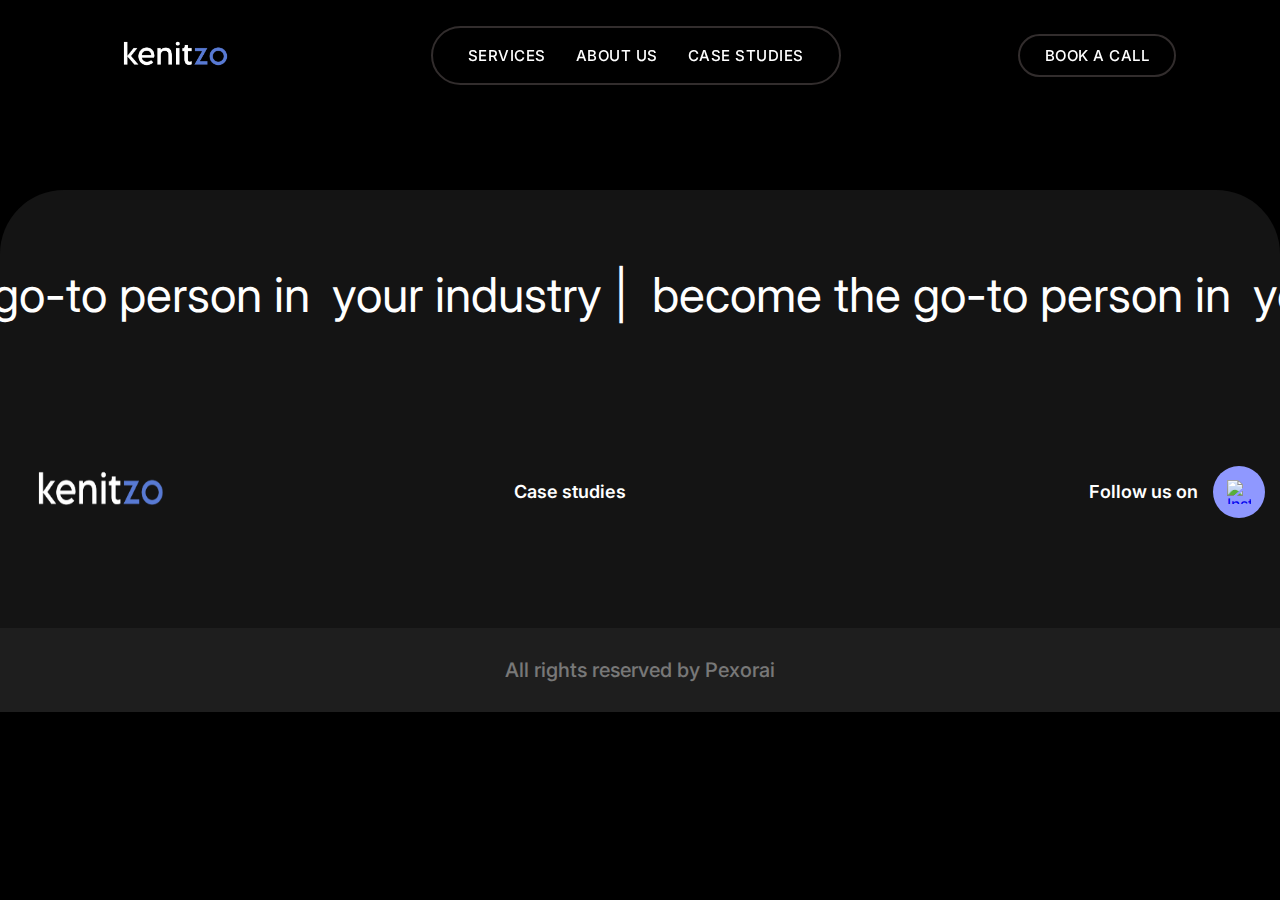
==== casestudies.html @ c65618cc "ai powered videos project add" ====
<!DOCTYPE html>
<html dir="ltr" lang="en-US" prefix="og: https://ogp.me/ns#" itemscope itemtype="https://schema.org/WebPage">

<head>
  <meta charset="UTF-8" />
  <meta name="viewport" content="width=device-width" />
  <title>Kenitzo | case studies</title>
  <style>
    img:is([sizes="auto" i], [sizes^="auto," i]) {
      contain-intrinsic-size: 3000px 1500px
    }
  </style>


  <script type="application/ld+json" class="aioseo-schema">
			{"@context":"https:\/\/schema.org","@graph":[{"@type":"BreadcrumbList","@id":"https:\/\/pexorai.com\/#breadcrumblist","itemListElement":[{"@type":"ListItem","@id":"https:\/\/pexorai.com\/#listItem","position":1,"name":"Home"}]},{"@type":"Organization","@id":"https:\/\/pexorai.com\/#organization","name":"Pexorai","description":"Pexorai empowers SaaS","url":"https:\/\/pexorai.com\/","email":"alan@pexorai.com","logo":{"@type":"ImageObject","url":"https:\/\/pexorai.com\/wp-content\/uploads\/2025\/22\/pexorai.png","@id":"https:\/\/pexorai.com\/#organizationLogo","width":512,"height":512,"caption":"Pexorai"},"image":{"@id":"https:\/\/pexorai.com\/#organizationLogo"},"sameAs":["https:\/\/www.instagram.com\/pexorai"]},{"@type":"WebPage","@id":"https:\/\/pexorai.com\/#webpage","url":"https:\/\/pexorai.com\/","name":"Pexorai - AI-powered content by Pexorai","description":"Pexorai enables SaaS founders and tech leaders to grow their influence with AI-generated content.","inLanguage":"en-US","isPartOf":{"@id":"https:\/\/pexorai.com\/#website"},"breadcrumb":{"@id":"https:\/\/pexorai.com\/#breadcrumblist"},"datePublished":"2023-06-04T08:33:25+00:00","dateModified":"2024-12-12T19:03:46+00:00"},{"@type":"WebSite","@id":"https:\/\/pexorai.com\/#website","url":"https:\/\/pexorai.com\/","name":"pexorai","description":"Amplifying Podcasts","inLanguage":"en-US","publisher":{"@id":"https:\/\/pexorai.com\/#organization"},"potentialAction":{"@type":"SearchAction","target":{"@type":"EntryPoint","urlTemplate":"https:\/\/pexorai.com\/?s={search_term_string}"},"query-input":"required name=search_term_string"}}]}
		</script>

  <link href="https://fonts.googleapis.com/css2?family=Inter:wght@400;500;600;700&display=swap" rel="stylesheet">
  <link rel='dns-prefetch' href='//unpkg.com' />
  <link rel='dns-prefetch' href='//cdnjs.cloudflare.com' />
  <link rel="alternate" type="application/rss+xml" title="AI Personal Branding for Coaches and Business owners"
    href="https://pexorai.com/feed/" />
  <link rel="alternate" type="application/rss+xml" title="AI Personal Branding for Coaches and Business owners"
    href="https://pexorai.com/comments/feed/" />
  <style type="text/css">
    .brave_popup {
      display: none
    }
  </style>
  <link rel="stylesheet" href="./style.css">
  <script
    data-no-optimize="1"> var brave_popup_data = {}; var bravepop_emailValidation = false; var brave_popup_videos = {}; var brave_popup_formData = {}; var brave_popup_adminUser = false; var brave_popup_pageInfo = { "type": "front", "pageID": 5, "singleType": "" }; var bravepop_emailSuggestions = {};</script>
  <script src="https://www.googletagmanager.com/gtag/js?id=G-BDHNBJMT1Z" data-cfasync="false" data-wpfc-render="false"
    type="text/javascript" async></script>
  <script data-cfasync="false" data-wpfc-render="false" type="text/javascript">
    var mi_version = '9.3.0';
    var mi_track_user = true;
    var mi_no_track_reason = '';
    var MonsterInsightsDefaultLocations = { "page_location": "https:\/\/atomikgrowth.com\/" };
    if (typeof MonsterInsightsPrivacyGuardFilter === 'function') {
      var MonsterInsightsLocations = (typeof MonsterInsightsExcludeQuery === 'object') ? MonsterInsightsPrivacyGuardFilter(MonsterInsightsExcludeQuery) : MonsterInsightsPrivacyGuardFilter(MonsterInsightsDefaultLocations);
    } else {
      var MonsterInsightsLocations = (typeof MonsterInsightsExcludeQuery === 'object') ? MonsterInsightsExcludeQuery : MonsterInsightsDefaultLocations;
    }

    var disableStrs = [
      'ga-disable-G-BDHNBJMT1Z',
    ];

    /* Function to detect opted out users */
    function __gtagTrackerIsOptedOut() {
      for (var index = 0; index < disableStrs.length; index++) {
        if (document.cookie.indexOf(disableStrs[index] + '=true') > -1) {
          return true;
        }
      }

      return false;
    }

    /* Disable tracking if the opt-out cookie exists. */
    if (__gtagTrackerIsOptedOut()) {
      for (var index = 0; index < disableStrs.length; index++) {
        window[disableStrs[index]] = true;
      }
    }

    /* Opt-out function */
    function __gtagTrackerOptout() {
      for (var index = 0; index < disableStrs.length; index++) {
        document.cookie = disableStrs[index] + '=true; expires=Thu, 31 Dec 2099 23:59:59 UTC; path=/';
        window[disableStrs[index]] = true;
      }
    }

    if ('undefined' === typeof gaOptout) {
      function gaOptout() {
        __gtagTrackerOptout();
      }
    }
    window.dataLayer = window.dataLayer || [];

    window.MonsterInsightsDualTracker = {
      helpers: {},
      trackers: {},
    };
    if (mi_track_user) {
      function __gtagDataLayer() {
        dataLayer.push(arguments);
      }

      function __gtagTracker(type, name, parameters) {
        if (!parameters) {
          parameters = {};
        }

        if (parameters.send_to) {
          __gtagDataLayer.apply(null, arguments);
          return;
        }

        if (type === 'event') {
          parameters.send_to = monsterinsights_frontend.v4_id;
          var hookName = name;
          if (typeof parameters['event_category'] !== 'undefined') {
            hookName = parameters['event_category'] + ':' + name;
          }

          if (typeof MonsterInsightsDualTracker.trackers[hookName] !== 'undefined') {
            MonsterInsightsDualTracker.trackers[hookName](parameters);
          } else {
            __gtagDataLayer('event', name, parameters);
          }

        } else {
          __gtagDataLayer.apply(null, arguments);
        }
      }

      __gtagTracker('js', new Date());
      __gtagTracker('set', {
        'developer_id.dZGIzZG': true,
      });
      if (MonsterInsightsLocations.page_location) {
        __gtagTracker('set', MonsterInsightsLocations);
      }
      __gtagTracker('config', 'G-BDHNBJMT1Z', { "forceSSL": "true", "link_attribution": "true" });
      window.gtag = __gtagTracker; (function () {
        /* https://developers.google.com/analytics/devguides/collection/analyticsjs/ */
        /* ga and __gaTracker compatibility shim. */
        var noopfn = function () {
          return null;
        };
        var newtracker = function () {
          return new Tracker();
        };
        var Tracker = function () {
          return null;
        };
        var p = Tracker.prototype;
        p.get = noopfn;
        p.set = noopfn;
        p.send = function () {
          var args = Array.prototype.slice.call(arguments);
          args.unshift('send');
          __gaTracker.apply(null, args);
        };
        var __gaTracker = function () {
          var len = arguments.length;
          if (len === 0) {
            return;
          }
          var f = arguments[len - 1];
          if (typeof f !== 'object' || f === null || typeof f.hitCallback !== 'function') {
            if ('send' === arguments[0]) {
              var hitConverted, hitObject = false, action;
              if ('event' === arguments[1]) {
                if ('undefined' !== typeof arguments[3]) {
                  hitObject = {
                    'eventAction': arguments[3],
                    'eventCategory': arguments[2],
                    'eventLabel': arguments[4],
                    'value': arguments[5] ? arguments[5] : 1,
                  }
                }
              }
              if ('pageview' === arguments[1]) {
                if ('undefined' !== typeof arguments[2]) {
                  hitObject = {
                    'eventAction': 'page_view',
                    'page_path': arguments[2],
                  }
                }
              }
              if (typeof arguments[2] === 'object') {
                hitObject = arguments[2];
              }
              if (typeof arguments[5] === 'object') {
                Object.assign(hitObject, arguments[5]);
              }
              if ('undefined' !== typeof arguments[1].hitType) {
                hitObject = arguments[1];
                if ('pageview' === hitObject.hitType) {
                  hitObject.eventAction = 'page_view';
                }
              }
              if (hitObject) {
                action = 'timing' === arguments[1].hitType ? 'timing_complete' : hitObject.eventAction;
                hitConverted = mapArgs(hitObject);
                __gtagTracker('event', action, hitConverted);
              }
            }
            return;
          }

          function mapArgs(args) {
            var arg, hit = {};
            var gaMap = {
              'eventCategory': 'event_category',
              'eventAction': 'event_action',
              'eventLabel': 'event_label',
              'eventValue': 'event_value',
              'nonInteraction': 'non_interaction',
              'timingCategory': 'event_category',
              'timingVar': 'name',
              'timingValue': 'value',
              'timingLabel': 'event_label',
              'page': 'page_path',
              'location': 'page_location',
              'title': 'page_title',
              'referrer': 'page_referrer',
            };
            for (arg in args) {
              if (!(!args.hasOwnProperty(arg) || !gaMap.hasOwnProperty(arg))) {
                hit[gaMap[arg]] = args[arg];
              } else {
                hit[arg] = args[arg];
              }
            }
            return hit;
          }

          try {
            f.hitCallback();
          } catch (ex) {
          }
        };
        __gaTracker.create = newtracker;
        __gaTracker.getByName = newtracker;
        __gaTracker.getAll = function () {
          return [];
        };
        __gaTracker.remove = noopfn;
        __gaTracker.loaded = true;
        window['__gaTracker'] = __gaTracker;
      })();
    } else {
      console.log("");
      (function () {
        function __gtagTracker() {
          return null;
        }

        window['__gtagTracker'] = __gtagTracker;
        window['gtag'] = __gtagTracker;
      })();
    }
  </script>

  <script type="text/javascript">
    /* <![CDATA[ */
    window._wpemojiSettings = { "baseUrl": "https:\/\/s.w.org\/images\/core\/emoji\/15.0.3\/72x72\/", "ext": ".png", "svgUrl": "https:\/\/s.w.org\/images\/core\/emoji\/15.0.3\/svg\/", "svgExt": ".svg", "source": { "concatemoji": "https:\/\/atomikgrowth.com\/wp-includes\/js\/wp-emoji-release.min.js?ver=6.7.2" } };
    /*! This file is auto-generated */
    !function (i, n) { var o, s, e; function c(e) { try { var t = { supportTests: e, timestamp: (new Date).valueOf() }; sessionStorage.setItem(o, JSON.stringify(t)) } catch (e) { } } function p(e, t, n) { e.clearRect(0, 0, e.canvas.width, e.canvas.height), e.fillText(t, 0, 0); var t = new Uint32Array(e.getImageData(0, 0, e.canvas.width, e.canvas.height).data), r = (e.clearRect(0, 0, e.canvas.width, e.canvas.height), e.fillText(n, 0, 0), new Uint32Array(e.getImageData(0, 0, e.canvas.width, e.canvas.height).data)); return t.every(function (e, t) { return e === r[t] }) } function u(e, t, n) { switch (t) { case "flag": return n(e, "\ud83c\udff3\ufe0f\u200d\u26a7\ufe0f", "\ud83c\udff3\ufe0f\u200b\u26a7\ufe0f") ? !1 : !n(e, "\ud83c\uddfa\ud83c\uddf3", "\ud83c\uddfa\u200b\ud83c\uddf3") && !n(e, "\ud83c\udff4\udb40\udc67\udb40\udc62\udb40\udc65\udb40\udc6e\udb40\udc67\udb40\udc7f", "\ud83c\udff4\u200b\udb40\udc67\u200b\udb40\udc62\u200b\udb40\udc65\u200b\udb40\udc6e\u200b\udb40\udc67\u200b\udb40\udc7f"); case "emoji": return !n(e, "\ud83d\udc26\u200d\u2b1b", "\ud83d\udc26\u200b\u2b1b") }return !1 } function f(e, t, n) { var r = "undefined" != typeof WorkerGlobalScope && self instanceof WorkerGlobalScope ? new OffscreenCanvas(300, 150) : i.createElement("canvas"), a = r.getContext("2d", { willReadFrequently: !0 }), o = (a.textBaseline = "top", a.font = "600 32px Arial", {}); return e.forEach(function (e) { o[e] = t(a, e, n) }), o } function t(e) { var t = i.createElement("script"); t.src = e, t.defer = !0, i.head.appendChild(t) } "undefined" != typeof Promise && (o = "wpEmojiSettingsSupports", s = ["flag", "emoji"], n.supports = { everything: !0, everythingExceptFlag: !0 }, e = new Promise(function (e) { i.addEventListener("DOMContentLoaded", e, { once: !0 }) }), new Promise(function (t) { var n = function () { try { var e = JSON.parse(sessionStorage.getItem(o)); if ("object" == typeof e && "number" == typeof e.timestamp && (new Date).valueOf() < e.timestamp + 604800 && "object" == typeof e.supportTests) return e.supportTests } catch (e) { } return null }(); if (!n) { if ("undefined" != typeof Worker && "undefined" != typeof OffscreenCanvas && "undefined" != typeof URL && URL.createObjectURL && "undefined" != typeof Blob) try { var e = "postMessage(" + f.toString() + "(" + [JSON.stringify(s), u.toString(), p.toString()].join(",") + "));", r = new Blob([e], { type: "text/javascript" }), a = new Worker(URL.createObjectURL(r), { name: "wpTestEmojiSupports" }); return void (a.onmessage = function (e) { c(n = e.data), a.terminate(), t(n) }) } catch (e) { } c(n = f(s, u, p)) } t(n) }).then(function (e) { for (var t in e) n.supports[t] = e[t], n.supports.everything = n.supports.everything && n.supports[t], "flag" !== t && (n.supports.everythingExceptFlag = n.supports.everythingExceptFlag && n.supports[t]); n.supports.everythingExceptFlag = n.supports.everythingExceptFlag && !n.supports.flag, n.DOMReady = !1, n.readyCallback = function () { n.DOMReady = !0 } }).then(function () { return e }).then(function () { var e; n.supports.everything || (n.readyCallback(), (e = n.source || {}).concatemoji ? t(e.concatemoji) : e.wpemoji && e.twemoji && (t(e.twemoji), t(e.wpemoji))) })) }((window, document), window._wpemojiSettings);
    /* ]]> */
  </script>
  <style id='wp-emoji-styles-inline-css' type='text/css'>
    img.wp-smiley,
    img.emoji {
      display: inline !important;
      border: none !important;
      box-shadow: none !important;
      height: 1em !important;
      width: 1em !important;
      margin: 0 0.07em !important;
      vertical-align: -0.1em !important;
      background: none !important;
      padding: 0 !important;
    }
  </style>
  <style id='classic-theme-styles-inline-css' type='text/css'>
    /*! This file is auto-generated */
    .wp-block-button__link {
      color: #fff;
      background-color: #32373c;
      border-radius: 9999px;
      box-shadow: none;
      text-decoration: none;
      padding: calc(.667em + 2px) calc(1.333em + 2px);
      font-size: 1.125em
    }

    .wp-block-file__button {
      background: #32373c;
      color: #fff;
      text-decoration: none
    }
  </style>
  <style id='global-styles-inline-css' type='text/css'>
    :root {
      --wp--preset--aspect-ratio--square: 1;
      --wp--preset--aspect-ratio--4-3: 4/3;
      --wp--preset--aspect-ratio--3-4: 3/4;
      --wp--preset--aspect-ratio--3-2: 3/2;
      --wp--preset--aspect-ratio--2-3: 2/3;
      --wp--preset--aspect-ratio--16-9: 16/9;
      --wp--preset--aspect-ratio--9-16: 9/16;
      --wp--preset--color--black: #000000;
      --wp--preset--color--cyan-bluish-gray: #abb8c3;
      --wp--preset--color--white: #ffffff;
      --wp--preset--color--pale-pink: #f78da7;
      --wp--preset--color--vivid-red: #cf2e2e;
      --wp--preset--color--luminous-vivid-orange: #ff6900;
      --wp--preset--color--luminous-vivid-amber: #fcb900;
      --wp--preset--color--light-green-cyan: #7bdcb5;
      --wp--preset--color--vivid-green-cyan: #00d084;
      --wp--preset--color--pale-cyan-blue: #8ed1fc;
      --wp--preset--color--vivid-cyan-blue: #0693e3;
      --wp--preset--color--vivid-purple: #9b51e0;
      --wp--preset--gradient--vivid-cyan-blue-to-vivid-purple: linear-gradient(135deg, rgba(6, 147, 227, 1) 0%, rgb(155, 81, 224) 100%);
      --wp--preset--gradient--light-green-cyan-to-vivid-green-cyan: linear-gradient(135deg, rgb(122, 220, 180) 0%, rgb(0, 208, 130) 100%);
      --wp--preset--gradient--luminous-vivid-amber-to-luminous-vivid-orange: linear-gradient(135deg, rgba(252, 185, 0, 1) 0%, rgba(255, 105, 0, 1) 100%);
      --wp--preset--gradient--luminous-vivid-orange-to-vivid-red: linear-gradient(135deg, rgba(255, 105, 0, 1) 0%, rgb(207, 46, 46) 100%);
      --wp--preset--gradient--very-light-gray-to-cyan-bluish-gray: linear-gradient(135deg, rgb(238, 238, 238) 0%, rgb(169, 184, 195) 100%);
      --wp--preset--gradient--cool-to-warm-spectrum: linear-gradient(135deg, rgb(74, 234, 220) 0%, rgb(151, 120, 209) 20%, rgb(207, 42, 186) 40%, rgb(238, 44, 130) 60%, rgb(251, 105, 98) 80%, rgb(254, 248, 76) 100%);
      --wp--preset--gradient--blush-light-purple: linear-gradient(135deg, rgb(255, 206, 236) 0%, rgb(152, 150, 240) 100%);
      --wp--preset--gradient--blush-bordeaux: linear-gradient(135deg, rgb(254, 205, 165) 0%, rgb(254, 45, 45) 50%, rgb(107, 0, 62) 100%);
      --wp--preset--gradient--luminous-dusk: linear-gradient(135deg, rgb(255, 203, 112) 0%, rgb(199, 81, 192) 50%, rgb(65, 88, 208) 100%);
      --wp--preset--gradient--pale-ocean: linear-gradient(135deg, rgb(255, 245, 203) 0%, rgb(182, 227, 212) 50%, rgb(51, 167, 181) 100%);
      --wp--preset--gradient--electric-grass: linear-gradient(135deg, rgb(202, 248, 128) 0%, rgb(113, 206, 126) 100%);
      --wp--preset--gradient--midnight: linear-gradient(135deg, rgb(2, 3, 129) 0%, rgb(40, 116, 252) 100%);
      --wp--preset--font-size--small: 13px;
      --wp--preset--font-size--medium: 20px;
      --wp--preset--font-size--large: 36px;
      --wp--preset--font-size--x-large: 42px;
      --wp--preset--spacing--20: 0.44rem;
      --wp--preset--spacing--30: 0.67rem;
      --wp--preset--spacing--40: 1rem;
      --wp--preset--spacing--50: 1.5rem;
      --wp--preset--spacing--60: 2.25rem;
      --wp--preset--spacing--70: 3.38rem;
      --wp--preset--spacing--80: 5.06rem;
      --wp--preset--shadow--natural: 6px 6px 9px rgba(0, 0, 0, 0.2);
      --wp--preset--shadow--deep: 12px 12px 50px rgba(0, 0, 0, 0.4);
      --wp--preset--shadow--sharp: 6px 6px 0px rgba(0, 0, 0, 0.2);
      --wp--preset--shadow--outlined: 6px 6px 0px -3px rgba(255, 255, 255, 1), 6px 6px rgba(0, 0, 0, 1);
      --wp--preset--shadow--crisp: 6px 6px 0px rgba(0, 0, 0, 1);
    }

    :where(.is-layout-flex) {
      gap: 0.5em;
    }

    :where(.is-layout-grid) {
      gap: 0.5em;
    }

    body .is-layout-flex {
      display: flex;
    }

    .is-layout-flex {
      flex-wrap: wrap;
      align-items: center;
    }

    .is-layout-flex> :is(*, div) {
      margin: 0;
    }

    body .is-layout-grid {
      display: grid;
    }

    .is-layout-grid> :is(*, div) {
      margin: 0;
    }

    :where(.wp-block-columns.is-layout-flex) {
      gap: 2em;
    }

    :where(.wp-block-columns.is-layout-grid) {
      gap: 2em;
    }

    :where(.wp-block-post-template.is-layout-flex) {
      gap: 1.25em;
    }

    :where(.wp-block-post-template.is-layout-grid) {
      gap: 1.25em;
    }

    .has-black-color {
      color: var(--wp--preset--color--black) !important;
    }

    .has-cyan-bluish-gray-color {
      color: var(--wp--preset--color--cyan-bluish-gray) !important;
    }

    .has-white-color {
      color: var(--wp--preset--color--white) !important;
    }

    .has-pale-pink-color {
      color: var(--wp--preset--color--pale-pink) !important;
    }

    .has-vivid-red-color {
      color: var(--wp--preset--color--vivid-red) !important;
    }

    .has-luminous-vivid-orange-color {
      color: var(--wp--preset--color--luminous-vivid-orange) !important;
    }

    .has-luminous-vivid-amber-color {
      color: var(--wp--preset--color--luminous-vivid-amber) !important;
    }

    .has-light-green-cyan-color {
      color: var(--wp--preset--color--light-green-cyan) !important;
    }

    .has-vivid-green-cyan-color {
      color: var(--wp--preset--color--vivid-green-cyan) !important;
    }

    .has-pale-cyan-blue-color {
      color: var(--wp--preset--color--pale-cyan-blue) !important;
    }

    .has-vivid-cyan-blue-color {
      color: var(--wp--preset--color--vivid-cyan-blue) !important;
    }

    .has-vivid-purple-color {
      color: var(--wp--preset--color--vivid-purple) !important;
    }

    .has-black-background-color {
      background-color: var(--wp--preset--color--black) !important;
    }

    .has-cyan-bluish-gray-background-color {
      background-color: var(--wp--preset--color--cyan-bluish-gray) !important;
    }

    .has-white-background-color {
      background-color: var(--wp--preset--color--white) !important;
    }

    .has-pale-pink-background-color {
      background-color: var(--wp--preset--color--pale-pink) !important;
    }

    .has-vivid-red-background-color {
      background-color: var(--wp--preset--color--vivid-red) !important;
    }

    .has-luminous-vivid-orange-background-color {
      background-color: var(--wp--preset--color--luminous-vivid-orange) !important;
    }

    .has-luminous-vivid-amber-background-color {
      background-color: var(--wp--preset--color--luminous-vivid-amber) !important;
    }

    .has-light-green-cyan-background-color {
      background-color: var(--wp--preset--color--light-green-cyan) !important;
    }

    .has-vivid-green-cyan-background-color {
      background-color: var(--wp--preset--color--vivid-green-cyan) !important;
    }

    .has-pale-cyan-blue-background-color {
      background-color: var(--wp--preset--color--pale-cyan-blue) !important;
    }

    .has-vivid-cyan-blue-background-color {
      background-color: var(--wp--preset--color--vivid-cyan-blue) !important;
    }

    .has-vivid-purple-background-color {
      background-color: var(--wp--preset--color--vivid-purple) !important;
    }

    .has-black-border-color {
      border-color: var(--wp--preset--color--black) !important;
    }

    .has-cyan-bluish-gray-border-color {
      border-color: var(--wp--preset--color--cyan-bluish-gray) !important;
    }

    .has-white-border-color {
      border-color: var(--wp--preset--color--white) !important;
    }

    .has-pale-pink-border-color {
      border-color: var(--wp--preset--color--pale-pink) !important;
    }

    .has-vivid-red-border-color {
      border-color: var(--wp--preset--color--vivid-red) !important;
    }

    .has-luminous-vivid-orange-border-color {
      border-color: var(--wp--preset--color--luminous-vivid-orange) !important;
    }

    .has-luminous-vivid-amber-border-color {
      border-color: var(--wp--preset--color--luminous-vivid-amber) !important;
    }

    .has-light-green-cyan-border-color {
      border-color: var(--wp--preset--color--light-green-cyan) !important;
    }

    .has-vivid-green-cyan-border-color {
      border-color: var(--wp--preset--color--vivid-green-cyan) !important;
    }

    .has-pale-cyan-blue-border-color {
      border-color: var(--wp--preset--color--pale-cyan-blue) !important;
    }

    .has-vivid-cyan-blue-border-color {
      border-color: var(--wp--preset--color--vivid-cyan-blue) !important;
    }

    .has-vivid-purple-border-color {
      border-color: var(--wp--preset--color--vivid-purple) !important;
    }

    .has-vivid-cyan-blue-to-vivid-purple-gradient-background {
      background: var(--wp--preset--gradient--vivid-cyan-blue-to-vivid-purple) !important;
    }

    .has-light-green-cyan-to-vivid-green-cyan-gradient-background {
      background: var(--wp--preset--gradient--light-green-cyan-to-vivid-green-cyan) !important;
    }

    .has-luminous-vivid-amber-to-luminous-vivid-orange-gradient-background {
      background: var(--wp--preset--gradient--luminous-vivid-amber-to-luminous-vivid-orange) !important;
    }

    .has-luminous-vivid-orange-to-vivid-red-gradient-background {
      background: var(--wp--preset--gradient--luminous-vivid-orange-to-vivid-red) !important;
    }

    .has-very-light-gray-to-cyan-bluish-gray-gradient-background {
      background: var(--wp--preset--gradient--very-light-gray-to-cyan-bluish-gray) !important;
    }

    .has-cool-to-warm-spectrum-gradient-background {
      background: var(--wp--preset--gradient--cool-to-warm-spectrum) !important;
    }

    .has-blush-light-purple-gradient-background {
      background: var(--wp--preset--gradient--blush-light-purple) !important;
    }

    .has-blush-bordeaux-gradient-background {
      background: var(--wp--preset--gradient--blush-bordeaux) !important;
    }

    .has-luminous-dusk-gradient-background {
      background: var(--wp--preset--gradient--luminous-dusk) !important;
    }

    .has-pale-ocean-gradient-background {
      background: var(--wp--preset--gradient--pale-ocean) !important;
    }

    .has-electric-grass-gradient-background {
      background: var(--wp--preset--gradient--electric-grass) !important;
    }

    .has-midnight-gradient-background {
      background: var(--wp--preset--gradient--midnight) !important;
    }

    .has-small-font-size {
      font-size: var(--wp--preset--font-size--small) !important;
    }

    .has-medium-font-size {
      font-size: var(--wp--preset--font-size--medium) !important;
    }

    .has-large-font-size {
      font-size: var(--wp--preset--font-size--large) !important;
    }

    .has-x-large-font-size {
      font-size: var(--wp--preset--font-size--x-large) !important;
    }

    :where(.wp-block-post-template.is-layout-flex) {
      gap: 1.25em;
    }

    :where(.wp-block-post-template.is-layout-grid) {
      gap: 1.25em;
    }

    :where(.wp-block-columns.is-layout-flex) {
      gap: 2em;
    }

    :where(.wp-block-columns.is-layout-grid) {
      gap: 2em;
    }

    :root :where(.wp-block-pullquote) {
      font-size: 1.5em;
      line-height: 1.6;
    }
  </style>
  <style>
    .wpcf7 .screen-reader-response {
      position: absolute;
      overflow: hidden;
      clip: rect(1px, 1px, 1px, 1px);
      clip-path: inset(50%);
      height: 1px;
      width: 1px;
      margin: -1px;
      padding: 0;
      border: 0;
      word-wrap: normal !important;
    }

    .wpcf7 form .wpcf7-response-output {
      margin: 2em 0.5em 1em;
      padding: 0.2em 1em;
      border: 2px solid #00a0d2;
      /* Blue */
    }

    .wpcf7 form.init .wpcf7-response-output,
    .wpcf7 form.resetting .wpcf7-response-output,
    .wpcf7 form.submitting .wpcf7-response-output {
      display: none;
    }

    .wpcf7 form.sent .wpcf7-response-output {
      border-color: #46b450;
      /* Green */
    }

    .wpcf7 form.failed .wpcf7-response-output,
    .wpcf7 form.aborted .wpcf7-response-output {
      border-color: #dc3232;
      /* Red */
    }

    .wpcf7 form.spam .wpcf7-response-output {
      border-color: #f56e28;
      /* Orange */
    }

    .wpcf7 form.invalid .wpcf7-response-output,
    .wpcf7 form.unaccepted .wpcf7-response-output,
    .wpcf7 form.payment-required .wpcf7-response-output {
      border-color: #ffb900;
      /* Yellow */
    }

    .wpcf7-form-control-wrap {
      position: relative;
    }

    .wpcf7-not-valid-tip {
      color: #dc3232;
      /* Red */
      font-size: 1em;
      font-weight: normal;
      display: block;
    }

    .use-floating-validation-tip .wpcf7-not-valid-tip {
      position: relative;
      top: -2ex;
      left: 1em;
      z-index: 100;
      border: 1px solid #dc3232;
      background: #fff;
      padding: .2em .8em;
      width: 24em;
    }

    .wpcf7-list-item {
      display: inline-block;
      margin: 0 0 0 1em;
    }

    .wpcf7-list-item-label::before,
    .wpcf7-list-item-label::after {
      content: " ";
    }

    .wpcf7-spinner {
      visibility: hidden;
      display: inline-block;
      background-color: #23282d;
      /* Dark Gray 800 */
      opacity: 0.75;
      width: 24px;
      height: 24px;
      border: none;
      border-radius: 100%;
      padding: 0;
      margin: 0 24px;
      position: relative;
    }

    form.submitting .wpcf7-spinner {
      visibility: visible;
    }

    .wpcf7-spinner::before {
      content: '';
      position: absolute;
      background-color: #fbfbfc;
      /* Light Gray 100 */
      top: 4px;
      left: 4px;
      width: 6px;
      height: 6px;
      border: none;
      border-radius: 100%;
      transform-origin: 8px 8px;
      animation-name: spin;
      animation-duration: 1000ms;
      animation-timing-function: linear;
      animation-iteration-count: infinite;
    }

    @media (prefers-reduced-motion: reduce) {
      .wpcf7-spinner::before {
        animation-name: blink;
        animation-duration: 2000ms;
      }
    }

    @keyframes spin {
      from {
        transform: rotate(0deg);
      }

      to {
        transform: rotate(360deg);
      }
    }

    @keyframes blink {
      from {
        opacity: 0;
      }

      50% {
        opacity: 1;
      }

      to {
        opacity: 0;
      }
    }

    .wpcf7 [inert] {
      opacity: 0.5;
    }

    .wpcf7 input[type="file"] {
      cursor: pointer;
    }

    .wpcf7 input[type="file"]:disabled {
      cursor: default;
    }

    .wpcf7 .wpcf7-submit:disabled {
      cursor: not-allowed;
    }

    .wpcf7 input[type="url"],
    .wpcf7 input[type="email"],
    .wpcf7 input[type="tel"] {
      direction: ltr;
    }

    .wpcf7-reflection>output {
      display: list-item;
      list-style: none;
    }

    .wpcf7-reflection>output[hidden] {
      display: none;
    }
  </style>
  <style>
    /*!
 * Font Awesome Free 6.4.2 by @fontawesome - https://fontawesome.com
 * License - https://fontawesome.com/license/free (Icons: CC BY 4.0, Fonts: SIL OFL 1.1, Code: MIT License)
 * Copyright 2023 Fonticons, Inc.
 */
    .fa {
      font-family: var(--fa-style-family, "Font Awesome 6 Free");
      font-weight: var(--fa-style, 900)
    }

    .fa,
    .fa-brands,
    .fa-classic,
    .fa-regular,
    .fa-sharp,
    .fa-solid,
    .fab,
    .far,
    .fas {
      -moz-osx-font-smoothing: grayscale;
      -webkit-font-smoothing: antialiased;
      display: var(--fa-display, inline-block);
      font-style: normal;
      font-variant: normal;
      line-height: 1;
      text-rendering: auto
    }

    .fa-classic,
    .fa-regular,
    .fa-solid,
    .far,
    .fas {
      font-family: "Font Awesome 6 Free"
    }

    .fa-brands,
    .fab {
      font-family: "Font Awesome 6 Brands"
    }

    .fa-1x {
      font-size: 1em
    }

    .fa-2x {
      font-size: 2em
    }

    .fa-3x {
      font-size: 3em
    }

    .fa-4x {
      font-size: 4em
    }

    .fa-5x {
      font-size: 5em
    }

    .fa-6x {
      font-size: 6em
    }

    .fa-7x {
      font-size: 7em
    }

    .fa-8x {
      font-size: 8em
    }

    .fa-9x {
      font-size: 9em
    }

    .fa-10x {
      font-size: 10em
    }

    .fa-2xs {
      font-size: .625em;
      line-height: .1em;
      vertical-align: .225em
    }

    .fa-xs {
      font-size: .75em;
      line-height: .08333em;
      vertical-align: .125em
    }

    .fa-sm {
      font-size: .875em;
      line-height: .07143em;
      vertical-align: .05357em
    }

    .fa-lg {
      font-size: 1.25em;
      line-height: .05em;
      vertical-align: -.075em
    }

    .fa-xl {
      font-size: 1.5em;
      line-height: .04167em;
      vertical-align: -.125em
    }

    .fa-2xl {
      font-size: 2em;
      line-height: .03125em;
      vertical-align: -.1875em
    }

    .fa-fw {
      text-align: center;
      width: 1.25em
    }

    .fa-ul {
      list-style-type: none;
      margin-left: var(--fa-li-margin, 2.5em);
      padding-left: 0
    }

    .fa-ul>li {
      position: relative
    }

    .fa-li {
      left: calc(var(--fa-li-width, 2em)*-1);
      position: absolute;
      text-align: center;
      width: var(--fa-li-width, 2em);
      line-height: inherit
    }

    .fa-border {
      border-radius: var(--fa-border-radius, .1em);
      border: var(--fa-border-width, .08em) var(--fa-border-style, solid) var(--fa-border-color, #eee);
      padding: var(--fa-border-padding, .2em .25em .15em)
    }

    .fa-pull-left {
      float: left;
      margin-right: var(--fa-pull-margin, .3em)
    }

    .fa-pull-right {
      float: right;
      margin-left: var(--fa-pull-margin, .3em)
    }

    .fa-beat {
      -webkit-animation-name: fa-beat;
      animation-name: fa-beat;
      -webkit-animation-delay: var(--fa-animation-delay, 0s);
      animation-delay: var(--fa-animation-delay, 0s);
      -webkit-animation-direction: var(--fa-animation-direction, normal);
      animation-direction: var(--fa-animation-direction, normal);
      -webkit-animation-duration: var(--fa-animation-duration, 1s);
      animation-duration: var(--fa-animation-duration, 1s);
      -webkit-animation-iteration-count: var(--fa-animation-iteration-count, infinite);
      animation-iteration-count: var(--fa-animation-iteration-count, infinite);
      -webkit-animation-timing-function: var(--fa-animation-timing, ease-in-out);
      animation-timing-function: var(--fa-animation-timing, ease-in-out)
    }

    .fa-bounce {
      -webkit-animation-name: fa-bounce;
      animation-name: fa-bounce;
      -webkit-animation-delay: var(--fa-animation-delay, 0s);
      animation-delay: var(--fa-animation-delay, 0s);
      -webkit-animation-direction: var(--fa-animation-direction, normal);
      animation-direction: var(--fa-animation-direction, normal);
      -webkit-animation-duration: var(--fa-animation-duration, 1s);
      animation-duration: var(--fa-animation-duration, 1s);
      -webkit-animation-iteration-count: var(--fa-animation-iteration-count, infinite);
      animation-iteration-count: var(--fa-animation-iteration-count, infinite);
      -webkit-animation-timing-function: var(--fa-animation-timing, cubic-bezier(.28, .84, .42, 1));
      animation-timing-function: var(--fa-animation-timing, cubic-bezier(.28, .84, .42, 1))
    }

    .fa-fade {
      -webkit-animation-name: fa-fade;
      animation-name: fa-fade;
      -webkit-animation-iteration-count: var(--fa-animation-iteration-count, infinite);
      animation-iteration-count: var(--fa-animation-iteration-count, infinite);
      -webkit-animation-timing-function: var(--fa-animation-timing, cubic-bezier(.4, 0, .6, 1));
      animation-timing-function: var(--fa-animation-timing, cubic-bezier(.4, 0, .6, 1))
    }

    .fa-beat-fade,
    .fa-fade {
      -webkit-animation-delay: var(--fa-animation-delay, 0s);
      animation-delay: var(--fa-animation-delay, 0s);
      -webkit-animation-direction: var(--fa-animation-direction, normal);
      animation-direction: var(--fa-animation-direction, normal);
      -webkit-animation-duration: var(--fa-animation-duration, 1s);
      animation-duration: var(--fa-animation-duration, 1s)
    }

    .fa-beat-fade {
      -webkit-animation-name: fa-beat-fade;
      animation-name: fa-beat-fade;
      -webkit-animation-iteration-count: var(--fa-animation-iteration-count, infinite);
      animation-iteration-count: var(--fa-animation-iteration-count, infinite);
      -webkit-animation-timing-function: var(--fa-animation-timing, cubic-bezier(.4, 0, .6, 1));
      animation-timing-function: var(--fa-animation-timing, cubic-bezier(.4, 0, .6, 1))
    }

    .fa-flip {
      -webkit-animation-name: fa-flip;
      animation-name: fa-flip;
      -webkit-animation-delay: var(--fa-animation-delay, 0s);
      animation-delay: var(--fa-animation-delay, 0s);
      -webkit-animation-direction: var(--fa-animation-direction, normal);
      animation-direction: var(--fa-animation-direction, normal);
      -webkit-animation-duration: var(--fa-animation-duration, 1s);
      animation-duration: var(--fa-animation-duration, 1s);
      -webkit-animation-iteration-count: var(--fa-animation-iteration-count, infinite);
      animation-iteration-count: var(--fa-animation-iteration-count, infinite);
      -webkit-animation-timing-function: var(--fa-animation-timing, ease-in-out);
      animation-timing-function: var(--fa-animation-timing, ease-in-out)
    }

    .fa-shake {
      -webkit-animation-name: fa-shake;
      animation-name: fa-shake;
      -webkit-animation-duration: var(--fa-animation-duration, 1s);
      animation-duration: var(--fa-animation-duration, 1s);
      -webkit-animation-iteration-count: var(--fa-animation-iteration-count, infinite);
      animation-iteration-count: var(--fa-animation-iteration-count, infinite);
      -webkit-animation-timing-function: var(--fa-animation-timing, linear);
      animation-timing-function: var(--fa-animation-timing, linear)
    }

    .fa-shake,
    .fa-spin {
      -webkit-animation-delay: var(--fa-animation-delay, 0s);
      animation-delay: var(--fa-animation-delay, 0s);
      -webkit-animation-direction: var(--fa-animation-direction, normal);
      animation-direction: var(--fa-animation-direction, normal)
    }

    .fa-spin {
      -webkit-animation-name: fa-spin;
      animation-name: fa-spin;
      -webkit-animation-duration: var(--fa-animation-duration, 2s);
      animation-duration: var(--fa-animation-duration, 2s);
      -webkit-animation-iteration-count: var(--fa-animation-iteration-count, infinite);
      animation-iteration-count: var(--fa-animation-iteration-count, infinite);
      -webkit-animation-timing-function: var(--fa-animation-timing, linear);
      animation-timing-function: var(--fa-animation-timing, linear)
    }

    .fa-spin-reverse {
      --fa-animation-direction: reverse
    }

    .fa-pulse,
    .fa-spin-pulse {
      -webkit-animation-name: fa-spin;
      animation-name: fa-spin;
      -webkit-animation-direction: var(--fa-animation-direction, normal);
      animation-direction: var(--fa-animation-direction, normal);
      -webkit-animation-duration: var(--fa-animation-duration, 1s);
      animation-duration: var(--fa-animation-duration, 1s);
      -webkit-animation-iteration-count: var(--fa-animation-iteration-count, infinite);
      animation-iteration-count: var(--fa-animation-iteration-count, infinite);
      -webkit-animation-timing-function: var(--fa-animation-timing, steps(8));
      animation-timing-function: var(--fa-animation-timing, steps(8))
    }

    @media (prefers-reduced-motion:reduce) {

      .fa-beat,
      .fa-beat-fade,
      .fa-bounce,
      .fa-fade,
      .fa-flip,
      .fa-pulse,
      .fa-shake,
      .fa-spin,
      .fa-spin-pulse {
        -webkit-animation-delay: -1ms;
        animation-delay: -1ms;
        -webkit-animation-duration: 1ms;
        animation-duration: 1ms;
        -webkit-animation-iteration-count: 1;
        animation-iteration-count: 1;
        -webkit-transition-delay: 0s;
        transition-delay: 0s;
        -webkit-transition-duration: 0s;
        transition-duration: 0s
      }
    }

    @-webkit-keyframes fa-beat {

      0%,
      90% {
        -webkit-transform: scale(1);
        transform: scale(1)
      }

      45% {
        -webkit-transform: scale(var(--fa-beat-scale, 1.25));
        transform: scale(var(--fa-beat-scale, 1.25))
      }
    }

    @keyframes fa-beat {

      0%,
      90% {
        -webkit-transform: scale(1);
        transform: scale(1)
      }

      45% {
        -webkit-transform: scale(var(--fa-beat-scale, 1.25));
        transform: scale(var(--fa-beat-scale, 1.25))
      }
    }

    @-webkit-keyframes fa-bounce {
      0% {
        -webkit-transform: scale(1) translateY(0);
        transform: scale(1) translateY(0)
      }

      10% {
        -webkit-transform: scale(var(--fa-bounce-start-scale-x, 1.1), var(--fa-bounce-start-scale-y, .9)) translateY(0);
        transform: scale(var(--fa-bounce-start-scale-x, 1.1), var(--fa-bounce-start-scale-y, .9)) translateY(0)
      }

      30% {
        -webkit-transform: scale(var(--fa-bounce-jump-scale-x, .9), var(--fa-bounce-jump-scale-y, 1.1)) translateY(var(--fa-bounce-height, -.5em));
        transform: scale(var(--fa-bounce-jump-scale-x, .9), var(--fa-bounce-jump-scale-y, 1.1)) translateY(var(--fa-bounce-height, -.5em))
      }

      50% {
        -webkit-transform: scale(var(--fa-bounce-land-scale-x, 1.05), var(--fa-bounce-land-scale-y, .95)) translateY(0);
        transform: scale(var(--fa-bounce-land-scale-x, 1.05), var(--fa-bounce-land-scale-y, .95)) translateY(0)
      }

      57% {
        -webkit-transform: scale(1) translateY(var(--fa-bounce-rebound, -.125em));
        transform: scale(1) translateY(var(--fa-bounce-rebound, -.125em))
      }

      64% {
        -webkit-transform: scale(1) translateY(0);
        transform: scale(1) translateY(0)
      }

      to {
        -webkit-transform: scale(1) translateY(0);
        transform: scale(1) translateY(0)
      }
    }

    @keyframes fa-bounce {
      0% {
        -webkit-transform: scale(1) translateY(0);
        transform: scale(1) translateY(0)
      }

      10% {
        -webkit-transform: scale(var(--fa-bounce-start-scale-x, 1.1), var(--fa-bounce-start-scale-y, .9)) translateY(0);
        transform: scale(var(--fa-bounce-start-scale-x, 1.1), var(--fa-bounce-start-scale-y, .9)) translateY(0)
      }

      30% {
        -webkit-transform: scale(var(--fa-bounce-jump-scale-x, .9), var(--fa-bounce-jump-scale-y, 1.1)) translateY(var(--fa-bounce-height, -.5em));
        transform: scale(var(--fa-bounce-jump-scale-x, .9), var(--fa-bounce-jump-scale-y, 1.1)) translateY(var(--fa-bounce-height, -.5em))
      }

      50% {
        -webkit-transform: scale(var(--fa-bounce-land-scale-x, 1.05), var(--fa-bounce-land-scale-y, .95)) translateY(0);
        transform: scale(var(--fa-bounce-land-scale-x, 1.05), var(--fa-bounce-land-scale-y, .95)) translateY(0)
      }

      57% {
        -webkit-transform: scale(1) translateY(var(--fa-bounce-rebound, -.125em));
        transform: scale(1) translateY(var(--fa-bounce-rebound, -.125em))
      }

      64% {
        -webkit-transform: scale(1) translateY(0);
        transform: scale(1) translateY(0)
      }

      to {
        -webkit-transform: scale(1) translateY(0);
        transform: scale(1) translateY(0)
      }
    }

    @-webkit-keyframes fa-fade {
      50% {
        opacity: var(--fa-fade-opacity, .4)
      }
    }

    @keyframes fa-fade {
      50% {
        opacity: var(--fa-fade-opacity, .4)
      }
    }

    @-webkit-keyframes fa-beat-fade {

      0%,
      to {
        opacity: var(--fa-beat-fade-opacity, .4);
        -webkit-transform: scale(1);
        transform: scale(1)
      }

      50% {
        opacity: 1;
        -webkit-transform: scale(var(--fa-beat-fade-scale, 1.125));
        transform: scale(var(--fa-beat-fade-scale, 1.125))
      }
    }

    @keyframes fa-beat-fade {

      0%,
      to {
        opacity: var(--fa-beat-fade-opacity, .4);
        -webkit-transform: scale(1);
        transform: scale(1)
      }

      50% {
        opacity: 1;
        -webkit-transform: scale(var(--fa-beat-fade-scale, 1.125));
        transform: scale(var(--fa-beat-fade-scale, 1.125))
      }
    }

    @-webkit-keyframes fa-flip {
      50% {
        -webkit-transform: rotate3d(var(--fa-flip-x, 0), var(--fa-flip-y, 1), var(--fa-flip-z, 0), var(--fa-flip-angle, -180deg));
        transform: rotate3d(var(--fa-flip-x, 0), var(--fa-flip-y, 1), var(--fa-flip-z, 0), var(--fa-flip-angle, -180deg))
      }
    }

    @keyframes fa-flip {
      50% {
        -webkit-transform: rotate3d(var(--fa-flip-x, 0), var(--fa-flip-y, 1), var(--fa-flip-z, 0), var(--fa-flip-angle, -180deg));
        transform: rotate3d(var(--fa-flip-x, 0), var(--fa-flip-y, 1), var(--fa-flip-z, 0), var(--fa-flip-angle, -180deg))
      }
    }

    @-webkit-keyframes fa-shake {
      0% {
        -webkit-transform: rotate(-15deg);
        transform: rotate(-15deg)
      }

      4% {
        -webkit-transform: rotate(15deg);
        transform: rotate(15deg)
      }

      8%,
      24% {
        -webkit-transform: rotate(-18deg);
        transform: rotate(-18deg)
      }

      12%,
      28% {
        -webkit-transform: rotate(18deg);
        transform: rotate(18deg)
      }

      16% {
        -webkit-transform: rotate(-22deg);
        transform: rotate(-22deg)
      }

      20% {
        -webkit-transform: rotate(22deg);
        transform: rotate(22deg)
      }

      32% {
        -webkit-transform: rotate(-12deg);
        transform: rotate(-12deg)
      }

      36% {
        -webkit-transform: rotate(12deg);
        transform: rotate(12deg)
      }

      40%,
      to {
        -webkit-transform: rotate(0deg);
        transform: rotate(0deg)
      }
    }

    @keyframes fa-shake {
      0% {
        -webkit-transform: rotate(-15deg);
        transform: rotate(-15deg)
      }

      4% {
        -webkit-transform: rotate(15deg);
        transform: rotate(15deg)
      }

      8%,
      24% {
        -webkit-transform: rotate(-18deg);
        transform: rotate(-18deg)
      }

      12%,
      28% {
        -webkit-transform: rotate(18deg);
        transform: rotate(18deg)
      }

      16% {
        -webkit-transform: rotate(-22deg);
        transform: rotate(-22deg)
      }

      20% {
        -webkit-transform: rotate(22deg);
        transform: rotate(22deg)
      }

      32% {
        -webkit-transform: rotate(-12deg);
        transform: rotate(-12deg)
      }

      36% {
        -webkit-transform: rotate(12deg);
        transform: rotate(12deg)
      }

      40%,
      to {
        -webkit-transform: rotate(0deg);
        transform: rotate(0deg)
      }
    }

    @-webkit-keyframes fa-spin {
      0% {
        -webkit-transform: rotate(0deg);
        transform: rotate(0deg)
      }

      to {
        -webkit-transform: rotate(1turn);
        transform: rotate(1turn)
      }
    }

    @keyframes fa-spin {
      0% {
        -webkit-transform: rotate(0deg);
        transform: rotate(0deg)
      }

      to {
        -webkit-transform: rotate(1turn);
        transform: rotate(1turn)
      }
    }

    .fa-rotate-90 {
      -webkit-transform: rotate(90deg);
      transform: rotate(90deg)
    }

    .fa-rotate-180 {
      -webkit-transform: rotate(180deg);
      transform: rotate(180deg)
    }

    .fa-rotate-270 {
      -webkit-transform: rotate(270deg);
      transform: rotate(270deg)
    }

    .fa-flip-horizontal {
      -webkit-transform: scaleX(-1);
      transform: scaleX(-1)
    }

    .fa-flip-vertical {
      -webkit-transform: scaleY(-1);
      transform: scaleY(-1)
    }

    .fa-flip-both,
    .fa-flip-horizontal.fa-flip-vertical {
      -webkit-transform: scale(-1);
      transform: scale(-1)
    }

    .fa-rotate-by {
      -webkit-transform: rotate(var(--fa-rotate-angle, none));
      transform: rotate(var(--fa-rotate-angle, none))
    }

    .fa-stack {
      display: inline-block;
      height: 2em;
      line-height: 2em;
      position: relative;
      vertical-align: middle;
      width: 2.5em
    }

    .fa-stack-1x,
    .fa-stack-2x {
      left: 0;
      position: absolute;
      text-align: center;
      width: 100%;
      z-index: var(--fa-stack-z-index, auto)
    }

    .fa-stack-1x {
      line-height: inherit
    }

    .fa-stack-2x {
      font-size: 2em
    }

    .fa-inverse {
      color: var(--fa-inverse, #fff)
    }

    .fa-0:before {
      content: "\30"
    }

    .fa-1:before {
      content: "\31"
    }

    .fa-2:before {
      content: "\32"
    }

    .fa-3:before {
      content: "\33"
    }

    .fa-4:before {
      content: "\34"
    }

    .fa-5:before {
      content: "\35"
    }

    .fa-6:before {
      content: "\36"
    }

    .fa-7:before {
      content: "\37"
    }

    .fa-8:before {
      content: "\38"
    }

    .fa-9:before {
      content: "\39"
    }

    .fa-fill-drip:before {
      content: "\f576"
    }

    .fa-arrows-to-circle:before {
      content: "\e4bd"
    }

    .fa-chevron-circle-right:before,
    .fa-circle-chevron-right:before {
      content: "\f138"
    }

    .fa-at:before {
      content: "\40"
    }

    .fa-trash-alt:before,
    .fa-trash-can:before {
      content: "\f2ed"
    }

    .fa-text-height:before {
      content: "\f034"
    }

    .fa-user-times:before,
    .fa-user-xmark:before {
      content: "\f235"
    }

    .fa-stethoscope:before {
      content: "\f0f1"
    }

    .fa-comment-alt:before,
    .fa-message:before {
      content: "\f27a"
    }

    .fa-info:before {
      content: "\f129"
    }

    .fa-compress-alt:before,
    .fa-down-left-and-up-right-to-center:before {
      content: "\f422"
    }

    .fa-explosion:before {
      content: "\e4e9"
    }

    .fa-file-alt:before,
    .fa-file-lines:before,
    .fa-file-text:before {
      content: "\f15c"
    }

    .fa-wave-square:before {
      content: "\f83e"
    }

    .fa-ring:before {
      content: "\f70b"
    }

    .fa-building-un:before {
      content: "\e4d9"
    }

    .fa-dice-three:before {
      content: "\f527"
    }

    .fa-calendar-alt:before,
    .fa-calendar-days:before {
      content: "\f073"
    }

    .fa-anchor-circle-check:before {
      content: "\e4aa"
    }

    .fa-building-circle-arrow-right:before {
      content: "\e4d1"
    }

    .fa-volleyball-ball:before,
    .fa-volleyball:before {
      content: "\f45f"
    }

    .fa-arrows-up-to-line:before {
      content: "\e4c2"
    }

    .fa-sort-desc:before,
    .fa-sort-down:before {
      content: "\f0dd"
    }

    .fa-circle-minus:before,
    .fa-minus-circle:before {
      content: "\f056"
    }

    .fa-door-open:before {
      content: "\f52b"
    }

    .fa-right-from-bracket:before,
    .fa-sign-out-alt:before {
      content: "\f2f5"
    }

    .fa-atom:before {
      content: "\f5d2"
    }

    .fa-soap:before {
      content: "\e06e"
    }

    .fa-heart-music-camera-bolt:before,
    .fa-icons:before {
      content: "\f86d"
    }

    .fa-microphone-alt-slash:before,
    .fa-microphone-lines-slash:before {
      content: "\f539"
    }

    .fa-bridge-circle-check:before {
      content: "\e4c9"
    }

    .fa-pump-medical:before {
      content: "\e06a"
    }

    .fa-fingerprint:before {
      content: "\f577"
    }

    .fa-hand-point-right:before {
      content: "\f0a4"
    }

    .fa-magnifying-glass-location:before,
    .fa-search-location:before {
      content: "\f689"
    }

    .fa-forward-step:before,
    .fa-step-forward:before {
      content: "\f051"
    }

    .fa-face-smile-beam:before,
    .fa-smile-beam:before {
      content: "\f5b8"
    }

    .fa-flag-checkered:before {
      content: "\f11e"
    }

    .fa-football-ball:before,
    .fa-football:before {
      content: "\f44e"
    }

    .fa-school-circle-exclamation:before {
      content: "\e56c"
    }

    .fa-crop:before {
      content: "\f125"
    }

    .fa-angle-double-down:before,
    .fa-angles-down:before {
      content: "\f103"
    }

    .fa-users-rectangle:before {
      content: "\e594"
    }

    .fa-people-roof:before {
      content: "\e537"
    }

    .fa-people-line:before {
      content: "\e534"
    }

    .fa-beer-mug-empty:before,
    .fa-beer:before {
      content: "\f0fc"
    }

    .fa-diagram-predecessor:before {
      content: "\e477"
    }

    .fa-arrow-up-long:before,
    .fa-long-arrow-up:before {
      content: "\f176"
    }

    .fa-burn:before,
    .fa-fire-flame-simple:before {
      content: "\f46a"
    }

    .fa-male:before,
    .fa-person:before {
      content: "\f183"
    }

    .fa-laptop:before {
      content: "\f109"
    }

    .fa-file-csv:before {
      content: "\f6dd"
    }

    .fa-menorah:before {
      content: "\f676"
    }

    .fa-truck-plane:before {
      content: "\e58f"
    }

    .fa-record-vinyl:before {
      content: "\f8d9"
    }

    .fa-face-grin-stars:before,
    .fa-grin-stars:before {
      content: "\f587"
    }

    .fa-bong:before {
      content: "\f55c"
    }

    .fa-pastafarianism:before,
    .fa-spaghetti-monster-flying:before {
      content: "\f67b"
    }

    .fa-arrow-down-up-across-line:before {
      content: "\e4af"
    }

    .fa-spoon:before,
    .fa-utensil-spoon:before {
      content: "\f2e5"
    }

    .fa-jar-wheat:before {
      content: "\e517"
    }

    .fa-envelopes-bulk:before,
    .fa-mail-bulk:before {
      content: "\f674"
    }

    .fa-file-circle-exclamation:before {
      content: "\e4eb"
    }

    .fa-circle-h:before,
    .fa-hospital-symbol:before {
      content: "\f47e"
    }

    .fa-pager:before {
      content: "\f815"
    }

    .fa-address-book:before,
    .fa-contact-book:before {
      content: "\f2b9"
    }

    .fa-strikethrough:before {
      content: "\f0cc"
    }

    .fa-k:before {
      content: "\4b"
    }

    .fa-landmark-flag:before {
      content: "\e51c"
    }

    .fa-pencil-alt:before,
    .fa-pencil:before {
      content: "\f303"
    }

    .fa-backward:before {
      content: "\f04a"
    }

    .fa-caret-right:before {
      content: "\f0da"
    }

    .fa-comments:before {
      content: "\f086"
    }

    .fa-file-clipboard:before,
    .fa-paste:before {
      content: "\f0ea"
    }

    .fa-code-pull-request:before {
      content: "\e13c"
    }

    .fa-clipboard-list:before {
      content: "\f46d"
    }

    .fa-truck-loading:before,
    .fa-truck-ramp-box:before {
      content: "\f4de"
    }

    .fa-user-check:before {
      content: "\f4fc"
    }

    .fa-vial-virus:before {
      content: "\e597"
    }

    .fa-sheet-plastic:before {
      content: "\e571"
    }

    .fa-blog:before {
      content: "\f781"
    }

    .fa-user-ninja:before {
      content: "\f504"
    }

    .fa-person-arrow-up-from-line:before {
      content: "\e539"
    }

    .fa-scroll-torah:before,
    .fa-torah:before {
      content: "\f6a0"
    }

    .fa-broom-ball:before,
    .fa-quidditch-broom-ball:before,
    .fa-quidditch:before {
      content: "\f458"
    }

    .fa-toggle-off:before {
      content: "\f204"
    }

    .fa-archive:before,
    .fa-box-archive:before {
      content: "\f187"
    }

    .fa-person-drowning:before {
      content: "\e545"
    }

    .fa-arrow-down-9-1:before,
    .fa-sort-numeric-desc:before,
    .fa-sort-numeric-down-alt:before {
      content: "\f886"
    }

    .fa-face-grin-tongue-squint:before,
    .fa-grin-tongue-squint:before {
      content: "\f58a"
    }

    .fa-spray-can:before {
      content: "\f5bd"
    }

    .fa-truck-monster:before {
      content: "\f63b"
    }

    .fa-w:before {
      content: "\57"
    }

    .fa-earth-africa:before,
    .fa-globe-africa:before {
      content: "\f57c"
    }

    .fa-rainbow:before {
      content: "\f75b"
    }

    .fa-circle-notch:before {
      content: "\f1ce"
    }

    .fa-tablet-alt:before,
    .fa-tablet-screen-button:before {
      content: "\f3fa"
    }

    .fa-paw:before {
      content: "\f1b0"
    }

    .fa-cloud:before {
      content: "\f0c2"
    }

    .fa-trowel-bricks:before {
      content: "\e58a"
    }

    .fa-face-flushed:before,
    .fa-flushed:before {
      content: "\f579"
    }

    .fa-hospital-user:before {
      content: "\f80d"
    }

    .fa-tent-arrow-left-right:before {
      content: "\e57f"
    }

    .fa-gavel:before,
    .fa-legal:before {
      content: "\f0e3"
    }

    .fa-binoculars:before {
      content: "\f1e5"
    }

    .fa-microphone-slash:before {
      content: "\f131"
    }

    .fa-box-tissue:before {
      content: "\e05b"
    }

    .fa-motorcycle:before {
      content: "\f21c"
    }

    .fa-bell-concierge:before,
    .fa-concierge-bell:before {
      content: "\f562"
    }

    .fa-pen-ruler:before,
    .fa-pencil-ruler:before {
      content: "\f5ae"
    }

    .fa-people-arrows-left-right:before,
    .fa-people-arrows:before {
      content: "\e068"
    }

    .fa-mars-and-venus-burst:before {
      content: "\e523"
    }

    .fa-caret-square-right:before,
    .fa-square-caret-right:before {
      content: "\f152"
    }

    .fa-cut:before,
    .fa-scissors:before {
      content: "\f0c4"
    }

    .fa-sun-plant-wilt:before {
      content: "\e57a"
    }

    .fa-toilets-portable:before {
      content: "\e584"
    }

    .fa-hockey-puck:before {
      content: "\f453"
    }

    .fa-table:before {
      content: "\f0ce"
    }

    .fa-magnifying-glass-arrow-right:before {
      content: "\e521"
    }

    .fa-digital-tachograph:before,
    .fa-tachograph-digital:before {
      content: "\f566"
    }

    .fa-users-slash:before {
      content: "\e073"
    }

    .fa-clover:before {
      content: "\e139"
    }

    .fa-mail-reply:before,
    .fa-reply:before {
      content: "\f3e5"
    }

    .fa-star-and-crescent:before {
      content: "\f699"
    }

    .fa-house-fire:before {
      content: "\e50c"
    }

    .fa-minus-square:before,
    .fa-square-minus:before {
      content: "\f146"
    }

    .fa-helicopter:before {
      content: "\f533"
    }

    .fa-compass:before {
      content: "\f14e"
    }

    .fa-caret-square-down:before,
    .fa-square-caret-down:before {
      content: "\f150"
    }

    .fa-file-circle-question:before {
      content: "\e4ef"
    }

    .fa-laptop-code:before {
      content: "\f5fc"
    }

    .fa-swatchbook:before {
      content: "\f5c3"
    }

    .fa-prescription-bottle:before {
      content: "\f485"
    }

    .fa-bars:before,
    .fa-navicon:before {
      content: "\f0c9"
    }

    .fa-people-group:before {
      content: "\e533"
    }

    .fa-hourglass-3:before,
    .fa-hourglass-end:before {
      content: "\f253"
    }

    .fa-heart-broken:before,
    .fa-heart-crack:before {
      content: "\f7a9"
    }

    .fa-external-link-square-alt:before,
    .fa-square-up-right:before {
      content: "\f360"
    }

    .fa-face-kiss-beam:before,
    .fa-kiss-beam:before {
      content: "\f597"
    }

    .fa-film:before {
      content: "\f008"
    }

    .fa-ruler-horizontal:before {
      content: "\f547"
    }

    .fa-people-robbery:before {
      content: "\e536"
    }

    .fa-lightbulb:before {
      content: "\f0eb"
    }

    .fa-caret-left:before {
      content: "\f0d9"
    }

    .fa-circle-exclamation:before,
    .fa-exclamation-circle:before {
      content: "\f06a"
    }

    .fa-school-circle-xmark:before {
      content: "\e56d"
    }

    .fa-arrow-right-from-bracket:before,
    .fa-sign-out:before {
      content: "\f08b"
    }

    .fa-chevron-circle-down:before,
    .fa-circle-chevron-down:before {
      content: "\f13a"
    }

    .fa-unlock-alt:before,
    .fa-unlock-keyhole:before {
      content: "\f13e"
    }

    .fa-cloud-showers-heavy:before {
      content: "\f740"
    }

    .fa-headphones-alt:before,
    .fa-headphones-simple:before {
      content: "\f58f"
    }

    .fa-sitemap:before {
      content: "\f0e8"
    }

    .fa-circle-dollar-to-slot:before,
    .fa-donate:before {
      content: "\f4b9"
    }

    .fa-memory:before {
      content: "\f538"
    }

    .fa-road-spikes:before {
      content: "\e568"
    }

    .fa-fire-burner:before {
      content: "\e4f1"
    }

    .fa-flag:before {
      content: "\f024"
    }

    .fa-hanukiah:before {
      content: "\f6e6"
    }

    .fa-feather:before {
      content: "\f52d"
    }

    .fa-volume-down:before,
    .fa-volume-low:before {
      content: "\f027"
    }

    .fa-comment-slash:before {
      content: "\f4b3"
    }

    .fa-cloud-sun-rain:before {
      content: "\f743"
    }

    .fa-compress:before {
      content: "\f066"
    }

    .fa-wheat-alt:before,
    .fa-wheat-awn:before {
      content: "\e2cd"
    }

    .fa-ankh:before {
      content: "\f644"
    }

    .fa-hands-holding-child:before {
      content: "\e4fa"
    }

    .fa-asterisk:before {
      content: "\2a"
    }

    .fa-check-square:before,
    .fa-square-check:before {
      content: "\f14a"
    }

    .fa-peseta-sign:before {
      content: "\e221"
    }

    .fa-header:before,
    .fa-heading:before {
      content: "\f1dc"
    }

    .fa-ghost:before {
      content: "\f6e2"
    }

    .fa-list-squares:before,
    .fa-list:before {
      content: "\f03a"
    }

    .fa-phone-square-alt:before,
    .fa-square-phone-flip:before {
      content: "\f87b"
    }

    .fa-cart-plus:before {
      content: "\f217"
    }

    .fa-gamepad:before {
      content: "\f11b"
    }

    .fa-circle-dot:before,
    .fa-dot-circle:before {
      content: "\f192"
    }

    .fa-dizzy:before,
    .fa-face-dizzy:before {
      content: "\f567"
    }

    .fa-egg:before {
      content: "\f7fb"
    }

    .fa-house-medical-circle-xmark:before {
      content: "\e513"
    }

    .fa-campground:before {
      content: "\f6bb"
    }

    .fa-folder-plus:before {
      content: "\f65e"
    }

    .fa-futbol-ball:before,
    .fa-futbol:before,
    .fa-soccer-ball:before {
      content: "\f1e3"
    }

    .fa-paint-brush:before,
    .fa-paintbrush:before {
      content: "\f1fc"
    }

    .fa-lock:before {
      content: "\f023"
    }

    .fa-gas-pump:before {
      content: "\f52f"
    }

    .fa-hot-tub-person:before,
    .fa-hot-tub:before {
      content: "\f593"
    }

    .fa-map-location:before,
    .fa-map-marked:before {
      content: "\f59f"
    }

    .fa-house-flood-water:before {
      content: "\e50e"
    }

    .fa-tree:before {
      content: "\f1bb"
    }

    .fa-bridge-lock:before {
      content: "\e4cc"
    }

    .fa-sack-dollar:before {
      content: "\f81d"
    }

    .fa-edit:before,
    .fa-pen-to-square:before {
      content: "\f044"
    }

    .fa-car-side:before {
      content: "\f5e4"
    }

    .fa-share-alt:before,
    .fa-share-nodes:before {
      content: "\f1e0"
    }

    .fa-heart-circle-minus:before {
      content: "\e4ff"
    }

    .fa-hourglass-2:before,
    .fa-hourglass-half:before {
      content: "\f252"
    }

    .fa-microscope:before {
      content: "\f610"
    }

    .fa-sink:before {
      content: "\e06d"
    }

    .fa-bag-shopping:before,
    .fa-shopping-bag:before {
      content: "\f290"
    }

    .fa-arrow-down-z-a:before,
    .fa-sort-alpha-desc:before,
    .fa-sort-alpha-down-alt:before {
      content: "\f881"
    }

    .fa-mitten:before {
      content: "\f7b5"
    }

    .fa-person-rays:before {
      content: "\e54d"
    }

    .fa-users:before {
      content: "\f0c0"
    }

    .fa-eye-slash:before {
      content: "\f070"
    }

    .fa-flask-vial:before {
      content: "\e4f3"
    }

    .fa-hand-paper:before,
    .fa-hand:before {
      content: "\f256"
    }

    .fa-om:before {
      content: "\f679"
    }

    .fa-worm:before {
      content: "\e599"
    }

    .fa-house-circle-xmark:before {
      content: "\e50b"
    }

    .fa-plug:before {
      content: "\f1e6"
    }

    .fa-chevron-up:before {
      content: "\f077"
    }

    .fa-hand-spock:before {
      content: "\f259"
    }

    .fa-stopwatch:before {
      content: "\f2f2"
    }

    .fa-face-kiss:before,
    .fa-kiss:before {
      content: "\f596"
    }

    .fa-bridge-circle-xmark:before {
      content: "\e4cb"
    }

    .fa-face-grin-tongue:before,
    .fa-grin-tongue:before {
      content: "\f589"
    }

    .fa-chess-bishop:before {
      content: "\f43a"
    }

    .fa-face-grin-wink:before,
    .fa-grin-wink:before {
      content: "\f58c"
    }

    .fa-deaf:before,
    .fa-deafness:before,
    .fa-ear-deaf:before,
    .fa-hard-of-hearing:before {
      content: "\f2a4"
    }

    .fa-road-circle-check:before {
      content: "\e564"
    }

    .fa-dice-five:before {
      content: "\f523"
    }

    .fa-rss-square:before,
    .fa-square-rss:before {
      content: "\f143"
    }

    .fa-land-mine-on:before {
      content: "\e51b"
    }

    .fa-i-cursor:before {
      content: "\f246"
    }

    .fa-stamp:before {
      content: "\f5bf"
    }

    .fa-stairs:before {
      content: "\e289"
    }

    .fa-i:before {
      content: "\49"
    }

    .fa-hryvnia-sign:before,
    .fa-hryvnia:before {
      content: "\f6f2"
    }

    .fa-pills:before {
      content: "\f484"
    }

    .fa-face-grin-wide:before,
    .fa-grin-alt:before {
      content: "\f581"
    }

    .fa-tooth:before {
      content: "\f5c9"
    }

    .fa-v:before {
      content: "\56"
    }

    .fa-bangladeshi-taka-sign:before {
      content: "\e2e6"
    }

    .fa-bicycle:before {
      content: "\f206"
    }

    .fa-rod-asclepius:before,
    .fa-rod-snake:before,
    .fa-staff-aesculapius:before,
    .fa-staff-snake:before {
      content: "\e579"
    }

    .fa-head-side-cough-slash:before {
      content: "\e062"
    }

    .fa-ambulance:before,
    .fa-truck-medical:before {
      content: "\f0f9"
    }

    .fa-wheat-awn-circle-exclamation:before {
      content: "\e598"
    }

    .fa-snowman:before {
      content: "\f7d0"
    }

    .fa-mortar-pestle:before {
      content: "\f5a7"
    }

    .fa-road-barrier:before {
      content: "\e562"
    }

    .fa-school:before {
      content: "\f549"
    }

    .fa-igloo:before {
      content: "\f7ae"
    }

    .fa-joint:before {
      content: "\f595"
    }

    .fa-angle-right:before {
      content: "\f105"
    }

    .fa-horse:before {
      content: "\f6f0"
    }

    .fa-q:before {
      content: "\51"
    }

    .fa-g:before {
      content: "\47"
    }

    .fa-notes-medical:before {
      content: "\f481"
    }

    .fa-temperature-2:before,
    .fa-temperature-half:before,
    .fa-thermometer-2:before,
    .fa-thermometer-half:before {
      content: "\f2c9"
    }

    .fa-dong-sign:before {
      content: "\e169"
    }

    .fa-capsules:before {
      content: "\f46b"
    }

    .fa-poo-bolt:before,
    .fa-poo-storm:before {
      content: "\f75a"
    }

    .fa-face-frown-open:before,
    .fa-frown-open:before {
      content: "\f57a"
    }

    .fa-hand-point-up:before {
      content: "\f0a6"
    }

    .fa-money-bill:before {
      content: "\f0d6"
    }

    .fa-bookmark:before {
      content: "\f02e"
    }

    .fa-align-justify:before {
      content: "\f039"
    }

    .fa-umbrella-beach:before {
      content: "\f5ca"
    }

    .fa-helmet-un:before {
      content: "\e503"
    }

    .fa-bullseye:before {
      content: "\f140"
    }

    .fa-bacon:before {
      content: "\f7e5"
    }

    .fa-hand-point-down:before {
      content: "\f0a7"
    }

    .fa-arrow-up-from-bracket:before {
      content: "\e09a"
    }

    .fa-folder-blank:before,
    .fa-folder:before {
      content: "\f07b"
    }

    .fa-file-medical-alt:before,
    .fa-file-waveform:before {
      content: "\f478"
    }

    .fa-radiation:before {
      content: "\f7b9"
    }

    .fa-chart-simple:before {
      content: "\e473"
    }

    .fa-mars-stroke:before {
      content: "\f229"
    }

    .fa-vial:before {
      content: "\f492"
    }

    .fa-dashboard:before,
    .fa-gauge-med:before,
    .fa-gauge:before,
    .fa-tachometer-alt-average:before {
      content: "\f624"
    }

    .fa-magic-wand-sparkles:before,
    .fa-wand-magic-sparkles:before {
      content: "\e2ca"
    }

    .fa-e:before {
      content: "\45"
    }

    .fa-pen-alt:before,
    .fa-pen-clip:before {
      content: "\f305"
    }

    .fa-bridge-circle-exclamation:before {
      content: "\e4ca"
    }

    .fa-user:before {
      content: "\f007"
    }

    .fa-school-circle-check:before {
      content: "\e56b"
    }

    .fa-dumpster:before {
      content: "\f793"
    }

    .fa-shuttle-van:before,
    .fa-van-shuttle:before {
      content: "\f5b6"
    }

    .fa-building-user:before {
      content: "\e4da"
    }

    .fa-caret-square-left:before,
    .fa-square-caret-left:before {
      content: "\f191"
    }

    .fa-highlighter:before {
      content: "\f591"
    }

    .fa-key:before {
      content: "\f084"
    }

    .fa-bullhorn:before {
      content: "\f0a1"
    }

    .fa-globe:before {
      content: "\f0ac"
    }

    .fa-synagogue:before {
      content: "\f69b"
    }

    .fa-person-half-dress:before {
      content: "\e548"
    }

    .fa-road-bridge:before {
      content: "\e563"
    }

    .fa-location-arrow:before {
      content: "\f124"
    }

    .fa-c:before {
      content: "\43"
    }

    .fa-tablet-button:before {
      content: "\f10a"
    }

    .fa-building-lock:before {
      content: "\e4d6"
    }

    .fa-pizza-slice:before {
      content: "\f818"
    }

    .fa-money-bill-wave:before {
      content: "\f53a"
    }

    .fa-area-chart:before,
    .fa-chart-area:before {
      content: "\f1fe"
    }

    .fa-house-flag:before {
      content: "\e50d"
    }

    .fa-person-circle-minus:before {
      content: "\e540"
    }

    .fa-ban:before,
    .fa-cancel:before {
      content: "\f05e"
    }

    .fa-camera-rotate:before {
      content: "\e0d8"
    }

    .fa-air-freshener:before,
    .fa-spray-can-sparkles:before {
      content: "\f5d0"
    }

    .fa-star:before {
      content: "\f005"
    }

    .fa-repeat:before {
      content: "\f363"
    }

    .fa-cross:before {
      content: "\f654"
    }

    .fa-box:before {
      content: "\f466"
    }

    .fa-venus-mars:before {
      content: "\f228"
    }

    .fa-arrow-pointer:before,
    .fa-mouse-pointer:before {
      content: "\f245"
    }

    .fa-expand-arrows-alt:before,
    .fa-maximize:before {
      content: "\f31e"
    }

    .fa-charging-station:before {
      content: "\f5e7"
    }

    .fa-shapes:before,
    .fa-triangle-circle-square:before {
      content: "\f61f"
    }

    .fa-random:before,
    .fa-shuffle:before {
      content: "\f074"
    }

    .fa-person-running:before,
    .fa-running:before {
      content: "\f70c"
    }

    .fa-mobile-retro:before {
      content: "\e527"
    }

    .fa-grip-lines-vertical:before {
      content: "\f7a5"
    }

    .fa-spider:before {
      content: "\f717"
    }

    .fa-hands-bound:before {
      content: "\e4f9"
    }

    .fa-file-invoice-dollar:before {
      content: "\f571"
    }

    .fa-plane-circle-exclamation:before {
      content: "\e556"
    }

    .fa-x-ray:before {
      content: "\f497"
    }

    .fa-spell-check:before {
      content: "\f891"
    }

    .fa-slash:before {
      content: "\f715"
    }

    .fa-computer-mouse:before,
    .fa-mouse:before {
      content: "\f8cc"
    }

    .fa-arrow-right-to-bracket:before,
    .fa-sign-in:before {
      content: "\f090"
    }

    .fa-shop-slash:before,
    .fa-store-alt-slash:before {
      content: "\e070"
    }

    .fa-server:before {
      content: "\f233"
    }

    .fa-virus-covid-slash:before {
      content: "\e4a9"
    }

    .fa-shop-lock:before {
      content: "\e4a5"
    }

    .fa-hourglass-1:before,
    .fa-hourglass-start:before {
      content: "\f251"
    }

    .fa-blender-phone:before {
      content: "\f6b6"
    }

    .fa-building-wheat:before {
      content: "\e4db"
    }

    .fa-person-breastfeeding:before {
      content: "\e53a"
    }

    .fa-right-to-bracket:before,
    .fa-sign-in-alt:before {
      content: "\f2f6"
    }

    .fa-venus:before {
      content: "\f221"
    }

    .fa-passport:before {
      content: "\f5ab"
    }

    .fa-heart-pulse:before,
    .fa-heartbeat:before {
      content: "\f21e"
    }

    .fa-people-carry-box:before,
    .fa-people-carry:before {
      content: "\f4ce"
    }

    .fa-temperature-high:before {
      content: "\f769"
    }

    .fa-microchip:before {
      content: "\f2db"
    }

    .fa-crown:before {
      content: "\f521"
    }

    .fa-weight-hanging:before {
      content: "\f5cd"
    }

    .fa-xmarks-lines:before {
      content: "\e59a"
    }

    .fa-file-prescription:before {
      content: "\f572"
    }

    .fa-weight-scale:before,
    .fa-weight:before {
      content: "\f496"
    }

    .fa-user-friends:before,
    .fa-user-group:before {
      content: "\f500"
    }

    .fa-arrow-up-a-z:before,
    .fa-sort-alpha-up:before {
      content: "\f15e"
    }

    .fa-chess-knight:before {
      content: "\f441"
    }

    .fa-face-laugh-squint:before,
    .fa-laugh-squint:before {
      content: "\f59b"
    }

    .fa-wheelchair:before {
      content: "\f193"
    }

    .fa-arrow-circle-up:before,
    .fa-circle-arrow-up:before {
      content: "\f0aa"
    }

    .fa-toggle-on:before {
      content: "\f205"
    }

    .fa-person-walking:before,
    .fa-walking:before {
      content: "\f554"
    }

    .fa-l:before {
      content: "\4c"
    }

    .fa-fire:before {
      content: "\f06d"
    }

    .fa-bed-pulse:before,
    .fa-procedures:before {
      content: "\f487"
    }

    .fa-shuttle-space:before,
    .fa-space-shuttle:before {
      content: "\f197"
    }

    .fa-face-laugh:before,
    .fa-laugh:before {
      content: "\f599"
    }

    .fa-folder-open:before {
      content: "\f07c"
    }

    .fa-heart-circle-plus:before {
      content: "\e500"
    }

    .fa-code-fork:before {
      content: "\e13b"
    }

    .fa-city:before {
      content: "\f64f"
    }

    .fa-microphone-alt:before,
    .fa-microphone-lines:before {
      content: "\f3c9"
    }

    .fa-pepper-hot:before {
      content: "\f816"
    }

    .fa-unlock:before {
      content: "\f09c"
    }

    .fa-colon-sign:before {
      content: "\e140"
    }

    .fa-headset:before {
      content: "\f590"
    }

    .fa-store-slash:before {
      content: "\e071"
    }

    .fa-road-circle-xmark:before {
      content: "\e566"
    }

    .fa-user-minus:before {
      content: "\f503"
    }

    .fa-mars-stroke-up:before,
    .fa-mars-stroke-v:before {
      content: "\f22a"
    }

    .fa-champagne-glasses:before,
    .fa-glass-cheers:before {
      content: "\f79f"
    }

    .fa-clipboard:before {
      content: "\f328"
    }

    .fa-house-circle-exclamation:before {
      content: "\e50a"
    }

    .fa-file-arrow-up:before,
    .fa-file-upload:before {
      content: "\f574"
    }

    .fa-wifi-3:before,
    .fa-wifi-strong:before,
    .fa-wifi:before {
      content: "\f1eb"
    }

    .fa-bath:before,
    .fa-bathtub:before {
      content: "\f2cd"
    }

    .fa-underline:before {
      content: "\f0cd"
    }

    .fa-user-edit:before,
    .fa-user-pen:before {
      content: "\f4ff"
    }

    .fa-signature:before {
      content: "\f5b7"
    }

    .fa-stroopwafel:before {
      content: "\f551"
    }

    .fa-bold:before {
      content: "\f032"
    }

    .fa-anchor-lock:before {
      content: "\e4ad"
    }

    .fa-building-ngo:before {
      content: "\e4d7"
    }

    .fa-manat-sign:before {
      content: "\e1d5"
    }

    .fa-not-equal:before {
      content: "\f53e"
    }

    .fa-border-style:before,
    .fa-border-top-left:before {
      content: "\f853"
    }

    .fa-map-location-dot:before,
    .fa-map-marked-alt:before {
      content: "\f5a0"
    }

    .fa-jedi:before {
      content: "\f669"
    }

    .fa-poll:before,
    .fa-square-poll-vertical:before {
      content: "\f681"
    }

    .fa-mug-hot:before {
      content: "\f7b6"
    }

    .fa-battery-car:before,
    .fa-car-battery:before {
      content: "\f5df"
    }

    .fa-gift:before {
      content: "\f06b"
    }

    .fa-dice-two:before {
      content: "\f528"
    }

    .fa-chess-queen:before {
      content: "\f445"
    }

    .fa-glasses:before {
      content: "\f530"
    }

    .fa-chess-board:before {
      content: "\f43c"
    }

    .fa-building-circle-check:before {
      content: "\e4d2"
    }

    .fa-person-chalkboard:before {
      content: "\e53d"
    }

    .fa-mars-stroke-h:before,
    .fa-mars-stroke-right:before {
      content: "\f22b"
    }

    .fa-hand-back-fist:before,
    .fa-hand-rock:before {
      content: "\f255"
    }

    .fa-caret-square-up:before,
    .fa-square-caret-up:before {
      content: "\f151"
    }

    .fa-cloud-showers-water:before {
      content: "\e4e4"
    }

    .fa-bar-chart:before,
    .fa-chart-bar:before {
      content: "\f080"
    }

    .fa-hands-bubbles:before,
    .fa-hands-wash:before {
      content: "\e05e"
    }

    .fa-less-than-equal:before {
      content: "\f537"
    }

    .fa-train:before {
      content: "\f238"
    }

    .fa-eye-low-vision:before,
    .fa-low-vision:before {
      content: "\f2a8"
    }

    .fa-crow:before {
      content: "\f520"
    }

    .fa-sailboat:before {
      content: "\e445"
    }

    .fa-window-restore:before {
      content: "\f2d2"
    }

    .fa-plus-square:before,
    .fa-square-plus:before {
      content: "\f0fe"
    }

    .fa-torii-gate:before {
      content: "\f6a1"
    }

    .fa-frog:before {
      content: "\f52e"
    }

    .fa-bucket:before {
      content: "\e4cf"
    }

    .fa-image:before {
      content: "\f03e"
    }

    .fa-microphone:before {
      content: "\f130"
    }

    .fa-cow:before {
      content: "\f6c8"
    }

    .fa-caret-up:before {
      content: "\f0d8"
    }

    .fa-screwdriver:before {
      content: "\f54a"
    }

    .fa-folder-closed:before {
      content: "\e185"
    }

    .fa-house-tsunami:before {
      content: "\e515"
    }

    .fa-square-nfi:before {
      content: "\e576"
    }

    .fa-arrow-up-from-ground-water:before {
      content: "\e4b5"
    }

    .fa-glass-martini-alt:before,
    .fa-martini-glass:before {
      content: "\f57b"
    }

    .fa-rotate-back:before,
    .fa-rotate-backward:before,
    .fa-rotate-left:before,
    .fa-undo-alt:before {
      content: "\f2ea"
    }

    .fa-columns:before,
    .fa-table-columns:before {
      content: "\f0db"
    }

    .fa-lemon:before {
      content: "\f094"
    }

    .fa-head-side-mask:before {
      content: "\e063"
    }

    .fa-handshake:before {
      content: "\f2b5"
    }

    .fa-gem:before {
      content: "\f3a5"
    }

    .fa-dolly-box:before,
    .fa-dolly:before {
      content: "\f472"
    }

    .fa-smoking:before {
      content: "\f48d"
    }

    .fa-compress-arrows-alt:before,
    .fa-minimize:before {
      content: "\f78c"
    }

    .fa-monument:before {
      content: "\f5a6"
    }

    .fa-snowplow:before {
      content: "\f7d2"
    }

    .fa-angle-double-right:before,
    .fa-angles-right:before {
      content: "\f101"
    }

    .fa-cannabis:before {
      content: "\f55f"
    }

    .fa-circle-play:before,
    .fa-play-circle:before {
      content: "\f144"
    }

    .fa-tablets:before {
      content: "\f490"
    }

    .fa-ethernet:before {
      content: "\f796"
    }

    .fa-eur:before,
    .fa-euro-sign:before,
    .fa-euro:before {
      content: "\f153"
    }

    .fa-chair:before {
      content: "\f6c0"
    }

    .fa-check-circle:before,
    .fa-circle-check:before {
      content: "\f058"
    }

    .fa-circle-stop:before,
    .fa-stop-circle:before {
      content: "\f28d"
    }

    .fa-compass-drafting:before,
    .fa-drafting-compass:before {
      content: "\f568"
    }

    .fa-plate-wheat:before {
      content: "\e55a"
    }

    .fa-icicles:before {
      content: "\f7ad"
    }

    .fa-person-shelter:before {
      content: "\e54f"
    }

    .fa-neuter:before {
      content: "\f22c"
    }

    .fa-id-badge:before {
      content: "\f2c1"
    }

    .fa-marker:before {
      content: "\f5a1"
    }

    .fa-face-laugh-beam:before,
    .fa-laugh-beam:before {
      content: "\f59a"
    }

    .fa-helicopter-symbol:before {
      content: "\e502"
    }

    .fa-universal-access:before {
      content: "\f29a"
    }

    .fa-chevron-circle-up:before,
    .fa-circle-chevron-up:before {
      content: "\f139"
    }

    .fa-lari-sign:before {
      content: "\e1c8"
    }

    .fa-volcano:before {
      content: "\f770"
    }

    .fa-person-walking-dashed-line-arrow-right:before {
      content: "\e553"
    }

    .fa-gbp:before,
    .fa-pound-sign:before,
    .fa-sterling-sign:before {
      content: "\f154"
    }

    .fa-viruses:before {
      content: "\e076"
    }

    .fa-square-person-confined:before {
      content: "\e577"
    }

    .fa-user-tie:before {
      content: "\f508"
    }

    .fa-arrow-down-long:before,
    .fa-long-arrow-down:before {
      content: "\f175"
    }

    .fa-tent-arrow-down-to-line:before {
      content: "\e57e"
    }

    .fa-certificate:before {
      content: "\f0a3"
    }

    .fa-mail-reply-all:before,
    .fa-reply-all:before {
      content: "\f122"
    }

    .fa-suitcase:before {
      content: "\f0f2"
    }

    .fa-person-skating:before,
    .fa-skating:before {
      content: "\f7c5"
    }

    .fa-filter-circle-dollar:before,
    .fa-funnel-dollar:before {
      content: "\f662"
    }

    .fa-camera-retro:before {
      content: "\f083"
    }

    .fa-arrow-circle-down:before,
    .fa-circle-arrow-down:before {
      content: "\f0ab"
    }

    .fa-arrow-right-to-file:before,
    .fa-file-import:before {
      content: "\f56f"
    }

    .fa-external-link-square:before,
    .fa-square-arrow-up-right:before {
      content: "\f14c"
    }

    .fa-box-open:before {
      content: "\f49e"
    }

    .fa-scroll:before {
      content: "\f70e"
    }

    .fa-spa:before {
      content: "\f5bb"
    }

    .fa-location-pin-lock:before {
      content: "\e51f"
    }

    .fa-pause:before {
      content: "\f04c"
    }

    .fa-hill-avalanche:before {
      content: "\e507"
    }

    .fa-temperature-0:before,
    .fa-temperature-empty:before,
    .fa-thermometer-0:before,
    .fa-thermometer-empty:before {
      content: "\f2cb"
    }

    .fa-bomb:before {
      content: "\f1e2"
    }

    .fa-registered:before {
      content: "\f25d"
    }

    .fa-address-card:before,
    .fa-contact-card:before,
    .fa-vcard:before {
      content: "\f2bb"
    }

    .fa-balance-scale-right:before,
    .fa-scale-unbalanced-flip:before {
      content: "\f516"
    }

    .fa-subscript:before {
      content: "\f12c"
    }

    .fa-diamond-turn-right:before,
    .fa-directions:before {
      content: "\f5eb"
    }

    .fa-burst:before {
      content: "\e4dc"
    }

    .fa-house-laptop:before,
    .fa-laptop-house:before {
      content: "\e066"
    }

    .fa-face-tired:before,
    .fa-tired:before {
      content: "\f5c8"
    }

    .fa-money-bills:before {
      content: "\e1f3"
    }

    .fa-smog:before {
      content: "\f75f"
    }

    .fa-crutch:before {
      content: "\f7f7"
    }

    .fa-cloud-arrow-up:before,
    .fa-cloud-upload-alt:before,
    .fa-cloud-upload:before {
      content: "\f0ee"
    }

    .fa-palette:before {
      content: "\f53f"
    }

    .fa-arrows-turn-right:before {
      content: "\e4c0"
    }

    .fa-vest:before {
      content: "\e085"
    }

    .fa-ferry:before {
      content: "\e4ea"
    }

    .fa-arrows-down-to-people:before {
      content: "\e4b9"
    }

    .fa-seedling:before,
    .fa-sprout:before {
      content: "\f4d8"
    }

    .fa-arrows-alt-h:before,
    .fa-left-right:before {
      content: "\f337"
    }

    .fa-boxes-packing:before {
      content: "\e4c7"
    }

    .fa-arrow-circle-left:before,
    .fa-circle-arrow-left:before {
      content: "\f0a8"
    }

    .fa-group-arrows-rotate:before {
      content: "\e4f6"
    }

    .fa-bowl-food:before {
      content: "\e4c6"
    }

    .fa-candy-cane:before {
      content: "\f786"
    }

    .fa-arrow-down-wide-short:before,
    .fa-sort-amount-asc:before,
    .fa-sort-amount-down:before {
      content: "\f160"
    }

    .fa-cloud-bolt:before,
    .fa-thunderstorm:before {
      content: "\f76c"
    }

    .fa-remove-format:before,
    .fa-text-slash:before {
      content: "\f87d"
    }

    .fa-face-smile-wink:before,
    .fa-smile-wink:before {
      content: "\f4da"
    }

    .fa-file-word:before {
      content: "\f1c2"
    }

    .fa-file-powerpoint:before {
      content: "\f1c4"
    }

    .fa-arrows-h:before,
    .fa-arrows-left-right:before {
      content: "\f07e"
    }

    .fa-house-lock:before {
      content: "\e510"
    }

    .fa-cloud-arrow-down:before,
    .fa-cloud-download-alt:before,
    .fa-cloud-download:before {
      content: "\f0ed"
    }

    .fa-children:before {
      content: "\e4e1"
    }

    .fa-blackboard:before,
    .fa-chalkboard:before {
      content: "\f51b"
    }

    .fa-user-alt-slash:before,
    .fa-user-large-slash:before {
      content: "\f4fa"
    }

    .fa-envelope-open:before {
      content: "\f2b6"
    }

    .fa-handshake-alt-slash:before,
    .fa-handshake-simple-slash:before {
      content: "\e05f"
    }

    .fa-mattress-pillow:before {
      content: "\e525"
    }

    .fa-guarani-sign:before {
      content: "\e19a"
    }

    .fa-arrows-rotate:before,
    .fa-refresh:before,
    .fa-sync:before {
      content: "\f021"
    }

    .fa-fire-extinguisher:before {
      content: "\f134"
    }

    .fa-cruzeiro-sign:before {
      content: "\e152"
    }

    .fa-greater-than-equal:before {
      content: "\f532"
    }

    .fa-shield-alt:before,
    .fa-shield-halved:before {
      content: "\f3ed"
    }

    .fa-atlas:before,
    .fa-book-atlas:before {
      content: "\f558"
    }

    .fa-virus:before {
      content: "\e074"
    }

    .fa-envelope-circle-check:before {
      content: "\e4e8"
    }

    .fa-layer-group:before {
      content: "\f5fd"
    }

    .fa-arrows-to-dot:before {
      content: "\e4be"
    }

    .fa-archway:before {
      content: "\f557"
    }

    .fa-heart-circle-check:before {
      content: "\e4fd"
    }

    .fa-house-chimney-crack:before,
    .fa-house-damage:before {
      content: "\f6f1"
    }

    .fa-file-archive:before,
    .fa-file-zipper:before {
      content: "\f1c6"
    }

    .fa-square:before {
      content: "\f0c8"
    }

    .fa-glass-martini:before,
    .fa-martini-glass-empty:before {
      content: "\f000"
    }

    .fa-couch:before {
      content: "\f4b8"
    }

    .fa-cedi-sign:before {
      content: "\e0df"
    }

    .fa-italic:before {
      content: "\f033"
    }

    .fa-church:before {
      content: "\f51d"
    }

    .fa-comments-dollar:before {
      content: "\f653"
    }

    .fa-democrat:before {
      content: "\f747"
    }

    .fa-z:before {
      content: "\5a"
    }

    .fa-person-skiing:before,
    .fa-skiing:before {
      content: "\f7c9"
    }

    .fa-road-lock:before {
      content: "\e567"
    }

    .fa-a:before {
      content: "\41"
    }

    .fa-temperature-arrow-down:before,
    .fa-temperature-down:before {
      content: "\e03f"
    }

    .fa-feather-alt:before,
    .fa-feather-pointed:before {
      content: "\f56b"
    }

    .fa-p:before {
      content: "\50"
    }

    .fa-snowflake:before {
      content: "\f2dc"
    }

    .fa-newspaper:before {
      content: "\f1ea"
    }

    .fa-ad:before,
    .fa-rectangle-ad:before {
      content: "\f641"
    }

    .fa-arrow-circle-right:before,
    .fa-circle-arrow-right:before {
      content: "\f0a9"
    }

    .fa-filter-circle-xmark:before {
      content: "\e17b"
    }

    .fa-locust:before {
      content: "\e520"
    }

    .fa-sort:before,
    .fa-unsorted:before {
      content: "\f0dc"
    }

    .fa-list-1-2:before,
    .fa-list-numeric:before,
    .fa-list-ol:before {
      content: "\f0cb"
    }

    .fa-person-dress-burst:before {
      content: "\e544"
    }

    .fa-money-check-alt:before,
    .fa-money-check-dollar:before {
      content: "\f53d"
    }

    .fa-vector-square:before {
      content: "\f5cb"
    }

    .fa-bread-slice:before {
      content: "\f7ec"
    }

    .fa-language:before {
      content: "\f1ab"
    }

    .fa-face-kiss-wink-heart:before,
    .fa-kiss-wink-heart:before {
      content: "\f598"
    }

    .fa-filter:before {
      content: "\f0b0"
    }

    .fa-question:before {
      content: "\3f"
    }

    .fa-file-signature:before {
      content: "\f573"
    }

    .fa-arrows-alt:before,
    .fa-up-down-left-right:before {
      content: "\f0b2"
    }

    .fa-house-chimney-user:before {
      content: "\e065"
    }

    .fa-hand-holding-heart:before {
      content: "\f4be"
    }

    .fa-puzzle-piece:before {
      content: "\f12e"
    }

    .fa-money-check:before {
      content: "\f53c"
    }

    .fa-star-half-alt:before,
    .fa-star-half-stroke:before {
      content: "\f5c0"
    }

    .fa-code:before {
      content: "\f121"
    }

    .fa-glass-whiskey:before,
    .fa-whiskey-glass:before {
      content: "\f7a0"
    }

    .fa-building-circle-exclamation:before {
      content: "\e4d3"
    }

    .fa-magnifying-glass-chart:before {
      content: "\e522"
    }

    .fa-arrow-up-right-from-square:before,
    .fa-external-link:before {
      content: "\f08e"
    }

    .fa-cubes-stacked:before {
      content: "\e4e6"
    }

    .fa-krw:before,
    .fa-won-sign:before,
    .fa-won:before {
      content: "\f159"
    }

    .fa-virus-covid:before {
      content: "\e4a8"
    }

    .fa-austral-sign:before {
      content: "\e0a9"
    }

    .fa-f:before {
      content: "\46"
    }

    .fa-leaf:before {
      content: "\f06c"
    }

    .fa-road:before {
      content: "\f018"
    }

    .fa-cab:before,
    .fa-taxi:before {
      content: "\f1ba"
    }

    .fa-person-circle-plus:before {
      content: "\e541"
    }

    .fa-chart-pie:before,
    .fa-pie-chart:before {
      content: "\f200"
    }

    .fa-bolt-lightning:before {
      content: "\e0b7"
    }

    .fa-sack-xmark:before {
      content: "\e56a"
    }

    .fa-file-excel:before {
      content: "\f1c3"
    }

    .fa-file-contract:before {
      content: "\f56c"
    }

    .fa-fish-fins:before {
      content: "\e4f2"
    }

    .fa-building-flag:before {
      content: "\e4d5"
    }

    .fa-face-grin-beam:before,
    .fa-grin-beam:before {
      content: "\f582"
    }

    .fa-object-ungroup:before {
      content: "\f248"
    }

    .fa-poop:before {
      content: "\f619"
    }

    .fa-location-pin:before,
    .fa-map-marker:before {
      content: "\f041"
    }

    .fa-kaaba:before {
      content: "\f66b"
    }

    .fa-toilet-paper:before {
      content: "\f71e"
    }

    .fa-hard-hat:before,
    .fa-hat-hard:before,
    .fa-helmet-safety:before {
      content: "\f807"
    }

    .fa-eject:before {
      content: "\f052"
    }

    .fa-arrow-alt-circle-right:before,
    .fa-circle-right:before {
      content: "\f35a"
    }

    .fa-plane-circle-check:before {
      content: "\e555"
    }

    .fa-face-rolling-eyes:before,
    .fa-meh-rolling-eyes:before {
      content: "\f5a5"
    }

    .fa-object-group:before {
      content: "\f247"
    }

    .fa-chart-line:before,
    .fa-line-chart:before {
      content: "\f201"
    }

    .fa-mask-ventilator:before {
      content: "\e524"
    }

    .fa-arrow-right:before {
      content: "\f061"
    }

    .fa-map-signs:before,
    .fa-signs-post:before {
      content: "\f277"
    }

    .fa-cash-register:before {
      content: "\f788"
    }

    .fa-person-circle-question:before {
      content: "\e542"
    }

    .fa-h:before {
      content: "\48"
    }

    .fa-tarp:before {
      content: "\e57b"
    }

    .fa-screwdriver-wrench:before,
    .fa-tools:before {
      content: "\f7d9"
    }

    .fa-arrows-to-eye:before {
      content: "\e4bf"
    }

    .fa-plug-circle-bolt:before {
      content: "\e55b"
    }

    .fa-heart:before {
      content: "\f004"
    }

    .fa-mars-and-venus:before {
      content: "\f224"
    }

    .fa-home-user:before,
    .fa-house-user:before {
      content: "\e1b0"
    }

    .fa-dumpster-fire:before {
      content: "\f794"
    }

    .fa-house-crack:before {
      content: "\e3b1"
    }

    .fa-cocktail:before,
    .fa-martini-glass-citrus:before {
      content: "\f561"
    }

    .fa-face-surprise:before,
    .fa-surprise:before {
      content: "\f5c2"
    }

    .fa-bottle-water:before {
      content: "\e4c5"
    }

    .fa-circle-pause:before,
    .fa-pause-circle:before {
      content: "\f28b"
    }

    .fa-toilet-paper-slash:before {
      content: "\e072"
    }

    .fa-apple-alt:before,
    .fa-apple-whole:before {
      content: "\f5d1"
    }

    .fa-kitchen-set:before {
      content: "\e51a"
    }

    .fa-r:before {
      content: "\52"
    }

    .fa-temperature-1:before,
    .fa-temperature-quarter:before,
    .fa-thermometer-1:before,
    .fa-thermometer-quarter:before {
      content: "\f2ca"
    }

    .fa-cube:before {
      content: "\f1b2"
    }

    .fa-bitcoin-sign:before {
      content: "\e0b4"
    }

    .fa-shield-dog:before {
      content: "\e573"
    }

    .fa-solar-panel:before {
      content: "\f5ba"
    }

    .fa-lock-open:before {
      content: "\f3c1"
    }

    .fa-elevator:before {
      content: "\e16d"
    }

    .fa-money-bill-transfer:before {
      content: "\e528"
    }

    .fa-money-bill-trend-up:before {
      content: "\e529"
    }

    .fa-house-flood-water-circle-arrow-right:before {
      content: "\e50f"
    }

    .fa-poll-h:before,
    .fa-square-poll-horizontal:before {
      content: "\f682"
    }

    .fa-circle:before {
      content: "\f111"
    }

    .fa-backward-fast:before,
    .fa-fast-backward:before {
      content: "\f049"
    }

    .fa-recycle:before {
      content: "\f1b8"
    }

    .fa-user-astronaut:before {
      content: "\f4fb"
    }

    .fa-plane-slash:before {
      content: "\e069"
    }

    .fa-trademark:before {
      content: "\f25c"
    }

    .fa-basketball-ball:before,
    .fa-basketball:before {
      content: "\f434"
    }

    .fa-satellite-dish:before {
      content: "\f7c0"
    }

    .fa-arrow-alt-circle-up:before,
    .fa-circle-up:before {
      content: "\f35b"
    }

    .fa-mobile-alt:before,
    .fa-mobile-screen-button:before {
      content: "\f3cd"
    }

    .fa-volume-high:before,
    .fa-volume-up:before {
      content: "\f028"
    }

    .fa-users-rays:before {
      content: "\e593"
    }

    .fa-wallet:before {
      content: "\f555"
    }

    .fa-clipboard-check:before {
      content: "\f46c"
    }

    .fa-file-audio:before {
      content: "\f1c7"
    }

    .fa-burger:before,
    .fa-hamburger:before {
      content: "\f805"
    }

    .fa-wrench:before {
      content: "\f0ad"
    }

    .fa-bugs:before {
      content: "\e4d0"
    }

    .fa-rupee-sign:before,
    .fa-rupee:before {
      content: "\f156"
    }

    .fa-file-image:before {
      content: "\f1c5"
    }

    .fa-circle-question:before,
    .fa-question-circle:before {
      content: "\f059"
    }

    .fa-plane-departure:before {
      content: "\f5b0"
    }

    .fa-handshake-slash:before {
      content: "\e060"
    }

    .fa-book-bookmark:before {
      content: "\e0bb"
    }

    .fa-code-branch:before {
      content: "\f126"
    }

    .fa-hat-cowboy:before {
      content: "\f8c0"
    }

    .fa-bridge:before {
      content: "\e4c8"
    }

    .fa-phone-alt:before,
    .fa-phone-flip:before {
      content: "\f879"
    }

    .fa-truck-front:before {
      content: "\e2b7"
    }

    .fa-cat:before {
      content: "\f6be"
    }

    .fa-anchor-circle-exclamation:before {
      content: "\e4ab"
    }

    .fa-truck-field:before {
      content: "\e58d"
    }

    .fa-route:before {
      content: "\f4d7"
    }

    .fa-clipboard-question:before {
      content: "\e4e3"
    }

    .fa-panorama:before {
      content: "\e209"
    }

    .fa-comment-medical:before {
      content: "\f7f5"
    }

    .fa-teeth-open:before {
      content: "\f62f"
    }

    .fa-file-circle-minus:before {
      content: "\e4ed"
    }

    .fa-tags:before {
      content: "\f02c"
    }

    .fa-wine-glass:before {
      content: "\f4e3"
    }

    .fa-fast-forward:before,
    .fa-forward-fast:before {
      content: "\f050"
    }

    .fa-face-meh-blank:before,
    .fa-meh-blank:before {
      content: "\f5a4"
    }

    .fa-parking:before,
    .fa-square-parking:before {
      content: "\f540"
    }

    .fa-house-signal:before {
      content: "\e012"
    }

    .fa-bars-progress:before,
    .fa-tasks-alt:before {
      content: "\f828"
    }

    .fa-faucet-drip:before {
      content: "\e006"
    }

    .fa-cart-flatbed:before,
    .fa-dolly-flatbed:before {
      content: "\f474"
    }

    .fa-ban-smoking:before,
    .fa-smoking-ban:before {
      content: "\f54d"
    }

    .fa-terminal:before {
      content: "\f120"
    }

    .fa-mobile-button:before {
      content: "\f10b"
    }

    .fa-house-medical-flag:before {
      content: "\e514"
    }

    .fa-basket-shopping:before,
    .fa-shopping-basket:before {
      content: "\f291"
    }

    .fa-tape:before {
      content: "\f4db"
    }

    .fa-bus-alt:before,
    .fa-bus-simple:before {
      content: "\f55e"
    }

    .fa-eye:before {
      content: "\f06e"
    }

    .fa-face-sad-cry:before,
    .fa-sad-cry:before {
      content: "\f5b3"
    }

    .fa-audio-description:before {
      content: "\f29e"
    }

    .fa-person-military-to-person:before {
      content: "\e54c"
    }

    .fa-file-shield:before {
      content: "\e4f0"
    }

    .fa-user-slash:before {
      content: "\f506"
    }

    .fa-pen:before {
      content: "\f304"
    }

    .fa-tower-observation:before {
      content: "\e586"
    }

    .fa-file-code:before {
      content: "\f1c9"
    }

    .fa-signal-5:before,
    .fa-signal-perfect:before,
    .fa-signal:before {
      content: "\f012"
    }

    .fa-bus:before {
      content: "\f207"
    }

    .fa-heart-circle-xmark:before {
      content: "\e501"
    }

    .fa-home-lg:before,
    .fa-house-chimney:before {
      content: "\e3af"
    }

    .fa-window-maximize:before {
      content: "\f2d0"
    }

    .fa-face-frown:before,
    .fa-frown:before {
      content: "\f119"
    }

    .fa-prescription:before {
      content: "\f5b1"
    }

    .fa-shop:before,
    .fa-store-alt:before {
      content: "\f54f"
    }

    .fa-floppy-disk:before,
    .fa-save:before {
      content: "\f0c7"
    }

    .fa-vihara:before {
      content: "\f6a7"
    }

    .fa-balance-scale-left:before,
    .fa-scale-unbalanced:before {
      content: "\f515"
    }

    .fa-sort-asc:before,
    .fa-sort-up:before {
      content: "\f0de"
    }

    .fa-comment-dots:before,
    .fa-commenting:before {
      content: "\f4ad"
    }

    .fa-plant-wilt:before {
      content: "\e5aa"
    }

    .fa-diamond:before {
      content: "\f219"
    }

    .fa-face-grin-squint:before,
    .fa-grin-squint:before {
      content: "\f585"
    }

    .fa-hand-holding-dollar:before,
    .fa-hand-holding-usd:before {
      content: "\f4c0"
    }

    .fa-bacterium:before {
      content: "\e05a"
    }

    .fa-hand-pointer:before {
      content: "\f25a"
    }

    .fa-drum-steelpan:before {
      content: "\f56a"
    }

    .fa-hand-scissors:before {
      content: "\f257"
    }

    .fa-hands-praying:before,
    .fa-praying-hands:before {
      content: "\f684"
    }

    .fa-arrow-right-rotate:before,
    .fa-arrow-rotate-forward:before,
    .fa-arrow-rotate-right:before,
    .fa-redo:before {
      content: "\f01e"
    }

    .fa-biohazard:before {
      content: "\f780"
    }

    .fa-location-crosshairs:before,
    .fa-location:before {
      content: "\f601"
    }

    .fa-mars-double:before {
      content: "\f227"
    }

    .fa-child-dress:before {
      content: "\e59c"
    }

    .fa-users-between-lines:before {
      content: "\e591"
    }

    .fa-lungs-virus:before {
      content: "\e067"
    }

    .fa-face-grin-tears:before,
    .fa-grin-tears:before {
      content: "\f588"
    }

    .fa-phone:before {
      content: "\f095"
    }

    .fa-calendar-times:before,
    .fa-calendar-xmark:before {
      content: "\f273"
    }

    .fa-child-reaching:before {
      content: "\e59d"
    }

    .fa-head-side-virus:before {
      content: "\e064"
    }

    .fa-user-cog:before,
    .fa-user-gear:before {
      content: "\f4fe"
    }

    .fa-arrow-up-1-9:before,
    .fa-sort-numeric-up:before {
      content: "\f163"
    }

    .fa-door-closed:before {
      content: "\f52a"
    }

    .fa-shield-virus:before {
      content: "\e06c"
    }

    .fa-dice-six:before {
      content: "\f526"
    }

    .fa-mosquito-net:before {
      content: "\e52c"
    }

    .fa-bridge-water:before {
      content: "\e4ce"
    }

    .fa-person-booth:before {
      content: "\f756"
    }

    .fa-text-width:before {
      content: "\f035"
    }

    .fa-hat-wizard:before {
      content: "\f6e8"
    }

    .fa-pen-fancy:before {
      content: "\f5ac"
    }

    .fa-digging:before,
    .fa-person-digging:before {
      content: "\f85e"
    }

    .fa-trash:before {
      content: "\f1f8"
    }

    .fa-gauge-simple-med:before,
    .fa-gauge-simple:before,
    .fa-tachometer-average:before {
      content: "\f629"
    }

    .fa-book-medical:before {
      content: "\f7e6"
    }

    .fa-poo:before {
      content: "\f2fe"
    }

    .fa-quote-right-alt:before,
    .fa-quote-right:before {
      content: "\f10e"
    }

    .fa-shirt:before,
    .fa-t-shirt:before,
    .fa-tshirt:before {
      content: "\f553"
    }

    .fa-cubes:before {
      content: "\f1b3"
    }

    .fa-divide:before {
      content: "\f529"
    }

    .fa-tenge-sign:before,
    .fa-tenge:before {
      content: "\f7d7"
    }

    .fa-headphones:before {
      content: "\f025"
    }

    .fa-hands-holding:before {
      content: "\f4c2"
    }

    .fa-hands-clapping:before {
      content: "\e1a8"
    }

    .fa-republican:before {
      content: "\f75e"
    }

    .fa-arrow-left:before {
      content: "\f060"
    }

    .fa-person-circle-xmark:before {
      content: "\e543"
    }

    .fa-ruler:before {
      content: "\f545"
    }

    .fa-align-left:before {
      content: "\f036"
    }

    .fa-dice-d6:before {
      content: "\f6d1"
    }

    .fa-restroom:before {
      content: "\f7bd"
    }

    .fa-j:before {
      content: "\4a"
    }

    .fa-users-viewfinder:before {
      content: "\e595"
    }

    .fa-file-video:before {
      content: "\f1c8"
    }

    .fa-external-link-alt:before,
    .fa-up-right-from-square:before {
      content: "\f35d"
    }

    .fa-table-cells:before,
    .fa-th:before {
      content: "\f00a"
    }

    .fa-file-pdf:before {
      content: "\f1c1"
    }

    .fa-bible:before,
    .fa-book-bible:before {
      content: "\f647"
    }

    .fa-o:before {
      content: "\4f"
    }

    .fa-medkit:before,
    .fa-suitcase-medical:before {
      content: "\f0fa"
    }

    .fa-user-secret:before {
      content: "\f21b"
    }

    .fa-otter:before {
      content: "\f700"
    }

    .fa-female:before,
    .fa-person-dress:before {
      content: "\f182"
    }

    .fa-comment-dollar:before {
      content: "\f651"
    }

    .fa-briefcase-clock:before,
    .fa-business-time:before {
      content: "\f64a"
    }

    .fa-table-cells-large:before,
    .fa-th-large:before {
      content: "\f009"
    }

    .fa-book-tanakh:before,
    .fa-tanakh:before {
      content: "\f827"
    }

    .fa-phone-volume:before,
    .fa-volume-control-phone:before {
      content: "\f2a0"
    }

    .fa-hat-cowboy-side:before {
      content: "\f8c1"
    }

    .fa-clipboard-user:before {
      content: "\f7f3"
    }

    .fa-child:before {
      content: "\f1ae"
    }

    .fa-lira-sign:before {
      content: "\f195"
    }

    .fa-satellite:before {
      content: "\f7bf"
    }

    .fa-plane-lock:before {
      content: "\e558"
    }

    .fa-tag:before {
      content: "\f02b"
    }

    .fa-comment:before {
      content: "\f075"
    }

    .fa-birthday-cake:before,
    .fa-cake-candles:before,
    .fa-cake:before {
      content: "\f1fd"
    }

    .fa-envelope:before {
      content: "\f0e0"
    }

    .fa-angle-double-up:before,
    .fa-angles-up:before {
      content: "\f102"
    }

    .fa-paperclip:before {
      content: "\f0c6"
    }

    .fa-arrow-right-to-city:before {
      content: "\e4b3"
    }

    .fa-ribbon:before {
      content: "\f4d6"
    }

    .fa-lungs:before {
      content: "\f604"
    }

    .fa-arrow-up-9-1:before,
    .fa-sort-numeric-up-alt:before {
      content: "\f887"
    }

    .fa-litecoin-sign:before {
      content: "\e1d3"
    }

    .fa-border-none:before {
      content: "\f850"
    }

    .fa-circle-nodes:before {
      content: "\e4e2"
    }

    .fa-parachute-box:before {
      content: "\f4cd"
    }

    .fa-indent:before {
      content: "\f03c"
    }

    .fa-truck-field-un:before {
      content: "\e58e"
    }

    .fa-hourglass-empty:before,
    .fa-hourglass:before {
      content: "\f254"
    }

    .fa-mountain:before {
      content: "\f6fc"
    }

    .fa-user-doctor:before,
    .fa-user-md:before {
      content: "\f0f0"
    }

    .fa-circle-info:before,
    .fa-info-circle:before {
      content: "\f05a"
    }

    .fa-cloud-meatball:before {
      content: "\f73b"
    }

    .fa-camera-alt:before,
    .fa-camera:before {
      content: "\f030"
    }

    .fa-square-virus:before {
      content: "\e578"
    }

    .fa-meteor:before {
      content: "\f753"
    }

    .fa-car-on:before {
      content: "\e4dd"
    }

    .fa-sleigh:before {
      content: "\f7cc"
    }

    .fa-arrow-down-1-9:before,
    .fa-sort-numeric-asc:before,
    .fa-sort-numeric-down:before {
      content: "\f162"
    }

    .fa-hand-holding-droplet:before,
    .fa-hand-holding-water:before {
      content: "\f4c1"
    }

    .fa-water:before {
      content: "\f773"
    }

    .fa-calendar-check:before {
      content: "\f274"
    }

    .fa-braille:before {
      content: "\f2a1"
    }

    .fa-prescription-bottle-alt:before,
    .fa-prescription-bottle-medical:before {
      content: "\f486"
    }

    .fa-landmark:before {
      content: "\f66f"
    }

    .fa-truck:before {
      content: "\f0d1"
    }

    .fa-crosshairs:before {
      content: "\f05b"
    }

    .fa-person-cane:before {
      content: "\e53c"
    }

    .fa-tent:before {
      content: "\e57d"
    }

    .fa-vest-patches:before {
      content: "\e086"
    }

    .fa-check-double:before {
      content: "\f560"
    }

    .fa-arrow-down-a-z:before,
    .fa-sort-alpha-asc:before,
    .fa-sort-alpha-down:before {
      content: "\f15d"
    }

    .fa-money-bill-wheat:before {
      content: "\e52a"
    }

    .fa-cookie:before {
      content: "\f563"
    }

    .fa-arrow-left-rotate:before,
    .fa-arrow-rotate-back:before,
    .fa-arrow-rotate-backward:before,
    .fa-arrow-rotate-left:before,
    .fa-undo:before {
      content: "\f0e2"
    }

    .fa-hard-drive:before,
    .fa-hdd:before {
      content: "\f0a0"
    }

    .fa-face-grin-squint-tears:before,
    .fa-grin-squint-tears:before {
      content: "\f586"
    }

    .fa-dumbbell:before {
      content: "\f44b"
    }

    .fa-list-alt:before,
    .fa-rectangle-list:before {
      content: "\f022"
    }

    .fa-tarp-droplet:before {
      content: "\e57c"
    }

    .fa-house-medical-circle-check:before {
      content: "\e511"
    }

    .fa-person-skiing-nordic:before,
    .fa-skiing-nordic:before {
      content: "\f7ca"
    }

    .fa-calendar-plus:before {
      content: "\f271"
    }

    .fa-plane-arrival:before {
      content: "\f5af"
    }

    .fa-arrow-alt-circle-left:before,
    .fa-circle-left:before {
      content: "\f359"
    }

    .fa-subway:before,
    .fa-train-subway:before {
      content: "\f239"
    }

    .fa-chart-gantt:before {
      content: "\e0e4"
    }

    .fa-indian-rupee-sign:before,
    .fa-indian-rupee:before,
    .fa-inr:before {
      content: "\e1bc"
    }

    .fa-crop-alt:before,
    .fa-crop-simple:before {
      content: "\f565"
    }

    .fa-money-bill-1:before,
    .fa-money-bill-alt:before {
      content: "\f3d1"
    }

    .fa-left-long:before,
    .fa-long-arrow-alt-left:before {
      content: "\f30a"
    }

    .fa-dna:before {
      content: "\f471"
    }

    .fa-virus-slash:before {
      content: "\e075"
    }

    .fa-minus:before,
    .fa-subtract:before {
      content: "\f068"
    }

    .fa-chess:before {
      content: "\f439"
    }

    .fa-arrow-left-long:before,
    .fa-long-arrow-left:before {
      content: "\f177"
    }

    .fa-plug-circle-check:before {
      content: "\e55c"
    }

    .fa-street-view:before {
      content: "\f21d"
    }

    .fa-franc-sign:before {
      content: "\e18f"
    }

    .fa-volume-off:before {
      content: "\f026"
    }

    .fa-american-sign-language-interpreting:before,
    .fa-asl-interpreting:before,
    .fa-hands-american-sign-language-interpreting:before,
    .fa-hands-asl-interpreting:before {
      content: "\f2a3"
    }

    .fa-cog:before,
    .fa-gear:before {
      content: "\f013"
    }

    .fa-droplet-slash:before,
    .fa-tint-slash:before {
      content: "\f5c7"
    }

    .fa-mosque:before {
      content: "\f678"
    }

    .fa-mosquito:before {
      content: "\e52b"
    }

    .fa-star-of-david:before {
      content: "\f69a"
    }

    .fa-person-military-rifle:before {
      content: "\e54b"
    }

    .fa-cart-shopping:before,
    .fa-shopping-cart:before {
      content: "\f07a"
    }

    .fa-vials:before {
      content: "\f493"
    }

    .fa-plug-circle-plus:before {
      content: "\e55f"
    }

    .fa-place-of-worship:before {
      content: "\f67f"
    }

    .fa-grip-vertical:before {
      content: "\f58e"
    }

    .fa-arrow-turn-up:before,
    .fa-level-up:before {
      content: "\f148"
    }

    .fa-u:before {
      content: "\55"
    }

    .fa-square-root-alt:before,
    .fa-square-root-variable:before {
      content: "\f698"
    }

    .fa-clock-four:before,
    .fa-clock:before {
      content: "\f017"
    }

    .fa-backward-step:before,
    .fa-step-backward:before {
      content: "\f048"
    }

    .fa-pallet:before {
      content: "\f482"
    }

    .fa-faucet:before {
      content: "\e005"
    }

    .fa-baseball-bat-ball:before {
      content: "\f432"
    }

    .fa-s:before {
      content: "\53"
    }

    .fa-timeline:before {
      content: "\e29c"
    }

    .fa-keyboard:before {
      content: "\f11c"
    }

    .fa-caret-down:before {
      content: "\f0d7"
    }

    .fa-clinic-medical:before,
    .fa-house-chimney-medical:before {
      content: "\f7f2"
    }

    .fa-temperature-3:before,
    .fa-temperature-three-quarters:before,
    .fa-thermometer-3:before,
    .fa-thermometer-three-quarters:before {
      content: "\f2c8"
    }

    .fa-mobile-android-alt:before,
    .fa-mobile-screen:before {
      content: "\f3cf"
    }

    .fa-plane-up:before {
      content: "\e22d"
    }

    .fa-piggy-bank:before {
      content: "\f4d3"
    }

    .fa-battery-3:before,
    .fa-battery-half:before {
      content: "\f242"
    }

    .fa-mountain-city:before {
      content: "\e52e"
    }

    .fa-coins:before {
      content: "\f51e"
    }

    .fa-khanda:before {
      content: "\f66d"
    }

    .fa-sliders-h:before,
    .fa-sliders:before {
      content: "\f1de"
    }

    .fa-folder-tree:before {
      content: "\f802"
    }

    .fa-network-wired:before {
      content: "\f6ff"
    }

    .fa-map-pin:before {
      content: "\f276"
    }

    .fa-hamsa:before {
      content: "\f665"
    }

    .fa-cent-sign:before {
      content: "\e3f5"
    }

    .fa-flask:before {
      content: "\f0c3"
    }

    .fa-person-pregnant:before {
      content: "\e31e"
    }

    .fa-wand-sparkles:before {
      content: "\f72b"
    }

    .fa-ellipsis-v:before,
    .fa-ellipsis-vertical:before {
      content: "\f142"
    }

    .fa-ticket:before {
      content: "\f145"
    }

    .fa-power-off:before {
      content: "\f011"
    }

    .fa-long-arrow-alt-right:before,
    .fa-right-long:before {
      content: "\f30b"
    }

    .fa-flag-usa:before {
      content: "\f74d"
    }

    .fa-laptop-file:before {
      content: "\e51d"
    }

    .fa-teletype:before,
    .fa-tty:before {
      content: "\f1e4"
    }

    .fa-diagram-next:before {
      content: "\e476"
    }

    .fa-person-rifle:before {
      content: "\e54e"
    }

    .fa-house-medical-circle-exclamation:before {
      content: "\e512"
    }

    .fa-closed-captioning:before {
      content: "\f20a"
    }

    .fa-hiking:before,
    .fa-person-hiking:before {
      content: "\f6ec"
    }

    .fa-venus-double:before {
      content: "\f226"
    }

    .fa-images:before {
      content: "\f302"
    }

    .fa-calculator:before {
      content: "\f1ec"
    }

    .fa-people-pulling:before {
      content: "\e535"
    }

    .fa-n:before {
      content: "\4e"
    }

    .fa-cable-car:before,
    .fa-tram:before {
      content: "\f7da"
    }

    .fa-cloud-rain:before {
      content: "\f73d"
    }

    .fa-building-circle-xmark:before {
      content: "\e4d4"
    }

    .fa-ship:before {
      content: "\f21a"
    }

    .fa-arrows-down-to-line:before {
      content: "\e4b8"
    }

    .fa-download:before {
      content: "\f019"
    }

    .fa-face-grin:before,
    .fa-grin:before {
      content: "\f580"
    }

    .fa-backspace:before,
    .fa-delete-left:before {
      content: "\f55a"
    }

    .fa-eye-dropper-empty:before,
    .fa-eye-dropper:before,
    .fa-eyedropper:before {
      content: "\f1fb"
    }

    .fa-file-circle-check:before {
      content: "\e5a0"
    }

    .fa-forward:before {
      content: "\f04e"
    }

    .fa-mobile-android:before,
    .fa-mobile-phone:before,
    .fa-mobile:before {
      content: "\f3ce"
    }

    .fa-face-meh:before,
    .fa-meh:before {
      content: "\f11a"
    }

    .fa-align-center:before {
      content: "\f037"
    }

    .fa-book-dead:before,
    .fa-book-skull:before {
      content: "\f6b7"
    }

    .fa-drivers-license:before,
    .fa-id-card:before {
      content: "\f2c2"
    }

    .fa-dedent:before,
    .fa-outdent:before {
      content: "\f03b"
    }

    .fa-heart-circle-exclamation:before {
      content: "\e4fe"
    }

    .fa-home-alt:before,
    .fa-home-lg-alt:before,
    .fa-home:before,
    .fa-house:before {
      content: "\f015"
    }

    .fa-calendar-week:before {
      content: "\f784"
    }

    .fa-laptop-medical:before {
      content: "\f812"
    }

    .fa-b:before {
      content: "\42"
    }

    .fa-file-medical:before {
      content: "\f477"
    }

    .fa-dice-one:before {
      content: "\f525"
    }

    .fa-kiwi-bird:before {
      content: "\f535"
    }

    .fa-arrow-right-arrow-left:before,
    .fa-exchange:before {
      content: "\f0ec"
    }

    .fa-redo-alt:before,
    .fa-rotate-forward:before,
    .fa-rotate-right:before {
      content: "\f2f9"
    }

    .fa-cutlery:before,
    .fa-utensils:before {
      content: "\f2e7"
    }

    .fa-arrow-up-wide-short:before,
    .fa-sort-amount-up:before {
      content: "\f161"
    }

    .fa-mill-sign:before {
      content: "\e1ed"
    }

    .fa-bowl-rice:before {
      content: "\e2eb"
    }

    .fa-skull:before {
      content: "\f54c"
    }

    .fa-broadcast-tower:before,
    .fa-tower-broadcast:before {
      content: "\f519"
    }

    .fa-truck-pickup:before {
      content: "\f63c"
    }

    .fa-long-arrow-alt-up:before,
    .fa-up-long:before {
      content: "\f30c"
    }

    .fa-stop:before {
      content: "\f04d"
    }

    .fa-code-merge:before {
      content: "\f387"
    }

    .fa-upload:before {
      content: "\f093"
    }

    .fa-hurricane:before {
      content: "\f751"
    }

    .fa-mound:before {
      content: "\e52d"
    }

    .fa-toilet-portable:before {
      content: "\e583"
    }

    .fa-compact-disc:before {
      content: "\f51f"
    }

    .fa-file-arrow-down:before,
    .fa-file-download:before {
      content: "\f56d"
    }

    .fa-caravan:before {
      content: "\f8ff"
    }

    .fa-shield-cat:before {
      content: "\e572"
    }

    .fa-bolt:before,
    .fa-zap:before {
      content: "\f0e7"
    }

    .fa-glass-water:before {
      content: "\e4f4"
    }

    .fa-oil-well:before {
      content: "\e532"
    }

    .fa-vault:before {
      content: "\e2c5"
    }

    .fa-mars:before {
      content: "\f222"
    }

    .fa-toilet:before {
      content: "\f7d8"
    }

    .fa-plane-circle-xmark:before {
      content: "\e557"
    }

    .fa-cny:before,
    .fa-jpy:before,
    .fa-rmb:before,
    .fa-yen-sign:before,
    .fa-yen:before {
      content: "\f157"
    }

    .fa-rouble:before,
    .fa-rub:before,
    .fa-ruble-sign:before,
    .fa-ruble:before {
      content: "\f158"
    }

    .fa-sun:before {
      content: "\f185"
    }

    .fa-guitar:before {
      content: "\f7a6"
    }

    .fa-face-laugh-wink:before,
    .fa-laugh-wink:before {
      content: "\f59c"
    }

    .fa-horse-head:before {
      content: "\f7ab"
    }

    .fa-bore-hole:before {
      content: "\e4c3"
    }

    .fa-industry:before {
      content: "\f275"
    }

    .fa-arrow-alt-circle-down:before,
    .fa-circle-down:before {
      content: "\f358"
    }

    .fa-arrows-turn-to-dots:before {
      content: "\e4c1"
    }

    .fa-florin-sign:before {
      content: "\e184"
    }

    .fa-arrow-down-short-wide:before,
    .fa-sort-amount-desc:before,
    .fa-sort-amount-down-alt:before {
      content: "\f884"
    }

    .fa-less-than:before {
      content: "\3c"
    }

    .fa-angle-down:before {
      content: "\f107"
    }

    .fa-car-tunnel:before {
      content: "\e4de"
    }

    .fa-head-side-cough:before {
      content: "\e061"
    }

    .fa-grip-lines:before {
      content: "\f7a4"
    }

    .fa-thumbs-down:before {
      content: "\f165"
    }

    .fa-user-lock:before {
      content: "\f502"
    }

    .fa-arrow-right-long:before,
    .fa-long-arrow-right:before {
      content: "\f178"
    }

    .fa-anchor-circle-xmark:before {
      content: "\e4ac"
    }

    .fa-ellipsis-h:before,
    .fa-ellipsis:before {
      content: "\f141"
    }

    .fa-chess-pawn:before {
      content: "\f443"
    }

    .fa-first-aid:before,
    .fa-kit-medical:before {
      content: "\f479"
    }

    .fa-person-through-window:before {
      content: "\e5a9"
    }

    .fa-toolbox:before {
      content: "\f552"
    }

    .fa-hands-holding-circle:before {
      content: "\e4fb"
    }

    .fa-bug:before {
      content: "\f188"
    }

    .fa-credit-card-alt:before,
    .fa-credit-card:before {
      content: "\f09d"
    }

    .fa-automobile:before,
    .fa-car:before {
      content: "\f1b9"
    }

    .fa-hand-holding-hand:before {
      content: "\e4f7"
    }

    .fa-book-open-reader:before,
    .fa-book-reader:before {
      content: "\f5da"
    }

    .fa-mountain-sun:before {
      content: "\e52f"
    }

    .fa-arrows-left-right-to-line:before {
      content: "\e4ba"
    }

    .fa-dice-d20:before {
      content: "\f6cf"
    }

    .fa-truck-droplet:before {
      content: "\e58c"
    }

    .fa-file-circle-xmark:before {
      content: "\e5a1"
    }

    .fa-temperature-arrow-up:before,
    .fa-temperature-up:before {
      content: "\e040"
    }

    .fa-medal:before {
      content: "\f5a2"
    }

    .fa-bed:before {
      content: "\f236"
    }

    .fa-h-square:before,
    .fa-square-h:before {
      content: "\f0fd"
    }

    .fa-podcast:before {
      content: "\f2ce"
    }

    .fa-temperature-4:before,
    .fa-temperature-full:before,
    .fa-thermometer-4:before,
    .fa-thermometer-full:before {
      content: "\f2c7"
    }

    .fa-bell:before {
      content: "\f0f3"
    }

    .fa-superscript:before {
      content: "\f12b"
    }

    .fa-plug-circle-xmark:before {
      content: "\e560"
    }

    .fa-star-of-life:before {
      content: "\f621"
    }

    .fa-phone-slash:before {
      content: "\f3dd"
    }

    .fa-paint-roller:before {
      content: "\f5aa"
    }

    .fa-hands-helping:before,
    .fa-handshake-angle:before {
      content: "\f4c4"
    }

    .fa-location-dot:before,
    .fa-map-marker-alt:before {
      content: "\f3c5"
    }

    .fa-file:before {
      content: "\f15b"
    }

    .fa-greater-than:before {
      content: "\3e"
    }

    .fa-person-swimming:before,
    .fa-swimmer:before {
      content: "\f5c4"
    }

    .fa-arrow-down:before {
      content: "\f063"
    }

    .fa-droplet:before,
    .fa-tint:before {
      content: "\f043"
    }

    .fa-eraser:before {
      content: "\f12d"
    }

    .fa-earth-america:before,
    .fa-earth-americas:before,
    .fa-earth:before,
    .fa-globe-americas:before {
      content: "\f57d"
    }

    .fa-person-burst:before {
      content: "\e53b"
    }

    .fa-dove:before {
      content: "\f4ba"
    }

    .fa-battery-0:before,
    .fa-battery-empty:before {
      content: "\f244"
    }

    .fa-socks:before {
      content: "\f696"
    }

    .fa-inbox:before {
      content: "\f01c"
    }

    .fa-section:before {
      content: "\e447"
    }

    .fa-gauge-high:before,
    .fa-tachometer-alt-fast:before,
    .fa-tachometer-alt:before {
      content: "\f625"
    }

    .fa-envelope-open-text:before {
      content: "\f658"
    }

    .fa-hospital-alt:before,
    .fa-hospital-wide:before,
    .fa-hospital:before {
      content: "\f0f8"
    }

    .fa-wine-bottle:before {
      content: "\f72f"
    }

    .fa-chess-rook:before {
      content: "\f447"
    }

    .fa-bars-staggered:before,
    .fa-reorder:before,
    .fa-stream:before {
      content: "\f550"
    }

    .fa-dharmachakra:before {
      content: "\f655"
    }

    .fa-hotdog:before {
      content: "\f80f"
    }

    .fa-blind:before,
    .fa-person-walking-with-cane:before {
      content: "\f29d"
    }

    .fa-drum:before {
      content: "\f569"
    }

    .fa-ice-cream:before {
      content: "\f810"
    }

    .fa-heart-circle-bolt:before {
      content: "\e4fc"
    }

    .fa-fax:before {
      content: "\f1ac"
    }

    .fa-paragraph:before {
      content: "\f1dd"
    }

    .fa-check-to-slot:before,
    .fa-vote-yea:before {
      content: "\f772"
    }

    .fa-star-half:before {
      content: "\f089"
    }

    .fa-boxes-alt:before,
    .fa-boxes-stacked:before,
    .fa-boxes:before {
      content: "\f468"
    }

    .fa-chain:before,
    .fa-link:before {
      content: "\f0c1"
    }

    .fa-assistive-listening-systems:before,
    .fa-ear-listen:before {
      content: "\f2a2"
    }

    .fa-tree-city:before {
      content: "\e587"
    }

    .fa-play:before {
      content: "\f04b"
    }

    .fa-font:before {
      content: "\f031"
    }

    .fa-rupiah-sign:before {
      content: "\e23d"
    }

    .fa-magnifying-glass:before,
    .fa-search:before {
      content: "\f002"
    }

    .fa-ping-pong-paddle-ball:before,
    .fa-table-tennis-paddle-ball:before,
    .fa-table-tennis:before {
      content: "\f45d"
    }

    .fa-diagnoses:before,
    .fa-person-dots-from-line:before {
      content: "\f470"
    }

    .fa-trash-can-arrow-up:before,
    .fa-trash-restore-alt:before {
      content: "\f82a"
    }

    .fa-naira-sign:before {
      content: "\e1f6"
    }

    .fa-cart-arrow-down:before {
      content: "\f218"
    }

    .fa-walkie-talkie:before {
      content: "\f8ef"
    }

    .fa-file-edit:before,
    .fa-file-pen:before {
      content: "\f31c"
    }

    .fa-receipt:before {
      content: "\f543"
    }

    .fa-pen-square:before,
    .fa-pencil-square:before,
    .fa-square-pen:before {
      content: "\f14b"
    }

    .fa-suitcase-rolling:before {
      content: "\f5c1"
    }

    .fa-person-circle-exclamation:before {
      content: "\e53f"
    }

    .fa-chevron-down:before {
      content: "\f078"
    }

    .fa-battery-5:before,
    .fa-battery-full:before,
    .fa-battery:before {
      content: "\f240"
    }

    .fa-skull-crossbones:before {
      content: "\f714"
    }

    .fa-code-compare:before {
      content: "\e13a"
    }

    .fa-list-dots:before,
    .fa-list-ul:before {
      content: "\f0ca"
    }

    .fa-school-lock:before {
      content: "\e56f"
    }

    .fa-tower-cell:before {
      content: "\e585"
    }

    .fa-down-long:before,
    .fa-long-arrow-alt-down:before {
      content: "\f309"
    }

    .fa-ranking-star:before {
      content: "\e561"
    }

    .fa-chess-king:before {
      content: "\f43f"
    }

    .fa-person-harassing:before {
      content: "\e549"
    }

    .fa-brazilian-real-sign:before {
      content: "\e46c"
    }

    .fa-landmark-alt:before,
    .fa-landmark-dome:before {
      content: "\f752"
    }

    .fa-arrow-up:before {
      content: "\f062"
    }

    .fa-television:before,
    .fa-tv-alt:before,
    .fa-tv:before {
      content: "\f26c"
    }

    .fa-shrimp:before {
      content: "\e448"
    }

    .fa-list-check:before,
    .fa-tasks:before {
      content: "\f0ae"
    }

    .fa-jug-detergent:before {
      content: "\e519"
    }

    .fa-circle-user:before,
    .fa-user-circle:before {
      content: "\f2bd"
    }

    .fa-user-shield:before {
      content: "\f505"
    }

    .fa-wind:before {
      content: "\f72e"
    }

    .fa-car-burst:before,
    .fa-car-crash:before {
      content: "\f5e1"
    }

    .fa-y:before {
      content: "\59"
    }

    .fa-person-snowboarding:before,
    .fa-snowboarding:before {
      content: "\f7ce"
    }

    .fa-shipping-fast:before,
    .fa-truck-fast:before {
      content: "\f48b"
    }

    .fa-fish:before {
      content: "\f578"
    }

    .fa-user-graduate:before {
      content: "\f501"
    }

    .fa-adjust:before,
    .fa-circle-half-stroke:before {
      content: "\f042"
    }

    .fa-clapperboard:before {
      content: "\e131"
    }

    .fa-circle-radiation:before,
    .fa-radiation-alt:before {
      content: "\f7ba"
    }

    .fa-baseball-ball:before,
    .fa-baseball:before {
      content: "\f433"
    }

    .fa-jet-fighter-up:before {
      content: "\e518"
    }

    .fa-diagram-project:before,
    .fa-project-diagram:before {
      content: "\f542"
    }

    .fa-copy:before {
      content: "\f0c5"
    }

    .fa-volume-mute:before,
    .fa-volume-times:before,
    .fa-volume-xmark:before {
      content: "\f6a9"
    }

    .fa-hand-sparkles:before {
      content: "\e05d"
    }

    .fa-grip-horizontal:before,
    .fa-grip:before {
      content: "\f58d"
    }

    .fa-share-from-square:before,
    .fa-share-square:before {
      content: "\f14d"
    }

    .fa-child-combatant:before,
    .fa-child-rifle:before {
      content: "\e4e0"
    }

    .fa-gun:before {
      content: "\e19b"
    }

    .fa-phone-square:before,
    .fa-square-phone:before {
      content: "\f098"
    }

    .fa-add:before,
    .fa-plus:before {
      content: "\2b"
    }

    .fa-expand:before {
      content: "\f065"
    }

    .fa-computer:before {
      content: "\e4e5"
    }

    .fa-close:before,
    .fa-multiply:before,
    .fa-remove:before,
    .fa-times:before,
    .fa-xmark:before {
      content: "\f00d"
    }

    .fa-arrows-up-down-left-right:before,
    .fa-arrows:before {
      content: "\f047"
    }

    .fa-chalkboard-teacher:before,
    .fa-chalkboard-user:before {
      content: "\f51c"
    }

    .fa-peso-sign:before {
      content: "\e222"
    }

    .fa-building-shield:before {
      content: "\e4d8"
    }

    .fa-baby:before {
      content: "\f77c"
    }

    .fa-users-line:before {
      content: "\e592"
    }

    .fa-quote-left-alt:before,
    .fa-quote-left:before {
      content: "\f10d"
    }

    .fa-tractor:before {
      content: "\f722"
    }

    .fa-trash-arrow-up:before,
    .fa-trash-restore:before {
      content: "\f829"
    }

    .fa-arrow-down-up-lock:before {
      content: "\e4b0"
    }

    .fa-lines-leaning:before {
      content: "\e51e"
    }

    .fa-ruler-combined:before {
      content: "\f546"
    }

    .fa-copyright:before {
      content: "\f1f9"
    }

    .fa-equals:before {
      content: "\3d"
    }

    .fa-blender:before {
      content: "\f517"
    }

    .fa-teeth:before {
      content: "\f62e"
    }

    .fa-ils:before,
    .fa-shekel-sign:before,
    .fa-shekel:before,
    .fa-sheqel-sign:before,
    .fa-sheqel:before {
      content: "\f20b"
    }

    .fa-map:before {
      content: "\f279"
    }

    .fa-rocket:before {
      content: "\f135"
    }

    .fa-photo-film:before,
    .fa-photo-video:before {
      content: "\f87c"
    }

    .fa-folder-minus:before {
      content: "\f65d"
    }

    .fa-store:before {
      content: "\f54e"
    }

    .fa-arrow-trend-up:before {
      content: "\e098"
    }

    .fa-plug-circle-minus:before {
      content: "\e55e"
    }

    .fa-sign-hanging:before,
    .fa-sign:before {
      content: "\f4d9"
    }

    .fa-bezier-curve:before {
      content: "\f55b"
    }

    .fa-bell-slash:before {
      content: "\f1f6"
    }

    .fa-tablet-android:before,
    .fa-tablet:before {
      content: "\f3fb"
    }

    .fa-school-flag:before {
      content: "\e56e"
    }

    .fa-fill:before {
      content: "\f575"
    }

    .fa-angle-up:before {
      content: "\f106"
    }

    .fa-drumstick-bite:before {
      content: "\f6d7"
    }

    .fa-holly-berry:before {
      content: "\f7aa"
    }

    .fa-chevron-left:before {
      content: "\f053"
    }

    .fa-bacteria:before {
      content: "\e059"
    }

    .fa-hand-lizard:before {
      content: "\f258"
    }

    .fa-notdef:before {
      content: "\e1fe"
    }

    .fa-disease:before {
      content: "\f7fa"
    }

    .fa-briefcase-medical:before {
      content: "\f469"
    }

    .fa-genderless:before {
      content: "\f22d"
    }

    .fa-chevron-right:before {
      content: "\f054"
    }

    .fa-retweet:before {
      content: "\f079"
    }

    .fa-car-alt:before,
    .fa-car-rear:before {
      content: "\f5de"
    }

    .fa-pump-soap:before {
      content: "\e06b"
    }

    .fa-video-slash:before {
      content: "\f4e2"
    }

    .fa-battery-2:before,
    .fa-battery-quarter:before {
      content: "\f243"
    }

    .fa-radio:before {
      content: "\f8d7"
    }

    .fa-baby-carriage:before,
    .fa-carriage-baby:before {
      content: "\f77d"
    }

    .fa-traffic-light:before {
      content: "\f637"
    }

    .fa-thermometer:before {
      content: "\f491"
    }

    .fa-vr-cardboard:before {
      content: "\f729"
    }

    .fa-hand-middle-finger:before {
      content: "\f806"
    }

    .fa-percent:before,
    .fa-percentage:before {
      content: "\25"
    }

    .fa-truck-moving:before {
      content: "\f4df"
    }

    .fa-glass-water-droplet:before {
      content: "\e4f5"
    }

    .fa-display:before {
      content: "\e163"
    }

    .fa-face-smile:before,
    .fa-smile:before {
      content: "\f118"
    }

    .fa-thumb-tack:before,
    .fa-thumbtack:before {
      content: "\f08d"
    }

    .fa-trophy:before {
      content: "\f091"
    }

    .fa-person-praying:before,
    .fa-pray:before {
      content: "\f683"
    }

    .fa-hammer:before {
      content: "\f6e3"
    }

    .fa-hand-peace:before {
      content: "\f25b"
    }

    .fa-rotate:before,
    .fa-sync-alt:before {
      content: "\f2f1"
    }

    .fa-spinner:before {
      content: "\f110"
    }

    .fa-robot:before {
      content: "\f544"
    }

    .fa-peace:before {
      content: "\f67c"
    }

    .fa-cogs:before,
    .fa-gears:before {
      content: "\f085"
    }

    .fa-warehouse:before {
      content: "\f494"
    }

    .fa-arrow-up-right-dots:before {
      content: "\e4b7"
    }

    .fa-splotch:before {
      content: "\f5bc"
    }

    .fa-face-grin-hearts:before,
    .fa-grin-hearts:before {
      content: "\f584"
    }

    .fa-dice-four:before {
      content: "\f524"
    }

    .fa-sim-card:before {
      content: "\f7c4"
    }

    .fa-transgender-alt:before,
    .fa-transgender:before {
      content: "\f225"
    }

    .fa-mercury:before {
      content: "\f223"
    }

    .fa-arrow-turn-down:before,
    .fa-level-down:before {
      content: "\f149"
    }

    .fa-person-falling-burst:before {
      content: "\e547"
    }

    .fa-award:before {
      content: "\f559"
    }

    .fa-ticket-alt:before,
    .fa-ticket-simple:before {
      content: "\f3ff"
    }

    .fa-building:before {
      content: "\f1ad"
    }

    .fa-angle-double-left:before,
    .fa-angles-left:before {
      content: "\f100"
    }

    .fa-qrcode:before {
      content: "\f029"
    }

    .fa-clock-rotate-left:before,
    .fa-history:before {
      content: "\f1da"
    }

    .fa-face-grin-beam-sweat:before,
    .fa-grin-beam-sweat:before {
      content: "\f583"
    }

    .fa-arrow-right-from-file:before,
    .fa-file-export:before {
      content: "\f56e"
    }

    .fa-shield-blank:before,
    .fa-shield:before {
      content: "\f132"
    }

    .fa-arrow-up-short-wide:before,
    .fa-sort-amount-up-alt:before {
      content: "\f885"
    }

    .fa-house-medical:before {
      content: "\e3b2"
    }

    .fa-golf-ball-tee:before,
    .fa-golf-ball:before {
      content: "\f450"
    }

    .fa-chevron-circle-left:before,
    .fa-circle-chevron-left:before {
      content: "\f137"
    }

    .fa-house-chimney-window:before {
      content: "\e00d"
    }

    .fa-pen-nib:before {
      content: "\f5ad"
    }

    .fa-tent-arrow-turn-left:before {
      content: "\e580"
    }

    .fa-tents:before {
      content: "\e582"
    }

    .fa-magic:before,
    .fa-wand-magic:before {
      content: "\f0d0"
    }

    .fa-dog:before {
      content: "\f6d3"
    }

    .fa-carrot:before {
      content: "\f787"
    }

    .fa-moon:before {
      content: "\f186"
    }

    .fa-wine-glass-alt:before,
    .fa-wine-glass-empty:before {
      content: "\f5ce"
    }

    .fa-cheese:before {
      content: "\f7ef"
    }

    .fa-yin-yang:before {
      content: "\f6ad"
    }

    .fa-music:before {
      content: "\f001"
    }

    .fa-code-commit:before {
      content: "\f386"
    }

    .fa-temperature-low:before {
      content: "\f76b"
    }

    .fa-biking:before,
    .fa-person-biking:before {
      content: "\f84a"
    }

    .fa-broom:before {
      content: "\f51a"
    }

    .fa-shield-heart:before {
      content: "\e574"
    }

    .fa-gopuram:before {
      content: "\f664"
    }

    .fa-earth-oceania:before,
    .fa-globe-oceania:before {
      content: "\e47b"
    }

    .fa-square-xmark:before,
    .fa-times-square:before,
    .fa-xmark-square:before {
      content: "\f2d3"
    }

    .fa-hashtag:before {
      content: "\23"
    }

    .fa-expand-alt:before,
    .fa-up-right-and-down-left-from-center:before {
      content: "\f424"
    }

    .fa-oil-can:before {
      content: "\f613"
    }

    .fa-t:before {
      content: "\54"
    }

    .fa-hippo:before {
      content: "\f6ed"
    }

    .fa-chart-column:before {
      content: "\e0e3"
    }

    .fa-infinity:before {
      content: "\f534"
    }

    .fa-vial-circle-check:before {
      content: "\e596"
    }

    .fa-person-arrow-down-to-line:before {
      content: "\e538"
    }

    .fa-voicemail:before {
      content: "\f897"
    }

    .fa-fan:before {
      content: "\f863"
    }

    .fa-person-walking-luggage:before {
      content: "\e554"
    }

    .fa-arrows-alt-v:before,
    .fa-up-down:before {
      content: "\f338"
    }

    .fa-cloud-moon-rain:before {
      content: "\f73c"
    }

    .fa-calendar:before {
      content: "\f133"
    }

    .fa-trailer:before {
      content: "\e041"
    }

    .fa-bahai:before,
    .fa-haykal:before {
      content: "\f666"
    }

    .fa-sd-card:before {
      content: "\f7c2"
    }

    .fa-dragon:before {
      content: "\f6d5"
    }

    .fa-shoe-prints:before {
      content: "\f54b"
    }

    .fa-circle-plus:before,
    .fa-plus-circle:before {
      content: "\f055"
    }

    .fa-face-grin-tongue-wink:before,
    .fa-grin-tongue-wink:before {
      content: "\f58b"
    }

    .fa-hand-holding:before {
      content: "\f4bd"
    }

    .fa-plug-circle-exclamation:before {
      content: "\e55d"
    }

    .fa-chain-broken:before,
    .fa-chain-slash:before,
    .fa-link-slash:before,
    .fa-unlink:before {
      content: "\f127"
    }

    .fa-clone:before {
      content: "\f24d"
    }

    .fa-person-walking-arrow-loop-left:before {
      content: "\e551"
    }

    .fa-arrow-up-z-a:before,
    .fa-sort-alpha-up-alt:before {
      content: "\f882"
    }

    .fa-fire-alt:before,
    .fa-fire-flame-curved:before {
      content: "\f7e4"
    }

    .fa-tornado:before {
      content: "\f76f"
    }

    .fa-file-circle-plus:before {
      content: "\e494"
    }

    .fa-book-quran:before,
    .fa-quran:before {
      content: "\f687"
    }

    .fa-anchor:before {
      content: "\f13d"
    }

    .fa-border-all:before {
      content: "\f84c"
    }

    .fa-angry:before,
    .fa-face-angry:before {
      content: "\f556"
    }

    .fa-cookie-bite:before {
      content: "\f564"
    }

    .fa-arrow-trend-down:before {
      content: "\e097"
    }

    .fa-feed:before,
    .fa-rss:before {
      content: "\f09e"
    }

    .fa-draw-polygon:before {
      content: "\f5ee"
    }

    .fa-balance-scale:before,
    .fa-scale-balanced:before {
      content: "\f24e"
    }

    .fa-gauge-simple-high:before,
    .fa-tachometer-fast:before,
    .fa-tachometer:before {
      content: "\f62a"
    }

    .fa-shower:before {
      content: "\f2cc"
    }

    .fa-desktop-alt:before,
    .fa-desktop:before {
      content: "\f390"
    }

    .fa-m:before {
      content: "\4d"
    }

    .fa-table-list:before,
    .fa-th-list:before {
      content: "\f00b"
    }

    .fa-comment-sms:before,
    .fa-sms:before {
      content: "\f7cd"
    }

    .fa-book:before {
      content: "\f02d"
    }

    .fa-user-plus:before {
      content: "\f234"
    }

    .fa-check:before {
      content: "\f00c"
    }

    .fa-battery-4:before,
    .fa-battery-three-quarters:before {
      content: "\f241"
    }

    .fa-house-circle-check:before {
      content: "\e509"
    }

    .fa-angle-left:before {
      content: "\f104"
    }

    .fa-diagram-successor:before {
      content: "\e47a"
    }

    .fa-truck-arrow-right:before {
      content: "\e58b"
    }

    .fa-arrows-split-up-and-left:before {
      content: "\e4bc"
    }

    .fa-fist-raised:before,
    .fa-hand-fist:before {
      content: "\f6de"
    }

    .fa-cloud-moon:before {
      content: "\f6c3"
    }

    .fa-briefcase:before {
      content: "\f0b1"
    }

    .fa-person-falling:before {
      content: "\e546"
    }

    .fa-image-portrait:before,
    .fa-portrait:before {
      content: "\f3e0"
    }

    .fa-user-tag:before {
      content: "\f507"
    }

    .fa-rug:before {
      content: "\e569"
    }

    .fa-earth-europe:before,
    .fa-globe-europe:before {
      content: "\f7a2"
    }

    .fa-cart-flatbed-suitcase:before,
    .fa-luggage-cart:before {
      content: "\f59d"
    }

    .fa-rectangle-times:before,
    .fa-rectangle-xmark:before,
    .fa-times-rectangle:before,
    .fa-window-close:before {
      content: "\f410"
    }

    .fa-baht-sign:before {
      content: "\e0ac"
    }

    .fa-book-open:before {
      content: "\f518"
    }

    .fa-book-journal-whills:before,
    .fa-journal-whills:before {
      content: "\f66a"
    }

    .fa-handcuffs:before {
      content: "\e4f8"
    }

    .fa-exclamation-triangle:before,
    .fa-triangle-exclamation:before,
    .fa-warning:before {
      content: "\f071"
    }

    .fa-database:before {
      content: "\f1c0"
    }

    .fa-arrow-turn-right:before,
    .fa-mail-forward:before,
    .fa-share:before {
      content: "\f064"
    }

    .fa-bottle-droplet:before {
      content: "\e4c4"
    }

    .fa-mask-face:before {
      content: "\e1d7"
    }

    .fa-hill-rockslide:before {
      content: "\e508"
    }

    .fa-exchange-alt:before,
    .fa-right-left:before {
      content: "\f362"
    }

    .fa-paper-plane:before {
      content: "\f1d8"
    }

    .fa-road-circle-exclamation:before {
      content: "\e565"
    }

    .fa-dungeon:before {
      content: "\f6d9"
    }

    .fa-align-right:before {
      content: "\f038"
    }

    .fa-money-bill-1-wave:before,
    .fa-money-bill-wave-alt:before {
      content: "\f53b"
    }

    .fa-life-ring:before {
      content: "\f1cd"
    }

    .fa-hands:before,
    .fa-sign-language:before,
    .fa-signing:before {
      content: "\f2a7"
    }

    .fa-calendar-day:before {
      content: "\f783"
    }

    .fa-ladder-water:before,
    .fa-swimming-pool:before,
    .fa-water-ladder:before {
      content: "\f5c5"
    }

    .fa-arrows-up-down:before,
    .fa-arrows-v:before {
      content: "\f07d"
    }

    .fa-face-grimace:before,
    .fa-grimace:before {
      content: "\f57f"
    }

    .fa-wheelchair-alt:before,
    .fa-wheelchair-move:before {
      content: "\e2ce"
    }

    .fa-level-down-alt:before,
    .fa-turn-down:before {
      content: "\f3be"
    }

    .fa-person-walking-arrow-right:before {
      content: "\e552"
    }

    .fa-envelope-square:before,
    .fa-square-envelope:before {
      content: "\f199"
    }

    .fa-dice:before {
      content: "\f522"
    }

    .fa-bowling-ball:before {
      content: "\f436"
    }

    .fa-brain:before {
      content: "\f5dc"
    }

    .fa-band-aid:before,
    .fa-bandage:before {
      content: "\f462"
    }

    .fa-calendar-minus:before {
      content: "\f272"
    }

    .fa-circle-xmark:before,
    .fa-times-circle:before,
    .fa-xmark-circle:before {
      content: "\f057"
    }

    .fa-gifts:before {
      content: "\f79c"
    }

    .fa-hotel:before {
      content: "\f594"
    }

    .fa-earth-asia:before,
    .fa-globe-asia:before {
      content: "\f57e"
    }

    .fa-id-card-alt:before,
    .fa-id-card-clip:before {
      content: "\f47f"
    }

    .fa-magnifying-glass-plus:before,
    .fa-search-plus:before {
      content: "\f00e"
    }

    .fa-thumbs-up:before {
      content: "\f164"
    }

    .fa-user-clock:before {
      content: "\f4fd"
    }

    .fa-allergies:before,
    .fa-hand-dots:before {
      content: "\f461"
    }

    .fa-file-invoice:before {
      content: "\f570"
    }

    .fa-window-minimize:before {
      content: "\f2d1"
    }

    .fa-coffee:before,
    .fa-mug-saucer:before {
      content: "\f0f4"
    }

    .fa-brush:before {
      content: "\f55d"
    }

    .fa-mask:before {
      content: "\f6fa"
    }

    .fa-magnifying-glass-minus:before,
    .fa-search-minus:before {
      content: "\f010"
    }

    .fa-ruler-vertical:before {
      content: "\f548"
    }

    .fa-user-alt:before,
    .fa-user-large:before {
      content: "\f406"
    }

    .fa-train-tram:before {
      content: "\e5b4"
    }

    .fa-user-nurse:before {
      content: "\f82f"
    }

    .fa-syringe:before {
      content: "\f48e"
    }

    .fa-cloud-sun:before {
      content: "\f6c4"
    }

    .fa-stopwatch-20:before {
      content: "\e06f"
    }

    .fa-square-full:before {
      content: "\f45c"
    }

    .fa-magnet:before {
      content: "\f076"
    }

    .fa-jar:before {
      content: "\e516"
    }

    .fa-note-sticky:before,
    .fa-sticky-note:before {
      content: "\f249"
    }

    .fa-bug-slash:before {
      content: "\e490"
    }

    .fa-arrow-up-from-water-pump:before {
      content: "\e4b6"
    }

    .fa-bone:before {
      content: "\f5d7"
    }

    .fa-user-injured:before {
      content: "\f728"
    }

    .fa-face-sad-tear:before,
    .fa-sad-tear:before {
      content: "\f5b4"
    }

    .fa-plane:before {
      content: "\f072"
    }

    .fa-tent-arrows-down:before {
      content: "\e581"
    }

    .fa-exclamation:before {
      content: "\21"
    }

    .fa-arrows-spin:before {
      content: "\e4bb"
    }

    .fa-print:before {
      content: "\f02f"
    }

    .fa-try:before,
    .fa-turkish-lira-sign:before,
    .fa-turkish-lira:before {
      content: "\e2bb"
    }

    .fa-dollar-sign:before,
    .fa-dollar:before,
    .fa-usd:before {
      content: "\24"
    }

    .fa-x:before {
      content: "\58"
    }

    .fa-magnifying-glass-dollar:before,
    .fa-search-dollar:before {
      content: "\f688"
    }

    .fa-users-cog:before,
    .fa-users-gear:before {
      content: "\f509"
    }

    .fa-person-military-pointing:before {
      content: "\e54a"
    }

    .fa-bank:before,
    .fa-building-columns:before,
    .fa-institution:before,
    .fa-museum:before,
    .fa-university:before {
      content: "\f19c"
    }

    .fa-umbrella:before {
      content: "\f0e9"
    }

    .fa-trowel:before {
      content: "\e589"
    }

    .fa-d:before {
      content: "\44"
    }

    .fa-stapler:before {
      content: "\e5af"
    }

    .fa-masks-theater:before,
    .fa-theater-masks:before {
      content: "\f630"
    }

    .fa-kip-sign:before {
      content: "\e1c4"
    }

    .fa-hand-point-left:before {
      content: "\f0a5"
    }

    .fa-handshake-alt:before,
    .fa-handshake-simple:before {
      content: "\f4c6"
    }

    .fa-fighter-jet:before,
    .fa-jet-fighter:before {
      content: "\f0fb"
    }

    .fa-share-alt-square:before,
    .fa-square-share-nodes:before {
      content: "\f1e1"
    }

    .fa-barcode:before {
      content: "\f02a"
    }

    .fa-plus-minus:before {
      content: "\e43c"
    }

    .fa-video-camera:before,
    .fa-video:before {
      content: "\f03d"
    }

    .fa-graduation-cap:before,
    .fa-mortar-board:before {
      content: "\f19d"
    }

    .fa-hand-holding-medical:before {
      content: "\e05c"
    }

    .fa-person-circle-check:before {
      content: "\e53e"
    }

    .fa-level-up-alt:before,
    .fa-turn-up:before {
      content: "\f3bf"
    }

    .fa-sr-only,
    .fa-sr-only-focusable:not(:focus),
    .sr-only,
    .sr-only-focusable:not(:focus) {
      position: absolute;
      width: 1px;
      height: 1px;
      padding: 0;
      margin: -1px;
      overflow: hidden;
      clip: rect(0, 0, 0, 0);
      white-space: nowrap;
      border-width: 0
    }

    :host,
    :root {
      --fa-style-family-brands: "Font Awesome 6 Brands";
      --fa-font-brands: normal 400 1em/1 "Font Awesome 6 Brands"
    }

    @font-face {
      font-family: "Font Awesome 6 Brands";
      font-style: normal;
      font-weight: 400;
      font-display: block;
      src: url("https://atomikgrowth.com/webfonts/fa-brands-400.woff2") format("woff2"), url("https://atomikgrowth.com/webfonts/fa-brands-400.ttf") format("truetype")
    }

    .fa-brands,
    .fab {
      font-weight: 400
    }

    .fa-monero:before {
      content: "\f3d0"
    }

    .fa-hooli:before {
      content: "\f427"
    }

    .fa-yelp:before {
      content: "\f1e9"
    }

    .fa-cc-visa:before {
      content: "\f1f0"
    }

    .fa-lastfm:before {
      content: "\f202"
    }

    .fa-shopware:before {
      content: "\f5b5"
    }

    .fa-creative-commons-nc:before {
      content: "\f4e8"
    }

    .fa-aws:before {
      content: "\f375"
    }

    .fa-redhat:before {
      content: "\f7bc"
    }

    .fa-yoast:before {
      content: "\f2b1"
    }

    .fa-cloudflare:before {
      content: "\e07d"
    }

    .fa-ups:before {
      content: "\f7e0"
    }

    .fa-wpexplorer:before {
      content: "\f2de"
    }

    .fa-dyalog:before {
      content: "\f399"
    }

    .fa-bity:before {
      content: "\f37a"
    }

    .fa-stackpath:before {
      content: "\f842"
    }

    .fa-buysellads:before {
      content: "\f20d"
    }

    .fa-first-order:before {
      content: "\f2b0"
    }

    .fa-modx:before {
      content: "\f285"
    }

    .fa-guilded:before {
      content: "\e07e"
    }

    .fa-vnv:before {
      content: "\f40b"
    }

    .fa-js-square:before,
    .fa-square-js:before {
      content: "\f3b9"
    }

    .fa-microsoft:before {
      content: "\f3ca"
    }

    .fa-qq:before {
      content: "\f1d6"
    }

    .fa-orcid:before {
      content: "\f8d2"
    }

    .fa-java:before {
      content: "\f4e4"
    }

    .fa-invision:before {
      content: "\f7b0"
    }

    .fa-creative-commons-pd-alt:before {
      content: "\f4ed"
    }

    .fa-centercode:before {
      content: "\f380"
    }

    .fa-glide-g:before {
      content: "\f2a6"
    }

    .fa-drupal:before {
      content: "\f1a9"
    }

    .fa-hire-a-helper:before {
      content: "\f3b0"
    }

    .fa-creative-commons-by:before {
      content: "\f4e7"
    }

    .fa-unity:before {
      content: "\e049"
    }

    .fa-whmcs:before {
      content: "\f40d"
    }

    .fa-rocketchat:before {
      content: "\f3e8"
    }

    .fa-vk:before {
      content: "\f189"
    }

    .fa-untappd:before {
      content: "\f405"
    }

    .fa-mailchimp:before {
      content: "\f59e"
    }

    .fa-css3-alt:before {
      content: "\f38b"
    }

    .fa-reddit-square:before,
    .fa-square-reddit:before {
      content: "\f1a2"
    }

    .fa-vimeo-v:before {
      content: "\f27d"
    }

    .fa-contao:before {
      content: "\f26d"
    }

    .fa-square-font-awesome:before {
      content: "\e5ad"
    }

    .fa-deskpro:before {
      content: "\f38f"
    }

    .fa-sistrix:before {
      content: "\f3ee"
    }

    .fa-instagram-square:before,
    .fa-square-instagram:before {
      content: "\e055"
    }

    .fa-battle-net:before {
      content: "\f835"
    }

    .fa-the-red-yeti:before {
      content: "\f69d"
    }

    .fa-hacker-news-square:before,
    .fa-square-hacker-news:before {
      content: "\f3af"
    }

    .fa-edge:before {
      content: "\f282"
    }

    .fa-threads:before {
      content: "\e618"
    }

    .fa-napster:before {
      content: "\f3d2"
    }

    .fa-snapchat-square:before,
    .fa-square-snapchat:before {
      content: "\f2ad"
    }

    .fa-google-plus-g:before {
      content: "\f0d5"
    }

    .fa-artstation:before {
      content: "\f77a"
    }

    .fa-markdown:before {
      content: "\f60f"
    }

    .fa-sourcetree:before {
      content: "\f7d3"
    }

    .fa-google-plus:before {
      content: "\f2b3"
    }

    .fa-diaspora:before {
      content: "\f791"
    }

    .fa-foursquare:before {
      content: "\f180"
    }

    .fa-stack-overflow:before {
      content: "\f16c"
    }

    .fa-github-alt:before {
      content: "\f113"
    }

    .fa-phoenix-squadron:before {
      content: "\f511"
    }

    .fa-pagelines:before {
      content: "\f18c"
    }

    .fa-algolia:before {
      content: "\f36c"
    }

    .fa-red-river:before {
      content: "\f3e3"
    }

    .fa-creative-commons-sa:before {
      content: "\f4ef"
    }

    .fa-safari:before {
      content: "\f267"
    }

    .fa-google:before {
      content: "\f1a0"
    }

    .fa-font-awesome-alt:before,
    .fa-square-font-awesome-stroke:before {
      content: "\f35c"
    }

    .fa-atlassian:before {
      content: "\f77b"
    }

    .fa-linkedin-in:before {
      content: "\f0e1"
    }

    .fa-digital-ocean:before {
      content: "\f391"
    }

    .fa-nimblr:before {
      content: "\f5a8"
    }

    .fa-chromecast:before {
      content: "\f838"
    }

    .fa-evernote:before {
      content: "\f839"
    }

    .fa-hacker-news:before {
      content: "\f1d4"
    }

    .fa-creative-commons-sampling:before {
      content: "\f4f0"
    }

    .fa-adversal:before {
      content: "\f36a"
    }

    .fa-creative-commons:before {
      content: "\f25e"
    }

    .fa-watchman-monitoring:before {
      content: "\e087"
    }

    .fa-fonticons:before {
      content: "\f280"
    }

    .fa-weixin:before {
      content: "\f1d7"
    }

    .fa-shirtsinbulk:before {
      content: "\f214"
    }

    .fa-codepen:before {
      content: "\f1cb"
    }

    .fa-git-alt:before {
      content: "\f841"
    }

    .fa-lyft:before {
      content: "\f3c3"
    }

    .fa-rev:before {
      content: "\f5b2"
    }

    .fa-windows:before {
      content: "\f17a"
    }

    .fa-wizards-of-the-coast:before {
      content: "\f730"
    }

    .fa-square-viadeo:before,
    .fa-viadeo-square:before {
      content: "\f2aa"
    }

    .fa-meetup:before {
      content: "\f2e0"
    }

    .fa-centos:before {
      content: "\f789"
    }

    .fa-adn:before {
      content: "\f170"
    }

    .fa-cloudsmith:before {
      content: "\f384"
    }

    .fa-pied-piper-alt:before {
      content: "\f1a8"
    }

    .fa-dribbble-square:before,
    .fa-square-dribbble:before {
      content: "\f397"
    }

    .fa-codiepie:before {
      content: "\f284"
    }

    .fa-node:before {
      content: "\f419"
    }

    .fa-mix:before {
      content: "\f3cb"
    }

    .fa-steam:before {
      content: "\f1b6"
    }

    .fa-cc-apple-pay:before {
      content: "\f416"
    }

    .fa-scribd:before {
      content: "\f28a"
    }

    .fa-debian:before {
      content: "\e60b"
    }

    .fa-openid:before {
      content: "\f19b"
    }

    .fa-instalod:before {
      content: "\e081"
    }

    .fa-expeditedssl:before {
      content: "\f23e"
    }

    .fa-sellcast:before {
      content: "\f2da"
    }

    .fa-square-twitter:before,
    .fa-twitter-square:before {
      content: "\f081"
    }

    .fa-r-project:before {
      content: "\f4f7"
    }

    .fa-delicious:before {
      content: "\f1a5"
    }

    .fa-freebsd:before {
      content: "\f3a4"
    }

    .fa-vuejs:before {
      content: "\f41f"
    }

    .fa-accusoft:before {
      content: "\f369"
    }

    .fa-ioxhost:before {
      content: "\f208"
    }

    .fa-fonticons-fi:before {
      content: "\f3a2"
    }

    .fa-app-store:before {
      content: "\f36f"
    }

    .fa-cc-mastercard:before {
      content: "\f1f1"
    }

    .fa-itunes-note:before {
      content: "\f3b5"
    }

    .fa-golang:before {
      content: "\e40f"
    }

    .fa-kickstarter:before {
      content: "\f3bb"
    }

    .fa-grav:before {
      content: "\f2d6"
    }

    .fa-weibo:before {
      content: "\f18a"
    }

    .fa-uncharted:before {
      content: "\e084"
    }

    .fa-firstdraft:before {
      content: "\f3a1"
    }

    .fa-square-youtube:before,
    .fa-youtube-square:before {
      content: "\f431"
    }

    .fa-wikipedia-w:before {
      content: "\f266"
    }

    .fa-rendact:before,
    .fa-wpressr:before {
      content: "\f3e4"
    }

    .fa-angellist:before {
      content: "\f209"
    }

    .fa-galactic-republic:before {
      content: "\f50c"
    }

    .fa-nfc-directional:before {
      content: "\e530"
    }

    .fa-skype:before {
      content: "\f17e"
    }

    .fa-joget:before {
      content: "\f3b7"
    }

    .fa-fedora:before {
      content: "\f798"
    }

    .fa-stripe-s:before {
      content: "\f42a"
    }

    .fa-meta:before {
      content: "\e49b"
    }

    .fa-laravel:before {
      content: "\f3bd"
    }

    .fa-hotjar:before {
      content: "\f3b1"
    }

    .fa-bluetooth-b:before {
      content: "\f294"
    }

    .fa-sticker-mule:before {
      content: "\f3f7"
    }

    .fa-creative-commons-zero:before {
      content: "\f4f3"
    }

    .fa-hips:before {
      content: "\f452"
    }

    .fa-behance:before {
      content: "\f1b4"
    }

    .fa-reddit:before {
      content: "\f1a1"
    }

    .fa-discord:before {
      content: "\f392"
    }

    .fa-chrome:before {
      content: "\f268"
    }

    .fa-app-store-ios:before {
      content: "\f370"
    }

    .fa-cc-discover:before {
      content: "\f1f2"
    }

    .fa-wpbeginner:before {
      content: "\f297"
    }

    .fa-confluence:before {
      content: "\f78d"
    }

    .fa-mdb:before {
      content: "\f8ca"
    }

    .fa-dochub:before {
      content: "\f394"
    }

    .fa-accessible-icon:before {
      content: "\f368"
    }

    .fa-ebay:before {
      content: "\f4f4"
    }

    .fa-amazon:before {
      content: "\f270"
    }

    .fa-unsplash:before {
      content: "\e07c"
    }

    .fa-yarn:before {
      content: "\f7e3"
    }

    .fa-square-steam:before,
    .fa-steam-square:before {
      content: "\f1b7"
    }

    .fa-500px:before {
      content: "\f26e"
    }

    .fa-square-vimeo:before,
    .fa-vimeo-square:before {
      content: "\f194"
    }

    .fa-asymmetrik:before {
      content: "\f372"
    }

    .fa-font-awesome-flag:before,
    .fa-font-awesome-logo-full:before,
    .fa-font-awesome:before {
      content: "\f2b4"
    }

    .fa-gratipay:before {
      content: "\f184"
    }

    .fa-apple:before {
      content: "\f179"
    }

    .fa-hive:before {
      content: "\e07f"
    }

    .fa-gitkraken:before {
      content: "\f3a6"
    }

    .fa-keybase:before {
      content: "\f4f5"
    }

    .fa-apple-pay:before {
      content: "\f415"
    }

    .fa-padlet:before {
      content: "\e4a0"
    }

    .fa-amazon-pay:before {
      content: "\f42c"
    }

    .fa-github-square:before,
    .fa-square-github:before {
      content: "\f092"
    }

    .fa-stumbleupon:before {
      content: "\f1a4"
    }

    .fa-fedex:before {
      content: "\f797"
    }

    .fa-phoenix-framework:before {
      content: "\f3dc"
    }

    .fa-shopify:before {
      content: "\e057"
    }

    .fa-neos:before {
      content: "\f612"
    }

    .fa-square-threads:before {
      content: "\e619"
    }

    .fa-hackerrank:before {
      content: "\f5f7"
    }

    .fa-researchgate:before {
      content: "\f4f8"
    }

    .fa-swift:before {
      content: "\f8e1"
    }

    .fa-angular:before {
      content: "\f420"
    }

    .fa-speakap:before {
      content: "\f3f3"
    }

    .fa-angrycreative:before {
      content: "\f36e"
    }

    .fa-y-combinator:before {
      content: "\f23b"
    }

    .fa-empire:before {
      content: "\f1d1"
    }

    .fa-envira:before {
      content: "\f299"
    }

    .fa-gitlab-square:before,
    .fa-square-gitlab:before {
      content: "\e5ae"
    }

    .fa-studiovinari:before {
      content: "\f3f8"
    }

    .fa-pied-piper:before {
      content: "\f2ae"
    }

    .fa-wordpress:before {
      content: "\f19a"
    }

    .fa-product-hunt:before {
      content: "\f288"
    }

    .fa-firefox:before {
      content: "\f269"
    }

    .fa-linode:before {
      content: "\f2b8"
    }

    .fa-goodreads:before {
      content: "\f3a8"
    }

    .fa-odnoklassniki-square:before,
    .fa-square-odnoklassniki:before {
      content: "\f264"
    }

    .fa-jsfiddle:before {
      content: "\f1cc"
    }

    .fa-sith:before {
      content: "\f512"
    }

    .fa-themeisle:before {
      content: "\f2b2"
    }

    .fa-page4:before {
      content: "\f3d7"
    }

    .fa-hashnode:before {
      content: "\e499"
    }

    .fa-react:before {
      content: "\f41b"
    }

    .fa-cc-paypal:before {
      content: "\f1f4"
    }

    .fa-squarespace:before {
      content: "\f5be"
    }

    .fa-cc-stripe:before {
      content: "\f1f5"
    }

    .fa-creative-commons-share:before {
      content: "\f4f2"
    }

    .fa-bitcoin:before {
      content: "\f379"
    }

    .fa-keycdn:before {
      content: "\f3ba"
    }

    .fa-opera:before {
      content: "\f26a"
    }

    .fa-itch-io:before {
      content: "\f83a"
    }

    .fa-umbraco:before {
      content: "\f8e8"
    }

    .fa-galactic-senate:before {
      content: "\f50d"
    }

    .fa-ubuntu:before {
      content: "\f7df"
    }

    .fa-draft2digital:before {
      content: "\f396"
    }

    .fa-stripe:before {
      content: "\f429"
    }

    .fa-houzz:before {
      content: "\f27c"
    }

    .fa-gg:before {
      content: "\f260"
    }

    .fa-dhl:before {
      content: "\f790"
    }

    .fa-pinterest-square:before,
    .fa-square-pinterest:before {
      content: "\f0d3"
    }

    .fa-xing:before {
      content: "\f168"
    }

    .fa-blackberry:before {
      content: "\f37b"
    }

    .fa-creative-commons-pd:before {
      content: "\f4ec"
    }

    .fa-playstation:before {
      content: "\f3df"
    }

    .fa-quinscape:before {
      content: "\f459"
    }

    .fa-less:before {
      content: "\f41d"
    }

    .fa-blogger-b:before {
      content: "\f37d"
    }

    .fa-opencart:before {
      content: "\f23d"
    }

    .fa-vine:before {
      content: "\f1ca"
    }

    .fa-paypal:before {
      content: "\f1ed"
    }

    .fa-gitlab:before {
      content: "\f296"
    }

    .fa-typo3:before {
      content: "\f42b"
    }

    .fa-reddit-alien:before {
      content: "\f281"
    }

    .fa-yahoo:before {
      content: "\f19e"
    }

    .fa-dailymotion:before {
      content: "\e052"
    }

    .fa-affiliatetheme:before {
      content: "\f36b"
    }

    .fa-pied-piper-pp:before {
      content: "\f1a7"
    }

    .fa-bootstrap:before {
      content: "\f836"
    }

    .fa-odnoklassniki:before {
      content: "\f263"
    }

    .fa-nfc-symbol:before {
      content: "\e531"
    }

    .fa-ethereum:before {
      content: "\f42e"
    }

    .fa-speaker-deck:before {
      content: "\f83c"
    }

    .fa-creative-commons-nc-eu:before {
      content: "\f4e9"
    }

    .fa-patreon:before {
      content: "\f3d9"
    }

    .fa-avianex:before {
      content: "\f374"
    }

    .fa-ello:before {
      content: "\f5f1"
    }

    .fa-gofore:before {
      content: "\f3a7"
    }

    .fa-bimobject:before {
      content: "\f378"
    }

    .fa-facebook-f:before {
      content: "\f39e"
    }

    .fa-google-plus-square:before,
    .fa-square-google-plus:before {
      content: "\f0d4"
    }

    .fa-mandalorian:before {
      content: "\f50f"
    }

    .fa-first-order-alt:before {
      content: "\f50a"
    }

    .fa-osi:before {
      content: "\f41a"
    }

    .fa-google-wallet:before {
      content: "\f1ee"
    }

    .fa-d-and-d-beyond:before {
      content: "\f6ca"
    }

    .fa-periscope:before {
      content: "\f3da"
    }

    .fa-fulcrum:before {
      content: "\f50b"
    }

    .fa-cloudscale:before {
      content: "\f383"
    }

    .fa-forumbee:before {
      content: "\f211"
    }

    .fa-mizuni:before {
      content: "\f3cc"
    }

    .fa-schlix:before {
      content: "\f3ea"
    }

    .fa-square-xing:before,
    .fa-xing-square:before {
      content: "\f169"
    }

    .fa-bandcamp:before {
      content: "\f2d5"
    }

    .fa-wpforms:before {
      content: "\f298"
    }

    .fa-cloudversify:before {
      content: "\f385"
    }

    .fa-usps:before {
      content: "\f7e1"
    }

    .fa-megaport:before {
      content: "\f5a3"
    }

    .fa-magento:before {
      content: "\f3c4"
    }

    .fa-spotify:before {
      content: "\f1bc"
    }

    .fa-optin-monster:before {
      content: "\f23c"
    }

    .fa-fly:before {
      content: "\f417"
    }

    .fa-aviato:before {
      content: "\f421"
    }

    .fa-itunes:before {
      content: "\f3b4"
    }

    .fa-cuttlefish:before {
      content: "\f38c"
    }

    .fa-blogger:before {
      content: "\f37c"
    }

    .fa-flickr:before {
      content: "\f16e"
    }

    .fa-viber:before {
      content: "\f409"
    }

    .fa-soundcloud:before {
      content: "\f1be"
    }

    .fa-digg:before {
      content: "\f1a6"
    }

    .fa-tencent-weibo:before {
      content: "\f1d5"
    }

    .fa-symfony:before {
      content: "\f83d"
    }

    .fa-maxcdn:before {
      content: "\f136"
    }

    .fa-etsy:before {
      content: "\f2d7"
    }

    .fa-facebook-messenger:before {
      content: "\f39f"
    }

    .fa-audible:before {
      content: "\f373"
    }

    .fa-think-peaks:before {
      content: "\f731"
    }

    .fa-bilibili:before {
      content: "\e3d9"
    }

    .fa-erlang:before {
      content: "\f39d"
    }

    .fa-x-twitter:before {
      content: "\e61b"
    }

    .fa-cotton-bureau:before {
      content: "\f89e"
    }

    .fa-dashcube:before {
      content: "\f210"
    }

    .fa-42-group:before,
    .fa-innosoft:before {
      content: "\e080"
    }

    .fa-stack-exchange:before {
      content: "\f18d"
    }

    .fa-elementor:before {
      content: "\f430"
    }

    .fa-pied-piper-square:before,
    .fa-square-pied-piper:before {
      content: "\e01e"
    }

    .fa-creative-commons-nd:before {
      content: "\f4eb"
    }

    .fa-palfed:before {
      content: "\f3d8"
    }

    .fa-superpowers:before {
      content: "\f2dd"
    }

    .fa-resolving:before {
      content: "\f3e7"
    }

    .fa-xbox:before {
      content: "\f412"
    }

    .fa-searchengin:before {
      content: "\f3eb"
    }

    .fa-tiktok:before {
      content: "\e07b"
    }

    .fa-facebook-square:before,
    .fa-square-facebook:before {
      content: "\f082"
    }

    .fa-renren:before {
      content: "\f18b"
    }

    .fa-linux:before {
      content: "\f17c"
    }

    .fa-glide:before {
      content: "\f2a5"
    }

    .fa-linkedin:before {
      content: "\f08c"
    }

    .fa-hubspot:before {
      content: "\f3b2"
    }

    .fa-deploydog:before {
      content: "\f38e"
    }

    .fa-twitch:before {
      content: "\f1e8"
    }

    .fa-ravelry:before {
      content: "\f2d9"
    }

    .fa-mixer:before {
      content: "\e056"
    }

    .fa-lastfm-square:before,
    .fa-square-lastfm:before {
      content: "\f203"
    }

    .fa-vimeo:before {
      content: "\f40a"
    }

    .fa-mendeley:before {
      content: "\f7b3"
    }

    .fa-uniregistry:before {
      content: "\f404"
    }

    .fa-figma:before {
      content: "\f799"
    }

    .fa-creative-commons-remix:before {
      content: "\f4ee"
    }

    .fa-cc-amazon-pay:before {
      content: "\f42d"
    }

    .fa-dropbox:before {
      content: "\f16b"
    }

    .fa-instagram:before {
      content: "\f16d"
    }

    .fa-cmplid:before {
      content: "\e360"
    }

    .fa-facebook:before {
      content: "\f09a"
    }

    .fa-gripfire:before {
      content: "\f3ac"
    }

    .fa-jedi-order:before {
      content: "\f50e"
    }

    .fa-uikit:before {
      content: "\f403"
    }

    .fa-fort-awesome-alt:before {
      content: "\f3a3"
    }

    .fa-phabricator:before {
      content: "\f3db"
    }

    .fa-ussunnah:before {
      content: "\f407"
    }

    .fa-earlybirds:before {
      content: "\f39a"
    }

    .fa-trade-federation:before {
      content: "\f513"
    }

    .fa-autoprefixer:before {
      content: "\f41c"
    }

    .fa-whatsapp:before {
      content: "\f232"
    }

    .fa-slideshare:before {
      content: "\f1e7"
    }

    .fa-google-play:before {
      content: "\f3ab"
    }

    .fa-viadeo:before {
      content: "\f2a9"
    }

    .fa-line:before {
      content: "\f3c0"
    }

    .fa-google-drive:before {
      content: "\f3aa"
    }

    .fa-servicestack:before {
      content: "\f3ec"
    }

    .fa-simplybuilt:before {
      content: "\f215"
    }

    .fa-bitbucket:before {
      content: "\f171"
    }

    .fa-imdb:before {
      content: "\f2d8"
    }

    .fa-deezer:before {
      content: "\e077"
    }

    .fa-raspberry-pi:before {
      content: "\f7bb"
    }

    .fa-jira:before {
      content: "\f7b1"
    }

    .fa-docker:before {
      content: "\f395"
    }

    .fa-screenpal:before {
      content: "\e570"
    }

    .fa-bluetooth:before {
      content: "\f293"
    }

    .fa-gitter:before {
      content: "\f426"
    }

    .fa-d-and-d:before {
      content: "\f38d"
    }

    .fa-microblog:before {
      content: "\e01a"
    }

    .fa-cc-diners-club:before {
      content: "\f24c"
    }

    .fa-gg-circle:before {
      content: "\f261"
    }

    .fa-pied-piper-hat:before {
      content: "\f4e5"
    }

    .fa-kickstarter-k:before {
      content: "\f3bc"
    }

    .fa-yandex:before {
      content: "\f413"
    }

    .fa-readme:before {
      content: "\f4d5"
    }

    .fa-html5:before {
      content: "\f13b"
    }

    .fa-sellsy:before {
      content: "\f213"
    }

    .fa-sass:before {
      content: "\f41e"
    }

    .fa-wirsindhandwerk:before,
    .fa-wsh:before {
      content: "\e2d0"
    }

    .fa-buromobelexperte:before {
      content: "\f37f"
    }

    .fa-salesforce:before {
      content: "\f83b"
    }

    .fa-octopus-deploy:before {
      content: "\e082"
    }

    .fa-medapps:before {
      content: "\f3c6"
    }

    .fa-ns8:before {
      content: "\f3d5"
    }

    .fa-pinterest-p:before {
      content: "\f231"
    }

    .fa-apper:before {
      content: "\f371"
    }

    .fa-fort-awesome:before {
      content: "\f286"
    }

    .fa-waze:before {
      content: "\f83f"
    }

    .fa-cc-jcb:before {
      content: "\f24b"
    }

    .fa-snapchat-ghost:before,
    .fa-snapchat:before {
      content: "\f2ab"
    }

    .fa-fantasy-flight-games:before {
      content: "\f6dc"
    }

    .fa-rust:before {
      content: "\e07a"
    }

    .fa-wix:before {
      content: "\f5cf"
    }

    .fa-behance-square:before,
    .fa-square-behance:before {
      content: "\f1b5"
    }

    .fa-supple:before {
      content: "\f3f9"
    }

    .fa-rebel:before {
      content: "\f1d0"
    }

    .fa-css3:before {
      content: "\f13c"
    }

    .fa-staylinked:before {
      content: "\f3f5"
    }

    .fa-kaggle:before {
      content: "\f5fa"
    }

    .fa-space-awesome:before {
      content: "\e5ac"
    }

    .fa-deviantart:before {
      content: "\f1bd"
    }

    .fa-cpanel:before {
      content: "\f388"
    }

    .fa-goodreads-g:before {
      content: "\f3a9"
    }

    .fa-git-square:before,
    .fa-square-git:before {
      content: "\f1d2"
    }

    .fa-square-tumblr:before,
    .fa-tumblr-square:before {
      content: "\f174"
    }

    .fa-trello:before {
      content: "\f181"
    }

    .fa-creative-commons-nc-jp:before {
      content: "\f4ea"
    }

    .fa-get-pocket:before {
      content: "\f265"
    }

    .fa-perbyte:before {
      content: "\e083"
    }

    .fa-grunt:before {
      content: "\f3ad"
    }

    .fa-weebly:before {
      content: "\f5cc"
    }

    .fa-connectdevelop:before {
      content: "\f20e"
    }

    .fa-leanpub:before {
      content: "\f212"
    }

    .fa-black-tie:before {
      content: "\f27e"
    }

    .fa-themeco:before {
      content: "\f5c6"
    }

    .fa-python:before {
      content: "\f3e2"
    }

    .fa-android:before {
      content: "\f17b"
    }

    .fa-bots:before {
      content: "\e340"
    }

    .fa-free-code-camp:before {
      content: "\f2c5"
    }

    .fa-hornbill:before {
      content: "\f592"
    }

    .fa-js:before {
      content: "\f3b8"
    }

    .fa-ideal:before {
      content: "\e013"
    }

    .fa-git:before {
      content: "\f1d3"
    }

    .fa-dev:before {
      content: "\f6cc"
    }

    .fa-sketch:before {
      content: "\f7c6"
    }

    .fa-yandex-international:before {
      content: "\f414"
    }

    .fa-cc-amex:before {
      content: "\f1f3"
    }

    .fa-uber:before {
      content: "\f402"
    }

    .fa-github:before {
      content: "\f09b"
    }

    .fa-php:before {
      content: "\f457"
    }

    .fa-alipay:before {
      content: "\f642"
    }

    .fa-youtube:before {
      content: "\f167"
    }

    .fa-skyatlas:before {
      content: "\f216"
    }

    .fa-firefox-browser:before {
      content: "\e007"
    }

    .fa-replyd:before {
      content: "\f3e6"
    }

    .fa-suse:before {
      content: "\f7d6"
    }

    .fa-jenkins:before {
      content: "\f3b6"
    }

    .fa-twitter:before {
      content: "\f099"
    }

    .fa-rockrms:before {
      content: "\f3e9"
    }

    .fa-pinterest:before {
      content: "\f0d2"
    }

    .fa-buffer:before {
      content: "\f837"
    }

    .fa-npm:before {
      content: "\f3d4"
    }

    .fa-yammer:before {
      content: "\f840"
    }

    .fa-btc:before {
      content: "\f15a"
    }

    .fa-dribbble:before {
      content: "\f17d"
    }

    .fa-stumbleupon-circle:before {
      content: "\f1a3"
    }

    .fa-internet-explorer:before {
      content: "\f26b"
    }

    .fa-stubber:before {
      content: "\e5c7"
    }

    .fa-telegram-plane:before,
    .fa-telegram:before {
      content: "\f2c6"
    }

    .fa-old-republic:before {
      content: "\f510"
    }

    .fa-odysee:before {
      content: "\e5c6"
    }

    .fa-square-whatsapp:before,
    .fa-whatsapp-square:before {
      content: "\f40c"
    }

    .fa-node-js:before {
      content: "\f3d3"
    }

    .fa-edge-legacy:before {
      content: "\e078"
    }

    .fa-slack-hash:before,
    .fa-slack:before {
      content: "\f198"
    }

    .fa-medrt:before {
      content: "\f3c8"
    }

    .fa-usb:before {
      content: "\f287"
    }

    .fa-tumblr:before {
      content: "\f173"
    }

    .fa-vaadin:before {
      content: "\f408"
    }

    .fa-quora:before {
      content: "\f2c4"
    }

    .fa-square-x-twitter:before {
      content: "\e61a"
    }

    .fa-reacteurope:before {
      content: "\f75d"
    }

    .fa-medium-m:before,
    .fa-medium:before {
      content: "\f23a"
    }

    .fa-amilia:before {
      content: "\f36d"
    }

    .fa-mixcloud:before {
      content: "\f289"
    }

    .fa-flipboard:before {
      content: "\f44d"
    }

    .fa-viacoin:before {
      content: "\f237"
    }

    .fa-critical-role:before {
      content: "\f6c9"
    }

    .fa-sitrox:before {
      content: "\e44a"
    }

    .fa-discourse:before {
      content: "\f393"
    }

    .fa-joomla:before {
      content: "\f1aa"
    }

    .fa-mastodon:before {
      content: "\f4f6"
    }

    .fa-airbnb:before {
      content: "\f834"
    }

    .fa-wolf-pack-battalion:before {
      content: "\f514"
    }

    .fa-buy-n-large:before {
      content: "\f8a6"
    }

    .fa-gulp:before {
      content: "\f3ae"
    }

    .fa-creative-commons-sampling-plus:before {
      content: "\f4f1"
    }

    .fa-strava:before {
      content: "\f428"
    }

    .fa-ember:before {
      content: "\f423"
    }

    .fa-canadian-maple-leaf:before {
      content: "\f785"
    }

    .fa-teamspeak:before {
      content: "\f4f9"
    }

    .fa-pushed:before {
      content: "\f3e1"
    }

    .fa-wordpress-simple:before {
      content: "\f411"
    }

    .fa-nutritionix:before {
      content: "\f3d6"
    }

    .fa-wodu:before {
      content: "\e088"
    }

    .fa-google-pay:before {
      content: "\e079"
    }

    .fa-intercom:before {
      content: "\f7af"
    }

    .fa-zhihu:before {
      content: "\f63f"
    }

    .fa-korvue:before {
      content: "\f42f"
    }

    .fa-pix:before {
      content: "\e43a"
    }

    .fa-steam-symbol:before {
      content: "\f3f6"
    }

    :host,
    :root {
      --fa-font-regular: normal 400 1em/1 "Font Awesome 6 Free"
    }

    @font-face {
      font-family: "Font Awesome 6 Free";
      font-style: normal;
      font-weight: 400;
      font-display: block;
      src: url("https://atomikgrowth.com/webfonts/fa-regular-400.woff2") format("woff2"), url("https://atomikgrowth.com/webfonts/fa-regular-400.ttf") format("truetype")
    }

    .fa-regular,
    .far {
      font-weight: 400
    }

    :host,
    :root {
      --fa-style-family-classic: "Font Awesome 6 Free";
      --fa-font-solid: normal 900 1em/1 "Font Awesome 6 Free"
    }

    @font-face {
      font-family: "Font Awesome 6 Free";
      font-style: normal;
      font-weight: 900;
      font-display: block;
      src: url("https://atomikgrowth.com/webfonts/fa-solid-900.woff2") format("woff2"), url("https://atomikgrowth.com/webfonts/fa-solid-900.ttf") format("truetype")
    }

    .fa-solid,
    .fas {
      font-weight: 900
    }

    @font-face {
      font-family: "Font Awesome 5 Brands";
      font-display: block;
      font-weight: 400;
      src: url("https://atomikgrowth.com/webfonts/fa-brands-400.woff2") format("woff2"), url("https://atomikgrowth.com/webfonts/fa-brands-400.ttf") format("truetype")
    }

    @font-face {
      font-family: "Font Awesome 5 Free";
      font-display: block;
      font-weight: 900;
      src: url("https://atomikgrowth.com/webfonts/fa-solid-900.woff2") format("woff2"), url("https://atomikgrowth.com/webfonts/fa-solid-900.ttf") format("truetype")
    }

    @font-face {
      font-family: "Font Awesome 5 Free";
      font-display: block;
      font-weight: 400;
      src: url("https://atomikgrowth.com/webfonts/fa-regular-400.woff2") format("woff2"), url("https://atomikgrowth.com/webfonts/fa-regular-400.ttf") format("truetype")
    }

    @font-face {
      font-family: "FontAwesome";
      font-display: block;
      src: url("https://atomikgrowth.com/webfonts/fa-solid-900.woff2") format("woff2"), url("https://atomikgrowth.com/webfonts/fa-solid-900.ttf") format("truetype")
    }

    @font-face {
      font-family: "FontAwesome";
      font-display: block;
      src: url("https://atomikgrowth.com/webfonts/fa-brands-400.woff2") format("woff2"), url("https://atomikgrowth.com/webfonts/fa-brands-400.ttf") format("truetype")
    }

    @font-face {
      font-family: "FontAwesome";
      font-display: block;
      src: url("https://atomikgrowth.com/webfonts/fa-regular-400.woff2") format("woff2"), url("https://atomikgrowth.com/webfonts/fa-regular-400.ttf") format("truetype");
      unicode-range: u+f003, u+f006, u+f014, u+f016-f017, u+f01a-f01b, u+f01d, u+f022, u+f03e, u+f044, u+f046, u+f05c-f05d, u+f06e, u+f070, u+f087-f088, u+f08a, u+f094, u+f096-f097, u+f09d, u+f0a0, u+f0a2, u+f0a4-f0a7, u+f0c5, u+f0c7, u+f0e5-f0e6, u+f0eb, u+f0f6-f0f8, u+f10c, u+f114-f115, u+f118-f11a, u+f11c-f11d, u+f133, u+f147, u+f14e, u+f150-f152, u+f185-f186, u+f18e, u+f190-f192, u+f196, u+f1c1-f1c9, u+f1d9, u+f1db, u+f1e3, u+f1ea, u+f1f7, u+f1f9, u+f20a, u+f247-f248, u+f24a, u+f24d, u+f255-f25b, u+f25d, u+f271-f274, u+f278, u+f27b, u+f28c, u+f28e, u+f29c, u+f2b5, u+f2b7, u+f2ba, u+f2bc, u+f2be, u+f2c0-f2c1, u+f2c3, u+f2d0, u+f2d2, u+f2d4, u+f2dc
    }

    @font-face {
      font-family: "FontAwesome";
      font-display: block;
      src: url("https://atomikgrowth.com/webfonts/fa-v4compatibility.woff2") format("woff2"), url("https://atomikgrowth.com/webfonts/fa-v4compatibility.ttf") format("truetype");
      unicode-range: u+f041, u+f047, u+f065-f066, u+f07d-f07e, u+f080, u+f08b, u+f08e, u+f090, u+f09a, u+f0ac, u+f0ae, u+f0b2, u+f0d0, u+f0d6, u+f0e4, u+f0ec, u+f10a-f10b, u+f123, u+f13e, u+f148-f149, u+f14c, u+f156, u+f15e, u+f160-f161, u+f163, u+f175-f178, u+f195, u+f1f8, u+f219, u+f27a
    }
  </style>
  <style>
    #tpg-MyAccount-wrap {
      background-color: #eff3f4;
      border-radius: 10px;
      display: flex;
      margin: 50px auto;
      max-width: 1400px;
      overflow: hidden;
      width: 96%
    }

    @media (max-width:767px) {
      #tpg-MyAccount-wrap {
        display: block
      }

      #tpg-MyAccount-wrap .myaccount-title-wrapper {
        margin-top: 45px
      }
    }

    #tpg-MyAccount-wrap .myaccount-title-wrapper .title {
      margin-bottom: 0
    }

    #tpg-MyAccount-wrap .rtcl-MyAccount-navigation {
      flex: 0 0 300px
    }

    #tpg-MyAccount-wrap .rtcl-MyAccount-navigation .myaccount-navbar {
      background: #fff;
      border-radius: 10px;
      height: 100%;
      padding: 20px
    }

    #tpg-MyAccount-wrap .rtcl-MyAccount-navigation ul {
      list-style: none;
      margin: 0;
      padding: 0
    }

    #tpg-MyAccount-wrap .rtcl-MyAccount-navigation ul li {
      border-radius: 6px;
      margin-bottom: 10px;
      overflow: hidden;
      position: relative
    }

    #tpg-MyAccount-wrap .rtcl-MyAccount-navigation ul li:before {
      background: transparent;
      border-radius: 30px;
      content: "";
      height: 35px;
      left: -6px;
      position: absolute;
      top: 50%;
      transform: translateY(-50%);
      transition: .4s;
      width: 5px
    }

    #tpg-MyAccount-wrap .rtcl-MyAccount-navigation ul li.is-active:before,
    #tpg-MyAccount-wrap .rtcl-MyAccount-navigation ul li:hover:before {
      background: var(--tpg-primary-color);
      left: -2.5px
    }

    #tpg-MyAccount-wrap .rtcl-MyAccount-navigation ul li.is-active svg path,
    #tpg-MyAccount-wrap .rtcl-MyAccount-navigation ul li:hover svg path {
      fill: var(--tpg-primary-color)
    }

    #tpg-MyAccount-wrap .rtcl-MyAccount-navigation ul li.is-active a,
    #tpg-MyAccount-wrap .rtcl-MyAccount-navigation ul li:hover a {
      background: #e4f1ff
    }

    #tpg-MyAccount-wrap .rtcl-MyAccount-navigation ul li.my-post.is-active svg path:first-child,
    #tpg-MyAccount-wrap .rtcl-MyAccount-navigation ul li.my-post:hover svg path:first-child {
      opacity: .5
    }

    #tpg-MyAccount-wrap .rtcl-MyAccount-navigation ul li.submit-post-button {
      box-shadow: 0 1px 10px rgba(10, 39, 73, .26)
    }

    #tpg-MyAccount-wrap .rtcl-MyAccount-navigation ul li.submit-post-button a {
      align-items: center;
      background: var(--tpg-primary-color);
      color: #fff;
      display: flex;
      justify-content: center;
      position: relative;
      z-index: 1
    }

    #tpg-MyAccount-wrap .rtcl-MyAccount-navigation ul li.submit-post-button a:before {
      background: rgba(0, 0, 0, .1);
      content: "";
      height: 100%;
      left: auto;
      position: absolute;
      right: 0;
      top: 0;
      transition: .4s;
      width: 0;
      z-index: -1
    }

    #tpg-MyAccount-wrap .rtcl-MyAccount-navigation ul li.submit-post-button a:hover {
      box-shadow: 0 1px 10px rgba(10, 39, 73, .5)
    }

    #tpg-MyAccount-wrap .rtcl-MyAccount-navigation ul li.submit-post-button a:hover:before {
      left: 0;
      right: auto;
      width: 100%
    }

    #tpg-MyAccount-wrap .rtcl-MyAccount-navigation ul li.submit-post-button a:hover svg path {
      fill: #fff
    }

    #tpg-MyAccount-wrap .rtcl-MyAccount-navigation ul li.submit-post-button a svg {
      font-size: 16px
    }

    #tpg-MyAccount-wrap .rtcl-MyAccount-navigation ul li a {
      align-items: center;
      background: #f2f7fd;
      border-radius: 6px;
      color: #212121;
      display: flex;
      font-size: 15px;
      gap: 8px;
      padding: 10px 17px
    }

    #tpg-MyAccount-wrap .rtcl-MyAccount-navigation ul li a svg {
      font-size: 20px
    }

    #tpg-MyAccount-wrap .rtcl-MyAccount-navigation .user-info {
      align-items: center;
      border-radius: 10px;
      display: flex;
      flex-direction: row;
      gap: 16px;
      margin-bottom: 15px;
      padding: 20px 10px
    }

    #tpg-MyAccount-wrap .rtcl-MyAccount-navigation .user-info .user-avatar {
      flex: 0 0 60px
    }

    #tpg-MyAccount-wrap .rtcl-MyAccount-navigation .user-info .user-bio {
      flex: 1
    }

    #tpg-MyAccount-wrap .rtcl-MyAccount-navigation .user-info .user-name {
      font-size: 18px;
      line-height: 1;
      margin-bottom: 0;
      margin-top: -3px
    }

    #tpg-MyAccount-wrap .rtcl-MyAccount-navigation .user-info .user-email {
      display: block;
      font-size: 14px
    }

    #tpg-MyAccount-wrap .rtcl-MyAccount-navigation .user-info .user-avatar img {
      border-radius: 50%;
      height: 60px;
      -o-object-fit: cover;
      object-fit: cover;
      width: 60px
    }

    #tpg-MyAccount-wrap .tpg-MyAccount-content {
      flex: 1
    }

    @media (min-width:768px) {
      #tpg-MyAccount-wrap .tpg-MyAccount-content {
        padding: 30px
      }
    }

    #tpg-MyAccount-wrap .tpg-MyAccount-content #tpg-postbox {
      background: #fff;
      border-radius: 10px;
      padding: 30px
    }

    #tpg-MyAccount-wrap .tpg-MyAccount-content .user-info-action {
      display: flex;
      gap: 20px;
      margin-top: 20px
    }

    #tpg-MyAccount-wrap .tpg-MyAccount-content .user-info-action .action {
      align-items: center;
      background: hsla(0, 0%, 100%, .659);
      border-radius: 10px;
      display: flex;
      flex: 1;
      gap: 15px;
      padding: 28px
    }

    #tpg-MyAccount-wrap .tpg-MyAccount-content .user-info-action .action .info {
      display: flex;
      flex-direction: column
    }

    #tpg-MyAccount-wrap .tpg-MyAccount-content .user-info-action .action .label {
      color: #5e6c7e;
      font-size: 15px;
      margin-bottom: 5px
    }

    #tpg-MyAccount-wrap .tpg-MyAccount-content .user-info-action .action .count {
      color: #0c1827;
      font-size: 30px;
      font-weight: 900
    }

    #tpg-MyAccount-wrap .tpg-MyAccount-content .user-info-action .action svg {
      font-size: 46px
    }

    #tpg-MyAccount-wrap .latest-post-wrapper {
      margin-top: 20px
    }

    #tpg-MyAccount-wrap .latest-post-wrapper .post-item {
      background: #fff;
      border-radius: 10px;
      display: flex;
      gap: 15px;
      margin-bottom: 30px;
      padding: 20px
    }

    @media (max-width:991px) {
      #tpg-MyAccount-wrap .latest-post-wrapper .post-item {
        flex-direction: column
      }
    }

    #tpg-MyAccount-wrap .latest-post-wrapper .post-image {
      background: #999;
      border-radius: 5px;
      flex: 0 0 250px;
      height: 190px;
      overflow: hidden;
      position: relative
    }

    #tpg-MyAccount-wrap .latest-post-wrapper .post-image img {
      height: 100%;
      -o-object-fit: cover;
      object-fit: cover;
      width: 100%
    }

    #tpg-MyAccount-wrap .latest-post-wrapper .post-content {
      display: flex;
      flex: 1;
      flex-direction: column;
      justify-content: center;
      position: relative
    }

    @media (min-width:992px) {
      #tpg-MyAccount-wrap .latest-post-wrapper .post-content {
        padding-right: 120px
      }
    }

    #tpg-MyAccount-wrap .latest-post-wrapper .post-meta {
      -moz-column-gap: 30px;
      column-gap: 30px;
      display: flex;
      flex-wrap: wrap;
      margin-bottom: 15px;
      padding-top: 15px
    }

    #tpg-MyAccount-wrap .latest-post-wrapper .post-meta span {
      align-items: center;
      display: inline-flex;
      gap: 5px
    }

    #tpg-MyAccount-wrap .latest-post-wrapper .post-meta span a {
      color: inherit
    }

    #tpg-MyAccount-wrap .latest-post-wrapper .post-meta span a:hover {
      color: var(--tpg-primary-color)
    }

    #tpg-MyAccount-wrap .latest-post-wrapper .status {
      align-items: center;
      background-color: #cfebf5;
      border-radius: 3px;
      color: #09c;
      display: inline-flex;
      font-size: 12px;
      font-weight: 500;
      height: 26px;
      justify-content: center;
      left: 5px;
      line-height: 1;
      padding: 0 10px;
      position: absolute;
      text-transform: uppercase;
      top: 5px;
      z-index: 15
    }

    #tpg-MyAccount-wrap .latest-post-wrapper .status.publish {
      background-color: var(--tpg-primary-color);
      color: #fff
    }

    #tpg-MyAccount-wrap .latest-post-wrapper .status.draft {
      background-color: #13b1f5;
      color: #fff
    }

    #tpg-MyAccount-wrap .latest-post-wrapper .status.pending {
      background-color: #f7a300;
      color: #fff
    }

    #tpg-MyAccount-wrap .latest-post-wrapper .post-item .post-content .post-title {
      font-size: 20px;
      line-height: 30px;
      margin-bottom: 5px;
      margin-top: -4px
    }

    #tpg-MyAccount-wrap .latest-post-wrapper .post-item .post-content .post-title a {
      color: #212121
    }

    #tpg-MyAccount-wrap .latest-post-wrapper .post-item .post-content .post-title a:hover {
      color: var(--tpg-primary-color)
    }

    #tpg-MyAccount-wrap .post-btn-action {
      -moz-column-gap: 10px;
      column-gap: 10px;
      display: flex;
      flex-direction: row
    }

    @media (min-width:992px) {
      #tpg-MyAccount-wrap .post-btn-action.right-align {
        align-items: flex-end;
        flex-direction: column;
        position: absolute;
        right: 20px;
        text-align: right;
        top: 50%;
        transform: translateY(-50%)
      }
    }

    #tpg-MyAccount-wrap .post-btn-action svg path {
      transition: .4s
    }

    #tpg-MyAccount-wrap .post-btn-action .btn {
      align-items: center;
      background: #e6ecf3;
      border-radius: 4px;
      color: #212121;
      display: inline-flex;
      font-size: 14px;
      gap: 6px;
      height: 32px;
      line-height: 32px;
      margin: 5px 0;
      padding: 0 15px
    }

    #tpg-MyAccount-wrap .post-btn-action .edit-btn:hover {
      background: var(--tpg-primary-color);
      color: #fff
    }

    #tpg-MyAccount-wrap .post-btn-action .edit-btn:hover svg path {
      fill: #fff
    }

    #tpg-MyAccount-wrap .post-btn-action .delete-btn {
      background: #f9e8e8;
      color: #f11212
    }

    #tpg-MyAccount-wrap .post-btn-action .delete-btn:hover {
      background: #f11212;
      color: #fff
    }

    #tpg-MyAccount-wrap .post-btn-action .delete-btn:hover svg path {
      fill: #fff
    }

    #tpg-MyAccount-wrap .post-view-box .featured-image-container {
      margin-bottom: 30px
    }

    #tpg-MyAccount-wrap .post-view-box .post-meta {
      -moz-column-gap: 10px;
      column-gap: 10px;
      display: flex;
      margin-bottom: 15px
    }

    #tpg-MyAccount-wrap .post-view-box .post-meta a {
      align-items: center;
      border: 1px solid #ddd;
      border-radius: 4px;
      color: #222;
      display: inline-flex;
      font-size: 15px;
      justify-content: center;
      line-height: 1;
      padding: 0 10px
    }

    #tpg-MyAccount-wrap .post-view-box .post-meta .label {
      font-weight: 700
    }

    #tpg-MyAccount-wrap .post-view-box .post-excerpt {
      border: 1px solid #ddd;
      border-radius: 5px;
      padding: 15px 26px
    }

    #tpg-MyAccount-wrap .post-view-box .label-title {
      border-bottom: 1px solid #ddd;
      font-size: 16px;
      margin-bottom: 5px
    }

    #tpg-MyAccount-wrap .post-view-box .post-content,
    #tpg-MyAccount-wrap .post-view-box .post-excerpt {
      margin-bottom: 30px
    }

    #tpg-MyAccount-wrap svg {
      height: 1em;
      transition: .4s;
      width: 1em
    }

    #tpg-MyAccount-wrap .select2-container--default .select2-selection--multiple .select2-selection__choice__remove {
      border-right: none;
      left: 2px
    }

    #tpg-MyAccount-wrap .select2-container--default .select2-selection--multiple .select2-selection__choice__remove:hover {
      background: none;
      color: red
    }

    #tpg-MyAccount-wrap .select2-container--default .select2-selection--multiple .select2-selection__rendered li {
      padding-right: 6px !important
    }

    .tpg-postbox {
      max-width: 100% !important
    }

    .tpg-postbox .new-post input {
      font-size: 16px
    }

    .tpg-postbox .new-post input[type=text],
    .tpg-postbox .new-post select,
    .tpg-postbox .new-post textarea {
      background: #f5f9fe;
      border: 1px solid #dfe8f3;
      border-radius: 5px;
      box-shadow: none;
      color: #495057;
      display: block;
      font-size: 16px;
      height: 50px;
      outline: none;
      padding: 10px 15px;
      width: 100%
    }

    .tpg-postbox .new-post select[multiple] {
      height: 130px
    }

    .select2-container .select2-search--inline .select2-search__field {
      min-height: 40px
    }

    .tpg-postbox .new-post textarea {
      height: 70px
    }

    .tpg-postbox .new-post input[type=text]:focus {
      border-color: rgba(0, 0, 0, .2)
    }

    .tpg-postbox .new-post label {
      align-items: center;
      color: #495057;
      display: inline-flex;
      font-size: 16px;
      font-weight: 700;
      gap: 8px;
      justify-content: center;
      margin-bottom: .5rem
    }

    .tpg-postbox .new-post .wp-editor-area {
      font-family: ZCOOL XiaoWei, serif !important;
      font-size: 16px !important
    }

    .tpg-postbox .new-post .mce-edit-area.mce-container.mce-panel.mce-stack-layout-item {
      font-size: 16px
    }

    .tpg-postbox .new-post .mce-btn button {
      border-radius: 0
    }

    .tpg-postbox .new-post .mce-btn button:hover {
      background: #ccc
    }

    .tpg-postbox .new-post .mce-toolbar .mce-btn-group .mce-btn:focus,
    .tpg-postbox .new-post .mce-toolbar .mce-btn-group .mce-btn:hover,
    .tpg-postbox .new-post .qt-dfw:focus,
    .tpg-postbox .new-post .qt-dfw:hover {
      border-color: transparent
    }

    .tpg-postbox .new-post .wp-core-ui .quicktags-toolbar input.button.button-small {
      margin: 1px
    }

    .tpg-postbox .new-post .wp-core-ui .button.button-small {
      padding: 0 7px 1px
    }

    .tpg-postbox .new-post .wp-core-ui .wp-media-buttons .insert-media {
      background: #f7f7f7;
      border-color: rgba(0, 0, 0, .08);
      box-shadow: 0 1px 0 rgba(0, 0, 0, .08);
      color: #495057;
      font-weight: 400;
      height: 36px;
      margin-bottom: 5px;
      padding-left: 7px
    }

    .tpg-postbox .new-post .wp-core-ui .wp-editor-tabs .wp-switch-editor {
      background: #f7f7f7;
      border: 1px solid rgba(0, 0, 0, .08);
      color: #495057;
      cursor: pointer;
      font-weight: 400;
      height: 28px;
      margin: 5px 0 0 5px;
      padding: 3px 12px 4px
    }

    .tpg-postbox .new-post .wp-core-ui .wp-editor-tabs .html-active .switch-html,
    .tpg-postbox .new-post .wp-core-ui .wp-editor-tabs .tmce-active .switch-tmce {
      background: #f5f5f5;
      border-bottom-color: #f5f5f5;
      color: #555
    }

    .tpg-postbox .new-post .wp-core-ui .wp-editor-tabs .wp-switch-editor:active {
      background-color: #f5f5f5;
      box-shadow: none
    }

    .tpg-postbox .new-post .wp-core-ui .wp-editor-tabs .html-active .switch-html:focus,
    .tpg-postbox .new-post .wp-core-ui .wp-editor-tabs .tmce-active .switch-tmce:focus,
    .tpg-postbox .new-post .wp-core-ui .wp-editor-tabs .wp-switch-editor:active {
      box-shadow: none
    }

    .tpg-postbox .new-post .wp-core-ui .quicktags-toolbar .ed_button {
      background: #f7f7f7;
      color: #495057;
      font-weight: 400
    }

    .tpg-postbox .new-post .wp-core-ui .quicktags-toolbar .ed_button:active,
    .tpg-postbox .new-post .wp-core-ui .quicktags-toolbar .ed_button:focus {
      box-shadow: none
    }

    .tpg-postbox .new-post input[type=submit] {
      background: var(--tpg-primary-color, #0d6efd);
      border-radius: 5px;
      color: #fff;
      font-size: 18px;
      font-weight: 600;
      letter-spacing: .05em;
      padding: 13px 30px;
      transition: .4s
    }

    .tpg-postbox .new-post input[type=submit]:hover {
      background: var(--tpg-secondary-color)
    }

    .tpg-postbox p {
      margin-bottom: 0;
      margin-top: 0
    }

    .form-content-area iframe {
      height: 400px !important
    }

    .wp-editor-container textarea.wp-editor-area {
      height: 300px !important
    }

    #tpg-featured-image .custom-file-upload {
      background: #f5f9fd;
      border: 1px solid #dfe8f3;
      border-radius: 5px;
      color: #495057;
      cursor: pointer;
      font-weight: 400;
      height: 50px;
      margin-top: 15px;
      padding: 0 20px
    }

    #tpg-featured-image .custom-file-upload input[type=file] {
      display: none
    }

    .tpg-form-container .grid-item>div {
      margin-bottom: 20px
    }

    .tpg-postbox .tpg-right-content #tpg-category,
    .tpgMyAccount .select2-container--default .select2-selection--multiple {
      background: #f5f9fe;
      border: 1px solid #dfe8f3 !important;
      color: #495057;
      min-height: 48.5px;
      width: 100%
    }

    .tpgMyAccount .select2-container--default .select2-selection--multiple .select2-selection__choice {
      background-color: #e8edee !important;
      border: 1px solid #c8d2d4 !important;
      color: #6f6f6f !important
    }

    .tpgMyAccount .select2-container--default .select2-selection--multiple .select2-selection__rendered li {
      font-size: 16px
    }

    .tpgMyAccount .select2-container--default .select2-selection--multiple .select2-selection__rendered li:first-child {
      display: none
    }

    .tpgMyAccount .select2-container {
      min-width: 100%
    }

    .tpgMyAccount .form-item {
      margin-bottom: 15px
    }

    @media (max-width:1199px) and (min-width:768px) {
      .entry .entry-header {
        margin-left: 0 !important;
        margin-right: 0 !important;
        max-width: 100% !important;
        padding: 0 15px !important
      }

      .entry .entry-content,
      .entry .entry-summary {
        margin: 0 !important;
        max-width: 100% !important;
        padding: 0 15px !important
      }

      .entry .entry-footer {
        margin-left: 0 !important;
        margin-right: 0 !important;
        max-width: 100% !important;
        padding: 0 15px !important
      }
    }

    .media-router .media-menu-item {
      color: #646464
    }

    .wp-message.error {
      color: red
    }

    .tpg-post-submit-status {
      border: 1px solid #ddd;
      margin: 15px 0;
      padding: 15px
    }

    .tpg-post-submit-status.error {
      background: #ffecec;
      border-color: red;
      color: red
    }

    .tpg-post-submit-status.success {
      background: #def6e5;
      border-color: #28a745;
      color: #28a745
    }

    .invalid-feedback {
      color: #dc3545;
      display: none;
      font-size: .875em;
      margin-top: .25rem;
      width: 100%
    }

    .invalid-feedback.error {
      color: red;
      display: block
    }

    .new_tpg_tags {
      position: relative
    }

    .new_tpg_tags .tpg-tags-input {
      align-items: center;
      background: #f5f9fe;
      border: 1px solid #dfe8f3 !important;
      border-radius: 5px;
      color: #495057;
      display: flex;
      flex-wrap: wrap;
      gap: 4px;
      min-height: 48px;
      padding: 10px
    }

    .new_tpg_tags .tpg-tags-input div {
      background-color: #e8edee !important;
      border: 1px solid #c8d2d4 !important;
      border-radius: 3px;
      color: #6f6f6f !important;
      display: inline-block;
      line-height: 1;
      padding: 5px 10px
    }

    .new_tpg_tags .tpg-tags-input div span.remove {
      cursor: pointer;
      margin-right: 5px
    }

    .new_tpg_tags .tpg-tags-input div span.remove:hover {
      color: red
    }

    .new_tpg_tags .tpg-tags-input input {
      background: none !important;
      border: none !important;
      box-shadow: none !important;
      display: inline-block !important;
      flex-grow: 1 !important;
      height: auto !important;
      padding: 0 !important;
      width: auto !important
    }

    .new_tpg_tags .tpg-tags-input input:active,
    .new_tpg_tags .tpg-tags-input input:focus {
      box-shadow: none
    }

    .new_tpg_tags ul {
      background: #fff;
      border-radius: 3px;
      border: 1px solid #ddd;
      border-top: none;
      box-shadow: 0 0 20px #f0f0f0;
      left: 0;
      margin: 0;
      max-height: 240px;
      overflow: scroll;
      padding: 0;
      position: absolute;
      top: 100%;
      transition: all .3s ease-in-out;
      width: 100%;
      z-index: 9999999
    }

    .new_tpg_tags ul li {
      cursor: pointer;
      line-height: 1;
      list-style: none;
      padding: 12px 15px
    }

    .new_tpg_tags ul li.active {
      background: #ddd
    }

    .new_tpg_tags ul li:hover,
    .new_tpg_tags ul li[active] {
      background: var(--tpg-primary-color, #0d6efd) !important;
      color: #fff
    }

    .tpg-myaccount-page,
    .tpg-myaccount-page #page,
    .tpg-myaccount-page .site {
      background: #f0f4f9
    }

    .tpgMyAccount .tpg-login-form {
      background: #e8edf1;
      border-radius: 10px;
      margin: 100px auto;
      max-width: 94%;
      padding: 40px;
      width: 500px
    }

    .tpgMyAccount .tpg-login-form #loginform {
      width: 100%
    }

    .tpgMyAccount .tpg-login-form #loginform>p {
      display: flex;
      flex-direction: column
    }

    .tpgMyAccount .tpg-login-form .tpg-register a {
      border: 1px solid #d0c7c7;
      border-radius: 4px;
      color: #212121;
      display: block;
      font-size: 16px;
      padding: 4px;
      text-align: center
    }

    .tpgMyAccount .tpg-login-form .tpg-register a:hover {
      background: var(--tpg-primary-color);
      border-color: var(--tpg-primary-color);
      color: #fff
    }

    .tpgMyAccount .tpg-login-form label {
      color: #666;
      display: inline-block;
      font-size: 16px;
      font-weight: 700;
      line-height: 1;
      margin-bottom: 10px
    }

    .tpgMyAccount .tpg-login-form input[type=email],
    .tpgMyAccount .tpg-login-form input[type=password],
    .tpgMyAccount .tpg-login-form input[type=text] {
      background-color: #fff;
      border: 1px solid #c8d2d4;
      border-radius: 5px;
      color: #666;
      height: 50px;
      padding: 5px 15px
    }

    .tpgMyAccount .tpg-login-form input[type=submit] {
      background: var(--tpg-primary-color);
      border: none;
      border-radius: 5px;
      color: #fff;
      font-weight: 700;
      height: 50px
    }

    .tpgMyAccount .tpg-login-form input[type=submit]:hover {
      background: var(--tpg-secondary-color)
    }

    .select2-dropdown {
      z-index: 999999 !important
    }

    body .tpg-el-main-wrapper .rt-grid-item {
      background: none !important;
      padding: 0 15px
    }

    body .tpg-el-main-wrapper .offset-left,
    body .tpg-el-main-wrapper .offset-right {
      padding-bottom: 0 !important
    }

    .rt-tpg-container div a {
      text-decoration: none
    }

    .ast-single-post .entry-content .rt-tpg-container a {
      text-decoration: inherit
    }

    .rt-model-open,
    body.rt-model-open,
    html.rt-model-open {
      overflow: hidden
    }

    .rt-tpg-container img {
      height: auto;
      max-width: 100%;
      -o-object-fit: cover;
      object-fit: cover
    }

    .rt-tpg-container * {
      box-sizing: border-box
    }

    .entry .rt-tpg-container .entry-title:before {
      content: none
    }

    .rt-tpg-container .entry {
      margin-top: 0
    }

    .rt-tpg-container :after,
    .rt-tpg-container :before {
      box-sizing: border-box
    }

    .rt-container,
    .rt-container-fluid {
      margin-left: auto;
      margin-right: auto;
      padding-left: 15px;
      padding-right: 15px
    }

    .rt-container-fluid.slider-layout13-main {
      padding: 0 0 15px
    }

    .rt-tpg-container ul {
      margin: 0
    }

    .rttpg-container .rttpg-block-wrapper {
      margin-left: 0;
      margin-right: 0
    }

    .rttpg-container .rt-container-fluid {
      padding-left: 0;
      padding-right: 0
    }

    img,
    svg {
      vertical-align: middle
    }

    a:link,
    a:visited {
      transition: all .31s ease
    }

    .clearfix:after,
    .clearfix:before,
    .rt-container-fluid:after,
    .rt-container-fluid:before {
      content: " ";
      display: table
    }

    .clearfix:after,
    .rt-container-fluid:after,
    .rt-container:after,
    .rt-row:after {
      clear: both
    }

    .rt-row {
      margin-left: -15px;
      margin-right: -15px
    }

    .grid-layout2.rt-row {
      margin-left: 0;
      margin-right: 0
    }

    .rt-row>.rt-row {
      padding-left: 15px;
      padding-right: 15px
    }

    .grid_hover6.rt-row {
      margin-left: -2px;
      margin-right: -2px
    }

    .rt-col-lg-1,
    .rt-col-lg-2,
    .rt-col-lg-3,
    .rt-col-lg-4,
    .rt-col-lg-5,
    .rt-col-lg-6,
    .rt-col-lg-7,
    .rt-col-lg-8,
    .rt-col-lg-9,
    .rt-col-lg-10,
    .rt-col-lg-11,
    .rt-col-lg-12,
    .rt-col-lg-24,
    .rt-col-md-1,
    .rt-col-md-2,
    .rt-col-md-3,
    .rt-col-md-4,
    .rt-col-md-5,
    .rt-col-md-6,
    .rt-col-md-7,
    .rt-col-md-8,
    .rt-col-md-9,
    .rt-col-md-10,
    .rt-col-md-11,
    .rt-col-md-12,
    .rt-col-md-24,
    .rt-col-sm-1,
    .rt-col-sm-2,
    .rt-col-sm-3,
    .rt-col-sm-4,
    .rt-col-sm-5,
    .rt-col-sm-6,
    .rt-col-sm-7,
    .rt-col-sm-8,
    .rt-col-sm-9,
    .rt-col-sm-10,
    .rt-col-sm-11,
    .rt-col-sm-12,
    .rt-col-sm-24,
    .rt-col-xs-1,
    .rt-col-xs-2,
    .rt-col-xs-3,
    .rt-col-xs-4,
    .rt-col-xs-5,
    .rt-col-xs-6,
    .rt-col-xs-7,
    .rt-col-xs-8,
    .rt-col-xs-9,
    .rt-col-xs-10,
    .rt-col-xs-11,
    .rt-col-xs-12,
    .rt-col-xs-24 {
      min-height: 1px;
      padding-left: 15px;
      padding-right: 15px;
      position: relative
    }

    .rt-col-xs-1,
    .rt-col-xs-2,
    .rt-col-xs-3,
    .rt-col-xs-4,
    .rt-col-xs-5,
    .rt-col-xs-6,
    .rt-col-xs-7,
    .rt-col-xs-8,
    .rt-col-xs-9,
    .rt-col-xs-10,
    .rt-col-xs-11,
    .rt-col-xs-12,
    .rt-col-xs-24 {
      float: left
    }

    .rt-col-xs-24 {
      width: 20%
    }

    .rt-col-xs-12 {
      width: 100%
    }

    .rt-col-xs-11 {
      width: 91.66666667%
    }

    .rt-col-xs-10 {
      width: 83.33333333%
    }

    .rt-col-xs-9 {
      width: 75%
    }

    .rt-col-xs-8 {
      width: 66.66666667%
    }

    .rt-col-xs-7 {
      width: 58.33333333%
    }

    .rt-col-xs-6 {
      width: 50%
    }

    .rt-col-xs-5 {
      width: 41.66666667%
    }

    .rt-col-xs-4 {
      width: 33.33333333%
    }

    .rt-col-xs-3 {
      width: 25%
    }

    .rt-col-xs-2 {
      width: 16.66666667%
    }

    .rt-col-xs-1 {
      width: 8.33333333%
    }

    #rt-main {
      margin: 35px auto
    }

    .rt-tpg-container h3.entry-title {
      line-height: 1.25;
      margin: 0 0 12px
    }

    .rt-tpg-container .offset-small-wrap .rt-holder .overlay {
      min-height: 60px !important
    }

    .rt-tpg-container .offset-small-wrap .rt-holder .rt-img-responsive {
      height: auto;
      -o-object-fit: cover;
      object-fit: cover;
      width: 100%
    }

    .rt-tpg-container .offset-small-wrap .rt-col-md-6 .rt-holder .rt-img-responsive {
      height: auto
    }

    .rt-tpg-container .offset-small-wrap .rt-holder .overlay h3 a {
      -webkit-line-clamp: 1 !important;
      -webkit-box-orient: vertical;
      display: -webkit-box !important;
      overflow: hidden !important;
      text-overflow: ellipsis !important
    }

    .rt-tpg-container .offset-big .post-meta-user.above_title {
      margin-top: 15px
    }

    .rt-tpg-container .offset-big .post-meta-user.above_title+h3.entry-title {
      margin-top: 0
    }

    .rt-tpg-container .offset-big h3.entry-title {
      margin: 20px 0 15px
    }

    .rt-tpg-container .offset-big .cat-above-title {
      margin-bottom: -15px;
      padding-top: 10px
    }

    .rt-tpg-container .owl-controls .owl-dots {
      margin-top: 15px
    }

    .paginationjs {
      box-sizing: initial;
      font-family: Marmelad, Lucida Grande, Arial, Hiragino Sans GB, Georgia, sans-serif;
      font-size: 14px;
      line-height: 1.6
    }

    .paginationjs:after {
      clear: both;
      content: " ";
      display: table
    }

    .paginationjs .paginationjs-pages {
      float: left
    }

    .paginationjs .paginationjs-pages ul {
      float: left;
      margin: 0;
      padding: 0
    }

    .paginationjs .paginationjs-go-button,
    .paginationjs .paginationjs-go-input,
    .paginationjs .paginationjs-nav {
      float: left;
      font-size: 14px;
      margin-left: 10px
    }

    .paginationjs .paginationjs-pages li {
      border: 1px solid #aaa;
      border-right: none;
      float: left;
      list-style: none
    }

    .paginationjs .paginationjs-pages li>a {
      background: #fff;
      color: #333;
      display: block;
      font-size: 14px;
      line-height: 28px;
      min-height: 28px;
      min-width: 30px;
      text-align: center;
      text-decoration: none
    }

    .paginationjs .paginationjs-pages li:hover>a {
      background: var(--tpg-primary-color, #0d6efd);
      border-color: var(--tpg-primary-color, #0d6efd) !important;
      color: #fff !important
    }

    .paginationjs .paginationjs-pages li.active {
      border: none
    }

    .paginationjs .paginationjs-pages li.active>a {
      background: #aaa;
      color: #fff;
      height: 30px;
      line-height: 30px
    }

    .paginationjs .paginationjs-pages li.disabled>a {
      opacity: .3
    }

    .paginationjs .paginationjs-pages li.disabled>a:hover {
      background: 0 0
    }

    .paginationjs .paginationjs-pages li:first-child,
    .paginationjs .paginationjs-pages li:first-child>a {
      border-radius: 3px 0 0 3px
    }

    .paginationjs .paginationjs-pages li:last-child {
      border-radius: 0 3px 3px 0;
      border-right: 1px solid #aaa
    }

    .paginationjs .paginationjs-pages li:last-child>a {
      border-radius: 0 3px 3px 0
    }

    .paginationjs .paginationjs-go-input>input[type=text] {
      box-sizing: initial;
      height: 28px;
      padding: 0;
      width: 30px
    }

    .paginationjs .paginationjs-go-button>input[type=button],
    .paginationjs .paginationjs-go-input>input[type=text] {
      background: #fff;
      border: 1px solid #aaa;
      border-radius: 3px;
      box-shadow: none;
      font-size: 14px;
      outline: 0;
      text-align: center;
      vertical-align: baseline
    }

    .paginationjs .paginationjs-go-button>input[type=button] {
      color: #333;
      cursor: pointer;
      height: 30px;
      line-height: 28px;
      min-width: 40px;
      padding: 0 8px;
      vertical-align: middle\9
    }

    .paginationjs.paginationjs-theme-blue .paginationjs-go-input>input[type=text],
    .paginationjs.paginationjs-theme-blue .paginationjs-pages li {
      border-color: #289de9
    }

    .paginationjs .paginationjs-go-button>input[type=button]:hover {
      background-color: #f8f8f8
    }

    .paginationjs .paginationjs-nav {
      height: 30px;
      line-height: 30px
    }

    .paginationjs .paginationjs-go-button,
    .paginationjs .paginationjs-go-input {
      margin-left: 5px\9
    }

    .paginationjs.paginationjs-small {
      font-size: 12px
    }

    .paginationjs.paginationjs-small .paginationjs-pages li>a {
      font-size: 12px;
      height: 24px;
      line-height: 24px;
      min-width: 26px
    }

    .paginationjs.paginationjs-small .paginationjs-pages li.active>a {
      height: 26px;
      line-height: 26px
    }

    .paginationjs.paginationjs-small .paginationjs-go-input {
      font-size: 12px
    }

    .paginationjs.paginationjs-small .paginationjs-go-input>input[type=text] {
      font-size: 12px;
      height: 24px;
      width: 26px
    }

    .paginationjs.paginationjs-small .paginationjs-go-button {
      font-size: 12px
    }

    .paginationjs.paginationjs-small .paginationjs-go-button>input[type=button] {
      font-size: 12px;
      height: 26px;
      line-height: 24px;
      min-width: 30px;
      padding: 0 6px
    }

    .paginationjs.paginationjs-small .paginationjs-nav {
      font-size: 12px;
      height: 26px;
      line-height: 26px
    }

    .paginationjs.paginationjs-big {
      font-size: 16px
    }

    .paginationjs.paginationjs-big .paginationjs-pages li>a {
      font-size: 16px;
      height: 34px;
      line-height: 34px;
      min-width: 36px
    }

    .paginationjs.paginationjs-big .paginationjs-pages li.active>a {
      height: 36px;
      line-height: 36px
    }

    .paginationjs.paginationjs-big .paginationjs-go-input {
      font-size: 16px
    }

    .paginationjs.paginationjs-big .paginationjs-go-input>input[type=text] {
      font-size: 16px;
      height: 34px;
      width: 36px
    }

    .paginationjs.paginationjs-big .paginationjs-go-button {
      font-size: 16px
    }

    .paginationjs.paginationjs-big .paginationjs-go-button>input[type=button] {
      font-size: 16px;
      height: 36px;
      line-height: 34px;
      min-width: 50px;
      padding: 0 12px
    }

    .paginationjs.paginationjs-big .paginationjs-nav {
      font-size: 16px;
      height: 36px;
      line-height: 36px
    }

    .paginationjs.paginationjs-theme-blue .paginationjs-pages li>a {
      color: #289de9
    }

    .paginationjs.paginationjs-theme-blue .paginationjs-pages li:hover>a {
      background: #e9f4fc
    }

    .paginationjs.paginationjs-theme-blue .paginationjs-pages li.active>a {
      background: #289de9;
      color: #fff
    }

    .paginationjs.paginationjs-theme-blue .paginationjs-pages li.disabled:hover>a {
      background: 0 0
    }

    .paginationjs.paginationjs-theme-blue .paginationjs-go-button>input[type=button] {
      background: #289de9;
      border-color: #289de9;
      color: #fff
    }

    .paginationjs.paginationjs-theme-green .paginationjs-go-input>input[type=text],
    .paginationjs.paginationjs-theme-green .paginationjs-pages li {
      border-color: #449d44
    }

    .paginationjs.paginationjs-theme-blue .paginationjs-go-button>input[type=button]:hover {
      background-color: #3ca5ea
    }

    .paginationjs.paginationjs-theme-green .paginationjs-pages li>a {
      color: #449d44
    }

    .paginationjs.paginationjs-theme-green .paginationjs-pages li:hover>a {
      background: #ebf4eb
    }

    .paginationjs.paginationjs-theme-green .paginationjs-pages li.active>a {
      background: #449d44;
      color: #fff
    }

    .paginationjs.paginationjs-theme-green .paginationjs-pages li.disabled:hover>a {
      background: 0 0
    }

    .paginationjs.paginationjs-theme-green .paginationjs-go-button>input[type=button] {
      background: #449d44;
      border-color: #449d44;
      color: #fff
    }

    .paginationjs.paginationjs-theme-yellow .paginationjs-go-input>input[type=text],
    .paginationjs.paginationjs-theme-yellow .paginationjs-pages li {
      border-color: #ec971f
    }

    .paginationjs.paginationjs-theme-green .paginationjs-go-button>input[type=button]:hover {
      background-color: #55a555
    }

    .paginationjs.paginationjs-theme-yellow .paginationjs-pages li>a {
      color: #ec971f
    }

    .paginationjs.paginationjs-theme-yellow .paginationjs-pages li:hover>a {
      background: #fdf5e9
    }

    .paginationjs.paginationjs-theme-yellow .paginationjs-pages li.active>a {
      background: #ec971f;
      color: #fff
    }

    .paginationjs.paginationjs-theme-yellow .paginationjs-pages li.disabled:hover>a {
      background: 0 0
    }

    .paginationjs.paginationjs-theme-yellow .paginationjs-go-button>input[type=button] {
      background: #ec971f;
      border-color: #ec971f;
      color: #fff
    }

    .paginationjs.paginationjs-theme-red .paginationjs-go-input>input[type=text],
    .paginationjs.paginationjs-theme-red .paginationjs-pages li {
      border-color: #c9302c
    }

    .paginationjs.paginationjs-theme-yellow .paginationjs-go-button>input[type=button]:hover {
      background-color: #eea135
    }

    .paginationjs.paginationjs-theme-red .paginationjs-pages li>a {
      color: #c9302c
    }

    .paginationjs.paginationjs-theme-red .paginationjs-pages li:hover>a {
      background: #faeaea
    }

    .paginationjs.paginationjs-theme-red .paginationjs-pages li.active>a {
      background: #c9302c;
      color: #fff
    }

    .paginationjs.paginationjs-theme-red .paginationjs-pages li.disabled:hover>a {
      background: 0 0
    }

    .paginationjs.paginationjs-theme-red .paginationjs-go-button>input[type=button] {
      background: #c9302c;
      border-color: #c9302c;
      color: #fff
    }

    .paginationjs.paginationjs-theme-red .paginationjs-go-button>input[type=button]:hover {
      background-color: #ce4541
    }

    .paginationjs .paginationjs-pages li.paginationjs-next {
      border-right: 1px solid\9
    }

    .paginationjs .paginationjs-go-input>input[type=text] {
      line-height: 28px\9;
      vertical-align: middle\9
    }

    .paginationjs.paginationjs-big .paginationjs-pages li>a {
      line-height: 36px\9
    }

    .paginationjs.paginationjs-big .paginationjs-go-input>input[type=text] {
      height: 36px\9;
      line-height: 36px\9
    }

    .ajax-pagination-type-next-prev-yes .rt-tpg-container .rt-pagination-wrap .rt-page-numbers .paginationjs ul li:not(.paginationjs-next):not(.paginationjs-prev) {
      display: none
    }

    .ajax-pagination-type-next-prev-yes .rt-tpg-container .rt-pagination-wrap .rt-page-numbers .paginationjs ul li {
      color: #fff
    }

    .ajax-pagination-type-next-prev-yes .rt-tpg-container .rt-pagination-wrap .rt-page-numbers .paginationjs .paginationjs-pages ul li>a {
      background-color: var(--tpg-primary-color, #0d6efd);
      color: #fff
    }

    .ajax-pagination-type-next-prev-yes .rt-tpg-container .rt-pagination-wrap .rt-page-numbers .paginationjs ul li:hover a {
      background-color: var(--tpg-secondary-color, #0654c4)
    }

    .ajax-pagination-type-next-prev-yes .rt-tpg-container .rt-pagination-wrap .rt-page-numbers .paginationjs ul li.paginationjs-page:nth-child(2) {
      display: inline-block;
      pointer-events: none;
      position: relative
    }

    .ajax-pagination-type-next-prev-yes .rt-tpg-container .rt-pagination-wrap .rt-page-numbers .paginationjs ul li.paginationjs-page:nth-child(2) a {
      pointer-events: none;
      text-indent: -99999px
    }

    .ajax-pagination-type-next-prev-yes .rt-tpg-container .rt-pagination-wrap .rt-page-numbers .paginationjs ul li.paginationjs-page:nth-child(2):before {
      content: "\f100";
      font-family: Font Awesome\ 5 Free;
      font-weight: 900;
      left: 50%;
      opacity: .5;
      position: absolute;
      top: 50%;
      transform: translate(-50%, -50%);
      z-index: 99
    }

    .rttpg-flaticon .ajax-pagination-type-next-prev-yes .rt-tpg-container .rt-pagination-wrap .rt-page-numbers .paginationjs ul li.paginationjs-page:nth-child(2):before {
      content: "\f118";
      font-family: flaticon_tpg !important
    }

    .ajax-pagination-type-next-prev-yes .rt-tpg-container .rt-pagination-wrap .rt-page-numbers .paginationjs ul li.paginationjs-prev+li {
      display: none !important
    }

    .rt-tpg-container button {
      border: none;
      padding: 10px 15px
    }

    .rt-tpg-container .rt-tgp-load-more button {
      background: #8e8e8e;
      border-radius: 4px
    }

    .rt-tpg-container .tpg-wc-product-filter {
      margin-bottom: 15px;
      padding-right: 15px;
      text-align: right
    }

    .rt-img-holder>a {
      display: block;
      text-align: center
    }

    .rt-img-responsive {
      display: block;
      height: auto;
      max-width: 100%;
      transition: .4s ease-in-out
    }

    @media (max-width:991px) {

      .rt-img-holder>a,
      .rt-img-responsive {
        width: 100%
      }
    }

    .rt-tpg-container .no-margin {
      margin: 0 !important;
      padding: 0 !important
    }

    span.more-loading {
      background: url("https://atomikgrowth.com/images/loading.gif") 100% no-repeat;
      display: inline-block;
      padding-right: 20px
    }

    .rt-tgp-load-more,
    .rt-tgp-scroll-load-more {
      display: block;
      margin: 30px 0 20px;
      text-align: center
    }

    .post-meta-tags,
    .post-meta-user {
      font-size: 95%;
      line-height: 1;
      margin-bottom: 15px;
      padding: 0
    }

    .post-meta-tags>span,
    .post-meta-user>span {
      align-items: center;
      display: inline-flex;
      flex-wrap: wrap;
      margin-bottom: 3px;
      padding-right: 15px
    }

    .post-meta-user,
    .post-meta-user a {
      color: #646464
    }

    .post-meta-user a:hover {
      color: #000
    }

    .post-meta-tags span.rt-separator,
    .post-meta-user span.rt-separator {
      display: inline-block;
      padding-right: 5px
    }

    .post-meta-user span.comment-link {
      float: right;
      padding-right: 0;
      text-align: right
    }

    .rt-holder .entry-title a {
      color: #000
    }

    .rt-tpg-container .rt-holder .post-meta.center .read-more {
      float: none
    }

    .rt-tpg-container .rt-holder .post-meta .rt-tpg-social-share {
      display: block;
      float: none;
      margin-bottom: 15px;
      text-align: left;
      width: 100%
    }

    .rt-tpg-container .post-tags-links .fa-tags {
      font-size: 12px !important;
      font-weight: 900 !important
    }

    .rt-tpg-container .rt-holder .post-meta.center .rt-tpg-social-share,
    .rt-tpg-container .rt-holder .post-meta.right .rt-tpg-social-share {
      text-align: left
    }

    .rt-tpg-container .rt-holder .read-more a {
      display: inline-block;
      font-size: 15px;
      line-height: 1.5
    }

    .rt-tpg-container .rt-holder .tpg-excerpt {
      margin-bottom: 10px
    }

    .rt-tpg-container .rt-holder .tpg-excerpt iframe {
      max-height: 250px;
      width: 100%
    }

    .rt-tpg-container .tpg-iso-filter {
      margin: 15px 0 45px;
      text-align: center
    }

    .rt-tpg-container .tpg-iso-filter input[type=text],
    .rt-tpg-container .tpg-iso-filter select.isotope-dropdown-filter {
      border-radius: 3px;
      display: inline-block;
      margin-left: 4px;
      padding: 12px 10px
    }

    .rt-tpg-container .tpg-iso-filter select.isotope-dropdown-filter {
      padding-bottom: 11px;
      padding-top: 11px
    }

    .rt-tpg-container .tpg-iso-filter>div {
      display: inline-block
    }

    .rt-tpg-container .rt-tpg-isotope-buttons .selected {
      background: var(--tpg-primary-color, #0d6efd)
    }

    .rt-tpg-container .rt-tpg-isotope-buttons button {
      background: #8e8e8e;
      border: none;
      border-radius: 3px;
      box-shadow: none !important;
      color: #fff;
      font-size: 15px;
      font-weight: 400;
      line-height: 1.8;
      margin: 4px;
      outline: 0;
      padding: 8px 20px;
      text-shadow: none !important;
      text-transform: none
    }

    .rt-tpg-container .tpg-pre-loader {
      overflow: hidden;
      position: relative
    }

    .rt-tpg-container .rt-loading-overlay {
      background-color: #fff;
      height: 100%;
      left: 0;
      opacity: 0;
      position: absolute;
      top: 0;
      visibility: hidden;
      width: 100%;
      z-index: 10
    }

    .rt-tpg-container .rt-loading {
      color: var(--tpg-primary-color, #0d6efd);
      left: 50%;
      margin-left: -16px;
      opacity: 0;
      position: absolute;
      top: 120px;
      transform: scale(1.5);
      visibility: hidden;
      z-index: 2
    }

    .rt-tpg-container .tpg-pre-loader .rt-loading-overlay {
      opacity: 0;
      visibility: hidden
    }

    .filter-preloader-on .rt-tpg-container .tpg-pre-loader :not(.rt-loading) {
      opacity: .7
    }

    .tpg-carousel-main .tpg-pre-loader .rt-loading-overlay {
      opacity: 1
    }

    .rt-tpg-container .tpg-pre-loader .rt-loading {
      opacity: 1;
      visibility: visible
    }

    .rt-tpg-container .tpg-pre-loader .rt-loading * {
      opacity: 1 !important
    }

    .filter-preloader-off .rt-tpg-container .rt-loading,
    .filter-preloader-off .rt-tpg-container .rt-loading-overlay {
      display: none
    }

    .rt-ball-clip-rotate {
      color: #fff;
      display: block;
      font-size: 0;
      height: 32px;
      width: 32px
    }

    .rt-ball-clip-rotate,
    .rt-ball-clip-rotate>div {
      box-sizing: border-box;
      position: relative
    }

    .rt-ball-clip-rotate>div {
      animation: ball-clip-rotate .75s linear infinite;
      background-color: currentColor;
      background: transparent;
      border-radius: 100%;
      border: 2px solid;
      border-bottom: 2px solid transparent;
      display: inline-block;
      float: none;
      height: 32px;
      width: 32px
    }

    .rt-layout-filter-container.rt-clear:after {
      clear: both;
      content: "";
      display: block
    }

    .rt-clear::-ms-ticks-after,
    .rt-clear:after {
      clear: both;
      content: "";
      display: block
    }

    .rt-layout-filter-container {
      font-size: 0;
      line-height: 0;
      margin: -5px -5px 30px;
      padding: 0
    }

    .rt-filter-item-wrap.rt-filter-button-wrap span.rt-filter-button-item {
      border: 1px solid;
      display: inline-block;
      margin: 4px;
      padding: 8px 10px;
      transition: .4s
    }

    .rt-filter-item-wrap.rt-filter-button-wrap span.rt-filter-button-item.selected,
    .rt-filter-item-wrap.rt-filter-button-wrap span.rt-filter-button-item:hover {
      background: #222;
      color: #b4b4b4
    }

    .tpg-header-wrapper.carousel .rt-layout-filter-container .rt-filter-wrap {
      padding-right: 82px
    }

    .tpg-header-wrapper.carousel .rt-layout-filter-container .rt-filter-wrap .filter-left-wrapper {
      margin-right: 0;
      position: static;
      width: 100%
    }

    .tpg-header-wrapper.carousel {
      align-items: center;
      display: flex;
      margin-bottom: 30px;
      overflow: hidden
    }

    .section-title-style-default .tpg-header-wrapper.carousel,
    .section-title-style-style1 .tpg-header-wrapper.carousel {
      min-height: 36px
    }

    .tpg-header-wrapper.carousel .swiper {
      overflow: hidden
    }

    .section-title-style-style2 .tpg-header-wrapper.carousel .swiper,
    .section-title-style-style3 .tpg-header-wrapper.carousel .swiper {
      height: 51px;
      margin-bottom: -.5px
    }

    .tpg-header-wrapper.carousel .swiper .swiper-navigation {
      position: absolute;
      right: 0;
      top: 50%;
      transform: translateY(-50%);
      z-index: 9
    }

    .tpg-header-wrapper.carousel .swiper .swiper-button-next,
    .tpg-header-wrapper.carousel .swiper .swiper-button-prev {
      margin-top: 0;
      top: 0
    }

    .tpg-header-wrapper.carousel .tpg-widget-heading-wrapper {
      flex: 1;
      margin: 0;
      padding-right: 10px
    }

    .tpg-header-wrapper.carousel .rt-layout-filter-container {
      flex: 0 0 60%;
      margin: 0;
      max-width: 60%
    }

    .tpg-header-wrapper.carousel .rt-filter-item-wrap.swiper-wrapper {
      box-sizing: content-box;
      display: flex;
      height: 100%;
      margin: 0;
      position: relative;
      transition-property: transform;
      width: 100%;
      z-index: 1
    }

    .tpg-header-wrapper.carousel .rt-filter-item-wrap.swiper-wrapper .swiper-slide {
      align-items: center;
      border: none;
      color: #212121;
      display: flex;
      font-size: 15px;
      height: auto;
      justify-content: center;
      margin: 0;
      padding: 0 10px;
      position: relative;
      text-align: center;
      text-transform: none;
      white-space: nowrap;
      width: auto
    }

    .section-title-style-style2 .tpg-header-wrapper.carousel .rt-filter-item-wrap.swiper-wrapper .swiper-slide:before,
    .section-title-style-style3 .tpg-header-wrapper.carousel .rt-filter-item-wrap.swiper-wrapper .swiper-slide:before {
      border-bottom: 7px solid var(--tpg-primary-color, #0d6efd);
      border-left: 7px solid transparent;
      border-right: 7px solid transparent;
      border-top: 0 solid transparent;
      bottom: 0;
      content: "";
      height: 0;
      left: 50%;
      opacity: 0;
      position: absolute;
      transform: translateX(-50%);
      transition: all .3s ease;
      visibility: hidden;
      width: 0
    }

    .section-title-style-style2 .tpg-header-wrapper.carousel .rt-filter-item-wrap.swiper-wrapper .swiper-slide.selected:before,
    .section-title-style-style2 .tpg-header-wrapper.carousel .rt-filter-item-wrap.swiper-wrapper .swiper-slide:hover:before,
    .section-title-style-style3 .tpg-header-wrapper.carousel .rt-filter-item-wrap.swiper-wrapper .swiper-slide.selected:before,
    .section-title-style-style3 .tpg-header-wrapper.carousel .rt-filter-item-wrap.swiper-wrapper .swiper-slide:hover:before {
      opacity: 1;
      visibility: visible
    }

    .tpg-header-wrapper.carousel .rt-filter-item-wrap.swiper-wrapper .swiper-slide.selected,
    .tpg-header-wrapper.carousel .rt-filter-item-wrap.swiper-wrapper .swiper-slide:hover {
      color: var(--tpg-primary-color, #0d6efd)
    }

    .tpg-header-wrapper.carousel .rt-layout-filter-container .rt-filter-wrap .filter-right-wrapper,
    .tpg-header-wrapper.carousel .rt-layout-filter-container .rt-filter-wrap .rt-author-filter {
      display: none
    }

    .tpg-header-wrapper.carousel .rt-layout-filter-container .rt-filter-wrap .rt-filter-item-wrap.swiper-wrapper {
      letter-spacing: 0
    }

    .tpg-header-wrapper.carousel .swiper-button-next.swiper-button-disabled,
    .tpg-header-wrapper.carousel .swiper-button-prev.swiper-button-disabled {
      opacity: 1
    }

    .tpg-header-wrapper.carousel .swiper-button-next.swiper-button-disabled:after,
    .tpg-header-wrapper.carousel .swiper-button-prev.swiper-button-disabled:after {
      opacity: .35
    }

    .filter-button-border-enable .tpg-header-wrapper.carousel .rt-layout-filter-container {
      border: 1px solid #ddd;
      border-radius: 3px
    }

    .filter-button-border-enable .tpg-header-wrapper.carousel .rt-filter-item-wrap.swiper-wrapper .swiper-slide {
      padding: 6px 15px;
      white-space: nowrap
    }

    .filter-button-border-enable .tpg-header-wrapper.carousel .swiper .swiper-navigation {
      right: 3px
    }

    .filter-nex-prev-btn-hidden .tpg-header-wrapper.carousel .swiper .swiper-navigation {
      display: none
    }

    .filter-nex-prev-btn-hidden .tpg-header-wrapper.carousel .rt-layout-filter-container .rt-filter-wrap {
      margin-right: 0;
      padding-right: 0
    }

    @media (max-width:767px) {
      .tpg-header-wrapper.carousel {
        display: block
      }

      .tpg-header-wrapper.carousel .rt-layout-filter-container {
        margin-bottom: 8px;
        margin-left: -9px;
        margin-top: 10px;
        max-width: 100%;
        position: relative
      }
    }

    .rt-filter-item-wrap.rt-filter-button-wrap span.rt-filter-button-item.selected,
    .rt-filter-item-wrap.rt-filter-button-wrap span.rt-filter-button-item:hover {
      background: none;
      color: #000
    }

    .rt-filter-item-wrap.rt-order-by-action,
    .rt-filter-item-wrap.rt-sort-order-action {
      float: right
    }

    .rt-layout-filter-container .rt-filter-wrap .rt-filter-item-wrap {
      color: #666;
      cursor: pointer;
      display: inline-block;
      font-size: 13px;
      letter-spacing: .1em;
      line-height: 1.55;
      margin: 4px;
      padding: 7px 10px;
      position: relative;
      transition: background-color .2s ease-in-out, color .2s ease-in-out, border-color .2s ease-in-out;
      -webkit-transition: background-color .2s ease-in-out, color .2s ease-in-out, border-color .2s ease-in-out;
      -ms-transition: background-color .2s ease-in-out, color .2s ease-in-out, border-color .2s ease-in-out;
      user-select: none;
      -webkit-user-select: none;
      -moz-user-select: none;
      vertical-align: top
    }

    .rt-layout-filter-container .rt-filter-wrap .rt-filter-button-wrap {
      margin-left: 0;
      margin-top: 0;
      padding: 0
    }

    @media (max-width:767px) {
      .rt-layout-filter-container .rt-filter-wrap .rt-filter-button-wrap {
        display: inline
      }
    }

    .rt-layout-filter-container .rt-filter-wrap .rt-filter-button-item .rt-filter-sub-tax {
      display: none
    }

    .rt-layout-filter-container .rt-filter-sub-tax.sub-button-group {
      margin: 0 4px
    }

    .rt-layout-filter-container .rt-filter-sub-tax.sub-button-group .rt-filter-button-item {
      cursor: pointer
    }

    .rt-layout-filter-container>.rt-filter-sub-tax.sub-button-group>span {
      border: 1px solid;
      display: inline-block;
      font-size: 13px;
      letter-spacing: .1em;
      line-height: 1.55;
      margin: 4px;
      padding: 8px 10px;
      text-transform: uppercase;
      vertical-align: top
    }

    .rt-layout-filter-container .rt-filter-wrap .rt-filter-item-wrap.rt-filter-dropdown-wrap {
      border: 1px solid;
      color: #666;
      overflow: inherit !important;
      position: relative
    }

    .rt-layout-filter-container .rt-filter-wrap .rt-filter-item-wrap.rt-filter-dropdown-wrap:hover {
      border-color: #222;
      color: #222
    }

    .rt-layout-filter-container .rt-filter-wrap .rt-filter-item-wrap.rt-sort-order-action:hover {
      border-color: #222
    }

    .rt-layout-filter-container .rt-filter-wrap .rt-filter-item-wrap.rt-filter-dropdown-wrap>.rt-filter-dropdown-default {
      display: block;
      max-width: 135px;
      min-width: 135px;
      overflow: hidden;
      text-align: center;
      text-overflow: ellipsis;
      white-space: nowrap
    }

    .rt-layout-filter-container .rt-filter-wrap .rt-filter-item-wrap.rt-filter-dropdown-wrap .rt-filter-dropdown {
      background-color: #222;
      border: none;
      border-top: 1px solid transparent;
      display: block;
      left: -1px;
      margin-top: 1px;
      opacity: 0;
      position: absolute;
      right: -1px;
      top: 100%;
      transition: opacity .3s ease-in-out, visibility .3s ease-in-out;
      -webkit-transition: opacity .3s ease-in-out, visibility .3s ease-in-out;
      -ms-transition: opacity .3s ease-in-out, visibility .3s ease-in-out;
      visibility: hidden;
      z-index: 20
    }

    .rt-layout-filter-container .rt-filter-wrap .rt-filter-item-wrap.rt-filter-dropdown-wrap:hover .rt-filter-dropdown {
      border-top-color: #000
    }

    .rt-layout-filter-container .rt-filter-wrap .rt-filter-item-wrap.rt-filter-dropdown-wrap .rt-filter-dropdown .rt-filter-dropdown-item.selected {
      background: #000
    }

    .rt-layout-filter-container .rt-filter-wrap .rt-filter-item-wrap.rt-filter-dropdown-wrap.active-dropdown .rt-filter-dropdown {
      opacity: 1;
      visibility: visible
    }

    .rt-layout-filter-container .rt-filter-wrap .rt-filter-item-wrap.rt-filter-dropdown-wrap.active-dropdown .rt-arrow-angle {
      transform: rotate(180deg);
      -webkit-transform: rotate(180deg);
      -ms-transform: rotate(180deg)
    }

    .rt-layout-filter-container .rt-filter-wrap .rt-filter-item-wrap.rt-filter-dropdown-wrap .rt-filter-dropdown .rt-filter-dropdown-item {
      border-bottom: 1px solid rgba(0, 0, 0, .2);
      color: #b4b4b4;
      display: block;
      padding: 10px 15px 9px;
      position: relative;
      text-align: center;
      z-index: 1
    }

    .rt-layout-filter-container .rt-filter-wrap .rt-filter-item-wrap.rt-filter-dropdown-wrap .rt-filter-dropdown .rt-filter-dropdown-item:before {
      background-color: rgba(0, 0, 0, .3);
      content: "";
      height: 100%;
      left: 0;
      opacity: 0;
      position: absolute;
      top: 0;
      transition: .4s;
      width: 100%;
      z-index: -1
    }

    .rt-layout-filter-container .rt-filter-wrap .rt-filter-item-wrap.rt-filter-dropdown-wrap .rt-filter-dropdown .rt-filter-dropdown-item:hover:before {
      opacity: 1
    }

    .rt-filter-dropdown-default .sub-dropdown-wrap,
    .rt-filter-dropdown-item .sub-dropdown-wrap {
      display: none !important
    }

    .rt-layout-filter-container .rt-filter-wrap .rt-filter-item-wrap.rt-filter-dropdown-wrap .rt-arrow-angle {
      backface-visibility: hidden;
      -webkit-backface-visibility: hidden;
      letter-spacing: 0;
      transition: transform .2s ease-in-out;
      -webkit-transition: transform .2s ease-in-out;
      -ms-transition: transform .2s ease-in-out
    }

    .rt-layout-filter-container .rt-filter-wrap .rt-filter-item-wrap.rt-sort-order-action {
      border: 1px solid #666;
      color: #666;
      min-width: 38px;
      position: relative
    }

    .rt-filter-item-wrap.rt-sort-order-action .rt-sort-order-action-arrow {
      position: static
    }

    .rt-filter-item-wrap.rt-sort-order-action .rt-sort-order-action-arrow>span {
      backface-visibility: hidden;
      -webkit-backface-visibility: hidden;
      display: block;
      height: 8px;
      left: 50%;
      margin-left: -7px;
      margin-top: -4px;
      position: absolute;
      top: 50%;
      transition: transform .2s ease-in-out;
      -webkit-transition: transform .2s ease-in-out;
      -ms-transition: transform .2s ease-in-out;
      width: 14px
    }

    .rt-filter-item-wrap.rt-sort-order-action .rt-sort-order-action-arrow[data-sort-order=ASC]>span {
      transform: rotate(180deg);
      -webkit-transform: rotate(180deg);
      -ms-transform: rotate(180deg)
    }

    .rt-filter-item-wrap.rt-sort-order-action .rt-sort-order-action-arrow>span:before {
      left: 3px;
      transform: rotate(-45deg);
      -webkit-transform: rotate(-45deg);
      -ms-transform: rotate(-45deg)
    }

    .rt-filter-item-wrap.rt-sort-order-action .rt-sort-order-action-arrow>span:after,
    .rt-filter-item-wrap.rt-sort-order-action .rt-sort-order-action-arrow>span:before {
      background-color: #666;
      content: "";
      display: block;
      height: 9px;
      position: absolute;
      top: 0;
      transition: background-color .2s ease-in-out;
      -webkit-transition: background-color .2s ease-in-out;
      -ms-transition: background-color .2s ease-in-out;
      width: 2px
    }

    .rt-filter-item-wrap.rt-sort-order-action .rt-sort-order-action-arrow>span:after {
      left: 9px;
      transform: rotate(45deg);
      -webkit-transform: rotate(45deg);
      -ms-transform: rotate(45deg)
    }

    .rt-layout-filter-container .rt-filter-wrap .rt-filter-item-wrap.rt-search-filter-wrap {
      float: right;
      padding: 0;
      position: relative
    }

    .rt-filter-item-wrap.rt-search-filter-wrap input.rt-search-input {
      -webkit-appearance: none;
      -moz-appearance: none;
      appearance: none;
      background: transparent;
      border: 1px solid #666;
      border-radius: 0;
      color: #666;
      font-family: Dosis, sans-serif;
      font-size: 12px;
      font-weight: 600;
      height: 39px;
      padding: 11px
    }

    .rt-filter-item-wrap.rt-search-filter-wrap input.rt-search-input:focus {
      box-shadow: none;
      outline: none
    }

    .rt-filter-item-wrap.rt-search-filter-wrap span.rt-action {
      cursor: pointer;
      display: inline-block;
      font-size: 15px;
      position: absolute;
      right: 5px;
      top: 6px
    }

    .rt-filter-item-wrap.rt-search-filter-wrap .rt-search-input::-webkit-input-placeholder {
      font-family: Dosis, sans-serif;
      font-size: 12px;
      font-weight: 600
    }

    .rt-filter-item-wrap.rt-search-filter-wrap .rt-search-input::-moz-placeholder {
      font-family: Dosis, sans-serif;
      font-size: 12px;
      font-weight: 600
    }

    .rt-filter-item-wrap.rt-search-filter-wrap .rt-search-input:-ms-input-placeholder {
      font-family: Dosis, sans-serif;
      font-size: 12px;
      font-weight: 600
    }

    .rt-filter-item-wrap.rt-search-filter-wrap .rt-search-input:-moz-placeholder {
      font-family: Dosis, sans-serif;
      font-size: 12px;
      font-weight: 600
    }

    @media (max-width:600px) {
      .rt-filter-item-wrap.rt-tax-filter.rt-filter-dropdown-wrap {
        display: block;
        margin-bottom: 10px
      }

      .rt-layout-filter-container .rt-filter-wrap .rt-filter-item-wrap.rt-filter-dropdown-wrap>.rt-filter-dropdown-default {
        margin: 0 auto
      }
    }

    .rt-tpg-social-share.a {
      position: relative
    }

    body>.rt-tooltip {
      background: #666;
      border-radius: 3px;
      border-width: 2px;
      -o-box-shadow: 0 0 5px #aaa;
      box-shadow: 0 0 5px #aaa;
      color: #fff;
      font-size: 100%;
      opacity: 0;
      padding: 5px 10px;
      pointer-events: none;
      position: absolute;
      transition: opacity 1s ease-in-out;
      z-index: 9999
    }

    body>.rt-tooltip .rt-tooltip-content {
      font-size: 90%
    }

    body>.rt-tooltip,
    body>.rt-tooltip .rt-tooltip-bottom:after {
      background: #000;
      border-radius: 2px
    }

    body>.rt-tooltip .rt-tooltip-bottom {
      bottom: -16px;
      height: 18px;
      left: 50%;
      margin-left: -32px;
      overflow: hidden;
      position: absolute;
      width: 70px
    }

    body>.rt-tooltip .rt-tooltip-bottom:after {
      tranform: rotate(45deg);
      content: "";
      height: 25px;
      left: 20px;
      position: absolute;
      top: -20px;
      -webkit-transform: rotate(45deg);
      -moz-transform: rotate(45deg);
      -ms-transform: rotate(45deg);
      -o-transform: rotate(45deg);
      width: 25px
    }

    .rt-tpg-container .rt-holder .rt-img-holder {
      overflow: hidden;
      position: relative
    }

    .rt-tpg-container .rt-holder .tpg-el-image-wrap {
      margin: -15px -16px 15px
    }

    .rt-tpg-container .list-behaviour .rt-holder .tpg-el-image-wrap {
      margin: 0
    }

    .rt-tpg-container .img_zoom_out .rt-holder .rt-img-holder img:not(.avatar),
    .rt-tpg-container .rt-holder:hover .rt-img-holder img:not(.avatar) {
      transform: scale(1.1)
    }

    .rt-tpg-container .img_no_effect .rt-holder:hover .rt-img-holder img,
    .rt-tpg-container .img_zoom_out .rt-holder:hover .rt-img-holder img {
      transform: scale(1)
    }

    .rt-tpg-container .rt-holder .rt-detail {
      padding: 15px 15px 0
    }

    .rt-tpg-container .layout2 .rt-holder .rt-detail,
    .rt-tpg-container .layout3 .rt-holder .rt-detail,
    .rt-tpg-container .offset01 .rt-detail,
    .rt-tpg-container .offset02 .rt-holder .rt-detail {
      padding: 0
    }

    .rt-tpg-container .offset01 .rt-detail,
    .rt-tpg-container .offset02 .rt-holder .rt-detail {
      padding-left: 5px
    }

    .rt-tpg-container .entry-title-wrapper .entry-title {
      font-size: 22px;
      font-weight: 600;
      line-height: 1.3;
      margin: 0 0 18px;
      padding-bottom: 2px
    }

    @media (max-width:767px) {
      .rt-tpg-container .entry-title-wrapper .entry-title {
        font-size: 20px;
        margin: 0 0 15px
      }
    }

    .rt-tpg-container .rt-holder .rt-detail .entry-title-wrapper {
      margin-bottom: 15px
    }

    .rt-tpg-container .rt-detail .tpg-excerpt-inner .acf-custom-field-wrap {
      padding-top: 15px
    }

    .rt-tpg-container .list-layout2 .rt-detail .tpg-excerpt-inner,
    .rt-tpg-container .list-layout3 .rt-detail .tpg-excerpt-inner {
      margin-bottom: 0
    }

    .rt-tpg-container .rt-holder .rt-detail .post-meta {
      line-height: 25px;
      overflow: hidden
    }

    .rt-tpg-container .rt-holder .rt-detail .read-more a {
      align-items: center;
      background-color: hsla(0, 0%, 100%, .7);
      border: 1px solid #e5e5e5;
      color: #646464;
      display: inline-flex;
      flex-direction: row;
      flex-wrap: wrap;
      font-size: 15px;
      justify-content: left;
      line-height: 1.8;
      overflow: hidden;
      padding: 6px 20px
    }

    .rt-tpg-container .rt-holder .rt-detail .read-more a:hover {
      background-color: #fff;
      border-color: var(--tpg-primary-color, #0d6efd);
      color: var(--tpg-primary-color, #0d6efd)
    }

    .rt-tpg-container .rt-grid-hover-item .rt-detail .read-more a {
      border-color: hsla(0, 0%, 100%, .7)
    }

    .rt-tpg-container .rt-grid-hover-item .rt-detail .read-more a:hover {
      border-color: #fff
    }

    .rt-tpg-container .rt-holder .rt-detail .read-more a {
      color: #1a1a1a
    }

    .rt-tpg-container .rt-holder .rt-detail .post-meta.right {
      text-align: right
    }

    .rt-tpg-container .rt-holder .rt-detail .post-meta.center {
      text-align: center
    }

    @keyframes ball-scale-multiple {
      0% {
        opacity: 0;
        transform: scale(0)
      }

      5% {
        opacity: .75
      }

      to {
        opacity: 0;
        transform: scale(1)
      }
    }

    @keyframes ball-clip-rotate {
      0% {
        transform: rotate(0deg)
      }

      50% {
        transform: rotate(180deg)
      }

      to {
        transform: rotate(1turn)
      }
    }

    .rt-container-fluid {
      position: relative
    }

    #bottom-script-loader {
      background: hsla(0, 0%, 100%, .95);
      height: calc(100% + 60px);
      margin: -30px;
      position: absolute;
      width: calc(100% + 60px);
      z-index: 999
    }

    #bottom-script-loader .rt-ball-clip-rotate {
      color: var(--tpg-primary-color, #0d6efd);
      margin-right: -16px;
      position: absolute;
      right: 50%;
      top: 80px;
      z-index: 2
    }

    .tpg-widget-heading-wrapper {
      display: flex;
      margin-bottom: 30px;
      position: relative
    }

    .tpg-widget-heading-wrapper .tpg-widget-heading {
      font-size: 28px;
      line-height: 1;
      margin-bottom: -1px !important;
      margin-top: 0;
      padding-right: 15px;
      padding-top: 0;
      position: relative
    }

    .search .tpg-widget-heading-wrapper .tpg-widget-heading {
      line-height: 1.5
    }

    @meia (max-width: 767px) {
      .tpg-widget-heading-wrapper .tpg-widget-heading {
        line-height: 1.2
      }
    }

    .tpg-widget-heading-wrapper.center .tpg-widget-heading {
      margin: 0;
      padding: 0
    }

    .tpg-widget-heading-wrapper.heading-style1 .tpg-widget-heading:before {
      background-color: var(--tpg-primary-color, #0d6efd);
      border-radius: 50%;
      content: "";
      display: inline-block;
      height: 8px;
      margin-right: 7px;
      margin-top: -4px;
      position: absolute;
      right: -7.5px;
      top: 50%;
      width: 8px
    }

    .tpg-widget-heading-wrapper.heading-style1 .tpg-widget-heading-line.line-left,
    .tpg-widget-heading-wrapper.heading-style1.center .tpg-widget-heading:before {
      display: none
    }

    .tpg-widget-heading-wrapper.heading-style1.center .tpg-widget-heading-line.line-left {
      display: block;
      margin-left: 0;
      margin-right: 15px
    }

    .tpg-widget-heading-wrapper.heading-style1 .tpg-widget-heading-line,
    .tpg-widget-heading-wrapper.heading-style1 .tpg-widget-heading-line-left {
      -webkit-box-flex: 1;
      align-self: center;
      border-color: #e5e5e5;
      border-style: solid;
      border-width: 1px 0;
      flex-grow: 1;
      height: 4px;
      margin-left: 15px
    }

    .tpg-widget-heading-wrapper.heading-style2 .tpg-widget-heading,
    .tpg-widget-heading-wrapper.heading-style3 .tpg-widget-heading {
      background-color: var(--tpg-primary-color, #0d6efd);
      color: #fff;
      line-height: 1.4;
      margin-bottom: -.5px;
      padding: 5px 15px
    }

    .tpg-widget-heading-wrapper.heading-style2 .tpg-widget-heading a,
    .tpg-widget-heading-wrapper.heading-style3 .tpg-widget-heading a {
      color: inherit
    }

    .tpg-widget-heading-wrapper.heading-style4 {
      margin-bottom: 40px
    }

    .tpg-widget-heading-wrapper.heading-style4:after,
    .tpg-widget-heading-wrapper.heading-style4:before {
      content: "";
      position: absolute
    }

    .tpg-widget-heading-wrapper.heading-style4:before {
      background-color: var(--tpg-primary-color, #0d6efd);
      bottom: -17px;
      height: 6px;
      left: 0;
      transform: skewX(-25deg);
      width: 45px
    }

    .tpg-widget-heading-wrapper.heading-style4:after {
      background-color: #dcdcdc;
      bottom: -15px;
      height: 1px;
      margin-left: 10px;
      right: 0;
      width: calc(100% - 55px)
    }

    .tpg-widget-heading-wrapper.center {
      justify-content: center
    }

    .tpg-widget-heading-wrapper.right {
      flex-direction: row-reverse
    }

    .tpg-widget-heading-wrapper.right .tpg-widget-heading {
      padding-left: 15px;
      padding-right: 0
    }

    .tpg-widget-heading-wrapper.right .tpg-widget-heading:before {
      left: 0;
      right: auto
    }

    .tpg-widget-heading-wrapper.right .tpg-widget-heading-line {
      margin-left: 0;
      margin-right: 15px
    }

    .tpg-el-main-wrapper .tpg-widget-heading-wrapper.heading-style2 .tpg-widget-heading:before,
    .tpg-widget-heading-wrapper.heading-style2 .tpg-widget-heading:after {
      border-left: 0 solid transparent;
      border-bottom: 0 solid var(--tpg-primary-color, #0d6efd);
      border-right: 12px solid transparent;
      border-top: 12px solid var(--tpg-primary-color, #0d6efd);
      content: "";
      position: absolute;
      right: -11px;
      top: 0
    }

    .section-title-align-right .tpg-el-main-wrapper .tpg-widget-heading-wrapper.heading-style2 .tpg-widget-heading:before,
    .section-title-align-right .tpg-widget-heading-wrapper.heading-style2 .tpg-widget-heading:after {
      left: -3px;
      right: auto;
      transform: skewX(225deg)
    }

    .section-title-align-center .tpg-el-main-wrapper .tpg-widget-heading-wrapper.heading-style2 .tpg-widget-heading:before,
    .tpg-widget-heading-wrapper.heading-style2.right .tpg-widget-heading:after {
      border-width: 12px 0 0 12px;
      left: -11px;
      right: auto
    }

    .tpg-widget-heading-wrapper.heading-style2.center .tpg-widget-heading:after {
      content: none
    }

    .section-title-style-style2 .tpg-header-wrapper.carousel,
    .section-title-style-style2 .tpg-header-wrapper:not(.carousel) .tpg-widget-heading-wrapper,
    .section-title-style-style3 .tpg-header-wrapper.carousel,
    .section-title-style-style3 .tpg-header-wrapper:not(.carousel) .tpg-widget-heading-wrapper {
      border-bottom: 2px solid var(--tpg-primary-color, #0d6efd)
    }

    .tpg-even,
    .tpg-full-height {
      display: flex;
      flex-wrap: wrap
    }

    @media (max-width:767px) {

      .rt-content-loader .rt-holder,
      .tpg-even .rt-holder {
        flex-direction: column
      }
    }

    .rt-tpg-container .rt-pagination-wrap .rt-cb-page-prev-next>* {
      background-color: #bcbcbc;
      bottom: auto;
      color: #fff;
      cursor: pointer;
      display: inline-block;
      font-size: 18px;
      height: 30px;
      line-height: 30px;
      margin-left: 1px;
      margin-right: 1px;
      text-align: center;
      transition: background-color .2s ease-in-out, color .2s ease-in-out, opacity .2s ease-in-out, visibility .2s ease-in-out;
      -webkit-transition: background-color .2s ease-in-out, color .2s ease-in-out, opacity .2s ease-in-out, visibility .2s ease-in-out;
      -ms-transition: background-color .2s ease-in-out, color .2s ease-in-out, opacity .2s ease-in-out, visibility .2s ease-in-out;
      width: 30px
    }

    .rt-tpg-container .rt-pagination-wrap .rt-cb-page-prev-next>* i {
      line-height: 1
    }

    .rt-tpg-container .rt-pagination-wrap .rt-cb-page-prev-next>.rt-disabled {
      opacity: .5;
      pointer-events: none
    }

    .rt-cb-page-prev-next {
      text-align: left
    }

    .rt-tpg-container .rt-pagination-wrap .rt-loadmore-style .rt-loadmore-loading {
      color: #fff;
      left: 50%;
      margin-left: -32px;
      margin-top: -32px;
      opacity: 0;
      position: absolute;
      top: 50%;
      visibility: hidden
    }

    .rt-ball-scale-multiple.rt-2x,
    .rt-ball-scale-multiple.rt-2x>div {
      height: 64px;
      width: 64px
    }

    .rt-ball-scale-multiple,
    .rt-ball-scale-multiple>div {
      box-sizing: border-box;
      position: relative
    }

    .rt-ball-scale-multiple>div {
      background-color: currentColor;
      border: 0 solid;
      display: inline-block;
      float: none
    }

    .rt-ball-scale-multiple>div:nth-child(2) {
      animation-delay: .2s
    }

    .rt-ball-scale-multiple>div {
      animation: ball-scale-multiple 1s linear 0s infinite;
      border-radius: 100%;
      height: 32px;
      left: 0;
      opacity: 0;
      position: absolute;
      top: 0;
      width: 32px
    }

    .rt-tpg-container .rt-pagination-wrap {
      display: inline-block;
      margin-top: 10px;
      text-align: center;
      width: 100%
    }

    .rt-tpg-container.grid_hover-layout4-2-main .rt-pagination-wrap {
      width: calc(100% - 23px) !important
    }

    .rt-tpg-container.grid_hover-layout4-main .rt-pagination-wrap {
      width: calc(100% - 15px) !important
    }

    .rt-tpg-container.grid_hover-layout8-main .rt-pagination-wrap {
      width: calc(100% + 10px) !important
    }

    .tpg-el-main-wrapper .rt-pagination-wrap {
      display: flex;
      flex-direction: row;
      justify-content: center;
      margin-top: 30px
    }

    .tpg-el-main-wrapper .rt-pagination-wrap .rt-pagination {
      margin: 0
    }

    .rt-tpg-container .rt-pagination-wrap .rt-loadmore-style {
      cursor: pointer;
      position: relative;
      -moz-user-select: none;
      user-select: none;
      -webkit-user-select: none
    }

    .rt-tpg-container .rt-pagination-wrap .rt-cb-page-prev-next.rt-hidden-elm,
    .rt-tpg-container .rt-pagination-wrap .rt-infinite-action.rt-hidden-elm,
    .rt-tpg-container .rt-pagination-wrap .rt-loadmore-style.rt-hidden-elm,
    .rt-tpg-container .rt-pagination-wrap .rt-page-numbers.rt-hidden-elm {
      display: none !important
    }

    .rt-tpg-container .rt-pagination-wrap .rt-loadmore-style.rt-lm-loading .rt-loadmore-text {
      opacity: 0;
      visibility: hidden
    }

    .rt-tpg-container .rt-pagination-wrap .rt-loadmore-style.rt-lm-loading .rt-loadmore-loading {
      opacity: 1;
      visibility: visible
    }

    .rt-tpg-container .rt-pagination-wrap .rt-loadmore-btn {
      background-color: var(--tpg-primary-color, #0d6efd);
      color: #fff;
      display: inline-block;
      font-size: 13px;
      letter-spacing: .1em;
      margin-top: 30px;
      padding: 9px 20px;
      text-decoration: none;
      text-transform: uppercase;
      transition: color .2s ease-in-out, background-color .2s ease-in-out;
      -webkit-transition: color .2s ease-in-out, background-color .2s ease-in-out;
      -ms-transition: color .2s ease-in-out, background-color .2s ease-in-out
    }

    .rt-tpg-container .rt-loadmore-btn:hover {
      background-color: var(--tpg-secondary-color, #0654c4)
    }

    .rt-tpg-container .rt-pagination-wrap .rt-page-numbers .paginationjs .paginationjs-pages {
      float: none;
      padding-bottom: .1px;
      padding-top: .1px
    }

    .rt-tpg-container .rt-pagination-wrap .rt-page-numbers.rt-lm-loading {
      opacity: .5;
      pointer-events: none
    }

    .rt-tpg-container .rt-pagination-wrap .rt-page-numbers .paginationjs .paginationjs-pages ul {
      float: none;
      font-size: 0;
      line-height: 0;
      margin: -2px;
      text-align: center
    }

    .rt-tpg-container .rt-pagination-wrap .rt-page-numbers .paginationjs .paginationjs-pages ul li {
      border: none;
      display: inline-block;
      float: none;
      font-size: 16px;
      padding: 2px
    }

    .rt-tpg-container .rt-pagination-wrap i[class*=flaticon-tpg-] {
      position: relative;
      top: 3px
    }

    .rt-tpg-container .rt-pagination-wrap .rt-page-numbers .paginationjs .paginationjs-pages ul li>a {
      border: 1px solid #dee2e6;
      border-radius: 3px;
      box-sizing: content-box;
      color: #212121;
      display: block;
      font-size: 16px;
      font-weight: 400;
      letter-spacing: 0;
      line-height: 45px;
      min-height: 45px;
      min-width: 45px;
      text-align: center;
      text-decoration: none
    }

    .rt-tpg-container .rt-pagination-wrap .rt-page-numbers .paginationjs .paginationjs-pages ul li.active>a {
      background-color: var(--tpg-primary-color, #0d6efd);
      border-color: var(--tpg-primary-color, #0d6efd);
      color: #fff
    }

    .rt-tpg-container .rt-pagination-wrap .rt-page-numbers .paginationjs .paginationjs-pages ul li.paginationjs-ellipsis {
      min-width: auto;
      padding: 0
    }

    .rt-tpg-container .rt-pagination-wrap .rt-page-numbers .paginationjs .paginationjs-pages ul li.paginationjs-ellipsis a {
      background: none !important;
      border: none !important;
      color: #000 !important;
      font-size: 18px;
      min-width: auto;
      opacity: 1;
      pointer-events: none !important
    }

    .rt-pagination {
      margin: 30px 0;
      text-align: center
    }

    .rt-pagination .pagination-list {
      background: transparent;
      border-radius: 4px;
      border-top: 0;
      display: inline-block;
      padding-left: 0
    }

    .rt-pagination .pagination-list a {
      box-shadow: none
    }

    .rt-pagination .pagination-list>li {
      display: inline-block;
      margin: 2px
    }

    .rt-pagination .pagination-list>li>a,
    .rt-pagination .pagination-list>li>span {
      background-color: #fff;
      border: 1px solid #ddd;
      border-radius: 3px;
      box-sizing: content-box;
      color: #212121;
      display: block;
      line-height: 45px;
      margin-left: -1px;
      min-height: 45px;
      min-width: 45px;
      position: relative;
      text-align: center;
      text-decoration: none;
      transition: .4s ease-in-out
    }

    .rt-pagination .pagination-list>li>a:focus,
    .rt-pagination .pagination-list>li>a:hover,
    .rt-pagination .pagination-list>li>span:focus,
    .rt-pagination .pagination-list>li>span:hover {
      background-color: var(--tpg-primary-color, #0d6efd);
      border-color: var(--tpg-primary-color, #0d6efd);
      color: #fff;
      z-index: 2
    }

    .rt-pagination .pagination-list>.active>a,
    .rt-pagination .pagination-list>.active>a:focus,
    .rt-pagination .pagination-list>.active>a:hover,
    .rt-pagination .pagination-list>.active>span,
    .rt-pagination .pagination-list>.active>span:focus,
    .rt-pagination .pagination-list>.active>span:hover {
      background-color: var(--tpg-primary-color, #0d6efd);
      border-color: var(--tpg-primary-color, #0d6efd);
      color: #fff;
      cursor: default;
      z-index: 3
    }

    .rt-pagination .pagination-list>.disabled>a,
    .rt-pagination .pagination-list>.disabled>a:focus,
    .rt-pagination .pagination-list>.disabled>a:hover,
    .rt-pagination .pagination-list>.disabled>span,
    .rt-pagination .pagination-list>.disabled>span:focus,
    .rt-pagination .pagination-list>.disabled>span:hover {
      background-color: #fff;
      border-color: #ddd;
      color: #212121;
      cursor: not-allowed
    }

    .rt-tpg-container .swiper-pagination-bullet {
      background: #d6d6d6;
      height: 10px;
      opacity: 1;
      width: 10px
    }

    .rt-tpg-container .swiper-wrapper {
      padding-bottom: 45px
    }

    .rt-tpg-container.slider-layout13-main .swiper-wrapper {
      padding-bottom: 0
    }

    .rt-tpg-container .swiper-pagination-bullets.swiper-pagination-horizontal {
      bottom: 0
    }

    .rt-tpg-container .swiper-pagination-bullet.swiper-pagination-bullet-active-main {
      background: #007bff
    }

    .rt-tpg-container>div {
      position: relative
    }

    .rt-tpg-container .slider-main-wrapper {
      opacity: 0;
      position: relative
    }

    .rt-tpg-container .swiper-navigation .slider-btn {
      align-items: center;
      background-color: #fff;
      background-image: none;
      border: 1px solid #e5e5e5;
      border-radius: 3px;
      color: #2962ff;
      display: inline-flex;
      font-size: 14px;
      height: 32px;
      justify-content: center;
      position: absolute;
      transition: all .3s ease;
      -webkit-transition: all .3s ease;
      -moz-transition: all .3s ease;
      -ms-transition: all .3s ease;
      width: 34px
    }

    .rt-tpg-container .tpg-header-wrapper .swiper-navigation .slider-btn,
    .slider-arrow-position-top-left .rt-tpg-container .swiper-navigation .slider-btn,
    .slider-arrow-position-top-right .rt-tpg-container .swiper-navigation .slider-btn {
      position: static
    }

    .rt-tpg-container .swiper-navigation .slider-btn:hover {
      background-color: #2962ff;
      border-color: #2962ff;
      color: #fff
    }

    .rt-tpg-container .swiper-navigation .slider-btn:focus {
      box-shadow: none;
      outline: 0
    }

    .rt-tpg-container .swiper-navigation .slider-btn.swiper-button-next {
      margin-left: 3px
    }

    .rt-tpg-container .swiper-navigation .swiper-button-next:after,
    .rt-tpg-container .swiper-navigation .swiper-button-prev:after {
      font-size: inherit
    }

    .rt-tpg-container .tpg-cf-group-title {
      font-size: 16px;
      margin-bottom: 0 !important
    }

    .rt-tpg-container .tpg-cf-fields {
      font-size: 95%;
      line-height: 1.6;
      margin-top: 0
    }

    .tpg-el-main-wrapper .tpg-cf-wrap {
      margin: 10px 0 0
    }

    .rt-tpg-container .tpg-cf-wrap:empty {
      margin: 0
    }

    .act-label-style-inline .tgp-cf-field-label {
      margin-right: 8px;
      min-width: inherit
    }

    .act-label-style-inline .tgp-cf-field-label:after {
      content: ":"
    }

    .act-label-style-block .tgp-cf-field-label {
      display: block !important;
      float: none;
      margin-right: 0;
      min-width: inherit
    }

    .act-label-style-block .tpg-cf-fields {
      display: block;
      margin-bottom: 5px
    }

    .rt-tpg-container .rt-holder .tgp-cf-field-value * {
      color: inherit;
      display: inline;
      margin: 0;
      transition: none
    }

    .isotope-term-no-post {
      min-height: 30px
    }

    .isotope-term-no-post p {
      display: none;
      margin-bottom: 0
    }

    .tpg-el-main-wrapper.loading {
      min-height: 300px;
      transition: .4s
    }

    .tpg-el-main-wrapper.loading:before {
      animation: ball-clip-rotate .75s linear infinite;
      background: transparent;
      border: 2px solid;
      border-bottom: 2px solid transparent;
      border-radius: 100%;
      color: red;
      display: inline-block;
      float: none;
      height: 32px;
      left: 50%;
      position: absolute;
      top: 50%;
      width: 32px;
      z-index: 9999999999
    }

    .tpg-el-main-wrapper .rt-content-loader .offset-left [class*=rt-col] {
      padding-left: 0;
      padding-right: 0
    }

    .mfp-fade.mfp-bg {
      opacity: 0;
      transition: all .15s ease-out
    }

    .mfp-fade.mfp-bg.mfp-ready {
      opacity: .8
    }

    .mfp-fade.mfp-bg.mfp-removing {
      opacity: 0
    }

    .mfp-fade.mfp-wrap .mfp-content {
      opacity: 0;
      transition: all .15s ease-out
    }

    .mfp-fade.mfp-wrap.mfp-ready .mfp-content {
      opacity: 1
    }

    .mfp-fade.mfp-wrap .mfp-content figure {
      transform: scale(0);
      transition: all .15s ease-out
    }

    .mfp-fade.mfp-wrap.mfp-ready .mfp-content figure {
      transform: scale(1)
    }

    .mfp-fade.mfp-wrap.mfp-removing .mfp-content {
      opacity: 0
    }

    .mfp-fade.mfp-wrap .mfp-content .mfp-figure:after {
      background: none;
      box-shadow: none
    }

    .tpg-single-post-share .rt-tpg-social-share {
      display: flex;
      width: 100%
    }

    i[class*=" flaticon-"]:before,
    i[class^=flaticon-]:before {
      font-size: inherit !important
    }

    i[class^=flaticon-tpg-] {
      font-size: 16px
    }

    .rttpg-block-postgrid {
      width: 100%
    }

    .post-meta-tags.tpg-single-post-meta {
      align-items: center;
      display: flex
    }

    .post-meta-tags.tpg-single-post-meta .author-prefix {
      margin-right: 7px
    }

    .z20 {
      z-index: 20
    }

    .z20,
    .z50 {
      position: relative
    }

    .z50 {
      z-index: 50
    }

    .z999 {
      position: relative;
      z-index: 999
    }

    .rtBgOverlay,
    .rttpg-row-wrap.rttpg-overlay:before,
    .rttpg-row-wrap .rttpg-row .rttpg-column.rttpg-overlay:before {
      backface-visibility: hidden;
      border-radius: inherit;
      content: "";
      inset: 0;
      position: absolute;
      transition: all .3s ease-in-out;
      z-index: -1
    }

    .rttpg-container {
      margin-left: auto;
      margin-right: auto;
      max-width: 1200px;
      padding-left: 15px;
      padding-right: 15px
    }

    .rttpg-container .rttpg-container {
      padding-left: 0;
      padding-right: 0
    }

    .rttpg-container .wp-block-image {
      margin-bottom: 30px;
      margin-top: 0
    }

    .rttpg-row-wrap {
      --tpg-d-gap: calc(var(--d-gap-x, 30px)/2);
      --tpg-t-gap: calc(var(--t-gap-x, 30px)/2);
      --tpg-m-gap: calc(var(--m-gap-x, 30px)/2)
    }

    .rttpg-row-wrap.rttpg-overlay {
      z-index: var(--row-overlay-z-index, 1)
    }

    .rttpg-row-wrap .rttpg-row-wrap {
      margin-left: auto !important;
      margin-right: auto !important
    }

    .rttpg-row-wrap .rttpg-row {
      --rt-gutter-x: var(--tpg-d-gap);
      --rt-gutter-y: var(--tpg-d-gap)
    }

    .rttpg-row-wrap .rttpg-row .rttpg-column.rttpg-overlay {
      z-index: var(--column-overlay-z-index, 1)
    }

    .rttpg-row-wrap.rttpg-block-frontend {
      width: 100%
    }

    .rttpg-row-wrap.rttpg-block-frontend .rttpg-row {
      display: flex;
      flex-wrap: wrap;
      margin-left: calc(var(--tpg-d-gap)*-1);
      margin-right: calc(var(--tpg-d-gap)*-1)
    }

    @media (max-width:1023px) {
      .rttpg-row-wrap.rttpg-block-frontend .rttpg-row {
        margin-left: calc(var(--tpg-t-gap)*-1);
        margin-right: calc(var(--tpg-t-gap)*-1)
      }
    }

    @media (max-width:767px) {
      .rttpg-row-wrap.rttpg-block-frontend .rttpg-row {
        margin-left: calc(var(--x-gap-x)*-1);
        margin-right: calc(var(--x-gap-x)*-1)
      }
    }

    .rttpg-row-wrap.rttpg-block-frontend .rttpg-row>.rttpg-column {
      padding-left: var(--tpg-d-gap);
      padding-right: var(--tpg-d-gap)
    }

    @media (max-width:1023px) {
      .rttpg-row-wrap.rttpg-block-frontend .rttpg-row>.rttpg-column {
        padding-left: var(--tpg-t-gap);
        padding-right: var(--tpg-t-gap)
      }
    }

    @media (max-width:767px) {
      .rttpg-row-wrap.rttpg-block-frontend .rttpg-row>.rttpg-column {
        padding-left: var(--x-gap-x);
        padding-right: var(--x-gap-x)
      }
    }

    .rttpg-row-wrap.rttpg-block-editor {
      margin-left: auto !important;
      margin-right: auto !important
    }

    @media (max-width:1023px) {
      .rttpg-row-wrap.rttpg-block-editor {
        max-width: 984px
      }
    }

    @media (max-width:767px) {
      .rttpg-row-wrap.rttpg-block-editor {
        max-width: 564px
      }
    }

    .rttpg-row-wrap.rttpg-block-editor>.rttpg-container>.rttpg-row>.block-editor-inner-blocks>.block-editor-block-list__layout {
      display: flex;
      flex-wrap: wrap;
      margin-left: calc(var(--tpg-d-gap)*-1);
      margin-right: calc(var(--tpg-d-gap)*-1)
    }

    @media (max-width:1023px) {
      .rttpg-row-wrap.rttpg-block-editor>.rttpg-container>.rttpg-row>.block-editor-inner-blocks>.block-editor-block-list__layout {
        margin-left: calc(var(--tpg-t-gap)*-1);
        margin-right: calc(var(--tpg-t-gap)*-1)
      }
    }

    @media (max-width:767px) {
      .rttpg-row-wrap.rttpg-block-editor>.rttpg-container>.rttpg-row>.block-editor-inner-blocks>.block-editor-block-list__layout {
        margin-left: calc(var(--x-gap-x)*-1);
        margin-right: calc(var(--x-gap-x)*-1)
      }
    }

    .rttpg-row-wrap.rttpg-block-editor>.rttpg-container>.rttpg-row>.block-editor-inner-blocks>.block-editor-block-list__layout>*>div {
      padding-left: var(--tpg-d-gap);
      padding-right: var(--tpg-d-gap)
    }

    @media (max-width:1023px) {
      .rttpg-row-wrap.rttpg-block-editor>.rttpg-container>.rttpg-row>.block-editor-inner-blocks>.block-editor-block-list__layout>*>div {
        padding-left: var(--tpg-t-gap);
        padding-right: var(--tpg-t-gap)
      }
    }

    @media (max-width:767px) {
      .rttpg-row-wrap.rttpg-block-editor>.rttpg-container>.rttpg-row>.block-editor-inner-blocks>.block-editor-block-list__layout>*>div {
        padding-left: var(--x-gap-x);
        padding-right: var(--x-gap-x)
      }
    }

    .rttpg-row-wrap.rttpg-block-editor .block-editor-inner-blocks {
      width: 100%
    }

    .rttpg-row-wrap.rttpg-block-editor .block-editor-inner-blocks .block-editor-block-list__layout .rttpg-column>.block-editor-inner-blocks>.block-list-appender {
      max-width: 100%;
      width: 100%
    }

    .rttpg-row-wrap.rttpg-block-editor .block-editor-inner-blocks .block-editor-block-list__layout .rttpg-column>.block-editor-inner-blocks>.block-editor-block-list__layout>.block-list-appender.wp-block {
      max-width: none
    }

    .rttpg-row-wrap>.rttpg-row>.block-editor-inner-blocks {
      margin-left: auto !important;
      margin-right: auto !important
    }

    .rttpg-body-wrap.rttpg-row-editor .rttpg-row-wrap.alignfull,
    .rttpg-body-wrap.rttpg-row-frontend .rttpg-row-wrap.alignfull {
      margin-left: auto !important;
      margin-right: auto !important;
      width: 100%
    }

    @media (min-width:1024px) {

      body .rttpg-column.rttpg-block-frontend.rttpg-hide-desktop,
      body .rttpg-row-wrap.rttpg-block-frontend.rttpg-hide-desktop {
        display: none !important
      }
    }

    @media (min-width:768px) and (max-width:1023px) {

      body .rttpg-column.rttpg-block-frontend.rttpg-hide-tablet,
      body .rttpg-row-wrap.rttpg-block-frontend.rttpg-hide-tablet {
        display: none !important
      }
    }

    @media (max-width:767px) {

      body .rttpg-column.rttpg-block-frontend.rttpg-hide-mobile,
      body .rttpg-row-wrap.rttpg-block-frontend.rttpg-hide-mobile {
        display: none !important
      }
    }

    .rttpg-row {
      margin-left: auto;
      margin-right: auto
    }

    .wp-block-rttpg-row {
      margin: 0
    }

    .rttpg-block-postgrid .rttpg-row>.block-editor-inner-blocks>.block-editor-block-list__layout>.block-editor-block-list__block {
      border: 1px dotted transparent;
      box-sizing: border-box
    }

    .rttpg-block-postgrid .rttpg-row>.block-editor-inner-blocks>.block-editor-block-list__layout>.block-editor-block-list__block:hover {
      border: 1px dotted #565656
    }

    @media (min-width:992px) {
      .rttpg-block-postgrid .rttpg-row>.block-editor-inner-blocks>.block-editor-block-list__layout>.block-editor-block-list__block:not(:first-child) {
        border-left: none
      }
    }

    .rttpg-container .rttpg-container,
    .wp-block-rttpg-row .rttpg-block-postgrid .rttpg-block-postgrid {
      max-width: 100% !important;
      width: 100% !important
    }

    .tpg-shortcode-main-wrapper .even-grid-item,
    .tpg-shortcode-main-wrapper .masonry-grid-item {
      margin-bottom: 30px
    }

    .tpg-shortcode-main-wrapper i {
      margin-right: 5px
    }

    .tpg-shortcode-main-wrapper .product-more i {
      margin-right: 0
    }

    .tpg-shortcode-main-wrapper .grid_hover1 .even-grid-item,
    .tpg-shortcode-main-wrapper .grid_hover1 .masonry-grid-item,
    .tpg-shortcode-main-wrapper .grid_hover2 .even-grid-item,
    .tpg-shortcode-main-wrapper .grid_hover2 .masonry-grid-item,
    .tpg-shortcode-main-wrapper .grid_hover3 .even-grid-item,
    .tpg-shortcode-main-wrapper .grid_hover3 .masonry-grid-item,
    .tpg-shortcode-main-wrapper .grid_hover4 .even-grid-item,
    .tpg-shortcode-main-wrapper .grid_hover4 .masonry-grid-item,
    .tpg-shortcode-main-wrapper .grid_hover5 .even-grid-item,
    .tpg-shortcode-main-wrapper .grid_hover5 .masonry-grid-item,
    .tpg-shortcode-main-wrapper .list_layout1 .even-grid-item,
    .tpg-shortcode-main-wrapper .list_layout1 .masonry-grid-item {
      margin-bottom: 0
    }

    .layout3 .rt-img-responsive {
      display: inline-block
    }

    .list_layout2 .post-meta-tags,
    .list_layout2 .post-meta-user {
      color: #a5a6aa;
      font-size: 14px
    }

    .rt-content-loader.layout14 .post-meta-tags,
    .rt-content-loader.layout14 .post-meta-user {
      margin-bottom: 0
    }

    .offset06 .post-meta-tags span,
    .offset06 .post-meta-user span {
      color: #a5a6aa;
      font-size: 14px;
      font-weight: 500;
      padding-right: 15px
    }

    .offset06 .post-meta-tags span a,
    .offset06 .post-meta-user span a {
      color: #444
    }

    .offset06 .post-meta-tags span a:hover,
    .offset06 .post-meta-user span a:hover {
      color: #2962ff
    }

    .tpg-shortcode-main-wrapper .rt-detail .entry-title a {
      text-decoration: none
    }

    .categories-links {
      display: inline-block;
      line-height: 1.3
    }

    .tpg-shortcode-main-wrapper .rt-holder .rt-detail .categories-links a {
      margin-bottom: 5px
    }

    .tpg-shortcode-main-wrapper .rt-holder {
      overflow: hidden
    }

    .tpg-shortcode-main-wrapper .grid_hover6 .rt-grid-item {
      margin-bottom: 4px;
      overflow: hidden;
      padding: 0 2px
    }

    .tpg-shortcode-main-wrapper .grid_hover6 .rt-grid-item .post-img img,
    .tpg-shortcode-main-wrapper .grid_hover7 .rt-grid-item .post-img img {
      min-height: 350px;
      -o-object-fit: cover;
      object-fit: cover
    }

    .grid_hover4 .rt-grid-item {
      padding: 0
    }

    .tpg-shortcode-main-wrapper .carousel1 .rt-holder .rt-img-holder,
    .tpg-shortcode-main-wrapper .isotope1 .rt-holder .rt-img-holder,
    .tpg-shortcode-main-wrapper .layout1 .rt-holder .rt-img-holder {
      overflow: hidden;
      position: relative
    }

    .tpg-shortcode-main-wrapper .carousel1 .rt-holder .rt-img-holder img,
    .tpg-shortcode-main-wrapper .isotope1 .rt-holder .rt-img-holder img,
    .tpg-shortcode-main-wrapper .layout1 .rt-holder .rt-img-holder img {
      max-width: 100%;
      transition: all 1.1s ease
    }

    .tpg-shortcode-main-wrapper .carousel1 .rt-holder .rt-img-holder:hover img,
    .tpg-shortcode-main-wrapper .isotope1 .rt-holder .rt-img-holder:hover img,
    .tpg-shortcode-main-wrapper .layout1 .img_zoom_out .rt-holder .rt-img-holder img,
    .tpg-shortcode-main-wrapper .layout1 .rt-holder .rt-img-holder:hover img {
      transform: scale(1.1)
    }

    .tpg-shortcode-main-wrapper .layout1 .img_no_effect .rt-holder .rt-img-holder:hover img,
    .tpg-shortcode-main-wrapper .layout1 .img_zoom_out .rt-holder .rt-img-holder:hover img {
      transform: scale(1)
    }

    .tpg-shortcode-main-wrapper .carousel1 .rt-holder,
    .tpg-shortcode-main-wrapper .isotope1 .rt-holder,
    .tpg-shortcode-main-wrapper .layout1 .rt-holder {
      box-shadow: 0 0 2px 0 rgba(0, 0, 0, .3);
      -webkit-box-shadow: 0 0 2px 0 rgba(0, 0, 0, .3);
      -moz-box-shadow: 0 0 2px 0 rgba(0, 0, 0, .3)
    }

    .tpg-shortcode-main-wrapper .carousel1 .rt-holder .rt-detail,
    .tpg-shortcode-main-wrapper .isotope1 .rt-holder .rt-detail,
    .tpg-shortcode-main-wrapper .layout1 .rt-holder .rt-detail {
      background: #fff;
      padding: 15px
    }

    .tpg-shortcode-main-wrapper .carousel1 .rt-holder .rt-detail h2,
    .tpg-shortcode-main-wrapper .carousel1 .rt-holder .rt-detail h3,
    .tpg-shortcode-main-wrapper .carousel1 .rt-holder .rt-detail h4,
    .tpg-shortcode-main-wrapper .isotope1 .rt-holder .rt-detail h2,
    .tpg-shortcode-main-wrapper .isotope1 .rt-holder .rt-detail h3,
    .tpg-shortcode-main-wrapper .isotope1 .rt-holder .rt-detail h4,
    .tpg-shortcode-main-wrapper .layout1 .rt-holder .rt-detail h2,
    .tpg-shortcode-main-wrapper .layout1 .rt-holder .rt-detail h3,
    .tpg-shortcode-main-wrapper .layout1 .rt-holder .rt-detail h4 {
      font-size: 26px;
      font-weight: 400;
      line-height: 1.25;
      margin: 0 0 18px
    }

    .tpg-shortcode-main-wrapper .carousel1 .rt-holder .rt-detail.rt-with-title h2,
    .tpg-shortcode-main-wrapper .carousel1 .rt-holder .rt-detail.rt-with-title h3,
    .tpg-shortcode-main-wrapper .carousel1 .rt-holder .rt-detail.rt-with-title h4,
    .tpg-shortcode-main-wrapper .isotope1 .rt-holder .rt-detail.rt-with-title h2,
    .tpg-shortcode-main-wrapper .isotope1 .rt-holder .rt-detail.rt-with-title h3,
    .tpg-shortcode-main-wrapper .isotope1 .rt-holder .rt-detail.rt-with-title h4,
    .tpg-shortcode-main-wrapper .layout1 .rt-holder .rt-detail.rt-with-title h2,
    .tpg-shortcode-main-wrapper .layout1 .rt-holder .rt-detail.rt-with-title h3,
    .tpg-shortcode-main-wrapper .layout1 .rt-holder .rt-detail.rt-with-title h4 {
      margin-bottom: 15px
    }

    .tpg-shortcode-main-wrapper .rt-holder .rt-detail.rt-with-title {
      padding-top: 0
    }

    .tpg-shortcode-main-wrapper .isotope1 .rt-detail .tpg-excerpt,
    .tpg-shortcode-main-wrapper .layout1 .rt-detail .tpg-excerpt {
      margin-bottom: 20px
    }

    .tpg-shortcode-main-wrapper .carousel1 .rt-holder .rt-detail .post-meta,
    .tpg-shortcode-main-wrapper .isotope1 .rt-holder .rt-detail .post-meta,
    .tpg-shortcode-main-wrapper .layout1 .rt-holder .rt-detail .post-meta {
      line-height: 25px;
      overflow: hidden
    }

    .tpg-shortcode-main-wrapper .carousel1 .rt-holder .rt-detail .read-more a,
    .tpg-shortcode-main-wrapper .isotope1 .rt-holder .rt-detail .read-more a,
    .tpg-shortcode-main-wrapper .layout1 .rt-holder .rt-detail .read-more a {
      border: 1px solid hsla(0, 0%, 80%, .4);
      color: #1a1a1a;
      display: inline-block;
      font-size: 15px;
      line-height: 1.8;
      padding: 8px 20px
    }

    .tpg-shortcode-main-wrapper .rt-holder .rt-detail .post-meta.right {
      text-align: right
    }

    .tpg-shortcode-main-wrapper .rt-holder .rt-detail .post-meta.center {
      text-align: center
    }

    .tpg-img-circle .rt-img-holder img {
      border-radius: 50% !important
    }

    .tpg-shortcode-main-wrapper .layout2 .rt-holder .rt-img-holder {
      overflow: hidden;
      position: relative
    }

    .tpg-shortcode-main-wrapper .layout2 .rt-holder .rt-img-holder img {
      max-width: 100%;
      transition: all 1.1s ease
    }

    .tpg-shortcode-main-wrapper .layout2 .img_zoom_out .rt-holder .rt-img-holder img,
    .tpg-shortcode-main-wrapper .layout2 .rt-holder .rt-img-holder:hover img {
      transform: scale(1.1)
    }

    .tpg-shortcode-main-wrapper .layout2 .img_no_effect .rt-holder .rt-img-holder:hover img,
    .tpg-shortcode-main-wrapper .layout2 .img_no_effect .rt-holder .rt-img-holder img,
    .tpg-shortcode-main-wrapper .layout2 .img_zoom_out .rt-holder .rt-img-holder:hover img {
      transform: scale(1)
    }

    .tpg-shortcode-main-wrapper .layout2 .rt-holder .rt-detail h2,
    .tpg-shortcode-main-wrapper .layout2 .rt-holder .rt-detail h3,
    .tpg-shortcode-main-wrapper .layout2 .rt-holder .rt-detail h4 {
      font-size: 26px;
      font-weight: 400;
      line-height: 1.25;
      margin: 0 0 15px
    }

    .tpg-shortcode-main-wrapper .layout2 .rt-detail .tpg-excerpt {
      margin-bottom: 20px
    }

    .tpg-shortcode-main-wrapper .layout2 .rt-holder .rt-detail .read-more a {
      border-radius: 5px;
      display: inline-block;
      line-height: 1.8
    }

    .tpg-shortcode-main-wrapper .layout2 .rt-holder .rt-detail .read-more {
      display: inline-block;
      width: 100%
    }

    .tpg-shortcode-main-wrapper .layout2 .rt-holder .rt-detail .read-more.right {
      text-align: right
    }

    .tpg-shortcode-main-wrapper .layout2 .rt-holder .rt-detail .read-more.center {
      text-align: center
    }

    .tpg-shortcode-main-wrapper .layout2 .rt-holder .rt-detail .rt-tpg-social-share {
      margin-bottom: 15px
    }

    @media (max-width:767px) {

      .tpg-shortcode-main-wrapper .layout2 .rt-holder .rt-detail,
      .tpg-shortcode-main-wrapper .layout3 .rt-holder .rt-detail {
        padding: 15px 0
      }
    }

    .tpg-shortcode-main-wrapper .layout3 .rt-holder .rt-detail p {
      margin-bottom: 20px
    }

    .tpg-shortcode-main-wrapper .layout3 .rt-holder .rt-detail h2,
    .tpg-shortcode-main-wrapper .layout3 .rt-holder .rt-detail h3,
    .tpg-shortcode-main-wrapper .layout3 .rt-holder .rt-detail h4 {
      font-size: 26px;
      font-weight: 400;
      line-height: 1.25;
      margin: 0 0 18px
    }

    .tpg-shortcode-main-wrapper .layout3 .rt-holder .rt-img-holder .overlay {
      background: rgba(0, 0, 0, .7);
      display: block;
      height: 100%;
      opacity: 0;
      position: absolute;
      text-align: center;
      transition: all .3s ease-out 0s;
      width: 100%;
      z-index: 1
    }

    .tpg-shortcode-main-wrapper .layout3 .rt-holder .rt-detail .read-more a {
      display: inline-block;
      line-height: 1.8
    }

    .tpg-shortcode-main-wrapper .layout3 .rt-holder .rt-img-holder,
    .tpg-shortcode-main-wrapper .layout3 .rt-holder .rt-img-holder>a.rounded img {
      border-radius: 50%;
      overflow: hidden
    }

    .tpg-shortcode-main-wrapper .layout3 .rt-holder .rt-detail .read-more {
      display: inline-block;
      width: 100%
    }

    .tpg-shortcode-main-wrapper .layout3 .rt-holder .rt-detail .read-more.right {
      text-align: right
    }

    .tpg-shortcode-main-wrapper .layout3 .rt-holder .rt-detail .read-more.center {
      text-align: center
    }

    .tpg-shortcode-main-wrapper .layout3 .rt-holder .rt-detail .rt-tpg-social-share {
      margin-bottom: 15px
    }

    .tpg-shortcode-main-wrapper .carousel2 .rt-holder,
    .tpg-shortcode-main-wrapper .isotope2 .rt-holder,
    .tpg-shortcode-main-wrapper .layout5 .rt-holder,
    .tpg-shortcode-main-wrapper .offset03 .rt-holder {
      overflow: hidden;
      position: relative
    }

    .tpg-shortcode-main-wrapper .carousel2 .rt-holder .overlay,
    .tpg-shortcode-main-wrapper .isotope2 .rt-holder .overlay,
    .tpg-shortcode-main-wrapper .layout5 .rt-holder .overlay,
    .tpg-shortcode-main-wrapper .offset03 .rt-holder .overlay {
      background: rgba(235, 0, 0, .8);
      bottom: 0;
      display: block;
      height: 25%;
      left: 0;
      min-height: 150px;
      opacity: 1;
      padding: 20px;
      position: absolute;
      transition: all 1s ease;
      width: 100%;
      z-index: 1
    }

    .tpg-shortcode-main-wrapper .carousel2 .rt-holder .overlay .rt-detail,
    .tpg-shortcode-main-wrapper .isotope2 .rt-holder .overlay .rt-detail,
    .tpg-shortcode-main-wrapper .layout5 .rt-holder .overlay .rt-detail {
      color: #fff;
      max-height: 0;
      opacity: 0;
      padding: 0;
      transition: all .8s ease-in-out;
      visibility: hidden
    }

    .tpg-shortcode-main-wrapper .carousel2 .rt-holder:hover .overlay .rt-detail,
    .tpg-shortcode-main-wrapper .isotope2 .rt-holder:hover .overlay .rt-detail,
    .tpg-shortcode-main-wrapper .layout5 .rt-holder:hover .overlay .rt-detail {
      max-height: 450px;
      transition: all 1.2s ease-in-out .2s
    }

    .tpg-shortcode-main-wrapper .offset03 .rt-holder .overlay .rt-detail {
      color: #fff;
      padding: 0 0 15px
    }

    .tpg-shortcode-main-wrapper .offset03 .rt-holder .overlay .rt-detail>:not(.post-meta-user) {
      opacity: 0;
      visibility: hidden
    }

    .tpg-shortcode-main-wrapper .offset03 .rt-holder:hover .overlay .rt-detail>:not(.post-meta-user) {
      opacity: 1;
      visibility: visible
    }

    .tpg-shortcode-main-wrapper .carousel2 .rt-holder .overlay .post-meta-user,
    .tpg-shortcode-main-wrapper .carousel2 .rt-holder .overlay .post-meta-user a,
    .tpg-shortcode-main-wrapper .isotope2 .rt-holder .overlay .post-meta-user,
    .tpg-shortcode-main-wrapper .isotope2 .rt-holder .overlay .post-meta-user a,
    .tpg-shortcode-main-wrapper .layout5 .rt-holder .overlay .post-meta-user,
    .tpg-shortcode-main-wrapper .layout5 .rt-holder .overlay .post-meta-user a,
    .tpg-shortcode-main-wrapper .offset03 .rt-holder .overlay .post-meta-user,
    .tpg-shortcode-main-wrapper .offset03 .rt-holder .overlay .post-meta-user a {
      color: #fff
    }

    .tpg-shortcode-main-wrapper .carousel2 .rt-holder .overlay h2,
    .tpg-shortcode-main-wrapper .carousel2 .rt-holder .overlay h3,
    .tpg-shortcode-main-wrapper .carousel2 .rt-holder .overlay h4,
    .tpg-shortcode-main-wrapper .isotope2 .rt-holder .overlay h2,
    .tpg-shortcode-main-wrapper .isotope2 .rt-holder .overlay h3,
    .tpg-shortcode-main-wrapper .isotope2 .rt-holder .overlay h4,
    .tpg-shortcode-main-wrapper .layout5 .rt-holder .overlay h2,
    .tpg-shortcode-main-wrapper .layout5 .rt-holder .overlay h3,
    .tpg-shortcode-main-wrapper .layout5 .rt-holder .overlay h4,
    .tpg-shortcode-main-wrapper .offset03 .rt-holder .overlay h2,
    .tpg-shortcode-main-wrapper .offset03 .rt-holder .overlay h3,
    .tpg-shortcode-main-wrapper .offset03 .rt-holder .overlay h4 {
      color: #fff;
      font-size: 22px;
      font-weight: 400;
      line-height: 1.3;
      margin: 0 0 10px
    }

    .tpg-shortcode-main-wrapper .carousel2 .rt-holder .overlay h2 a,
    .tpg-shortcode-main-wrapper .carousel2 .rt-holder .overlay h3 a,
    .tpg-shortcode-main-wrapper .carousel2 .rt-holder .overlay h4 a,
    .tpg-shortcode-main-wrapper .isotope2 .rt-holder .overlay h2 a,
    .tpg-shortcode-main-wrapper .isotope2 .rt-holder .overlay h3 a,
    .tpg-shortcode-main-wrapper .isotope2 .rt-holder .overlay h4 a,
    .tpg-shortcode-main-wrapper .layout5 .rt-holder .overlay h2 a,
    .tpg-shortcode-main-wrapper .layout5 .rt-holder .overlay h3 a,
    .tpg-shortcode-main-wrapper .layout5 .rt-holder .overlay h4 a,
    .tpg-shortcode-main-wrapper .offset03 .rt-holder .overlay h2 a,
    .tpg-shortcode-main-wrapper .offset03 .rt-holder .overlay h3 a,
    .tpg-shortcode-main-wrapper .offset03 .rt-holder .overlay h4 a {
      color: #fff
    }

    .tpg-shortcode-main-wrapper .carousel2 .rt-holder:hover .overlay,
    .tpg-shortcode-main-wrapper .isotope2 .rt-holder:hover .overlay,
    .tpg-shortcode-main-wrapper .layout5 .rt-holder:hover .overlay,
    .tpg-shortcode-main-wrapper .offset03 .rt-holder:hover .overlay {
      height: 100%;
      width: 100%
    }

    .tpg-shortcode-main-wrapper .carousel2 .rt-holder:hover .overlay .rt-detail,
    .tpg-shortcode-main-wrapper .isotope2 .rt-holder:hover .overlay .rt-detail,
    .tpg-shortcode-main-wrapper .layout5 .rt-holder:hover .overlay .rt-detail,
    .tpg-shortcode-main-wrapper .offset03 .rt-holder:hover .overlay .rt-detail {
      opacity: 1;
      visibility: visible
    }

    .tpg-shortcode-main-wrapper .carousel2 .rt-holder .overlay .post-meta-user,
    .tpg-shortcode-main-wrapper .isotope2 .rt-holder .overlay .post-meta-user,
    .tpg-shortcode-main-wrapper .layout5 .rt-holder .overlay .post-meta-user,
    .tpg-shortcode-main-wrapper .offset03 .rt-holder .overlay .post-meta-user {
      display: block
    }

    .tpg-shortcode-main-wrapper .isotope2 .rt-holder .post-meta,
    .tpg-shortcode-main-wrapper .isotope2 .rt-holder .post-meta .rt-tpg-social-share {
      text-align: center
    }

    .tpg-shortcode-main-wrapper .isotope2 .rt-holder .post-meta.left {
      text-align: left
    }

    .tpg-shortcode-main-wrapper .carousel4 .rt-holder .overlay>:not(.entry-title),
    .tpg-shortcode-main-wrapper .layout5 .rt-holder .overlay .rt-detail,
    .tpg-shortcode-main-wrapper .layout7 .rt-holder .overlay>:not(.entry-title) {
      max-height: 0;
      opacity: 0;
      overflow: hidden;
      transition: .6s !important
    }

    .tpg-shortcode-main-wrapper .carousel4 .rt-holder:hover .overlay>:not(.entry-title),
    .tpg-shortcode-main-wrapper .layout5 .rt-holder:hover .overlay .rt-detail,
    .tpg-shortcode-main-wrapper .layout7 .rt-holder:hover .overlay>:not(.entry-title) {
      max-height: 300px;
      opacity: 1
    }

    .tpg-shortcode-main-wrapper .layout5 .rt-holder {
      display: flex;
      min-height: 250px
    }

    .tpg-shortcode-main-wrapper .layout5 .rt-holder .rt-img-responsive {
      height: 100%;
      -o-object-fit: cover;
      object-fit: cover
    }

    .tpg-shortcode-main-wrapper .carousel3 .rt-holder,
    .tpg-shortcode-main-wrapper .isotope3 .rt-holder,
    .tpg-shortcode-main-wrapper .layout6 .rt-holder {
      position: relative
    }

    .tpg-shortcode-main-wrapper .carousel3 .rt-holder .overlay,
    .tpg-shortcode-main-wrapper .isotope3 .rt-holder .overlay,
    .tpg-shortcode-main-wrapper .layout6 .rt-holder .overlay {
      align-items: center;
      background: rgba(0, 0, 0, .7);
      display: flex;
      flex-direction: column;
      height: 100%;
      justify-content: center;
      opacity: 0;
      padding: 15px;
      position: absolute;
      text-align: center;
      text-decoration: none;
      transition: all .3s ease-out;
      width: 100%;
      z-index: 9
    }

    .tpg-shortcode-main-wrapper .carousel3 .rt-holder .overlay .line,
    .tpg-shortcode-main-wrapper .isotope3 .rt-holder .overlay .line,
    .tpg-shortcode-main-wrapper .layout6 .rt-holder .overlay .line {
      background-color: #fff;
      height: 2px;
      margin: 12px auto;
      min-height: 2px;
      transition: all .5s ease-out;
      width: 0
    }

    .tpg-shortcode-main-wrapper .carousel3 .rt-holder .overlay:hover .line,
    .tpg-shortcode-main-wrapper .isotope3 .rt-holder .overlay:hover .line,
    .tpg-shortcode-main-wrapper .layout6 .rt-holder .overlay:hover .line {
      width: 40%
    }

    .tpg-shortcode-main-wrapper .carousel3 .rt-holder .overlay h2,
    .tpg-shortcode-main-wrapper .carousel3 .rt-holder .overlay h3,
    .tpg-shortcode-main-wrapper .carousel3 .rt-holder .overlay h4,
    .tpg-shortcode-main-wrapper .isotope3 .rt-holder .overlay h2,
    .tpg-shortcode-main-wrapper .isotope3 .rt-holder .overlay h3,
    .tpg-shortcode-main-wrapper .isotope3 .rt-holder .overlay h4,
    .tpg-shortcode-main-wrapper .layout6 .rt-holder .overlay h2,
    .tpg-shortcode-main-wrapper .layout6 .rt-holder .overlay h3,
    .tpg-shortcode-main-wrapper .layout6 .rt-holder .overlay h4 {
      color: #fff;
      font-size: 22px;
      font-weight: 400;
      line-height: 1.25;
      margin: 0 0 18px;
      padding-top: 5%
    }

    .tpg-shortcode-main-wrapper .carousel3 .rt-holder .overlay h2 a,
    .tpg-shortcode-main-wrapper .carousel3 .rt-holder .overlay h3 a,
    .tpg-shortcode-main-wrapper .carousel3 .rt-holder .overlay h4 a,
    .tpg-shortcode-main-wrapper .isotope3 .rt-holder .overlay h2 a,
    .tpg-shortcode-main-wrapper .isotope3 .rt-holder .overlay h3 a,
    .tpg-shortcode-main-wrapper .isotope3 .rt-holder .overlay h4 a,
    .tpg-shortcode-main-wrapper .layout6 .rt-holder .overlay h2 a,
    .tpg-shortcode-main-wrapper .layout6 .rt-holder .overlay h3 a,
    .tpg-shortcode-main-wrapper .layout6 .rt-holder .overlay h4 a {
      color: #fff
    }

    .tpg-shortcode-main-wrapper .carousel3 .rt-holder .overlay .post-meta.left,
    .tpg-shortcode-main-wrapper .isotope3 .rt-holder .overlay .post-meta.left,
    .tpg-shortcode-main-wrapper .layout6 .rt-holder .overlay .post-meta.left {
      text-align: left
    }

    .tpg-shortcode-main-wrapper .carousel3 .rt-holder .overlay .post-meta.right,
    .tpg-shortcode-main-wrapper .isotope3 .rt-holder .overlay .post-meta.right,
    .tpg-shortcode-main-wrapper .layout6 .rt-holder .overlay .post-meta.right {
      text-align: right
    }

    .tpg-shortcode-main-wrapper .carousel3 .rt-holder .overlay .rt-tpg-social-share,
    .tpg-shortcode-main-wrapper .isotope3 .rt-holder .overlay .rt-tpg-social-share,
    .tpg-shortcode-main-wrapper .layout6 .rt-holder .overlay .rt-tpg-social-share {
      float: none;
      text-align: center
    }

    .tpg-shortcode-main-wrapper .carousel3 .rt-holder .read-more,
    .tpg-shortcode-main-wrapper .layout6 .rt-holder .read-more {
      float: none
    }

    .tpg-shortcode-main-wrapper .carousel3 .rt-holder .overlay .post-meta-user,
    .tpg-shortcode-main-wrapper .isotope3 .rt-holder .overlay .post-meta-user,
    .tpg-shortcode-main-wrapper .layout6 .rt-holder .overlay .post-meta-user {
      color: #fff
    }

    .tpg-shortcode-main-wrapper .carousel3 .rt-holder .overlay .post-meta-user p,
    .tpg-shortcode-main-wrapper .isotope3 .rt-holder .overlay .post-meta-user p,
    .tpg-shortcode-main-wrapper .layout6 .rt-holder .overlay .post-meta-user p {
      margin-bottom: 0
    }

    .tpg-shortcode-main-wrapper .carousel3 .rt-holder .overlay .post-meta-user a,
    .tpg-shortcode-main-wrapper .carousel3 .rt-holder:hover .overlay .tpg-excerpt,
    .tpg-shortcode-main-wrapper .isotope3 .rt-holder .overlay .post-meta-user a,
    .tpg-shortcode-main-wrapper .isotope3 .rt-holder:hover .overlay .tpg-excerpt,
    .tpg-shortcode-main-wrapper .layout6 .rt-holder .overlay .post-meta-user a,
    .tpg-shortcode-main-wrapper .layout6 .rt-holder:hover .overlay .tpg-excerpt {
      color: #fff
    }

    .tpg-shortcode-main-wrapper .carousel3 .rt-holder:hover .overlay,
    .tpg-shortcode-main-wrapper .isotope3 .rt-holder:hover .overlay,
    .tpg-shortcode-main-wrapper .layout6 .rt-holder:hover .overlay {
      opacity: 1
    }

    .tpg-shortcode-main-wrapper .carousel4 .rt-holder,
    .tpg-shortcode-main-wrapper .isotope4 .rt-holder,
    .tpg-shortcode-main-wrapper .layout7 .rt-holder {
      position: relative
    }

    .tpg-shortcode-main-wrapper .carousel4 .rt-holder img,
    .tpg-shortcode-main-wrapper .isotope4 .rt-holder img,
    .tpg-shortcode-main-wrapper .layout7 .rt-holder img {
      opacity: .9;
      transition: opacity .35s
    }

    .tpg-shortcode-main-wrapper .carousel4 .rt-holder .overlay,
    .tpg-shortcode-main-wrapper .isotope4 .rt-holder .overlay,
    .tpg-shortcode-main-wrapper .layout7 .rt-holder .overlay {
      align-items: center;
      background: rgba(0, 0, 0, .3);
      display: flex;
      flex-direction: column;
      height: 100%;
      justify-content: center;
      left: 0;
      padding: 0 12px;
      position: absolute;
      top: 0;
      width: 100%
    }

    .tpg-shortcode-main-wrapper .carousel4 .rt-holder .overlay:hover,
    .tpg-shortcode-main-wrapper .isotope4 .rt-holder .overlay:hover,
    .tpg-shortcode-main-wrapper .layout7 .rt-holder .overlay:hover {
      background: rgba(0, 0, 0, .5)
    }

    .tpg-shortcode-main-wrapper .carousel4 .rt-holder .overlay:before,
    .tpg-shortcode-main-wrapper .isotope4 .rt-holder .overlay:before,
    .tpg-shortcode-main-wrapper .layout7 .rt-holder .overlay:before {
      border: 2px solid #fff;
      bottom: 20px;
      box-shadow: 0 0 0 30px hsla(0, 0%, 100%, .2);
      content: "";
      left: 20px;
      opacity: 0;
      position: absolute;
      right: 20px;
      top: 20px;
      transform: scale3d(1.4, 1.4, 1);
      transition: opacity .35s, transform .35s
    }

    .tpg-shortcode-main-wrapper .carousel7 .rt-holder .cat-above-title,
    .tpg-shortcode-main-wrapper .carousel11 .rt-holder .post-info .cat-above-title,
    .tpg-shortcode-main-wrapper .carousel12 .rt-holder .post-info .cat-above-title {
      color: #fff;
      text-align: center
    }

    .tpg-shortcode-main-wrapper .carousel4 .rt-holder .cat-above-title,
    .tpg-shortcode-main-wrapper .carousel5 .rt-holder .cat-above-title {
      color: #fff;
      margin-top: 30px;
      opacity: 0;
      text-align: center
    }

    .tpg-shortcode-main-wrapper .carousel4 .rt-holder .cat-above-title a,
    .tpg-shortcode-main-wrapper .carousel5 .rt-holder .cat-above-title a,
    .tpg-shortcode-main-wrapper .carousel7 .rt-holder .cat-above-title a,
    .tpg-shortcode-main-wrapper .carousel8 .rt-holder .cat-above-title *,
    .tpg-shortcode-main-wrapper .carousel12 .rt-holder .post-info .cat-above-title * {
      color: inherit
    }

    .tpg-shortcode-main-wrapper .carousel4 .rt-holder:hover .cat-above-title,
    .tpg-shortcode-main-wrapper .carousel5 .rt-holder:hover .cat-above-title {
      opacity: 1
    }

    .tpg-shortcode-main-wrapper .carousel5 .rt-holder:hover .cat-above-title+.entry-title,
    .tpg-shortcode-main-wrapper .carousel11 .rt-holder .post-info .cat-above-title,
    .tpg-shortcode-main-wrapper .carousel12 .rt-holder .post-info .cat-above-title {
      padding-top: 10px
    }

    .tpg-shortcode-main-wrapper .carousel4 .rt-holder:hover .cat-above-title+.entry-title {
      margin-top: 10px
    }

    .tpg-shortcode-main-wrapper .carousel4 .rt-holder h2,
    .tpg-shortcode-main-wrapper .carousel4 .rt-holder h3,
    .tpg-shortcode-main-wrapper .carousel4 .rt-holder h4,
    .tpg-shortcode-main-wrapper .isotope4 .rt-holder h2,
    .tpg-shortcode-main-wrapper .isotope4 .rt-holder h3,
    .tpg-shortcode-main-wrapper .isotope4 .rt-holder h4,
    .tpg-shortcode-main-wrapper .layout7 .rt-holder h2,
    .tpg-shortcode-main-wrapper .layout7 .rt-holder h3,
    .tpg-shortcode-main-wrapper .layout7 .rt-holder h4 {
      color: #fff;
      font-size: 22px;
      font-weight: 400;
      line-height: 1.25;
      margin: 30% 0 10px;
      text-align: center;
      transition: transform .35s
    }

    .tpg-shortcode-main-wrapper .carousel4 .rt-holder h2 a,
    .tpg-shortcode-main-wrapper .carousel4 .rt-holder h3 a,
    .tpg-shortcode-main-wrapper .carousel4 .rt-holder h4 a,
    .tpg-shortcode-main-wrapper .isotope4 .rt-holder h2 a,
    .tpg-shortcode-main-wrapper .isotope4 .rt-holder h3 a,
    .tpg-shortcode-main-wrapper .isotope4 .rt-holder h4 a,
    .tpg-shortcode-main-wrapper .layout7 .rt-holder h2 a,
    .tpg-shortcode-main-wrapper .layout7 .rt-holder h3 a,
    .tpg-shortcode-main-wrapper .layout7 .rt-holder h4 a {
      color: #fff
    }

    .tpg-shortcode-main-wrapper .carousel4 .rt-holder .tpg-excerpt,
    .tpg-shortcode-main-wrapper .carousel4 .rt-holder p,
    .tpg-shortcode-main-wrapper .isotope4 .rt-holder .tpg-excerpt,
    .tpg-shortcode-main-wrapper .isotope4 .rt-holder p,
    .tpg-shortcode-main-wrapper .layout7 .rt-holder .tpg-excerpt,
    .tpg-shortcode-main-wrapper .layout7 .rt-holder p {
      color: #fff;
      opacity: 0;
      padding: 0 15px;
      text-align: center;
      transform: scale(1.5);
      transition: opacity .35s, transform .35s
    }

    .tpg-shortcode-main-wrapper .carousel4 .rt-holder .post-meta-user p,
    .tpg-shortcode-main-wrapper .isotope4 .rt-holder .post-meta-user p,
    .tpg-shortcode-main-wrapper .layout7 .rt-holder .post-meta-user p {
      margin-bottom: 0
    }

    .tpg-shortcode-main-wrapper .carousel4 .rt-holder .post-meta-user a,
    .tpg-shortcode-main-wrapper .isotope4 .rt-holder .post-meta-user a,
    .tpg-shortcode-main-wrapper .layout7 .rt-holder .post-meta-user a {
      color: #fff
    }

    .tpg-shortcode-main-wrapper .carousel4 .rt-holder:hover h3,
    .tpg-shortcode-main-wrapper .isotope4 .rt-holder:hover h3,
    .tpg-shortcode-main-wrapper .layout7 .rt-holder:hover h3 {
      margin: 7% 0 10px;
      transform: scale(.9)
    }

    .tpg-shortcode-main-wrapper .carousel4 .rt-holder:hover .overlay:before,
    .tpg-shortcode-main-wrapper .carousel4 .rt-holder:hover .tpg-excerpt,
    .tpg-shortcode-main-wrapper .carousel4 .rt-holder:hover p,
    .tpg-shortcode-main-wrapper .isotope4 .rt-holder:hover .overlay:before,
    .tpg-shortcode-main-wrapper .isotope4 .rt-holder:hover .tpg-excerpt,
    .tpg-shortcode-main-wrapper .isotope4 .rt-holder:hover p,
    .tpg-shortcode-main-wrapper .layout7 .rt-holder:hover .overlay:before,
    .tpg-shortcode-main-wrapper .layout7 .rt-holder:hover .tpg-excerpt,
    .tpg-shortcode-main-wrapper .layout7 .rt-holder:hover p {
      opacity: 1;
      transform: scaleX(1)
    }

    .tpg-shortcode-main-wrapper .carousel4 .rt-holder .overlay .post-meta,
    .tpg-shortcode-main-wrapper .isotope4 .rt-holder .overlay .post-meta,
    .tpg-shortcode-main-wrapper .layout7 .rt-holder .cat-above-title,
    .tpg-shortcode-main-wrapper .layout7 .rt-holder .overlay .post-meta {
      color: #fff;
      opacity: 0;
      overflow: hidden;
      text-align: center
    }

    .tpg-shortcode-main-wrapper .carousel4 .rt-holder .overlay .post-meta.left,
    .tpg-shortcode-main-wrapper .isotope4 .rt-holder .overlay .post-meta.left,
    .tpg-shortcode-main-wrapper .layout7 .rt-holder .overlay .post-meta.left {
      text-align: left
    }

    .tpg-shortcode-main-wrapper .carousel4 .rt-holder .overlay .post-meta.right,
    .tpg-shortcode-main-wrapper .isotope4 .rt-holder .overlay .post-meta.right,
    .tpg-shortcode-main-wrapper .layout7 .rt-holder .overlay .post-meta.right {
      text-align: right
    }

    .tpg-shortcode-main-wrapper .carousel4 .rt-holder:hover .overlay .post-meta,
    .tpg-shortcode-main-wrapper .isotope4 .rt-holder:hover .overlay .post-meta,
    .tpg-shortcode-main-wrapper .layout7 .rt-holder:hover .cat-above-title,
    .tpg-shortcode-main-wrapper .layout7 .rt-holder:hover .overlay .post-meta {
      opacity: 1;
      transform: scale(1);
      transition: opacity .35s, transform .35s
    }

    .tpg-shortcode-main-wrapper .carousel4 .rt-holder .overlay .rt-tpg-social-share,
    .tpg-shortcode-main-wrapper .isotope4 .rt-holder .overlay .rt-tpg-social-share,
    .tpg-shortcode-main-wrapper .layout7 .rt-holder .overlay .rt-tpg-social-share {
      float: none;
      text-align: center
    }

    .tpg-shortcode-main-wrapper .carousel4 .rt-holder .read-more,
    .tpg-shortcode-main-wrapper .isotope4 .rt-holder .read-more,
    .tpg-shortcode-main-wrapper .layout7 .rt-holder .read-more {
      float: none
    }

    .tpg-shortcode-main-wrapper .carousel4 .rt-holder h3,
    .tpg-shortcode-main-wrapper .layout7 .rt-holder .overlay .entry-title {
      margin: 0 !important;
      transition: .4s
    }

    .tpg-shortcode-main-wrapper .carousel8 .rt-holder,
    .tpg-shortcode-main-wrapper .isotope8 .rt-holder,
    .tpg-shortcode-main-wrapper .layout12 .rt-holder {
      background: #fff;
      box-shadow: 0 1px 2px 0 rgba(0, 0, 0, .22)
    }

    .tpg-shortcode-main-wrapper .carousel8 .rt-holder .rt-img-holder,
    .tpg-shortcode-main-wrapper .isotope8 .rt-holder .rt-img-holder,
    .tpg-shortcode-main-wrapper .layout12 .rt-holder .rt-img-holder {
      overflow: hidden;
      position: relative
    }

    .tpg-shortcode-main-wrapper .carousel8 .rt-holder:hover img,
    .tpg-shortcode-main-wrapper .isotope8 .rt-holder:hover img,
    .tpg-shortcode-main-wrapper .layout12 .rt-holder:hover img {
      transform: scale(1.05);
      -webkit-transform: scale(1.05);
      -moz-transform: scale(1.05);
      -ms-transform: scale(1.05);
      -o-transform: scale(1.05);
      -webkit-transition: all .25s ease-in-out
    }

    .tpg-shortcode-main-wrapper .carousel8 .rt-holder .rt-detail,
    .tpg-shortcode-main-wrapper .isotope8 .rt-holder .rt-detail,
    .tpg-shortcode-main-wrapper .layout12 .rt-holder .rt-detail {
      background: #fff;
      display: inline-block;
      padding: 25px;
      transition: all .3s ease-out 0s;
      width: 100%
    }

    .tpg-shortcode-main-wrapper .carousel8 .rt-holder .rt-detail.rt-with-title,
    .tpg-shortcode-main-wrapper .isotope8 .rt-holder .rt-detail.rt-with-title,
    .tpg-shortcode-main-wrapper .layout12 .rt-holder .rt-detail.rt-with-title {
      padding-bottom: 0;
      padding-top: 0
    }

    .tpg-shortcode-main-wrapper .carousel8 .rt-holder.rt-with-title-below h2.entry-title,
    .tpg-shortcode-main-wrapper .carousel8 .rt-holder.rt-with-title-below h3.entry-title,
    .tpg-shortcode-main-wrapper .carousel8 .rt-holder.rt-with-title-below h4.entry-title,
    .tpg-shortcode-main-wrapper .isotope8 .rt-holder.rt-with-title-below h2.entry-title,
    .tpg-shortcode-main-wrapper .isotope8 .rt-holder.rt-with-title-below h3.entry-title,
    .tpg-shortcode-main-wrapper .isotope8 .rt-holder.rt-with-title-below h4.entry-title,
    .tpg-shortcode-main-wrapper .layout12 .rt-holder.rt-with-title-below h2.entry-title,
    .tpg-shortcode-main-wrapper .layout12 .rt-holder.rt-with-title-below h3.entry-title,
    .tpg-shortcode-main-wrapper .layout12 .rt-holder.rt-with-title-below h4.entry-title {
      margin-top: 0
    }

    .tpg-shortcode-main-wrapper .carousel8 .rt-holder .rt-detail.rt-with-title .entry-title,
    .tpg-shortcode-main-wrapper .isotope8 .rt-holder .rt-detail.rt-with-title .entry-title,
    .tpg-shortcode-main-wrapper .layout12 .rt-holder .rt-detail.rt-with-title .entry-title {
      display: inline-block
    }

    .tpg-shortcode-main-wrapper .carousel8 .rt-holder.rt-with-title .post-meta-user,
    .tpg-shortcode-main-wrapper .isotope8 .rt-holder.rt-with-title .post-meta-user,
    .tpg-shortcode-main-wrapper .layout12 .rt-holder.rt-with-title .post-meta-user {
      margin-bottom: 15px
    }

    .tpg-shortcode-main-wrapper .carousel8 .rt-holder .rt-detail h2,
    .tpg-shortcode-main-wrapper .carousel8 .rt-holder .rt-detail h3,
    .tpg-shortcode-main-wrapper .carousel8 .rt-holder .rt-detail h4,
    .tpg-shortcode-main-wrapper .isotope8 .rt-holder .rt-detail h2,
    .tpg-shortcode-main-wrapper .isotope8 .rt-holder .rt-detail h3,
    .tpg-shortcode-main-wrapper .isotope8 .rt-holder .rt-detail h4,
    .tpg-shortcode-main-wrapper .layout12 .rt-holder .rt-detail h2,
    .tpg-shortcode-main-wrapper .layout12 .rt-holder .rt-detail h3,
    .tpg-shortcode-main-wrapper .layout12 .rt-holder .rt-detail h4 {
      font-size: 22px;
      font-weight: 400;
      line-height: 1.25;
      margin: 15px 0
    }

    .tpg-shortcode-main-wrapper .layout12 .rt-holder .rt-detail h2,
    .tpg-shortcode-main-wrapper .layout12 .rt-holder .rt-detail h3,
    .tpg-shortcode-main-wrapper .layout12 .rt-holder .rt-detail h4 {
      font-weight: 500
    }

    .tpg-shortcode-main-wrapper .carousel8 .rt-holder .rt-detail h2 a,
    .tpg-shortcode-main-wrapper .carousel8 .rt-holder .rt-detail h3 a,
    .tpg-shortcode-main-wrapper .carousel8 .rt-holder .rt-detail h4 a,
    .tpg-shortcode-main-wrapper .isotope8 .rt-holder .rt-detail h2 a,
    .tpg-shortcode-main-wrapper .isotope8 .rt-holder .rt-detail h3 a,
    .tpg-shortcode-main-wrapper .isotope8 .rt-holder .rt-detail h4 a,
    .tpg-shortcode-main-wrapper .layout12 .rt-holder .rt-detail h2 a,
    .tpg-shortcode-main-wrapper .layout12 .rt-holder .rt-detail h3 a,
    .tpg-shortcode-main-wrapper .layout12 .rt-holder .rt-detail h4 a {
      color: #000
    }

    .tpg-shortcode-main-wrapper .carousel8 .rt-holder .rt-detail h2 a:hover,
    .tpg-shortcode-main-wrapper .carousel8 .rt-holder .rt-detail h3 a:hover,
    .tpg-shortcode-main-wrapper .carousel8 .rt-holder .rt-detail h4 a:hover,
    .tpg-shortcode-main-wrapper .isotope8 .rt-holder .rt-detail h2 a:hover,
    .tpg-shortcode-main-wrapper .isotope8 .rt-holder .rt-detail h3 a:hover,
    .tpg-shortcode-main-wrapper .isotope8 .rt-holder .rt-detail h4 a:hover,
    .tpg-shortcode-main-wrapper .layout12 .rt-holder .rt-detail h2 a:hover,
    .tpg-shortcode-main-wrapper .layout12 .rt-holder .rt-detail h3 a:hover,
    .tpg-shortcode-main-wrapper .layout12 .rt-holder .rt-detail h4 a:hover {
      color: #fff
    }

    .tpg-shortcode-main-wrapper .layout12 .rt-holder .rt-detail {
      flex-grow: 1
    }

    .tpg-shortcode-main-wrapper .carousel8 .rt-holder:hover .rt-detail,
    .tpg-shortcode-main-wrapper .isotope8 .rt-holder:hover .rt-detail,
    .tpg-shortcode-main-wrapper .layout12 .rt-holder:hover .rt-detail {
      background: #0850d0;
      color: #fff
    }

    .tpg-shortcode-main-wrapper .carousel8 .rt-holder:hover .rt-detail a,
    .tpg-shortcode-main-wrapper .isotope8 .rt-holder:hover .rt-detail a,
    .tpg-shortcode-main-wrapper .layout12 .rt-holder:hover .rt-detail a {
      color: #fff
    }

    .tpg-shortcode-main-wrapper .carousel8 .rt-holder .rt-detail .read-more,
    .tpg-shortcode-main-wrapper .isotope8 .rt-holder .rt-detail .read-more,
    .tpg-shortcode-main-wrapper .layout12 .rt-holder .rt-detail .read-more {
      text-align: right
    }

    .tpg-shortcode-main-wrapper .carousel8 .rt-holder:hover .rt-detail .post-meta-user,
    .tpg-shortcode-main-wrapper .carousel8 .rt-holder:hover .rt-detail .post-meta-user .meta-data,
    .tpg-shortcode-main-wrapper .carousel8 .rt-holder:hover .rt-detail .post-meta-user a,
    .tpg-shortcode-main-wrapper .carousel8 .rt-holder:hover .rt-detail .post-meta-user i[class^=fa],
    .tpg-shortcode-main-wrapper .carousel8 .rt-holder:hover .rt-detail h3 a,
    .tpg-shortcode-main-wrapper .isotope8 .rt-holder:hover .rt-detail .post-meta-user,
    .tpg-shortcode-main-wrapper .isotope8 .rt-holder:hover .rt-detail .post-meta-user .meta-data,
    .tpg-shortcode-main-wrapper .isotope8 .rt-holder:hover .rt-detail .post-meta-user a,
    .tpg-shortcode-main-wrapper .isotope8 .rt-holder:hover .rt-detail .post-meta-user i[class^=fa],
    .tpg-shortcode-main-wrapper .layout12 .rt-holder:hover .rt-detail .post-meta-user,
    .tpg-shortcode-main-wrapper .layout12 .rt-holder:hover .rt-detail .post-meta-user a,
    .tpg-shortcode-main-wrapper .layout12 .rt-holder:hover .rt-detail i {
      color: #fff !important
    }

    @media (min-width:992px) {
      .rt-container {
        width: 970px
      }
    }

    @media (min-width:1200px) {
      .rt-container {
        width: 1170px
      }
    }

    @media (max-width:767px) {
      .hidden-xs {
        display: none !important
      }
    }

    @media screen and (max-width:768px) {

      .rt-member-description-container,
      .rt-member-feature-img {
        float: none;
        width: 100%
      }
    }

    @media (min-width:768px) {

      .rt-col-sm-1,
      .rt-col-sm-2,
      .rt-col-sm-3,
      .rt-col-sm-4,
      .rt-col-sm-5,
      .rt-col-sm-6,
      .rt-col-sm-7,
      .rt-col-sm-8,
      .rt-col-sm-9,
      .rt-col-sm-10,
      .rt-col-sm-11,
      .rt-col-sm-12,
      .rt-col-sm-24 {
        float: left
      }

      .rt-col-sm-24 {
        width: 20%
      }

      .rt-col-sm-12 {
        width: 100%
      }

      .rt-col-sm-11 {
        width: 91.66666667%
      }

      .rt-col-sm-10 {
        width: 83.33333333%
      }

      .rt-col-sm-9 {
        width: 75%
      }

      .rt-col-sm-8 {
        width: 66.66666667%
      }

      .rt-col-sm-7 {
        width: 58.33333333%
      }

      .rt-col-sm-6 {
        width: 50%
      }

      .rt-col-sm-5 {
        width: 41.66666667%
      }

      .rt-col-sm-4 {
        width: 33.33333333%
      }

      .rt-col-sm-3 {
        width: 25%
      }

      .rt-col-sm-2 {
        width: 16.66666667%
      }

      .rt-col-sm-1 {
        width: 8.33333333%
      }
    }

    @media (min-width:992px) {

      .rt-col-md-1,
      .rt-col-md-2,
      .rt-col-md-3,
      .rt-col-md-4,
      .rt-col-md-5,
      .rt-col-md-6,
      .rt-col-md-7,
      .rt-col-md-8,
      .rt-col-md-9,
      .rt-col-md-10,
      .rt-col-md-11,
      .rt-col-md-12,
      .rt-col-md-24 {
        float: left
      }

      .rt-col-md-24 {
        width: 20%
      }

      .rt-col-md-12 {
        width: 100%
      }

      .rt-col-md-11 {
        width: 91.66666667%
      }

      .rt-col-md-10 {
        width: 83.33333333%
      }

      .rt-col-md-9 {
        width: 75%
      }

      .rt-col-md-8 {
        width: 66.66666667%
      }

      .rt-col-md-7 {
        width: 58.33333333%
      }

      .rt-col-md-6 {
        width: 50%
      }

      .rt-col-md-5 {
        width: 41.66666667%
      }

      .rt-col-md-4 {
        width: 33.33333333%
      }

      .rt-col-md-3 {
        width: 25%
      }

      .rt-col-md-2 {
        width: 16.66666667%
      }

      .rt-col-md-1 {
        width: 8.33333333%
      }
    }

    @media (min-width:1200px) {

      .rt-col-lg-1,
      .rt-col-lg-2,
      .rt-col-lg-3,
      .rt-col-lg-4,
      .rt-col-lg-5,
      .rt-col-lg-6,
      .rt-col-lg-7,
      .rt-col-lg-8,
      .rt-col-lg-9,
      .rt-col-lg-10,
      .rt-col-lg-11,
      .rt-col-lg-12 {
        float: left
      }

      .rt-col-lg-24 {
        width: 20%
      }

      .rt-col-lg-12 {
        width: 100%
      }

      .rt-col-lg-11 {
        width: 91.66666667%
      }

      .rt-col-lg-10 {
        width: 83.33333333%
      }

      .rt-col-lg-9 {
        width: 75%
      }

      .rt-col-lg-8 {
        width: 66.66666667%
      }

      .rt-col-lg-7 {
        width: 58.33333333%
      }

      .rt-col-lg-6 {
        width: 50%
      }

      .rt-col-lg-5 {
        width: 41.66666667%
      }

      .rt-col-lg-4 {
        width: 33.33333333%
      }

      .rt-col-lg-3 {
        width: 25%
      }

      .rt-col-lg-2 {
        width: 16.66666667%
      }

      .rt-col-lg-1 {
        width: 8.33333333%
      }
    }

    .rt-img-holder {
      overflow: hidden
    }

    .layout4 .rt-img-holder,
    .layout4 .rt-img-holder a,
    .layout4 .rt-img-holder img {
      height: 100%
    }

    .img_zoom_in img.rt-img-responsive,
    .img_zoom_out img.rt-img-responsive {
      min-width: 100%;
      transition: all 1s !important
    }

    .img_zoom_in:hover img.rt-img-responsive,
    .img_zoom_out img.rt-img-responsive {
      transform: scale(1.2) !important
    }

    .img_zoom_out:hover img.rt-img-responsive {
      transform: scale(1) !important
    }

    .tpg-shortcode-main-wrapper .img_no_effect:hover img.rt-img-responsive {
      transform: none
    }

    .tpg-even .rt-holder {
      display: flex;
      height: 100%
    }

    .tpg-even.edd1 .rt-holder,
    .tpg-even.layout1 .rt-holder,
    .tpg-even.layout12 .rt-holder,
    .tpg-even.offset01 .offset-big .rt-holder,
    .tpg-even.offset02 .offset-big .rt-holder {
      flex-direction: column
    }

    .tpg-even.edd1 .rt-holder .rt-img-holder,
    .tpg-even.layout1 .rt-holder .rt-img-holder,
    .tpg-even.layout11 .rt-holder .rt-img-holder,
    .tpg-even.layout11 .rt-holder .rt-img-holder * {
      height: auto
    }

    @media (min-width:768px) and (max-width:991px) {

      .tpg-even.layout4 .even-grid-item:nth-of-type(4n+2) .rt-holder [class*=rt-col]:first-child,
      .tpg-even.layout4 .even-grid-item:nth-of-type(4n+3) .rt-holder [class*=rt-col]:first-child {
        order: 2
      }
    }

    @media (max-width:767px) {
      .tpg-even.layout4 .even-grid-item .rt-holder .layoutInner-img {
        order: -1 !important
      }
    }

    .tpg-shortcode-main-wrapper .rt-holder .overlay,
    .tpg-shortcode-main-wrapper .rt-holder .overlay>a[data-id],
    .tpg-shortcode-main-wrapper .rt-holder>a[data-id] {
      width: 100%
    }

    .tpg-shortcode-main-wrapper .carousel2 .rt-holder .overlay,
    .tpg-shortcode-main-wrapper .carousel5 .rt-holder .overlay,
    .tpg-shortcode-main-wrapper .carousel7 .rt-holder .overlay .post-info,
    .tpg-shortcode-main-wrapper .carousel11 .rt-holder .overlay .post-info .tpg-shortcode-main-wrapper .layout13 .rt-holder .overlay .post-info,
    .tpg-shortcode-main-wrapper .carousel11 .rt-holder .post-info,
    .tpg-shortcode-main-wrapper .carousel12 .rt-holder .post-info,
    .tpg-shortcode-main-wrapper .isotope2 .rt-holder:hover .overlay,
    .tpg-shortcode-main-wrapper .isotope5 .rt-holder .overlay,
    .tpg-shortcode-main-wrapper .isotope7 .rt-holder .post-info,
    .tpg-shortcode-main-wrapper .isotope9 .rt-holder .overlay .post-info,
    .tpg-shortcode-main-wrapper .isotope11 .rt-holder .overlay .post-info,
    .tpg-shortcode-main-wrapper .isotope12 .rt-holder .post-info,
    .tpg-shortcode-main-wrapper .layout5 .rt-holder .overlay,
    .tpg-shortcode-main-wrapper .layout8 .rt-holder .overlay,
    .tpg-shortcode-main-wrapper .layout10 .rt-holder .overlay .post-info,
    .tpg-shortcode-main-wrapper .layout15 .rt-holder .overlay .post-info,
    .tpg-shortcode-main-wrapper .layout16 .rt-holder .overlay .post-info {
      display: flex;
      flex-direction: column;
      justify-content: center
    }

    .tpg-shortcode-main-wrapper .carousel2 .rt-holder .overlay .read-more a,
    .tpg-shortcode-main-wrapper .carousel3 .rt-holder .overlay .read-more a,
    .tpg-shortcode-main-wrapper .carousel4 .rt-holder .read-more a,
    .tpg-shortcode-main-wrapper .carousel5 .rt-holder .overlay .post-info .read-more a,
    .tpg-shortcode-main-wrapper .carousel7 .rt-holder .overlay .post-info .read-more a,
    .tpg-shortcode-main-wrapper .carousel9 .rt-holder .overlay .post-info .read-more a,
    .tpg-shortcode-main-wrapper .carousel11 .rt-holder .post-info .read-more a,
    .tpg-shortcode-main-wrapper .carousel12 .rt-holder .post-info .read-more a,
    .tpg-shortcode-main-wrapper .isotope2 .rt-holder .overlay .post-meta .read-more a,
    .tpg-shortcode-main-wrapper .isotope3 .rt-holder .overlay .read-more a,
    .tpg-shortcode-main-wrapper .isotope4 .rt-holder .post-meta .read-more a,
    .tpg-shortcode-main-wrapper .isotope5 .rt-holder .overlay .post-meta .read-more a,
    .tpg-shortcode-main-wrapper .isotope9 .rt-holder .overlay .post-info .read-more a,
    .tpg-shortcode-main-wrapper .isotope11 .rt-holder .overlay .post-info .read-more a,
    .tpg-shortcode-main-wrapper .isotope12 .rt-holder .post-info .read-more a,
    .tpg-shortcode-main-wrapper .layout5 .rt-holder .overlay .read-more a,
    .tpg-shortcode-main-wrapper .layout6 .rt-holder .overlay .read-more a,
    .tpg-shortcode-main-wrapper .layout7 .rt-holder .read-more a,
    .tpg-shortcode-main-wrapper .layout8 .rt-holder .read-more a,
    .tpg-shortcode-main-wrapper .layout10 .rt-holder .read-more a,
    .tpg-shortcode-main-wrapper .layout13 .rt-holder .read-more a,
    .tpg-shortcode-main-wrapper .layout15 .rt-holder .read-more a,
    .tpg-shortcode-main-wrapper .layout16 .rt-holder .read-more a,
    .tpg-shortcode-main-wrapper .offset03 .rt-holder .post-meta .read-more a {
      border: 1px solid hsla(0, 0%, 100%, .4);
      padding: 8px 15px
    }

    .tpg-shortcode-main-wrapper .carousel3 .rt-holder .overlay .post-meta,
    .tpg-shortcode-main-wrapper .isotope3 .rt-holder .overlay .post-meta,
    .tpg-shortcode-main-wrapper .isotope12 .rt-holder .post-info .post-meta .rt-tpg-social-share,
    .tpg-shortcode-main-wrapper .layout6 .rt-holder .overlay .post-meta {
      color: #fff;
      overflow: hidden;
      text-align: center
    }

    .elementor-container .rt-container,
    .elementor-container .rt-container-fluid {
      padding-left: 0;
      padding-right: 0
    }

    .tpg-even.grid-behaviour {
      align-items: flex-start
    }

    .grid-layout2.tpg-even,
    .grid-layout6 .tpg-even.grid-behaviour,
    .tpg-full-height {
      align-items: inherit
    }

    .tpg-el-main-wrapper .tpg-post-holder {
      height: 100%
    }

    .grid_hover-layout9-2-main .tpg-even .rt-holder,
    .grid_hover-layout9-main .tpg-even .rt-holder,
    .list-layout1-main .tpg-even .rt-holder,
    .tpg-el-main-wrapper .tpg-even .rt-holder {
      display: block
    }

    .rt-el-post-meta span.author {
      margin-bottom: 2px
    }

    .rt-tpg-container .rt-detail .tpg-excerpt {
      margin-top: -5px
    }

    .tpg-el-main-wrapper .slider_layout_wrapper .tpg-post-holder {
      margin-top: 1px
    }

    .tpg-el-main-wrapper .grid-layout5 .tpg-post-holder,
    .tpg-el-main-wrapper .grid-layout6 .tpg-post-holder,
    .tpg-el-main-wrapper .slider_layout_wrapper .tpg-post-holder {
      height: auto
    }

    .rt-tpg-container .rt-el-content-wrapper {
      transition: background-color .4s ease-in-out
    }

    .rt-tpg-container .slider-layout13 .rt-el-content-wrapper {
      padding-bottom: 30px
    }

    .rt-tpg-container .tpg-post-holder .read-more a,
    .rt-tpg-social-share a i,
    .tpg-el-main-wrapper .post-meta-tags a,
    .tpg-el-main-wrapper .post-meta-tags img,
    .tpg-el-main-wrapper .post-meta-tags span,
    .tpg-el-main-wrapper .rt-holder:hover .post-meta-tags i,
    .tpg-el-main-wrapper .tpg-el-excerpt *,
    .tpg-el-main-wrapper .tpg-el-image-wrap .overlay,
    .tpg-el-main-wrapper .tpg-el-image-wrap img,
    .tpg-el-main-wrapper .tpg-post-holder,
    .tpg-separate-category .categories-links,
    .tpg-separate-category .categories-links i {
      transition: .4s ease-in-out
    }

    .tpg-cat-style4 .tpg-el-main-wrapper .categories-links a {
      color: var(--tpg-primary-color, #4f4c5e) !important
    }

    .tpg-el-main-wrapper .rt-content-loader [class*=rt-col] {
      margin-top: 0;
      padding-bottom: 30px
    }

    .tpg-el-main-wrapper .entry-title a {
      color: inherit !important;
      text-decoration: none;
      transition: none !important
    }

    .tpg-el-main-wrapper .entry-title a:focus {
      border: none;
      box-shadow: none
    }

    .tpg-el-main-wrapper .entry-title:hover {
      color: var(--tpg-primary-color, #0d6efd)
    }

    .tpg-widget-heading-wrapper .tpg-widget-heading a {
      color: inherit
    }

    .section-title-align-center .tpg-widget-heading-wrapper.heading-style1 .tpg-widget-heading-line.line-left,
    .section-title-align-right .tpg-widget-heading-wrapper.heading-style1 .tpg-widget-heading-line.line-left {
      display: block;
      margin-left: 0;
      margin-right: 15px
    }

    .section-title-align-center .tpg-widget-heading-wrapper.heading-style1 .tpg-widget-heading:before {
      display: none
    }

    .section-title-align-center .tpg-widget-heading-wrapper .tpg-widget-heading {
      margin: 0;
      padding: 0
    }

    .section-title-align-right .tpg-widget-heading-wrapper.heading-style1 .tpg-widget-heading-line.line-right {
      display: none
    }

    .section-title-align-right .tpg-widget-heading-wrapper.heading-style1 .tpg-widget-heading {
      padding-left: 15px;
      padding-right: 0
    }

    .section-title-align-right .tpg-widget-heading-wrapper.heading-style1 .tpg-widget-heading:before {
      left: 0;
      right: auto
    }

    .section-title-align-left .tpg-widget-heading-wrapper.heading-style2 .tpg-widget-heading:before {
      display: none
    }

    .section-title-align-left .tpg-widget-heading-wrapper.heading-default,
    .section-title-align-left .tpg-widget-heading-wrapper.heading-style2,
    .section-title-align-left .tpg-widget-heading-wrapper.heading-style3 {
      justify-content: flex-start
    }

    .section-title-align-center .tpg-widget-heading-wrapper.heading-default,
    .section-title-align-center .tpg-widget-heading-wrapper.heading-style2,
    .section-title-align-center .tpg-widget-heading-wrapper.heading-style3 {
      justify-content: center
    }

    .section-title-align-right .tpg-widget-heading-wrapper.heading-default,
    .section-title-align-right .tpg-widget-heading-wrapper.heading-style2,
    .section-title-align-right .tpg-widget-heading-wrapper.heading-style3 {
      justify-content: flex-end
    }

    .section-title-align-right .tpg-widget-heading-wrapper.heading-style2 .tpg-widget-heading:after {
      display: none
    }

    .tpg-widget-heading-wrapper .external-link {
      align-items: center;
      color: #646464;
      display: flex;
      gap: 11px;
      justify-content: center;
      position: absolute;
      right: 0;
      top: 2px
    }

    .tpg-widget-heading-wrapper .external-link:hover {
      color: var(--tpg-primary-color, #0d6efd)
    }

    .tpg-widget-heading-wrapper .external-link .external-lable {
      margin-top: -7px
    }

    .tpg-widget-heading-wrapper .external-link i {
      color: inherit;
      font-size: 115%
    }

    [dir=rtl] .tpg-widget-heading-wrapper .external-link i {
      display: block;
      transform: rotate(-180deg)
    }

    .has-external-link .tpg-widget-heading-wrapper {
      padding-right: 115px
    }

    .title-one-line .entry-title,
    .title-three-line .entry-title,
    .title-two-line .entry-title {
      -webkit-line-clamp: 1;
      -webkit-box-orient: vertical;
      display: -webkit-box;
      overflow: hidden;
      text-overflow: ellipsis
    }

    .title-one-line .entry-title {
      -webkit-line-clamp: 1
    }

    .title-two-line .entry-title {
      -webkit-line-clamp: 2
    }

    .title-three-line .entry-title {
      -webkit-line-clamp: 3
    }

    .rt-tpg-container .rt-el-post-meta {
      align-content: baseline;
      color: #646464;
      display: inline-flex;
      flex-wrap: wrap;
      font-size: 15px;
      margin-bottom: 13px
    }

    .rt-el-post-meta a,
    .rt-el-post-meta a:active,
    .rt-el-post-meta a:focus {
      color: inherit
    }

    .rt-el-post-meta a:hover {
      color: var(--tpg-primary-color, #0d6efd)
    }

    .rt-tpg-container .rt-el-post-meta i {
      line-height: 1;
      margin-right: 8px;
      margin-top: -1px
    }

    .rt-tpg-container .offset-right .rt-el-post-meta {
      margin-top: -6px
    }

    .tpg-el-main-wrapper .tpg-el-image-wrap img {
      height: 100%;
      -o-object-fit: cover;
      object-fit: cover;
      width: 100%
    }

    .editor-styles-wrapper .wp-block-freeform .tpg-el-image-wrap img,
    .editor-styles-wrapper .wp-block .tpg-el-image-wrap img {
      border-radius: 0
    }

    @media (max-width:767px) {
      .tpg-el-main-wrapper .tpg-el-image-wrap img {
        width: 100% !important
      }
    }

    .tpg-el-main-wrapper .tpg-el-image-wrap a.tpg-post-link {
      height: 100%;
      width: 100%
    }

    .tpg-el-main-wrapper .tpg-el-image-wrap .overlay {
      height: 100%;
      left: 0;
      pointer-events: none;
      position: absolute;
      top: 0;
      width: 100%
    }

    .tpg-el-main-wrapper .rt-grid-hover-item .tpg-el-image-wrap .overlay.grid-hover-content {
      display: none !important;
      opacity: 0;
      visibility: hidden
    }

    .tpg-el-main-wrapper .tpg-post-holder .tpg-el-image-wrap .overlay.show-on-hover,
    .tpg-el-main-wrapper .tpg-post-holder:hover .tpg-el-image-wrap .overlay.hide-on-hover {
      opacity: 0 !important
    }

    .tpg-el-main-wrapper .tpg-post-holder:hover .tpg-el-image-wrap .overlay.show-on-hover {
      opacity: 1 !important
    }

    .tpg-el-main-wrapper .post-meta-tags span {
      align-items: center;
      display: inline-flex;
      flex-wrap: wrap;
      font-weight: 300
    }

    .tpg-el-main-wrapper .post-meta-tags a {
      margin-bottom: 0
    }

    .tpg-el-main-wrapper .post-meta-tags span img+span.author-prefix {
      padding-left: 3px
    }

    .tpg-el-main-wrapper .post-meta-tags span.author-prefix {
      padding-right: 5px
    }

    .tpg-el-main-wrapper .post-meta-tags span img {
      border-radius: 50%;
      display: inline-block;
      height: 25px;
      margin-right: 14px;
      margin-top: -2%;
      -o-object-fit: contain;
      object-fit: contain;
      width: 25px
    }

    .post-meta-tags span.separator:last-of-type {
      display: none
    }

    body .readmore-btn-only-text .rt-tpg-container .tpg-post-holder .read-more a,
    body .readmore-btn-only-text .rt-tpg-container .tpg-post-holder .read-more a:hover {
      background: none !important;
      border: none !important;
      padding: 0 !important
    }

    .rt-tpg-container .tpg-post-holder .read-more a i {
      transition: margin .4s ease-in-out
    }

    .rt-tpg-container .tpg-post-holder .read-more a i[class*=flaticon] {
      line-height: 1;
      padding-top: 2px
    }

    .rt-tpg-container .tpg-post-holder .read-more a i.left-icon {
      margin-right: 5px
    }

    .rt-tpg-container .tpg-post-holder .read-more a i.right-icon {
      margin-left: 5px
    }

    .tpg-el-box-border-disable .rt-tpg-container .rt-holder {
      border: none;
      box-shadow: none !important
    }

    .tpg-el-main-wrapper .rt-layout-filter-container .rt-filter-wrap {
      display: flex;
      justify-content: space-between
    }

    .tpg-filter-alignment-left .tpg-el-main-wrapper .rt-layout-filter-container .rt-filter-wrap {
      align-items: flex-start
    }

    .tpg-filter-alignment-center .tpg-el-main-wrapper .rt-layout-filter-container .rt-filter-wrap {
      align-items: center
    }

    .tpg-filter-alignment-right .tpg-el-main-wrapper .rt-layout-filter-container .rt-filter-wrap {
      align-items: flex-end
    }

    .tpg-filter-h-alignment-left .tpg-el-main-wrapper .rt-layout-filter-container .rt-filter-wrap {
      justify-content: flex-start
    }

    .tpg-filter-h-alignment-center .tpg-el-main-wrapper .rt-layout-filter-container .rt-filter-wrap {
      justify-content: center
    }

    .tpg-filter-h-alignment-right .tpg-el-main-wrapper .rt-layout-filter-container .rt-filter-wrap {
      justify-content: flex-end
    }

    .tpg-filter-h-alignment-space-between .tpg-el-main-wrapper .rt-layout-filter-container .rt-filter-wrap {
      justify-content: space-between
    }

    .rt-filter-item-wrap.rt-search-filter-wrap input.rt-search-input {
      min-width: 202px
    }

    .tpg-el-main-wrapper .rt-layout-filter-container .rt-filter-wrap .filter-left-wrapper {
      margin-right: 15px
    }

    .tpg-el-main-wrapper .rt-layout-filter-container .rt-filter-wrap div:last-child {
      margin-right: 0
    }

    @media (max-width:1023px) {
      .tpg-el-main-wrapper .rt-layout-filter-container .rt-filter-wrap .filter-left-wrapper {
        text-align: center
      }

      .tpg-el-main-wrapper .rt-layout-filter-container .rt-filter-wrap .filter-right-wrapper {
        align-items: center;
        display: flex;
        flex-wrap: wrap;
        justify-content: center
      }

      .tpg-el-main-wrapper .rt-layout-filter-container .rt-filter-wrap .filter-right-wrapper .rt-order-by-action {
        order: -1
      }
    }

    @media (max-width:991px) {
      .tpg-el-main-wrapper .rt-layout-filter-container .rt-filter-wrap {
        flex-direction: column
      }
    }

    @media (max-width:600px) {
      .tpg-el-main-wrapper .rt-layout-filter-container .rt-filter-wrap .filter-left-wrapper {
        margin-right: 0
      }

      .tpg-filter-type-dropdown .rt-filter-wrap .filter-left-wrapper {
        display: flex;
        justify-content: center
      }

      .tpg-el-main-wrapper .rt-filter-item-wrap.rt-tax-filter.rt-filter-dropdown-wrap {
        margin-bottom: 4px
      }

      .tpg-el-main-wrapper .rt-layout-filter-container .rt-filter-wrap {
        flex-direction: column
      }
    }

    .rt-layout-filter-container .rt-filter-wrap .rt-filter-item-wrap {
      min-height: 38px
    }

    .tpg-el-main-wrapper .rt-holder .rt-el-content-wrapper {
      display: flex;
      flex-direction: column;
      overflow: hidden
    }

    .tpg-el-main-wrapper .rt-holder .rt-el-content-wrapper-flex {
      display: flex;
      flex-direction: row
    }

    .title_position_above_image .tpg-el-main-wrapper .rt-holder .rt-el-content-wrapper .tpg-el-image-wrap {
      margin: 0 -15px 15px
    }

    .rt-tpg-container .rt-holder .rt-detail .entry-title-wrapper .entry-title {
      margin-bottom: 0;
      transition: .4s
    }

    .rt-tpg-container .rt-holder .rt-detail .entry-title-wrapper .tpg-separate-category,
    .rt-tpg-container .rt-holder .rt-detail .entry-title-wrapper .tpg-separate-category.above_title a {
      margin-bottom: 5px
    }

    .tpg-el-main-wrapper .rt-holder .tpg-el-excerpt {
      order: 5
    }

    .tpg-el-main-wrapper .rt-holder .rt-tpg-social-share {
      order: 10
    }

    .tpg-el-main-wrapper .rt-tpg-social-share a {
      margin-right: 10px
    }

    .tpg-el-main-wrapper .rt-holder .post-footer {
      margin-bottom: 15px;
      order: 11
    }

    .title_position_above_image .tpg-el-main-wrapper .rt-holder .entry-title-wrapper {
      order: -5
    }

    .title_position_below_image .tpg-el-main-wrapper .rt-holder .tpg-el-image-wrap {
      order: -8
    }

    .title_position_below_image .tpg-el-main-wrapper .rt-holder .entry-title-wrapper {
      order: 2
    }

    .title_position_above_image.meta_position_above_title .tpg-el-main-wrapper .rt-holder .rt-el-post-meta {
      order: -6
    }

    .title_position_above_image.meta_position_below_title .tpg-el-main-wrapper .rt-holder .rt-el-post-meta {
      order: -4
    }

    .title_position_below_image.meta_position_above_title .tpg-el-main-wrapper .rt-holder .rt-el-post-meta {
      order: 1
    }

    .title_position_below_image.meta_position_below_title .tpg-el-main-wrapper .rt-holder .rt-el-post-meta {
      order: 3
    }

    .meta_position_below_excerpt .tpg-el-main-wrapper .rt-holder .rt-el-post-meta {
      order: 6
    }

    .meta_position_above_excerpt .tpg-el-main-wrapper .rt-holder .rt-el-post-meta {
      order: 4
    }

    .title_position_default.meta_position_above_title .tpg-el-main-wrapper .rt-holder .tpg-el-image-wrap {
      order: -2
    }

    .title_position_default.meta_position_above_title .tpg-el-main-wrapper .rt-holder .rt-el-post-meta {
      order: -1
    }

    .title_hover_border_enable .rt-tpg-container .entry-title-wrapper .entry-title a {
      background: linear-gradient(180deg, var(--tpg-primary-color, #0d6efd) 0, var(--tpg-primary-color, #0d6efd) 98%);
      background-position: left 100%;
      background-repeat: no-repeat;
      background-size: 0 2px;
      transition: background .4s !important
    }

    .title_hover_border_enable .rt-tpg-container .entry-title-wrapper .entry-title:hover a {
      background-size: 100% 2px
    }

    .title_hover_border_disable .rt-tpg-container .entry-title-wrapper .entry-title a {
      background: none !important
    }

    .rt-tpg-container .post-right-content {
      display: flex;
      flex-direction: column
    }

    .rt-tpg-container .list-layout-wrapper .post-right-content {
      flex: 1
    }

    .rt-tpg-container .list-layout-wrapper .post-right-content>div:last-child {
      margin-bottom: 0
    }

    .tpg-separate-category.style1 .rt-separator {
      margin-right: 4px
    }

    .tpg-category-position-default .grid-layout4 .rt-detail .entry-title-wrapper .tpg-separate-category,
    .tpg-category-position-default .grid_hover-layout11 .rt-detail .entry-title-wrapper .tpg-separate-category,
    .tpg-is-author-icon-hide .post-meta-tags span.author i,
    .tpg-is-author-icon-hide .post-meta-tags span.author img {
      display: none
    }

    .rt-tpg-container .rt-holder .rt-img-holder .tpg-zoom {
      left: 50%;
      opacity: 0;
      position: absolute;
      top: 60%;
      transform: translate(-50%, -50%);
      visibility: hidden;
      z-index: 99
    }

    .rt-tpg-container .rt-holder:hover .rt-img-holder .tpg-zoom {
      opacity: 1;
      top: 50%;
      visibility: visible
    }

    .rt-tpg-container .rt-holder .rt-img-holder .tpg-zoom i {
      background: hsla(0, 0%, 100%, .8);
      border: 0 solid;
      border-radius: 50%;
      box-sizing: border-box;
      display: inline-block;
      font-size: 20px;
      height: 50px;
      line-height: 40px;
      margin-right: 0;
      padding: 5px;
      text-align: center;
      width: 50px
    }

    @media (min-width:992px) {

      .rt-tpg-container .rt-row.grid-layout2 .rt-col-md-3:nth-child(8n+5) .rt-el-content-wrapper-flex,
      .rt-tpg-container .rt-row.grid-layout2 .rt-col-md-3:nth-child(8n+6) .rt-el-content-wrapper-flex,
      .rt-tpg-container .rt-row.grid-layout2 .rt-col-md-3:nth-child(8n+7) .rt-el-content-wrapper-flex,
      .rt-tpg-container .rt-row.grid-layout2 .rt-col-md-3:nth-child(8n+8) .rt-el-content-wrapper-flex,
      .rt-tpg-container .rt-row.grid-layout2 .rt-col-md-4:nth-child(6n+4) .rt-el-content-wrapper-flex,
      .rt-tpg-container .rt-row.grid-layout2 .rt-col-md-4:nth-child(6n+5) .rt-el-content-wrapper-flex,
      .rt-tpg-container .rt-row.grid-layout2 .rt-col-md-4:nth-child(6n+6) .rt-el-content-wrapper-flex,
      .rt-tpg-container .rt-row.grid-layout2 .rt-col-md-6:nth-child(4n+3) .rt-el-content-wrapper-flex,
      .rt-tpg-container .rt-row.grid-layout2 .rt-col-md-6:nth-child(4n+4) .rt-el-content-wrapper-flex,
      .rt-tpg-container .rt-row.grid-layout2 .rt-col-md-12:nth-child(2n) .rt-el-content-wrapper-flex {
        flex-direction: row-reverse
      }
    }

    @media (min-width:1200px) {

      .rt-tpg-container .rt-row.grid-layout2 .rt-col-lg-4:nth-child(6n+4) .rt-el-content-wrapper-flex,
      .rt-tpg-container .rt-row.grid-layout2 .rt-col-lg-4:nth-child(6n+5) .rt-el-content-wrapper-flex,
      .rt-tpg-container .rt-row.grid-layout2 .rt-col-lg-4:nth-child(6n+6) .rt-el-content-wrapper-flex,
      .rt-tpg-container .rt-row.grid-layout2 .rt-col-lg-6:nth-child(4n+3) .rt-el-content-wrapper-flex,
      .rt-tpg-container .rt-row.grid-layout2 .rt-col-lg-6:nth-child(4n+4) .rt-el-content-wrapper-flex,
      .rt-tpg-container .rt-row.grid-layout2 .rt-col-lg-12:nth-child(2n) .rt-el-content-wrapper-flex {
        flex-direction: row-reverse
      }
    }

    @media (min-width:768px) and (max-width:991px) {

      .rt-tpg-container .rt-row.grid-layout2 .rt-col-sm-3:nth-child(8n+5) .rt-el-content-wrapper-flex,
      .rt-tpg-container .rt-row.grid-layout2 .rt-col-sm-3:nth-child(8n+6) .rt-el-content-wrapper-flex,
      .rt-tpg-container .rt-row.grid-layout2 .rt-col-sm-3:nth-child(8n+7) .rt-el-content-wrapper-flex,
      .rt-tpg-container .rt-row.grid-layout2 .rt-col-sm-3:nth-child(8n+8) .rt-el-content-wrapper-flex,
      .rt-tpg-container .rt-row.grid-layout2 .rt-col-sm-4:nth-child(6n+4) .rt-el-content-wrapper-flex,
      .rt-tpg-container .rt-row.grid-layout2 .rt-col-sm-4:nth-child(6n+5) .rt-el-content-wrapper-flex,
      .rt-tpg-container .rt-row.grid-layout2 .rt-col-sm-4:nth-child(6n+6) .rt-el-content-wrapper-flex,
      .rt-tpg-container .rt-row.grid-layout2 .rt-col-sm-6:nth-child(4n+3) .rt-el-content-wrapper-flex,
      .rt-tpg-container .rt-row.grid-layout2 .rt-col-sm-6:nth-child(4n+4) .rt-el-content-wrapper-flex,
      .rt-tpg-container .rt-row.grid-layout2 .rt-col-sm-12:nth-child(2n) .rt-el-content-wrapper-flex {
        flex-direction: row-reverse
      }
    }

    @media (max-width:768px) {

      .rt-tpg-container .rt-row.grid-layout2 .rt-col-xs-3:nth-child(8n+5) .rt-el-content-wrapper-flex,
      .rt-tpg-container .rt-row.grid-layout2 .rt-col-xs-3:nth-child(8n+6) .rt-el-content-wrapper-flex,
      .rt-tpg-container .rt-row.grid-layout2 .rt-col-xs-3:nth-child(8n+7) .rt-el-content-wrapper-flex,
      .rt-tpg-container .rt-row.grid-layout2 .rt-col-xs-3:nth-child(8n+8) .rt-el-content-wrapper-flex,
      .rt-tpg-container .rt-row.grid-layout2 .rt-col-xs-4:nth-child(4n+4) .rt-el-content-wrapper-flex,
      .rt-tpg-container .rt-row.grid-layout2 .rt-col-xs-4:nth-child(4n+5) .rt-el-content-wrapper-flex,
      .rt-tpg-container .rt-row.grid-layout2 .rt-col-xs-4:nth-child(4n+6) .rt-el-content-wrapper-flex,
      .rt-tpg-container .rt-row.grid-layout2 .rt-col-xs-6:nth-child(4n+3) .rt-el-content-wrapper-flex,
      .rt-tpg-container .rt-row.grid-layout2 .rt-col-xs-6:nth-child(4n+4) .rt-el-content-wrapper-flex,
      .rt-tpg-container .rt-row.grid-layout2 .rt-col-xs-12:nth-child(2n) .rt-el-content-wrapper-flex {
        flex-direction: row-reverse
      }
    }

    .rt-tpg-container .grid-layout4 .rt-holder .tpg-el-image-wrap,
    .rt-tpg-container .grid-layout5 .rt-holder .tpg-el-image-wrap,
    .rt-tpg-container .grid-layout6 .rt-holder .tpg-el-image-wrap {
      margin: 0 0 15px
    }

    .rt-tpg-container .grid-layout4 .cat-over-image a,
    .rt-tpg-container .grid-layout5 .tpg-separate-category a,
    .rt-tpg-container .list-layout4 .tpg-separate-category a {
      align-items: center;
      background-color: var(--tpg-primary-color, #0d6efd);
      color: #fff;
      display: inline-flex;
      font-size: 12px;
      justify-content: center;
      line-height: 1;
      margin-bottom: 0;
      margin-right: 5px;
      min-height: 24px;
      padding: 0 8px
    }

    .rt-tpg-container .grid-layout4 .cat-over-image a:hover,
    .rt-tpg-container .grid-layout5 .tpg-separate-category a:hover,
    .rt-tpg-container .list-layout4 .tpg-separate-category a:hover {
      background: var(--tpg-secondary-color, #0654c4)
    }

    .rt-tpg-container .grid-layout4 .cat-over-image a:hover:after,
    .rt-tpg-container .grid-layout5 .tpg-separate-category.style3 a:hover:after,
    .rt-tpg-container .list-layout4 .tpg-separate-category.style3 a:hover:after {
      border-top-color: var(--tpg-secondary-color, #0654c4)
    }

    .rt-tpg-container .grid-layout4 .cat-over-image .rt-separator,
    .rt-tpg-container .grid-layout5 .tpg-separate-category .rt-separator {
      display: none
    }

    .rt-tpg-container .grid-layout1 .rt-holder,
    .rt-tpg-container .grid-layout3 .rt-holder {
      background: #fff;
      box-shadow: 0 0 2px 0 rgba(0, 0, 0, .3);
      -webkit-box-shadow: 0 0 2px 0 rgba(0, 0, 0, .3);
      -moz-box-shadow: 0 0 2px 0 rgba(0, 0, 0, .3)
    }

    .tpg-el-main-wrapper .grid-layout2 .rt-holder .rt-el-content-wrapper-flex {
      height: 100%;
      padding: 0
    }

    .rt-tpg-container .grid-layout2 .rt-holder .tpg-el-image-wrap {
      flex: 0 0 50%;
      margin: 0;
      max-width: 50%
    }

    .rt-tpg-container .grid-layout2 .rt-holder .post-right-content {
      flex-grow: 1;
      flex: 0 0 50%;
      max-width: 50%;
      padding: 15px
    }

    .tpg-el-main-wrapper .grid-layout2 [class*=rt-col] {
      padding: 0
    }

    @media (max-width:500px) {

      .tpg-el-main-wrapper .grid-layout2 .rt-el-content-wrapper-flex,
      .tpg-post-order-reverse .rt-tpg-container .rt-row .rt-col-xs-12:nth-child(2n) .rt-el-content-wrapper-flex {
        display: block
      }

      .rt-tpg-container .grid-layout2 .rt-holder .post-right-content,
      .rt-tpg-container .grid-layout2 .rt-holder .tpg-el-image-wrap {
        flex: inherit;
        margin: 0;
        max-width: 100%
      }

      .tpg-el-main-wrapper .grid-layout2 [class*=rt-col] {
        margin-bottom: 15px
      }
    }

    .rt-tpg-container .grid-layout3 .rt-holder {
      border-radius: 4px;
      overflow: hidden
    }

    .meta_position_default .tpg-el-main-wrapper .grid-layout3 .rt-holder .rt-el-post-meta {
      order: 12;
      padding-bottom: 5px;
      padding-top: 20px;
      position: relative
    }

    .meta_position_default .tpg-el-main-wrapper .grid-layout3 .rt-holder .rt-el-post-meta:before {
      background: #ddd;
      content: "";
      height: 1px;
      left: -50px;
      position: absolute;
      right: -50px;
      top: 0;
      width: calc(100% + 100px)
    }

    .rt-tpg-container .grid-layout4 .entry-title-wrapper .entry-title {
      font-size: 22px;
      font-weight: 500;
      line-height: 32px
    }

    .tpg-el-main-wrapper .grid-layout4 .tpg-el-image-wrap img {
      height: 230px;
      width: 100%
    }

    .rt-tpg-container .grid-layout4 .rt-holder .rt-detail {
      padding: 0
    }

    .tpg-el-main-wrapper .list-layout-wrapper .rt-holder .rt-el-content-wrapper {
      display: flex;
      flex-direction: row;
      height: 100%;
      padding: 0
    }

    .tpg-el-main-wrapper.list-layout1-main .list-layout-wrapper .rt-holder .rt-el-content-wrapper {
      align-items: flex-start
    }

    .tpg-el-main-wrapper.list-layout1-2-main .list-layout1 .rt-holder .rt-el-content-wrapper {
      flex-direction: row-reverse
    }

    .rt-tpg-container .list-layout1 .rt-holder .tpg-el-image-wrap {
      flex: 0 0 260px;
      margin: 0 30px 0 0
    }

    @media (max-width:991px) {
      .rt-tpg-container .list-layout1 .rt-holder .tpg-el-image-wrap {
        flex: 0 0 120px
      }
    }

    .tpg-el-main-wrapper.list-layout1-2-main .list-layout1 .rt-holder .tpg-el-image-wrap {
      margin: 0 0 0 30px
    }

    .rt-tpg-container .list-layout1 .rt-detail .read-more a,
    .rt-tpg-container .list-layout2 .rt-detail .read-more a,
    .rt-tpg-container .list-layout3 .rt-detail .read-more a {
      background-color: var(--tpg-primary-color, #0d6efd);
      border-color: var(--tpg-primary-color, #0d6efd);
      color: #fff
    }

    .rt-tpg-container .list-layout1 .rt-detail .read-more a:hover,
    .rt-tpg-container .list-layout2 .rt-detail .read-more a:hover,
    .rt-tpg-container .list-layout3 .rt-detail .read-more a:hover,
    .rt-tpg-container .list-layout4 .rt-detail .read-more a:hover {
      background-color: var(--tpg-secondary-color, #0654c4);
      border-color: var(--tpg-secondary-color, #0654c4);
      color: #fff
    }

    .tags-visibility-default .list-layout1 .post-tags-links,
    .tags-visibility-default .list-layout1 .post-tags-links+.separator {
      display: none
    }

    .rt-tpg-container .list-layout-wrapper .offset-right .rt-row {
      display: flex;
      flex-wrap: wrap;
      max-width: 100%;
      overflow: hidden;
      width: 100%
    }

    .rt-tpg-container .list-layout-wrapper.list-layout3 .offset-right .rt-row .rt-list-item {
      margin-bottom: 15px
    }

    .tpg-el-main-wrapper .list-layout2 .offset-left .tpg-el-image-wrap {
      height: 300px
    }

    .tpg-el-main-wrapper .list-layout-wrapper .offset-left .rt-holder .rt-el-content-wrapper {
      flex-direction: column
    }

    .rt-tpg-container .list-layout-wrapper .offset-left .rt-holder .tpg-el-image-wrap {
      flex: inherit;
      margin: 0 0 15px
    }

    .tpg-el-main-wrapper .list-layout-wrapper .offset-right .tpg-el-image-wrap {
      height: 100px
    }

    .rt-tpg-container .list-layout-wrapper .offset-left .entry-title-wrapper .entry-title {
      font-size: 24px
    }

    .rt-tpg-container .list-layout-wrapper .offset-right .entry-title-wrapper .entry-title {
      font-size: 18px
    }

    .tpg-el-main-wrapper.list-layout2-2-main .list-layout2,
    .tpg-el-main-wrapper.list-layout3-2-main .list-layout3,
    .tpg-el-main-wrapper.list-layout5-2-main .list-layout5 .rt-holder .rt-el-content-wrapper {
      flex-direction: row-reverse
    }

    .tpg-el-main-wrapper .list-layout-wrapper.list-layout2 .rt-holder .rt-el-content-wrapper,
    .tpg-el-main-wrapper .list-layout-wrapper.list-layout2-2 .rt-holder .rt-el-content-wrapper,
    .tpg-el-main-wrapper .list-layout-wrapper.list-layout2-3 .rt-holder .rt-el-content-wrapper,
    .tpg-el-main-wrapper .list-layout-wrapper.list-layout3 .rt-holder .rt-el-content-wrapper {
      align-items: flex-start !important
    }

    .tags-visibility-default .list-layout2 .post-tags-links,
    .tags-visibility-default .list-layout2 .post-tags-links+.separator {
      display: none
    }

    .rt-tpg-container .list-layout2 .offset-right .rt-holder .tpg-el-image-wrap {
      flex: 0 0 107px;
      margin: 0 15px 0 0;
      max-width: 107px
    }

    .tpg-el-main-wrapper .list-layout3 .offset-right .rt-holder .tpg-el-excerpt {
      -webkit-line-clamp: 2;
      -webkit-box-orient: vertical;
      display: -webkit-box;
      overflow: hidden;
      text-overflow: ellipsis
    }

    .tpg-el-main-wrapper .list-layout3 [class*=rt-col] {
      padding-bottom: 15px
    }

    .tpg-el-main-wrapper .list-layout3 .offset-left .tpg-el-image-wrap {
      height: 390px
    }

    .rt-tpg-container .list-layout3 .offset-right .rt-holder .tpg-el-image-wrap {
      flex: 0 0 140px;
      height: 110px;
      margin: 0 15px 0 0;
      max-width: 140px
    }

    .tpg-el-main-wrapper .list-layout-wrapper.list-layout4 .rt-el-content-wrapper {
      align-items: inherit !important
    }

    .rt-tpg-container .list-layout4 .post-right-content,
    .tpg-el-main-wrapper .list-layout4 .rt-holder .tpg-el-image-wrap {
      flex: 0 0 50%;
      margin: 0
    }

    @media (min-width:768px) {
      .tpg-el-main-wrapper .list-layout4 .rt-holder .tpg-el-image-wrap {
        height: 400px
      }
    }

    .rt-tpg-container .list-layout4 .post-right-content {
      display: flex;
      justify-content: center;
      margin: 0;
      padding: 30px 50px;
      text-align: center
    }

    .rt-tpg-container .list-layout4 .entry-title-wrapper .categories-links .rt-separator {
      display: none
    }

    .tpg-el-main-wrapper .list-layout4 [class*=rt-col] {
      padding-bottom: 0
    }

    @media (min-width:768px) {
      .tpg-el-main-wrapper .list-layout4 [class*=rt-col]:nth-child(2n) .rt-holder .rt-el-content-wrapper {
        flex-direction: row-reverse
      }
    }

    @media (max-width:768px) {
      .tpg-el-main-wrapper .list-layout4 .rt-holder .tpg-el-image-wrap {
        flex: 0 0 150px;
        height: 120px
      }

      .rt-tpg-container .list-layout4 .post-right-content {
        flex: inherit;
        flex-grow: 1;
        padding: 0 0 0 20px;
        text-align: left
      }

      .tpg-el-main-wrapper .list-layout-wrapper.list-layout4 .rt-holder .rt-el-content-wrapper {
        align-items: flex-start !important
      }

      .tpg-el-main-wrapper .list-layout4 [class*=rt-col] {
        margin-bottom: 30px
      }
    }

    @media (max-width:500px) {
      .tpg-el-main-wrapper .list-layout4 .rt-holder .tpg-el-image-wrap {
        flex: 0 0 100px;
        height: 100px
      }
    }

    .rt-tpg-container .list-layout5 .post-right-content {
      display: block;
      overflow: hidden;
      padding-left: 20px
    }

    .tpg-el-main-wrapper.list-layout5-2-main .list-layout5 .post-right-content {
      padding-left: 0;
      padding-right: 20px
    }

    .rt-tpg-container .list-layout5 .rt-holder .rt-img-holder {
      border-radius: 50%;
      flex: 0 0 100px;
      height: 100px;
      margin-top: 8px
    }

    .rt-tpg-container .list-layout5 .entry-title-wrapper .entry-title {
      font-size: 18px
    }

    .tags-visibility-default .list-layout5 .rt-el-post-meta {
      color: #a5a6aa;
      font-size: 14px
    }

    .list-layout5 .entry-title-wrapper .tpg-separate-category .categories-links {
      color: #7a7e83;
      font-size: 14px;
      font-weight: 500
    }

    .list-layout5 .entry-title-wrapper .tpg-separate-category .categories-links a {
      color: inherit
    }

    .tpg-el-main-wrapper .list-layout5 [class*=rt-col] {
      padding-bottom: 30px
    }

    .rt-tpg-container .list-layout5 .post-right-content {
      flex: 1
    }

    .grid_hover_layout_wrapper .rt-row-inner {
      display: flex;
      flex-wrap: wrap
    }

    .rt-tpg-container .rt-grid-hover-item .entry-title-wrapper .entry-title {
      font-size: 20px;
      line-height: 1.4
    }

    .tpg-el-main-wrapper .rt-grid-hover-item .rt-holder .rt-el-content-wrapper {
      height: 100%;
      overflow: hidden;
      padding: 0;
      position: relative;
      width: 100%
    }

    .rt-tpg-container .rt-grid-hover-item .rt-holder .grid-hover-content {
      bottom: 0;
      display: flex;
      flex-direction: column;
      justify-content: flex-end;
      left: 0;
      min-height: 56px;
      padding: 30px 30px 15px;
      position: absolute;
      right: 0;
      transition: 1.2s;
      width: 100%;
      z-index: 1
    }

    .rt-tpg-container.slider-layout8-main .rt-grid-hover-item .rt-holder .grid-hover-content {
      border: 20px solid transparent;
      max-height: 100%;
      padding: 5px 20px
    }

    .rt-tpg-container.slider-layout8-main .rt-grid-hover-item .rt-holder:hover .grid-hover-content {
      border-color: hsla(0, 0%, 100%, .5)
    }

    .rt-tpg-container .rt-grid-hover-item .rt-holder:hover .grid-hover-content {
      padding-bottom: 15px
    }

    .rt-tpg-container .rt-grid-hover-item .rt-holder:hover .grid-hover-content>div:last-of-type {
      margin-bottom: 0
    }

    .rt-tpg-container .rt-grid-hover-item .rt-holder .grid-hover-content:after,
    .rt-tpg-container .rt-grid-hover-item .rt-holder .grid-hover-content:before {
      background: rgba(0, 0, 0, .7);
      bottom: 0;
      content: "";
      height: 100%;
      left: 0;
      position: absolute;
      right: 0;
      transition: .4s ease-in-out;
      width: 100%;
      z-index: -1
    }

    .rt-tpg-container .rt-grid-hover-item .rt-holder .grid-hover-content:after {
      background: rgba(0, 0, 0, .5)
    }

    .rt-tpg-container .rt-grid-hover-item .rt-holder .grid-hover-content:after,
    .rt-tpg-container .rt-grid-hover-item .rt-holder:hover .grid-hover-content:before {
      opacity: 0;
      visibility: hidden
    }

    .rt-tpg-container .rt-grid-hover-item .rt-holder:hover .grid-hover-content:after {
      opacity: 1;
      visibility: visible
    }

    .rt-tpg-container .rt-grid-hover-item .entry-title-wrapper .entry-title,
    .rt-tpg-container .rt-grid-hover-item .rt-el-post-meta,
    .rt-tpg-container .rt-grid-hover-item .rt-el-post-meta a,
    .rt-tpg-container .rt-grid-hover-item .rt-holder .tpg-el-excerpt {
      color: #fff
    }

    .grid_hover-layout11-main .rt-grid-hover-item .entry-title-wrapper .entry-title,
    .grid_hover-layout11-main .rt-grid-hover-item .rt-el-post-meta,
    .grid_hover-layout11-main .rt-grid-hover-item .rt-el-post-meta a,
    .grid_hover-layout11-main .rt-grid-hover-item .rt-holder .tpg-el-excerpt,
    .slider-layout9-main .rt-grid-hover-item .entry-title-wrapper .entry-title,
    .slider-layout9-main .rt-grid-hover-item .rt-el-post-meta,
    .slider-layout9-main .rt-grid-hover-item .rt-el-post-meta a,
    .slider-layout9-main .rt-grid-hover-item .rt-holder .tpg-el-excerpt {
      color: #000
    }

    .grid_hover-layout11-main .rt-grid-hover-item .entry-title-wrapper .entry-title:hover,
    .rt-tpg-container .rt-grid-hover-item a:hover {
      color: var(--tpg-primary-color, #0d6efd)
    }

    .rt-tpg-container .rt-grid-hover-item .rt-holder .tpg-el-image-wrap {
      margin: 0
    }

    .rt-grid-hover-item .tpg-el-image-wrap {
      height: 100%
    }

    .grid-hover-overlay-type-fadein-on-hover .rt-tpg-container .rt-holder .grid-hover-content .entry-title-wrapper .entry-title:before {
      transition: .5s ease-in-out;
      width: 0
    }

    .grid-hover-overlay-type-fadein-on-hover .rt-tpg-container .rt-holder:hover .grid-hover-content .entry-title-wrapper .entry-title:before {
      width: 50%
    }

    .grid-hover-overlay-type-fadein-on-hover .rt-tpg-container .rt-holder .grid-hover-content {
      opacity: 0;
      transition: .5s ease-in-out
    }

    .grid-hover-overlay-type-fadein-on-hover .rt-tpg-container .rt-holder:hover .grid-hover-content {
      opacity: 1
    }

    .grid-hover-overlay-type-fadeout-on-hover .rt-tpg-container .rt-holder:hover .grid-hover-content {
      opacity: 0
    }

    .grid-hover-overlay-type-slidein-on-hover .rt-tpg-container .rt-holder .grid-hover-content {
      left: -100%;
      transition: .5s ease-in-out
    }

    .grid-hover-overlay-type-slidein-on-hover .rt-tpg-container .rt-holder:hover .grid-hover-content {
      left: 0
    }

    .grid-hover-overlay-type-slideout-on-hover .rt-tpg-container .rt-holder:hover .grid-hover-content {
      left: 100%
    }

    .grid-hover-overlay-type-slidein-on-hover .rt-tpg-container .rt-grid-hover-item .rt-holder .grid-hover-content:before,
    .grid-hover-overlay-type-slideout-on-hover .rt-tpg-container .rt-grid-hover-item .rt-holder .grid-hover-content:before {
      transition: .5s ease-in-out
    }

    .grid-hover-overlay-type-flipin-on-hover .rt-tpg-container .rt-grid-hover-item .rt-holder .grid-hover-content:before,
    .grid-hover-overlay-type-flipout-on-hover .rt-tpg-container .rt-grid-hover-item .rt-holder .grid-hover-content:before,
    .grid-hover-overlay-type-slidein-on-hover .rt-tpg-container .rt-grid-hover-item .rt-holder .grid-hover-content:before,
    .grid-hover-overlay-type-slideout-on-hover .rt-tpg-container .rt-grid-hover-item .rt-holder .grid-hover-content:before {
      background: var(--tpg-primary-color, #0d6efd);
      opacity: 1;
      visibility: visible
    }

    .grid-hover-overlay-type-flipin-on-hover .rt-tpg-container .rt-grid-hover-item .rt-holder .grid-hover-content:after,
    .grid-hover-overlay-type-flipout-on-hover .rt-tpg-container .rt-grid-hover-item .rt-holder .grid-hover-content:after,
    .grid-hover-overlay-type-slidein-on-hover .rt-tpg-container .rt-grid-hover-item .rt-holder .grid-hover-content:after,
    .grid-hover-overlay-type-slideout-on-hover .rt-tpg-container .rt-grid-hover-item .rt-holder .grid-hover-content:after {
      content: none
    }

    .grid-hover-overlay-type-flipin-on-hover .rt-tpg-container .rt-holder .rt-el-content-wrapper .grid-hover-content,
    .grid-hover-overlay-type-flipout-on-hover .rt-tpg-container .rt-holder .rt-el-content-wrapper .grid-hover-content {
      height: 100%
    }

    .grid-hover-overlay-type-flipin-on-hover .rt-tpg-container .rt-holder .rt-el-content-wrapper .grid-hover-content,
    .grid-hover-overlay-type-flipin-on-hover .rt-tpg-container .rt-holder .tpg-el-image-wrap,
    .grid-hover-overlay-type-flipout-on-hover .rt-tpg-container .rt-holder .rt-el-content-wrapper .grid-hover-content,
    .grid-hover-overlay-type-flipout-on-hover .rt-tpg-container .rt-holder .rt-el-content-wrapper .rt-img-holder {
      transition: all .5s
    }

    .grid-hover-overlay-type-flipin-on-hover .rt-tpg-container .rt-holder .rt-el-content-wrapper:hover .rt-img-holder img {
      transform: none !important
    }

    .grid-hover-overlay-type-zoomin-on-hover .rt-tpg-container .rt-holder .grid-hover-content,
    .grid-hover-overlay-type-zoomout-on-hover .rt-tpg-container .rt-holder .grid-hover-content {
      transition: .5s ease-in-out
    }

    .grid-hover-overlay-type-zoomin-on-hover .rt-tpg-container .rt-holder .grid-hover-content,
    .grid-hover-overlay-type-zoomout-on-hover .rt-tpg-container .rt-holder:hover .grid-hover-content {
      opacity: 0;
      transform: scale(0)
    }

    .grid-hover-overlay-type-zoomin-on-hover .rt-tpg-container .rt-holder:hover .grid-hover-content {
      opacity: 1;
      transform: scale(1)
    }

    .grid-hover-overlay-type-zoominall-on-hover .rt-tpg-container .rt-holder .grid-hover-content *,
    .grid-hover-overlay-type-zoomoutall-on-hover .rt-tpg-container .rt-holder .grid-hover-content * {
      transition: .4s ease-in-out !important
    }

    .grid-hover-overlay-type-zoominall-on-hover .rt-tpg-container .rt-holder .grid-hover-content *,
    .grid-hover-overlay-type-zoomoutall-on-hover .rt-tpg-container .rt-holder:hover .grid-hover-content * {
      opacity: 0;
      transform: scale(0)
    }

    .grid-hover-overlay-type-zoominall-on-hover .rt-tpg-container .rt-holder:hover .grid-hover-content * {
      opacity: 1;
      transform: scale(1)
    }

    .grid-hover-overlay-type-flipin-on-hover .rt-tpg-container .rt-holder .rt-el-content-wrapper .grid-hover-content {
      backface-visibility: hidden;
      opacity: 0;
      transform: rotateY(-180deg)
    }

    .grid-hover-overlay-type-flipin-on-hover .rt-tpg-container .rt-holder .rt-el-content-wrapper:hover .grid-hover-content {
      backface-visibility: visible;
      opacity: 1;
      transform: rotateY(0deg)
    }

    .grid-hover-overlay-type-flipin-on-hover .rt-tpg-container .rt-holder .rt-el-content-wrapper:hover .rt-img-holder,
    .grid-hover-overlay-type-flipout-on-hover .rt-tpg-container .rt-holder .rt-el-content-wrapper:hover .grid-hover-content {
      opacity: 0;
      transform: rotateY(180deg);
      visibility: hidden
    }

    .grid-hover-overlay-type-flipout-on-hover .rt-tpg-container .rt-holder .rt-el-content-wrapper .rt-img-holder {
      backface-visibility: hidden;
      opacity: 0;
      transform: rotateY(-180deg)
    }

    .grid-hover-overlay-type-flipout-on-hover .rt-tpg-container .rt-holder .rt-el-content-wrapper:hover .rt-img-holder {
      backface-visibility: visible;
      opacity: 1;
      transform: rotateY(0deg)
    }

    .rt-tpg-container .grid_hover_layout_wrapper .rt-grid-hover-item .rt-holder .post-footer,
    .rt-tpg-container .grid_hover_layout_wrapper .rt-grid-hover-item .rt-holder .rt-el-post-meta,
    .rt-tpg-container .grid_hover_layout_wrapper .rt-grid-hover-item .rt-holder .rt-tpg-social-share,
    .rt-tpg-container .grid_hover_layout_wrapper .rt-grid-hover-item .rt-holder .tpg-el-excerpt {
      margin-bottom: 0;
      max-height: 0;
      opacity: 0;
      transition: .6s;
      visibility: hidden
    }

    .rt-tpg-container .grid_hover_layout_wrapper.grid_hover-layout3 .rt-grid-hover-item .rt-holder .grid-hover-content>div,
    .rt-tpg-container .grid_hover_layout_wrapper .rt-grid-hover-item .rt-holder:hover .post-footer,
    .rt-tpg-container .grid_hover_layout_wrapper .rt-grid-hover-item .rt-holder:hover .rt-el-post-meta,
    .rt-tpg-container .grid_hover_layout_wrapper .rt-grid-hover-item .rt-holder:hover .rt-tpg-social-share,
    .rt-tpg-container .grid_hover_layout_wrapper .rt-grid-hover-item .rt-holder:hover .tpg-el-excerpt {
      margin-bottom: 15px
    }

    .rt-tpg-container .grid_hover_layout_wrapper .rt-grid-hover-item .rt-holder .rt-el-post-meta {
      transition: all .6s, opacity .6s
    }

    .rt-tpg-container .grid_hover_layout_wrapper .rt-grid-hover-item .rt-holder .tpg-el-excerpt {
      transition: all .6s, opacity .5s
    }

    .rt-tpg-container .grid_hover_layout_wrapper .rt-grid-hover-item .rt-holder .post-footer {
      transition: all .6s, opacity .4s
    }

    .rt-tpg-container .grid_hover_layout_wrapper .rt-grid-hover-item .rt-holder .rt-tpg-social-share {
      transition: all .6s, opacity .3s
    }

    .rt-tpg-container .grid_hover_layout_wrapper .rt-grid-hover-item .rt-holder:hover .rt-el-post-meta {
      margin-bottom: 15px;
      max-height: var(--tpg-meta-height, 80px);
      opacity: 1;
      visibility: visible
    }

    .rt-tpg-container .grid_hover_layout_wrapper .rt-grid-hover-item .rt-holder .grid-hover-content>div:last-child {
      margin-bottom: 0 !important
    }

    .rt-tpg-container .grid_hover_layout_wrapper .rt-grid-hover-item .rt-holder:hover .tpg-el-excerpt {
      max-height: var(--tpg-excerpt-height, 140px);
      opacity: 1;
      visibility: visible
    }

    .rt-tpg-container .grid_hover_layout_wrapper .rt-holder:hover .rt-tpg-social-share {
      margin-bottom: 15px;
      max-height: var(--tpg-share-height, 50px);
      opacity: 1;
      visibility: visible
    }

    .rt-tpg-container .grid_hover_layout_wrapper .rt-grid-hover-item .rt-holder:hover .post-footer {
      max-height: var(--tpg-footer-height, 50px);
      opacity: 1;
      visibility: visible
    }

    .rt-tpg-container .grid_hover_layout_wrapper.grid_hover-layout3 .rt-grid-hover-item .rt-holder .post-footer,
    .rt-tpg-container .grid_hover_layout_wrapper.grid_hover-layout3 .rt-grid-hover-item .rt-holder .rt-el-post-meta,
    .rt-tpg-container .grid_hover_layout_wrapper.grid_hover-layout3 .rt-grid-hover-item .rt-holder .rt-tpg-social-share,
    .rt-tpg-container .grid_hover_layout_wrapper.grid_hover-layout3 .rt-grid-hover-item .rt-holder .tpg-el-excerpt,
    .rt-tpg-container .grid_hover_layout_wrapper.grid_hover-layout5 .rt-grid-hover-item .rt-holder .rt-el-post-meta {
      max-height: inherit;
      opacity: 1;
      visibility: visible
    }

    .meta-visibility-default .rt-tpg-container .grid_hover-layout1 .rt-grid-hover-item .rt-holder .rt-el-post-meta {
      max-height: inherit
    }

    .rt-tpg-container .grid_hover-layout1 .rt-holder .tpg-el-image-wrap {
      height: 300px
    }

    .grid-hover-overlay-height-full .rt-tpg-container .rt-content-loader .rt-grid-hover-item .rt-holder .grid-hover-content {
      min-height: 100%
    }

    .grid-hover-overlay-height-full .rt-tpg-container.grid_hover-layout2-main .rt-content-loader .rt-grid-hover-item .rt-holder .grid-hover-content {
      min-height: calc(100% - 30px)
    }

    .hover-overlay-height-default .rt-tpg-container .grid_hover-layout1 .rt-grid-hover-item .rt-holder:hover .grid-hover-content,
    .hover-overlay-height-full .rt-tpg-container .rt-content-loader .rt-grid-hover-item .rt-holder:hover .grid-hover-content {
      min-height: 100%;
      transition: .5s
    }

    .rt-tpg-container .grid_hover-layout1 .entry-title-wrapper .entry-title {
      font-size: 20px;
      line-height: 1.4
    }

    .meta-visibility-default .rt-tpg-container .grid_hover-layout2 .rt-grid-hover-item .rt-holder .rt-el-post-meta {
      margin-bottom: 7px;
      max-height: inherit
    }

    .rt-tpg-container .grid_hover-layout2 .rt-holder .tpg-el-image-wrap img {
      height: 300px
    }

    .rt-tpg-container .grid_hover-layout2 .rt-grid-hover-item .rt-holder .post-footer,
    .rt-tpg-container .grid_hover-layout2 .rt-grid-hover-item .rt-holder .tpg-el-excerpt,
    .tpg-el-main-wrapper .grid_hover-layout2 .rt-holder .rt-tpg-social-share {
      margin-bottom: 0;
      max-height: 0;
      overflow: hidden;
      transition: .6s
    }

    .tpg-el-main-wrapper .grid_hover-layout2 .rt-holder:hover .rt-tpg-social-share {
      margin-bottom: 15px;
      max-height: 50px
    }

    .rt-tpg-container .grid_hover-layout2 .rt-grid-hover-item .rt-holder:hover .post-footer {
      max-height: 50px
    }

    .hover-overlay-height-full .rt-tpg-container .grid_hover-layout2 .rt-grid-hover-item .rt-holder:hover .grid-hover-content {
      min-height: 100%
    }

    .hover-overlay-height-full .rt-tpg-container.grid_hover-layout2-main .grid_hover-layout2 .rt-grid-hover-item .rt-holder:hover .grid-hover-content {
      min-height: calc(100% - 30px)
    }

    .rt-tpg-container .grid_hover-layout2 .rt-holder .grid-hover-content {
      justify-content: center;
      margin: 15px;
      padding: 20px;
      text-align: center;
      width: calc(100% - 30px)
    }

    .rt-tpg-container .grid_hover-layout3 .tpg-el-image-wrap {
      height: 300px
    }

    .rt-tpg-container .grid_hover-layout3 .rt-grid-hover-item .rt-holder .grid-hover-content {
      justify-content: center;
      min-height: 100%;
      padding: 20px 30px;
      text-align: center
    }

    .tpg-title-border-show .rt-tpg-container .rt-holder .entry-title-wrapper .entry-title {
      margin-bottom: 20px;
      position: relative
    }

    .tpg-title-border-show .rt-tpg-container .rt-holder .entry-title-wrapper .entry-title:before {
      background-color: #fff;
      bottom: -16px;
      content: "";
      height: 2px;
      left: 50%;
      position: absolute;
      transform: translateX(-50%);
      transition: .4s;
      width: 50%
    }

    .tpg-title-border-show.title-alignment-justify .rt-tpg-container .rt-holder .entry-title-wrapper .entry-title:before,
    .tpg-title-border-show.title-alignment-left .rt-tpg-container .rt-holder .entry-title-wrapper .entry-title:before,
    .tpg-title-border-show.tpg-wrapper-align-left .rt-tpg-container .rt-holder .entry-title-wrapper .entry-title:before {
      left: 0;
      transform: none
    }

    .tpg-title-border-show.title-alignment-right .rt-tpg-container .rt-holder .entry-title-wrapper .entry-title:before,
    .tpg-title-border-show.tpg-wrapper-align-right .rt-tpg-container .rt-holder .entry-title-wrapper .entry-title:before {
      right: 0;
      transform: none
    }

    .elementor-template-full-width .site-content .ast-container,
    .page-template-rttpg_full_width .site-content .ast-container {
      max-width: 100%;
      padding: 0;
      width: 100%
    }

    .tpg-el-main-wrapper .tgp-cf-field-label {
      display: inline-block;
      float: none
    }

    .tpg-el-main-wrapper .tpg-cf-fields {
      display: block
    }

    .tpg-el-main-wrapper .tgp-cf-field-value {
      display: inline
    }

    .tpg-el-main-wrapper .tpg-cf-group-title {
      color: inherit
    }

    .tpg-acf-align-left .rt-tpg-container .acf-custom-field-wrap {
      text-align: left
    }

    .grid-layout6 .acf-custom-field-wrap,
    .list-layout4 .acf-custom-field-wrap,
    .tpg-acf-align-center .rt-tpg-container .acf-custom-field-wrap {
      text-align: center
    }

    .tpg-acf-align-right .rt-tpg-container .acf-custom-field-wrap {
      text-align: right
    }

    .tpg-el-main-wrapper .rt-content-loader .tpg-reset-margin {
      padding: 0 !important
    }

    .rttpg-block-wrapper {
      margin-left: -15px;
      margin-right: -15px
    }

    .edit-post-visual-editor .rttpg-block-wrapper {
      margin-left: 0;
      margin-right: 0
    }

    .page-template-rttpg_canvas,
    .page-template-rttpg_full_width {
      overflow-x: hidden
    }

    @media (max-width:991px) {
      .tpg-el-main-wrapper .offset-left {
        margin-bottom: 15px
      }
    }

    @media (max-width:767px) {

      .tpg-el-main-wrapper.slider-layout11-main .rt-holder .tpg-el-excerpt,
      .tpg-el-main-wrapper.slider-layout12-main .rt-holder .tpg-el-excerpt {
        display: none
      }
    }

    .page-template-rttpg_canvas .rttpg-block-wrapper,
    .page-template-rttpg_full_width .rttpg-block-wrapper {
      margin-left: 0;
      margin-right: 0
    }

    .rttpg-fullwidth-page {
      width: 100vw
    }

    @media (min-width:1200px) {
      .rttpg-block-postgrid.alignfull {
        margin-left: auto;
        margin-right: auto;
        max-width: 100%;
        width: 100%
      }

      .rttpg-block-postgrid.alignwide {
        margin-left: auto;
        margin-right: auto;
        max-width: 100%;
        width: 80%
      }

      html :where(.wp-block)[data-align=full] {
        max-width: none !important
      }
    }

    .tpg-prev-next-space-between .rt-pagination-wrap div,
    .tpg-prev-next-space-between .rt-pagination-wrap ul {
      width: 100%
    }

    .tpg-prev-next-space-between .rt-pagination-wrap .rt-pagination .pagination-list,
    .tpg-prev-next-space-between .rt-pagination-wrap ul {
      display: flex;
      justify-content: space-between
    }

    .tpg-prev-next-absolute .rt-pagination-wrap {
      pointer-events: none
    }

    .tpg-prev-next-absolute .rt-pagination-wrap a,
    .tpg-prev-next-absolute .rt-pagination-wrap li {
      pointer-events: all
    }

    .tpg-border-bottom-enable .tpg-el-main-wrapper .tpg-post-holder {
      border-bottom: 1px solid #ddd;
      padding-bottom: 30px
    }

    .tpg-border-bottom-enable .tpg-el-main-wrapper [class*=rt-col]:last-child .tpg-post-holder {
      border-bottom: none !important;
      padding-bottom: 0 !important
    }

    .swiper {
      overflow: hidden
    }

    .tpg-img-230 .tpg-el-main-wrapper .tpg-el-image-wrap,
    .tpg-img-230 .tpg-el-main-wrapper .tpg-el-image-wrap img {
      height: 230px !important
    }

    .tpg-img-160 .tpg-el-main-wrapper .tpg-el-image-wrap,
    .tpg-img-160 .tpg-el-main-wrapper .tpg-el-image-wrap img {
      height: 160px !important
    }

    .tpg-img-180 .tpg-el-main-wrapper .tpg-el-image-wrap,
    .tpg-img-180 .tpg-el-main-wrapper .tpg-el-image-wrap img {
      height: 180px !important
    }

    .tpg-img-240 .tpg-el-main-wrapper .tpg-el-image-wrap,
    .tpg-img-240 .tpg-el-main-wrapper .tpg-el-image-wrap img {
      height: 240px !important
    }

    .tpg-img-260 .tpg-el-main-wrapper .tpg-el-image-wrap,
    .tpg-img-260 .tpg-el-main-wrapper .tpg-el-image-wrap img {
      height: 260px !important
    }

    .tpg-img-400 .tpg-el-main-wrapper .tpg-el-image-wrap,
    .tpg-img-400 .tpg-el-main-wrapper .tpg-el-image-wrap img {
      height: 400px !important
    }

    .tpg-img-500 .tpg-el-main-wrapper .tpg-el-image-wrap,
    .tpg-img-500 .tpg-el-main-wrapper .tpg-el-image-wrap img {
      height: 500px !important
    }

    .tpg-img-650 .tpg-el-main-wrapper .tpg-el-image-wrap,
    .tpg-img-650 .tpg-el-main-wrapper .tpg-el-image-wrap img {
      height: 650px !important
    }

    @media (min-width:992px) {

      .tpg-img-500 .tpg-el-main-wrapper .tpg-el-image-wrap,
      .tpg-img-500 .tpg-el-main-wrapper .tpg-el-image-wrap img {
        height: 500px !important
      }
    }

    @media (min-width:1201px) {
      .tpg-list-260 .tpg-el-main-wrapper .tpg-el-image-wrap img {
        height: 260px;
        width: 260px
      }
    }

    .tpg-m-15 {
      margin-bottom: 15px !important;
      margin-top: 15px !important
    }

    .tpg-m-10 {
      margin-bottom: 10px !important;
      margin-top: 10px !important
    }

    .tpg-style-1 .rt-tpg-container .rt-holder {
      border: 10px solid #fff;
      border-radius: 7px;
      box-shadow: 0 15px 40px 0 rgba(0, 0, 0, .25)
    }

    .img-radius-4 .rt-tpg-container .rt-holder .rt-img-holder,
    .tpg-style-1 .rt-tpg-container .rt-holder .rt-img-holder {
      border-radius: 4px
    }

    .tpg-reverse .offset-right .rt-holder .rt-el-content-wrapper {
      flex-direction: row-reverse !important
    }

    .tpg-reverse .offset-right .rt-holder .tpg-el-image-wrap {
      margin: 0 0 0 15px !important
    }

    .thumb-border-bottom .rt-holder .tpg-el-image-wrap {
      border-bottom: 1px solid #ededed
    }

    .offset-image-right .rt-tpg-container .offset-right .rt-holder .rt-el-content-wrapper {
      flex-direction: row-reverse !important
    }

    .offset-image-right .tpg-el-main-wrapper .offset-right .tpg-el-image-wrap {
      margin: 0 0 0 15px !important
    }

    .tpg-radius-5 {
      border-radius: 5px;
      overflow: hidden
    }

    .tpg-social.elementor-widget-social-icons .elementor-grid {
      justify-content: stretch;
      width: 100%
    }

    .tpg-social .elementor-grid .elementor-grid-item {
      min-width: 0;
      width: 100%
    }

    .tpg-social .elementor-icon.elementor-social-icon {
      width: 100%
    }

    .tpg-img-160 .tpg-el-main-wrapper .tpg-separate-category .categories-links a {
      border-radius: 3px
    }

    .mb-none-all div {
      margin-bottom: 0 !important
    }

    .tpg-mxa-720 .grid-hover-content>div {
      margin-left: auto;
      margin-right: auto;
      max-width: 720px
    }

    .z-index {
      position: relative;
      z-index: 999
    }

    @media (min-width:1300px) {

      .tpg-big-1 .tpg-el-main-wrapper .rt-grid-item:nth-child(2),
      .tpg-big-1 .tpg-el-main-wrapper .rt-grid-item:nth-child(3) {
        width: 25%
      }

      .tpg-big-1 .tpg-el-main-wrapper .rt-grid-item:first-child {
        width: 50%
      }

      .tpg-big-1 .tpg-el-main-wrapper .rt-grid-item:first-child .entry-title a {
        font-size: 130%
      }

      .tpg-big-2 .tpg-el-main-wrapper .rt-grid-item:first-child,
      .tpg-big-2 .tpg-el-main-wrapper .rt-grid-item:nth-child(3) {
        width: 25%
      }

      .tpg-big-2 .tpg-el-main-wrapper .rt-grid-item:nth-child(2) {
        width: 50%
      }

      .tpg-big-2 .tpg-el-main-wrapper .rt-grid-item:nth-child(2) .entry-title a {
        font-size: 130%
      }

      .tpg-big-3 .tpg-el-main-wrapper .rt-grid-item:first-child,
      .tpg-big-3 .tpg-el-main-wrapper .rt-grid-item:nth-child(2) {
        width: 25%
      }

      .tpg-big-3 .tpg-el-main-wrapper .rt-grid-item:nth-child(3) {
        width: 50%
      }

      .tpg-big-3 .tpg-el-main-wrapper .rt-grid-item:nth-child(3) .entry-title a {
        font-size: 130%
      }
    }
  </style>
  <style>
    @charset "UTF-8";

    :root {
      --wp-admin-theme-color: #3858e9;
      --wp-admin-theme-color--rgb: 56, 88, 233;
      --wp-admin-theme-color-darker-10: #2145e6;
      --wp-admin-theme-color-darker-10--rgb: 33, 69, 230;
      --wp-admin-theme-color-darker-20: #183ad6;
      --wp-admin-theme-color-darker-20--rgb: 24, 58, 214;
      --wp-admin-border-width-focus: 2px
    }

    @media (min-resolution:192dpi) {
      :root {
        --wp-admin-border-width-focus: 1.5px
      }
    }

    .components-animate__appear {
      animation: components-animate__appear-animation .1s cubic-bezier(0, 0, .2, 1) 0s;
      animation-fill-mode: forwards
    }

    @media (prefers-reduced-motion:reduce) {
      .components-animate__appear {
        animation-delay: 0s;
        animation-duration: 1ms
      }
    }

    .components-animate__appear.is-from-top,
    .components-animate__appear.is-from-top.is-from-left {
      transform-origin: top left
    }

    .components-animate__appear.is-from-top.is-from-right {
      transform-origin: top right
    }

    .components-animate__appear.is-from-bottom,
    .components-animate__appear.is-from-bottom.is-from-left {
      transform-origin: bottom left
    }

    .components-animate__appear.is-from-bottom.is-from-right {
      transform-origin: bottom right
    }

    @keyframes components-animate__appear-animation {
      0% {
        transform: translateY(-2em) scaleY(0) scaleX(0)
      }

      to {
        transform: translateY(0) scaleY(1) scaleX(1)
      }
    }

    .components-animate__slide-in {
      animation: components-animate__slide-in-animation .1s cubic-bezier(0, 0, .2, 1);
      animation-fill-mode: forwards
    }

    @media (prefers-reduced-motion:reduce) {
      .components-animate__slide-in {
        animation-delay: 0s;
        animation-duration: 1ms
      }
    }

    .components-animate__slide-in.is-from-left {
      transform: translateX(100%)
    }

    .components-animate__slide-in.is-from-right {
      transform: translateX(-100%)
    }

    @keyframes components-animate__slide-in-animation {
      to {
        transform: translateX(0)
      }
    }

    .components-animate__loading {
      animation: components-animate__loading 1.6s ease-in-out infinite
    }

    @keyframes components-animate__loading {
      0% {
        opacity: .5
      }

      50% {
        opacity: 1
      }

      to {
        opacity: .5
      }
    }

    .components-autocomplete__popover .components-popover__content {
      min-width: 200px;
      padding: 8px
    }

    .components-autocomplete__result.components-button {
      display: flex;
      height: auto;
      min-height: 36px;
      text-align: left;
      width: 100%
    }

    .components-autocomplete__result.components-button:focus:not(:disabled) {
      box-shadow: inset 0 0 0 1px #fff, 0 0 0 var(--wp-admin-border-width-focus) var(--wp-admin-theme-color);
      outline: 2px solid #0000
    }

    .components-button-group {
      display: inline-block
    }

    .components-button-group .components-button {
      border-radius: 0;
      box-shadow: inset 0 0 0 1px #1e1e1e;
      color: #1e1e1e;
      display: inline-flex
    }

    .components-button-group .components-button+.components-button {
      margin-left: -1px
    }

    .components-button-group .components-button:first-child {
      border-radius: 2px 0 0 2px
    }

    .components-button-group .components-button:last-child {
      border-radius: 0 2px 2px 0
    }

    .components-button-group .components-button.is-primary,
    .components-button-group .components-button:focus {
      position: relative;
      z-index: 1
    }

    .components-button-group .components-button.is-primary {
      box-shadow: inset 0 0 0 1px #1e1e1e
    }

    .components-button {
      align-items: center;
      -webkit-appearance: none;
      background: none;
      border: 0;
      border-radius: 2px;
      box-sizing: border-box;
      color: var(--wp-components-color-foreground, #1e1e1e);
      cursor: pointer;
      display: inline-flex;
      font-family: inherit;
      font-size: 13px;
      font-weight: 400;
      height: 36px;
      margin: 0;
      padding: 6px 12px;
      text-decoration: none;
      transition: box-shadow .1s linear
    }

    @media (prefers-reduced-motion:reduce) {
      .components-button {
        transition-delay: 0s;
        transition-duration: 0s
      }
    }

    .components-button.is-next-40px-default-size {
      height: 40px
    }

    .components-button:hover:not(:disabled, [aria-disabled=true]),
    .components-button[aria-expanded=true] {
      color: var(--wp-components-color-accent, var(--wp-admin-theme-color, #3858e9))
    }

    .components-button:focus:not(:disabled) {
      box-shadow: 0 0 0 var(--wp-admin-border-width-focus) var(--wp-components-color-accent, var(--wp-admin-theme-color, #3858e9));
      outline: 3px solid #0000
    }

    .components-button.is-primary {
      background: var(--wp-components-color-accent, var(--wp-admin-theme-color, #3858e9));
      color: var(--wp-components-color-accent-inverted, #fff);
      outline: 1px solid #0000;
      text-decoration: none;
      text-shadow: none;
      white-space: nowrap
    }

    .components-button.is-primary:hover:not(:disabled) {
      background: var(--wp-components-color-accent-darker-10, var(--wp-admin-theme-color-darker-10, #2145e6));
      color: var(--wp-components-color-accent-inverted, #fff)
    }

    .components-button.is-primary:active:not(:disabled) {
      background: var(--wp-components-color-accent-darker-20, var(--wp-admin-theme-color-darker-20, #183ad6));
      border-color: var(--wp-components-color-accent-darker-20, var(--wp-admin-theme-color-darker-20, #183ad6));
      color: var(--wp-components-color-accent-inverted, #fff)
    }

    .components-button.is-primary:focus:not(:disabled) {
      box-shadow: inset 0 0 0 1px var(--wp-components-color-background, #fff), 0 0 0 var(--wp-admin-border-width-focus) var(--wp-components-color-accent, var(--wp-admin-theme-color, #3858e9))
    }

    .components-button.is-primary:disabled,
    .components-button.is-primary:disabled:active:enabled,
    .components-button.is-primary[aria-disabled=true],
    .components-button.is-primary[aria-disabled=true]:active:enabled,
    .components-button.is-primary[aria-disabled=true]:enabled {
      background: var(--wp-components-color-accent, var(--wp-admin-theme-color, #3858e9));
      border-color: var(--wp-components-color-accent, var(--wp-admin-theme-color, #3858e9));
      color: #fff6;
      outline: none
    }

    .components-button.is-primary:disabled:active:enabled:focus:enabled,
    .components-button.is-primary:disabled:focus:enabled,
    .components-button.is-primary[aria-disabled=true]:active:enabled:focus:enabled,
    .components-button.is-primary[aria-disabled=true]:enabled:focus:enabled,
    .components-button.is-primary[aria-disabled=true]:focus:enabled {
      box-shadow: inset 0 0 0 1px var(--wp-components-color-background, #fff), 0 0 0 var(--wp-admin-border-width-focus) var(--wp-components-color-accent, var(--wp-admin-theme-color, #3858e9))
    }

    .components-button.is-primary.is-busy,
    .components-button.is-primary.is-busy:disabled,
    .components-button.is-primary.is-busy[aria-disabled=true] {
      background-image: linear-gradient(-45deg, var(--wp-components-color-accent, var(--wp-admin-theme-color, #3858e9)) 33%, var(--wp-components-color-accent-darker-20, var(--wp-admin-theme-color-darker-20, #183ad6)) 33%, var(--wp-components-color-accent-darker-20, var(--wp-admin-theme-color-darker-20, #183ad6)) 70%, var(--wp-components-color-accent, var(--wp-admin-theme-color, #3858e9)) 70%);
      background-size: 100px 100%;
      border-color: var(--wp-components-color-accent, var(--wp-admin-theme-color, #3858e9));
      color: var(--wp-components-color-accent-inverted, #fff)
    }

    .components-button.is-secondary,
    .components-button.is-tertiary {
      outline: 1px solid #0000
    }

    .components-button.is-secondary:active:not(:disabled),
    .components-button.is-tertiary:active:not(:disabled) {
      box-shadow: none
    }

    .components-button.is-secondary:disabled,
    .components-button.is-secondary[aria-disabled=true],
    .components-button.is-secondary[aria-disabled=true]:hover,
    .components-button.is-tertiary:disabled,
    .components-button.is-tertiary[aria-disabled=true],
    .components-button.is-tertiary[aria-disabled=true]:hover {
      background: #0000;
      color: #949494;
      transform: none
    }

    .components-button.is-secondary {
      background: #0000;
      box-shadow: inset 0 0 0 1px var(--wp-components-color-accent, var(--wp-admin-theme-color, #3858e9));
      color: var(--wp-components-color-accent, var(--wp-admin-theme-color, #3858e9));
      outline: 1px solid #0000;
      white-space: nowrap
    }

    .components-button.is-secondary:hover:not(:disabled, [aria-disabled=true]) {
      box-shadow: inset 0 0 0 1px var(--wp-components-color-accent-darker-10, var(--wp-admin-theme-color-darker-10, #2145e6))
    }

    .components-button.is-secondary:disabled:not(:focus),
    .components-button.is-secondary[aria-disabled=true]:hover:not(:focus),
    .components-button.is-secondary[aria-disabled=true]:not(:focus) {
      box-shadow: inset 0 0 0 1px #ddd
    }

    .components-button.is-tertiary {
      background: #0000;
      color: var(--wp-components-color-accent, var(--wp-admin-theme-color, #3858e9));
      white-space: nowrap
    }

    .components-button.is-tertiary:hover:not(:disabled, [aria-disabled=true]) {
      background: rgba(var(--wp-admin-theme-color--rgb), .04)
    }

    .components-button.is-tertiary:active:not(:disabled, [aria-disabled=true]) {
      background: rgba(var(--wp-admin-theme-color--rgb), .08)
    }

    p+.components-button.is-tertiary {
      margin-left: -6px
    }

    .components-button.is-tertiary:disabled:not(:focus),
    .components-button.is-tertiary[aria-disabled=true]:hover:not(:focus),
    .components-button.is-tertiary[aria-disabled=true]:not(:focus) {
      box-shadow: none;
      outline: none
    }

    .components-button.is-destructive {
      --wp-components-color-accent: #cc1818;
      --wp-components-color-accent-darker-10: #9e1313;
      --wp-components-color-accent-darker-20: #710d0d
    }

    .components-button.is-destructive:not(.is-primary):not(.is-secondary):not(.is-tertiary):not(.is-link) {
      color: #cc1818
    }

    .components-button.is-destructive:not(.is-primary):not(.is-secondary):not(.is-tertiary):not(.is-link):hover:not(:disabled, [aria-disabled=true]) {
      color: #710d0d
    }

    .components-button.is-destructive:not(.is-primary):not(.is-secondary):not(.is-tertiary):not(.is-link):focus {
      box-shadow: 0 0 0 var(--wp-admin-border-width-focus) #cc1818
    }

    .components-button.is-destructive:not(.is-primary):not(.is-secondary):not(.is-tertiary):not(.is-link):active:not(:disabled, [aria-disabled=true]) {
      background: #ccc
    }

    .components-button.is-destructive:not(.is-primary):not(.is-secondary):not(.is-tertiary):not(.is-link):disabled,
    .components-button.is-destructive:not(.is-primary):not(.is-secondary):not(.is-tertiary):not(.is-link)[aria-disabled=true] {
      color: #949494
    }

    .components-button.is-destructive.is-tertiary:hover:not(:disabled, [aria-disabled=true]) {
      background: #cc18180a
    }

    .components-button.is-destructive.is-tertiary:active:not(:disabled, [aria-disabled=true]) {
      background: #cc181814
    }

    .components-button.is-link {
      background: none;
      border: 0;
      border-radius: 0;
      box-shadow: none;
      color: var(--wp-components-color-accent, var(--wp-admin-theme-color, #3858e9));
      height: auto;
      margin: 0;
      outline: none;
      padding: 0;
      text-align: left;
      text-decoration: underline;
      transition-duration: .05s;
      transition-property: border, background, color;
      transition-timing-function: ease-in-out
    }

    @media (prefers-reduced-motion:reduce) {
      .components-button.is-link {
        transition-delay: 0s;
        transition-duration: 0s
      }
    }

    .components-button.is-link:focus {
      border-radius: 2px
    }

    .components-button.is-link:disabled,
    .components-button.is-link[aria-disabled=true] {
      color: #949494
    }

    .components-button:not(:disabled, [aria-disabled=true]):active {
      color: var(--wp-components-color-foreground, #1e1e1e)
    }

    .components-button:disabled,
    .components-button[aria-disabled=true] {
      color: #949494;
      cursor: default
    }

    .components-button.is-busy,
    .components-button.is-secondary.is-busy,
    .components-button.is-secondary.is-busy:disabled,
    .components-button.is-secondary.is-busy[aria-disabled=true] {
      animation: components-button__busy-animation 2.5s linear infinite;
      background-image: linear-gradient(-45deg, #fafafa 33%, #e0e0e0 0, #e0e0e0 70%, #fafafa 0);
      background-size: 100px 100%
    }

    @media (prefers-reduced-motion:reduce) {

      .components-button.is-busy,
      .components-button.is-secondary.is-busy,
      .components-button.is-secondary.is-busy:disabled,
      .components-button.is-secondary.is-busy[aria-disabled=true] {
        animation-duration: 0s
      }
    }

    .components-button.is-compact {
      height: 32px
    }

    .components-button.is-compact.has-icon:not(.has-text) {
      min-width: 32px;
      padding: 0;
      width: 32px
    }

    .components-button.is-small {
      font-size: 11px;
      height: 24px;
      line-height: 22px;
      padding: 0 8px
    }

    .components-button.is-small.has-icon:not(.has-text) {
      min-width: 24px;
      padding: 0;
      width: 24px
    }

    .components-button.has-icon {
      justify-content: center;
      min-width: 36px;
      padding: 6px
    }

    .components-button.has-icon.is-next-40px-default-size {
      min-width: 40px
    }

    .components-button.has-icon .dashicon {
      align-items: center;
      box-sizing: initial;
      display: inline-flex;
      justify-content: center;
      padding: 2px
    }

    .components-button.has-icon.has-text {
      gap: 4px;
      justify-content: start;
      padding-left: 8px;
      padding-right: 12px
    }

    .components-button.is-pressed,
    .components-button.is-pressed:hover {
      color: var(--wp-components-color-foreground-inverted, #fff)
    }

    .components-button.is-pressed:hover:not(:disabled, [aria-disabled=true]),
    .components-button.is-pressed:not(:disabled, [aria-disabled=true]) {
      background: var(--wp-components-color-foreground, #1e1e1e)
    }

    .components-button.is-pressed:disabled,
    .components-button.is-pressed[aria-disabled=true] {
      color: #949494
    }

    .components-button.is-pressed:disabled:not(.is-primary):not(.is-secondary):not(.is-tertiary),
    .components-button.is-pressed[aria-disabled=true]:not(.is-primary):not(.is-secondary):not(.is-tertiary) {
      background: #949494;
      color: var(--wp-components-color-foreground-inverted, #fff)
    }

    .components-button.is-pressed:focus:not(:disabled) {
      box-shadow: inset 0 0 0 1px var(--wp-components-color-background, #fff), 0 0 0 var(--wp-admin-border-width-focus) var(--wp-components-color-accent, var(--wp-admin-theme-color, #3858e9));
      outline: 2px solid #0000
    }

    .components-button svg {
      fill: currentColor;
      outline: none
    }

    @media (forced-colors:active) {
      .components-button svg {
        fill: CanvasText
      }
    }

    .components-button .components-visually-hidden {
      height: auto
    }

    @keyframes components-button__busy-animation {
      0% {
        background-position: 200px 0
      }
    }

    .components-checkbox-control {
      --checkbox-input-size: 24px;
      --checkbox-input-margin: 8px
    }

    @media (min-width:600px) {
      .components-checkbox-control {
        --checkbox-input-size: 16px
      }
    }

    .components-checkbox-control__label {
      cursor: pointer;
      line-height: var(--checkbox-input-size)
    }

    .components-checkbox-control__input[type=checkbox] {
      appearance: none;
      background: #fff;
      border: 1px solid #1e1e1e;
      border-radius: 2px;
      box-shadow: 0 0 0 #0000;
      clear: none;
      color: #1e1e1e;
      cursor: pointer;
      display: inline-block;
      font-family: -apple-system, BlinkMacSystemFont, Segoe UI, Roboto, Oxygen-Sans, Ubuntu, Cantarell, Helvetica Neue, sans-serif;
      font-size: 16px;
      height: var(--checkbox-input-size);
      line-height: normal;
      line-height: 0;
      margin: 0 4px 0 0;
      outline: 0;
      padding: 6px 8px;
      padding: 0 !important;
      text-align: center;
      transition: box-shadow .1s linear;
      transition: none;
      transition: border-color .1s ease-in-out;
      vertical-align: top;
      width: var(--checkbox-input-size)
    }

    @media (min-width:600px) {
      .components-checkbox-control__input[type=checkbox] {
        font-size: 13px;
        line-height: normal
      }
    }

    .components-checkbox-control__input[type=checkbox]:focus {
      border-color: var(--wp-admin-theme-color);
      box-shadow: 0 0 0 .5px var(--wp-admin-theme-color)
    }

    .components-checkbox-control__input[type=checkbox]::-webkit-input-placeholder {
      color: #1e1e1e9e
    }

    .components-checkbox-control__input[type=checkbox]::-moz-placeholder {
      color: #1e1e1e9e;
      opacity: 1
    }

    .components-checkbox-control__input[type=checkbox]:-ms-input-placeholder {
      color: #1e1e1e9e
    }

    .components-checkbox-control__input[type=checkbox]:focus {
      box-shadow: 0 0 0 2px #fff, 0 0 0 4px var(--wp-admin-theme-color)
    }

    .components-checkbox-control__input[type=checkbox]:checked {
      background: var(--wp-admin-theme-color);
      border-color: var(--wp-admin-theme-color)
    }

    .components-checkbox-control__input[type=checkbox]:checked::-ms-check {
      opacity: 0
    }

    .components-checkbox-control__input[type=checkbox]:checked:before,
    .components-checkbox-control__input[type=checkbox][aria-checked=mixed]:before {
      color: #fff;
      margin: -3px -5px
    }

    @media (min-width:782px) {

      .components-checkbox-control__input[type=checkbox]:checked:before,
      .components-checkbox-control__input[type=checkbox][aria-checked=mixed]:before {
        margin: -4px 0 0 -5px
      }
    }

    .components-checkbox-control__input[type=checkbox][aria-checked=mixed] {
      background: var(--wp-admin-theme-color);
      border-color: var(--wp-admin-theme-color)
    }

    .components-checkbox-control__input[type=checkbox][aria-checked=mixed]:before {
      content: "";
      display: inline-block;
      float: left;
      font: normal 30px/1 dashicons;
      vertical-align: middle;
      width: 16px;
      speak: none;
      -webkit-font-smoothing: antialiased;
      -moz-osx-font-smoothing: grayscale
    }

    @media (min-width:782px) {
      .components-checkbox-control__input[type=checkbox][aria-checked=mixed]:before {
        float: none;
        font-size: 21px
      }
    }

    .components-checkbox-control__input[type=checkbox]:disabled,
    .components-checkbox-control__input[type=checkbox][aria-disabled=true] {
      background: #f0f0f0;
      border-color: #ddd;
      cursor: default;
      opacity: 1
    }

    @media (prefers-reduced-motion:reduce) {
      .components-checkbox-control__input[type=checkbox] {
        transition-delay: 0s;
        transition-duration: 0s
      }
    }

    .components-checkbox-control__input[type=checkbox]:focus {
      box-shadow: 0 0 0 var(--wp-admin-border-width-focus) #fff, 0 0 0 calc(var(--wp-admin-border-width-focus)*2) var(--wp-admin-theme-color);
      outline: 2px solid #0000;
      outline-offset: 2px
    }

    .components-checkbox-control__input[type=checkbox]:checked,
    .components-checkbox-control__input[type=checkbox]:indeterminate {
      background: var(--wp-components-color-accent, var(--wp-admin-theme-color, #3858e9));
      border-color: var(--wp-components-color-accent, var(--wp-admin-theme-color, #3858e9))
    }

    .components-checkbox-control__input[type=checkbox]:checked::-ms-check,
    .components-checkbox-control__input[type=checkbox]:indeterminate::-ms-check {
      opacity: 0
    }

    .components-checkbox-control__input[type=checkbox]:checked:before {
      content: none
    }

    .components-checkbox-control__input-container {
      aspect-ratio: 1;
      display: inline-block;
      flex-shrink: 0;
      line-height: 1;
      margin-right: var(--checkbox-input-margin);
      position: relative;
      vertical-align: middle;
      width: var(--checkbox-input-size)
    }

    svg.components-checkbox-control__checked,
    svg.components-checkbox-control__indeterminate {
      --checkmark-size: var(--checkbox-input-size);
      fill: #fff;
      cursor: pointer;
      height: var(--checkmark-size);
      left: 50%;
      pointer-events: none;
      position: absolute;
      top: 50%;
      transform: translate(-50%, -50%);
      -webkit-user-select: none;
      user-select: none;
      width: var(--checkmark-size)
    }

    @media (min-width:600px) {

      svg.components-checkbox-control__checked,
      svg.components-checkbox-control__indeterminate {
        --checkmark-size: calc(var(--checkbox-input-size) + 4px)
      }
    }

    .components-checkbox-control__help {
      display: inline-block;
      margin-inline-start: calc(var(--checkbox-input-size) + var(--checkbox-input-margin))
    }

    .components-circular-option-picker {
      display: inline-block;
      min-width: 188px;
      width: 100%
    }

    .components-circular-option-picker .components-circular-option-picker__custom-clear-wrapper {
      display: flex;
      justify-content: flex-end;
      margin-top: 12px
    }

    .components-circular-option-picker .components-circular-option-picker__swatches {
      display: flex;
      flex-wrap: wrap;
      gap: 12px;
      position: relative;
      z-index: 1
    }

    .components-circular-option-picker>:not(.components-circular-option-picker__swatches) {
      position: relative;
      z-index: 0
    }

    .components-circular-option-picker__option-wrapper {
      display: inline-block;
      height: 28px;
      transform: scale(1);
      transition: transform .1s ease;
      vertical-align: top;
      width: 28px;
      will-change: transform
    }

    @media (prefers-reduced-motion:reduce) {
      .components-circular-option-picker__option-wrapper {
        transition-delay: 0s;
        transition-duration: 0s
      }
    }

    .components-circular-option-picker__option-wrapper:hover {
      transform: scale(1.2)
    }

    .components-circular-option-picker__option-wrapper>div {
      height: 100%;
      width: 100%
    }

    .components-circular-option-picker__option-wrapper:before {
      background: url("data:image/svg+xml;charset=utf-8,%3Csvg xmlns='http://www.w3.org/2000/svg' width='28' height='28' fill='none'%3E%3Cpath fill='%23555D65' d='M6 8V6H4v2zm2 0V6h2v2zm2 8H8v-2h2zm2 0v-2h2v2zm0 2v-2h-2v2H8v2h2v-2zm2 0v2h-2v-2zm2 0h-2v-2h2z'/%3E%3Cpath fill='%23555D65' fill-rule='evenodd' d='M18 18h2v-2h-2v-2h2v-2h-2v-2h2V8h-2v2h-2V8h-2v2h2v2h-2v2h2v2h2zm-2-4v-2h2v2z' clip-rule='evenodd'/%3E%3Cpath fill='%23555D65' d='M18 18v2h-2v-2z'/%3E%3Cpath fill='%23555D65' fill-rule='evenodd' d='M8 10V8H6v2H4v2h2v2H4v2h2v2H4v2h2v2H4v2h2v-2h2v2h2v-2h2v2h2v-2h2v2h2v-2h2v2h2v-2h2v-2h-2v-2h2v-2h-2v-2h2v-2h-2v-2h2V8h-2V6h2V4h-2v2h-2V4h-2v2h-2V4h-2v2h-2V4h-2v2h2v2h-2v2zm0 2v-2H6v2zm2 0v-2h2v2zm0 2v-2H8v2H6v2h2v2H6v2h2v2h2v-2h2v2h2v-2h2v2h2v-2h2v2h2v-2h-2v-2h2v-2h-2v-2h2v-2h-2v-2h2V8h-2V6h-2v2h-2V6h-2v2h-2v2h2v2h-2v2z' clip-rule='evenodd'/%3E%3Cpath fill='%23555D65' fill-rule='evenodd' d='M4 [base64] 4V2H2v2zm2 0V2h2v2zm0 2V4H4v2H2v2h2v2H2v2h2v2H2v2h2v2H2v2h2v2H2v2h2v2h2v-2h2v2h2v-2h2v2h2v-2h2v2h2v-2h2v2h2v-2h2v2h2v-2h-2v-2h2v-2h-2v-2h2v-2h-2v-2h2v-2h-2v-2h2V8h-2V6h2V4h-2V2h-2v2h-2V2h-2v2h-2V2h-2v2h-2V2h-2v2H8v2z' clip-rule='evenodd'/%3E%3C/svg%3E");
      border-radius: 50%;
      bottom: 1px;
      content: "";
      left: 1px;
      position: absolute;
      right: 1px;
      top: 1px;
      z-index: -1
    }

    .components-circular-option-picker__option {
      background: #0000;
      border: none;
      border-radius: 50%;
      box-shadow: inset 0 0 0 14px;
      cursor: pointer;
      display: inline-block;
      height: 100%;
      transition: box-shadow .1s ease;
      vertical-align: top;
      width: 100%
    }

    @media (prefers-reduced-motion:reduce) {
      .components-circular-option-picker__option {
        transition-delay: 0s;
        transition-duration: 0s
      }
    }

    .components-circular-option-picker__option:hover {
      box-shadow: inset 0 0 0 14px !important
    }

    .components-circular-option-picker__option[aria-pressed=true],
    .components-circular-option-picker__option[aria-selected=true] {
      box-shadow: inset 0 0 0 4px;
      overflow: visible;
      position: relative;
      z-index: 1
    }

    .components-circular-option-picker__option[aria-pressed=true]+svg,
    .components-circular-option-picker__option[aria-selected=true]+svg {
      border-radius: 50%;
      left: 2px;
      pointer-events: none;
      position: absolute;
      top: 2px;
      z-index: 2
    }

    .components-circular-option-picker__option:after {
      border: 1px solid #0000;
      border-radius: 50%;
      bottom: -1px;
      box-shadow: inset 0 0 0 1px #0003;
      box-sizing: inherit;
      content: "";
      left: -1px;
      position: absolute;
      right: -1px;
      top: -1px
    }

    .components-circular-option-picker__option:focus:after {
      border: 2px solid #757575;
      border-radius: 50%;
      box-shadow: inset 0 0 0 2px #fff;
      content: "";
      height: calc(100% + 4px);
      left: 50%;
      position: absolute;
      top: 50%;
      transform: translate(-50%, -50%);
      width: calc(100% + 4px)
    }

    .components-circular-option-picker__option.components-button:focus {
      background-color: initial;
      box-shadow: inset 0 0 0 14px;
      outline: none
    }

    .components-circular-option-picker__button-action .components-circular-option-picker__option {
      background: #fff;
      color: #fff
    }

    .components-circular-option-picker__dropdown-link-action {
      margin-right: 16px
    }

    .components-circular-option-picker__dropdown-link-action .components-button {
      line-height: 22px
    }

    .components-palette-edit__popover-gradient-picker {
      padding: 8px;
      width: 260px
    }

    .components-dropdown-menu__menu .components-palette-edit__menu-button {
      width: 100%
    }

    .component-color-indicator {
      background: #fff linear-gradient(-45deg, #0000 48%, #ddd 0, #ddd 52%, #0000 0);
      border-radius: 50%;
      box-shadow: inset 0 0 0 1px #0003;
      display: inline-block;
      height: 20px;
      padding: 0;
      width: 20px
    }

    .components-combobox-control {
      width: 100%
    }

    input.components-combobox-control__input[type=text] {
      border: none;
      box-shadow: none;
      font-family: inherit;
      font-size: 16px;
      line-height: inherit;
      margin: 0;
      min-height: auto;
      padding: 2px;
      width: 100%
    }

    @media (min-width:600px) {
      input.components-combobox-control__input[type=text] {
        font-size: 13px
      }
    }

    input.components-combobox-control__input[type=text]:focus {
      box-shadow: none;
      outline: none
    }

    .components-combobox-control__suggestions-container {
      align-items: flex-start;
      border: 1px solid #949494;
      border-radius: 2px;
      box-shadow: 0 0 0 #0000;
      display: flex;
      flex-wrap: wrap;
      font-family: -apple-system, BlinkMacSystemFont, Segoe UI, Roboto, Oxygen-Sans, Ubuntu, Cantarell, Helvetica Neue, sans-serif;
      font-size: 16px;
      line-height: normal;
      padding: 0;
      transition: box-shadow .1s linear;
      width: 100%
    }

    @media (prefers-reduced-motion:reduce) {
      .components-combobox-control__suggestions-container {
        transition-delay: 0s;
        transition-duration: 0s
      }
    }

    @media (min-width:600px) {
      .components-combobox-control__suggestions-container {
        font-size: 13px;
        line-height: normal
      }
    }

    .components-combobox-control__suggestions-container:focus {
      border-color: var(--wp-admin-theme-color);
      box-shadow: 0 0 0 .5px var(--wp-admin-theme-color);
      outline: 2px solid #0000
    }

    .components-combobox-control__suggestions-container::-webkit-input-placeholder {
      color: #1e1e1e9e
    }

    .components-combobox-control__suggestions-container::-moz-placeholder {
      color: #1e1e1e9e;
      opacity: 1
    }

    .components-combobox-control__suggestions-container:-ms-input-placeholder {
      color: #1e1e1e9e
    }

    .components-combobox-control__suggestions-container:focus-within {
      border-color: var(--wp-admin-theme-color);
      box-shadow: 0 0 0 .5px var(--wp-admin-theme-color);
      outline: 2px solid #0000
    }

    .components-combobox-control__reset.components-button {
      display: flex;
      height: 16px;
      min-width: 16px;
      padding: 0
    }

    .components-color-palette__custom-color-wrapper {
      position: relative;
      z-index: 0
    }

    .components-color-palette__custom-color-button {
      background: none;
      border: none;
      border-radius: 4px 4px 0 0;
      box-shadow: inset 0 0 0 1px #0003;
      box-sizing: border-box;
      cursor: pointer;
      height: 64px;
      outline: 1px solid #0000;
      position: relative;
      width: 100%
    }

    .components-color-palette__custom-color-button:focus {
      box-shadow: inset 0 0 0 var(--wp-admin-border-width-focus) var(--wp-components-color-accent, var(--wp-admin-theme-color, #3858e9));
      outline-width: 2px
    }

    .components-color-palette__custom-color-button:after {
      background-image: repeating-linear-gradient(45deg, #e0e0e0 25%, #0000 0, #0000 75%, #e0e0e0 0, #e0e0e0), repeating-linear-gradient(45deg, #e0e0e0 25%, #0000 0, #0000 75%, #e0e0e0 0, #e0e0e0);
      background-position: 0 0, 24px 24px;
      background-size: 48px 48px;
      content: "";
      height: 100%;
      left: 0;
      position: absolute;
      top: 0;
      width: 100%;
      z-index: -1
    }

    .components-color-palette__custom-color-text-wrapper {
      border-radius: 0 0 4px 4px;
      box-shadow: inset 0 -1px 0 0 #0003, inset 1px 0 0 0 #0003, inset -1px 0 0 0 #0003;
      font-size: 13px;
      padding: 12px 16px;
      position: relative
    }

    .components-color-palette__custom-color-name {
      color: var(--wp-components-color-foreground, #1e1e1e);
      margin: 0 1px
    }

    .components-color-palette__custom-color-value {
      color: #757575
    }

    .components-color-palette__custom-color-value--is-hex {
      text-transform: uppercase
    }

    .components-color-palette__custom-color-value:empty:after {
      content: "​";
      visibility: hidden
    }

    .components-custom-gradient-picker__gradient-bar {
      border-radius: 2px;
      height: 48px;
      position: relative;
      width: 100%;
      z-index: 1
    }

    .components-custom-gradient-picker__gradient-bar.has-gradient {
      background-image: repeating-linear-gradient(45deg, #e0e0e0 25%, #0000 0, #0000 75%, #e0e0e0 0, #e0e0e0), repeating-linear-gradient(45deg, #e0e0e0 25%, #0000 0, #0000 75%, #e0e0e0 0, #e0e0e0);
      background-position: 0 0, 12px 12px;
      background-size: 24px 24px
    }

    .components-custom-gradient-picker__gradient-bar .components-custom-gradient-picker__gradient-bar-background {
      inset: 0;
      position: absolute
    }

    .components-custom-gradient-picker__gradient-bar .components-custom-gradient-picker__markers-container {
      margin-left: auto;
      margin-right: auto;
      position: relative;
      width: calc(100% - 48px)
    }

    .components-custom-gradient-picker__gradient-bar .components-custom-gradient-picker__control-point-dropdown {
      display: flex;
      height: 16px;
      position: absolute;
      top: 16px;
      width: 16px
    }

    .components-custom-gradient-picker__gradient-bar .components-custom-gradient-picker__insert-point-dropdown {
      background: #fff;
      border-radius: 50%;
      color: #1e1e1e;
      height: inherit;
      min-width: 16px;
      padding: 2px;
      position: relative;
      width: inherit
    }

    .components-custom-gradient-picker__gradient-bar .components-custom-gradient-picker__insert-point-dropdown svg {
      height: 100%;
      width: 100%
    }

    .components-custom-gradient-picker__gradient-bar .components-custom-gradient-picker__control-point-button {
      border-radius: 50%;
      box-shadow: inset 0 0 0 var(--wp-admin-border-width-focus) #fff, 0 0 2px 0 #00000040;
      height: inherit;
      outline: 2px solid #0000;
      padding: 0;
      width: inherit
    }

    .components-custom-gradient-picker__gradient-bar .components-custom-gradient-picker__control-point-button.is-active,
    .components-custom-gradient-picker__gradient-bar .components-custom-gradient-picker__control-point-button:focus {
      box-shadow: inset 0 0 0 calc(var(--wp-admin-border-width-focus)*2) #fff, 0 0 2px 0 #00000040;
      outline: 1.5px solid #0000
    }

    .components-custom-gradient-picker__remove-control-point-wrapper {
      padding-bottom: 8px
    }

    .components-custom-gradient-picker__inserter {
      direction: ltr
    }

    .components-custom-gradient-picker__liner-gradient-indicator {
      display: inline-block;
      flex: 0 auto;
      height: 20px;
      width: 20px
    }

    .components-custom-gradient-picker__ui-line {
      position: relative;
      z-index: 0
    }

    .block-editor-dimension-control .components-base-control__field {
      align-items: center;
      display: flex
    }

    .block-editor-dimension-control .components-base-control__label {
      align-items: center;
      display: flex;
      margin-bottom: 0;
      margin-right: 1em
    }

    .block-editor-dimension-control .components-base-control__label .dashicon {
      margin-right: .5em
    }

    .block-editor-dimension-control.is-manual .components-base-control__label {
      width: 10em
    }

    body.is-dragging-components-draggable {
      cursor: move;
      cursor: grabbing !important
    }

    .components-draggable__invisible-drag-image {
      height: 50px;
      left: -1000px;
      position: fixed;
      width: 50px
    }

    .components-draggable__clone {
      background: #0000;
      padding: 0;
      pointer-events: none;
      position: fixed;
      z-index: 1000000000
    }

    .components-drop-zone {
      border-radius: 2px;
      bottom: 0;
      left: 0;
      opacity: 0;
      position: absolute;
      right: 0;
      top: 0;
      visibility: hidden;
      z-index: 40
    }

    .components-drop-zone.is-active {
      opacity: 1;
      visibility: visible
    }

    .components-drop-zone .components-drop-zone__content {
      align-items: center;
      background-color: var(--wp-components-color-accent, var(--wp-admin-theme-color, #3858e9));
      bottom: 0;
      color: #fff;
      display: flex;
      height: 100%;
      justify-content: center;
      left: 0;
      opacity: 0;
      pointer-events: none;
      position: absolute;
      right: 0;
      text-align: center;
      top: 0;
      width: 100%;
      z-index: 50
    }

    .components-drop-zone .components-drop-zone__content-inner {
      opacity: 0;
      transform: scale(.9)
    }

    .components-drop-zone.is-active.is-dragging-over-element .components-drop-zone__content {
      opacity: 1;
      transition: opacity .2s ease-in-out
    }

    @media (prefers-reduced-motion) {
      .components-drop-zone.is-active.is-dragging-over-element .components-drop-zone__content {
        transition: none
      }
    }

    .components-drop-zone.is-active.is-dragging-over-element .components-drop-zone__content-inner {
      opacity: 1;
      transform: scale(1);
      transition: opacity .1s ease-in-out .1s, transform .1s ease-in-out .1s
    }

    @media (prefers-reduced-motion) {
      .components-drop-zone.is-active.is-dragging-over-element .components-drop-zone__content-inner {
        transition: none
      }
    }

    .components-drop-zone__content-icon,
    .components-drop-zone__content-text {
      display: block
    }

    .components-drop-zone__content-icon {
      line-height: 0;
      margin: 0 auto 8px;
      fill: currentColor;
      pointer-events: none
    }

    .components-drop-zone__content-text {
      font-family: -apple-system, BlinkMacSystemFont, Segoe UI, Roboto, Oxygen-Sans, Ubuntu, Cantarell, Helvetica Neue, sans-serif;
      font-size: 13px
    }

    .components-dropdown {
      display: inline-block
    }

    .components-dropdown__content .components-popover__content {
      padding: 8px
    }

    .components-dropdown__content [role=menuitem] {
      white-space: nowrap
    }

    .components-dropdown__content .components-menu-group {
      margin: 0 -8px;
      padding: 8px
    }

    .components-dropdown__content .components-menu-group:first-child {
      margin-top: -8px
    }

    .components-dropdown__content .components-menu-group:last-child {
      margin-bottom: -8px
    }

    .components-dropdown__content .components-menu-group+.components-menu-group {
      border-top: 1px solid #ccc;
      margin-top: 0;
      padding: 8px
    }

    .components-dropdown__content.is-alternate .components-menu-group+.components-menu-group {
      border-color: #1e1e1e
    }

    .components-dropdown-menu__toggle {
      vertical-align: top
    }

    .components-dropdown-menu__menu {
      font-family: -apple-system, BlinkMacSystemFont, Segoe UI, Roboto, Oxygen-Sans, Ubuntu, Cantarell, Helvetica Neue, sans-serif;
      font-size: 13px;
      line-height: 1.4;
      width: 100%
    }

    .components-dropdown-menu__menu .components-dropdown-menu__menu-item,
    .components-dropdown-menu__menu .components-menu-item {
      cursor: pointer;
      outline: none;
      padding: 6px;
      white-space: nowrap;
      width: 100%
    }

    .components-dropdown-menu__menu .components-dropdown-menu__menu-item.has-separator,
    .components-dropdown-menu__menu .components-menu-item.has-separator {
      margin-top: 6px;
      overflow: visible;
      position: relative
    }

    .components-dropdown-menu__menu .components-dropdown-menu__menu-item.has-separator:before,
    .components-dropdown-menu__menu .components-menu-item.has-separator:before {
      background-color: #ddd;
      box-sizing: initial;
      content: "";
      display: block;
      height: 1px;
      left: 0;
      position: absolute;
      right: 0;
      top: -3px
    }

    .components-dropdown-menu__menu .components-dropdown-menu__menu-item.is-active .dashicon,
    .components-dropdown-menu__menu .components-dropdown-menu__menu-item.is-active svg,
    .components-dropdown-menu__menu .components-menu-item.is-active .dashicon,
    .components-dropdown-menu__menu .components-menu-item.is-active svg {
      background: #1e1e1e;
      border-radius: 1px;
      box-shadow: 0 0 0 1px #1e1e1e;
      color: #fff
    }

    .components-dropdown-menu__menu .components-dropdown-menu__menu-item.is-icon-only,
    .components-dropdown-menu__menu .components-menu-item.is-icon-only {
      width: auto
    }

    .components-dropdown-menu__menu .components-menu-item__button,
    .components-dropdown-menu__menu .components-menu-item__button.components-button {
      height: auto;
      min-height: 36px;
      padding-left: 8px;
      padding-right: 8px;
      text-align: left
    }

    .components-duotone-picker__color-indicator:before {
      background: #0000
    }

    .components-duotone-picker__color-indicator>.components-button,
    .components-duotone-picker__color-indicator>.components-button.is-pressed:hover:not(:disabled) {
      background: linear-gradient(-45deg, #0000 48%, #ddd 0, #ddd 52%, #0000 0);
      color: #0000
    }

    .components-duotone-picker__color-indicator>.components-button:not([aria-disabled=true]):active {
      color: #0000
    }

    .components-color-list-picker,
    .components-color-list-picker__swatch-button {
      width: 100%
    }

    .components-color-list-picker__color-picker {
      margin: 8px 0
    }

    .components-color-list-picker__swatch-button {
      padding: 6px
    }

    .components-color-list-picker__swatch-color {
      margin: 2px
    }

    .components-external-link {
      text-decoration: none
    }

    .components-external-link__contents {
      text-decoration: underline
    }

    .components-external-link__icon {
      font-weight: 400;
      margin-left: .5ch
    }

    .components-form-toggle {
      display: inline-block;
      height: 16px;
      position: relative
    }

    .components-form-toggle .components-form-toggle__track {
      background-color: #fff;
      border: 1px solid #949494;
      border-radius: 8px;
      box-sizing: border-box;
      content: "";
      display: inline-block;
      height: 16px;
      overflow: hidden;
      position: relative;
      transition: background-color .2s ease, border-color .2s ease;
      vertical-align: top;
      width: 32px
    }

    @media (prefers-reduced-motion:reduce) {
      .components-form-toggle .components-form-toggle__track {
        transition-delay: 0s;
        transition-duration: 0s
      }
    }

    .components-form-toggle .components-form-toggle__track:after {
      border-top: 16px solid #0000;
      box-sizing: border-box;
      content: "";
      inset: 0;
      opacity: 0;
      position: absolute;
      transition: opacity .2s ease
    }

    @media (prefers-reduced-motion:reduce) {
      .components-form-toggle .components-form-toggle__track:after {
        transition-delay: 0s;
        transition-duration: 0s
      }
    }

    .components-form-toggle .components-form-toggle__thumb {
      background-color: #1e1e1e;
      border: 6px solid #0000;
      border-radius: 50%;
      box-shadow: 0 1px 1px #00000008, 0 1px 2px #00000005, 0 3px 3px #00000005, 0 4px 4px #00000003;
      box-sizing: border-box;
      display: block;
      height: 12px;
      left: 2px;
      position: absolute;
      top: 2px;
      transition: transform .2s ease, background-color .2s ease-out;
      width: 12px
    }

    @media (prefers-reduced-motion:reduce) {
      .components-form-toggle .components-form-toggle__thumb {
        transition-delay: 0s;
        transition-duration: 0s
      }
    }

    .components-form-toggle.is-checked .components-form-toggle__track {
      background-color: var(--wp-components-color-accent, var(--wp-admin-theme-color, #3858e9));
      border-color: var(--wp-components-color-accent, var(--wp-admin-theme-color, #3858e9))
    }

    .components-form-toggle.is-checked .components-form-toggle__track:after {
      opacity: 1
    }

    .components-form-toggle .components-form-toggle__input:focus+.components-form-toggle__track {
      box-shadow: 0 0 0 var(--wp-admin-border-width-focus) #fff, 0 0 0 calc(var(--wp-admin-border-width-focus)*2) var(--wp-components-color-accent, var(--wp-admin-theme-color, #3858e9));
      outline: 2px solid #0000;
      outline-offset: 2px
    }

    .components-form-toggle.is-checked .components-form-toggle__thumb {
      background-color: #fff;
      border-width: 0;
      transform: translateX(16px)
    }

    .components-disabled .components-form-toggle,
    .components-form-toggle.is-disabled {
      opacity: .3
    }

    .components-form-toggle input.components-form-toggle__input[type=checkbox] {
      border: none;
      height: 100%;
      left: 0;
      margin: 0;
      opacity: 0;
      padding: 0;
      position: absolute;
      top: 0;
      width: 100%;
      z-index: 1
    }

    .components-form-toggle input.components-form-toggle__input[type=checkbox]:checked {
      background: none
    }

    .components-form-toggle input.components-form-toggle__input[type=checkbox]:before {
      content: ""
    }

    .components-form-toggle input.components-form-toggle__input[type=checkbox]:not(:disabled, [aria-disabled=true]) {
      cursor: pointer
    }

    .components-form-token-field__input-container {
      border: 1px solid #949494;
      border-radius: 2px;
      box-shadow: 0 0 0 #0000;
      cursor: text;
      font-family: -apple-system, BlinkMacSystemFont, Segoe UI, Roboto, Oxygen-Sans, Ubuntu, Cantarell, Helvetica Neue, sans-serif;
      font-size: 16px;
      line-height: normal;
      padding: 0;
      transition: box-shadow .1s linear;
      width: 100%
    }

    @media (prefers-reduced-motion:reduce) {
      .components-form-token-field__input-container {
        transition-delay: 0s;
        transition-duration: 0s
      }
    }

    @media (min-width:600px) {
      .components-form-token-field__input-container {
        font-size: 13px;
        line-height: normal
      }
    }

    .components-form-token-field__input-container:focus {
      border-color: var(--wp-admin-theme-color);
      box-shadow: 0 0 0 .5px var(--wp-admin-theme-color);
      outline: 2px solid #0000
    }

    .components-form-token-field__input-container::-webkit-input-placeholder {
      color: #1e1e1e9e
    }

    .components-form-token-field__input-container::-moz-placeholder {
      color: #1e1e1e9e;
      opacity: 1
    }

    .components-form-token-field__input-container:-ms-input-placeholder {
      color: #1e1e1e9e
    }

    .components-form-token-field__input-container.is-disabled {
      background: #ddd;
      border-color: #ddd
    }

    .components-form-token-field__input-container.is-active {
      border-color: var(--wp-admin-theme-color);
      box-shadow: 0 0 0 .5px var(--wp-admin-theme-color);
      outline: 2px solid #0000
    }

    .components-form-token-field__input-container input[type=text].components-form-token-field__input {
      background: inherit;
      border: 0;
      box-shadow: none;
      color: #1e1e1e;
      display: inline-block;
      flex: 1;
      font-family: inherit;
      font-size: 16px;
      margin-left: 4px;
      max-width: 100%;
      min-height: 24px;
      min-width: 50px;
      padding: 0;
      width: 100%
    }

    @media (min-width:600px) {
      .components-form-token-field__input-container input[type=text].components-form-token-field__input {
        font-size: 13px
      }
    }

    .components-form-token-field.is-active .components-form-token-field__input-container input[type=text].components-form-token-field__input,
    .components-form-token-field__input-container input[type=text].components-form-token-field__input:focus {
      box-shadow: none;
      outline: none
    }

    .components-form-token-field__input-container .components-form-token-field__token+input[type=text].components-form-token-field__input {
      width: auto
    }

    .components-form-token-field__token {
      color: #1e1e1e;
      display: flex;
      font-size: 13px;
      max-width: 100%
    }

    .components-form-token-field__token.is-success .components-form-token-field__remove-token,
    .components-form-token-field__token.is-success .components-form-token-field__token-text {
      background: #4ab866
    }

    .components-form-token-field__token.is-error .components-form-token-field__remove-token,
    .components-form-token-field__token.is-error .components-form-token-field__token-text {
      background: #cc1818
    }

    .components-form-token-field__token.is-validating .components-form-token-field__remove-token,
    .components-form-token-field__token.is-validating .components-form-token-field__token-text {
      color: #757575
    }

    .components-form-token-field__token.is-borderless {
      padding: 0 24px 0 0;
      position: relative
    }

    .components-form-token-field__token.is-borderless .components-form-token-field__token-text {
      background: #0000;
      color: var(--wp-components-color-accent, var(--wp-admin-theme-color, #3858e9))
    }

    .components-form-token-field__token.is-borderless .components-form-token-field__remove-token {
      background: #0000;
      color: #757575;
      padding: 0;
      position: absolute;
      right: 0;
      top: 1px
    }

    .components-form-token-field__token.is-borderless.is-success .components-form-token-field__token-text {
      color: #4ab866
    }

    .components-form-token-field__token.is-borderless.is-error .components-form-token-field__token-text {
      color: #cc1818;
      padding: 0 4px 0 6px
    }

    .components-form-token-field__token.is-borderless.is-validating .components-form-token-field__token-text {
      color: #1e1e1e
    }

    .components-form-token-field__token.is-disabled .components-form-token-field__remove-token {
      cursor: default
    }

    .components-form-token-field__remove-token.components-button,
    .components-form-token-field__token-text {
      background: #ddd;
      display: inline-block;
      height: auto;
      line-height: 24px;
      min-width: unset;
      transition: all .2s cubic-bezier(.4, 1, .4, 1)
    }

    @media (prefers-reduced-motion:reduce) {

      .components-form-token-field__remove-token.components-button,
      .components-form-token-field__token-text {
        animation-delay: 0s;
        animation-duration: 1ms;
        transition-delay: 0s;
        transition-duration: 0s
      }
    }

    .components-form-token-field__token-text {
      border-radius: 1px 0 0 1px;
      overflow: hidden;
      padding: 0 0 0 8px;
      text-overflow: ellipsis;
      white-space: nowrap
    }

    .components-form-token-field__remove-token.components-button {
      border-radius: 0 1px 1px 0;
      color: #1e1e1e;
      cursor: pointer;
      line-height: 10px;
      overflow: initial;
      padding: 0 2px
    }

    .components-form-token-field__remove-token.components-button:hover {
      color: #1e1e1e
    }

    .components-form-token-field__suggestions-list {
      box-shadow: inset 0 1px 0 0 #949494;
      flex: 1 0 100%;
      list-style: none;
      margin: 0;
      max-height: 128px;
      min-width: 100%;
      overflow-y: auto;
      padding: 0;
      transition: all .15s ease-in-out
    }

    @media (prefers-reduced-motion:reduce) {
      .components-form-token-field__suggestions-list {
        transition-delay: 0s;
        transition-duration: 0s
      }
    }

    .components-form-token-field__suggestion {
      box-sizing: border-box;
      color: #1e1e1e;
      cursor: pointer;
      display: block;
      font-size: 13px;
      margin: 0;
      min-height: 32px;
      padding: 8px 12px
    }

    .components-form-token-field__suggestion.is-selected {
      background: var(--wp-components-color-accent, var(--wp-admin-theme-color, #3858e9));
      color: #fff
    }

    .components-form-token-field__suggestion[aria-disabled=true] {
      color: #949494;
      pointer-events: none
    }

    .components-form-token-field__suggestion[aria-disabled=true].is-selected {
      background-color: rgba(var(--wp-components-color-accent--rgb, var(--wp-admin-theme-color--rgb)), .04)
    }

    @media (min-width:600px) {
      .components-guide {
        width: 600px
      }
    }

    .components-guide .components-modal__content {
      margin-top: 0;
      padding: 0
    }

    .components-guide .components-modal__content:before {
      content: none
    }

    .components-guide .components-modal__header {
      border-bottom: none;
      height: 60px;
      padding: 0;
      position: sticky
    }

    .components-guide .components-modal__header .components-button {
      align-self: flex-start;
      margin: 8px 8px 0 0;
      position: static
    }

    .components-guide .components-modal__header .components-button:hover svg {
      fill: #fff
    }

    .components-guide__container {
      display: flex;
      flex-direction: column;
      justify-content: space-between;
      margin-top: -60px;
      min-height: 100%
    }

    .components-guide__page {
      display: flex;
      flex-direction: column;
      justify-content: center;
      position: relative
    }

    @media (min-width:600px) {
      .components-guide__page {
        min-height: 300px
      }
    }

    .components-guide__footer {
      align-content: center;
      display: flex;
      height: 36px;
      justify-content: center;
      margin: 0 0 24px;
      padding: 0 32px;
      position: relative;
      width: 100%
    }

    .components-guide__page-control {
      margin: 0;
      text-align: center
    }

    .components-guide__page-control li {
      display: inline-block;
      margin: 0
    }

    .components-guide__page-control .components-button {
      color: #e0e0e0;
      height: 30px;
      margin: -6px 0;
      min-width: 20px
    }

    .components-guide__page-control li[aria-current=step] .components-button {
      color: var(--wp-components-color-accent, var(--wp-admin-theme-color, #3858e9))
    }

    .components-modal__frame.components-guide {
      border: none;
      max-height: 575px;
      min-width: 312px
    }

    @media (max-width:600px) {
      .components-modal__frame.components-guide {
        margin: auto;
        max-width: calc(100vw - 32px)
      }
    }

    .components-button.components-guide__back-button,
    .components-button.components-guide__finish-button,
    .components-button.components-guide__forward-button {
      position: absolute
    }

    .components-button.components-guide__back-button {
      left: 32px
    }

    .components-button.components-guide__finish-button,
    .components-button.components-guide__forward-button {
      right: 32px
    }

    [role=region] {
      position: relative
    }

    [role=region].interface-interface-skeleton__content:focus-visible:after {
      bottom: 0;
      content: "";
      left: 0;
      outline-color: var(--wp-admin-theme-color);
      outline-offset: calc(((-1*var(--wp-admin-border-width-focus))/var(--wp-block-editor-iframe-zoom-out-scale, 1))*2);
      outline-style: solid;
      outline-width: calc((var(--wp-admin-border-width-focus)/var(--wp-block-editor-iframe-zoom-out-scale, 1))*2);
      pointer-events: none;
      position: absolute;
      right: 0;
      top: 0;
      z-index: 1000000
    }

    .is-focusing-regions [role=region]:focus:after {
      bottom: 0;
      content: "";
      left: 0;
      pointer-events: none;
      position: absolute;
      right: 0;
      top: 0;
      z-index: 1000000
    }

    .is-focusing-regions .editor-post-publish-panel,
    .is-focusing-regions .interface-interface-skeleton__actions .editor-layout__toggle-entities-saved-states-panel,
    .is-focusing-regions .interface-interface-skeleton__actions .editor-layout__toggle-publish-panel,
    .is-focusing-regions .interface-interface-skeleton__sidebar .editor-layout__toggle-sidebar-panel,
    .is-focusing-regions [role=region]:focus:after,
    .is-focusing-regions.is-distraction-free .interface-interface-skeleton__header .edit-post-header {
      outline-color: var(--wp-admin-theme-color);
      outline-offset: calc(((-1*var(--wp-admin-border-width-focus))/var(--wp-block-editor-iframe-zoom-out-scale, 1))*2);
      outline-style: solid;
      outline-width: calc((var(--wp-admin-border-width-focus)/var(--wp-block-editor-iframe-zoom-out-scale, 1))*2)
    }

    .components-menu-group+.components-menu-group {
      border-top: 1px solid #1e1e1e;
      margin-top: 8px;
      padding-top: 8px
    }

    .components-menu-group+.components-menu-group.has-hidden-separator {
      border-top: none;
      margin-top: 0;
      padding-top: 0
    }

    .components-menu-group__label {
      color: #757575;
      font-size: 11px;
      font-weight: 500;
      margin-bottom: 12px;
      margin-top: 4px;
      padding: 0 8px;
      text-transform: uppercase;
      white-space: nowrap
    }

    .components-menu-item__button,
    .components-menu-item__button.components-button {
      width: 100%
    }

    .components-menu-item__button.components-button[role=menuitemcheckbox] .components-menu-item__item:only-child,
    .components-menu-item__button.components-button[role=menuitemradio] .components-menu-item__item:only-child,
    .components-menu-item__button[role=menuitemcheckbox] .components-menu-item__item:only-child,
    .components-menu-item__button[role=menuitemradio] .components-menu-item__item:only-child {
      box-sizing: initial;
      padding-right: 48px
    }

    .components-menu-item__button .components-menu-items__item-icon,
    .components-menu-item__button.components-button .components-menu-items__item-icon {
      display: inline-block;
      flex: 0 0 auto
    }

    .components-menu-item__button .components-menu-items__item-icon.has-icon-right,
    .components-menu-item__button.components-button .components-menu-items__item-icon.has-icon-right {
      margin-left: 24px;
      margin-right: -2px
    }

    .components-menu-item__button .components-menu-item__shortcut+.components-menu-items__item-icon.has-icon-right,
    .components-menu-item__button.components-button .components-menu-item__shortcut+.components-menu-items__item-icon.has-icon-right {
      margin-left: 8px
    }

    .components-menu-item__button .block-editor-block-icon,
    .components-menu-item__button.components-button .block-editor-block-icon {
      margin-left: -2px;
      margin-right: 8px
    }

    .components-menu-item__button.components-button.is-primary,
    .components-menu-item__button.is-primary {
      justify-content: center
    }

    .components-menu-item__button.components-button.is-primary .components-menu-item__item,
    .components-menu-item__button.is-primary .components-menu-item__item {
      margin-right: 0
    }

    .components-menu-item__button.components-button:disabled.is-tertiary,
    .components-menu-item__button.components-button[aria-disabled=true].is-tertiary,
    .components-menu-item__button:disabled.is-tertiary,
    .components-menu-item__button[aria-disabled=true].is-tertiary {
      background: none;
      color: var(--wp-components-color-accent-darker-10, var(--wp-admin-theme-color-darker-10, #2145e6));
      opacity: .3
    }

    .components-menu-item__info-wrapper {
      display: flex;
      flex-direction: column;
      margin-right: auto
    }

    .components-menu-item__info {
      color: #757575;
      font-size: 12px;
      margin-top: 4px;
      white-space: normal
    }

    .components-menu-item__item {
      align-items: center;
      display: inline-flex;
      margin-right: auto;
      min-width: 160px;
      white-space: nowrap
    }

    .components-menu-item__shortcut {
      align-self: center;
      color: currentColor;
      display: none;
      margin-left: auto;
      margin-right: 0;
      padding-left: 24px
    }

    @media (min-width:480px) {
      .components-menu-item__shortcut {
        display: inline
      }
    }

    .components-menu-items-choice svg,
    .components-menu-items-choice.components-button svg {
      margin-right: 12px
    }

    .components-menu-items-choice.components-button.has-icon,
    .components-menu-items-choice.has-icon {
      padding-left: 12px
    }

    .components-modal__screen-overlay {
      animation: __wp-base-styles-fade-in .08s linear 0s;
      animation-fill-mode: forwards;
      background-color: #00000059;
      bottom: 0;
      display: flex;
      left: 0;
      position: fixed;
      right: 0;
      top: 0;
      z-index: 100000
    }

    @keyframes __wp-base-styles-fade-in {
      0% {
        opacity: 0
      }

      to {
        opacity: 1
      }
    }

    @media (prefers-reduced-motion:reduce) {
      .components-modal__screen-overlay {
        animation-delay: 0s;
        animation-duration: 1ms
      }
    }

    .components-modal__screen-overlay.is-animating-out {
      animation: __wp-base-styles-fade-out .08s linear 80ms;
      animation-fill-mode: forwards
    }

    @keyframes __wp-base-styles-fade-out {
      0% {
        opacity: 1
      }

      to {
        opacity: 0
      }
    }

    @media (prefers-reduced-motion:reduce) {
      .components-modal__screen-overlay.is-animating-out {
        animation-delay: 0s;
        animation-duration: 1ms
      }
    }

    .components-modal__frame {
      animation-duration: var(--modal-frame-animation-duration);
      animation-fill-mode: forwards;
      animation-name: components-modal__appear-animation;
      animation-timing-function: cubic-bezier(.29, 0, 0, 1);
      background: #fff;
      border-radius: 8px 8px 0 0;
      box-shadow: 0 5px 15px #00000014, 0 15px 27px #00000012, 0 30px 36px #0000000a, 0 50px 43px #00000005;
      box-sizing: border-box;
      display: flex;
      margin: 40px 0 0;
      overflow: hidden;
      width: 100%
    }

    .components-modal__frame *,
    .components-modal__frame :after,
    .components-modal__frame :before {
      box-sizing: inherit
    }

    @media (prefers-reduced-motion:reduce) {
      .components-modal__frame {
        animation-delay: 0s;
        animation-duration: 1ms
      }
    }

    .components-modal__screen-overlay.is-animating-out .components-modal__frame {
      animation-name: components-modal__disappear-animation;
      animation-timing-function: cubic-bezier(1, 0, .2, 1)
    }

    @media (min-width:600px) {
      .components-modal__frame {
        border-radius: 8px;
        margin: auto;
        max-height: calc(100% - 120px);
        max-width: calc(100% - 32px);
        min-width: 350px;
        width: auto
      }
    }

    @media (min-width:600px) and (min-width:600px) {
      .components-modal__frame.is-full-screen {
        height: calc(100% - 32px);
        max-height: none;
        width: calc(100% - 32px)
      }
    }

    @media (min-width:600px) and (min-width:782px) {
      .components-modal__frame.is-full-screen {
        height: calc(100% - 80px);
        max-width: none;
        width: calc(100% - 80px)
      }
    }

    @media (min-width:600px) {

      .components-modal__frame.has-size-large,
      .components-modal__frame.has-size-medium,
      .components-modal__frame.has-size-small {
        width: 100%
      }

      .components-modal__frame.has-size-small {
        max-width: 384px
      }

      .components-modal__frame.has-size-medium {
        max-width: 512px
      }

      .components-modal__frame.has-size-large {
        max-width: 840px
      }
    }

    @media (min-width:960px) {
      .components-modal__frame {
        max-height: 70%
      }
    }

    @keyframes components-modal__appear-animation {
      0% {
        opacity: 0;
        transform: scale(.9)
      }

      to {
        opacity: 1;
        transform: scale(1)
      }
    }

    @keyframes components-modal__disappear-animation {
      0% {
        opacity: 1;
        transform: scale(1)
      }

      to {
        opacity: 0;
        transform: scale(.9)
      }
    }

    .components-modal__header {
      align-items: center;
      border-bottom: 1px solid #0000;
      box-sizing: border-box;
      display: flex;
      flex-direction: row;
      height: 72px;
      justify-content: space-between;
      left: 0;
      padding: 24px 32px 8px;
      position: absolute;
      top: 0;
      width: 100%;
      z-index: 10
    }

    .components-modal__header .components-modal__header-heading {
      font-size: 1.2rem;
      font-weight: 600
    }

    .components-modal__header h1 {
      line-height: 1;
      margin: 0
    }

    .components-modal__content.has-scrolled-content:not(.hide-header) .components-modal__header {
      border-bottom-color: #ddd
    }

    .components-modal__header+p {
      margin-top: 0
    }

    .components-modal__header-heading-container {
      align-items: center;
      display: flex;
      flex-direction: row;
      flex-grow: 1;
      justify-content: left
    }

    .components-modal__header-icon-container {
      display: inline-block
    }

    .components-modal__header-icon-container svg {
      max-height: 36px;
      max-width: 36px;
      padding: 8px
    }

    .components-modal__content {
      flex: 1;
      margin-top: 72px;
      overflow: auto;
      padding: 4px 32px 32px
    }

    .components-modal__content.hide-header {
      margin-top: 0;
      padding-top: 32px
    }

    .components-modal__content.is-scrollable:focus-visible {
      box-shadow: inset 0 0 0 var(--wp-admin-border-width-focus) var(--wp-components-color-accent, var(--wp-admin-theme-color, #3858e9));
      outline: 2px solid #0000;
      outline-offset: -2px
    }

    .components-notice {
      align-items: center;
      background-color: #fff;
      border-left: 4px solid var(--wp-components-color-accent, var(--wp-admin-theme-color, #3858e9));
      display: flex;
      font-family: -apple-system, BlinkMacSystemFont, Segoe UI, Roboto, Oxygen-Sans, Ubuntu, Cantarell, Helvetica Neue, sans-serif;
      font-size: 13px;
      padding: 8px 12px
    }

    .components-notice.is-dismissible {
      position: relative
    }

    .components-notice.is-success {
      background-color: #eff9f1;
      border-left-color: #4ab866
    }

    .components-notice.is-warning {
      background-color: #fef8ee;
      border-left-color: #f0b849
    }

    .components-notice.is-error {
      background-color: #f4a2a2;
      border-left-color: #cc1818
    }

    .components-notice__content {
      flex-grow: 1;
      margin: 4px 25px 4px 0
    }

    .components-notice__actions {
      display: flex;
      flex-wrap: wrap
    }

    .components-notice__action.components-button {
      margin-right: 8px
    }

    .components-notice__action.components-button,
    .components-notice__action.components-button.is-link {
      margin-left: 12px
    }

    .components-notice__action.components-button.is-secondary {
      vertical-align: initial
    }

    .components-notice__dismiss {
      align-self: flex-start;
      color: #757575;
      flex-shrink: 0
    }

    .components-notice__dismiss:not(:disabled):not([aria-disabled=true]):focus,
    .components-notice__dismiss:not(:disabled):not([aria-disabled=true]):not(.is-secondary):active,
    .components-notice__dismiss:not(:disabled):not([aria-disabled=true]):not(.is-secondary):hover {
      background-color: initial;
      color: #1e1e1e
    }

    .components-notice__dismiss:not(:disabled):not([aria-disabled=true]):not(.is-secondary):hover {
      box-shadow: none
    }

    .components-notice-list {
      box-sizing: border-box;
      max-width: 100vw
    }

    .components-notice-list .components-notice__content {
      line-height: 2;
      margin-bottom: 12px;
      margin-top: 12px
    }

    .components-notice-list .components-notice__action.components-button {
      display: block;
      margin-left: 0;
      margin-top: 8px
    }

    .components-panel {
      background: #fff;
      border: 1px solid #e0e0e0
    }

    .components-panel>.components-panel__body:first-child,
    .components-panel>.components-panel__header:first-child {
      margin-top: -1px
    }

    .components-panel>.components-panel__body:last-child,
    .components-panel>.components-panel__header:last-child {
      border-bottom-width: 0
    }

    .components-panel+.components-panel {
      margin-top: -1px
    }

    .components-panel__body {
      border-bottom: 1px solid #e0e0e0;
      border-top: 1px solid #e0e0e0
    }

    .components-panel__body h3 {
      margin: 0 0 .5em
    }

    .components-panel__body.is-opened {
      padding: 16px
    }

    .components-panel__header {
      align-items: center;
      border-bottom: 1px solid #ddd;
      box-sizing: initial;
      display: flex;
      flex-shrink: 0;
      height: 47px;
      justify-content: space-between;
      padding: 0 16px
    }

    .components-panel__header h2 {
      color: inherit;
      font-size: inherit;
      margin: 0
    }

    .components-panel__body+.components-panel__body,
    .components-panel__body+.components-panel__header,
    .components-panel__header+.components-panel__body,
    .components-panel__header+.components-panel__header {
      margin-top: -1px
    }

    .components-panel__body>.components-panel__body-title {
      display: block;
      font-size: inherit;
      margin-bottom: 0;
      margin-top: 0;
      padding: 0;
      transition: background .1s ease-in-out
    }

    @media (prefers-reduced-motion:reduce) {
      .components-panel__body>.components-panel__body-title {
        transition-delay: 0s;
        transition-duration: 0s
      }
    }

    .components-panel__body.is-opened>.components-panel__body-title {
      margin: -16px -16px 5px
    }

    .components-panel__body>.components-panel__body-title:hover {
      background: #f0f0f0;
      border: none
    }

    .components-panel__body-toggle.components-button {
      border: none;
      box-shadow: none;
      color: #1e1e1e;
      font-weight: 500;
      height: auto;
      outline: none;
      padding: 16px 48px 16px 16px;
      position: relative;
      text-align: left;
      transition: background .1s ease-in-out;
      width: 100%
    }

    @media (prefers-reduced-motion:reduce) {
      .components-panel__body-toggle.components-button {
        transition-delay: 0s;
        transition-duration: 0s
      }
    }

    .components-panel__body-toggle.components-button:focus {
      border-radius: 0;
      box-shadow: inset 0 0 0 var(--wp-admin-border-width-focus) var(--wp-components-color-accent, var(--wp-admin-theme-color, #3858e9))
    }

    .components-panel__body-toggle.components-button .components-panel__arrow {
      color: #1e1e1e;
      position: absolute;
      right: 16px;
      top: 50%;
      transform: translateY(-50%);
      fill: currentColor;
      transition: color .1s ease-in-out
    }

    @media (prefers-reduced-motion:reduce) {
      .components-panel__body-toggle.components-button .components-panel__arrow {
        transition-delay: 0s;
        transition-duration: 0s
      }
    }

    body.rtl .components-panel__body-toggle.components-button .dashicons-arrow-right {
      -ms-filter: fliph;
      filter: FlipH;
      margin-top: -10px;
      transform: scaleX(-1)
    }

    .components-panel__icon {
      color: #757575;
      margin: -2px 0 -2px 6px
    }

    .components-panel__body-toggle-icon {
      margin-right: -5px
    }

    .components-panel__color-title {
      float: left;
      height: 19px
    }

    .components-panel__row {
      align-items: center;
      display: flex;
      justify-content: space-between;
      margin-top: 8px;
      min-height: 36px
    }

    .components-panel__row select {
      min-width: 0
    }

    .components-panel__row label {
      flex-shrink: 0;
      margin-right: 12px;
      max-width: 75%
    }

    .components-panel__row:empty,
    .components-panel__row:first-of-type {
      margin-top: 0
    }

    .components-panel .circle-picker {
      padding-bottom: 20px
    }

    .components-placeholder.components-placeholder {
      align-items: flex-start;
      box-sizing: border-box;
      color: #1e1e1e;
      display: flex;
      flex-direction: column;
      font-size: 13px;
      gap: 16px;
      margin: 0;
      padding: 24px;
      position: relative;
      text-align: left;
      width: 100%;
      -moz-font-smoothing: subpixel-antialiased;
      -webkit-font-smoothing: subpixel-antialiased;
      background-color: #fff;
      border-radius: 2px;
      box-shadow: inset 0 0 0 1px #1e1e1e;
      outline: 1px solid #0000
    }

    .components-placeholder__error,
    .components-placeholder__fieldset,
    .components-placeholder__instructions,
    .components-placeholder__label {
      font-family: -apple-system, BlinkMacSystemFont, Segoe UI, Roboto, Oxygen-Sans, Ubuntu, Cantarell, Helvetica Neue, sans-serif;
      font-size: 13px;
      font-weight: 400;
      letter-spacing: normal;
      line-height: normal;
      text-transform: none
    }

    .components-placeholder__label {
      align-items: center;
      display: flex;
      font-weight: 600
    }

    .components-placeholder__label .block-editor-block-icon,
    .components-placeholder__label .dashicon,
    .components-placeholder__label>svg {
      margin-right: 4px;
      fill: currentColor
    }

    @media (forced-colors:active) {

      .components-placeholder__label .block-editor-block-icon,
      .components-placeholder__label .dashicon,
      .components-placeholder__label>svg {
        fill: CanvasText
      }
    }

    .components-placeholder__label:empty {
      display: none
    }

    .components-placeholder__fieldset,
    .components-placeholder__fieldset form {
      display: flex;
      flex-direction: row;
      flex-wrap: wrap;
      gap: 16px;
      justify-content: flex-start;
      width: 100%
    }

    .components-placeholder__fieldset form p,
    .components-placeholder__fieldset p {
      font-family: -apple-system, BlinkMacSystemFont, Segoe UI, Roboto, Oxygen-Sans, Ubuntu, Cantarell, Helvetica Neue, sans-serif;
      font-size: 13px
    }

    .components-placeholder__fieldset.is-column-layout,
    .components-placeholder__fieldset.is-column-layout form {
      flex-direction: column
    }

    .components-placeholder__input[type=url] {
      border: 1px solid #949494;
      border-radius: 2px;
      box-shadow: 0 0 0 #0000;
      flex: 1 1 auto;
      font-family: -apple-system, BlinkMacSystemFont, Segoe UI, Roboto, Oxygen-Sans, Ubuntu, Cantarell, Helvetica Neue, sans-serif;
      font-size: 16px;
      line-height: normal;
      padding: 6px 8px;
      transition: box-shadow .1s linear
    }

    @media (prefers-reduced-motion:reduce) {
      .components-placeholder__input[type=url] {
        transition-delay: 0s;
        transition-duration: 0s
      }
    }

    @media (min-width:600px) {
      .components-placeholder__input[type=url] {
        font-size: 13px;
        line-height: normal
      }
    }

    .components-placeholder__input[type=url]:focus {
      border-color: var(--wp-admin-theme-color);
      box-shadow: 0 0 0 .5px var(--wp-admin-theme-color);
      outline: 2px solid #0000
    }

    .components-placeholder__input[type=url]::-webkit-input-placeholder {
      color: #1e1e1e9e
    }

    .components-placeholder__input[type=url]::-moz-placeholder {
      color: #1e1e1e9e;
      opacity: 1
    }

    .components-placeholder__input[type=url]:-ms-input-placeholder {
      color: #1e1e1e9e
    }

    .components-placeholder__error {
      gap: 8px;
      width: 100%
    }

    .components-placeholder__fieldset .components-button:not(.is-link)~.components-button.is-link {
      margin-left: 10px;
      margin-right: 10px
    }

    .components-placeholder__fieldset .components-button:not(.is-link)~.components-button.is-link:last-child {
      margin-right: 0
    }

    .components-placeholder.is-medium .components-placeholder__instructions,
    .components-placeholder.is-small .components-placeholder__instructions {
      display: none
    }

    .components-placeholder.is-medium .components-placeholder__fieldset,
    .components-placeholder.is-medium .components-placeholder__fieldset form,
    .components-placeholder.is-small .components-placeholder__fieldset,
    .components-placeholder.is-small .components-placeholder__fieldset form {
      flex-direction: column
    }

    .components-placeholder.is-medium .components-button,
    .components-placeholder.is-medium .components-placeholder__fieldset>*,
    .components-placeholder.is-small .components-button,
    .components-placeholder.is-small .components-placeholder__fieldset>* {
      justify-content: center;
      width: 100%
    }

    .components-placeholder.is-small {
      padding: 16px
    }

    .components-placeholder.has-illustration {
      -webkit-backdrop-filter: blur(100px);
      backdrop-filter: blur(100px);
      backface-visibility: hidden;
      background-color: initial;
      border-radius: 0;
      box-shadow: none;
      color: inherit;
      display: flex;
      overflow: hidden
    }

    .is-dark-theme .components-placeholder.has-illustration {
      background-color: #0000001a
    }

    .components-placeholder.has-illustration .components-placeholder__fieldset {
      margin-left: 0;
      margin-right: 0
    }

    .components-placeholder.has-illustration .components-button,
    .components-placeholder.has-illustration .components-placeholder__instructions,
    .components-placeholder.has-illustration .components-placeholder__label {
      opacity: 0;
      pointer-events: none;
      transition: opacity .1s linear
    }

    @media (prefers-reduced-motion:reduce) {

      .components-placeholder.has-illustration .components-button,
      .components-placeholder.has-illustration .components-placeholder__instructions,
      .components-placeholder.has-illustration .components-placeholder__label {
        transition-delay: 0s;
        transition-duration: 0s
      }
    }

    .is-selected>.components-placeholder.has-illustration .components-button,
    .is-selected>.components-placeholder.has-illustration .components-placeholder__instructions,
    .is-selected>.components-placeholder.has-illustration .components-placeholder__label {
      opacity: 1;
      pointer-events: auto
    }

    .components-placeholder.has-illustration:before {
      background: currentColor;
      bottom: 0;
      content: "";
      left: 0;
      opacity: .1;
      pointer-events: none;
      position: absolute;
      right: 0;
      top: 0
    }

    .is-selected .components-placeholder.has-illustration {
      overflow: auto
    }

    .components-placeholder__preview {
      display: flex;
      justify-content: center
    }

    .components-placeholder__illustration {
      box-sizing: initial;
      height: 100%;
      left: 50%;
      position: absolute;
      top: 50%;
      transform: translate(-50%, -50%);
      width: 100%;
      stroke: currentColor;
      opacity: .25
    }

    .components-popover {
      box-sizing: border-box;
      will-change: transform;
      z-index: 1000000
    }

    .components-popover *,
    .components-popover :after,
    .components-popover :before {
      box-sizing: inherit
    }

    .components-popover.is-expanded {
      bottom: 0;
      left: 0;
      position: fixed;
      right: 0;
      top: 0;
      z-index: 1000000 !important
    }

    .components-popover__content {
      background: #fff;
      border-radius: 4px;
      box-shadow: 0 0 0 1px #ccc, 0 2px 3px #0000000d, 0 4px 5px #0000000a, 0 12px 12px #00000008, 0 16px 16px #00000005;
      box-sizing: border-box;
      width: min-content
    }

    .is-alternate .components-popover__content {
      border-radius: 2px;
      box-shadow: 0 0 0 1px #1e1e1e
    }

    .is-unstyled .components-popover__content {
      background: none;
      border-radius: 0;
      box-shadow: none
    }

    .components-popover.is-expanded .components-popover__content {
      box-shadow: 0 -1px 0 0 #ccc;
      height: calc(100% - 48px);
      overflow-y: visible;
      position: static;
      width: auto
    }

    .components-popover.is-expanded.is-alternate .components-popover__content {
      box-shadow: 0 -1px 0 #1e1e1e
    }

    .components-popover__header {
      align-items: center;
      background: #fff;
      display: flex;
      height: 48px;
      justify-content: space-between;
      padding: 0 8px 0 16px
    }

    .components-popover__header-title {
      overflow: hidden;
      text-overflow: ellipsis;
      white-space: nowrap;
      width: 100%
    }

    .components-popover__close.components-button {
      z-index: 5
    }

    .components-popover__arrow {
      display: flex;
      height: 14px;
      pointer-events: none;
      position: absolute;
      width: 14px
    }

    .components-popover__arrow:before {
      background-color: #fff;
      content: "";
      height: 2px;
      left: 1px;
      position: absolute;
      right: 1px;
      top: -1px
    }

    .components-popover__arrow.is-top {
      bottom: -14px !important;
      transform: rotate(0)
    }

    .components-popover__arrow.is-right {
      left: -14px !important;
      transform: rotate(90deg)
    }

    .components-popover__arrow.is-bottom {
      top: -14px !important;
      transform: rotate(180deg)
    }

    .components-popover__arrow.is-left {
      right: -14px !important;
      transform: rotate(-90deg)
    }

    .components-popover__triangle {
      display: block;
      flex: 1
    }

    .components-popover__triangle-bg {
      fill: #fff
    }

    .components-popover__triangle-border {
      fill: #0000;
      stroke-width: 1px;
      stroke: #ccc
    }

    .is-alternate .components-popover__triangle-border {
      stroke: #1e1e1e
    }

    .components-radio-control {
      border: 0;
      font-family: -apple-system, BlinkMacSystemFont, Segoe UI, Roboto, Oxygen-Sans, Ubuntu, Cantarell, Helvetica Neue, sans-serif;
      font-size: 13px;
      margin: 0;
      padding: 0
    }

    .components-radio-control__group-wrapper.has-help {
      margin-block-end: 12px
    }

    .components-radio-control__option {
      align-items: center;
      column-gap: 8px;
      display: grid;
      grid-template-columns: auto 1fr;
      grid-template-rows: auto minmax(0, max-content)
    }

    .components-radio-control__input[type=radio] {
      appearance: none;
      border: 1px solid #1e1e1e;
      border-radius: 2px;
      border-radius: 50%;
      box-shadow: 0 0 0 #0000;
      cursor: pointer;
      display: inline-flex;
      font-family: -apple-system, BlinkMacSystemFont, Segoe UI, Roboto, Oxygen-Sans, Ubuntu, Cantarell, Helvetica Neue, sans-serif;
      font-size: 16px;
      grid-column: 1;
      grid-row: 1;
      height: 24px;
      line-height: normal;
      margin: 0;
      max-width: 24px;
      min-width: 24px;
      padding: 0;
      position: relative;
      transition: box-shadow .1s linear;
      transition: none;
      width: 24px
    }

    @media (prefers-reduced-motion:reduce) {
      .components-radio-control__input[type=radio] {
        transition-delay: 0s;
        transition-duration: 0s
      }
    }

    @media (min-width:600px) {
      .components-radio-control__input[type=radio] {
        font-size: 13px;
        line-height: normal
      }
    }

    .components-radio-control__input[type=radio]:focus {
      border-color: var(--wp-admin-theme-color);
      box-shadow: 0 0 0 .5px var(--wp-admin-theme-color)
    }

    .components-radio-control__input[type=radio]::-webkit-input-placeholder {
      color: #1e1e1e9e
    }

    .components-radio-control__input[type=radio]::-moz-placeholder {
      color: #1e1e1e9e;
      opacity: 1
    }

    .components-radio-control__input[type=radio]:-ms-input-placeholder {
      color: #1e1e1e9e
    }

    @media (min-width:600px) {
      .components-radio-control__input[type=radio] {
        height: 16px;
        max-width: 16px;
        min-width: 16px;
        width: 16px
      }
    }

    .components-radio-control__input[type=radio]:checked:before {
      background-color: #fff;
      border: 4px solid #fff;
      box-sizing: inherit;
      height: 12px;
      left: 50%;
      margin: 0;
      position: absolute;
      top: 50%;
      transform: translate(-50%, -50%);
      width: 12px
    }

    @media (min-width:600px) {
      .components-radio-control__input[type=radio]:checked:before {
        height: 8px;
        width: 8px
      }
    }

    .components-radio-control__input[type=radio]:focus {
      box-shadow: 0 0 0 2px #fff, 0 0 0 4px var(--wp-admin-theme-color)
    }

    .components-radio-control__input[type=radio]:checked {
      background: var(--wp-admin-theme-color);
      border: none
    }

    .components-radio-control__input[type=radio]:focus {
      box-shadow: 0 0 0 var(--wp-admin-border-width-focus) #fff, 0 0 0 calc(var(--wp-admin-border-width-focus)*2) var(--wp-admin-theme-color);
      outline: 2px solid #0000;
      outline-offset: 2px
    }

    .components-radio-control__input[type=radio]:checked {
      background: var(--wp-components-color-accent, var(--wp-admin-theme-color, #3858e9));
      border-color: var(--wp-components-color-accent, var(--wp-admin-theme-color, #3858e9))
    }

    .components-radio-control__input[type=radio]:checked:before {
      border-radius: 50%;
      content: ""
    }

    .components-radio-control__label {
      cursor: pointer;
      grid-column: 2;
      grid-row: 1;
      line-height: 24px
    }

    @media (min-width:600px) {
      .components-radio-control__label {
        line-height: 16px
      }
    }

    .components-radio-control__option-description {
      grid-column: 2;
      grid-row: 2;
      padding-block-start: 4px
    }

    .components-radio-control__option-description.components-radio-control__option-description {
      margin-top: 0
    }

    .components-resizable-box__handle {
      display: none;
      height: 23px;
      width: 23px;
      z-index: 2
    }

    .components-resizable-box__container.has-show-handle .components-resizable-box__handle {
      display: block
    }

    .components-resizable-box__container>img {
      width: inherit
    }

    .components-resizable-box__handle:after {
      background: #fff;
      border-radius: 50%;
      box-shadow: inset 0 0 0 var(--wp-admin-border-width-focus) var(--wp-components-color-accent, var(--wp-admin-theme-color, #3858e9)), 0 1px 1px #00000008, 0 1px 2px #00000005, 0 3px 3px #00000005, 0 4px 4px #00000003;
      content: "";
      cursor: inherit;
      display: block;
      height: 15px;
      outline: 2px solid #0000;
      position: absolute;
      right: calc(50% - 8px);
      top: calc(50% - 8px);
      width: 15px
    }

    .components-resizable-box__side-handle:before {
      background: var(--wp-components-color-accent, var(--wp-admin-theme-color, #3858e9));
      border-radius: 9999px;
      content: "";
      cursor: inherit;
      display: block;
      height: 3px;
      opacity: 0;
      position: absolute;
      right: calc(50% - 1px);
      top: calc(50% - 1px);
      transition: transform .1s ease-in;
      width: 3px;
      will-change: transform
    }

    @media (prefers-reduced-motion:reduce) {
      .components-resizable-box__side-handle:before {
        transition-delay: 0s;
        transition-duration: 0s
      }
    }

    .components-resizable-box__corner-handle,
    .components-resizable-box__side-handle {
      z-index: 2
    }

    .components-resizable-box__side-handle.components-resizable-box__handle-bottom,
    .components-resizable-box__side-handle.components-resizable-box__handle-bottom:before,
    .components-resizable-box__side-handle.components-resizable-box__handle-top,
    .components-resizable-box__side-handle.components-resizable-box__handle-top:before {
      border-left: 0;
      border-right: 0;
      left: 0;
      width: 100%
    }

    .components-resizable-box__side-handle.components-resizable-box__handle-left,
    .components-resizable-box__side-handle.components-resizable-box__handle-left:before,
    .components-resizable-box__side-handle.components-resizable-box__handle-right,
    .components-resizable-box__side-handle.components-resizable-box__handle-right:before {
      border-bottom: 0;
      border-top: 0;
      height: 100%;
      top: 0
    }

    .components-resizable-box__side-handle.components-resizable-box__handle-bottom:active:before,
    .components-resizable-box__side-handle.components-resizable-box__handle-bottom:hover:before,
    .components-resizable-box__side-handle.components-resizable-box__handle-top:active:before,
    .components-resizable-box__side-handle.components-resizable-box__handle-top:hover:before {
      animation: components-resizable-box__top-bottom-animation .1s ease-out 0s;
      animation-fill-mode: forwards
    }

    @media (prefers-reduced-motion:reduce) {

      .components-resizable-box__side-handle.components-resizable-box__handle-bottom:active:before,
      .components-resizable-box__side-handle.components-resizable-box__handle-bottom:hover:before,
      .components-resizable-box__side-handle.components-resizable-box__handle-top:active:before,
      .components-resizable-box__side-handle.components-resizable-box__handle-top:hover:before {
        animation-delay: 0s;
        animation-duration: 1ms
      }
    }

    .components-resizable-box__side-handle.components-resizable-box__handle-left:active:before,
    .components-resizable-box__side-handle.components-resizable-box__handle-left:hover:before,
    .components-resizable-box__side-handle.components-resizable-box__handle-right:active:before,
    .components-resizable-box__side-handle.components-resizable-box__handle-right:hover:before {
      animation: components-resizable-box__left-right-animation .1s ease-out 0s;
      animation-fill-mode: forwards
    }

    @media (prefers-reduced-motion:reduce) {

      .components-resizable-box__side-handle.components-resizable-box__handle-left:active:before,
      .components-resizable-box__side-handle.components-resizable-box__handle-left:hover:before,
      .components-resizable-box__side-handle.components-resizable-box__handle-right:active:before,
      .components-resizable-box__side-handle.components-resizable-box__handle-right:hover:before {
        animation-delay: 0s;
        animation-duration: 1ms
      }
    }

    @media not all and (min-resolution:0.001dpcm) {
      @supports (-webkit-appearance:none) {

        .components-resizable-box__side-handle.components-resizable-box__handle-bottom:active:before,
        .components-resizable-box__side-handle.components-resizable-box__handle-bottom:hover:before,
        .components-resizable-box__side-handle.components-resizable-box__handle-left:active:before,
        .components-resizable-box__side-handle.components-resizable-box__handle-left:hover:before,
        .components-resizable-box__side-handle.components-resizable-box__handle-right:active:before,
        .components-resizable-box__side-handle.components-resizable-box__handle-right:hover:before,
        .components-resizable-box__side-handle.components-resizable-box__handle-top:active:before,
        .components-resizable-box__side-handle.components-resizable-box__handle-top:hover:before {
          animation: none
        }
      }
    }

    @keyframes components-resizable-box__top-bottom-animation {
      0% {
        opacity: 0;
        transform: scaleX(0)
      }

      to {
        opacity: 1;
        transform: scaleX(1)
      }
    }

    @keyframes components-resizable-box__left-right-animation {
      0% {
        opacity: 0;
        transform: scaleY(0)
      }

      to {
        opacity: 1;
        transform: scaleY(1)
      }
    }

    /*!rtl:begin:ignore*/
    .components-resizable-box__handle-right {
      right: -11.5px
    }

    .components-resizable-box__handle-left {
      left: -11.5px
    }

    .components-resizable-box__handle-top {
      top: -11.5px
    }

    .components-resizable-box__handle-bottom {
      bottom: -11.5px
    }

    /*!rtl:end:ignore*/
    .components-responsive-wrapper {
      align-items: center;
      display: flex;
      justify-content: center;
      max-width: 100%;
      position: relative
    }

    .components-responsive-wrapper__content {
      display: block;
      max-width: 100%;
      width: 100%
    }

    .components-sandbox {
      overflow: hidden
    }

    iframe.components-sandbox {
      width: 100%
    }

    body.lockscroll,
    html.lockscroll {
      overflow: hidden
    }

    .components-select-control__input {
      outline: 0;
      -webkit-tap-highlight-color: rgba(0, 0, 0, 0) !important
    }

    @media (max-width:782px) {
      .components-base-control .components-base-control__field .components-select-control__input {
        font-size: 16px
      }
    }

    .components-snackbar {
      -webkit-backdrop-filter: blur(16px) saturate(180%);
      backdrop-filter: blur(16px) saturate(180%);
      background: #000000d9;
      border-radius: 4px;
      box-shadow: 0 1px 2px #0000000d, 0 2px 3px #0000000a, 0 6px 6px #00000008, 0 8px 8px #00000005;
      box-sizing: border-box;
      color: #fff;
      cursor: pointer;
      font-family: -apple-system, BlinkMacSystemFont, Segoe UI, Roboto, Oxygen-Sans, Ubuntu, Cantarell, Helvetica Neue, sans-serif;
      font-size: 13px;
      max-width: 600px;
      padding: 12px 20px;
      pointer-events: auto;
      width: 100%
    }

    @media (min-width:600px) {
      .components-snackbar {
        width: -moz-fit-content;
        width: fit-content
      }
    }

    .components-snackbar:focus {
      box-shadow: inset 0 0 0 1px #fff, 0 0 0 var(--wp-admin-border-width-focus) var(--wp-components-color-accent, var(--wp-admin-theme-color, #3858e9))
    }

    .components-snackbar.components-snackbar-explicit-dismiss {
      cursor: default
    }

    .components-snackbar .components-snackbar__content-with-icon {
      padding-left: 24px;
      position: relative
    }

    .components-snackbar .components-snackbar__icon {
      left: -8px;
      position: absolute;
      top: -2.9px
    }

    .components-snackbar .components-snackbar__dismiss-button {
      cursor: pointer;
      margin-left: 24px
    }

    .components-snackbar__action.components-button {
      color: #fff;
      flex-shrink: 0;
      height: auto;
      line-height: 1.4;
      margin-left: 32px;
      padding: 0
    }

    .components-snackbar__action.components-button:not(:disabled):not([aria-disabled=true]):not(.is-secondary) {
      background-color: initial;
      text-decoration: underline
    }

    .components-snackbar__action.components-button:not(:disabled):not([aria-disabled=true]):not(.is-secondary):focus {
      box-shadow: none;
      color: #fff;
      outline: 1px dotted #fff
    }

    .components-snackbar__action.components-button:not(:disabled):not([aria-disabled=true]):not(.is-secondary):hover {
      color: #fff;
      text-decoration: none
    }

    .components-snackbar__content {
      align-items: baseline;
      display: flex;
      justify-content: space-between;
      line-height: 1.4
    }

    .components-snackbar-list {
      box-sizing: border-box;
      pointer-events: none;
      position: absolute;
      width: 100%;
      z-index: 100000
    }

    .components-snackbar-list__notice-container {
      padding-top: 8px;
      position: relative
    }

    .components-tab-panel__tabs {
      align-items: stretch;
      display: flex;
      flex-direction: row
    }

    .components-tab-panel__tabs[aria-orientation=vertical] {
      flex-direction: column
    }

    .components-tab-panel__tabs-item {
      background: #0000;
      border: none;
      border-radius: 0;
      box-shadow: none;
      cursor: pointer;
      font-weight: 500;
      height: 48px;
      margin-left: 0;
      padding: 3px 16px;
      position: relative
    }

    .components-tab-panel__tabs-item:focus:not(:disabled) {
      box-shadow: none;
      outline: none;
      position: relative
    }

    .components-tab-panel__tabs-item:after {
      background: var(--wp-components-color-accent, var(--wp-admin-theme-color, #3858e9));
      border-radius: 0;
      bottom: 0;
      content: "";
      height: calc(var(--wp-admin-border-width-focus)*0);
      left: 0;
      pointer-events: none;
      position: absolute;
      right: 0;
      transition: all .1s linear
    }

    @media (prefers-reduced-motion:reduce) {
      .components-tab-panel__tabs-item:after {
        transition-delay: 0s;
        transition-duration: 0s
      }
    }

    .components-tab-panel__tabs-item.is-active:after {
      height: calc(var(--wp-admin-border-width-focus)*1);
      outline: 2px solid #0000;
      outline-offset: -1px
    }

    .components-tab-panel__tabs-item:before {
      border-radius: 2px;
      bottom: 12px;
      box-shadow: 0 0 0 0 #0000;
      content: "";
      left: 12px;
      pointer-events: none;
      position: absolute;
      right: 12px;
      top: 12px;
      transition: all .1s linear
    }

    @media (prefers-reduced-motion:reduce) {
      .components-tab-panel__tabs-item:before {
        transition-delay: 0s;
        transition-duration: 0s
      }
    }

    .components-tab-panel__tabs-item:focus-visible:before {
      box-shadow: 0 0 0 var(--wp-admin-border-width-focus) var(--wp-components-color-accent, var(--wp-admin-theme-color, #3858e9));
      outline: 2px solid #0000
    }

    .components-tab-panel__tab-content:focus {
      box-shadow: none;
      outline: none
    }

    .components-tab-panel__tab-content:focus-visible {
      box-shadow: 0 0 0 var(--wp-admin-border-width-focus) var(--wp-components-color-accent, var(--wp-admin-theme-color, #3858e9));
      outline: 2px solid #0000;
      outline-offset: 0
    }

    .components-text-control__input,
    .components-text-control__input[type=color],
    .components-text-control__input[type=date],
    .components-text-control__input[type=datetime-local],
    .components-text-control__input[type=datetime],
    .components-text-control__input[type=email],
    .components-text-control__input[type=month],
    .components-text-control__input[type=number],
    .components-text-control__input[type=password],
    .components-text-control__input[type=tel],
    .components-text-control__input[type=text],
    .components-text-control__input[type=time],
    .components-text-control__input[type=url],
    .components-text-control__input[type=week] {
      border: 1px solid #949494;
      border-radius: 2px;
      box-shadow: 0 0 0 #0000;
      font-family: -apple-system, BlinkMacSystemFont, Segoe UI, Roboto, Oxygen-Sans, Ubuntu, Cantarell, Helvetica Neue, sans-serif;
      font-size: 16px;
      height: 32px;
      line-height: normal;
      margin: 0;
      padding: 6px 8px;
      transition: box-shadow .1s linear;
      width: 100%
    }

    @media (prefers-reduced-motion:reduce) {

      .components-text-control__input,
      .components-text-control__input[type=color],
      .components-text-control__input[type=date],
      .components-text-control__input[type=datetime-local],
      .components-text-control__input[type=datetime],
      .components-text-control__input[type=email],
      .components-text-control__input[type=month],
      .components-text-control__input[type=number],
      .components-text-control__input[type=password],
      .components-text-control__input[type=tel],
      .components-text-control__input[type=text],
      .components-text-control__input[type=time],
      .components-text-control__input[type=url],
      .components-text-control__input[type=week] {
        transition-delay: 0s;
        transition-duration: 0s
      }
    }

    @media (min-width:600px) {

      .components-text-control__input,
      .components-text-control__input[type=color],
      .components-text-control__input[type=date],
      .components-text-control__input[type=datetime-local],
      .components-text-control__input[type=datetime],
      .components-text-control__input[type=email],
      .components-text-control__input[type=month],
      .components-text-control__input[type=number],
      .components-text-control__input[type=password],
      .components-text-control__input[type=tel],
      .components-text-control__input[type=text],
      .components-text-control__input[type=time],
      .components-text-control__input[type=url],
      .components-text-control__input[type=week] {
        font-size: 13px;
        line-height: normal
      }
    }

    .components-text-control__input:focus,
    .components-text-control__input[type=color]:focus,
    .components-text-control__input[type=date]:focus,
    .components-text-control__input[type=datetime-local]:focus,
    .components-text-control__input[type=datetime]:focus,
    .components-text-control__input[type=email]:focus,
    .components-text-control__input[type=month]:focus,
    .components-text-control__input[type=number]:focus,
    .components-text-control__input[type=password]:focus,
    .components-text-control__input[type=tel]:focus,
    .components-text-control__input[type=text]:focus,
    .components-text-control__input[type=time]:focus,
    .components-text-control__input[type=url]:focus,
    .components-text-control__input[type=week]:focus {
      border-color: var(--wp-admin-theme-color);
      box-shadow: 0 0 0 .5px var(--wp-admin-theme-color);
      outline: 2px solid #0000
    }

    .components-text-control__input::-webkit-input-placeholder,
    .components-text-control__input[type=color]::-webkit-input-placeholder,
    .components-text-control__input[type=date]::-webkit-input-placeholder,
    .components-text-control__input[type=datetime-local]::-webkit-input-placeholder,
    .components-text-control__input[type=datetime]::-webkit-input-placeholder,
    .components-text-control__input[type=email]::-webkit-input-placeholder,
    .components-text-control__input[type=month]::-webkit-input-placeholder,
    .components-text-control__input[type=number]::-webkit-input-placeholder,
    .components-text-control__input[type=password]::-webkit-input-placeholder,
    .components-text-control__input[type=tel]::-webkit-input-placeholder,
    .components-text-control__input[type=text]::-webkit-input-placeholder,
    .components-text-control__input[type=time]::-webkit-input-placeholder,
    .components-text-control__input[type=url]::-webkit-input-placeholder,
    .components-text-control__input[type=week]::-webkit-input-placeholder {
      color: #1e1e1e9e
    }

    .components-text-control__input::-moz-placeholder,
    .components-text-control__input[type=color]::-moz-placeholder,
    .components-text-control__input[type=date]::-moz-placeholder,
    .components-text-control__input[type=datetime-local]::-moz-placeholder,
    .components-text-control__input[type=datetime]::-moz-placeholder,
    .components-text-control__input[type=email]::-moz-placeholder,
    .components-text-control__input[type=month]::-moz-placeholder,
    .components-text-control__input[type=number]::-moz-placeholder,
    .components-text-control__input[type=password]::-moz-placeholder,
    .components-text-control__input[type=tel]::-moz-placeholder,
    .components-text-control__input[type=text]::-moz-placeholder,
    .components-text-control__input[type=time]::-moz-placeholder,
    .components-text-control__input[type=url]::-moz-placeholder,
    .components-text-control__input[type=week]::-moz-placeholder {
      color: #1e1e1e9e;
      opacity: 1
    }

    .components-text-control__input:-ms-input-placeholder,
    .components-text-control__input[type=color]:-ms-input-placeholder,
    .components-text-control__input[type=date]:-ms-input-placeholder,
    .components-text-control__input[type=datetime-local]:-ms-input-placeholder,
    .components-text-control__input[type=datetime]:-ms-input-placeholder,
    .components-text-control__input[type=email]:-ms-input-placeholder,
    .components-text-control__input[type=month]:-ms-input-placeholder,
    .components-text-control__input[type=number]:-ms-input-placeholder,
    .components-text-control__input[type=password]:-ms-input-placeholder,
    .components-text-control__input[type=tel]:-ms-input-placeholder,
    .components-text-control__input[type=text]:-ms-input-placeholder,
    .components-text-control__input[type=time]:-ms-input-placeholder,
    .components-text-control__input[type=url]:-ms-input-placeholder,
    .components-text-control__input[type=week]:-ms-input-placeholder {
      color: #1e1e1e9e
    }

    .components-text-control__input.is-next-40px-default-size,
    .components-text-control__input[type=color].is-next-40px-default-size,
    .components-text-control__input[type=date].is-next-40px-default-size,
    .components-text-control__input[type=datetime-local].is-next-40px-default-size,
    .components-text-control__input[type=datetime].is-next-40px-default-size,
    .components-text-control__input[type=email].is-next-40px-default-size,
    .components-text-control__input[type=month].is-next-40px-default-size,
    .components-text-control__input[type=number].is-next-40px-default-size,
    .components-text-control__input[type=password].is-next-40px-default-size,
    .components-text-control__input[type=tel].is-next-40px-default-size,
    .components-text-control__input[type=text].is-next-40px-default-size,
    .components-text-control__input[type=time].is-next-40px-default-size,
    .components-text-control__input[type=url].is-next-40px-default-size,
    .components-text-control__input[type=week].is-next-40px-default-size {
      height: 40px;
      padding-left: 12px;
      padding-right: 12px
    }

    .components-tip {
      color: #757575;
      display: flex
    }

    .components-tip svg {
      align-self: center;
      fill: #f0b849;
      flex-shrink: 0;
      margin-right: 16px
    }

    .components-tip p {
      margin: 0
    }

    .components-toggle-control__label {
      line-height: 16px
    }

    .components-toggle-control__label:not(.is-disabled) {
      cursor: pointer
    }

    .components-toggle-control__help {
      display: inline-block;
      margin-inline-start: 40px
    }

    .components-accessible-toolbar {
      border: 1px solid #1e1e1e;
      border-radius: 2px;
      display: inline-flex;
      flex-shrink: 0
    }

    .components-accessible-toolbar>.components-toolbar-group:last-child {
      border-right: none
    }

    .components-accessible-toolbar.is-unstyled {
      border: none
    }

    .components-accessible-toolbar.is-unstyled>.components-toolbar-group {
      border-right: none
    }

    .components-accessible-toolbar[aria-orientation=vertical],
    .components-toolbar[aria-orientation=vertical] {
      align-items: center;
      display: flex;
      flex-direction: column
    }

    .components-accessible-toolbar .components-button,
    .components-toolbar .components-button {
      height: 48px;
      padding-left: 16px;
      padding-right: 16px;
      position: relative;
      z-index: 1
    }

    .components-accessible-toolbar .components-button:focus:not(:disabled),
    .components-toolbar .components-button:focus:not(:disabled) {
      box-shadow: none;
      outline: none
    }

    .components-accessible-toolbar .components-button:before,
    .components-toolbar .components-button:before {
      animation: components-button__appear-animation .1s ease;
      animation-fill-mode: forwards;
      border-radius: 2px;
      content: "";
      display: block;
      height: 32px;
      left: 8px;
      position: absolute;
      right: 8px;
      z-index: -1
    }

    @media (prefers-reduced-motion:reduce) {

      .components-accessible-toolbar .components-button:before,
      .components-toolbar .components-button:before {
        animation-delay: 0s;
        animation-duration: 1ms
      }
    }

    .components-accessible-toolbar .components-button svg,
    .components-toolbar .components-button svg {
      margin-left: auto;
      margin-right: auto;
      position: relative
    }

    .components-accessible-toolbar .components-button.is-pressed,
    .components-accessible-toolbar .components-button.is-pressed:hover,
    .components-toolbar .components-button.is-pressed,
    .components-toolbar .components-button.is-pressed:hover {
      background: #0000
    }

    .components-accessible-toolbar .components-button.is-pressed:before,
    .components-toolbar .components-button.is-pressed:before {
      background: #1e1e1e
    }

    .components-accessible-toolbar .components-button:focus:before,
    .components-toolbar .components-button:focus:before {
      box-shadow: inset 0 0 0 1px #fff, 0 0 0 var(--wp-admin-border-width-focus) var(--wp-admin-theme-color);
      outline: 2px solid #0000
    }

    .components-accessible-toolbar .components-button.has-icon.has-icon,
    .components-toolbar .components-button.has-icon.has-icon {
      min-width: 48px;
      padding-left: 8px;
      padding-right: 8px
    }

    @keyframes components-button__appear-animation {
      0% {
        transform: scaleY(0)
      }

      to {
        transform: scaleY(1)
      }
    }

    .components-toolbar__control.components-button {
      position: relative
    }

    .components-toolbar__control.components-button[data-subscript] svg {
      padding: 5px 10px 5px 0
    }

    .components-toolbar__control.components-button[data-subscript]:after {
      bottom: 10px;
      content: attr(data-subscript);
      font-family: -apple-system, BlinkMacSystemFont, Segoe UI, Roboto, Oxygen-Sans, Ubuntu, Cantarell, Helvetica Neue, sans-serif;
      font-size: 13px;
      font-weight: 600;
      line-height: 12px;
      position: absolute;
      right: 8px
    }

    .components-toolbar__control.components-button:not(:disabled).is-pressed[data-subscript]:after {
      color: #fff
    }

    .components-toolbar-group {
      background-color: #fff;
      border-right: 1px solid #1e1e1e;
      display: inline-flex;
      flex-shrink: 0;
      flex-wrap: wrap;
      line-height: 0;
      min-height: 48px;
      padding-left: 6px;
      padding-right: 6px
    }

    .components-toolbar-group .components-toolbar-group.components-toolbar-group {
      border-width: 0;
      margin: 0
    }

    .components-toolbar-group .components-button.components-button,
    .components-toolbar-group .components-button.has-icon.has-icon {
      justify-content: center;
      min-width: 36px;
      padding-left: 6px;
      padding-right: 6px
    }

    .components-toolbar-group .components-button.components-button svg,
    .components-toolbar-group .components-button.has-icon.has-icon svg {
      min-width: 24px
    }

    .components-toolbar-group .components-button.components-button:before,
    .components-toolbar-group .components-button.has-icon.has-icon:before {
      left: 2px;
      right: 2px
    }

    .components-toolbar {
      background-color: #fff;
      border: 1px solid #1e1e1e;
      display: inline-flex;
      flex-shrink: 0;
      flex-wrap: wrap;
      margin: 0;
      min-height: 48px
    }

    .components-toolbar .components-toolbar.components-toolbar {
      border-width: 0;
      margin: 0
    }

    div.components-toolbar>div {
      display: flex;
      margin: 0
    }

    div.components-toolbar>div+div.has-left-divider {
      margin-left: 6px;
      overflow: visible;
      position: relative
    }

    div.components-toolbar>div+div.has-left-divider:before {
      background-color: #ddd;
      box-sizing: initial;
      content: "";
      display: inline-block;
      height: 20px;
      left: -3px;
      position: absolute;
      top: 8px;
      width: 1px
    }

    .components-tooltip {
      background: #000;
      border-radius: 2px;
      box-shadow: 0 1px 2px #0000000d, 0 2px 3px #0000000a, 0 6px 6px #00000008, 0 8px 8px #00000005;
      color: #f0f0f0;
      font-family: -apple-system, BlinkMacSystemFont, Segoe UI, Roboto, Oxygen-Sans, Ubuntu, Cantarell, Helvetica Neue, sans-serif;
      font-size: 12px;
      line-height: 1.4;
      padding: 4px 8px;
      text-align: center;
      z-index: 1000002
    }

    .components-tooltip__shortcut {
      margin-left: 8px
    }
  </style>
  <style>
    #wpadminbar>.godaddy-styles *,
    .godaddy-styles * {
      font-family: GD Sherpa, -apple-system, BlinkMacSystemFont, Segoe UI, Roboto, Oxygen-Sans, Ubuntu, Cantarell, Helvetica Neue, sans-serif;
      line-height: 1.4
    }

    #wpadminbar>.godaddy-styles .is-bigger,
    .godaddy-styles .is-bigger {
      font-size: 1.1em !important;
      font-weight: 500 !important
    }

    #wpadminbar>.godaddy-styles .components-button,
    #wpadminbar>.godaddy-styles.components-button,
    .godaddy-styles .components-button,
    .godaddy-styles.components-button {
      border: 0;
      border-radius: 6px;
      box-shadow: none;
      font-size: 1em;
      height: auto;
      line-height: 1;
      padding: 1.25em;
      transition: background-color, color, .2s ease-in-out
    }

    #wpadminbar>.godaddy-styles .components-button:disabled,
    #wpadminbar>.godaddy-styles.components-button:disabled,
    .godaddy-styles .components-button:disabled,
    .godaddy-styles.components-button:disabled {
      opacity: .5
    }

    #wpadminbar>.godaddy-styles .components-button>svg,
    #wpadminbar>.godaddy-styles.components-button>svg,
    .godaddy-styles .components-button>svg,
    .godaddy-styles.components-button>svg {
      height: 24px;
      margin-left: .2em;
      position: relative;
      right: -5px;
      top: -1px;
      transform: scale(.75);
      width: 24px
    }

    #wpadminbar>.godaddy-styles .components-button.no-padding,
    #wpadminbar>.godaddy-styles.components-button.no-padding,
    .godaddy-styles .components-button.no-padding,
    .godaddy-styles.components-button.no-padding {
      padding: 0
    }

    #wpadminbar>.godaddy-styles .components-button.is-big,
    #wpadminbar>.godaddy-styles.components-button.is-big,
    .godaddy-styles .components-button.is-big,
    .godaddy-styles.components-button.is-big {
      font-size: 1.1em;
      font-weight: 600;
      padding: 1.5em
    }

    #wpadminbar>.godaddy-styles .components-button.is-primary,
    #wpadminbar>.godaddy-styles.components-button.is-primary,
    .godaddy-styles .components-button.is-primary,
    .godaddy-styles.components-button.is-primary {
      background-color: #000;
      box-shadow: none;
      color: #fff
    }

    #wpadminbar>.godaddy-styles .components-button.is-primary:active:not([disabled]),
    #wpadminbar>.godaddy-styles .components-button.is-primary:hover:not([disabled]),
    #wpadminbar>.godaddy-styles.components-button.is-primary:active:not([disabled]),
    #wpadminbar>.godaddy-styles.components-button.is-primary:hover:not([disabled]),
    .godaddy-styles .components-button.is-primary:active:not([disabled]),
    .godaddy-styles .components-button.is-primary:hover:not([disabled]),
    .godaddy-styles.components-button.is-primary:active:not([disabled]),
    .godaddy-styles.components-button.is-primary:hover:not([disabled]) {
      background-color: #00a4a6
    }

    #wpadminbar>.godaddy-styles .components-button.is-secondary,
    #wpadminbar>.godaddy-styles.components-button.is-secondary,
    .godaddy-styles .components-button.is-secondary,
    .godaddy-styles.components-button.is-secondary {
      box-shadow: none;
      color: #111
    }

    #wpadminbar>.godaddy-styles .components-button.is-secondary:active:not([disabled]),
    #wpadminbar>.godaddy-styles .components-button.is-secondary:hover:not([disabled]),
    #wpadminbar>.godaddy-styles.components-button.is-secondary:active:not([disabled]),
    #wpadminbar>.godaddy-styles.components-button.is-secondary:hover:not([disabled]),
    .godaddy-styles .components-button.is-secondary:active:not([disabled]),
    .godaddy-styles .components-button.is-secondary:hover:not([disabled]),
    .godaddy-styles.components-button.is-secondary:active:not([disabled]),
    .godaddy-styles.components-button.is-secondary:hover:not([disabled]) {
      border: 0;
      box-shadow: none;
      color: #000
    }

    #wpadminbar>.godaddy-styles .components-button.is-tertiary,
    #wpadminbar>.godaddy-styles.components-button.is-tertiary,
    .godaddy-styles .components-button.is-tertiary,
    .godaddy-styles.components-button.is-tertiary {
      border: 1px solid #111;
      color: #111
    }

    #wpadminbar>.godaddy-styles .components-button.is-tertiary:hover,
    #wpadminbar>.godaddy-styles.components-button.is-tertiary:hover,
    .godaddy-styles .components-button.is-tertiary:hover,
    .godaddy-styles.components-button.is-tertiary:hover {
      background-color: #111;
      box-shadow: none;
      color: #fff
    }

    #wpadminbar>.godaddy-styles .components-button.is-link,
    #wpadminbar>.godaddy-styles.components-button.is-link,
    .godaddy-styles .components-button.is-link,
    .godaddy-styles.components-button.is-link {
      box-shadow: none;
      color: #00a4a6;
      padding: 0;
      text-decoration: none
    }

    #wpadminbar>.godaddy-styles .components-button.is-link:active:not([disabled]),
    #wpadminbar>.godaddy-styles .components-button.is-link:hover:not([disabled]),
    #wpadminbar>.godaddy-styles.components-button.is-link:active:not([disabled]),
    #wpadminbar>.godaddy-styles.components-button.is-link:hover:not([disabled]),
    .godaddy-styles .components-button.is-link:active:not([disabled]),
    .godaddy-styles .components-button.is-link:hover:not([disabled]),
    .godaddy-styles.components-button.is-link:active:not([disabled]),
    .godaddy-styles.components-button.is-link:hover:not([disabled]) {
      color: #111;
      outline: none
    }

    #wpadminbar>.godaddy-styles .components-button.has-icon:active:not([disabled]),
    #wpadminbar>.godaddy-styles .components-button.has-icon:hover:not([disabled]),
    #wpadminbar>.godaddy-styles.components-button.has-icon:active:not([disabled]),
    #wpadminbar>.godaddy-styles.components-button.has-icon:hover:not([disabled]),
    .godaddy-styles .components-button.has-icon:active:not([disabled]),
    .godaddy-styles .components-button.has-icon:hover:not([disabled]),
    .godaddy-styles.components-button.has-icon:active:not([disabled]),
    .godaddy-styles.components-button.has-icon:hover:not([disabled]) {
      background-color: transparent;
      color: #00a4a6
    }

    #wpadminbar>.godaddy-styles .components-modal__frame,
    #wpadminbar>.godaddy-styles.components-modal__frame,
    .godaddy-styles .components-modal__frame,
    .godaddy-styles.components-modal__frame {
      border-radius: 1rem
    }

    #wpadminbar>.godaddy-styles .components-modal__frame .components-modal__content,
    #wpadminbar>.godaddy-styles.components-modal__frame .components-modal__content,
    .godaddy-styles .components-modal__frame .components-modal__content,
    .godaddy-styles.components-modal__frame .components-modal__content {
      margin-top: 0;
      padding: 4.5rem 4.5rem 4.25rem
    }

    #wpadminbar>.godaddy-styles .components-modal__frame .components-modal__content:before,
    #wpadminbar>.godaddy-styles.components-modal__frame .components-modal__content:before,
    .godaddy-styles .components-modal__frame .components-modal__content:before,
    .godaddy-styles.components-modal__frame .components-modal__content:before {
      margin: 0
    }

    #wpadminbar>.godaddy-styles .components-modal__frame .components-modal__content p:last-child,
    #wpadminbar>.godaddy-styles.components-modal__frame .components-modal__content p:last-child,
    .godaddy-styles .components-modal__frame .components-modal__content p:last-child,
    .godaddy-styles.components-modal__frame .components-modal__content p:last-child {
      margin-bottom: 0
    }

    #wpadminbar>.godaddy-styles .components-modal__frame .components-modal__content .components-modal__header,
    #wpadminbar>.godaddy-styles.components-modal__frame .components-modal__content .components-modal__header,
    .godaddy-styles .components-modal__frame .components-modal__content .components-modal__header,
    .godaddy-styles.components-modal__frame .components-modal__content .components-modal__header {
      border-bottom: 0;
      font-size: 2rem;
      height: unset;
      margin-bottom: .75em;
      padding: 0;
      position: relative
    }

    #wpadminbar>.godaddy-styles .components-modal__frame .components-modal__content .components-modal__header .components-modal__icon-container,
    #wpadminbar>.godaddy-styles.components-modal__frame .components-modal__content .components-modal__header .components-modal__icon-container,
    .godaddy-styles .components-modal__frame .components-modal__content .components-modal__header .components-modal__icon-container,
    .godaddy-styles.components-modal__frame .components-modal__content .components-modal__header .components-modal__icon-container {
      margin-right: 8px
    }

    #wpadminbar>.godaddy-styles .components-modal__frame .components-modal__content .components-modal__header .components-modal__header-heading,
    #wpadminbar>.godaddy-styles.components-modal__frame .components-modal__content .components-modal__header .components-modal__header-heading,
    .godaddy-styles .components-modal__frame .components-modal__content .components-modal__header .components-modal__header-heading,
    .godaddy-styles.components-modal__frame .components-modal__content .components-modal__header .components-modal__header-heading {
      font-size: 2rem
    }

    #wpadminbar>.godaddy-styles .components-modal__frame .components-modal__content .components-modal__header .components-button.has-icon,
    #wpadminbar>.godaddy-styles.components-modal__frame .components-modal__content .components-modal__header .components-button.has-icon,
    .godaddy-styles .components-modal__frame .components-modal__content .components-modal__header .components-button.has-icon,
    .godaddy-styles.components-modal__frame .components-modal__content .components-modal__header .components-button.has-icon {
      font-size: 1rem;
      left: auto;
      padding: .25em;
      position: absolute;
      right: -3.5rem;
      top: -3.25rem
    }

    #wpadminbar>.godaddy-styles .components-modal__frame .components-modal__content .components-modal__header .components-button.has-icon>svg,
    #wpadminbar>.godaddy-styles.components-modal__frame .components-modal__content .components-modal__header .components-button.has-icon>svg,
    .godaddy-styles .components-modal__frame .components-modal__content .components-modal__header .components-button.has-icon>svg,
    .godaddy-styles.components-modal__frame .components-modal__content .components-modal__header .components-button.has-icon>svg {
      margin-left: 0;
      right: 0;
      top: 0;
      transform: scale(1)
    }

    #wpadminbar>.godaddy-styles .components-modal__frame .components-modal__content .components-text-control__input,
    #wpadminbar>.godaddy-styles.components-modal__frame .components-modal__content .components-text-control__input,
    .godaddy-styles .components-modal__frame .components-modal__content .components-text-control__input,
    .godaddy-styles.components-modal__frame .components-modal__content .components-text-control__input {
      margin-bottom: .5em
    }

    #wpadminbar>.godaddy-styles .ux-tag,
    .godaddy-styles .ux-tag {
      border-radius: 4px;
      color: #000;
      font-size: .9em;
      font-weight: 700;
      letter-spacing: .05625rem;
      line-height: 1.5;
      padding-block: 8px;
      padding-inline: 8px;
      text-transform: uppercase;
      white-space: nowrap
    }

    #wpadminbar>.godaddy-styles .ux-tag-critical,
    .godaddy-styles .ux-tag-critical {
      background-color: #fbb
    }

    #wpadminbar>.godaddy-styles .ux-tag-highlight,
    .godaddy-styles .ux-tag-highlight {
      background-color: #a6fff8
    }

    #wpadminbar>.godaddy-styles .ux-tag-info,
    .godaddy-styles .ux-tag-info {
      background-color: #d3c1f7
    }

    #wpadminbar>.godaddy-styles .ux-tag-internal,
    .godaddy-styles .ux-tag-internal {
      background-color: #fbd9ed
    }

    #wpadminbar>.godaddy-styles .ux-tag-neutral,
    .godaddy-styles .ux-tag-neutral {
      background-color: #ddeaf8
    }

    #wpadminbar>.godaddy-styles .ux-tag-passive,
    .godaddy-styles .ux-tag-passive {
      background-color: #f4f8fc
    }

    #wpadminbar>.godaddy-styles .ux-tag-success,
    .godaddy-styles .ux-tag-success {
      background-color: #9fffb8
    }

    #wpadminbar>.godaddy-styles .ux-tag-warning,
    .godaddy-styles .ux-tag-warning {
      background-color: #ffeea9
    }

    #wpadminbar>.godaddy-styles .components-toggle-control,
    #wpadminbar>.godaddy-styles.components-toggle-control,
    .godaddy-styles .components-toggle-control,
    .godaddy-styles.components-toggle-control {
      align-items: flex-end;
      display: flex
    }

    #wpadminbar>.godaddy-styles .components-toggle-control .components-base-control__field,
    #wpadminbar>.godaddy-styles .components-toggle-control__field,
    #wpadminbar>.godaddy-styles.components-toggle-control .components-base-control__field,
    #wpadminbar>.godaddy-styles.components-toggle-control__field,
    .godaddy-styles .components-toggle-control .components-base-control__field,
    .godaddy-styles .components-toggle-control__field,
    .godaddy-styles.components-toggle-control .components-base-control__field,
    .godaddy-styles.components-toggle-control__field {
      margin: 0
    }

    #wpadminbar>.godaddy-styles .components-toggle-control .components-base-control__field .components-form-toggle__track,
    #wpadminbar>.godaddy-styles.components-toggle-control .components-base-control__field .components-form-toggle__track,
    .godaddy-styles .components-toggle-control .components-base-control__field .components-form-toggle__track,
    .godaddy-styles.components-toggle-control .components-base-control__field .components-form-toggle__track {
      background-color: #f3f6f8
    }

    #wpadminbar>.godaddy-styles .components-toggle-control .components-base-control__field .is-checked .components-form-toggle__track,
    #wpadminbar>.godaddy-styles.components-toggle-control .components-base-control__field .is-checked .components-form-toggle__track,
    .godaddy-styles .components-toggle-control .components-base-control__field .is-checked .components-form-toggle__track,
    .godaddy-styles.components-toggle-control .components-base-control__field .is-checked .components-form-toggle__track {
      background-color: #00a4a6
    }

    #wpadminbar>.godaddy-styles .components-toggle-control .components-base-control__help,
    #wpadminbar>.godaddy-styles.components-toggle-control .components-base-control__help,
    .godaddy-styles .components-toggle-control .components-base-control__help,
    .godaddy-styles.components-toggle-control .components-base-control__help {
      margin: 0
    }
  </style>
  <style>
    /*
Theme Name: BlankSlate
Theme URI: https://github.com/tidythemes/blankslate
Author: TidyThemes
Author URI: https://github.com/tidythemes
Description: Donations: https://calmestghost.com/donate. BlankSlate is the definitive WordPress boilerplate starter theme. We've carefully constructed the most clean and minimalist theme possible for designers and developers to use as a base to build websites for clients or to build completely custom themes from scratch. Clean, simple, unstyled, semi-minified, unformatted, and valid code, SEO-friendly, jQuery-enabled, no programmer comments, standardized and as white label as possible, and most importantly, the CSS is reset for cross-browser-compatability and no intrusive visual CSS styles have been added whatsoever. A perfect skeleton theme. For support and suggestions, go to: https://github.com/tidythemes/blankslate/issues. Thank you.
Tags: accessibility-ready, one-column, two-columns, custom-menu, featured-images, microformats, sticky-post, threaded-comments, translation-ready
Version: 2023
Requires at least: 5.2
Tested up to: 6.1
Requires PHP: 7.0
License: GNU General Public License v3 or Later
License URI: https://www.gnu.org/licenses/gpl.html
Text Domain: blankslate

BlankSlate WordPress Theme © 2011-2023 TidyThemes
BlankSlate is distributed under the terms of the GNU GPL
*/

    html,
    body,
    div,
    span,
    applet,
    object,
    iframe,
    h1,
    h2,
    h3,
    h4,
    h5,
    h6,
    p,
    blockquote,
    pre,
    a,
    abbr,
    acronym,
    address,
    big,
    cite,
    code,
    del,
    dfn,
    em,
    img,
    ins,
    kbd,
    q,
    s,
    samp,
    small,
    strike,
    strong,
    sub,
    sup,
    tt,
    var,
    b,
    u,
    i,
    center,
    dl,
    dt,
    dd,
    ol,
    ul,
    li,
    fieldset,
    form,
    label,
    legend,
    table,
    caption,
    tbody,
    tfoot,
    thead,
    tr,
    th,
    td,
    article,
    aside,
    canvas,
    details,
    embed,
    figure,
    figcaption,
    footer,
    header,
    hgroup,
    menu,
    nav,
    output,
    ruby,
    section,
    summary,
    time,
    mark,
    audio,
    video {
      margin: 0;
      padding: 0;
      border: 0;
      font-size: 100%;
      font: inherit;
      vertical-align: baseline
    }

    html {
      scroll-behavior: smooth
    }

    body {
      line-height: 1
    }

    a {
      text-decoration-skip-ink: auto
    }

    a[href^="tel"] {
      color: inherit;
      text-decoration: none
    }

    button {
      outline: 0
    }

    ol,
    ul {
      list-style: none
    }

    blockquote,
    q {
      quotes: none
    }

    blockquote:before,
    blockquote:after,
    q:before,
    q:after {
      content: '';
      content: none
    }

    q {
      display: inline;
      font-style: italic
    }

    q:before {
      content: '"';
      font-style: normal
    }

    q:after {
      content: '"';
      font-style: normal
    }

    textarea,
    input[type="text"],
    input[type="button"],
    input[type="submit"],
    input[type="reset"],
    input[type="search"],
    input[type="password"] {
      -webkit-appearance: none;
      appearance: none;
      border-radius: 0
    }

    input[type="search"] {
      -webkit-appearance: textfield
    }

    table {
      border-collapse: collapse;
      border-spacing: 0
    }

    th,
    td {
      padding: 2px
    }

    big {
      font-size: 120%
    }

    small,
    sup,
    sub {
      font-size: 80%
    }

    sup {
      vertical-align: super
    }

    sub {
      vertical-align: sub
    }

    dd {
      margin-left: 20px
    }

    kbd,
    tt {
      font-family: courier;
      font-size: 12px
    }

    ins {
      text-decoration: underline
    }

    del,
    strike,
    s {
      text-decoration: line-through
    }

    dt {
      font-weight: bold
    }

    address,
    cite,
    var {
      font-style: italic
    }

    article,
    aside,
    details,
    figcaption,
    figure,
    footer,
    header,
    hgroup,
    menu,
    nav,
    section {
      display: block
    }

    * {
      box-sizing: border-box;
      -webkit-tap-highlight-color: transparent
    }

    .sticky {}

    .bypostauthor {}

    .wp-caption {}

    .wp-caption-text {}

    .gallery-caption {}

    .alignright {}

    .alignleft {}

    .aligncenter {}

    .screen-reader-text {
      border: 0;
      clip: rect(1px, 1px, 1px, 1px);
      -webkit-clip-path: inset(50%);
      clip-path: inset(50%);
      height: 1px;
      margin: -1px;
      overflow: hidden;
      padding: 0;
      position: absolute !important;
      width: 1px;
      word-wrap: normal !important;
      word-break: normal
    }

    .screen-reader-text:focus {
      background-color: #f7f7f7;
      border-radius: 3px;
      box-shadow: 0 0 2px 2px rgba(0, 0, 0, .6);
      clip: auto !important;
      -webkit-clip-path: none;
      clip-path: none;
      color: #007acc;
      display: block;
      font-size: 14px;
      font-size: .875rem;
      font-weight: 700;
      height: auto;
      right: 5px;
      line-height: normal;
      padding: 15px 23px 14px;
      text-decoration: none;
      top: 5px;
      width: auto;
      z-index: 100000
    }

    .skip-link {
      left: -9999rem;
      top: 2.5rem;
      z-index: 999999999;
      text-decoration: underline
    }

    .skip-link:focus {
      display: block;
      left: 6px;
      top: 7px;
      font-size: 14px;
      font-weight: 600;
      text-decoration: none;
      line-height: normal;
      padding: 15px 23px 14px;
      z-index: 100000;
      right: auto
    }

    .visually-hidden:not(:focus):not(:active),
    .form-allowed-tags:not(:focus):not(:active) {
      position: absolute !important;
      height: 1px;
      width: 1px;
      overflow: hidden;
      clip: rect(1px 1px 1px 1px);
      clip: rect(1px, 1px, 1px, 1px);
      white-space: nowrap
    }

    @media only screen and (max-width: 600px) {
      h1 span {
        display: inline-block;
        /* This will ensure the span acts like a single word */
      }
    }

    .buttonalternate {
      background: transparent;
      outline: none;
      color: #ffffff;
      display: flex;
      align-items: center;
      justify-content: center;
      width: max-content;
      height: 54px;
      line-height: 50px;
      padding: 0 38px;
      border-radius: 8px;
      font-style: normal;
      font-weight: 600;
      font-size: 14px;
      text-align: center;
      border: 1px solid #fff;
      text-transform: uppercase;
      border-radius: 54px;
      letter-spacing: 0.1em;
    }

    article {
      margin-bottom: 2em;
      /* Add space between posts */
      padding: 1em;
      /* Padding inside each post */
      border-bottom: 1px solid #ccc;
      /* Line between posts */
    }

    .entry-title {
      font-size: 2em;
      /* Increase title size */
      margin-bottom: 0.5em;
      /* Space below the title */
    }

    .post-meta {
      font-size: 0.9em;
      /* Smaller text for meta info */
      color: #fff;
      margin-bottom: 1em;
      /* Space below meta info */
    }

    .read-more {
      background-color: #0073aa;
      /* WordPress blue color */
      color: white;
      padding: 0.5em 1em;
      text-decoration: none;
      border-radius: 2px;
      display: inline-block;
      margin-top: 1em;
    }

    .read-more:hover {
      background-color: #005177;
      /* Darker on hover */
    }

    .pagination {
      text-align: center;
      /* Center the pagination links */
      margin-top: 2em;
      /* Space above pagination */

      body.blog {
        color: #FFFFFF;
        /* Ensures only the blog page's titles are white */
      }

      /* Add this to your style.css */
      body.blog article {
        background-color: #ff0000;
        /* This will make the blog post backgrounds bright red */
      }

      .lol123 {
        color: white !important
      }
  </style>
  <style>
    [data-aos][data-aos][data-aos-duration="50"],
    body[data-aos-duration="50"] [data-aos] {
      transition-duration: 50ms
    }

    [data-aos][data-aos][data-aos-delay="50"],
    body[data-aos-delay="50"] [data-aos] {
      transition-delay: 0
    }

    [data-aos][data-aos][data-aos-delay="50"].aos-animate,
    body[data-aos-delay="50"] [data-aos].aos-animate {
      transition-delay: 50ms
    }

    [data-aos][data-aos][data-aos-duration="100"],
    body[data-aos-duration="100"] [data-aos] {
      transition-duration: .1s
    }

    [data-aos][data-aos][data-aos-delay="100"],
    body[data-aos-delay="100"] [data-aos] {
      transition-delay: 0
    }

    [data-aos][data-aos][data-aos-delay="100"].aos-animate,
    body[data-aos-delay="100"] [data-aos].aos-animate {
      transition-delay: .1s
    }

    [data-aos][data-aos][data-aos-duration="150"],
    body[data-aos-duration="150"] [data-aos] {
      transition-duration: .15s
    }

    [data-aos][data-aos][data-aos-delay="150"],
    body[data-aos-delay="150"] [data-aos] {
      transition-delay: 0
    }

    [data-aos][data-aos][data-aos-delay="150"].aos-animate,
    body[data-aos-delay="150"] [data-aos].aos-animate {
      transition-delay: .15s
    }

    [data-aos][data-aos][data-aos-duration="200"],
    body[data-aos-duration="200"] [data-aos] {
      transition-duration: .2s
    }

    [data-aos][data-aos][data-aos-delay="200"],
    body[data-aos-delay="200"] [data-aos] {
      transition-delay: 0
    }

    [data-aos][data-aos][data-aos-delay="200"].aos-animate,
    body[data-aos-delay="200"] [data-aos].aos-animate {
      transition-delay: .2s
    }

    [data-aos][data-aos][data-aos-duration="250"],
    body[data-aos-duration="250"] [data-aos] {
      transition-duration: .25s
    }

    [data-aos][data-aos][data-aos-delay="250"],
    body[data-aos-delay="250"] [data-aos] {
      transition-delay: 0
    }

    [data-aos][data-aos][data-aos-delay="250"].aos-animate,
    body[data-aos-delay="250"] [data-aos].aos-animate {
      transition-delay: .25s
    }

    [data-aos][data-aos][data-aos-duration="300"],
    body[data-aos-duration="300"] [data-aos] {
      transition-duration: .3s
    }

    [data-aos][data-aos][data-aos-delay="300"],
    body[data-aos-delay="300"] [data-aos] {
      transition-delay: 0
    }

    [data-aos][data-aos][data-aos-delay="300"].aos-animate,
    body[data-aos-delay="300"] [data-aos].aos-animate {
      transition-delay: .3s
    }

    [data-aos][data-aos][data-aos-duration="350"],
    body[data-aos-duration="350"] [data-aos] {
      transition-duration: .35s
    }

    [data-aos][data-aos][data-aos-delay="350"],
    body[data-aos-delay="350"] [data-aos] {
      transition-delay: 0
    }

    [data-aos][data-aos][data-aos-delay="350"].aos-animate,
    body[data-aos-delay="350"] [data-aos].aos-animate {
      transition-delay: .35s
    }

    [data-aos][data-aos][data-aos-duration="400"],
    body[data-aos-duration="400"] [data-aos] {
      transition-duration: .4s
    }

    [data-aos][data-aos][data-aos-delay="400"],
    body[data-aos-delay="400"] [data-aos] {
      transition-delay: 0
    }

    [data-aos][data-aos][data-aos-delay="400"].aos-animate,
    body[data-aos-delay="400"] [data-aos].aos-animate {
      transition-delay: .4s
    }

    [data-aos][data-aos][data-aos-duration="450"],
    body[data-aos-duration="450"] [data-aos] {
      transition-duration: .45s
    }

    [data-aos][data-aos][data-aos-delay="450"],
    body[data-aos-delay="450"] [data-aos] {
      transition-delay: 0
    }

    [data-aos][data-aos][data-aos-delay="450"].aos-animate,
    body[data-aos-delay="450"] [data-aos].aos-animate {
      transition-delay: .45s
    }

    [data-aos][data-aos][data-aos-duration="500"],
    body[data-aos-duration="500"] [data-aos] {
      transition-duration: .5s
    }

    [data-aos][data-aos][data-aos-delay="500"],
    body[data-aos-delay="500"] [data-aos] {
      transition-delay: 0
    }

    [data-aos][data-aos][data-aos-delay="500"].aos-animate,
    body[data-aos-delay="500"] [data-aos].aos-animate {
      transition-delay: .5s
    }

    [data-aos][data-aos][data-aos-duration="550"],
    body[data-aos-duration="550"] [data-aos] {
      transition-duration: .55s
    }

    [data-aos][data-aos][data-aos-delay="550"],
    body[data-aos-delay="550"] [data-aos] {
      transition-delay: 0
    }

    [data-aos][data-aos][data-aos-delay="550"].aos-animate,
    body[data-aos-delay="550"] [data-aos].aos-animate {
      transition-delay: .55s
    }

    [data-aos][data-aos][data-aos-duration="600"],
    body[data-aos-duration="600"] [data-aos] {
      transition-duration: .6s
    }

    [data-aos][data-aos][data-aos-delay="600"],
    body[data-aos-delay="600"] [data-aos] {
      transition-delay: 0
    }

    [data-aos][data-aos][data-aos-delay="600"].aos-animate,
    body[data-aos-delay="600"] [data-aos].aos-animate {
      transition-delay: .6s
    }

    [data-aos][data-aos][data-aos-duration="650"],
    body[data-aos-duration="650"] [data-aos] {
      transition-duration: .65s
    }

    [data-aos][data-aos][data-aos-delay="650"],
    body[data-aos-delay="650"] [data-aos] {
      transition-delay: 0
    }

    [data-aos][data-aos][data-aos-delay="650"].aos-animate,
    body[data-aos-delay="650"] [data-aos].aos-animate {
      transition-delay: .65s
    }

    [data-aos][data-aos][data-aos-duration="700"],
    body[data-aos-duration="700"] [data-aos] {
      transition-duration: .7s
    }

    [data-aos][data-aos][data-aos-delay="700"],
    body[data-aos-delay="700"] [data-aos] {
      transition-delay: 0
    }

    [data-aos][data-aos][data-aos-delay="700"].aos-animate,
    body[data-aos-delay="700"] [data-aos].aos-animate {
      transition-delay: .7s
    }

    [data-aos][data-aos][data-aos-duration="750"],
    body[data-aos-duration="750"] [data-aos] {
      transition-duration: .75s
    }

    [data-aos][data-aos][data-aos-delay="750"],
    body[data-aos-delay="750"] [data-aos] {
      transition-delay: 0
    }

    [data-aos][data-aos][data-aos-delay="750"].aos-animate,
    body[data-aos-delay="750"] [data-aos].aos-animate {
      transition-delay: .75s
    }

    [data-aos][data-aos][data-aos-duration="800"],
    body[data-aos-duration="800"] [data-aos] {
      transition-duration: .8s
    }

    [data-aos][data-aos][data-aos-delay="800"],
    body[data-aos-delay="800"] [data-aos] {
      transition-delay: 0
    }

    [data-aos][data-aos][data-aos-delay="800"].aos-animate,
    body[data-aos-delay="800"] [data-aos].aos-animate {
      transition-delay: .8s
    }

    [data-aos][data-aos][data-aos-duration="850"],
    body[data-aos-duration="850"] [data-aos] {
      transition-duration: .85s
    }

    [data-aos][data-aos][data-aos-delay="850"],
    body[data-aos-delay="850"] [data-aos] {
      transition-delay: 0
    }

    [data-aos][data-aos][data-aos-delay="850"].aos-animate,
    body[data-aos-delay="850"] [data-aos].aos-animate {
      transition-delay: .85s
    }

    [data-aos][data-aos][data-aos-duration="900"],
    body[data-aos-duration="900"] [data-aos] {
      transition-duration: .9s
    }

    [data-aos][data-aos][data-aos-delay="900"],
    body[data-aos-delay="900"] [data-aos] {
      transition-delay: 0
    }

    [data-aos][data-aos][data-aos-delay="900"].aos-animate,
    body[data-aos-delay="900"] [data-aos].aos-animate {
      transition-delay: .9s
    }

    [data-aos][data-aos][data-aos-duration="950"],
    body[data-aos-duration="950"] [data-aos] {
      transition-duration: .95s
    }

    [data-aos][data-aos][data-aos-delay="950"],
    body[data-aos-delay="950"] [data-aos] {
      transition-delay: 0
    }

    [data-aos][data-aos][data-aos-delay="950"].aos-animate,
    body[data-aos-delay="950"] [data-aos].aos-animate {
      transition-delay: .95s
    }

    [data-aos][data-aos][data-aos-duration="1000"],
    body[data-aos-duration="1000"] [data-aos] {
      transition-duration: 1s
    }

    [data-aos][data-aos][data-aos-delay="1000"],
    body[data-aos-delay="1000"] [data-aos] {
      transition-delay: 0
    }

    [data-aos][data-aos][data-aos-delay="1000"].aos-animate,
    body[data-aos-delay="1000"] [data-aos].aos-animate {
      transition-delay: 1s
    }

    [data-aos][data-aos][data-aos-duration="1050"],
    body[data-aos-duration="1050"] [data-aos] {
      transition-duration: 1.05s
    }

    [data-aos][data-aos][data-aos-delay="1050"],
    body[data-aos-delay="1050"] [data-aos] {
      transition-delay: 0
    }

    [data-aos][data-aos][data-aos-delay="1050"].aos-animate,
    body[data-aos-delay="1050"] [data-aos].aos-animate {
      transition-delay: 1.05s
    }

    [data-aos][data-aos][data-aos-duration="1100"],
    body[data-aos-duration="1100"] [data-aos] {
      transition-duration: 1.1s
    }

    [data-aos][data-aos][data-aos-delay="1100"],
    body[data-aos-delay="1100"] [data-aos] {
      transition-delay: 0
    }

    [data-aos][data-aos][data-aos-delay="1100"].aos-animate,
    body[data-aos-delay="1100"] [data-aos].aos-animate {
      transition-delay: 1.1s
    }

    [data-aos][data-aos][data-aos-duration="1150"],
    body[data-aos-duration="1150"] [data-aos] {
      transition-duration: 1.15s
    }

    [data-aos][data-aos][data-aos-delay="1150"],
    body[data-aos-delay="1150"] [data-aos] {
      transition-delay: 0
    }

    [data-aos][data-aos][data-aos-delay="1150"].aos-animate,
    body[data-aos-delay="1150"] [data-aos].aos-animate {
      transition-delay: 1.15s
    }

    [data-aos][data-aos][data-aos-duration="1200"],
    body[data-aos-duration="1200"] [data-aos] {
      transition-duration: 1.2s
    }

    [data-aos][data-aos][data-aos-delay="1200"],
    body[data-aos-delay="1200"] [data-aos] {
      transition-delay: 0
    }

    [data-aos][data-aos][data-aos-delay="1200"].aos-animate,
    body[data-aos-delay="1200"] [data-aos].aos-animate {
      transition-delay: 1.2s
    }

    [data-aos][data-aos][data-aos-duration="1250"],
    body[data-aos-duration="1250"] [data-aos] {
      transition-duration: 1.25s
    }

    [data-aos][data-aos][data-aos-delay="1250"],
    body[data-aos-delay="1250"] [data-aos] {
      transition-delay: 0
    }

    [data-aos][data-aos][data-aos-delay="1250"].aos-animate,
    body[data-aos-delay="1250"] [data-aos].aos-animate {
      transition-delay: 1.25s
    }

    [data-aos][data-aos][data-aos-duration="1300"],
    body[data-aos-duration="1300"] [data-aos] {
      transition-duration: 1.3s
    }

    [data-aos][data-aos][data-aos-delay="1300"],
    body[data-aos-delay="1300"] [data-aos] {
      transition-delay: 0
    }

    [data-aos][data-aos][data-aos-delay="1300"].aos-animate,
    body[data-aos-delay="1300"] [data-aos].aos-animate {
      transition-delay: 1.3s
    }

    [data-aos][data-aos][data-aos-duration="1350"],
    body[data-aos-duration="1350"] [data-aos] {
      transition-duration: 1.35s
    }

    [data-aos][data-aos][data-aos-delay="1350"],
    body[data-aos-delay="1350"] [data-aos] {
      transition-delay: 0
    }

    [data-aos][data-aos][data-aos-delay="1350"].aos-animate,
    body[data-aos-delay="1350"] [data-aos].aos-animate {
      transition-delay: 1.35s
    }

    [data-aos][data-aos][data-aos-duration="1400"],
    body[data-aos-duration="1400"] [data-aos] {
      transition-duration: 1.4s
    }

    [data-aos][data-aos][data-aos-delay="1400"],
    body[data-aos-delay="1400"] [data-aos] {
      transition-delay: 0
    }

    [data-aos][data-aos][data-aos-delay="1400"].aos-animate,
    body[data-aos-delay="1400"] [data-aos].aos-animate {
      transition-delay: 1.4s
    }

    [data-aos][data-aos][data-aos-duration="1450"],
    body[data-aos-duration="1450"] [data-aos] {
      transition-duration: 1.45s
    }

    [data-aos][data-aos][data-aos-delay="1450"],
    body[data-aos-delay="1450"] [data-aos] {
      transition-delay: 0
    }

    [data-aos][data-aos][data-aos-delay="1450"].aos-animate,
    body[data-aos-delay="1450"] [data-aos].aos-animate {
      transition-delay: 1.45s
    }

    [data-aos][data-aos][data-aos-duration="1500"],
    body[data-aos-duration="1500"] [data-aos] {
      transition-duration: 1.5s
    }

    [data-aos][data-aos][data-aos-delay="1500"],
    body[data-aos-delay="1500"] [data-aos] {
      transition-delay: 0
    }

    [data-aos][data-aos][data-aos-delay="1500"].aos-animate,
    body[data-aos-delay="1500"] [data-aos].aos-animate {
      transition-delay: 1.5s
    }

    [data-aos][data-aos][data-aos-duration="1550"],
    body[data-aos-duration="1550"] [data-aos] {
      transition-duration: 1.55s
    }

    [data-aos][data-aos][data-aos-delay="1550"],
    body[data-aos-delay="1550"] [data-aos] {
      transition-delay: 0
    }

    [data-aos][data-aos][data-aos-delay="1550"].aos-animate,
    body[data-aos-delay="1550"] [data-aos].aos-animate {
      transition-delay: 1.55s
    }

    [data-aos][data-aos][data-aos-duration="1600"],
    body[data-aos-duration="1600"] [data-aos] {
      transition-duration: 1.6s
    }

    [data-aos][data-aos][data-aos-delay="1600"],
    body[data-aos-delay="1600"] [data-aos] {
      transition-delay: 0
    }

    [data-aos][data-aos][data-aos-delay="1600"].aos-animate,
    body[data-aos-delay="1600"] [data-aos].aos-animate {
      transition-delay: 1.6s
    }

    [data-aos][data-aos][data-aos-duration="1650"],
    body[data-aos-duration="1650"] [data-aos] {
      transition-duration: 1.65s
    }

    [data-aos][data-aos][data-aos-delay="1650"],
    body[data-aos-delay="1650"] [data-aos] {
      transition-delay: 0
    }

    [data-aos][data-aos][data-aos-delay="1650"].aos-animate,
    body[data-aos-delay="1650"] [data-aos].aos-animate {
      transition-delay: 1.65s
    }

    [data-aos][data-aos][data-aos-duration="1700"],
    body[data-aos-duration="1700"] [data-aos] {
      transition-duration: 1.7s
    }

    [data-aos][data-aos][data-aos-delay="1700"],
    body[data-aos-delay="1700"] [data-aos] {
      transition-delay: 0
    }

    [data-aos][data-aos][data-aos-delay="1700"].aos-animate,
    body[data-aos-delay="1700"] [data-aos].aos-animate {
      transition-delay: 1.7s
    }

    [data-aos][data-aos][data-aos-duration="1750"],
    body[data-aos-duration="1750"] [data-aos] {
      transition-duration: 1.75s
    }

    [data-aos][data-aos][data-aos-delay="1750"],
    body[data-aos-delay="1750"] [data-aos] {
      transition-delay: 0
    }

    [data-aos][data-aos][data-aos-delay="1750"].aos-animate,
    body[data-aos-delay="1750"] [data-aos].aos-animate {
      transition-delay: 1.75s
    }

    [data-aos][data-aos][data-aos-duration="1800"],
    body[data-aos-duration="1800"] [data-aos] {
      transition-duration: 1.8s
    }

    [data-aos][data-aos][data-aos-delay="1800"],
    body[data-aos-delay="1800"] [data-aos] {
      transition-delay: 0
    }

    [data-aos][data-aos][data-aos-delay="1800"].aos-animate,
    body[data-aos-delay="1800"] [data-aos].aos-animate {
      transition-delay: 1.8s
    }

    [data-aos][data-aos][data-aos-duration="1850"],
    body[data-aos-duration="1850"] [data-aos] {
      transition-duration: 1.85s
    }

    [data-aos][data-aos][data-aos-delay="1850"],
    body[data-aos-delay="1850"] [data-aos] {
      transition-delay: 0
    }

    [data-aos][data-aos][data-aos-delay="1850"].aos-animate,
    body[data-aos-delay="1850"] [data-aos].aos-animate {
      transition-delay: 1.85s
    }

    [data-aos][data-aos][data-aos-duration="1900"],
    body[data-aos-duration="1900"] [data-aos] {
      transition-duration: 1.9s
    }

    [data-aos][data-aos][data-aos-delay="1900"],
    body[data-aos-delay="1900"] [data-aos] {
      transition-delay: 0
    }

    [data-aos][data-aos][data-aos-delay="1900"].aos-animate,
    body[data-aos-delay="1900"] [data-aos].aos-animate {
      transition-delay: 1.9s
    }

    [data-aos][data-aos][data-aos-duration="1950"],
    body[data-aos-duration="1950"] [data-aos] {
      transition-duration: 1.95s
    }

    [data-aos][data-aos][data-aos-delay="1950"],
    body[data-aos-delay="1950"] [data-aos] {
      transition-delay: 0
    }

    [data-aos][data-aos][data-aos-delay="1950"].aos-animate,
    body[data-aos-delay="1950"] [data-aos].aos-animate {
      transition-delay: 1.95s
    }

    [data-aos][data-aos][data-aos-duration="2000"],
    body[data-aos-duration="2000"] [data-aos] {
      transition-duration: 2s
    }

    [data-aos][data-aos][data-aos-delay="2000"],
    body[data-aos-delay="2000"] [data-aos] {
      transition-delay: 0
    }

    [data-aos][data-aos][data-aos-delay="2000"].aos-animate,
    body[data-aos-delay="2000"] [data-aos].aos-animate {
      transition-delay: 2s
    }

    [data-aos][data-aos][data-aos-duration="2050"],
    body[data-aos-duration="2050"] [data-aos] {
      transition-duration: 2.05s
    }

    [data-aos][data-aos][data-aos-delay="2050"],
    body[data-aos-delay="2050"] [data-aos] {
      transition-delay: 0
    }

    [data-aos][data-aos][data-aos-delay="2050"].aos-animate,
    body[data-aos-delay="2050"] [data-aos].aos-animate {
      transition-delay: 2.05s
    }

    [data-aos][data-aos][data-aos-duration="2100"],
    body[data-aos-duration="2100"] [data-aos] {
      transition-duration: 2.1s
    }

    [data-aos][data-aos][data-aos-delay="2100"],
    body[data-aos-delay="2100"] [data-aos] {
      transition-delay: 0
    }

    [data-aos][data-aos][data-aos-delay="2100"].aos-animate,
    body[data-aos-delay="2100"] [data-aos].aos-animate {
      transition-delay: 2.1s
    }

    [data-aos][data-aos][data-aos-duration="2150"],
    body[data-aos-duration="2150"] [data-aos] {
      transition-duration: 2.15s
    }

    [data-aos][data-aos][data-aos-delay="2150"],
    body[data-aos-delay="2150"] [data-aos] {
      transition-delay: 0
    }

    [data-aos][data-aos][data-aos-delay="2150"].aos-animate,
    body[data-aos-delay="2150"] [data-aos].aos-animate {
      transition-delay: 2.15s
    }

    [data-aos][data-aos][data-aos-duration="2200"],
    body[data-aos-duration="2200"] [data-aos] {
      transition-duration: 2.2s
    }

    [data-aos][data-aos][data-aos-delay="2200"],
    body[data-aos-delay="2200"] [data-aos] {
      transition-delay: 0
    }

    [data-aos][data-aos][data-aos-delay="2200"].aos-animate,
    body[data-aos-delay="2200"] [data-aos].aos-animate {
      transition-delay: 2.2s
    }

    [data-aos][data-aos][data-aos-duration="2250"],
    body[data-aos-duration="2250"] [data-aos] {
      transition-duration: 2.25s
    }

    [data-aos][data-aos][data-aos-delay="2250"],
    body[data-aos-delay="2250"] [data-aos] {
      transition-delay: 0
    }

    [data-aos][data-aos][data-aos-delay="2250"].aos-animate,
    body[data-aos-delay="2250"] [data-aos].aos-animate {
      transition-delay: 2.25s
    }

    [data-aos][data-aos][data-aos-duration="2300"],
    body[data-aos-duration="2300"] [data-aos] {
      transition-duration: 2.3s
    }

    [data-aos][data-aos][data-aos-delay="2300"],
    body[data-aos-delay="2300"] [data-aos] {
      transition-delay: 0
    }

    [data-aos][data-aos][data-aos-delay="2300"].aos-animate,
    body[data-aos-delay="2300"] [data-aos].aos-animate {
      transition-delay: 2.3s
    }

    [data-aos][data-aos][data-aos-duration="2350"],
    body[data-aos-duration="2350"] [data-aos] {
      transition-duration: 2.35s
    }

    [data-aos][data-aos][data-aos-delay="2350"],
    body[data-aos-delay="2350"] [data-aos] {
      transition-delay: 0
    }

    [data-aos][data-aos][data-aos-delay="2350"].aos-animate,
    body[data-aos-delay="2350"] [data-aos].aos-animate {
      transition-delay: 2.35s
    }

    [data-aos][data-aos][data-aos-duration="2400"],
    body[data-aos-duration="2400"] [data-aos] {
      transition-duration: 2.4s
    }

    [data-aos][data-aos][data-aos-delay="2400"],
    body[data-aos-delay="2400"] [data-aos] {
      transition-delay: 0
    }

    [data-aos][data-aos][data-aos-delay="2400"].aos-animate,
    body[data-aos-delay="2400"] [data-aos].aos-animate {
      transition-delay: 2.4s
    }

    [data-aos][data-aos][data-aos-duration="2450"],
    body[data-aos-duration="2450"] [data-aos] {
      transition-duration: 2.45s
    }

    [data-aos][data-aos][data-aos-delay="2450"],
    body[data-aos-delay="2450"] [data-aos] {
      transition-delay: 0
    }

    [data-aos][data-aos][data-aos-delay="2450"].aos-animate,
    body[data-aos-delay="2450"] [data-aos].aos-animate {
      transition-delay: 2.45s
    }

    [data-aos][data-aos][data-aos-duration="2500"],
    body[data-aos-duration="2500"] [data-aos] {
      transition-duration: 2.5s
    }

    [data-aos][data-aos][data-aos-delay="2500"],
    body[data-aos-delay="2500"] [data-aos] {
      transition-delay: 0
    }

    [data-aos][data-aos][data-aos-delay="2500"].aos-animate,
    body[data-aos-delay="2500"] [data-aos].aos-animate {
      transition-delay: 2.5s
    }

    [data-aos][data-aos][data-aos-duration="2550"],
    body[data-aos-duration="2550"] [data-aos] {
      transition-duration: 2.55s
    }

    [data-aos][data-aos][data-aos-delay="2550"],
    body[data-aos-delay="2550"] [data-aos] {
      transition-delay: 0
    }

    [data-aos][data-aos][data-aos-delay="2550"].aos-animate,
    body[data-aos-delay="2550"] [data-aos].aos-animate {
      transition-delay: 2.55s
    }

    [data-aos][data-aos][data-aos-duration="2600"],
    body[data-aos-duration="2600"] [data-aos] {
      transition-duration: 2.6s
    }

    [data-aos][data-aos][data-aos-delay="2600"],
    body[data-aos-delay="2600"] [data-aos] {
      transition-delay: 0
    }

    [data-aos][data-aos][data-aos-delay="2600"].aos-animate,
    body[data-aos-delay="2600"] [data-aos].aos-animate {
      transition-delay: 2.6s
    }

    [data-aos][data-aos][data-aos-duration="2650"],
    body[data-aos-duration="2650"] [data-aos] {
      transition-duration: 2.65s
    }

    [data-aos][data-aos][data-aos-delay="2650"],
    body[data-aos-delay="2650"] [data-aos] {
      transition-delay: 0
    }

    [data-aos][data-aos][data-aos-delay="2650"].aos-animate,
    body[data-aos-delay="2650"] [data-aos].aos-animate {
      transition-delay: 2.65s
    }

    [data-aos][data-aos][data-aos-duration="2700"],
    body[data-aos-duration="2700"] [data-aos] {
      transition-duration: 2.7s
    }

    [data-aos][data-aos][data-aos-delay="2700"],
    body[data-aos-delay="2700"] [data-aos] {
      transition-delay: 0
    }

    [data-aos][data-aos][data-aos-delay="2700"].aos-animate,
    body[data-aos-delay="2700"] [data-aos].aos-animate {
      transition-delay: 2.7s
    }

    [data-aos][data-aos][data-aos-duration="2750"],
    body[data-aos-duration="2750"] [data-aos] {
      transition-duration: 2.75s
    }

    [data-aos][data-aos][data-aos-delay="2750"],
    body[data-aos-delay="2750"] [data-aos] {
      transition-delay: 0
    }

    [data-aos][data-aos][data-aos-delay="2750"].aos-animate,
    body[data-aos-delay="2750"] [data-aos].aos-animate {
      transition-delay: 2.75s
    }

    [data-aos][data-aos][data-aos-duration="2800"],
    body[data-aos-duration="2800"] [data-aos] {
      transition-duration: 2.8s
    }

    [data-aos][data-aos][data-aos-delay="2800"],
    body[data-aos-delay="2800"] [data-aos] {
      transition-delay: 0
    }

    [data-aos][data-aos][data-aos-delay="2800"].aos-animate,
    body[data-aos-delay="2800"] [data-aos].aos-animate {
      transition-delay: 2.8s
    }

    [data-aos][data-aos][data-aos-duration="2850"],
    body[data-aos-duration="2850"] [data-aos] {
      transition-duration: 2.85s
    }

    [data-aos][data-aos][data-aos-delay="2850"],
    body[data-aos-delay="2850"] [data-aos] {
      transition-delay: 0
    }

    [data-aos][data-aos][data-aos-delay="2850"].aos-animate,
    body[data-aos-delay="2850"] [data-aos].aos-animate {
      transition-delay: 2.85s
    }

    [data-aos][data-aos][data-aos-duration="2900"],
    body[data-aos-duration="2900"] [data-aos] {
      transition-duration: 2.9s
    }

    [data-aos][data-aos][data-aos-delay="2900"],
    body[data-aos-delay="2900"] [data-aos] {
      transition-delay: 0
    }

    [data-aos][data-aos][data-aos-delay="2900"].aos-animate,
    body[data-aos-delay="2900"] [data-aos].aos-animate {
      transition-delay: 2.9s
    }

    [data-aos][data-aos][data-aos-duration="2950"],
    body[data-aos-duration="2950"] [data-aos] {
      transition-duration: 2.95s
    }

    [data-aos][data-aos][data-aos-delay="2950"],
    body[data-aos-delay="2950"] [data-aos] {
      transition-delay: 0
    }

    [data-aos][data-aos][data-aos-delay="2950"].aos-animate,
    body[data-aos-delay="2950"] [data-aos].aos-animate {
      transition-delay: 2.95s
    }

    [data-aos][data-aos][data-aos-duration="3000"],
    body[data-aos-duration="3000"] [data-aos] {
      transition-duration: 3s
    }

    [data-aos][data-aos][data-aos-delay="3000"],
    body[data-aos-delay="3000"] [data-aos] {
      transition-delay: 0
    }

    [data-aos][data-aos][data-aos-delay="3000"].aos-animate,
    body[data-aos-delay="3000"] [data-aos].aos-animate {
      transition-delay: 3s
    }

    [data-aos][data-aos][data-aos-easing=linear],
    body[data-aos-easing=linear] [data-aos] {
      transition-timing-function: cubic-bezier(.25, .25, .75, .75)
    }

    [data-aos][data-aos][data-aos-easing=ease],
    body[data-aos-easing=ease] [data-aos] {
      transition-timing-function: ease
    }

    [data-aos][data-aos][data-aos-easing=ease-in],
    body[data-aos-easing=ease-in] [data-aos] {
      transition-timing-function: ease-in
    }

    [data-aos][data-aos][data-aos-easing=ease-out],
    body[data-aos-easing=ease-out] [data-aos] {
      transition-timing-function: ease-out
    }

    [data-aos][data-aos][data-aos-easing=ease-in-out],
    body[data-aos-easing=ease-in-out] [data-aos] {
      transition-timing-function: ease-in-out
    }

    [data-aos][data-aos][data-aos-easing=ease-in-back],
    body[data-aos-easing=ease-in-back] [data-aos] {
      transition-timing-function: cubic-bezier(.6, -.28, .735, .045)
    }

    [data-aos][data-aos][data-aos-easing=ease-out-back],
    body[data-aos-easing=ease-out-back] [data-aos] {
      transition-timing-function: cubic-bezier(.175, .885, .32, 1.275)
    }

    [data-aos][data-aos][data-aos-easing=ease-in-out-back],
    body[data-aos-easing=ease-in-out-back] [data-aos] {
      transition-timing-function: cubic-bezier(.68, -.55, .265, 1.55)
    }

    [data-aos][data-aos][data-aos-easing=ease-in-sine],
    body[data-aos-easing=ease-in-sine] [data-aos] {
      transition-timing-function: cubic-bezier(.47, 0, .745, .715)
    }

    [data-aos][data-aos][data-aos-easing=ease-out-sine],
    body[data-aos-easing=ease-out-sine] [data-aos] {
      transition-timing-function: cubic-bezier(.39, .575, .565, 1)
    }

    [data-aos][data-aos][data-aos-easing=ease-in-out-sine],
    body[data-aos-easing=ease-in-out-sine] [data-aos] {
      transition-timing-function: cubic-bezier(.445, .05, .55, .95)
    }

    [data-aos][data-aos][data-aos-easing=ease-in-quad],
    body[data-aos-easing=ease-in-quad] [data-aos] {
      transition-timing-function: cubic-bezier(.55, .085, .68, .53)
    }

    [data-aos][data-aos][data-aos-easing=ease-out-quad],
    body[data-aos-easing=ease-out-quad] [data-aos] {
      transition-timing-function: cubic-bezier(.25, .46, .45, .94)
    }

    [data-aos][data-aos][data-aos-easing=ease-in-out-quad],
    body[data-aos-easing=ease-in-out-quad] [data-aos] {
      transition-timing-function: cubic-bezier(.455, .03, .515, .955)
    }

    [data-aos][data-aos][data-aos-easing=ease-in-cubic],
    body[data-aos-easing=ease-in-cubic] [data-aos] {
      transition-timing-function: cubic-bezier(.55, .085, .68, .53)
    }

    [data-aos][data-aos][data-aos-easing=ease-out-cubic],
    body[data-aos-easing=ease-out-cubic] [data-aos] {
      transition-timing-function: cubic-bezier(.25, .46, .45, .94)
    }

    [data-aos][data-aos][data-aos-easing=ease-in-out-cubic],
    body[data-aos-easing=ease-in-out-cubic] [data-aos] {
      transition-timing-function: cubic-bezier(.455, .03, .515, .955)
    }

    [data-aos][data-aos][data-aos-easing=ease-in-quart],
    body[data-aos-easing=ease-in-quart] [data-aos] {
      transition-timing-function: cubic-bezier(.55, .085, .68, .53)
    }

    [data-aos][data-aos][data-aos-easing=ease-out-quart],
    body[data-aos-easing=ease-out-quart] [data-aos] {
      transition-timing-function: cubic-bezier(.25, .46, .45, .94)
    }

    [data-aos][data-aos][data-aos-easing=ease-in-out-quart],
    body[data-aos-easing=ease-in-out-quart] [data-aos] {
      transition-timing-function: cubic-bezier(.455, .03, .515, .955)
    }

    [data-aos^=fade][data-aos^=fade] {
      opacity: 0;
      transition-property: opacity, transform
    }

    [data-aos^=fade][data-aos^=fade].aos-animate {
      opacity: 1;
      transform: translateZ(0)
    }

    [data-aos=fade-up] {
      transform: translate3d(0, 100px, 0)
    }

    [data-aos=fade-down] {
      transform: translate3d(0, -100px, 0)
    }

    [data-aos=fade-right] {
      transform: translate3d(-100px, 0, 0)
    }

    [data-aos=fade-left] {
      transform: translate3d(100px, 0, 0)
    }

    [data-aos=fade-up-right] {
      transform: translate3d(-100px, 100px, 0)
    }

    [data-aos=fade-up-left] {
      transform: translate3d(100px, 100px, 0)
    }

    [data-aos=fade-down-right] {
      transform: translate3d(-100px, -100px, 0)
    }

    [data-aos=fade-down-left] {
      transform: translate3d(100px, -100px, 0)
    }

    [data-aos^=zoom][data-aos^=zoom] {
      opacity: 0;
      transition-property: opacity, transform
    }

    [data-aos^=zoom][data-aos^=zoom].aos-animate {
      opacity: 1;
      transform: translateZ(0) scale(1)
    }

    [data-aos=zoom-in] {
      transform: scale(.6)
    }

    [data-aos=zoom-in-up] {
      transform: translate3d(0, 100px, 0) scale(.6)
    }

    [data-aos=zoom-in-down] {
      transform: translate3d(0, -100px, 0) scale(.6)
    }

    [data-aos=zoom-in-right] {
      transform: translate3d(-100px, 0, 0) scale(.6)
    }

    [data-aos=zoom-in-left] {
      transform: translate3d(100px, 0, 0) scale(.6)
    }

    [data-aos=zoom-out] {
      transform: scale(1.2)
    }

    [data-aos=zoom-out-up] {
      transform: translate3d(0, 100px, 0) scale(1.2)
    }

    [data-aos=zoom-out-down] {
      transform: translate3d(0, -100px, 0) scale(1.2)
    }

    [data-aos=zoom-out-right] {
      transform: translate3d(-100px, 0, 0) scale(1.2)
    }

    [data-aos=zoom-out-left] {
      transform: translate3d(100px, 0, 0) scale(1.2)
    }

    [data-aos^=slide][data-aos^=slide] {
      transition-property: transform
    }

    [data-aos^=slide][data-aos^=slide].aos-animate {
      transform: translateZ(0)
    }

    [data-aos=slide-up] {
      transform: translate3d(0, 100%, 0)
    }

    [data-aos=slide-down] {
      transform: translate3d(0, -100%, 0)
    }

    [data-aos=slide-right] {
      transform: translate3d(-100%, 0, 0)
    }

    [data-aos=slide-left] {
      transform: translate3d(100%, 0, 0)
    }

    [data-aos^=flip][data-aos^=flip] {
      backface-visibility: hidden;
      transition-property: transform
    }

    [data-aos=flip-left] {
      transform: perspective(2500px) rotateY(-100deg)
    }

    [data-aos=flip-left].aos-animate {
      transform: perspective(2500px) rotateY(0)
    }

    [data-aos=flip-right] {
      transform: perspective(2500px) rotateY(100deg)
    }

    [data-aos=flip-right].aos-animate {
      transform: perspective(2500px) rotateY(0)
    }

    [data-aos=flip-up] {
      transform: perspective(2500px) rotateX(-100deg)
    }

    [data-aos=flip-up].aos-animate {
      transform: perspective(2500px) rotateX(0)
    }

    [data-aos=flip-down] {
      transform: perspective(2500px) rotateX(100deg)
    }

    [data-aos=flip-down].aos-animate {
      transform: perspective(2500px) rotateX(0)
    }
  </style>
  <style>
    /**
 * Swiper 8.4.5
 * Most modern mobile touch slider and framework with hardware accelerated transitions
 * https://swiperjs.com
 *
 * Copyright 2014-2022 Vladimir Kharlampidi
 *
 * Released under the MIT License
 *
 * Released on: November 21, 2022
 */

    @font-face {
      font-family: swiper-icons;
      src: url("data:application/font-woff;charset=utf-8;base64, [base64]//wADZ2x5ZgAAAywAAADMAAAD2MHtryVoZWFkAAABbAAAADAAAAA2E2+eoWhoZWEAAAGcAAAAHwAAACQC9gDzaG10eAAAAigAAAAZAAAArgJkABFsb2NhAAAC0AAAAFoAAABaFQAUGG1heHAAAAG8AAAAHwAAACAAcABAbmFtZQAAA/gAAAE5AAACXvFdBwlwb3N0AAAFNAAAAGIAAACE5s74hXjaY2BkYGAAYpf5Hu/j+W2+MnAzMYDAzaX6QjD6/4//Bxj5GA8AuRwMYGkAPywL13jaY2BkYGA88P8Agx4j+/8fQDYfA1AEBWgDAIB2BOoAeNpjYGRgYNBh4GdgYgABEMnIABJzYNADCQAACWgAsQB42mNgYfzCOIGBlYGB0YcxjYGBwR1Kf2WQZGhhYGBiYGVmgAFGBiQQkOaawtDAoMBQxXjg/wEGPcYDDA4wNUA2CCgwsAAAO4EL6gAAeNpj2M0gyAACqxgGNWBkZ2D4/wMA+xkDdgAAAHjaY2BgYGaAYBkGRgYQiAHyGMF8FgYHIM3DwMHABGQrMOgyWDLEM1T9/w8UBfEMgLzE////P/5//f/V/xv+r4eaAAeMbAxwIUYmIMHEgKYAYjUcsDAwsLKxc3BycfPw8jEQA/[base64]/uznmfPFBNODM2K7MTQ45YEAZqGP81AmGGcF3iPqOop0r1SPTaTbVkfUe4HXj97wYE+yNwWYxwWu4v1ugWHgo3S1XdZEVqWM7ET0cfnLGxWfkgR42o2PvWrDMBSFj/IHLaF0zKjRgdiVMwScNRAoWUoH78Y2icB/yIY09An6AH2Bdu/UB+yxopYshQiEvnvu0dURgDt8QeC8PDw7Fpji3fEA4z/PEJ6YOB5hKh4dj3EvXhxPqH/SKUY3rJ7srZ4FZnh1PMAtPhwP6fl2PMJMPDgeQ4rY8YT6Gzao0eAEA409DuggmTnFnOcSCiEiLMgxCiTI6Cq5DZUd3Qmp10vO0LaLTd2cjN4fOumlc7lUYbSQcZFkutRG7g6JKZKy0RmdLY680CDnEJ+UMkpFFe1RN7nxdVpXrC4aTtnaurOnYercZg2YVmLN/d/gczfEimrE/fs/bOuq29Zmn8tloORaXgZgGa78yO9/cnXm2BpaGvq25Dv9S4E9+5SIc9PqupJKhYFSSl47+Qcr1mYNAAAAeNptw0cKwkAAAMDZJA8Q7OUJvkLsPfZ6zFVERPy8qHh2YER+3i/BP83vIBLLySsoKimrqKqpa2hp6+jq6RsYGhmbmJqZSy0sraxtbO3sHRydnEMU4uR6yx7JJXveP7WrDycAAAAAAAH//wACeNpjYGRgYOABYhkgZgJCZgZNBkYGLQZtIJsFLMYAAAw3ALgAeNolizEKgDAQBCchRbC2sFER0YD6qVQiBCv/H9ezGI6Z5XBAw8CBK/m5iQQVauVbXLnOrMZv2oLdKFa8Pjuru2hJzGabmOSLzNMzvutpB3N42mNgZGBg4GKQYzBhYMxJLMlj4GBgAYow/P/PAJJhLM6sSoWKfWCAAwDAjgbRAAB42mNgYGBkAIIbCZo5IPrmUn0hGA0AO8EFTQAA");
      font-weight: 400;
      font-style: normal
    }

    :root {
      --swiper-theme-color: #007aff
    }

    .swiper {
      margin-left: auto;
      margin-right: auto;
      position: relative;
      overflow: hidden;
      list-style: none;
      padding: 0;
      z-index: 1
    }

    .swiper-vertical>.swiper-wrapper {
      flex-direction: column
    }

    .swiper-wrapper {
      position: relative;
      width: 100%;
      height: 100%;
      z-index: 1;
      display: flex;
      transition-property: transform;
      box-sizing: content-box
    }

    .swiper-android .swiper-slide,
    .swiper-wrapper {
      transform: translate3d(0px, 0, 0)
    }

    .swiper-pointer-events {
      touch-action: pan-y
    }

    .swiper-pointer-events.swiper-vertical {
      touch-action: pan-x
    }

    .swiper-slide {
      flex-shrink: 0;
      width: 100%;
      height: 100%;
      position: relative;
      transition-property: transform
    }

    .swiper-slide-invisible-blank {
      visibility: hidden
    }

    .swiper-autoheight,
    .swiper-autoheight .swiper-slide {
      height: auto
    }

    .swiper-autoheight .swiper-wrapper {
      align-items: flex-start;
      transition-property: transform, height
    }

    .swiper-backface-hidden .swiper-slide {
      transform: translateZ(0);
      -webkit-backface-visibility: hidden;
      backface-visibility: hidden
    }

    .swiper-3d,
    .swiper-3d.swiper-css-mode .swiper-wrapper {
      perspective: 1200px
    }

    .swiper-3d .swiper-cube-shadow,
    .swiper-3d .swiper-slide,
    .swiper-3d .swiper-slide-shadow,
    .swiper-3d .swiper-slide-shadow-bottom,
    .swiper-3d .swiper-slide-shadow-left,
    .swiper-3d .swiper-slide-shadow-right,
    .swiper-3d .swiper-slide-shadow-top,
    .swiper-3d .swiper-wrapper {
      transform-style: preserve-3d
    }

    .swiper-3d .swiper-slide-shadow,
    .swiper-3d .swiper-slide-shadow-bottom,
    .swiper-3d .swiper-slide-shadow-left,
    .swiper-3d .swiper-slide-shadow-right,
    .swiper-3d .swiper-slide-shadow-top {
      position: absolute;
      left: 0;
      top: 0;
      width: 100%;
      height: 100%;
      pointer-events: none;
      z-index: 10
    }

    .swiper-3d .swiper-slide-shadow {
      background: rgba(0, 0, 0, .15)
    }

    .swiper-3d .swiper-slide-shadow-left {
      background-image: linear-gradient(to left, rgba(0, 0, 0, .5), rgba(0, 0, 0, 0))
    }

    .swiper-3d .swiper-slide-shadow-right {
      background-image: linear-gradient(to right, rgba(0, 0, 0, .5), rgba(0, 0, 0, 0))
    }

    .swiper-3d .swiper-slide-shadow-top {
      background-image: linear-gradient(to top, rgba(0, 0, 0, .5), rgba(0, 0, 0, 0))
    }

    .swiper-3d .swiper-slide-shadow-bottom {
      background-image: linear-gradient(to bottom, rgba(0, 0, 0, .5), rgba(0, 0, 0, 0))
    }

    .swiper-css-mode>.swiper-wrapper {
      overflow: auto;
      scrollbar-width: none;
      -ms-overflow-style: none
    }

    .swiper-css-mode>.swiper-wrapper::-webkit-scrollbar {
      display: none
    }

    .swiper-css-mode>.swiper-wrapper>.swiper-slide {
      scroll-snap-align: start start
    }

    .swiper-horizontal.swiper-css-mode>.swiper-wrapper {
      scroll-snap-type: x mandatory
    }

    .swiper-vertical.swiper-css-mode>.swiper-wrapper {
      scroll-snap-type: y mandatory
    }

    .swiper-centered>.swiper-wrapper::before {
      content: '';
      flex-shrink: 0;
      order: 9999
    }

    .swiper-centered.swiper-horizontal>.swiper-wrapper>.swiper-slide:first-child {
      margin-inline-start: var(--swiper-centered-offset-before)
    }

    .swiper-centered.swiper-horizontal>.swiper-wrapper::before {
      height: 100%;
      min-height: 1px;
      width: var(--swiper-centered-offset-after)
    }

    .swiper-centered.swiper-vertical>.swiper-wrapper>.swiper-slide:first-child {
      margin-block-start: var(--swiper-centered-offset-before)
    }

    .swiper-centered.swiper-vertical>.swiper-wrapper::before {
      width: 100%;
      min-width: 1px;
      height: var(--swiper-centered-offset-after)
    }

    .swiper-centered>.swiper-wrapper>.swiper-slide {
      scroll-snap-align: center center
    }

    .swiper-virtual .swiper-slide {
      -webkit-backface-visibility: hidden;
      transform: translateZ(0)
    }

    .swiper-virtual.swiper-css-mode .swiper-wrapper::after {
      content: '';
      position: absolute;
      left: 0;
      top: 0;
      pointer-events: none
    }

    .swiper-virtual.swiper-css-mode.swiper-horizontal .swiper-wrapper::after {
      height: 1px;
      width: var(--swiper-virtual-size)
    }

    .swiper-virtual.swiper-css-mode.swiper-vertical .swiper-wrapper::after {
      width: 1px;
      height: var(--swiper-virtual-size)
    }

    :root {
      --swiper-navigation-size: 44px
    }

    .swiper-button-next,
    .swiper-button-prev {
      position: absolute;
      top: 50%;
      width: calc(var(--swiper-navigation-size)/ 44 * 27);
      height: var(--swiper-navigation-size);
      margin-top: calc(0px - (var(--swiper-navigation-size)/ 2));
      z-index: 10;
      cursor: pointer;
      display: flex;
      align-items: center;
      justify-content: center;
      color: var(--swiper-navigation-color, var(--swiper-theme-color))
    }

    .swiper-button-next.swiper-button-disabled,
    .swiper-button-prev.swiper-button-disabled {
      opacity: .35;
      cursor: auto;
      pointer-events: none
    }

    .swiper-button-next.swiper-button-hidden,
    .swiper-button-prev.swiper-button-hidden {
      opacity: 0;
      cursor: auto;
      pointer-events: none
    }

    .swiper-navigation-disabled .swiper-button-next,
    .swiper-navigation-disabled .swiper-button-prev {
      display: none !important
    }

    .swiper-button-next:after,
    .swiper-button-prev:after {
      font-family: swiper-icons;
      font-size: var(--swiper-navigation-size);
      text-transform: none !important;
      letter-spacing: 0;
      font-variant: initial;
      line-height: 1
    }

    .swiper-button-prev,
    .swiper-rtl .swiper-button-next {
      left: 10px;
      right: auto
    }

    .swiper-button-prev:after,
    .swiper-rtl .swiper-button-next:after {
      content: 'prev'
    }

    .swiper-button-next,
    .swiper-rtl .swiper-button-prev {
      right: 10px;
      left: auto
    }

    .swiper-button-next:after,
    .swiper-rtl .swiper-button-prev:after {
      content: 'next'
    }

    .swiper-button-lock {
      display: none
    }

    .swiper-pagination {
      position: absolute;
      text-align: center;
      transition: .3s opacity;
      transform: translate3d(0, 0, 0);
      z-index: 10
    }

    .swiper-pagination.swiper-pagination-hidden {
      opacity: 0
    }

    .swiper-pagination-disabled>.swiper-pagination,
    .swiper-pagination.swiper-pagination-disabled {
      display: none !important
    }

    .swiper-horizontal>.swiper-pagination-bullets,
    .swiper-pagination-bullets.swiper-pagination-horizontal,
    .swiper-pagination-custom,
    .swiper-pagination-fraction {
      bottom: 10px;
      left: 0;
      width: 100%
    }

    .swiper-pagination-bullets-dynamic {
      overflow: hidden;
      font-size: 0
    }

    .swiper-pagination-bullets-dynamic .swiper-pagination-bullet {
      transform: scale(.33);
      position: relative
    }

    .swiper-pagination-bullets-dynamic .swiper-pagination-bullet-active {
      transform: scale(1)
    }

    .swiper-pagination-bullets-dynamic .swiper-pagination-bullet-active-main {
      transform: scale(1)
    }

    .swiper-pagination-bullets-dynamic .swiper-pagination-bullet-active-prev {
      transform: scale(.66)
    }

    .swiper-pagination-bullets-dynamic .swiper-pagination-bullet-active-prev-prev {
      transform: scale(.33)
    }

    .swiper-pagination-bullets-dynamic .swiper-pagination-bullet-active-next {
      transform: scale(.66)
    }

    .swiper-pagination-bullets-dynamic .swiper-pagination-bullet-active-next-next {
      transform: scale(.33)
    }

    .swiper-pagination-bullet {
      width: var(--swiper-pagination-bullet-width, var(--swiper-pagination-bullet-size, 8px));
      height: var(--swiper-pagination-bullet-height, var(--swiper-pagination-bullet-size, 8px));
      display: inline-block;
      border-radius: 50%;
      background: var(--swiper-pagination-bullet-inactive-color, #000);
      opacity: var(--swiper-pagination-bullet-inactive-opacity, .2)
    }

    button.swiper-pagination-bullet {
      border: none;
      margin: 0;
      padding: 0;
      box-shadow: none;
      -webkit-appearance: none;
      appearance: none
    }

    .swiper-pagination-clickable .swiper-pagination-bullet {
      cursor: pointer
    }

    .swiper-pagination-bullet:only-child {
      display: none !important
    }

    .swiper-pagination-bullet-active {
      opacity: var(--swiper-pagination-bullet-opacity, 1);
      background: var(--swiper-pagination-color, var(--swiper-theme-color))
    }

    .swiper-pagination-vertical.swiper-pagination-bullets,
    .swiper-vertical>.swiper-pagination-bullets {
      right: 10px;
      top: 50%;
      transform: translate3d(0px, -50%, 0)
    }

    .swiper-pagination-vertical.swiper-pagination-bullets .swiper-pagination-bullet,
    .swiper-vertical>.swiper-pagination-bullets .swiper-pagination-bullet {
      margin: var(--swiper-pagination-bullet-vertical-gap, 6px) 0;
      display: block
    }

    .swiper-pagination-vertical.swiper-pagination-bullets.swiper-pagination-bullets-dynamic,
    .swiper-vertical>.swiper-pagination-bullets.swiper-pagination-bullets-dynamic {
      top: 50%;
      transform: translateY(-50%);
      width: 8px
    }

    .swiper-pagination-vertical.swiper-pagination-bullets.swiper-pagination-bullets-dynamic .swiper-pagination-bullet,
    .swiper-vertical>.swiper-pagination-bullets.swiper-pagination-bullets-dynamic .swiper-pagination-bullet {
      display: inline-block;
      transition: .2s transform, .2s top
    }

    .swiper-horizontal>.swiper-pagination-bullets .swiper-pagination-bullet,
    .swiper-pagination-horizontal.swiper-pagination-bullets .swiper-pagination-bullet {
      margin: 0 var(--swiper-pagination-bullet-horizontal-gap, 4px)
    }

    .swiper-horizontal>.swiper-pagination-bullets.swiper-pagination-bullets-dynamic,
    .swiper-pagination-horizontal.swiper-pagination-bullets.swiper-pagination-bullets-dynamic {
      left: 50%;
      transform: translateX(-50%);
      white-space: nowrap
    }

    .swiper-horizontal>.swiper-pagination-bullets.swiper-pagination-bullets-dynamic .swiper-pagination-bullet,
    .swiper-pagination-horizontal.swiper-pagination-bullets.swiper-pagination-bullets-dynamic .swiper-pagination-bullet {
      transition: .2s transform, .2s left
    }

    .swiper-horizontal.swiper-rtl>.swiper-pagination-bullets-dynamic .swiper-pagination-bullet {
      transition: .2s transform, .2s right
    }

    .swiper-pagination-progressbar {
      background: rgba(0, 0, 0, .25);
      position: absolute
    }

    .swiper-pagination-progressbar .swiper-pagination-progressbar-fill {
      background: var(--swiper-pagination-color, var(--swiper-theme-color));
      position: absolute;
      left: 0;
      top: 0;
      width: 100%;
      height: 100%;
      transform: scale(0);
      transform-origin: left top
    }

    .swiper-rtl .swiper-pagination-progressbar .swiper-pagination-progressbar-fill {
      transform-origin: right top
    }

    .swiper-horizontal>.swiper-pagination-progressbar,
    .swiper-pagination-progressbar.swiper-pagination-horizontal,
    .swiper-pagination-progressbar.swiper-pagination-vertical.swiper-pagination-progressbar-opposite,
    .swiper-vertical>.swiper-pagination-progressbar.swiper-pagination-progressbar-opposite {
      width: 100%;
      height: 4px;
      left: 0;
      top: 0
    }

    .swiper-horizontal>.swiper-pagination-progressbar.swiper-pagination-progressbar-opposite,
    .swiper-pagination-progressbar.swiper-pagination-horizontal.swiper-pagination-progressbar-opposite,
    .swiper-pagination-progressbar.swiper-pagination-vertical,
    .swiper-vertical>.swiper-pagination-progressbar {
      width: 4px;
      height: 100%;
      left: 0;
      top: 0
    }

    .swiper-pagination-lock {
      display: none
    }

    .swiper-scrollbar {
      border-radius: 10px;
      position: relative;
      -ms-touch-action: none;
      background: rgba(0, 0, 0, .1)
    }

    .swiper-scrollbar-disabled>.swiper-scrollbar,
    .swiper-scrollbar.swiper-scrollbar-disabled {
      display: none !important
    }

    .swiper-horizontal>.swiper-scrollbar,
    .swiper-scrollbar.swiper-scrollbar-horizontal {
      position: absolute;
      left: 1%;
      bottom: 3px;
      z-index: 50;
      height: 5px;
      width: 98%
    }

    .swiper-scrollbar.swiper-scrollbar-vertical,
    .swiper-vertical>.swiper-scrollbar {
      position: absolute;
      right: 3px;
      top: 1%;
      z-index: 50;
      width: 5px;
      height: 98%
    }

    .swiper-scrollbar-drag {
      height: 100%;
      width: 100%;
      position: relative;
      background: rgba(0, 0, 0, .5);
      border-radius: 10px;
      left: 0;
      top: 0
    }

    .swiper-scrollbar-cursor-drag {
      cursor: move
    }

    .swiper-scrollbar-lock {
      display: none
    }

    .swiper-zoom-container {
      width: 100%;
      height: 100%;
      display: flex;
      justify-content: center;
      align-items: center;
      text-align: center
    }

    .swiper-zoom-container>canvas,
    .swiper-zoom-container>img,
    .swiper-zoom-container>svg {
      max-width: 100%;
      max-height: 100%;
      object-fit: contain
    }

    .swiper-slide-zoomed {
      cursor: move
    }

    .swiper-lazy-preloader {
      width: 42px;
      height: 42px;
      position: absolute;
      left: 50%;
      top: 50%;
      margin-left: -21px;
      margin-top: -21px;
      z-index: 10;
      transform-origin: 50%;
      box-sizing: border-box;
      border: 4px solid var(--swiper-preloader-color, var(--swiper-theme-color));
      border-radius: 50%;
      border-top-color: transparent
    }

    .swiper-watch-progress .swiper-slide-visible .swiper-lazy-preloader,
    .swiper:not(.swiper-watch-progress) .swiper-lazy-preloader {
      animation: swiper-preloader-spin 1s infinite linear
    }

    .swiper-lazy-preloader-white {
      --swiper-preloader-color: #fff
    }

    .swiper-lazy-preloader-black {
      --swiper-preloader-color: #000
    }

    @keyframes swiper-preloader-spin {
      0% {
        transform: rotate(0deg)
      }

      100% {
        transform: rotate(360deg)
      }
    }

    .swiper .swiper-notification {
      position: absolute;
      left: 0;
      top: 0;
      pointer-events: none;
      opacity: 0;
      z-index: -1000
    }

    .swiper-free-mode>.swiper-wrapper {
      transition-timing-function: ease-out;
      margin: 0 auto
    }

    .swiper-grid>.swiper-wrapper {
      flex-wrap: wrap
    }

    .swiper-grid-column>.swiper-wrapper {
      flex-wrap: wrap;
      flex-direction: column
    }

    .swiper-fade.swiper-free-mode .swiper-slide {
      transition-timing-function: ease-out
    }

    .swiper-fade .swiper-slide {
      pointer-events: none;
      transition-property: opacity
    }

    .swiper-fade .swiper-slide .swiper-slide {
      pointer-events: none
    }

    .swiper-fade .swiper-slide-active,
    .swiper-fade .swiper-slide-active .swiper-slide-active {
      pointer-events: auto
    }

    .swiper-cube {
      overflow: visible
    }

    .swiper-cube .swiper-slide {
      pointer-events: none;
      -webkit-backface-visibility: hidden;
      backface-visibility: hidden;
      z-index: 1;
      visibility: hidden;
      transform-origin: 0 0;
      width: 100%;
      height: 100%
    }

    .swiper-cube .swiper-slide .swiper-slide {
      pointer-events: none
    }

    .swiper-cube.swiper-rtl .swiper-slide {
      transform-origin: 100% 0
    }

    .swiper-cube .swiper-slide-active,
    .swiper-cube .swiper-slide-active .swiper-slide-active {
      pointer-events: auto
    }

    .swiper-cube .swiper-slide-active,
    .swiper-cube .swiper-slide-next,
    .swiper-cube .swiper-slide-next+.swiper-slide,
    .swiper-cube .swiper-slide-prev {
      pointer-events: auto;
      visibility: visible
    }

    .swiper-cube .swiper-slide-shadow-bottom,
    .swiper-cube .swiper-slide-shadow-left,
    .swiper-cube .swiper-slide-shadow-right,
    .swiper-cube .swiper-slide-shadow-top {
      z-index: 0;
      -webkit-backface-visibility: hidden;
      backface-visibility: hidden
    }

    .swiper-cube .swiper-cube-shadow {
      position: absolute;
      left: 0;
      bottom: 0px;
      width: 100%;
      height: 100%;
      opacity: .6;
      z-index: 0
    }

    .swiper-cube .swiper-cube-shadow:before {
      content: '';
      background: #000;
      position: absolute;
      left: 0;
      top: 0;
      bottom: 0;
      right: 0;
      filter: blur(50px)
    }

    .swiper-flip {
      overflow: visible
    }

    .swiper-flip .swiper-slide {
      pointer-events: none;
      -webkit-backface-visibility: hidden;
      backface-visibility: hidden;
      z-index: 1
    }

    .swiper-flip .swiper-slide .swiper-slide {
      pointer-events: none
    }

    .swiper-flip .swiper-slide-active,
    .swiper-flip .swiper-slide-active .swiper-slide-active {
      pointer-events: auto
    }

    .swiper-flip .swiper-slide-shadow-bottom,
    .swiper-flip .swiper-slide-shadow-left,
    .swiper-flip .swiper-slide-shadow-right,
    .swiper-flip .swiper-slide-shadow-top {
      z-index: 0;
      -webkit-backface-visibility: hidden;
      backface-visibility: hidden
    }

    .swiper-creative .swiper-slide {
      -webkit-backface-visibility: hidden;
      backface-visibility: hidden;
      overflow: hidden;
      transition-property: transform, opacity, height
    }

    .swiper-cards {
      overflow: visible
    }

    .swiper-cards .swiper-slide {
      transform-origin: center bottom;
      -webkit-backface-visibility: hidden;
      backface-visibility: hidden;
      overflow: hidden
    }
  </style>
  <style>
    /*------------------------------------------------------------------
[TABLE OF CONTENTS]

=> font
=> anim
=> transform
=> border radius
=> flex
=> ellipsis
=> image
=> box-shadow

-------------------------------------------------------------------*/
    /*==========================================================================
=> font
==========================================================================*/
    /*==========================================================================
=> anim
==========================================================================*/
    /*==========================================================================
=> transform
==========================================================================*/
    /*==========================================================================
=> border radius
==========================================================================*/
    /*==========================================================================
=> flex
==========================================================================*/
    /*==========================================================================
=> ellipsis
==========================================================================*/
    /*==========================================================================
=> image
==========================================================================*/
    /*==========================================================================
=> box-shadow
==========================================================================*/
    /*------------------------------------------------------------------
[TABLE OF CONTENTS]

=> Color
=> Common
=> Fonts
=> Custom Grid
=> Global Styles
=> buttons
=> Form Elements
=> Radio Small
=> Checkbox Small
=> Tooltip
=> Modal
=> Accordion

/*------------------------------------------------------------------*/
    @font-face {
      font-family: "Articulat";
      src: url("https://atomikgrowth.com/fonts/ArticulatCF-ExtraBold.eot");
      src: url("https://atomikgrowth.com/fonts/ArticulatCF-ExtraBold.eot?#iefix") format("embedded-opentype"), url("https://atomikgrowth.com/fonts/ArticulatCF-ExtraBold.woff2") format("woff2"), url("https://atomikgrowth.com/fonts/ArticulatCF-ExtraBold.woff") format("woff"), url("https://atomikgrowth.com/fonts/ArticulatCF-ExtraBold.ttf") format("truetype");
      font-weight: bold;
      font-style: normal;
      font-display: swap;
    }

    @font-face {
      font-family: "Articulat";
      src: url("https://atomikgrowth.com/fonts/ArticulatCF-Normal.eot");
      src: url("https://atomikgrowth.com/fonts/ArticulatCF-Normal.eot?#iefix") format("embedded-opentype"), url("https://atomikgrowth.com/fonts/ArticulatCF-Normal.woff2") format("woff2"), url("https://atomikgrowth.com/fonts/ArticulatCF-Normal.woff") format("woff"), url("https://atomikgrowth.com/fonts/ArticulatCF-Normal.ttf") format("truetype");
      font-weight: 400;
      font-style: normal;
      font-display: swap;
    }

    @font-face {
      font-family: "Articulat";
      src: url("https://atomikgrowth.com/fonts/ArticulatCF-Heavy.eot");
      src: url("https://atomikgrowth.com/fonts/ArticulatCF-Heavy.eot?#iefix") format("embedded-opentype"), url("https://atomikgrowth.com/fonts/ArticulatCF-Heavy.woff2") format("woff2"), url("https://atomikgrowth.com/fonts/ArticulatCF-Heavy.woff") format("woff"), url("https://atomikgrowth.com/fonts/ArticulatCF-Heavy.ttf") format("truetype");
      font-weight: 900;
      font-style: normal;
      font-display: swap;
    }

    @font-face {
      font-family: "Articulat";
      src: url("https://atomikgrowth.com/fonts/ArticulatCF-Bold.eot");
      src: url("https://atomikgrowth.com/fonts/ArticulatCF-Bold.eot?#iefix") format("embedded-opentype"), url("https://atomikgrowth.com/fonts/ArticulatCF-Bold.woff2") format("woff2"), url("https://atomikgrowth.com/fonts/ArticulatCF-Bold.woff") format("woff"), url("https://atomikgrowth.com/fonts/ArticulatCF-Bold.ttf") format("truetype");
      font-weight: 700;
      font-style: normal;
      font-display: swap;
    }

    @font-face {
      font-family: "Articulat";
      src: url("https://atomikgrowth.com/fonts/ArticulatCF-DemiBold.eot");
      src: url("https://atomikgrowth.com/fonts/ArticulatCF-DemiBold.eot?#iefix") format("embedded-opentype"), url("https://atomikgrowth.com/fonts/ArticulatCF-DemiBold.woff2") format("woff2"), url("https://atomikgrowth.com/fonts/ArticulatCF-DemiBold.woff") format("woff"), url("https://atomikgrowth.com/fonts/ArticulatCF-DemiBold.ttf") format("truetype");
      font-weight: 600;
      font-style: normal;
      font-display: swap;
    }

    @font-face {
      font-family: "Articulat";
      src: url("https://atomikgrowth.com/fonts/ArticulatCF-Medium.eot");
      src: url("https://atomikgrowth.com/fonts/ArticulatCF-Medium.eot?#iefix") format("embedded-opentype"), url("https://atomikgrowth.com/fonts/ArticulatCF-Medium.woff2") format("woff2"), url("https://atomikgrowth.com/fonts/ArticulatCF-Medium.woff") format("woff"), url("https://atomikgrowth.com/fonts/ArticulatCF-Medium.ttf") format("truetype");
      font-weight: 500;
      font-style: normal;
      font-display: swap;
    }

    @font-face {
      font-family: "Articulat";
      src: url("https://atomikgrowth.com/fonts/ArticulatCF-Light.eot");
      src: url("https://atomikgrowth.com/fonts/ArticulatCF-Light.eot?#iefix") format("embedded-opentype"), url("https://atomikgrowth.com/fonts/ArticulatCF-Light.woff2") format("woff2"), url("https://atomikgrowth.com/fonts/ArticulatCF-Light.woff") format("woff"), url("https://atomikgrowth.com/fonts/ArticulatCF-Light.ttf") format("truetype");
      font-weight: 300;
      font-style: normal;
      font-display: swap;
    }

    @font-face {
      font-family: "Articulat";
      src: url("https://atomikgrowth.com/fonts/ArticulatCF-ExtraLight.eot");
      src: url("https://atomikgrowth.com/fonts/ArticulatCF-ExtraLight.eot?#iefix") format("embedded-opentype"), url("https://atomikgrowth.com/fonts/ArticulatCF-ExtraLight.woff2") format("woff2"), url("https://atomikgrowth.com/fonts/ArticulatCF-ExtraLight.woff") format("woff"), url("https://atomikgrowth.com/fonts/ArticulatCF-ExtraLight.ttf") format("truetype");
      font-weight: 200;
      font-style: normal;
      font-display: swap;
    }

    @font-face {
      font-family: "Articulat";
      src: url("https://atomikgrowth.com/fonts/ArticulatCF-Thin.eot");
      src: url("https://atomikgrowth.com/fonts/ArticulatCF-Thin.eot?#iefix") format("embedded-opentype"), url("https://atomikgrowth.com/fonts/ArticulatCF-Thin.woff2") format("woff2"), url("https://atomikgrowth.com/fonts/ArticulatCF-Thin.woff") format("woff"), url("https://atomikgrowth.com/fonts/ArticulatCF-Thin.ttf") format("truetype");
      font-weight: 100;
      font-style: normal;
      font-display: swap;
    }

    html,
    body {
      font-family: "Articulat";
      font-weight: 400;
    }

    /*==========================================================================
=> Color
==========================================================================*/
    :root {
      --sidebarWidth: 430px;
      --clr: ;
      /* common */
      --clr-red: #f00;
      --clr-grn: #1e7e34;
      /* common end */
      /* input */
      --input-font: 500;
      --input-height: 62px;
      --input-fs-main: 16px;
      --input-fs-top: 14px;
      --input-icon-fs: 18px;
      --input-icon: #1baac4;
      --input-border: rgba(255, 255, 255, 0.2);
      --input-error: #ff2323;
      /* input end */
      /* button */
      --button-font: 700;
      --button-fill: #a24eea;
      --button-line: #30223b;
      /* button end */
    }

    /*==========================================================================
=> Common
==========================================================================*/
    /* Chrome, Safari, Edge, Opera */
    input::-webkit-outer-spin-button,
    input::-webkit-inner-spin-button {
      -webkit-appearance: none;
      margin: 0;
    }

    /* Firefox */
    input[type="number"] {
      -moz-appearance: textfield;
    }

    .variable {
      margin-bottom: 30px;
    }

    .variable p {
      font-size: 16px;
      font-weight: 700;
      line-height: 1.5;
      color: #4e68ea;
      margin-bottom: 8px;
    }

    .variable span {
      display: block;
      font-size: 14px;
      line-height: 1.5;
      color: #212529;
      margin-bottom: 5px;
    }

    /*==========================================================================
=> Fonts
==========================================================================*/
    h1,
    h2,
    h3,
    h4,
    h5,
    h6,
    p,
    a,
    button,
    li {
      font-weight: 400;
      margin-bottom: 0;
    }

    /*==========================================================================
=> Custom Grid
==========================================================================*/
    /* Grid */
    .f-row {
      display: flex;
      margin-left: -15px;
      margin-right: -15px;
      flex-wrap: wrap;
    }

    .f-col {
      padding: 0 15px;
    }

    .f-10 .f-col {
      width: 10%;
    }

    .f-9 .f-col {
      width: 11.11111111%;
    }

    .f-8 .f-col {
      width: 12.5%;
    }

    .f-7 .f-col {
      width: 14.28571429%;
    }

    .f-6 .f-col {
      width: 16.66666667%;
    }

    .f-5 .f-col {
      width: 20%;
    }

    .f-4 .f-col {
      width: 25%;
    }

    .f-3 .f-col {
      width: 33.33333333%;
    }

    .f-2 .f-col {
      width: 50%;
    }

    .f-1 .f-col {
      width: 100%;
    }

    /* Width */
    .w100 {
      width: 100%;
      padding-left: 15px;
      padding-right: 15px;
    }

    .w95 {
      width: 95%;
      padding-left: 15px;
      padding-right: 15px;
    }

    .w90 {
      width: 90%;
      padding-left: 15px;
      padding-right: 15px;
    }

    .w85 {
      width: 85%;
      padding-left: 15px;
      padding-right: 15px;
    }

    .w80 {
      width: 80%;
      padding-left: 15px;
      padding-right: 15px;
    }

    .w75 {
      width: 75%;
      padding-left: 15px;
      padding-right: 15px;
    }

    .w70 {
      width: 70%;
      padding-left: 15px;
      padding-right: 15px;
    }

    .w65 {
      width: 65%;
      padding-left: 15px;
      padding-right: 15px;
    }

    .w60 {
      width: 60%;
      padding-left: 15px;
      padding-right: 15px;
    }

    .w55 {
      width: 55%;
      padding-left: 15px;
      padding-right: 15px;
    }

    .w50 {
      width: 50%;
      padding-left: 15px;
      padding-right: 15px;
    }

    .w45 {
      width: 45%;
      padding-left: 15px;
      padding-right: 15px;
    }

    .w40 {
      width: 40%;
      padding-left: 15px;
      padding-right: 15px;
    }

    .w35 {
      width: 35%;
      padding-left: 15px;
      padding-right: 15px;
    }

    .w30 {
      width: 30%;
      padding-left: 15px;
      padding-right: 15px;
    }

    .w25 {
      width: 25%;
      padding-left: 15px;
      padding-right: 15px;
    }

    .w20 {
      width: 20%;
      padding-left: 15px;
      padding-right: 15px;
    }

    .w15 {
      width: 15%;
      padding-left: 15px;
      padding-right: 15px;
    }

    .w10 {
      width: 10%;
      padding-left: 15px;
      padding-right: 15px;
    }

    .w5 {
      width: 5%;
      padding-left: 15px;
      padding-right: 15px;
    }

    .w33 {
      width: 33%;
      padding-left: 15px;
      padding-right: 15px;
    }

    .w16 {
      width: 16.666666%;
      padding-left: 15px;
      padding-right: 15px;
    }

    /* Margin */
    .mb-100 {
      margin-bottom: 100px;
    }

    .mb-95 {
      margin-bottom: 95px;
    }

    .mb-90 {
      margin-bottom: 90px;
    }

    .mb-85 {
      margin-bottom: 85px;
    }

    .mb-80 {
      margin-bottom: 80px;
    }

    .mb-75 {
      margin-bottom: 75px;
    }

    .mb-70 {
      margin-bottom: 70px;
    }

    .mb-65 {
      margin-bottom: 65px;
    }

    .mb-60 {
      margin-bottom: 60px;
    }

    .mb-55 {
      margin-bottom: 55px;
    }

    .mb-50 {
      margin-bottom: 50px;
    }

    .mb-45 {
      margin-bottom: 45px;
    }

    .mb-40 {
      margin-bottom: 40px;
    }

    .mb-35 {
      margin-bottom: 35px;
    }

    .mb-30 {
      margin-bottom: 30px;
    }

    .mb-25 {
      margin-bottom: 25px;
    }

    .mb-20 {
      margin-bottom: 20px;
    }

    .mb-15 {
      margin-bottom: 15px;
    }

    .mb-10 {
      margin-bottom: 10px;
    }

    .mb-5 {
      margin-bottom: 5px;
    }

    .mb-0 {
      margin-bottom: 0px;
    }

    @media all and (max-width: 1440px) {
      .w-1440-40 {
        width: 40%;
      }

      .w-1440-60 {
        width: 60%;
      }
    }

    @media all and (max-width: 1200px) {
      .f-1200-10 .f-col {
        width: 10%;
      }

      .f-1200-9 .f-col {
        width: 11.11111111%;
      }

      .f-1200-8 .f-col {
        width: 12.5%;
      }

      .f-1200-7 .f-col {
        width: 14.28571429%;
      }

      .f-1200-6 .f-col {
        width: 16.66666667%;
      }

      .f-1200-5 .f-col {
        width: 20%;
      }

      .f-1200-4 .f-col {
        width: 25%;
      }

      .f-1200-3 .f-col {
        width: 33.33333333%;
      }

      .f-1200-2 .f-col {
        width: 50%;
      }

      .f-1200-1 .f-col {
        width: 100%;
      }

      .w-1200-100 {
        width: 100%;
        padding-left: 15px;
        padding-right: 15px;
      }

      .w-1200-95 {
        width: 95%;
        padding-left: 15px;
        padding-right: 15px;
      }

      .w-1200-90 {
        width: 90%;
        padding-left: 15px;
        padding-right: 15px;
      }

      .w-1200-85 {
        width: 85%;
        padding-left: 15px;
        padding-right: 15px;
      }

      .w-1200-80 {
        width: 80%;
        padding-left: 15px;
        padding-right: 15px;
      }

      .w-1200-75 {
        width: 75%;
        padding-left: 15px;
        padding-right: 15px;
      }

      .w-1200-70 {
        width: 70%;
        padding-left: 15px;
        padding-right: 15px;
      }

      .w-1200-65 {
        width: 65%;
        padding-left: 15px;
        padding-right: 15px;
      }

      .w-1200-60 {
        width: 60%;
        padding-left: 15px;
        padding-right: 15px;
      }

      .w-1200-55 {
        width: 55%;
        padding-left: 15px;
        padding-right: 15px;
      }

      .w-1200-50 {
        width: 50%;
        padding-left: 15px;
        padding-right: 15px;
      }

      .w-1200-45 {
        width: 45%;
        padding-left: 15px;
        padding-right: 15px;
      }

      .w-1200-40 {
        width: 40%;
        padding-left: 15px;
        padding-right: 15px;
      }

      .w-1200-35 {
        width: 35%;
        padding-left: 15px;
        padding-right: 15px;
      }

      .w-1200-30 {
        width: 30%;
        padding-left: 15px;
        padding-right: 15px;
      }

      .w-1200-25 {
        width: 25%;
        padding-left: 15px;
        padding-right: 15px;
      }

      .w-1200-20 {
        width: 20%;
        padding-left: 15px;
        padding-right: 15px;
      }

      .w-1200-15 {
        width: 15%;
        padding-left: 15px;
        padding-right: 15px;
      }

      .w-1200-10 {
        width: 10%;
        padding-left: 15px;
        padding-right: 15px;
      }

      .w-1200-5 {
        width: 5%;
        padding-left: 15px;
        padding-right: 15px;
      }

      .w-1200-33 {
        width: 33%;
      }

      .w-1200-16 {
        width: 16.666666%;
      }

      .mb-1200-100 {
        margin-bottom: 100px;
      }

      .mb-1200-95 {
        margin-bottom: 95px;
      }

      .mb-1200-90 {
        margin-bottom: 90px;
      }

      .mb-1200-85 {
        margin-bottom: 85px;
      }

      .mb-1200-80 {
        margin-bottom: 80px;
      }

      .mb-1200-75 {
        margin-bottom: 75px;
      }

      .mb-1200-70 {
        margin-bottom: 70px;
      }

      .mb-1200-65 {
        margin-bottom: 65px;
      }

      .mb-1200-60 {
        margin-bottom: 60px;
      }

      .mb-1200-55 {
        margin-bottom: 55px;
      }

      .mb-1200-50 {
        margin-bottom: 50px;
      }

      .mb-1200-45 {
        margin-bottom: 45px;
      }

      .mb-1200-40 {
        margin-bottom: 40px;
      }

      .mb-1200-35 {
        margin-bottom: 35px;
      }

      .mb-1200-30 {
        margin-bottom: 30px;
      }

      .mb-1200-25 {
        margin-bottom: 25px;
      }

      .mb-1200-20 {
        margin-bottom: 20px;
      }

      .mb-1200-15 {
        margin-bottom: 15px;
      }

      .mb-1200-10 {
        margin-bottom: 10px;
      }

      .mb-1200-5 {
        margin-bottom: 5px;
      }

      .mb-1200-0 {
        margin-bottom: 0px;
      }
    }

    @media all and (max-width: 990px) {
      .f-990-10 .f-col {
        width: 10%;
      }

      .f-990-9 .f-col {
        width: 11.11111111%;
      }

      .f-990-8 .f-col {
        width: 12.5%;
      }

      .f-990-7 .f-col {
        width: 14.28571429%;
      }

      .f-990-6 .f-col {
        width: 16.66666667%;
      }

      .f-990-5 .f-col {
        width: 20%;
      }

      .f-990-4 .f-col {
        width: 25%;
      }

      .f-990-3 .f-col {
        width: 33.33333333%;
      }

      .f-990-2 .f-col {
        width: 50%;
      }

      .f-990-1 .f-col {
        width: 100%;
      }

      .w-990-100 {
        width: 100%;
        padding-left: 15px;
        padding-right: 15px;
      }

      .w-990-95 {
        width: 95%;
        padding-left: 15px;
        padding-right: 15px;
      }

      .w-990-90 {
        width: 90%;
        padding-left: 15px;
        padding-right: 15px;
      }

      .w-990-85 {
        width: 85%;
        padding-left: 15px;
        padding-right: 15px;
      }

      .w-990-80 {
        width: 80%;
        padding-left: 15px;
        padding-right: 15px;
      }

      .w-990-75 {
        width: 75%;
        padding-left: 15px;
        padding-right: 15px;
      }

      .w-990-70 {
        width: 70%;
        padding-left: 15px;
        padding-right: 15px;
      }

      .w-990-65 {
        width: 65%;
        padding-left: 15px;
        padding-right: 15px;
      }

      .w-990-60 {
        width: 60%;
        padding-left: 15px;
        padding-right: 15px;
      }

      .w-990-55 {
        width: 55%;
        padding-left: 15px;
        padding-right: 15px;
      }

      .w-990-50 {
        width: 50%;
        padding-left: 15px;
        padding-right: 15px;
      }

      .w-990-45 {
        width: 45%;
        padding-left: 15px;
        padding-right: 15px;
      }

      .w-990-40 {
        width: 40%;
        padding-left: 15px;
        padding-right: 15px;
      }

      .w-990-35 {
        width: 35%;
        padding-left: 15px;
        padding-right: 15px;
      }

      .w-990-30 {
        width: 30%;
        padding-left: 15px;
        padding-right: 15px;
      }

      .w-990-25 {
        width: 25%;
        padding-left: 15px;
        padding-right: 15px;
      }

      .w-990-20 {
        width: 20%;
        padding-left: 15px;
        padding-right: 15px;
      }

      .w-990-15 {
        width: 15%;
        padding-left: 15px;
        padding-right: 15px;
      }

      .w-990-10 {
        width: 10%;
        padding-left: 15px;
        padding-right: 15px;
      }

      .w-990-5 {
        width: 5%;
        padding-left: 15px;
        padding-right: 15px;
      }

      .w-990-33 {
        width: 33%;
      }

      .w-990-16 {
        width: 16.666666%;
      }

      .mb-990-100 {
        margin-bottom: 100px;
      }

      .mb-990-95 {
        margin-bottom: 95px;
      }

      .mb-990-90 {
        margin-bottom: 90px;
      }

      .mb-990-85 {
        margin-bottom: 85px;
      }

      .mb-990-80 {
        margin-bottom: 80px;
      }

      .mb-990-75 {
        margin-bottom: 75px;
      }

      .mb-990-70 {
        margin-bottom: 70px;
      }

      .mb-990-65 {
        margin-bottom: 65px;
      }

      .mb-990-60 {
        margin-bottom: 60px;
      }

      .mb-990-55 {
        margin-bottom: 55px;
      }

      .mb-990-50 {
        margin-bottom: 50px;
      }

      .mb-990-45 {
        margin-bottom: 45px;
      }

      .mb-990-40 {
        margin-bottom: 40px;
      }

      .mb-990-35 {
        margin-bottom: 35px;
      }

      .mb-990-30 {
        margin-bottom: 30px;
      }

      .mb-990-25 {
        margin-bottom: 25px;
      }

      .mb-990-20 {
        margin-bottom: 20px;
      }

      .mb-990-15 {
        margin-bottom: 15px;
      }

      .mb-990-10 {
        margin-bottom: 10px;
      }

      .mb-990-5 {
        margin-bottom: 5px;
      }

      .mb-990-0 {
        margin-bottom: 0px;
      }
    }

    @media all and (max-width: 768px) {
      .f-768-10 .f-col {
        width: 10%;
      }

      .f-768-9 .f-col {
        width: 11.11111111%;
      }

      .f-768-8 .f-col {
        width: 12.5%;
      }

      .f-768-7 .f-col {
        width: 14.28571429%;
      }

      .f-768-6 .f-col {
        width: 16.66666667%;
      }

      .f-768-5 .f-col {
        width: 20%;
      }

      .f-768-4 .f-col {
        width: 25%;
      }

      .f-768-3 .f-col {
        width: 33.33333333%;
      }

      .f-768-2 .f-col {
        width: 50%;
      }

      .f-768-1 .f-col {
        width: 100%;
      }

      .w-768-100 {
        width: 100%;
        padding-left: 15px;
        padding-right: 15px;
      }

      .w-768-95 {
        width: 95%;
        padding-left: 15px;
        padding-right: 15px;
      }

      .w-768-90 {
        width: 90%;
        padding-left: 15px;
        padding-right: 15px;
      }

      .w-768-85 {
        width: 85%;
        padding-left: 15px;
        padding-right: 15px;
      }

      .w-768-80 {
        width: 80%;
        padding-left: 15px;
        padding-right: 15px;
      }

      .w-768-75 {
        width: 75%;
        padding-left: 15px;
        padding-right: 15px;
      }

      .w-768-70 {
        width: 70%;
        padding-left: 15px;
        padding-right: 15px;
      }

      .w-768-65 {
        width: 65%;
        padding-left: 15px;
        padding-right: 15px;
      }

      .w-768-60 {
        width: 60%;
        padding-left: 15px;
        padding-right: 15px;
      }

      .w-768-55 {
        width: 55%;
        padding-left: 15px;
        padding-right: 15px;
      }

      .w-768-50 {
        width: 50%;
        padding-left: 15px;
        padding-right: 15px;
      }

      .w-768-45 {
        width: 45%;
        padding-left: 15px;
        padding-right: 15px;
      }

      .w-768-40 {
        width: 40%;
        padding-left: 15px;
        padding-right: 15px;
      }

      .w-768-35 {
        width: 35%;
        padding-left: 15px;
        padding-right: 15px;
      }

      .w-768-30 {
        width: 30%;
        padding-left: 15px;
        padding-right: 15px;
      }

      .w-768-25 {
        width: 25%;
        padding-left: 15px;
        padding-right: 15px;
      }

      .w-768-20 {
        width: 20%;
        padding-left: 15px;
        padding-right: 15px;
      }

      .w-768-15 {
        width: 15%;
        padding-left: 15px;
        padding-right: 15px;
      }

      .w-768-10 {
        width: 10%;
        padding-left: 15px;
        padding-right: 15px;
      }

      .w-768-5 {
        width: 5%;
        padding-left: 15px;
        padding-right: 15px;
      }

      .w-768-33 {
        width: 33%;
      }

      .w-768-16 {
        width: 16.666666%;
      }

      .mb-768-100 {
        margin-bottom: 100px;
      }

      .mb-768-95 {
        margin-bottom: 95px;
      }

      .mb-768-90 {
        margin-bottom: 90px;
      }

      .mb-768-85 {
        margin-bottom: 85px;
      }

      .mb-768-80 {
        margin-bottom: 80px;
      }

      .mb-768-75 {
        margin-bottom: 75px;
      }

      .mb-768-70 {
        margin-bottom: 70px;
      }

      .mb-768-65 {
        margin-bottom: 65px;
      }

      .mb-768-60 {
        margin-bottom: 60px;
      }

      .mb-768-55 {
        margin-bottom: 55px;
      }

      .mb-768-50 {
        margin-bottom: 50px;
      }

      .mb-768-45 {
        margin-bottom: 45px;
      }

      .mb-768-40 {
        margin-bottom: 40px;
      }

      .mb-768-35 {
        margin-bottom: 35px;
      }

      .mb-768-30 {
        margin-bottom: 30px;
      }

      .mb-768-25 {
        margin-bottom: 25px;
      }

      .mb-768-20 {
        margin-bottom: 20px;
      }

      .mb-768-15 {
        margin-bottom: 15px;
      }

      .mb-768-10 {
        margin-bottom: 10px;
      }

      .mb-768-5 {
        margin-bottom: 5px;
      }

      .mb-768-0 {
        margin-bottom: 0px;
      }
    }

    @media all and (max-width: 640px) {
      .f-640-10 .f-col {
        width: 10%;
      }

      .f-640-9 .f-col {
        width: 11.11111111%;
      }

      .f-640-8 .f-col {
        width: 12.5%;
      }

      .f-640-7 .f-col {
        width: 14.28571429%;
      }

      .f-640-6 .f-col {
        width: 16.66666667%;
      }

      .f-640-5 .f-col {
        width: 20%;
      }

      .f-640-4 .f-col {
        width: 25%;
      }

      .f-640-3 .f-col {
        width: 33.33333333%;
      }

      .f-640-2 .f-col {
        width: 50%;
      }

      .f-640-1 .f-col {
        width: 100%;
      }

      .w-640-100 {
        width: 100%;
        padding-left: 15px;
        padding-right: 15px;
      }

      .w-640-95 {
        width: 95%;
        padding-left: 15px;
        padding-right: 15px;
      }

      .w-640-90 {
        width: 90%;
        padding-left: 15px;
        padding-right: 15px;
      }

      .w-640-85 {
        width: 85%;
        padding-left: 15px;
        padding-right: 15px;
      }

      .w-640-80 {
        width: 80%;
        padding-left: 15px;
        padding-right: 15px;
      }

      .w-640-75 {
        width: 75%;
        padding-left: 15px;
        padding-right: 15px;
      }

      .w-640-70 {
        width: 70%;
        padding-left: 15px;
        padding-right: 15px;
      }

      .w-640-65 {
        width: 65%;
        padding-left: 15px;
        padding-right: 15px;
      }

      .w-640-60 {
        width: 60%;
        padding-left: 15px;
        padding-right: 15px;
      }

      .w-640-55 {
        width: 55%;
        padding-left: 15px;
        padding-right: 15px;
      }

      .w-640-50 {
        width: 50%;
        padding-left: 15px;
        padding-right: 15px;
      }

      .w-640-45 {
        width: 45%;
        padding-left: 15px;
        padding-right: 15px;
      }

      .w-640-40 {
        width: 40%;
        padding-left: 15px;
        padding-right: 15px;
      }

      .w-640-35 {
        width: 35%;
        padding-left: 15px;
        padding-right: 15px;
      }

      .w-640-30 {
        width: 30%;
        padding-left: 15px;
        padding-right: 15px;
      }

      .w-640-25 {
        width: 25%;
        padding-left: 15px;
        padding-right: 15px;
      }

      .w-640-20 {
        width: 20%;
        padding-left: 15px;
        padding-right: 15px;
      }

      .w-640-15 {
        width: 15%;
        padding-left: 15px;
        padding-right: 15px;
      }

      .w-640-10 {
        width: 10%;
        padding-left: 15px;
        padding-right: 15px;
      }

      .w-640-5 {
        width: 5%;
        padding-left: 15px;
        padding-right: 15px;
      }

      .w-640-33 {
        width: 33%;
      }

      .w-640-16 {
        width: 16.666666%;
      }

      .mb-640-100 {
        margin-bottom: 100px;
      }

      .mb-640-95 {
        margin-bottom: 95px;
      }

      .mb-640-90 {
        margin-bottom: 90px;
      }

      .mb-640-85 {
        margin-bottom: 85px;
      }

      .mb-640-80 {
        margin-bottom: 80px;
      }

      .mb-640-75 {
        margin-bottom: 75px;
      }

      .mb-640-70 {
        margin-bottom: 70px;
      }

      .mb-640-65 {
        margin-bottom: 65px;
      }

      .mb-640-60 {
        margin-bottom: 60px;
      }

      .mb-640-55 {
        margin-bottom: 55px;
      }

      .mb-640-50 {
        margin-bottom: 50px;
      }

      .mb-640-45 {
        margin-bottom: 45px;
      }

      .mb-640-40 {
        margin-bottom: 40px;
      }

      .mb-640-35 {
        margin-bottom: 35px;
      }

      .mb-640-30 {
        margin-bottom: 30px;
      }

      .mb-640-25 {
        margin-bottom: 25px;
      }

      .mb-640-20 {
        margin-bottom: 20px;
      }

      .mb-640-15 {
        margin-bottom: 15px;
      }

      .mb-640-10 {
        margin-bottom: 10px;
      }

      .mb-640-5 {
        margin-bottom: 5px;
      }

      .mb-640-0 {
        margin-bottom: 0px;
      }
    }

    @media all and (max-width: 480px) {
      .f-480-10 .f-col {
        width: 10%;
      }

      .f-480-9 .f-col {
        width: 11.11111111%;
      }

      .f-480-8 .f-col {
        width: 12.5%;
      }

      .f-480-7 .f-col {
        width: 14.28571429%;
      }

      .f-480-6 .f-col {
        width: 16.66666667%;
      }

      .f-480-5 .f-col {
        width: 20%;
      }

      .f-480-4 .f-col {
        width: 25%;
      }

      .f-480-3 .f-col {
        width: 33.33333333%;
      }

      .f-480-2 .f-col {
        width: 50%;
      }

      .f-480-1 .f-col {
        width: 100%;
      }

      .w-480-100 {
        width: 100%;
        padding-left: 15px;
        padding-right: 15px;
      }

      .w-480-95 {
        width: 95%;
        padding-left: 15px;
        padding-right: 15px;
      }

      .w-480-90 {
        width: 90%;
        padding-left: 15px;
        padding-right: 15px;
      }

      .w-480-85 {
        width: 85%;
        padding-left: 15px;
        padding-right: 15px;
      }

      .w-480-80 {
        width: 80%;
        padding-left: 15px;
        padding-right: 15px;
      }

      .w-480-75 {
        width: 75%;
        padding-left: 15px;
        padding-right: 15px;
      }

      .w-480-70 {
        width: 70%;
        padding-left: 15px;
        padding-right: 15px;
      }

      .w-480-65 {
        width: 65%;
        padding-left: 15px;
        padding-right: 15px;
      }

      .w-480-60 {
        width: 60%;
        padding-left: 15px;
        padding-right: 15px;
      }

      .w-480-55 {
        width: 55%;
        padding-left: 15px;
        padding-right: 15px;
      }

      .w-480-50 {
        width: 50%;
        padding-left: 15px;
        padding-right: 15px;
      }

      .w-480-45 {
        width: 45%;
        padding-left: 15px;
        padding-right: 15px;
      }

      .w-480-40 {
        width: 40%;
        padding-left: 15px;
        padding-right: 15px;
      }

      .w-480-35 {
        width: 35%;
        padding-left: 15px;
        padding-right: 15px;
      }

      .w-480-30 {
        width: 30%;
        padding-left: 15px;
        padding-right: 15px;
      }

      .w-480-25 {
        width: 25%;
        padding-left: 15px;
        padding-right: 15px;
      }

      .w-480-20 {
        width: 20%;
        padding-left: 15px;
        padding-right: 15px;
      }

      .w-480-15 {
        width: 15%;
        padding-left: 15px;
        padding-right: 15px;
      }

      .w-480-10 {
        width: 10%;
        padding-left: 15px;
        padding-right: 15px;
      }

      .w-480-5 {
        width: 5%;
        padding-left: 15px;
        padding-right: 15px;
      }

      .w-480-33 {
        width: 33%;
      }

      .w-480-16 {
        width: 16.666666%;
      }

      .mb-480-100 {
        margin-bottom: 100px;
      }

      .mb-480-95 {
        margin-bottom: 95px;
      }

      .mb-480-90 {
        margin-bottom: 90px;
      }

      .mb-480-85 {
        margin-bottom: 85px;
      }

      .mb-480-80 {
        margin-bottom: 80px;
      }

      .mb-480-75 {
        margin-bottom: 75px;
      }

      .mb-480-70 {
        margin-bottom: 70px;
      }

      .mb-480-65 {
        margin-bottom: 65px;
      }

      .mb-480-60 {
        margin-bottom: 60px;
      }

      .mb-480-55 {
        margin-bottom: 55px;
      }

      .mb-480-50 {
        margin-bottom: 50px;
      }

      .mb-480-45 {
        margin-bottom: 45px;
      }

      .mb-480-40 {
        margin-bottom: 40px;
      }

      .mb-480-35 {
        margin-bottom: 35px;
      }

      .mb-480-30 {
        margin-bottom: 30px;
      }

      .mb-480-25 {
        margin-bottom: 25px;
      }

      .mb-480-20 {
        margin-bottom: 20px;
      }

      .mb-480-15 {
        margin-bottom: 15px;
      }

      .mb-480-10 {
        margin-bottom: 10px;
      }

      .mb-480-5 {
        margin-bottom: 5px;
      }

      .mb-480-0 {
        margin-bottom: 0px;
      }
    }

    @media all and (max-width: 400px) {
      .f-400-10 .f-col {
        width: 10%;
      }

      .f-400-9 .f-col {
        width: 11.11111111%;
      }

      .f-400-8 .f-col {
        width: 12.5%;
      }

      .f-400-7 .f-col {
        width: 14.28571429%;
      }

      .f-400-6 .f-col {
        width: 16.66666667%;
      }

      .f-400-5 .f-col {
        width: 20%;
      }

      .f-400-4 .f-col {
        width: 25%;
      }

      .f-400-3 .f-col {
        width: 33.33333333%;
      }

      .f-400-2 .f-col {
        width: 50%;
      }

      .f-400-1 .f-col {
        width: 100%;
      }

      .w-400-100 {
        width: 100%;
        padding-left: 15px;
        padding-right: 15px;
      }

      .w-400-95 {
        width: 95%;
        padding-left: 15px;
        padding-right: 15px;
      }

      .w-400-90 {
        width: 90%;
        padding-left: 15px;
        padding-right: 15px;
      }

      .w-400-85 {
        width: 85%;
        padding-left: 15px;
        padding-right: 15px;
      }

      .w-400-80 {
        width: 80%;
        padding-left: 15px;
        padding-right: 15px;
      }

      .w-400-75 {
        width: 75%;
        padding-left: 15px;
        padding-right: 15px;
      }

      .w-400-70 {
        width: 70%;
        padding-left: 15px;
        padding-right: 15px;
      }

      .w-400-65 {
        width: 65%;
        padding-left: 15px;
        padding-right: 15px;
      }

      .w-400-60 {
        width: 60%;
        padding-left: 15px;
        padding-right: 15px;
      }

      .w-400-55 {
        width: 55%;
        padding-left: 15px;
        padding-right: 15px;
      }

      .w-400-50 {
        width: 50%;
        padding-left: 15px;
        padding-right: 15px;
      }

      .w-400-45 {
        width: 45%;
        padding-left: 15px;
        padding-right: 15px;
      }

      .w-400-40 {
        width: 40%;
        padding-left: 15px;
        padding-right: 15px;
      }

      .w-400-35 {
        width: 35%;
        padding-left: 15px;
        padding-right: 15px;
      }

      .w-400-30 {
        width: 30%;
        padding-left: 15px;
        padding-right: 15px;
      }

      .w-400-25 {
        width: 25%;
        padding-left: 15px;
        padding-right: 15px;
      }

      .w-400-20 {
        width: 20%;
        padding-left: 15px;
        padding-right: 15px;
      }

      .w-400-15 {
        width: 15%;
        padding-left: 15px;
        padding-right: 15px;
      }

      .w-400-10 {
        width: 10%;
        padding-left: 15px;
        padding-right: 15px;
      }

      .w-400-5 {
        width: 5%;
        padding-left: 15px;
        padding-right: 15px;
      }

      .w-400-33 {
        width: 33%;
      }

      .w-400-16 {
        width: 16.666666%;
      }

      .mb-400-100 {
        margin-bottom: 100px;
      }

      .mb-400-95 {
        margin-bottom: 95px;
      }

      .mb-400-90 {
        margin-bottom: 90px;
      }

      .mb-400-85 {
        margin-bottom: 85px;
      }

      .mb-400-80 {
        margin-bottom: 80px;
      }

      .mb-400-75 {
        margin-bottom: 75px;
      }

      .mb-400-70 {
        margin-bottom: 70px;
      }

      .mb-400-65 {
        margin-bottom: 65px;
      }

      .mb-400-60 {
        margin-bottom: 60px;
      }

      .mb-400-55 {
        margin-bottom: 55px;
      }

      .mb-400-50 {
        margin-bottom: 50px;
      }

      .mb-400-45 {
        margin-bottom: 45px;
      }

      .mb-400-40 {
        margin-bottom: 40px;
      }

      .mb-400-35 {
        margin-bottom: 35px;
      }

      .mb-400-30 {
        margin-bottom: 30px;
      }

      .mb-400-25 {
        margin-bottom: 25px;
      }

      .mb-400-20 {
        margin-bottom: 20px;
      }

      .mb-400-15 {
        margin-bottom: 15px;
      }

      .mb-400-10 {
        margin-bottom: 10px;
      }

      .mb-400-5 {
        margin-bottom: 5px;
      }

      .mb-400-0 {
        margin-bottom: 0px;
      }
    }

    /*==========================================================================
=> Global Styles
========================================================================== */
    *,
    *:before,
    *:after {
      margin: 0;
      padding: 0;
      -webkit-box-sizing: border-box;
      -moz-box-sizing: border-box;
      box-sizing: border-box;
    }

    article,
    aside,
    details,
    figcaption,
    figure,
    footer,
    header,
    hgroup,
    main,
    nav,
    section,
    summary {
      display: block;
    }

    audio,
    canvas,
    video {
      display: inline-block;
    }

    audio:not([controls]) {
      display: none;
      height: 0;
    }

    [hidden] {
      display: none;
    }

    html {
      -webkit-text-size-adjust: 100%;
      -ms-text-size-adjust: 100%;
      width: 100%;
      overflow-x: hidden;
    }

    body {
      width: 100%;
      margin: 0;
      padding: 0;
      overflow-x: hidden;
    }

    abbr[title] {
      border-bottom: 1px dotted;
    }

    b,
    strong {
      font-weight: bold;
    }

    dfn {
      font-style: italic;
    }

    hr {
      -moz-box-sizing: content-box;
      box-sizing: content-box;
      height: 0;
    }

    mark {
      background: #ff0;
      color: #000;
    }

    code,
    kbd,
    pre,
    samp {
      font-family: monospace, serif;
      font-size: 1em;
    }

    pre {
      white-space: pre-wrap;
    }

    small {
      font-size: 80%;
    }

    sub,
    sup {
      font-size: 75%;
      line-height: 0;
      position: relative;
      vertical-align: baseline;
    }

    sup {
      top: -0.5em;
    }

    sub {
      bottom: -0.25em;
    }

    svg:not(:root) {
      overflow: hidden;
    }

    figure {
      margin: 0;
    }

    fieldset {
      border: 1px solid #c0c0c0;
      margin: 0 2px;
      padding: 0.35em 0.625em 0.75em;
    }

    legend {
      border: 0;
      padding: 0;
    }

    button,
    input,
    select,
    textarea {
      font-family: inherit;
      font-size: 100%;
      margin: 0;
    }

    button,
    input {
      line-height: normal;
    }

    button,
    select {
      text-transform: none;
    }

    button,
    html input[type="button"],
    input[type="reset"],
    input[type="submit"] {
      -webkit-appearance: button;
      cursor: pointer;
    }

    button[disabled],
    html input[disabled] {
      cursor: default;
    }

    input[type="checkbox"],
    input[type="radio"] {
      box-sizing: border-box;
      padding: 0;
    }

    input[type="search"] {
      -webkit-appearance: textfield;
      -moz-box-sizing: content-box;
      -webkit-box-sizing: content-box;
      box-sizing: content-box;
    }

    input[type="search"]::-webkit-search-cancel-button,
    input[type="search"]::-webkit-search-decoration {
      -webkit-appearance: none;
    }

    button::-moz-focus-inner,
    input::-moz-focus-inner {
      border: 0;
      padding: 0;
    }

    textarea {
      overflow: auto;
      vertical-align: top;
    }

    table {
      border-collapse: collapse;
      border-spacing: 0;
    }

    input,
    button,
    select,
    textarea {
      font-family: inherit;
      font-size: inherit;
      line-height: inherit;
    }

    button,
    input,
    select[multiple],
    textarea {
      background-image: none;
    }

    a {
      transition: all 0.2s ease-in-out;
      -webkit-transition: all 0.2s ease-in-out;
      text-decoration: none;
    }

    a:hover {
      text-decoration: none;
    }

    a:active,
    a:hover,
    a:focus {
      outline: 0;
      text-decoration: none;
    }

    img {
      max-width: 100%;
      border: 0;
      vertical-align: middle;
    }

    img.obj-cover {
      width: 100%;
      height: 100%;
      object-fit: cover;
    }

    img.obj-contain {
      width: 100%;
      height: 100%;
      object-fit: contain;
    }

    ul {
      list-style: none;
      padding: 0;
      margin: 0;
    }

    ul,
    ol,
    dl {
      -webkit-margin-after: 0;
      -webkit-margin-before: 0;
    }

    hr {
      margin-top: 20px;
      margin-bottom: 20px;
      border: 0;
      border-top: 1px solid #cfd1d4;
    }

    /*==========================================================================
=> buttons
========================================================================== */
    .button {
      background: transparent;
      outline: none;
      color: #ffffff;
      display: flex;
      align-items: center;
      justify-content: center;
      width: max-content;
      height: 54px;
      line-height: 50px;
      padding: 0 38px;
      border-radius: 8px;
      font-style: normal;
      font-weight: 600;
      font-size: 14px;
      text-align: center;
      border: 1px solid #fff;
      text-transform: uppercase;
      border-radius: 54px;
      letter-spacing: 0.1em;
    }

    .button.center {
      display: flex;
      margin: 0 auto;
      width: fit-content;
    }

    .button.line {
      background: transparent;
      border: 1px solid var(--button-line);
      color: var(--button-line);
    }

    .button.line:hover {
      background: var(--button-line);
      border: 1px solid var(--button-line);
      color: #fff;
    }

    .button:hover,
    .button:focus,
    .button:active {
      text-decoration: none;
      outline: none;
    }

    button:focus {
      outline: none;
    }

    .button--block {
      width: 100%;
    }

    .button svg {
      position: relative;
      top: -2px;
    }

    .button svg path {
      transition: all 0.2s ease-in-out;
      -webkit-transition: all 0.2s ease-in-out;
    }

    .button .phone {
      margin-right: 5px;
    }

    /*==========================================================================
=> Form Elements
========================================================================== */
    .element-section {
      padding: 50px 0;
      border-bottom: 1px solid #ddd;
    }

    .element-section .ehdn1 {
      margin-bottom: 30px;
    }

    .element-section .ehdn2 {
      font-size: 18px;
      margin-bottom: 20px;
      margin-top: 30px;
    }

    .myElem {
      display: block;
      border: 1px solid #ccc;
      padding: 20px;
      text-align: center;
    }

    .form-grp,
    .form-textarea-group {
      position: relative;
      margin-bottom: 36px;
    }

    .form-grp:last-child(5),
    .form-textarea-group:last-child(5) {
      margin-bottom: 64px;
    }

    .form-grp .inputError {
      border-bottom: 1px solid var(--input-error);
    }

    .error-msg {
      font-size: 12px;
      color: var(--input-error);
      margin: 0;
    }

    .error-msg2 {
      font-size: 12px;
      color: var(--input-error);
      margin-bottom: 20px;
    }

    .whatsapp {
      margin-right: 0;
    }

    .form-field {
      font-weight: 400;
      height: var(--input-height);
      font-size: 32px;
      border: 0;
      border-bottom: 1px solid var(--input-border);
      width: 100%;
      z-index: 2;
      position: relative;
      background: transparent;
      color: #ffffff;
      outline: none;
      transition: all 0.2s ease-in-out;
      -webkit-transition: all 0.2s ease-in-out;
    }

    .form-field:-webkit-autofill,
    .form-field:-webkit-autofill:hover,
    .form-field:-webkit-autofill:focus,
    .form-field:-webkit-autofill:active {
      -webkit-box-shadow: 0 0 0 30px white inset !important;
    }

    .form-label {
      font-weight: 600;
      color: #ffffff;
      font-size: var(--input-fs-top);
      padding: 0;
      margin-bottom: 12px;
      text-transform: uppercase;
      letter-spacing: 0.1em;
      transition: all 0.2s ease-in-out;
      -webkit-transition: all 0.2s ease-in-out;
    }

    .form-field:focus~.form-label,
    .form-field.field--not-empty~.form-label,
    .form-grp.sTop .form-label {
      font-size: var(--input-fs-top);
      background: #fff;
      top: -10px;
      z-index: 2;
    }

    .form-textarea-group .form-field {
      height: 150px;
      line-height: 1.3;
      padding: 15px 16px;
      resize: none;
    }

    .submit-btn {
      background: #8f98ff;
      border-radius: 48px;
      height: 54px;
      padding: 10px 38px;
      display: -webkit-flex;
      display: -webkit-box;
      display: -moz-flex;
      display: -moz-box;
      display: -ms-flexbox;
      display: flex;
      justify-content: center;
      align-items: center;
      color: #ffffff;
      letter-spacing: 0.1em;
      font-weight: 600;
      font-size: 14px;
      text-transform: uppercase;
    }

    /* Password View */
    .form-grp.int-padl input,
    .form-grp.form-grp-var input {
      padding-left: 40px;
    }

    .form-grp.int-padr input {
      padding-right: 40px;
    }

    .form-grp .view-pass {
      position: absolute;
      right: 10px;
      top: 15px;
      line-height: 0;
      font-size: 22px;
      cursor: pointer;
      z-index: 9;
    }

    .form-grp.disabled-field {
      background: #f5f5f5;
    }

    .form-grp.disabled-field .form-field {
      border-color: #f5f5f5;
    }

    .form-grp.disabled-field .form-label {
      color: #999;
      background: transparent;
      width: 100%;
      transition: all 0s ease-in-out;
      -webkit-transition: all 0s ease-in-out;
    }

    /* Password View end */
    /* Select */
    .select-field {
      background: url("https://atomikgrowth.com/img/drop-down-arrow.svg") no-repeat calc(100% - 20px) center;
      -webkit-appearance: none;
      -moz-appearance: none;
      appearance: none;
    }

    .select-field option {
      color: #9fa4a9;
    }

    .select-field option:checked,
    .select-field option:hover {
      background: #7cb2f6;
      color: #fff;
    }

    /* // Select */
    /* Placeholder */
    input::-webkit-input-placeholder,
    input:-ms-input-placeholder,
    input::placeholder {
      color: rgba(204, 204, 204, 0.2);
    }

    input::-webkit-input-placeholder {
      color: rgba(204, 204, 204, 0.2);
    }

    label.error {
      font-weight: 400;
      margin: 0;
      margin-top: 5px;
      line-height: 2;
      font-size: 14px;
      color: #f71336;
      position: relative;
    }

    /*==========================================================================
=> My style
==========================================================================*/

    /*==========================================================================
=> Radio Small
========================================================================== */
    .radio-box {
      position: relative;
      display: inline-block;
      margin-right: 20px;
      margin-bottom: 30px;
    }

    .radio-box input {
      position: absolute;
      width: 0;
      opacity: 0;
    }

    .radio-box label {
      font-size: 18px;
      color: #000;
      margin: 0;
      padding: 5px;
      padding-left: 36px;
      cursor: pointer;
      position: relative;
    }

    .radio-box label:before {
      content: "";
      width: 25px;
      height: 25px;
      border-radius: 50%;
      background: transparent;
      border: 1px solid #a24eea;
      display: inline-block;
      position: absolute;
      left: 0;
      top: 5px;
      transition: all 0.2s ease-in-out;
      -webkit-transition: all 0.2s ease-in-out;
    }

    .radio-box input:checked~label::before {
      border: 7px solid #a24eea;
    }

    .radio-box label.error {
      display: none !important;
    }

    .radio-box input.error~label {
      color: #ff2323;
    }

    .radio-box input.error~.chk-label:before {
      border: 1px solid #ff2323;
    }

    /* // Radio Box */
    /*==========================================================================
=> Checkbox Small
========================================================================== */
    .checkbox-box {
      position: relative;
      display: inline-block;
      margin-bottom: 30px;
    }

    .checkbox-box input {
      position: absolute;
      width: 0;
      opacity: 0;
    }

    .checkbox-box input.only-chkbox {
      position: absolute;
      width: 20px;
      height: 20px;
      top: 6px;
      left: 1px;
      cursor: pointer;
      z-index: 2;
      opacity: 0;
    }

    .checkbox-box .chk-label {
      font-size: 16px;
      color: #30223b;
      line-height: 1.5;
      margin: 0;
      padding: 5px;
      padding-left: 36px;
      cursor: pointer;
      position: relative;
      transition: all 0.2s ease-in-out;
      -webkit-transition: all 0.2s ease-in-out;
    }

    .checkbox-box .chk-label:before {
      content: "";
      width: 22px;
      height: 22px;
      border-radius: 4px;
      background: transparent;
      border: 1.5px solid #a24eea;
      display: inline-block;
      position: absolute;
      left: 0;
      top: 5px;
      transition: all 0.2s ease-in-out;
      -webkit-transition: all 0.2s ease-in-out;
    }

    .checkbox-box .chk-label:after {
      content: "";
      border-radius: 3px;
      display: inline-block;
      position: absolute;
      left: 5px;
      top: 7px;
    }

    .checkbox-box input:checked~.chk-label::after {
      font-family: "icomoon" !important;
      content: "\e92d";
      color: #a24eea;
      font-size: 12px;
    }

    .checkbox-box label.error {
      display: none !important;
    }

    .checkbox-box input.error~.chk-label {
      color: #ff2323;
    }

    .checkbox-box input.error~.chk-label:before {
      border: 1px solid #ff2323;
    }

    /* // Checkbox */
    /* checkbox 2 */
    .checkbox-box.chk-rd .chk-label:before {
      border-radius: 100%;
    }

    .checkbox-box input:checked~.chk-label::before {
      background: #a24eea;
    }

    .checkbox-box input:checked~.chk-label::after {
      color: #ffffff;
    }

    /* checkbox 2 end */
    /* checkbox 3 */
    .checkbox-box.check-three {
      width: 100%;
      margin-bottom: 0;
      padding-bottom: 30px;
    }

    .checkbox-box.check-three label {
      border: 1px solid #e7e9ec;
      text-align: center;
      border-radius: 8px;
      padding: 25px 50px;
      max-width: 255px;
      width: 100%;
      height: 100%;
      display: flex;
      justify-content: center;
      flex-direction: column;
    }

    .checkbox-box.check-three label i {
      display: block;
      font-size: 60px;
      margin-bottom: 20px;
      color: #8594af;
    }

    .checkbox-box.check-three label span {
      border-radius: 8px;
      font-size: 18px;
      color: #8594af;
    }

    .checkbox-box.check-three label:before {
      border-radius: 100%;
      border: 1px solid #a24eea;
    }

    .checkbox-box.check-three label:before,
    .checkbox-box.check-three label:after {
      left: inherit;
      right: 15px;
      top: 15px;
    }

    .checkbox-box.check-three input:checked~.chk-label {
      border: 1px solid #a24eea;
    }

    .checkbox-box.check-three input:checked~.chk-label span {
      font-family: 700;
      color: #30223b;
    }

    .checkbox-box.check-three input:checked~.chk-label i {
      color: #a24eea;
    }

    .checkbox-box.check-three input:checked~.chk-label .home-img {
      filter: none;
    }

    .checkbox-box.check-three input:checked~.chk-label::after {
      width: 22px;
      height: 22px;
      border-radius: 100%;
      position: absolute;
      background: #a24eea;
      color: #fff;
      display: -webkit-flex;
      display: -webkit-box;
      display: -moz-flex;
      display: -moz-box;
      display: -ms-flexbox;
      display: flex;
      justify-content: center;
      align-items: center;
    }

    /* checkbox 3 end */
    /* checkbox 4 */
    .checkbox-box.chk-four {
      margin-right: 10px;
    }

    .checkbox-box.chk-four label {
      padding: 7px 15px;
      border: 1px solid #dde3ee;
      border-radius: 8px;
      display: -webkit-flex;
      display: -webkit-box;
      display: -moz-flex;
      display: -moz-box;
      display: -ms-flexbox;
      display: flex;
      justify-content: flex-start;
      align-items: center;
    }

    .checkbox-box.chk-four label i {
      font-size: 18px;
      color: #8594af;
      margin-right: 10px;
      position: absolute;
      left: 15px;
    }

    .checkbox-box.chk-four label span {
      font-family: 500;
      font-size: 14px;
      color: #000;
      margin-left: 25px;
    }

    .checkbox-box.chk-four label:before,
    .checkbox-box.chk-four label:after {
      display: none;
    }

    .checkbox-box.chk-four.chk-err input:checked~.chk-label {
      border: 1px solid var(--clr-red);
    }

    .checkbox-box.chk-four.chk-err input:checked~.chk-label i {
      color: var(--clr-red);
    }

    .checkbox-box.chk-four input:checked~.chk-label {
      border: 1px solid var(--clr-grn);
    }

    .checkbox-box.chk-four input:checked~.chk-label i {
      color: var(--clr-grn);
    }

    /* checkbox 4 end */
    /* checkbox 5 */
    .checkbox-box.check-five .chk-label {
      padding: 12px 25px;
      border: 1px solid #dde3ee;
      border-radius: 8px;
      display: -webkit-flex;
      display: -webkit-box;
      display: -moz-flex;
      display: -moz-box;
      display: -ms-flexbox;
      display: flex;
      justify-content: flex-start;
      align-items: center;
    }

    .checkbox-box.check-five .chk-label span {
      font-family: 500;
      font-size: 16px;
      color: #8594af;
    }

    .checkbox-box.check-five .chk-label:before {
      border-radius: 100%;
      border: none;
    }

    .checkbox-box.check-five .chk-label:before,
    .checkbox-box.check-five .chk-label:after {
      left: inherit;
      right: -11px;
      top: -11px;
    }

    .checkbox-box.check-five input:checked~.chk-label {
      border: 1px solid #a24eea;
    }

    .checkbox-box.check-five input:checked~.chk-label span {
      color: #000000;
    }

    .checkbox-box.check-five input:checked~.chk-label::after {
      width: 22px;
      height: 22px;
      border-radius: 100%;
      position: absolute;
      color: #fff;
      display: -webkit-flex;
      display: -webkit-box;
      display: -moz-flex;
      display: -moz-box;
      display: -ms-flexbox;
      display: flex;
      justify-content: center;
      align-items: center;
    }

    /* checkbox 5 end */
    /*==========================================================================
=> Tooltip
========================================================================== */
    [tooltip-title] {
      position: relative;
      text-decoration: none;
    }

    [tooltip-title]::before {
      opacity: 0;
      pointer-events: none;
      position: absolute;
      /* top: -999; */
    }

    [tooltip-title]:hover::before {
      content: attr(tooltip-title);
      background-color: #222;
      border-radius: 4px;
      text-shadow: 0 0 5px #000;
      white-space: nowrap;
      color: #fff;
      opacity: 1;
      pointer-events: all;
      padding: 6px 12px;
      overflow: hidden;
      top: unset;
    }

    [tooltip-title]::after {
      content: "";
      pointer-events: none;
      opacity: 0;
      position: absolute;
    }

    [tooltip-title]:hover::after {
      z-index: 100;
      opacity: 1;
      pointer-events: all;
    }

    /* Corrige bug do tooltip ficar sem baixo dos outros buttons*/
    [data-placement="right"]:hover {
      position: relative;
      z-index: 1;
    }

    [tooltip-title]:is([data-placement="top"])::before {
      bottom: 100%;
      left: 0%;
      margin-bottom: 16px;
    }

    [tooltip-title]:is([data-placement="right"])::before {
      bottom: -10%;
      left: 100%;
      margin-left: 16px;
    }

    [tooltip-title]:is([data-placement="bottom"])::before {
      top: 100%;
      left: 0%;
      margin-top: 16px;
    }

    [tooltip-title]:is([data-placement="left"])::before {
      bottom: -10%;
      right: 100%;
      margin-right: 16px;
    }

    /* Arrow */
    [tooltip-title]:is([data-placement="top"])::after {
      bottom: 100%;
      left: 20%;
      margin-bottom: 8px;
      display: inline-block;
      vertical-align: middle;
      width: 0;
      height: 0;
      border-left: 10px solid transparent;
      border-right: 10px solid transparent;
      border-top: 10px solid #222;
    }

    [tooltip-title]:is([data-placement="right"])::after {
      bottom: 20%;
      left: 100%;
      margin-left: 8px;
      display: inline-block;
      vertical-align: middle;
      width: 0;
      height: 0;
      border-top: 10px solid transparent;
      border-bottom: 10px solid transparent;
      border-right: 10px solid #222;
    }

    [tooltip-title]:is([data-placement="bottom"])::after {
      left: 20%;
      top: 100%;
      display: inline-block;
      vertical-align: middle;
      margin-top: 8px;
      width: 0;
      height: 0;
      border-left: 10px solid transparent;
      border-right: 10px solid transparent;
      border-bottom: 10px solid #222;
    }

    [tooltip-title]:is([data-placement="left"])::after {
      bottom: 20%;
      right: 100%;
      display: inline-block;
      vertical-align: middle;
      margin-right: 8px;
      width: 0;
      height: 0;
      border-top: 10px solid transparent;
      border-bottom: 10px solid transparent;
      border-left: 10px solid #222;
    }

    /*==========================================================================
=> Modal
==========================================================================*/
    .modal-subTitle {
      font-size: 14px;
      line-height: 1.2;
      color: #000000;
      margin-bottom: 4px;
    }

    .modal-title {
      font-weight: 600;
      font-size: 26px;
      margin-bottom: 20px;
      line-height: 1.2;
      color: #003f59;
      border-bottom: 1px solid rgba(0, 63, 89, 0.1);
      padding-bottom: 10px;
    }

    .modal-para p {
      font-size: 16px;
      line-height: 1.6;
      color: #8793a2;
      margin-bottom: 8px;
    }

    .modal-para p:last-child {
      margin-bottom: 0;
    }

    .modal-cancel {
      cursor: pointer;
      position: absolute;
      top: 20px;
      right: 20px;
      z-index: 9;
      font-size: 24px;
      line-height: 1;
      transition: all 0.2s ease-in-out;
      -webkit-transition: all 0.2s ease-in-out;
    }

    .modal-cross {
      display: flex;
      font-size: 22px;
      margin: 0 auto 12px;
      margin-right: 0;
      color: #000000;
      width: fit-content;
      cursor: pointer;
    }

    .modal-cross i {
      transition: all 0.2s ease-in-out;
      -webkit-transition: all 0.2s ease-in-out;
    }

    .modal-cross:hover i {
      transform: rotate(90deg);
    }

    .modal-content {
      display: block;
      border: none;
      border-radius: 10px;
      padding: 24px;
      box-shadow: 0px 5px 25px rgba(0, 0, 0, 0.1);
    }

    .window-1440 {
      max-width: 1440px;
      padding: 0 15px;
    }

    .window-990 {
      max-width: 990px;
      padding: 0 15px;
    }

    .window-500 {
      max-width: 500px;
      padding: 0 15px;
    }

    .static-cont {
      margin-bottom: 32px;
    }

    .static-cont li {
      font-size: 14px;
      color: #233037;
      padding-left: 20px;
      margin-bottom: 6px;
      position: relative;
    }

    .static-cont li p {
      margin-bottom: 10px;
    }

    .static-cont li:before {
      content: "";
      position: absolute;
      left: 0;
      top: 0;
      width: 7px;
      height: 7px;
      background: #fd9933;
      border-radius: 50%;
      top: 7px;
    }

    .static-cont p {
      font-size: 14px;
      color: #233037;
      margin-bottom: 20px;
    }

    .modal-backdrop.show {
      opacity: 0.9;
    }

    .modal-backdrop {
      background-color: #fff;
    }

    .modal-cancel:hover {
      -webkit-transform: rotate(90deg);
      transform: rotate(90deg);
    }

    /* Swiper Slider */
    .swiper-container {
      width: 100%;
      height: 100%;
    }

    .swiper-pagination-bullet-active {
      background: #39e5be;
    }

    .ellipsis {
      white-space: nowrap;
      overflow: hidden;
      text-overflow: ellipsis;
    }

    .ellipsis2 {
      white-space: normal;
      display: -webkit-box;
      -webkit-line-clamp: 2;
      -webkit-box-orient: vertical;
      overflow: hidden;
    }

    .ellipsis3 {
      white-space: normal;
      display: -webkit-box;
      -webkit-line-clamp: 3;
      -webkit-box-orient: vertical;
      overflow: hidden;
    }

    .ellipsis4 {
      white-space: normal;
      display: -webkit-box;
      -webkit-line-clamp: 4;
      -webkit-box-orient: vertical;
      overflow: hidden;
    }

    .flex-justify {
      display: -webkit-flex;
      display: -webkit-box;
      display: -moz-flex;
      display: -moz-box;
      display: -ms-flexbox;
      display: flex;
      justify-content: center;
      align-items: center;
    }

    .element-head {
      font-size: 40px;
      font-weight: bold;
    }

    /* content page */
    .content-hdn {
      font-weight: 700;
      font-size: 42px;
      color: #171717;
      text-align: center;
      margin-bottom: 48px;
    }

    .content-body {
      margin-bottom: 80px;
    }

    .content-body img {
      height: 400px;
      width: 100%;
      object-fit: cover;
      border-radius: 30px;
      overflow: hidden;
      margin-bottom: 24px;
    }

    .content-body h1,
    .content-body h2,
    .content-body h3,
    .content-body h4,
    .content-body h5,
    .content-body h6 {
      font-weight: 700;
      font-size: 26px;
      color: #171717;
      margin: 32px 0 16px;
    }

    .content-body h1:first-child,
    .content-body h2:first-child,
    .content-body h3:first-child,
    .content-body h4:first-child,
    .content-body h5:first-child,
    .content-body h6:first-child {
      margin-top: 0;
    }

    .content-body p {
      font-size: 16px;
      line-height: 1.6;
      color: #767676;
      margin-bottom: 16px;
    }

    .content-body ul {
      margin-bottom: 16px;
    }

    .content-body ul li {
      position: relative;
      margin-bottom: 14px;
      padding-left: 15px;
    }

    .content-body ul li p,
    .content-body ul li a {
      font-size: 16px;
      line-height: 1.6;
      color: #767676;
      margin-bottom: 0;
    }

    .content-body ul li a {
      color: #ee163d;
    }

    .content-body ul li::before {
      content: "";
      position: absolute;
      width: 6px;
      height: 6px;
      border-radius: 100%;
      display: block;
      top: 8px;
      left: 0;
      background: #ee163d;
    }

    .content-body ul li:last-child {
      margin-bottom: 0;
    }

    @media all and (max-width: 990px) {
      .content-hdn {
        font-size: 36px;
        margin-bottom: 40px;
      }
    }

    @media all and (max-width: 480px) {
      .content-hdn {
        font-size: 32px;
        margin-bottom: 32px;
      }

      .content-body h1,
      .content-body h2,
      .content-body h3,
      .content-body h4,
      .content-body h5,
      .content-body h6 {
        font-size: 24px;
        margin: 32px 0 12px;
      }
    }

    /* content page end */
    .footer-box {
      margin-top: 80px;
      background: #141414;
      border-radius: 64px 64px 0px 0px;
    }

    .marqee-wrap {
      padding: 96px 0;
      display: -webkit-flex;
      display: -webkit-box;
      display: -moz-flex;
      display: -moz-box;
      display: -ms-flexbox;
      display: flex;
      justify-content: center;
      align-items: center;
      gap: 64px;
      -webkit-animation: marquee-horizontal-alt 150s linear infinite;
      animation: marquee-horizontal-alt 50s linear infinite;
    }

    .marqee-wrap p {
      font-weight: 400;
      font-size: 64px;
      line-height: 1.7;
      color: #ffffff;
      white-space: nowrap;
    }

    @keyframes marquee-horizontal-alt {
      0% {
        -webkit-transform: translateX(0);
        transform: translateX(0);
      }

      100% {
        -webkit-transform: translateX(-100%);
        transform: translateX(-100%);
      }
    }

    .footer-wrap {
      display: -webkit-flex;
      display: -webkit-box;
      display: -moz-flex;
      display: -moz-box;
      display: -ms-flexbox;
      display: flex;
      justify-content: space-between;
      align-items: center;
      gap: 24px;
      margin-bottom: 96px;
    }

    .footer-links {
      max-width: 600px;
      width: 100%;
      display: flex;
      justify-content: space-between;
      gap: 48px 10px;
      flex-wrap: wrap;
    }

    .footer-links a {
      font-size: 20px;
      font-weight: 500;
      line-height: 1.3;
      color: #ffffff;
      width: 46%;
      transition: all 0.2s ease-in-out;
      -webkit-transition: all 0.2s ease-in-out;
      display: flex;
      justify-content: center;
    }

    .footer-links a:hover {
      color: #8f98ff;
    }

    .social-wrap {
      display: flex;
      align-items: center;
      gap: 18px;
    }

    .social-wrap h3 {
      font-size: 20px;
      font-weight: 500;
      line-height: 1.3;
      color: #ffffff;
    }

    .social-link-box {
      background: #8f98ff;
      border-radius: 100%;
      overflow: hidden;
      width: 52px;
      height: 52px;
      display: -webkit-flex;
      display: -webkit-box;
      display: -moz-flex;
      display: -moz-box;
      display: -ms-flexbox;
      display: flex;
      justify-content: center;
      align-items: center;
      transition: all 0.2s ease-in-out;
      -webkit-transition: all 0.2s ease-in-out;
    }

    .social-link-box:hover {
      background: #a0ecb1;
    }

    .social-img {
      width: 18px;
      height: 18px;
    }

    .social-img img {
      display: block;
    }

    .rights-info {
      background: #1e1e1e;
      padding: 28px;
      display: -webkit-flex;
      display: -webkit-box;
      display: -moz-flex;
      display: -moz-box;
      display: -ms-flexbox;
      display: flex;
      justify-content: center;
      align-items: center;
    }

    .rights-info p {
      font-size: 20px;
      font-weight: 500;
      line-height: 1.4;
      color: #ffffff;
      opacity: 0.4;
    }

    /*==========================================================================
=> Accordion
==========================================================================*/
    .accordion {
      background-color: #eee;
      color: #444;
      cursor: pointer;
      padding: 18px;
      width: 100%;
      border: none;
      text-align: left;
      outline: none;
      font-size: 15px;
      transition: 0.4s;
    }

    .accordion .active,
    .accordion .accordion:hover {
      background-color: #ccc;
    }

    .panel {
      display: none;
      padding: 0 18px;
      background-color: white;
    }

    .comm-para p {
      font-weight: 400;
      font-size: 20px;
      line-height: 1.5;
      color: #fff;
    }

    .content-tag {
      height: 38px;
      padding: 10px 28px;
      border-radius: 48px;
      overflow: hidden;
      text-transform: uppercase;
      display: -webkit-flex;
      display: -webkit-box;
      display: -moz-flex;
      display: -moz-box;
      display: -ms-flexbox;
      display: flex;
      justify-content: center;
      align-items: center;
      font-weight: 600;
      font-size: 14px;
      width: fit-content;
      letter-spacing: 0.1em;
    }

    .content-tag.center {
      display: flex;
      width: fit-content;
      margin: 0 auto;
    }

    .content-tag.red {
      background: rgba(240, 146, 126, 0.2);
      color: #f0927e;
    }

    .content-tag.green {
      background: rgba(160, 236, 177, 0.2);
      color: #a0ecb1;
    }

    .content-tag.yellow {
      background: rgba(250, 223, 124, 0.2);
      color: #fadf7c;
    }

    .content-tag.violet {
      background: rgba(143, 152, 255, 0.2);
      color: #8f98ff;
    }

    .content-tag.white {
      background: #ffffff;
      color: #000000;
    }

    .comm-sec-hdn {
      font-weight: 400;
      font-size: 64px;
      line-height: 1.4;
      color: #fff;
    }

    body {
      cursor: url("https://atomikgrowth.com/img/cursor.svg"), auto;
    }

    .plan-box {
      color: #fff;
      text-align: center;
      padding: 64px;
    }

    .plan-box h3 {
      font-size: 40px;
      margin-bottom: 28px;
    }

    .plan-box p {
      font-weight: 500;
      font-size: 20px;
      line-height: 28px;
      opacity: 0.4;
      margin-bottom: 64px;
      min-height: 56px;
    }

    .plan-box ul li {
      font-weight: 500;
      font-size: 20px;
      line-height: 28px;
      text-align: left;
      margin-bottom: 36px;
      display: flex;
      align-items: center;
      color: rgba(255, 255, 255, 0.4);
    }

    .plan-box ul li::before {
      content: url("https://atomikgrowth.com/img/check.svg");
      margin-right: 12px;
    }

    .book-call {
      width: 100%;
      margin-top: 80px;
      background: rgba(255, 255, 255, 0.2);
      border: 0;
    }

    .popular {
      border-radius: 24px;
      border: 1px solid #fff;
      position: relative;
    }

    .popular ul li::before {
      content: url("https://atomikgrowth.com/img/pur-check.svg");
    }

    .popular .book-call {
      background: #8f98ff;
    }

    .popular-tag {
      width: max-content;
      background: #ffffff;
      border-radius: 48px;
      font-weight: 600;
      font-size: 14px;
      line-height: 1.2;
      text-align: center;
      letter-spacing: 0.1em;
      text-transform: uppercase;
      color: #000;
      padding: 14px 24px;
      position: absolute;
      top: 0;
      left: 50%;
      transform: translate(-50%, -50%);
    }

    .footer-box {
      overflow: hidden;
    }

    .plan-head {
      max-width: 680px;
      margin: auto;
    }

    .button {
      position: relative;
      border: 1px solid transparent;
      background: #000;
      z-index: 2;
      transition: transform 0.1s linear;
    }

    .button:after {
      content: "";
      position: absolute;
      height: calc(100% + 4px);
      width: calc(100% + 4px);
      top: -2px;
      left: -2px;
      z-index: -2;
      border-radius: 50px;
      background-image: linear-gradient(90deg, #ffffff, rgba(255, 255, 255, 0.2), rgba(255, 255, 255, 0.2), #ffffff);
      animation: moveBg 5s linear infinite;
    }

    .button:before {
      content: "";
      position: absolute;
      height: 100%;
      width: 100%;
      top: 0;
      left: 0;
      z-index: -1;
      border-radius: 50px;
      background: #000;
    }

    .button:hover:after {
      animation: moveBg 2s linear infinite;
    }

    @keyframes moveBg {
      0% {
        background-position: 0 0;
      }

      100% {
        background-position: 550px 0;
      }
    }

    .mob-frame {
      position: relative;
      height: 680px;
      width: 370px;
      border-radius: 20px;
      border: 8px solid #181818;
      background: #0f0f0f;
      padding: 10px;
      display: flex;
      flex-direction: column;
      justify-content: space-between;
      /* border:4px solid blue; */
    }

    .mob-frame:after {
      content: url("https://atomikgrowth.com/img/phone-buttons.svg");
      position: absolute;
      right: -14px;
      top: 10%;
    }

    .mob-video {
      /* height: calc(100% - 60px); */
      height: 100%;
      width: 100%;
      /* padding-bottom: 20px; */
      /* border:4px solid red */

    }

    .mob-video video {
      height: 100%;
      width: 100%;
      object-fit: cover;
    }

    .mob-bottom {
      display: flex;
      align-items: center;
      justify-content: space-between;
      padding-bottom: 20px;
    }

    .mob-bottom-name {
      display: flex;
      align-items: center;
    }

    .mob-bottom-name img {
      height: 32px;
      width: 32px;
      margin-right: 16px;
    }

    .mob-bottom-name p {
      color: #fff;
      font-size: 12px;
      line-height: 14px;
      text-transform: uppercase;
    }

    .mob-bottom-likes {
      display: flex;
      align-items: center;
    }

    .mob-bottom-likes p {
      color: rgba(255, 255, 255, 0.4);
    }

    .mob-bottom-likes img {
      margin-left: 16px;
    }

    .reels-wrap {
      display: flex;
      justify-content: space-between;
      padding: 40px 0;
      padding-bottom: 150px;
      max-width: 1440px;
      margin: auto;
    }

    .mob-frame-1 {
      transform: rotate(-4deg);
    }

    .mob-frame-2 {
      transform: rotate(2deg) translateY(100px);
    }

    .mob-frame-3 {
      transform: rotate(6deg);
    }

    .mob-video {
      position: relative;
    }

    .speakers {
      height: 40px;
      width: 40px;
      display: flex;
      align-items: center;
      justify-content: center;
      padding: 8px;
      background: #fff;
      border-radius: 50%;
      position: absolute;
      top: 20px;
      left: 20px;
    }

    .unmute {
      display: none;
    }

    html,
    body {
      width: 100%;
      background: #000;
    }

    .container {
      max-width: 1310px;
      width: 100%;
      padding-right: 15px;
      padding-left: 15px;
      margin-right: auto;
      margin-left: auto;
    }

    .main-container {
      padding-top: var(--header-height);
    }

    .comm-section {
      padding: 80px 0;
      position: relative;
    }

    .mb16 {
      margin-bottom: 16px !important;
    }

    .mb40 {
      margin-bottom: 40px !important;
    }

    .mb0 {
      margin-bottom: 0px !important;
    }

    .mt0 {
      margin-top: 0px !important;
    }

    .pt0 {
      padding-top: 0 !important;
    }

    .pr0 {
      padding-right: 0 !important;
    }

    .banner-head {
      padding: 150px 15px 0;
      position: relative;
    }

    .banner-head h1 {
      font-weight: 400;
      font-size: 96px;
      line-height: 1.3;
      text-align: center;
      color: #fff;
      margin: auto;
    }

    .banner-head p {
      font-weight: 500;
      font-size: 20px;
      line-height: 1.4;
      color: rgba(255, 255, 255, 0.6);
      margin: 50px auto 76px;
      max-width: 595px;
      text-align: center;
    }

    .text-gradient {
      padding-left: 10px;
      display: inline-block;
      line-height: 0.9;
      padding-bottom: 1%;
      background-repeat: no-repeat !important;
      background-size: 0 100%;
      transform-origin: left center;
      background-position: 100% 0%;
    }

    .text-gradient.yellow {
      background-image: linear-gradient(90deg, #fadf7c 1%, rgba(250, 223, 124, 0.3) 1% 2%, rgba(250, 223, 124, 0) 92.71%);
    }

    .text-gradient.blue {
      background-image: linear-gradient(90deg, #8f98ff 1%, rgba(105, 114, 222, 0.4) 1% -2.96%, rgba(105, 114, 222, 0) 97.04%);
    }

    .text-gradient.red {
      background-image: linear-gradient(90deg, #f0927e 1%, rgba(240, 146, 126, 0.4) 1% 2%, rgba(240, 146, 126, 0) 92.71%);
    }

    .text-gradient.green {
      background-image: linear-gradient(90deg, #a0ecb1 1%, rgba(160, 236, 177, 0.3) 1% 2%, rgba(160, 236, 177, 0) 92.71%);
    }

    .vision-wrap {
      display: flex;
      justify-content: space-between;
      gap: 48px;
    }

    .vision-gradient {
      border: 1px solid rgba(255, 255, 255, 0.2);
      border-radius: 24px;
      overflow: hidden;
      display: flex;
      height: auto;
      padding: 1px;
      width: 50%;
      transition: all 0.2s ease-in-out;
      -webkit-transition: all 0.2s ease-in-out;
    }

    .vision-gradient:hover {
      background: linear-gradient(102.83deg, #ffffff 23.18%, rgba(255, 255, 255, 0.2) 34.22%, rgba(255, 255, 255, 0.2) 52.4%, #ffffff 73.22%);
      border: none;
    }

    .vision-gradient:hover .comm-para {
      opacity: 1;
    }

    .vision-info {
      width: 100%;
      height: 100%;
      border-radius: 24px;
      overflow: hidden;
      display: flex;
      justify-content: space-between;
      flex-direction: column;
      gap: 24px;
      padding: 54px 54px 64px;
      background: #000;
      transition: all 0.2s ease-in-out;
      -webkit-transition: all 0.2s ease-in-out;
    }

    .vision-info .comm-para {
      max-width: 442px;
      width: 100%;
      opacity: 0.4;
      transition: all 0.2s ease-in-out;
      -webkit-transition: all 0.2s ease-in-out;
    }

    .vision-info .comm-para p {
      font-weight: 500;
    }

    .vision-info .content-tag {
      margin-bottom: 128px;
    }

    .dream-sec .content-tag {
      margin-bottom: 96px;
    }

    .team-box {
      border-radius: 24px;
      overflow: hidden;
      position: relative;
      width: 100%;
    }

    .team-box span {
      padding: 10px 12px;
      border-radius: 25px;
      overflow: hidden;
      position: absolute;
      top: 28px;
      left: 28px;
      font-size: 10px;
      color: #000;
      font-weight: 500;
      opacity: 0;
      visibility: hidden;
    }

    .team-wrap .f-row {
      gap: 25px 0px;
    }

    .team-wrap .f-row .f-col:nth-child(1n) .team-box span {
      background: #f0927e;
    }

    .team-wrap .f-row .f-col:nth-child(2n) .team-box span {
      background: #a0ecb1;
    }

    .team-wrap .f-row .f-col:nth-child(3n) .team-box span {
      background: #fadf7c;
    }

    .team-wrap .f-row .f-col:nth-child(4n) .team-box span {
      background: #8f98ff;
    }

    .team-img {
      width: 100%;
      height: 410px;
    }

    .team-img img {
      object-fit: cover;
    }

    .team-info {
      position: absolute;
      bottom: 36px;
      padding: 0 36px;
    }

    .team-info p {
      font-size: 14px;
      font-weight: 500;
      line-height: 1.5;
      color: rgba(255, 255, 255, 0.6);
    }

    .team-member {
      font-size: 14px;
      font-weight: 600;
      line-height: 1.2;
      margin-bottom: 24px;
      color: #ffffff;
      text-transform: uppercase;
    }

    .hire-box .content-tag {
      margin-bottom: 64px;
    }

    .hire-box .comm-para {
      max-width: 300px;
    }

    .position-sec .comm-sec-hdn {
      margin-bottom: 80px;
    }

    .position-gradient {
      border-radius: 24px;
      border: 1px solid rgba(255, 255, 255, 0.2);
      padding: 1px;
      margin-bottom: 58px;
    }

    .position-gradient:last-child {
      margin-bottom: 0;
    }

    .position-gradient.active {
      background: linear-gradient(102.83deg, #ffffff 23.18%, rgba(255, 255, 255, 0.2) 34.22%, rgba(255, 255, 255, 0.2) 52.4%, #ffffff 73.22%);
      border: none;
    }

    .position-acc-box {
      background: #000;
      width: 100%;
      height: 100%;
      border-radius: 24px;
      padding: 54px 54px 64px;
      overflow: hidden;
    }

    .position-info {
      display: -webkit-flex;
      display: -webkit-box;
      display: -moz-flex;
      display: -moz-box;
      display: -ms-flexbox;
      display: flex;
      justify-content: space-between;
      align-items: center;
      width: 100%;
    }

    .position-info .content-tag {
      margin-bottom: 48px;
    }

    .acc-hdn {
      font-weight: 500;
      font-size: 40px;
      line-height: 1.3;
      color: #fff;
    }

    .detail-btn {
      background: rgba(255, 255, 255, 0.2);
      border-radius: 48px;
      padding: 10px 38px;
      font-weight: 600;
      font-size: 14px;
      line-height: 1.4;
      color: #fff;
      text-align: center;
      letter-spacing: 0.1em;
      text-transform: uppercase;
      cursor: pointer;
    }

    .position-detail {
      display: -webkit-flex;
      display: -webkit-box;
      display: -moz-flex;
      display: -moz-box;
      display: -ms-flexbox;
      display: flex;
      justify-content: space-between;
      align-items: flex-start;
      gap: 30px;
      padding-top: 42px;
    }

    .position-detail-left {
      max-width: 442px;
      width: 100%;
    }

    .position-detail-left p {
      font-weight: 500;
      font-size: 20px;
      line-height: 1.4;
      color: #fff;
      margin-bottom: 78px;
    }

    .position-detail-left ul {
      margin-bottom: 34px;
    }

    .position-detail-left li {
      font-weight: 500;
      font-size: 20px;
      line-height: 1.4;
      color: #fff;
      margin-bottom: 20px;
      padding-left: 30px;
      position: relative;
    }

    .position-detail-left li::before {
      content: "";
      width: 4px;
      height: 4px;
      border-radius: 100%;
      overflow: hidden;
      background: #ffffff;
      position: absolute;
      left: 11px;
      top: 9px;
    }

    .position-detail-left li:last-child {
      margin-bottom: 0;
    }

    .position-application {
      max-width: 586px;
      width: 100%;
    }

    .step-sec .content-tag {
      margin-bottom: 58px;
    }

    .step-sec .comm-sec-hdn {
      text-align: center;
      max-width: 1240px;
      margin: 0 auto 100px;
    }

    .step-wrap {
      max-width: 1100px;
      width: 100%;
      margin: 0 auto;
      display: flex;
      gap: 6px;
    }

    .step-box {
      padding: 68px 16px 64px;
      border-radius: 24px;
      position: relative;
      width: 33.333%;
    }

    .step-box:nth-child(1n) {
      background: #f0927e;
      transform: rotate(-7deg);
      z-index: 3;
    }

    .step-box:nth-child(2n) {
      background: #fadf7c;
      transform: rotate(6deg);
      z-index: 2;
    }

    .step-box:nth-child(3n) {
      background: #8f98ff;
      transform: rotate(-5deg);
      z-index: 1;
    }

    .step-img {
      width: 228px;
      height: 220px;
      margin: 0 auto 77px;
    }

    .step-img img,
    .step-img video {
      height: 100%;
      width: 100%;
      object-fit: cover;
      image-rendering: -webkit-optimize-contrast;
      image-rendering: crisp-edges;
    }

    .step-info {
      font-weight: 600;
      font-size: 28px;
      line-height: 1.2;
      color: #000000;
      text-align: center;
    }

    .testi-box .content-tag {
      margin-bottom: 58px;
    }

    .testi-box p {
      font-size: 64px;
      font-weight: 400;
      line-height: 1.3;
      color: #ffffff;
    }

    .testi-nav-wrap {
      display: flex;
      align-items: center;
      gap: 8px;
      position: absolute;
      top: 0;
      right: 0;
      z-index: 10;
      background: #000000;
    }

    .testi-swiper-next,
    .testi-swiper-prev {
      padding: 10px 28px;
      background: rgba(160, 236, 177, 0.2);
      border-radius: 48px;
      user-select: none;
      cursor: pointer;
      transition: all 0.2s ease-in-out;
      -webkit-transition: all 0.2s ease-in-out;
    }

    .testi-swiper-next.swiper-button-disabled,
    .testi-swiper-prev.swiper-button-disabled {
      opacity: 0.5;
      pointer-events: none;
    }

    .testi-swiper-next:hover,
    .testi-swiper-prev:hover {
      background: rgba(160, 236, 177, 0.3);
    }

    .testi-swiper-next img,
    .testi-swiper-prev img {
      object-fit: contain;
      display: block;
    }

    .count-wrap {
      display: flex;
      align-items: center;
      justify-content: center;
      gap: 70px;
    }

    .count-box {
      max-width: 280px;
      width: 100%;
      text-align: center;
    }

    .count-box p {
      font-size: 20px;
      font-weight: 500;
      line-height: 1.4;
      color: #ffffff;
    }

    .count-text {
      margin-bottom: 28px;
    }

    .count-text span {
      font-size: 64px;
      font-weight: 500;
      line-height: 1.2;
      color: #fadf7c;
    }

    .benefits-sec .content-tag {
      margin-bottom: 58px;
    }

    .benefits-sec .comm-sec-hdn {
      text-align: center;
      margin-bottom: 90px;
    }

    /*flip card css */
    .flip-wrap {
      display: flex;
      gap: 40px;
      padding: 20px 0;
    }

    .flip-box {
      position: relative;
      width: 100%;
      height: 460px;
    }

    .flip-front {
      padding: 48px;
      background: #8f98ff;
      border-radius: 24px;
      position: relative;
      width: 100%;
      height: 100%;
      backface-visibility: hidden;
      transform: perspective(1000px) rotateY(0deg);
      transition: 1s;
    }

    .flip-box.active .flip-front {
      transform: perspective(1000px) rotateY(180deg);
    }

    .flip-back {
      padding: 48px;
      background: #8f98ff;
      border-radius: 24px;
      position: absolute;
      top: 0;
      left: 0;
      width: 100%;
      height: 100%;
      backface-visibility: hidden;
      transform: perspective(1000px) rotateY(-180deg);
      transition: 1s;
    }

    .flip-back p {
      font-size: 20px;
      font-weight: 500;
      line-height: 1.4;
      color: #000000;
      white-space: normal;
    }

    .flip-box.active .flip-back {
      transform: perspective(1000px) rotateY(0deg);
    }

    /**********  front  **************/
    .flip-hdn {
      font-size: 40px;
      font-weight: 500;
      line-height: 1.2;
      letter-spacing: -0.02em;
      color: #000000;
      margin-bottom: 48px;
      white-space: normal;
    }

    .flip-img {
      position: absolute;
      bottom: 30px;
      right: 0;
      height: 293px;
    }

    .back-icon,
    .plus-icon {
      width: 42px;
      height: 42px;
      position: absolute;
      bottom: 10%;
      left: 10%;
      cursor: pointer;
    }

    /**********  back  **************/
    /*flip card css ends */
    .faq-sec .content-tag {
      margin-bottom: 58px;
    }

    .faq-sec .comm-sec-hdn {
      text-align: center;
      margin-bottom: 90px;
    }

    .faq-wrap {
      max-width: 990px;
      width: 100%;
      margin: 0 auto;
    }

    .acc-gradient {
      background: transparent;
      padding: 1px;
      border-radius: 24px;
    }

    .acc-gradient.active {
      background: linear-gradient(102.83deg, #ffffff 23.18%, rgba(255, 255, 255, 0.2) 34.22%, rgba(255, 255, 255, 0.2) 52.4%, #ffffff 73.22%);
    }

    .acc-gradient.active .faq-btn {
      transform: rotate(180deg);
      top: -15px;
      position: relative;
    }

    .acc-gradient.active .faq-hdn {
      margin-bottom: 48px;
    }

    .acc-gradient.active .acc-item {
      align-items: flex-start;
    }

    .acc-item {
      padding: 36px;
      display: flex;
      align-items: center;
      gap: 36px;
      background: #000000;
      border-radius: 24px;
    }

    .faq-btn {
      width: 56px;
      height: 56px;
      overflow: hidden;
      border-radius: 100%;
      background: rgba(143, 152, 255, 0.2);
      display: -webkit-flex;
      display: -webkit-box;
      display: -moz-flex;
      display: -moz-box;
      display: -ms-flexbox;
      display: flex;
      justify-content: center;
      align-items: center;
      transition: all 0.4s linear;
      cursor: pointer;
    }

    .faq-btn:hover {
      background: rgba(143, 152, 255, 0.4);
    }

    .faq-btn-img {
      width: 18px;
      height: 15px;
    }

    .faq-btn-img img {
      object-fit: contain;
      display: block;
    }

    .acc-info {
      flex: 1;
    }

    .faq-hdn {
      font-size: 20px;
      font-weight: 500;
      line-height: 1.4;
      color: #ffffff;
    }

    .faq-detail {
      display: none;
    }

    .faq-detail p {
      font-size: 20px;
      font-weight: 500;
      line-height: 1.5;
      color: #ffffff;
      opacity: 0.4;
    }

    .acc-container {
      margin-bottom: 64px;
    }

    .people-box {
      display: flex;
      flex-direction: column;
      align-items: center;
      justify-content: center;
      position: relative;
    }

    .people-box h3 {
      font-weight: 600;
      font-size: 14px;
      line-height: 17px;
      color: #ffffff;
      margin-bottom: 13px;
      text-align: center;
      letter-spacing: 1px;
    }

    .people-box h5 {
      font-weight: 500;
      font-size: 14px;
      line-height: 17px;
      color: #ffffff;
      opacity: 0.4;
    }

    .people-img {
      margin-bottom: 30px;
      opacity: 0.8;
      position: relative;
      display: flex;
      align-items: center;
      justify-content: center;
    }

    .people-img::after {
      content: "";
      opacity: 0;
      height: calc(100% + 10px);
      width: calc(100% + 10px);
      border-radius: 50%;
      position: absolute;
      border: 1px solid #fff;
      background: #000;
      transition: 0.5s;
    }

    .people-img:hover {
      transform: scale(0.9);
    }

    .people-img:hover::after {
      opacity: 0.6;
    }

    .people-img::before {
      position: absolute;
      top: 0;
      left: 0;
      content: url("https://atomikgrowth.com/img/youtube.svg");
      height: 100%;
      width: 100%;
      display: flex;
      align-items: center;
      justify-content: center;
      opacity: 0;
    }

    .people-img:hover::before {
      opacity: 1;
    }

    .people-wrap {
      max-width: 634px;
      margin: auto;
    }

    .banner-elem-wrap {
      position: absolute;
      width: 100%;
      height: 100%;
      display: flex;
      align-items: center;
      justify-content: center;
    }

    .elem {
      position: absolute;
    }

    @keyframes moveElem {

      0%,
      100% {
        transform: translateY(20px);
      }

      50% {
        transform: translateY(-10px);
      }
    }

    @keyframes scale {

      0%,
      100% {
        transform: scale(0);
      }

      50% {
        transform: scale(1);
      }
    }

    .elem-1 {
      left: 10%;
      animation: moveElem 4s linear infinite;
    }

    .elem-2 {
      top: 10%;
      right: 5%;
      animation: moveElem 5s linear infinite;
    }

    .elem-3 {
      top: -15%;
      left: 25%;
      animation: scale 5s linear infinite;
    }

    .elem-4 {
      top: 20%;
      left: 10%;
      transition: all 0.6s ease-in-out;
      -webkit-transition: all 0.6s ease-in-out;
    }

    .elem-4:hover {
      transform: translateY(-20px);
    }

    .elem-5 {
      top: 25%;
      right: 20%;
      transition: all 0.6s ease-in-out;
      -webkit-transition: all 0.6s ease-in-out;
    }

    .elem-5:hover {
      transform: scaleY(1.2);
    }

    .elem-6 {
      top: -15%;
      right: 20%;
      animation: scale 6s linear infinite;
    }

    .elem-7 {
      bottom: 20%;
      left: 30%;
      animation: scale 4s linear infinite;
    }

    .elem-8 {
      bottom: 10%;
      right: 10%;
      transition: all 0.6s ease-in-out;
      -webkit-transition: all 0.6s ease-in-out;
    }

    .elem-8:hover {
      transform: translateY(-20px);
    }

    /* header */
    :root {
      --menuWidth: 300px;
      --header-height: 110px;
      --header-scroll-height: 70px;
    }

    #header {
      position: fixed;
      top: 0;
      left: 0;
      width: 100%;
      z-index: 999;
    }

    .head-right {
      display: flex;
    }

    .logo {
      display: inline-block;
      vertical-align: middle;
      width: 180px;
    }

    .logo img {
      width: 100%;
    }

    .header-box .container {
      display: -webkit-flex;
      display: -webkit-box;
      display: -moz-flex;
      display: -moz-box;
      display: -ms-flexbox;
      display: flex;
      justify-content: space-between;
      align-items: center;
      height: var(--headerHeight);
      transition: all 0.2s ease-in-out;
      -webkit-transition: all 0.2s ease-in-out;
    }

    .header-wrap {
      display: flex;
    }

    .header-box {
      display: flex;
      height: var(--header-height);
    }

    .menuBtn {
      display: flex;
      align-items: center;
    }

    .header-list {
      display: -webkit-flex;
      display: -webkit-box;
      display: -moz-flex;
      display: -moz-box;
      display: -ms-flexbox;
      display: flex;
      justify-content: flex-start;
      align-items: center;
      border: 1px solid rgba(255, 255, 255, 0.2);
      border-radius: 70px;
      padding: 6px;
      gap: 48px;
    }

    .header-list li a {
      font-style: normal;
      font-weight: 600;
      font-size: 14px;
      line-height: 19px;
      text-align: center;
      letter-spacing: 0.1em;
      text-transform: uppercase;
      color: #ffffff;
      height: 42px;
      display: flex;
      align-items: center;
      justify-content: center;
      padding: 0 28px;
    }

    .header-list li a.active {
      color: #000000;
      background: #a0ecb1;
      border-radius: 48px;
    }

    .header-list li a:hover {
      color: var(--secClr);
    }

    .fixHeader {
      background-color: rgba(0, 0, 0, 0.7);
      backdrop-filter: blur(10px);
      box-shadow: 0px 0px 20px rgba(19, 28, 162, 0.1);
    }

    .fixHeader .header-box .container {
      height: var(--headerFixedHeight);
    }

    .menuBtn .button {
      margin-left: 20px;
    }

    /* side menu */
    .menu {
      display: none;
      position: relative;
    }

    /* side menu */
    .menu {
      display: none;
      position: relative;
      margin-left: 16px;
      z-index: 2;
    }

    .menuOverlay {
      width: 100%;
      height: 100%;
      background: #000;
      position: fixed;
      top: 0;
      left: 0;
      z-index: 999;
      opacity: 0;
      visibility: hidden;
      cursor: pointer;
      transition: all 0.5s ease-in-out;
      -webkit-transition: all 0.5s ease-in-out;
    }

    .mob-navigation li.nav-dropdown-open>ul {
      display: block;
    }

    .nav-wrapper {
      position: fixed;
      width: 300px;
      height: 100vh;
      -webkit-transition: -webkit-transform 0.3s;
      transition: -webkit-transform 0.3s;
      transition: transform 0.3s;
      transition: transform 0.3s, -webkit-transform 0.3s;
      -webkit-transform: translateX(100%);
      transform: translateX(100%);
      right: 0;
      top: 0;
      font-size: 14px;
      display: none;
    }

    .nav-wrapper.show-menu {
      -webkit-transform: none;
      transform: none;
    }

    .js-nav-toggle {
      width: 40px;
      height: 40px;
      display: flex;
      align-items: center;
      justify-content: center;
      padding: 0;
      color: #000;
      border: 0px solid #000;
      position: absolute;
      right: 0;
      transition: all 0.2s ease-in-out;
      -webkit-transition: all 0.2s ease-in-out;
    }

    .js-nav-toggle span {
      position: relative;
      background-color: #000;
      height: 2px;
      display: block;
      width: 22px;
      -webkit-transition: all 0.4s;
      transition: all 0.4s;
      -webkit-transition-delay: 0.3s;
      transition-delay: 0.3s;
    }

    .js-nav-toggle span:before,
    .js-nav-toggle span:after {
      content: "";
      position: absolute;
      display: block;
      width: 18px;
      height: 2px;
      background: #ffffff;
      right: 0;
      top: 50%;
      margin-top: -7px;
      -webkit-transition: all 0.3s 0.3s;
      transition: all 0.3s 0.3s;
    }

    .js-nav-toggle span:before {
      margin-top: 2px;
      width: 14px;
    }

    .show-menu .js-nav-toggle {
      z-index: 99999;
    }

    .show-menu .js-nav-toggle span:before,
    .show-menu .js-nav-toggle span:after {
      background: #fff;
    }

    .show-menu .js-nav-toggle span {
      background-color: transparent;
    }

    .show-menu .js-nav-toggle span:before {
      -webkit-transform: rotate(-45deg);
      transform: rotate(-45deg);
    }

    .show-menu .js-nav-toggle span:after {
      -webkit-transform: rotate(45deg);
      transform: rotate(45deg);
    }

    .show-menu .js-nav-toggle span:before,
    .show-menu .js-nav-toggle span:after {
      margin-top: 0;
    }

    .mob-navigation {
      position: absolute;
      left: 0;
      top: 0;
      height: 100%;
      width: 100%;
      overflow-x: hidden;
      overflow-y: auto;
      box-shadow: 0 0 5px 0.2px rgba(255, 255, 255, 0.3);
      background-color: #333;
    }

    .mob-navigation .nav-toggle {
      position: absolute;
      top: 0;
      left: 0;
      width: 100%;
      padding: 16px;
      background-color: transparent;
      color: #fff;
      z-index: 100;
      cursor: pointer;
      -webkit-transition: backgroun-color 0.2s;
      transition: backgroun-color 0.2s;
    }

    .mob-navigation .nav-toggle:hover {
      background-color: transparent;
    }

    .mob-navigation .nav-toggle.back-visible .nav-back {
      opacity: 1;
    }

    .mob-navigation .nav-toggle.back-visible .nav-title {
      -webkit-transform: translateX(30px);
      transform: translateX(30px);
    }

    .mob-navigation .nav-title {
      position: absolute;
      left: 0;
      top: 30px;
      padding-left: 1.3em;
      font-size: 16px;
      -webkit-transition: -webkit-transform 0.3s;
      transition: -webkit-transform 0.3s;
      transition: transform 0.3s;
      transition: transform 0.3s, -webkit-transform 0.3s;
      color: rgba(255, 255, 255, 0.5);
    }

    .mob-navigation .nav-back {
      display: inline-block;
      position: relative;
      width: 22px;
      height: 30px;
      vertical-align: middle;
      z-index: 1;
      opacity: 0;
      color: rgba(255, 255, 255, 0.5);
      -webkit-transition: opacity 0.2s;
      transition: opacity 0.2s;
      top: 8px;
    }

    .mob-navigation .nav-back:before,
    .mob-navigation .nav-back:after {
      content: "";
      position: absolute;
      top: 50%;
    }

    .mob-navigation .nav-back:before {
      left: 40%;
      width: 9px;
      height: 9px;
      border: 2px solid currentcolor;
      border-right-color: transparent;
      border-bottom-color: transparent;
      -webkit-transform: translate(-50%, -50%) rotateZ(-45deg);
      transform: translate(-50%, -50%) rotateZ(-45deg);
    }

    .mob-navigation .nav-back:after {
      left: 28%;
      width: 15px;
      height: 2px;
      background-color: currentcolor;
      margin-top: -1px;
    }

    .mob-navigation a {
      display: block;
      position: relative;
      padding: 1em;
      border-bottom: 1px solid rgba(255, 255, 255, 0);
      color: #ffffff;
      text-decoration: none;
      -webkit-transition: color 0.15s, background-color 0.15s;
      transition: color 0.15s, background-color 0.15s;
      font-size: 16px;
    }

    .mob-navigation a:hover {
      color: #aaa;
      background-color: var(--nblue);
    }

    .mob-navigation ul {
      list-style: none;
      padding: 80px 0 0;
      -webkit-transition: -webkit-transform 0.3s;
      transition: -webkit-transform 0.3s;
      transition: transform 0.3s;
      transition: transform 0.3s, -webkit-transform 0.3s;
      background-color: #333;
      position: absolute;
      left: 0;
      top: 0;
      height: 100%;
      width: 100%;
    }

    .mob-navigation ul ul {
      display: none;
      left: 100%;
    }

    .mob-navigation li.has-dropdown>a {
      padding-right: 2.5em;
      white-space: nowrap;
      text-overflow: ellipsis;
      overflow: hidden;
    }

    .mob-navigation li.has-dropdown>a:after {
      content: "";
      position: absolute;
      top: 50%;
      right: 1em;
      width: 9px;
      height: 9px;
      border: 1px solid currentcolor;
      border-left-color: transparent;
      border-top-color: transparent;
      -webkit-transform: translateY(-90%) rotateZ(-45deg);
      transform: translateY(-90%) rotateZ(-45deg);
      -webkit-transition: -webkit-transform 0.3s;
      transition: -webkit-transform 0.3s;
      transition: transform 0.3s;
      transition: transform 0.3s, -webkit-transform 0.3s;
      -webkit-transform-origin: 100%;
      transform-origin: 100%;
    }

    .mob-navigation li.nav-dropdown-open>ul {
      display: block;
    }

    @media all and (max-width: 1600px) {
      .mob-frame {
        position: relative;
        height: 600px;
        width: 320px;
      }

      .reels-wrap {
        max-width: 1150px;
      }
    }

    @media all and (max-width: 1440px) {
      .banner-head {
        padding: 100px 15px 0;
      }

      .banner-head p {
        font-size: 18px;
        margin: 50px auto 46px;
      }
    }

    @media all and (max-width: 1366px) {
      .banner-head {
        padding: 50px 15px 0;
        max-width: 1280px;
        margin: 0 auto;
      }

      .banner-head h1 {
        font-size: 56px;
      }

      .elem-5,
      .elem-4,
      .elem-8,
      .elem-1,
      .elem-2 {
        scale: 0.7;
      }

      .comm-section {
        padding: 60px 0;
      }

      .vision-info .content-tag {
        margin-bottom: 98px;
      }

      .marqee-wrap {
        padding: 64px 0 56px;
      }

      .marqee-wrap p {
        font-size: 48px;
      }

      .footer-links {
        gap: 24px 10px;
      }

      .footer-links a {
        font-size: 16px;
      }

      .footer-wrap {
        margin-bottom: 66px;
      }

      .dream-sec .content-tag {
        margin-bottom: 56px;
      }

      .position-sec .comm-sec-hdn {
        margin-bottom: 60px;
      }

      .acc-hdn {
        font-size: 30px;
      }

      .position-info .content-tag {
        margin-bottom: 34px;
      }

      :root {
        --input-height: 50px;
        font-size: 26px;
      }

      .form-field {
        font-size: 26px;
      }

      .position-detail-left p {
        font-size: 18px;
        margin-bottom: 42px;
      }

      .position-detail-left li {
        font-size: 18px;
        margin-bottom: 16px;
      }

      .comm-para p {
        font-size: 18px;
      }

      .comm-sec-hdn {
        font-size: 44px;
      }

      .step-sec .comm-sec-hdn {
        max-width: 830px;
        margin: 0 auto 50px;
      }

      .step-sec .content-tag {
        margin-bottom: 48px;
      }

      .step-box {
        padding: 48px 16px 50px;
        border-radius: 24px;
        position: relative;
        width: 33.333%;
      }

      .step-img {
        width: 190px;
        height: 180px;
        margin: 0 auto 60px;
      }

      .testi-box p {
        font-size: 44px;
      }

      .count-text span {
        font-size: 54px;
      }

      .count-text {
        margin-bottom: 18px;
      }

      .benefits-sec .content-tag {
        margin-bottom: 38px;
      }

      .benefits-sec .comm-sec-hdn {
        margin-bottom: 60px;
      }

      .flip-back,
      .flip-front {
        padding: 38px;
      }

      .flip-img {
        height: 243px;
      }

      .flip-box {
        height: 430px;
      }

      .flip-hdn {
        font-size: 30px;
        margin-bottom: 28px;
      }

      .back-icon,
      .plus-icon {
        width: 36px;
        height: 36px;
        bottom: 6%;
        left: 6%;
      }

      .faq-sec .comm-sec-hdn {
        margin-bottom: 60px;
      }

      .acc-item {
        padding: 50px;
      }

      .plan-box {
        color: #fff;
        text-align: center;
        padding: 40px;
      }

      .plan-box p {
        margin-bottom: 36px;
      }

      .plan-box ul li {
        margin-bottom: 30px;
      }

      .mob-frame {
        position: relative;
        height: 540px;
        width: 280px;
      }

      .reels-wrap {
        max-width: 990px;
      }
    }

    @media all and (max-width: 1200px) {
      .vision-info {
        padding: 34px;
      }

      .team-img {
        height: 370px;
      }

      .team-info {
        bottom: 26px;
        padding: 0 26px;
      }

      .footer-wrap {
        margin-bottom: 46px;
      }

      .rights-info {
        padding: 18px;
      }

      .rights-info p {
        font-size: 16px;
      }

      .comm-sec-hdn {
        font-size: 34px;
      }

      .count-text span {
        font-size: 44px;
      }

      .flip-img {
        height: 200px;
      }

      .flip-back,
      .flip-front {
        padding: 30px;
      }

      .comm-sec-hdn {
        font-size: 30px;
      }

      .flip-hdn {
        font-size: 28px;
      }

      .step-info {
        font-size: 24px;
      }

      .flip-wrap {
        gap: 14px;
        overflow-x: scroll;
        white-space: nowrap;
      }

      .flip-wrap::-webkit-scrollbar {
        height: 0px;
      }

      .flip-wrap::-webkit-scrollbar-thumb {
        background: transparent;
      }

      .flip-wrap::-webkit-scrollbar-track {
        background: transparent;
      }

      .plan-box p {
        margin-bottom: 26px;
      }

      .plan-box {
        padding: 30px;
      }

      .plan-box ul li {
        margin-bottom: 20px;
      }

      .plan-box h3 {
        font-size: 26px;
        margin-bottom: 20px;
      }

      .mob-frame {
        height: 490px;
        width: 250px;
      }

      .reels-wrap {
        max-width: 860px;
      }

      .mob-frame-2 {
        transform: rotate(2deg) translateY(60px);
      }

      .mob-bottom-likes p {
        font-size: 16px;
      }

      .mob-bottom {
        padding-bottom: 10px;
      }

      .mob-video {
        padding-bottom: 5px;
      }

      .mob-bottom-likes img {
        margin-left: 5px;
      }

      .reels-wrap {
        padding-bottom: 80px;
      }
    }

    @media all and (max-width: 990px) {
      :root {
        --input-height: 45px;
        --header-height: 65px;
      }

      .container {
        max-width: 800px;
      }

      .button {
        font-size: 14px;
        height: 45px;
        line-height: 45px;
      }

      .vision-gradient {
        background: linear-gradient(102.83deg, #ffffff 23.18%, rgba(255, 255, 255, 0.2) 34.22%, rgba(255, 255, 255, 0.2) 52.4%, #ffffff 73.22%);
        width: 100%;
      }

      .vision-info .comm-para {
        max-width: 700px;
        opacity: 1;
      }

      .vision-wrap {
        gap: 32px;
        flex-direction: column;
      }

      .team-box span {
        opacity: 1;
        visibility: visible;
      }

      .footer-wrap {
        flex-direction: column;
        gap: 46px;
      }

      .footer-box {
        margin-top: 40px;
      }

      .content-tag {
        font-size: 12px;
        padding: 10px 28px;
        height: 36px;
      }

      .hire-box {
        display: flex;
        align-items: center;
        flex-direction: column;
        text-align: center;
      }

      .hire-box .comm-para {
        max-width: 330px;
      }

      .hire-box .content-tag {
        margin-bottom: 48px;
      }

      .hire-box-wrap .f-row {
        gap: 74px 0;
      }

      .position-detail {
        flex-direction: column;
        gap: 46px;
      }

      .position-application {
        max-width: 100%;
      }

      .submit-btn {
        display: flex;
        margin: 0 auto;
        width: fit-content;
      }

      .flip-box {
        height: 380px;
        width: 300px;
        white-space: nowrap;
        flex-shrink: 0;
      }

      .count-wrap {
        flex-wrap: wrap;
        gap: 60px 20px;
      }

      .count-box {
        max-width: 46%;
      }

      .testi-nav-wrap {
        position: relative;
      }

      .testi-swiper .swiper-wrapper {
        margin-bottom: 64px;
      }

      .acc-item {
        padding: 45px 32px;
        gap: 26px;
      }

      .faq-btn {
        width: 46px;
        height: 46px;
      }

      .acc-gradient.active .faq-btn {
        top: -8px;
      }

      .acc-gradient.active .faq-hdn {
        margin-bottom: 28px;
      }

      .elem-2 {
        right: 0;
      }

      .elem-1 {
        left: 0;
        top: 65%;
      }

      .elem-5,
      .elem-4,
      .elem-8,
      .elem-1,
      .elem-2 {
        scale: 0.6;
      }

      .plan-wrap {
        max-width: 350px;
        margin: auto;
      }

      .plan-wrap .f-row {
        gap: 40px;
      }

      .plan-box {
        border: 1px solid rgba(255, 255, 255, 0.2);
        border-radius: 24px;
      }

      .mob-frame {
        height: 470px;
        width: 250px;
        flex-shrink: 0;
        white-space: nowrap;
        margin: 0 30px;
      }

      .reels-wrap {
        padding-bottom: 80px;
        white-space: nowrap;
        width: 100%;
        overflow-x: scroll;
        overflow-y: hidden;
      }

      .reels-section {
        overflow: hidden;
      }

      .step-box {
        padding: 36px 12px 36px;
        border-radius: 20px;
      }

      .step-img {
        width: 160px;
        height: 150px;
      }

      .step-info {
        font-size: 22px;
      }

      .step-box {
        padding: 26px 12px 26px;
      }

      .banner-head {
        padding: 140px 15px;
      }
    }

    @media all and (max-width: 768px) {
      .container {
        max-width: 100%;
      }

      .banner-head h1 {
        font-size: 42px;
      }

      .comm-section {
        padding: 50px 0;
      }

      .footer-box {
        border-radius: 44px 44px 0 0;
      }

      .marqee-wrap p {
        font-size: 30px;
      }

      .vision-info {
        padding: 28px;
        border-radius: 20px;
      }

      .comm-sec-hdn {
        font-size: 30px;
      }

      .position-sec .comm-sec-hdn {
        margin-bottom: 56px;
      }

      .position-acc-box {
        border-radius: 20px;
        padding: 28px 28px 46px;
      }

      .position-gradient {
        border-radius: 20px;
      }

      .testi-box .content-tag {
        margin-bottom: 48px;
      }

      .step-wrap {
        gap: 40px;
        white-space: nowrap;
      }

      .step-img {
        width: 140px;
        height: 130px;
      }

      .step-wrap {
        overflow-x: scroll;
        padding: 40px;
      }

      .step-box {
        width: 250px;
        flex-shrink: 0;
        white-space: nowrap;
      }
    }

    @media all and (max-width: 640px) {
      .team-img {
        height: 400px;
      }

      .team-img img {
        object-position: top;
      }

      .team-member {
        margin-bottom: 18px;
      }

      .vision-info .content-tag {
        margin-bottom: 74px;
      }

      .faq-btn {
        width: 36px;
        height: 36px;
      }

      .faq-sec .content-tag {
        margin-bottom: 32px;
      }

      .elem-4,
      .elem-5 {
        display: none;
      }
    }

    @media all and (max-width: 576px) {
      .team-img {
        height: 380px;
      }

      .marqee-wrap {
        gap: 32px;
      }

      .footer-links a {
        width: 48%;
      }

      .footer-wrap .logo {
        width: 154px;
      }

      .social-link-box {
        width: 42px;
        height: 42px;
      }

      .acc-hdn {
        font-size: 26px;
      }

      .position-info .content-tag {
        margin-bottom: 32px;
      }

      .position-detail-left p {
        font-size: 16px;
        margin-bottom: 32px;
      }

      .position-detail-left li {
        font-size: 16px;
      }

      .form-field {
        font-size: 24px;
      }

      .position-info {
        display: block;
      }

      .detail-btn {
        margin-top: 78px;
        font-size: 12px;
      }

      .position-detail-left li {
        padding-left: 18px;
      }

      .position-detail-left li::before {
        left: 5px;
      }

      :root {
        --input-fs-top: 12px;
      }

      .banner-head p {
        font-size: 16px;
        margin: 34px auto 66px;
      }

      .testi-box p {
        font-size: 30px;
      }

      .count-text span {
        font-size: 30px;
      }

      .flip-hdn {
        font-size: 26px;
      }

      .flip-back p {
        font-size: 18px;
      }

      .faq-hdn {
        font-size: 16px;
      }

      .faq-detail p {
        font-size: 16px;
      }

      .acc-item {
        gap: 16px;
      }

      .acc-gradient.active .faq-btn {
        top: -3px;
      }

      .acc-container {
        margin-bottom: 34px;
      }

      .button {
        padding: 0 24px;
      }
    }

    @media all and (max-width: 480px) {
      .acc-item {
        padding: 32px 22px;
      }

      .plan-box p {
        line-height: 1.5;
        font-size: 18px;
      }

      .plan-box ul li {
        margin-bottom: 18px;
      }

      .mob-frame {
        scale: 0.9;
      }

      .mob-frame-2 {
        transform: rotate(2deg) translateY(40px);
      }

      .reels-wrap {
        padding-bottom: 0px;
      }

      .faq-sec .comm-sec-hdn {
        margin-bottom: 30px;
      }

      .step-sec .content-tag {
        margin-bottom: 28px;
      }

      .step-sec .comm-sec-hdn {
        margin: 0 auto 30px;
      }

      .step-img {
        margin: 0px auto 40px;
      }

      .logo {
        width: 120px;
      }

      .book-call {
        margin-top: 40px;
      }

      .menuBtn button {
        padding: 0 24px;
      }

      .plan-box ul li {
        font-size: 16px;
        line-height: 16px;
      }

      .social-wrap h3 {
        font-size: 16px;
      }
    }

    @media all and (max-width: 400px) {
      .people-img {
        margin-bottom: 20px;
      }

      .people-box {
        white-space: nowrap;
      }

      .elem-4 {
        left: -8%;
      }

      .elem-5 {
        right: 0;
      }

      .plan-box h3 {
        font-size: 24px;
        margin-bottom: 14px;
      }

      .plan-box p {
        height: auto;
        min-height: auto;
      }

      .plan-box ul li {
        font-weight: 500;
        font-size: 18px;
        line-height: 20px;
      }

      .book-call {
        margin-top: 40px;
      }

      .mob-frame {
        margin: 0 20px;
      }

      .step-box {
        width: 230px;
      }
    }

    @media all and (max-width: 380px) {
      .banner-head {
        padding: 50px 15px;
      }
    }

    /*# sourceMappingURL=main.css.map */
  </style>
  <style>
    /*! elementor - v3.27.0 - 18-02-2025 */
    .elementor-hidden {
      display: none
    }

    .elementor-visibility-hidden {
      visibility: hidden
    }

    .elementor-screen-only,
    .screen-reader-text,
    .screen-reader-text span,
    .ui-helper-hidden-accessible {
      height: 1px;
      margin: -1px;
      overflow: hidden;
      padding: 0;
      position: absolute;
      top: -10000em;
      width: 1px;
      clip: rect(0, 0, 0, 0);
      border: 0
    }

    .elementor-clearfix:after {
      clear: both;
      content: "";
      display: block;
      height: 0;
      width: 0
    }

    .e-logo-wrapper {
      background: var(--e-a-bg-logo);
      border-radius: 50%;
      display: inline-block;
      line-height: 1;
      padding: .75em
    }

    .e-logo-wrapper i {
      color: var(--e-a-color-logo);
      font-size: 1em
    }

    .elementor *,
    .elementor :after,
    .elementor :before {
      box-sizing: border-box
    }

    .elementor a {
      box-shadow: none;
      text-decoration: none
    }

    .elementor hr {
      background-color: transparent;
      margin: 0
    }

    .elementor img {
      border: none;
      border-radius: 0;
      box-shadow: none;
      height: auto;
      max-width: 100%
    }

    .elementor .elementor-widget:not(.elementor-widget-text-editor):not(.elementor-widget-theme-post-content) figure {
      margin: 0
    }

    .elementor embed,
    .elementor iframe,
    .elementor object,
    .elementor video {
      border: none;
      line-height: 1;
      margin: 0;
      max-width: 100%;
      width: 100%
    }

    .elementor .elementor-background,
    .elementor .elementor-background-holder,
    .elementor .elementor-background-video-container {
      direction: ltr;
      inset: 0;
      overflow: hidden;
      position: absolute;
      z-index: 0
    }

    .elementor .elementor-background-video-container {
      pointer-events: none;
      transition: opacity 1s
    }

    .elementor .elementor-background-video-container.elementor-loading {
      opacity: 0
    }

    .elementor .elementor-background-video-embed {
      max-width: none
    }

    .elementor .elementor-background-video,
    .elementor .elementor-background-video-embed,
    .elementor .elementor-background-video-hosted {
      left: 50%;
      position: absolute;
      top: 50%;
      transform: translate(-50%, -50%)
    }

    .elementor .elementor-background-video {
      max-width: none
    }

    .elementor .elementor-background-video-hosted {
      -o-object-fit: cover;
      object-fit: cover
    }

    .elementor .elementor-background-overlay {
      inset: 0;
      position: absolute
    }

    .elementor .elementor-background-slideshow {
      inset: 0;
      position: absolute;
      z-index: 0
    }

    .elementor .elementor-background-slideshow__slide__image {
      background-position: 50%;
      background-size: cover;
      height: 100%;
      width: 100%
    }

    .e-con-inner>.elementor-element.elementor-absolute,
    .e-con>.elementor-element.elementor-absolute,
    .elementor-widget-wrap>.elementor-element.elementor-absolute {
      position: absolute
    }

    .e-con-inner>.elementor-element.elementor-fixed,
    .e-con>.elementor-element.elementor-fixed,
    .elementor-widget-wrap>.elementor-element.elementor-fixed {
      position: fixed
    }

    .elementor-widget-wrap .elementor-element.elementor-widget__width-auto,
    .elementor-widget-wrap .elementor-element.elementor-widget__width-initial {
      max-width: 100%
    }

    @media (max-width:1024px) {

      .elementor-widget-wrap .elementor-element.elementor-widget-tablet__width-auto,
      .elementor-widget-wrap .elementor-element.elementor-widget-tablet__width-initial {
        max-width: 100%
      }
    }

    @media (max-width:767px) {

      .elementor-widget-wrap .elementor-element.elementor-widget-mobile__width-auto,
      .elementor-widget-wrap .elementor-element.elementor-widget-mobile__width-initial {
        max-width: 100%
      }
    }

    .elementor-element {
      --flex-direction: initial;
      --flex-wrap: initial;
      --justify-content: initial;
      --align-items: initial;
      --align-content: initial;
      --gap: initial;
      --flex-basis: initial;
      --flex-grow: initial;
      --flex-shrink: initial;
      --order: initial;
      --align-self: initial;
      align-self: var(--align-self);
      flex-basis: var(--flex-basis);
      flex-grow: var(--flex-grow);
      flex-shrink: var(--flex-shrink);
      order: var(--order)
    }

    .elementor-element.elementor-absolute,
    .elementor-element.elementor-fixed {
      z-index: 1
    }

    .elementor-element:where(.e-con-full, .elementor-widget) {
      align-content: var(--align-content);
      align-items: var(--align-items);
      flex-direction: var(--flex-direction);
      flex-wrap: var(--flex-wrap);
      gap: var(--row-gap) var(--column-gap);
      justify-content: var(--justify-content)
    }

    .elementor-invisible {
      visibility: hidden
    }

    .elementor-align-center {
      text-align: center
    }

    .elementor-align-right {
      text-align: right
    }

    .elementor-align-left {
      text-align: left
    }

    .elementor-align-center .elementor-button,
    .elementor-align-left .elementor-button,
    .elementor-align-right .elementor-button {
      width: auto
    }

    .elementor-align-justify .elementor-button {
      width: 100%
    }

    .elementor-custom-embed-play {
      left: 50%;
      position: absolute;
      top: 50%;
      transform: translate(-50%, -50%)
    }

    .elementor-custom-embed-play i {
      color: #fff;
      font-size: 100px;
      text-shadow: 1px 0 6px rgba(0, 0, 0, .3)
    }

    .elementor-custom-embed-play svg {
      height: 100px;
      width: 100px;
      fill: #fff;
      filter: drop-shadow(1px 0 6px rgba(0, 0, 0, .3))
    }

    .elementor-custom-embed-play i,
    .elementor-custom-embed-play svg {
      opacity: .8;
      transition: all .5s
    }

    .elementor-custom-embed-play.elementor-playing i {
      font-family: eicons
    }

    .elementor-custom-embed-play.elementor-playing i:before {
      content: "\e8fb"
    }

    .elementor-custom-embed-play.elementor-playing i,
    .elementor-custom-embed-play.elementor-playing svg {
      animation: eicon-spin 2s linear infinite
    }

    .elementor-tag {
      display: inline-flex
    }

    .elementor-ken-burns {
      transition-duration: 10s;
      transition-property: transform;
      transition-timing-function: linear
    }

    .elementor-ken-burns--out {
      transform: scale(1.3)
    }

    .elementor-ken-burns--active {
      transition-duration: 20s
    }

    .elementor-ken-burns--active.elementor-ken-burns--out {
      transform: scale(1)
    }

    .elementor-ken-burns--active.elementor-ken-burns--in {
      transform: scale(1.3)
    }

    @media (min-width:-1) {
      .elementor-widescreen-align-center {
        text-align: center
      }

      .elementor-widescreen-align-right {
        text-align: right
      }

      .elementor-widescreen-align-left {
        text-align: left
      }

      .elementor-widescreen-align-center .elementor-button,
      .elementor-widescreen-align-left .elementor-button,
      .elementor-widescreen-align-right .elementor-button {
        width: auto
      }

      .elementor-widescreen-align-justify .elementor-button {
        width: 100%
      }
    }

    @media (max-width:-1) {
      .elementor-laptop-align-center {
        text-align: center
      }

      .elementor-laptop-align-right {
        text-align: right
      }

      .elementor-laptop-align-left {
        text-align: left
      }

      .elementor-laptop-align-center .elementor-button,
      .elementor-laptop-align-left .elementor-button,
      .elementor-laptop-align-right .elementor-button {
        width: auto
      }

      .elementor-laptop-align-justify .elementor-button {
        width: 100%
      }

      .elementor-tablet_extra-align-center {
        text-align: center
      }

      .elementor-tablet_extra-align-right {
        text-align: right
      }

      .elementor-tablet_extra-align-left {
        text-align: left
      }

      .elementor-tablet_extra-align-center .elementor-button,
      .elementor-tablet_extra-align-left .elementor-button,
      .elementor-tablet_extra-align-right .elementor-button {
        width: auto
      }

      .elementor-tablet_extra-align-justify .elementor-button {
        width: 100%
      }
    }

    @media (max-width:1024px) {
      .elementor-tablet-align-center {
        text-align: center
      }

      .elementor-tablet-align-right {
        text-align: right
      }

      .elementor-tablet-align-left {
        text-align: left
      }

      .elementor-tablet-align-center .elementor-button,
      .elementor-tablet-align-left .elementor-button,
      .elementor-tablet-align-right .elementor-button {
        width: auto
      }

      .elementor-tablet-align-justify .elementor-button {
        width: 100%
      }
    }

    @media (max-width:-1) {
      .elementor-mobile_extra-align-center {
        text-align: center
      }

      .elementor-mobile_extra-align-right {
        text-align: right
      }

      .elementor-mobile_extra-align-left {
        text-align: left
      }

      .elementor-mobile_extra-align-center .elementor-button,
      .elementor-mobile_extra-align-left .elementor-button,
      .elementor-mobile_extra-align-right .elementor-button {
        width: auto
      }

      .elementor-mobile_extra-align-justify .elementor-button {
        width: 100%
      }
    }

    @media (max-width:767px) {
      .elementor-mobile-align-center {
        text-align: center
      }

      .elementor-mobile-align-right {
        text-align: right
      }

      .elementor-mobile-align-left {
        text-align: left
      }

      .elementor-mobile-align-center .elementor-button,
      .elementor-mobile-align-left .elementor-button,
      .elementor-mobile-align-right .elementor-button {
        width: auto
      }

      .elementor-mobile-align-justify .elementor-button {
        width: 100%
      }
    }

    :root {
      --page-title-display: block
    }

    .elementor-page-title,
    h1.entry-title {
      display: var(--page-title-display)
    }

    @keyframes eicon-spin {
      0% {
        transform: rotate(0deg)
      }

      to {
        transform: rotate(359deg)
      }
    }

    .eicon-animation-spin {
      animation: eicon-spin 2s linear infinite
    }

    .elementor-section {
      position: relative
    }

    .elementor-section .elementor-container {
      display: flex;
      margin-left: auto;
      margin-right: auto;
      position: relative
    }

    @media (max-width:1024px) {
      .elementor-section .elementor-container {
        flex-wrap: wrap
      }
    }

    .elementor-section.elementor-section-boxed>.elementor-container {
      max-width: 1140px
    }

    .elementor-section.elementor-section-stretched {
      position: relative;
      width: 100%
    }

    .elementor-section.elementor-section-items-top>.elementor-container {
      align-items: flex-start
    }

    .elementor-section.elementor-section-items-middle>.elementor-container {
      align-items: center
    }

    .elementor-section.elementor-section-items-bottom>.elementor-container {
      align-items: flex-end
    }

    @media (min-width:768px) {
      .elementor-section.elementor-section-height-full {
        height: 100vh
      }

      .elementor-section.elementor-section-height-full>.elementor-container {
        height: 100%
      }
    }

    .elementor-bc-flex-widget .elementor-section-content-top>.elementor-container>.elementor-column>.elementor-widget-wrap {
      align-items: flex-start
    }

    .elementor-bc-flex-widget .elementor-section-content-middle>.elementor-container>.elementor-column>.elementor-widget-wrap {
      align-items: center
    }

    .elementor-bc-flex-widget .elementor-section-content-bottom>.elementor-container>.elementor-column>.elementor-widget-wrap {
      align-items: flex-end
    }

    .elementor-widget-wrap {
      align-content: flex-start;
      flex-wrap: wrap;
      position: relative;
      width: 100%
    }

    .elementor:not(.elementor-bc-flex-widget) .elementor-widget-wrap {
      display: flex
    }

    .elementor-widget-wrap>.elementor-element {
      width: 100%
    }

    .elementor-widget-wrap.e-swiper-container {
      width: calc(100% - (var(--e-column-margin-left, 0px) + var(--e-column-margin-right, 0px)))
    }

    .elementor-widget {
      position: relative
    }

    .elementor-widget:not(:last-child) {
      margin-bottom: var(--kit-widget-spacing, 20px)
    }

    .elementor-widget:not(:last-child).elementor-absolute,
    .elementor-widget:not(:last-child).elementor-widget__width-auto,
    .elementor-widget:not(:last-child).elementor-widget__width-initial {
      margin-bottom: 0
    }

    .elementor-column {
      display: flex;
      min-height: 1px;
      position: relative
    }

    .elementor-column-gap-narrow>.elementor-column>.elementor-element-populated {
      padding: 5px
    }

    .elementor-column-gap-default>.elementor-column>.elementor-element-populated {
      padding: 10px
    }

    .elementor-column-gap-extended>.elementor-column>.elementor-element-populated {
      padding: 15px
    }

    .elementor-column-gap-wide>.elementor-column>.elementor-element-populated {
      padding: 20px
    }

    .elementor-column-gap-wider>.elementor-column>.elementor-element-populated {
      padding: 30px
    }

    .elementor-inner-section .elementor-column-gap-no .elementor-element-populated {
      padding: 0
    }

    @media (min-width:768px) {

      .elementor-column.elementor-col-10,
      .elementor-column[data-col="10"] {
        width: 10%
      }

      .elementor-column.elementor-col-11,
      .elementor-column[data-col="11"] {
        width: 11.111%
      }

      .elementor-column.elementor-col-12,
      .elementor-column[data-col="12"] {
        width: 12.5%
      }

      .elementor-column.elementor-col-14,
      .elementor-column[data-col="14"] {
        width: 14.285%
      }

      .elementor-column.elementor-col-16,
      .elementor-column[data-col="16"] {
        width: 16.666%
      }

      .elementor-column.elementor-col-20,
      .elementor-column[data-col="20"] {
        width: 20%
      }

      .elementor-column.elementor-col-25,
      .elementor-column[data-col="25"] {
        width: 25%
      }

      .elementor-column.elementor-col-30,
      .elementor-column[data-col="30"] {
        width: 30%
      }

      .elementor-column.elementor-col-33,
      .elementor-column[data-col="33"] {
        width: 33.333%
      }

      .elementor-column.elementor-col-40,
      .elementor-column[data-col="40"] {
        width: 40%
      }

      .elementor-column.elementor-col-50,
      .elementor-column[data-col="50"] {
        width: 50%
      }

      .elementor-column.elementor-col-60,
      .elementor-column[data-col="60"] {
        width: 60%
      }

      .elementor-column.elementor-col-66,
      .elementor-column[data-col="66"] {
        width: 66.666%
      }

      .elementor-column.elementor-col-70,
      .elementor-column[data-col="70"] {
        width: 70%
      }

      .elementor-column.elementor-col-75,
      .elementor-column[data-col="75"] {
        width: 75%
      }

      .elementor-column.elementor-col-80,
      .elementor-column[data-col="80"] {
        width: 80%
      }

      .elementor-column.elementor-col-83,
      .elementor-column[data-col="83"] {
        width: 83.333%
      }

      .elementor-column.elementor-col-90,
      .elementor-column[data-col="90"] {
        width: 90%
      }

      .elementor-column.elementor-col-100,
      .elementor-column[data-col="100"] {
        width: 100%
      }
    }

    @media (max-width:479px) {
      .elementor-column.elementor-xs-10 {
        width: 10%
      }

      .elementor-column.elementor-xs-11 {
        width: 11.111%
      }

      .elementor-column.elementor-xs-12 {
        width: 12.5%
      }

      .elementor-column.elementor-xs-14 {
        width: 14.285%
      }

      .elementor-column.elementor-xs-16 {
        width: 16.666%
      }

      .elementor-column.elementor-xs-20 {
        width: 20%
      }

      .elementor-column.elementor-xs-25 {
        width: 25%
      }

      .elementor-column.elementor-xs-30 {
        width: 30%
      }

      .elementor-column.elementor-xs-33 {
        width: 33.333%
      }

      .elementor-column.elementor-xs-40 {
        width: 40%
      }

      .elementor-column.elementor-xs-50 {
        width: 50%
      }

      .elementor-column.elementor-xs-60 {
        width: 60%
      }

      .elementor-column.elementor-xs-66 {
        width: 66.666%
      }

      .elementor-column.elementor-xs-70 {
        width: 70%
      }

      .elementor-column.elementor-xs-75 {
        width: 75%
      }

      .elementor-column.elementor-xs-80 {
        width: 80%
      }

      .elementor-column.elementor-xs-83 {
        width: 83.333%
      }

      .elementor-column.elementor-xs-90 {
        width: 90%
      }

      .elementor-column.elementor-xs-100 {
        width: 100%
      }
    }

    @media (max-width:767px) {
      .elementor-column.elementor-sm-10 {
        width: 10%
      }

      .elementor-column.elementor-sm-11 {
        width: 11.111%
      }

      .elementor-column.elementor-sm-12 {
        width: 12.5%
      }

      .elementor-column.elementor-sm-14 {
        width: 14.285%
      }

      .elementor-column.elementor-sm-16 {
        width: 16.666%
      }

      .elementor-column.elementor-sm-20 {
        width: 20%
      }

      .elementor-column.elementor-sm-25 {
        width: 25%
      }

      .elementor-column.elementor-sm-30 {
        width: 30%
      }

      .elementor-column.elementor-sm-33 {
        width: 33.333%
      }

      .elementor-column.elementor-sm-40 {
        width: 40%
      }

      .elementor-column.elementor-sm-50 {
        width: 50%
      }

      .elementor-column.elementor-sm-60 {
        width: 60%
      }

      .elementor-column.elementor-sm-66 {
        width: 66.666%
      }

      .elementor-column.elementor-sm-70 {
        width: 70%
      }

      .elementor-column.elementor-sm-75 {
        width: 75%
      }

      .elementor-column.elementor-sm-80 {
        width: 80%
      }

      .elementor-column.elementor-sm-83 {
        width: 83.333%
      }

      .elementor-column.elementor-sm-90 {
        width: 90%
      }

      .elementor-column.elementor-sm-100 {
        width: 100%
      }
    }

    @media (min-width:768px) and (max-width:1024px) {
      .elementor-column.elementor-md-10 {
        width: 10%
      }

      .elementor-column.elementor-md-11 {
        width: 11.111%
      }

      .elementor-column.elementor-md-12 {
        width: 12.5%
      }

      .elementor-column.elementor-md-14 {
        width: 14.285%
      }

      .elementor-column.elementor-md-16 {
        width: 16.666%
      }

      .elementor-column.elementor-md-20 {
        width: 20%
      }

      .elementor-column.elementor-md-25 {
        width: 25%
      }

      .elementor-column.elementor-md-30 {
        width: 30%
      }

      .elementor-column.elementor-md-33 {
        width: 33.333%
      }

      .elementor-column.elementor-md-40 {
        width: 40%
      }

      .elementor-column.elementor-md-50 {
        width: 50%
      }

      .elementor-column.elementor-md-60 {
        width: 60%
      }

      .elementor-column.elementor-md-66 {
        width: 66.666%
      }

      .elementor-column.elementor-md-70 {
        width: 70%
      }

      .elementor-column.elementor-md-75 {
        width: 75%
      }

      .elementor-column.elementor-md-80 {
        width: 80%
      }

      .elementor-column.elementor-md-83 {
        width: 83.333%
      }

      .elementor-column.elementor-md-90 {
        width: 90%
      }

      .elementor-column.elementor-md-100 {
        width: 100%
      }
    }

    @media (min-width:-1) {
      .elementor-reverse-widescreen>.elementor-container>:first-child {
        order: 10
      }

      .elementor-reverse-widescreen>.elementor-container>:nth-child(2) {
        order: 9
      }

      .elementor-reverse-widescreen>.elementor-container>:nth-child(3) {
        order: 8
      }

      .elementor-reverse-widescreen>.elementor-container>:nth-child(4) {
        order: 7
      }

      .elementor-reverse-widescreen>.elementor-container>:nth-child(5) {
        order: 6
      }

      .elementor-reverse-widescreen>.elementor-container>:nth-child(6) {
        order: 5
      }

      .elementor-reverse-widescreen>.elementor-container>:nth-child(7) {
        order: 4
      }

      .elementor-reverse-widescreen>.elementor-container>:nth-child(8) {
        order: 3
      }

      .elementor-reverse-widescreen>.elementor-container>:nth-child(9) {
        order: 2
      }

      .elementor-reverse-widescreen>.elementor-container>:nth-child(10) {
        order: 1
      }
    }

    @media (min-width:1025px) and (max-width:-1) {
      .elementor-reverse-laptop>.elementor-container>:first-child {
        order: 10
      }

      .elementor-reverse-laptop>.elementor-container>:nth-child(2) {
        order: 9
      }

      .elementor-reverse-laptop>.elementor-container>:nth-child(3) {
        order: 8
      }

      .elementor-reverse-laptop>.elementor-container>:nth-child(4) {
        order: 7
      }

      .elementor-reverse-laptop>.elementor-container>:nth-child(5) {
        order: 6
      }

      .elementor-reverse-laptop>.elementor-container>:nth-child(6) {
        order: 5
      }

      .elementor-reverse-laptop>.elementor-container>:nth-child(7) {
        order: 4
      }

      .elementor-reverse-laptop>.elementor-container>:nth-child(8) {
        order: 3
      }

      .elementor-reverse-laptop>.elementor-container>:nth-child(9) {
        order: 2
      }

      .elementor-reverse-laptop>.elementor-container>:nth-child(10) {
        order: 1
      }
    }

    @media (min-width:-1) and (max-width:-1) {
      .elementor-reverse-laptop>.elementor-container>:first-child {
        order: 10
      }

      .elementor-reverse-laptop>.elementor-container>:nth-child(2) {
        order: 9
      }

      .elementor-reverse-laptop>.elementor-container>:nth-child(3) {
        order: 8
      }

      .elementor-reverse-laptop>.elementor-container>:nth-child(4) {
        order: 7
      }

      .elementor-reverse-laptop>.elementor-container>:nth-child(5) {
        order: 6
      }

      .elementor-reverse-laptop>.elementor-container>:nth-child(6) {
        order: 5
      }

      .elementor-reverse-laptop>.elementor-container>:nth-child(7) {
        order: 4
      }

      .elementor-reverse-laptop>.elementor-container>:nth-child(8) {
        order: 3
      }

      .elementor-reverse-laptop>.elementor-container>:nth-child(9) {
        order: 2
      }

      .elementor-reverse-laptop>.elementor-container>:nth-child(10) {
        order: 1
      }
    }

    @media (min-width:1025px) and (max-width:-1) {

      .elementor-reverse-laptop>.elementor-container>:first-child,
      .elementor-reverse-laptop>.elementor-container>:nth-child(10),
      .elementor-reverse-laptop>.elementor-container>:nth-child(2),
      .elementor-reverse-laptop>.elementor-container>:nth-child(3),
      .elementor-reverse-laptop>.elementor-container>:nth-child(4),
      .elementor-reverse-laptop>.elementor-container>:nth-child(5),
      .elementor-reverse-laptop>.elementor-container>:nth-child(6),
      .elementor-reverse-laptop>.elementor-container>:nth-child(7),
      .elementor-reverse-laptop>.elementor-container>:nth-child(8),
      .elementor-reverse-laptop>.elementor-container>:nth-child(9) {
        order: 0
      }

      .elementor-reverse-tablet_extra>.elementor-container>:first-child {
        order: 10
      }

      .elementor-reverse-tablet_extra>.elementor-container>:nth-child(2) {
        order: 9
      }

      .elementor-reverse-tablet_extra>.elementor-container>:nth-child(3) {
        order: 8
      }

      .elementor-reverse-tablet_extra>.elementor-container>:nth-child(4) {
        order: 7
      }

      .elementor-reverse-tablet_extra>.elementor-container>:nth-child(5) {
        order: 6
      }

      .elementor-reverse-tablet_extra>.elementor-container>:nth-child(6) {
        order: 5
      }

      .elementor-reverse-tablet_extra>.elementor-container>:nth-child(7) {
        order: 4
      }

      .elementor-reverse-tablet_extra>.elementor-container>:nth-child(8) {
        order: 3
      }

      .elementor-reverse-tablet_extra>.elementor-container>:nth-child(9) {
        order: 2
      }

      .elementor-reverse-tablet_extra>.elementor-container>:nth-child(10) {
        order: 1
      }
    }

    @media (min-width:768px) and (max-width:1024px) {
      .elementor-reverse-tablet>.elementor-container>:first-child {
        order: 10
      }

      .elementor-reverse-tablet>.elementor-container>:nth-child(2) {
        order: 9
      }

      .elementor-reverse-tablet>.elementor-container>:nth-child(3) {
        order: 8
      }

      .elementor-reverse-tablet>.elementor-container>:nth-child(4) {
        order: 7
      }

      .elementor-reverse-tablet>.elementor-container>:nth-child(5) {
        order: 6
      }

      .elementor-reverse-tablet>.elementor-container>:nth-child(6) {
        order: 5
      }

      .elementor-reverse-tablet>.elementor-container>:nth-child(7) {
        order: 4
      }

      .elementor-reverse-tablet>.elementor-container>:nth-child(8) {
        order: 3
      }

      .elementor-reverse-tablet>.elementor-container>:nth-child(9) {
        order: 2
      }

      .elementor-reverse-tablet>.elementor-container>:nth-child(10) {
        order: 1
      }
    }

    @media (min-width:-1) and (max-width:1024px) {
      .elementor-reverse-tablet>.elementor-container>:first-child {
        order: 10
      }

      .elementor-reverse-tablet>.elementor-container>:nth-child(2) {
        order: 9
      }

      .elementor-reverse-tablet>.elementor-container>:nth-child(3) {
        order: 8
      }

      .elementor-reverse-tablet>.elementor-container>:nth-child(4) {
        order: 7
      }

      .elementor-reverse-tablet>.elementor-container>:nth-child(5) {
        order: 6
      }

      .elementor-reverse-tablet>.elementor-container>:nth-child(6) {
        order: 5
      }

      .elementor-reverse-tablet>.elementor-container>:nth-child(7) {
        order: 4
      }

      .elementor-reverse-tablet>.elementor-container>:nth-child(8) {
        order: 3
      }

      .elementor-reverse-tablet>.elementor-container>:nth-child(9) {
        order: 2
      }

      .elementor-reverse-tablet>.elementor-container>:nth-child(10) {
        order: 1
      }
    }

    @media (min-width:768px) and (max-width:-1) {

      .elementor-reverse-tablet>.elementor-container>:first-child,
      .elementor-reverse-tablet>.elementor-container>:nth-child(10),
      .elementor-reverse-tablet>.elementor-container>:nth-child(2),
      .elementor-reverse-tablet>.elementor-container>:nth-child(3),
      .elementor-reverse-tablet>.elementor-container>:nth-child(4),
      .elementor-reverse-tablet>.elementor-container>:nth-child(5),
      .elementor-reverse-tablet>.elementor-container>:nth-child(6),
      .elementor-reverse-tablet>.elementor-container>:nth-child(7),
      .elementor-reverse-tablet>.elementor-container>:nth-child(8),
      .elementor-reverse-tablet>.elementor-container>:nth-child(9) {
        order: 0
      }

      .elementor-reverse-mobile_extra>.elementor-container>:first-child {
        order: 10
      }

      .elementor-reverse-mobile_extra>.elementor-container>:nth-child(2) {
        order: 9
      }

      .elementor-reverse-mobile_extra>.elementor-container>:nth-child(3) {
        order: 8
      }

      .elementor-reverse-mobile_extra>.elementor-container>:nth-child(4) {
        order: 7
      }

      .elementor-reverse-mobile_extra>.elementor-container>:nth-child(5) {
        order: 6
      }

      .elementor-reverse-mobile_extra>.elementor-container>:nth-child(6) {
        order: 5
      }

      .elementor-reverse-mobile_extra>.elementor-container>:nth-child(7) {
        order: 4
      }

      .elementor-reverse-mobile_extra>.elementor-container>:nth-child(8) {
        order: 3
      }

      .elementor-reverse-mobile_extra>.elementor-container>:nth-child(9) {
        order: 2
      }

      .elementor-reverse-mobile_extra>.elementor-container>:nth-child(10) {
        order: 1
      }
    }

    @media (max-width:767px) {
      .elementor-reverse-mobile>.elementor-container>:first-child {
        order: 10
      }

      .elementor-reverse-mobile>.elementor-container>:nth-child(2) {
        order: 9
      }

      .elementor-reverse-mobile>.elementor-container>:nth-child(3) {
        order: 8
      }

      .elementor-reverse-mobile>.elementor-container>:nth-child(4) {
        order: 7
      }

      .elementor-reverse-mobile>.elementor-container>:nth-child(5) {
        order: 6
      }

      .elementor-reverse-mobile>.elementor-container>:nth-child(6) {
        order: 5
      }

      .elementor-reverse-mobile>.elementor-container>:nth-child(7) {
        order: 4
      }

      .elementor-reverse-mobile>.elementor-container>:nth-child(8) {
        order: 3
      }

      .elementor-reverse-mobile>.elementor-container>:nth-child(9) {
        order: 2
      }

      .elementor-reverse-mobile>.elementor-container>:nth-child(10) {
        order: 1
      }

      .elementor-column {
        width: 100%
      }
    }

    .elementor-grid {
      display: grid;
      grid-column-gap: var(--grid-column-gap);
      grid-row-gap: var(--grid-row-gap)
    }

    .elementor-grid .elementor-grid-item {
      min-width: 0
    }

    .elementor-grid-0 .elementor-grid {
      display: inline-block;
      margin-bottom: calc(-1 * var(--grid-row-gap));
      width: 100%;
      word-spacing: var(--grid-column-gap)
    }

    .elementor-grid-0 .elementor-grid .elementor-grid-item {
      display: inline-block;
      margin-bottom: var(--grid-row-gap);
      word-break: break-word
    }

    .elementor-grid-1 .elementor-grid {
      grid-template-columns: repeat(1, 1fr)
    }

    .elementor-grid-2 .elementor-grid {
      grid-template-columns: repeat(2, 1fr)
    }

    .elementor-grid-3 .elementor-grid {
      grid-template-columns: repeat(3, 1fr)
    }

    .elementor-grid-4 .elementor-grid {
      grid-template-columns: repeat(4, 1fr)
    }

    .elementor-grid-5 .elementor-grid {
      grid-template-columns: repeat(5, 1fr)
    }

    .elementor-grid-6 .elementor-grid {
      grid-template-columns: repeat(6, 1fr)
    }

    .elementor-grid-7 .elementor-grid {
      grid-template-columns: repeat(7, 1fr)
    }

    .elementor-grid-8 .elementor-grid {
      grid-template-columns: repeat(8, 1fr)
    }

    .elementor-grid-9 .elementor-grid {
      grid-template-columns: repeat(9, 1fr)
    }

    .elementor-grid-10 .elementor-grid {
      grid-template-columns: repeat(10, 1fr)
    }

    .elementor-grid-11 .elementor-grid {
      grid-template-columns: repeat(11, 1fr)
    }

    .elementor-grid-12 .elementor-grid {
      grid-template-columns: repeat(12, 1fr)
    }

    @media (min-width:-1) {
      .elementor-grid-widescreen-0 .elementor-grid {
        display: inline-block;
        margin-bottom: calc(-1 * var(--grid-row-gap));
        width: 100%;
        word-spacing: var(--grid-column-gap)
      }

      .elementor-grid-widescreen-0 .elementor-grid .elementor-grid-item {
        display: inline-block;
        margin-bottom: var(--grid-row-gap);
        word-break: break-word
      }

      .elementor-grid-widescreen-1 .elementor-grid {
        grid-template-columns: repeat(1, 1fr)
      }

      .elementor-grid-widescreen-2 .elementor-grid {
        grid-template-columns: repeat(2, 1fr)
      }

      .elementor-grid-widescreen-3 .elementor-grid {
        grid-template-columns: repeat(3, 1fr)
      }

      .elementor-grid-widescreen-4 .elementor-grid {
        grid-template-columns: repeat(4, 1fr)
      }

      .elementor-grid-widescreen-5 .elementor-grid {
        grid-template-columns: repeat(5, 1fr)
      }

      .elementor-grid-widescreen-6 .elementor-grid {
        grid-template-columns: repeat(6, 1fr)
      }

      .elementor-grid-widescreen-7 .elementor-grid {
        grid-template-columns: repeat(7, 1fr)
      }

      .elementor-grid-widescreen-8 .elementor-grid {
        grid-template-columns: repeat(8, 1fr)
      }

      .elementor-grid-widescreen-9 .elementor-grid {
        grid-template-columns: repeat(9, 1fr)
      }

      .elementor-grid-widescreen-10 .elementor-grid {
        grid-template-columns: repeat(10, 1fr)
      }

      .elementor-grid-widescreen-11 .elementor-grid {
        grid-template-columns: repeat(11, 1fr)
      }

      .elementor-grid-widescreen-12 .elementor-grid {
        grid-template-columns: repeat(12, 1fr)
      }
    }

    @media (max-width:-1) {
      .elementor-grid-laptop-0 .elementor-grid {
        display: inline-block;
        margin-bottom: calc(-1 * var(--grid-row-gap));
        width: 100%;
        word-spacing: var(--grid-column-gap)
      }

      .elementor-grid-laptop-0 .elementor-grid .elementor-grid-item {
        display: inline-block;
        margin-bottom: var(--grid-row-gap);
        word-break: break-word
      }

      .elementor-grid-laptop-1 .elementor-grid {
        grid-template-columns: repeat(1, 1fr)
      }

      .elementor-grid-laptop-2 .elementor-grid {
        grid-template-columns: repeat(2, 1fr)
      }

      .elementor-grid-laptop-3 .elementor-grid {
        grid-template-columns: repeat(3, 1fr)
      }

      .elementor-grid-laptop-4 .elementor-grid {
        grid-template-columns: repeat(4, 1fr)
      }

      .elementor-grid-laptop-5 .elementor-grid {
        grid-template-columns: repeat(5, 1fr)
      }

      .elementor-grid-laptop-6 .elementor-grid {
        grid-template-columns: repeat(6, 1fr)
      }

      .elementor-grid-laptop-7 .elementor-grid {
        grid-template-columns: repeat(7, 1fr)
      }

      .elementor-grid-laptop-8 .elementor-grid {
        grid-template-columns: repeat(8, 1fr)
      }

      .elementor-grid-laptop-9 .elementor-grid {
        grid-template-columns: repeat(9, 1fr)
      }

      .elementor-grid-laptop-10 .elementor-grid {
        grid-template-columns: repeat(10, 1fr)
      }

      .elementor-grid-laptop-11 .elementor-grid {
        grid-template-columns: repeat(11, 1fr)
      }

      .elementor-grid-laptop-12 .elementor-grid {
        grid-template-columns: repeat(12, 1fr)
      }

      .elementor-grid-tablet_extra-0 .elementor-grid {
        display: inline-block;
        margin-bottom: calc(-1 * var(--grid-row-gap));
        width: 100%;
        word-spacing: var(--grid-column-gap)
      }

      .elementor-grid-tablet_extra-0 .elementor-grid .elementor-grid-item {
        display: inline-block;
        margin-bottom: var(--grid-row-gap);
        word-break: break-word
      }

      .elementor-grid-tablet_extra-1 .elementor-grid {
        grid-template-columns: repeat(1, 1fr)
      }

      .elementor-grid-tablet_extra-2 .elementor-grid {
        grid-template-columns: repeat(2, 1fr)
      }

      .elementor-grid-tablet_extra-3 .elementor-grid {
        grid-template-columns: repeat(3, 1fr)
      }

      .elementor-grid-tablet_extra-4 .elementor-grid {
        grid-template-columns: repeat(4, 1fr)
      }

      .elementor-grid-tablet_extra-5 .elementor-grid {
        grid-template-columns: repeat(5, 1fr)
      }

      .elementor-grid-tablet_extra-6 .elementor-grid {
        grid-template-columns: repeat(6, 1fr)
      }

      .elementor-grid-tablet_extra-7 .elementor-grid {
        grid-template-columns: repeat(7, 1fr)
      }

      .elementor-grid-tablet_extra-8 .elementor-grid {
        grid-template-columns: repeat(8, 1fr)
      }

      .elementor-grid-tablet_extra-9 .elementor-grid {
        grid-template-columns: repeat(9, 1fr)
      }

      .elementor-grid-tablet_extra-10 .elementor-grid {
        grid-template-columns: repeat(10, 1fr)
      }

      .elementor-grid-tablet_extra-11 .elementor-grid {
        grid-template-columns: repeat(11, 1fr)
      }

      .elementor-grid-tablet_extra-12 .elementor-grid {
        grid-template-columns: repeat(12, 1fr)
      }
    }

    @media (max-width:1024px) {
      .elementor-grid-tablet-0 .elementor-grid {
        display: inline-block;
        margin-bottom: calc(-1 * var(--grid-row-gap));
        width: 100%;
        word-spacing: var(--grid-column-gap)
      }

      .elementor-grid-tablet-0 .elementor-grid .elementor-grid-item {
        display: inline-block;
        margin-bottom: var(--grid-row-gap);
        word-break: break-word
      }

      .elementor-grid-tablet-1 .elementor-grid {
        grid-template-columns: repeat(1, 1fr)
      }

      .elementor-grid-tablet-2 .elementor-grid {
        grid-template-columns: repeat(2, 1fr)
      }

      .elementor-grid-tablet-3 .elementor-grid {
        grid-template-columns: repeat(3, 1fr)
      }

      .elementor-grid-tablet-4 .elementor-grid {
        grid-template-columns: repeat(4, 1fr)
      }

      .elementor-grid-tablet-5 .elementor-grid {
        grid-template-columns: repeat(5, 1fr)
      }

      .elementor-grid-tablet-6 .elementor-grid {
        grid-template-columns: repeat(6, 1fr)
      }

      .elementor-grid-tablet-7 .elementor-grid {
        grid-template-columns: repeat(7, 1fr)
      }

      .elementor-grid-tablet-8 .elementor-grid {
        grid-template-columns: repeat(8, 1fr)
      }

      .elementor-grid-tablet-9 .elementor-grid {
        grid-template-columns: repeat(9, 1fr)
      }

      .elementor-grid-tablet-10 .elementor-grid {
        grid-template-columns: repeat(10, 1fr)
      }

      .elementor-grid-tablet-11 .elementor-grid {
        grid-template-columns: repeat(11, 1fr)
      }

      .elementor-grid-tablet-12 .elementor-grid {
        grid-template-columns: repeat(12, 1fr)
      }
    }

    @media (max-width:-1) {
      .elementor-grid-mobile_extra-0 .elementor-grid {
        display: inline-block;
        margin-bottom: calc(-1 * var(--grid-row-gap));
        width: 100%;
        word-spacing: var(--grid-column-gap)
      }

      .elementor-grid-mobile_extra-0 .elementor-grid .elementor-grid-item {
        display: inline-block;
        margin-bottom: var(--grid-row-gap);
        word-break: break-word
      }

      .elementor-grid-mobile_extra-1 .elementor-grid {
        grid-template-columns: repeat(1, 1fr)
      }

      .elementor-grid-mobile_extra-2 .elementor-grid {
        grid-template-columns: repeat(2, 1fr)
      }

      .elementor-grid-mobile_extra-3 .elementor-grid {
        grid-template-columns: repeat(3, 1fr)
      }

      .elementor-grid-mobile_extra-4 .elementor-grid {
        grid-template-columns: repeat(4, 1fr)
      }

      .elementor-grid-mobile_extra-5 .elementor-grid {
        grid-template-columns: repeat(5, 1fr)
      }

      .elementor-grid-mobile_extra-6 .elementor-grid {
        grid-template-columns: repeat(6, 1fr)
      }

      .elementor-grid-mobile_extra-7 .elementor-grid {
        grid-template-columns: repeat(7, 1fr)
      }

      .elementor-grid-mobile_extra-8 .elementor-grid {
        grid-template-columns: repeat(8, 1fr)
      }

      .elementor-grid-mobile_extra-9 .elementor-grid {
        grid-template-columns: repeat(9, 1fr)
      }

      .elementor-grid-mobile_extra-10 .elementor-grid {
        grid-template-columns: repeat(10, 1fr)
      }

      .elementor-grid-mobile_extra-11 .elementor-grid {
        grid-template-columns: repeat(11, 1fr)
      }

      .elementor-grid-mobile_extra-12 .elementor-grid {
        grid-template-columns: repeat(12, 1fr)
      }
    }

    @media (max-width:767px) {
      .elementor-grid-mobile-0 .elementor-grid {
        display: inline-block;
        margin-bottom: calc(-1 * var(--grid-row-gap));
        width: 100%;
        word-spacing: var(--grid-column-gap)
      }

      .elementor-grid-mobile-0 .elementor-grid .elementor-grid-item {
        display: inline-block;
        margin-bottom: var(--grid-row-gap);
        word-break: break-word
      }

      .elementor-grid-mobile-1 .elementor-grid {
        grid-template-columns: repeat(1, 1fr)
      }

      .elementor-grid-mobile-2 .elementor-grid {
        grid-template-columns: repeat(2, 1fr)
      }

      .elementor-grid-mobile-3 .elementor-grid {
        grid-template-columns: repeat(3, 1fr)
      }

      .elementor-grid-mobile-4 .elementor-grid {
        grid-template-columns: repeat(4, 1fr)
      }

      .elementor-grid-mobile-5 .elementor-grid {
        grid-template-columns: repeat(5, 1fr)
      }

      .elementor-grid-mobile-6 .elementor-grid {
        grid-template-columns: repeat(6, 1fr)
      }

      .elementor-grid-mobile-7 .elementor-grid {
        grid-template-columns: repeat(7, 1fr)
      }

      .elementor-grid-mobile-8 .elementor-grid {
        grid-template-columns: repeat(8, 1fr)
      }

      .elementor-grid-mobile-9 .elementor-grid {
        grid-template-columns: repeat(9, 1fr)
      }

      .elementor-grid-mobile-10 .elementor-grid {
        grid-template-columns: repeat(10, 1fr)
      }

      .elementor-grid-mobile-11 .elementor-grid {
        grid-template-columns: repeat(11, 1fr)
      }

      .elementor-grid-mobile-12 .elementor-grid {
        grid-template-columns: repeat(12, 1fr)
      }
    }

    @media (min-width:1025px) {
      #elementor-device-mode:after {
        content: "desktop"
      }
    }

    @media (min-width:-1) {
      #elementor-device-mode:after {
        content: "widescreen"
      }
    }

    @media (max-width:-1) {
      #elementor-device-mode:after {
        content: "laptop";
        content: "tablet_extra"
      }
    }

    @media (max-width:1024px) {
      #elementor-device-mode:after {
        content: "tablet"
      }
    }

    @media (max-width:-1) {
      #elementor-device-mode:after {
        content: "mobile_extra"
      }
    }

    @media (max-width:767px) {
      #elementor-device-mode:after {
        content: "mobile"
      }
    }

    @media (prefers-reduced-motion:no-preference) {
      html {
        scroll-behavior: smooth
      }
    }

    .e-con {
      --border-radius: 0;
      --border-top-width: 0px;
      --border-right-width: 0px;
      --border-bottom-width: 0px;
      --border-left-width: 0px;
      --border-style: initial;
      --border-color: initial;
      --container-widget-width: 100%;
      --container-widget-height: initial;
      --container-widget-flex-grow: 0;
      --container-widget-align-self: initial;
      --content-width: min(100%, var(--container-max-width, 1140px));
      --width: 100%;
      --min-height: initial;
      --height: auto;
      --text-align: initial;
      --margin-top: 0px;
      --margin-right: 0px;
      --margin-bottom: 0px;
      --margin-left: 0px;
      --padding-top: var(--container-default-padding-top, 10px);
      --padding-right: var(--container-default-padding-right, 10px);
      --padding-bottom: var(--container-default-padding-bottom, 10px);
      --padding-left: var(--container-default-padding-left, 10px);
      --position: relative;
      --z-index: revert;
      --overflow: visible;
      --gap: var(--widgets-spacing, 20px);
      --row-gap: var(--widgets-spacing-row, 20px);
      --column-gap: var(--widgets-spacing-column, 20px);
      --overlay-mix-blend-mode: initial;
      --overlay-opacity: 1;
      --overlay-transition: 0.3s;
      --e-con-grid-template-columns: repeat(3, 1fr);
      --e-con-grid-template-rows: repeat(2, 1fr);
      border-radius: var(--border-radius);
      height: var(--height);
      min-height: var(--min-height);
      min-width: 0;
      overflow: var(--overflow);
      position: var(--position);
      transition: background var(--background-transition, .3s), border var(--border-transition, .3s), box-shadow var(--border-transition, .3s), transform var(--e-con-transform-transition-duration, .4s);
      width: var(--width);
      z-index: var(--z-index);
      --flex-wrap-mobile: wrap;
      margin-block-end: var(--margin-block-end);
      margin-block-start: var(--margin-block-start);
      margin-inline-end: var(--margin-inline-end);
      margin-inline-start: var(--margin-inline-start);
      padding-inline-end: var(--padding-inline-end);
      padding-inline-start: var(--padding-inline-start);
      --margin-block-start: var(--margin-top);
      --margin-block-end: var(--margin-bottom);
      --margin-inline-start: var(--margin-left);
      --margin-inline-end: var(--margin-right);
      --padding-inline-start: var(--padding-left);
      --padding-inline-end: var(--padding-right);
      --padding-block-start: var(--padding-top);
      --padding-block-end: var(--padding-bottom);
      --border-block-start-width: var(--border-top-width);
      --border-block-end-width: var(--border-bottom-width);
      --border-inline-start-width: var(--border-left-width);
      --border-inline-end-width: var(--border-right-width)
    }

    body.rtl .e-con {
      --padding-inline-start: var(--padding-right);
      --padding-inline-end: var(--padding-left);
      --margin-inline-start: var(--margin-right);
      --margin-inline-end: var(--margin-left);
      --border-inline-start-width: var(--border-right-width);
      --border-inline-end-width: var(--border-left-width)
    }

    .e-con.e-flex {
      --flex-direction: column;
      --flex-basis: auto;
      --flex-grow: 0;
      --flex-shrink: 1;
      flex: var(--flex-grow) var(--flex-shrink) var(--flex-basis)
    }

    .e-con-full,
    .e-con>.e-con-inner {
      padding-block-end: var(--padding-block-end);
      padding-block-start: var(--padding-block-start);
      text-align: var(--text-align)
    }

    .e-con-full.e-flex,
    .e-con.e-flex>.e-con-inner {
      flex-direction: var(--flex-direction)
    }

    .e-con,
    .e-con>.e-con-inner {
      display: var(--display)
    }

    .e-con.e-grid {
      --grid-justify-content: start;
      --grid-align-content: start;
      --grid-auto-flow: row
    }

    .e-con.e-grid,
    .e-con.e-grid>.e-con-inner {
      align-content: var(--grid-align-content);
      align-items: var(--align-items);
      grid-auto-flow: var(--grid-auto-flow);
      grid-template-columns: var(--e-con-grid-template-columns);
      grid-template-rows: var(--e-con-grid-template-rows);
      justify-content: var(--grid-justify-content);
      justify-items: var(--justify-items)
    }

    .e-con-boxed.e-flex {
      align-content: normal;
      align-items: normal;
      flex-direction: column;
      flex-wrap: nowrap;
      justify-content: normal
    }

    .e-con-boxed.e-grid {
      grid-template-columns: 1fr;
      grid-template-rows: 1fr;
      justify-items: legacy
    }

    .e-con-boxed {
      gap: initial;
      text-align: initial
    }

    .e-con.e-flex>.e-con-inner {
      align-content: var(--align-content);
      align-items: var(--align-items);
      align-self: auto;
      flex-basis: auto;
      flex-grow: 1;
      flex-shrink: 1;
      flex-wrap: var(--flex-wrap);
      justify-content: var(--justify-content)
    }

    .e-con.e-grid>.e-con-inner {
      align-items: var(--align-items);
      justify-items: var(--justify-items)
    }

    .e-con>.e-con-inner {
      gap: var(--row-gap) var(--column-gap);
      height: 100%;
      margin: 0 auto;
      max-width: var(--content-width);
      padding-inline-end: 0;
      padding-inline-start: 0;
      width: 100%
    }

    :is(.elementor-section-wrap, [data-elementor-id])>.e-con {
      --margin-left: auto;
      --margin-right: auto;
      max-width: min(100%, var(--width))
    }

    .e-con .elementor-widget.elementor-widget {
      margin-block-end: 0
    }

    .e-con:before,
    .e-con>.elementor-background-slideshow:before,
    .e-con>.elementor-motion-effects-container>.elementor-motion-effects-layer:before,
    :is(.e-con, .e-con>.e-con-inner)>.elementor-background-video-container:before {
      border-block-end-width: var(--border-block-end-width);
      border-block-start-width: var(--border-block-start-width);
      border-color: var(--border-color);
      border-inline-end-width: var(--border-inline-end-width);
      border-inline-start-width: var(--border-inline-start-width);
      border-radius: var(--border-radius);
      border-style: var(--border-style);
      content: var(--background-overlay);
      display: block;
      height: max(100% + var(--border-top-width) + var(--border-bottom-width), 100%);
      left: calc(0px - var(--border-left-width));
      mix-blend-mode: var(--overlay-mix-blend-mode);
      opacity: var(--overlay-opacity);
      position: absolute;
      top: calc(0px - var(--border-top-width));
      transition: var(--overlay-transition, .3s);
      width: max(100% + var(--border-left-width) + var(--border-right-width), 100%)
    }

    .e-con:before {
      transition: background var(--overlay-transition, .3s), border-radius var(--border-transition, .3s), opacity var(--overlay-transition, .3s)
    }

    .e-con>.elementor-background-slideshow,
    :is(.e-con, .e-con>.e-con-inner)>.elementor-background-video-container {
      border-block-end-width: var(--border-block-end-width);
      border-block-start-width: var(--border-block-start-width);
      border-color: var(--border-color);
      border-inline-end-width: var(--border-inline-end-width);
      border-inline-start-width: var(--border-inline-start-width);
      border-radius: var(--border-radius);
      border-style: var(--border-style);
      height: max(100% + var(--border-top-width) + var(--border-bottom-width), 100%);
      left: calc(0px - var(--border-left-width));
      top: calc(0px - var(--border-top-width));
      width: max(100% + var(--border-left-width) + var(--border-right-width), 100%)
    }

    @media (max-width:767px) {
      :is(.e-con, .e-con>.e-con-inner)>.elementor-background-video-container.elementor-hidden-mobile {
        display: none
      }
    }

    :is(.e-con, .e-con>.e-con-inner)>.elementor-background-video-container:before {
      z-index: 1
    }

    :is(.e-con, .e-con>.e-con-inner)>.elementor-background-slideshow:before {
      z-index: 2
    }

    .e-con .elementor-widget {
      min-width: 0
    }

    .e-con .elementor-widget-empty,
    .e-con .elementor-widget-google_maps,
    .e-con .elementor-widget-video,
    .e-con .elementor-widget.e-widget-swiper {
      width: 100%
    }

    .e-con>.e-con-inner>.elementor-widget>.elementor-widget-container,
    .e-con>.elementor-widget>.elementor-widget-container {
      height: 100%
    }

    .e-con.e-con>.e-con-inner>.elementor-widget,
    .elementor.elementor .e-con>.elementor-widget {
      max-width: 100%
    }

    .e-con .elementor-widget:not(:last-child) {
      --kit-widget-spacing: 0px
    }

    @media (max-width:767px) {
      .e-con.e-flex {
        --width: 100%;
        --flex-wrap: var(--flex-wrap-mobile)
      }

      .e-con.e-flex .elementor-widget-archive-posts {
        width: 100%
      }
    }

    .elementor-form-fields-wrapper {
      display: flex;
      flex-wrap: wrap
    }

    .elementor-form-fields-wrapper.elementor-labels-above .elementor-field-group .elementor-field-subgroup,
    .elementor-form-fields-wrapper.elementor-labels-above .elementor-field-group>.elementor-select-wrapper,
    .elementor-form-fields-wrapper.elementor-labels-above .elementor-field-group>input,
    .elementor-form-fields-wrapper.elementor-labels-above .elementor-field-group>textarea {
      flex-basis: 100%;
      max-width: 100%
    }

    .elementor-form-fields-wrapper.elementor-labels-inline>.elementor-field-group .elementor-select-wrapper,
    .elementor-form-fields-wrapper.elementor-labels-inline>.elementor-field-group>input {
      flex-grow: 1
    }

    .elementor-field-group {
      align-items: center;
      flex-wrap: wrap
    }

    .elementor-field-group.elementor-field-type-submit {
      align-items: flex-end
    }

    .elementor-field-group .elementor-field-textual {
      background-color: transparent;
      border: 1px solid #69727d;
      color: #1f2124;
      flex-grow: 1;
      max-width: 100%;
      vertical-align: middle;
      width: 100%
    }

    .elementor-field-group .elementor-field-textual:focus {
      box-shadow: inset 0 0 0 1px rgba(0, 0, 0, .1);
      outline: 0
    }

    .elementor-field-group .elementor-field-textual::-moz-placeholder {
      color: inherit;
      font-family: inherit;
      opacity: .6
    }

    .elementor-field-group .elementor-field-textual::placeholder {
      color: inherit;
      font-family: inherit;
      opacity: .6
    }

    .elementor-field-group .elementor-select-wrapper {
      display: flex;
      position: relative;
      width: 100%
    }

    .elementor-field-group .elementor-select-wrapper select {
      -webkit-appearance: none;
      -moz-appearance: none;
      appearance: none;
      color: inherit;
      flex-basis: 100%;
      font-family: inherit;
      font-size: inherit;
      font-style: inherit;
      font-weight: inherit;
      letter-spacing: inherit;
      line-height: inherit;
      padding-inline-end: 20px;
      text-transform: inherit
    }

    .elementor-field-group .elementor-select-wrapper:before {
      content: "\e92a";
      font-family: eicons;
      font-size: 15px;
      pointer-events: none;
      position: absolute;
      right: 10px;
      text-shadow: 0 0 3px rgba(0, 0, 0, .3);
      top: 50%;
      transform: translateY(-50%)
    }

    .elementor-field-group.elementor-field-type-select-multiple .elementor-select-wrapper:before {
      content: ""
    }

    .elementor-field-subgroup {
      display: flex;
      flex-wrap: wrap
    }

    .elementor-field-subgroup .elementor-field-option label {
      display: inline-block
    }

    .elementor-field-subgroup.elementor-subgroup-inline .elementor-field-option {
      padding-inline-end: 10px
    }

    .elementor-field-subgroup:not(.elementor-subgroup-inline) .elementor-field-option {
      flex-basis: 100%
    }

    .elementor-field-type-acceptance .elementor-field-subgroup .elementor-field-option input,
    .elementor-field-type-acceptance .elementor-field-subgroup .elementor-field-option label,
    .elementor-field-type-checkbox .elementor-field-subgroup .elementor-field-option input,
    .elementor-field-type-checkbox .elementor-field-subgroup .elementor-field-option label,
    .elementor-field-type-radio .elementor-field-subgroup .elementor-field-option input,
    .elementor-field-type-radio .elementor-field-subgroup .elementor-field-option label {
      display: inline
    }

    .elementor-field-label {
      cursor: pointer
    }

    .elementor-mark-required .elementor-field-label:after {
      color: red;
      content: "*";
      padding-inline-start: .2em
    }

    .elementor-field-textual {
      border-radius: 3px;
      font-size: 15px;
      line-height: 1.4;
      min-height: 40px;
      padding: 5px 14px
    }

    .elementor-field-textual.elementor-size-xs {
      border-radius: 2px;
      font-size: 13px;
      min-height: 33px;
      padding: 4px 12px
    }

    .elementor-field-textual.elementor-size-md {
      border-radius: 4px;
      font-size: 16px;
      min-height: 47px;
      padding: 6px 16px
    }

    .elementor-field-textual.elementor-size-lg {
      border-radius: 5px;
      font-size: 18px;
      min-height: 59px;
      padding: 7px 20px
    }

    .elementor-field-textual.elementor-size-xl {
      border-radius: 6px;
      font-size: 20px;
      min-height: 72px;
      padding: 8px 24px
    }

    .elementor-button-align-stretch .elementor-field-type-submit:not(.e-form__buttons__wrapper) .elementor-button {
      flex-basis: 100%
    }

    .elementor-button-align-stretch .e-form__buttons__wrapper {
      flex-basis: 50%;
      flex-grow: 1
    }

    .elementor-button-align-stretch .e-form__buttons__wrapper__button {
      flex-basis: 100%
    }

    .elementor-button-align-center .e-form__buttons,
    .elementor-button-align-center .elementor-field-type-submit {
      justify-content: center
    }

    .elementor-button-align-start .e-form__buttons,
    .elementor-button-align-start .elementor-field-type-submit {
      justify-content: flex-start
    }

    .elementor-button-align-end .e-form__buttons,
    .elementor-button-align-end .elementor-field-type-submit {
      justify-content: flex-end
    }

    .elementor-button-align-center .elementor-field-type-submit:not(.e-form__buttons__wrapper) .elementor-button,
    .elementor-button-align-end .elementor-field-type-submit:not(.e-form__buttons__wrapper) .elementor-button,
    .elementor-button-align-start .elementor-field-type-submit:not(.e-form__buttons__wrapper) .elementor-button {
      flex-basis: auto
    }

    .elementor-button-align-center .e-form__buttons__wrapper,
    .elementor-button-align-end .e-form__buttons__wrapper,
    .elementor-button-align-start .e-form__buttons__wrapper {
      flex-grow: 0
    }

    .elementor-button-align-center .e-form__buttons__wrapper,
    .elementor-button-align-center .e-form__buttons__wrapper__button,
    .elementor-button-align-end .e-form__buttons__wrapper,
    .elementor-button-align-end .e-form__buttons__wrapper__button,
    .elementor-button-align-start .e-form__buttons__wrapper,
    .elementor-button-align-start .e-form__buttons__wrapper__button {
      flex-basis: auto
    }

    @media screen and (max-width:1024px) {
      .elementor-tablet-button-align-stretch .elementor-field-type-submit:not(.e-form__buttons__wrapper) .elementor-button {
        flex-basis: 100%
      }

      .elementor-tablet-button-align-stretch .e-form__buttons__wrapper {
        flex-basis: 50%;
        flex-grow: 1
      }

      .elementor-tablet-button-align-stretch .e-form__buttons__wrapper__button {
        flex-basis: 100%
      }

      .elementor-tablet-button-align-center .e-form__buttons,
      .elementor-tablet-button-align-center .elementor-field-type-submit {
        justify-content: center
      }

      .elementor-tablet-button-align-start .e-form__buttons,
      .elementor-tablet-button-align-start .elementor-field-type-submit {
        justify-content: flex-start
      }

      .elementor-tablet-button-align-end .e-form__buttons,
      .elementor-tablet-button-align-end .elementor-field-type-submit {
        justify-content: flex-end
      }

      .elementor-tablet-button-align-center .elementor-field-type-submit:not(.e-form__buttons__wrapper) .elementor-button,
      .elementor-tablet-button-align-end .elementor-field-type-submit:not(.e-form__buttons__wrapper) .elementor-button,
      .elementor-tablet-button-align-start .elementor-field-type-submit:not(.e-form__buttons__wrapper) .elementor-button {
        flex-basis: auto
      }

      .elementor-tablet-button-align-center .e-form__buttons__wrapper,
      .elementor-tablet-button-align-end .e-form__buttons__wrapper,
      .elementor-tablet-button-align-start .e-form__buttons__wrapper {
        flex-grow: 0
      }

      .elementor-tablet-button-align-center .e-form__buttons__wrapper,
      .elementor-tablet-button-align-center .e-form__buttons__wrapper__button,
      .elementor-tablet-button-align-end .e-form__buttons__wrapper,
      .elementor-tablet-button-align-end .e-form__buttons__wrapper__button,
      .elementor-tablet-button-align-start .e-form__buttons__wrapper,
      .elementor-tablet-button-align-start .e-form__buttons__wrapper__button {
        flex-basis: auto
      }
    }

    @media screen and (max-width:767px) {
      .elementor-mobile-button-align-stretch .elementor-field-type-submit:not(.e-form__buttons__wrapper) .elementor-button {
        flex-basis: 100%
      }

      .elementor-mobile-button-align-stretch .e-form__buttons__wrapper {
        flex-basis: 50%;
        flex-grow: 1
      }

      .elementor-mobile-button-align-stretch .e-form__buttons__wrapper__button {
        flex-basis: 100%
      }

      .elementor-mobile-button-align-center .e-form__buttons,
      .elementor-mobile-button-align-center .elementor-field-type-submit {
        justify-content: center
      }

      .elementor-mobile-button-align-start .e-form__buttons,
      .elementor-mobile-button-align-start .elementor-field-type-submit {
        justify-content: flex-start
      }

      .elementor-mobile-button-align-end .e-form__buttons,
      .elementor-mobile-button-align-end .elementor-field-type-submit {
        justify-content: flex-end
      }

      .elementor-mobile-button-align-center .elementor-field-type-submit:not(.e-form__buttons__wrapper) .elementor-button,
      .elementor-mobile-button-align-end .elementor-field-type-submit:not(.e-form__buttons__wrapper) .elementor-button,
      .elementor-mobile-button-align-start .elementor-field-type-submit:not(.e-form__buttons__wrapper) .elementor-button {
        flex-basis: auto
      }

      .elementor-mobile-button-align-center .e-form__buttons__wrapper,
      .elementor-mobile-button-align-end .e-form__buttons__wrapper,
      .elementor-mobile-button-align-start .e-form__buttons__wrapper {
        flex-grow: 0
      }

      .elementor-mobile-button-align-center .e-form__buttons__wrapper,
      .elementor-mobile-button-align-center .e-form__buttons__wrapper__button,
      .elementor-mobile-button-align-end .e-form__buttons__wrapper,
      .elementor-mobile-button-align-end .e-form__buttons__wrapper__button,
      .elementor-mobile-button-align-start .e-form__buttons__wrapper,
      .elementor-mobile-button-align-start .e-form__buttons__wrapper__button {
        flex-basis: auto
      }
    }

    .elementor-error .elementor-field {
      border-color: #d9534f
    }

    .elementor-error .help-inline {
      color: #d9534f;
      font-size: .9em
    }

    .elementor-message {
      font-size: 1em;
      line-height: 1;
      margin: 10px 0
    }

    .elementor-message:before {
      content: "\e90e";
      display: inline-block;
      font-family: eicons;
      font-style: normal;
      font-weight: 400;
      margin-inline-end: 5px;
      vertical-align: middle
    }

    .elementor-message.elementor-message-danger {
      color: #d9534f
    }

    .elementor-message.elementor-message-danger:before {
      content: "\e87f"
    }

    .elementor-message.form-message-success {
      color: #5cb85c
    }

    .elementor-form .elementor-button {
      border: none;
      padding-block-end: 0;
      padding-block-start: 0
    }

    .elementor-form .elementor-button-content-wrapper,
    .elementor-form .elementor-button>span {
      display: flex;
      flex-direction: row;
      gap: 5px;
      justify-content: center
    }

    .elementor-form .elementor-button.elementor-size-xs {
      min-height: 33px
    }

    .elementor-form .elementor-button.elementor-size-sm {
      min-height: 40px
    }

    .elementor-form .elementor-button.elementor-size-md {
      min-height: 47px
    }

    .elementor-form .elementor-button.elementor-size-lg {
      min-height: 59px
    }

    .elementor-form .elementor-button.elementor-size-xl {
      min-height: 72px
    }

    .elementor-element .elementor-widget-container,
    .elementor-element:not(:has(.elementor-widget-container)) {
      transition: background .3s, border .3s, border-radius .3s, box-shadow .3s, transform var(--e-transform-transition-duration, .4s)
    }

    .elementor-heading-title {
      line-height: 1;
      margin: 0;
      padding: 0
    }

    .elementor-button {
      background-color: #69727d;
      border-radius: 3px;
      color: #fff;
      display: inline-block;
      font-size: 15px;
      line-height: 1;
      padding: 12px 24px;
      fill: #fff;
      text-align: center;
      transition: all .3s
    }

    .elementor-button:focus,
    .elementor-button:hover,
    .elementor-button:visited {
      color: #fff
    }

    .elementor-button-content-wrapper {
      display: flex;
      flex-direction: row;
      gap: 5px;
      justify-content: center
    }

    .elementor-button-icon svg {
      height: auto;
      width: 1em
    }

    .elementor-button-icon .e-font-icon-svg {
      height: 1em
    }

    .elementor-button-text {
      display: inline-block
    }

    .elementor-button.elementor-size-xs {
      border-radius: 2px;
      font-size: 13px;
      padding: 10px 20px
    }

    .elementor-button.elementor-size-md {
      border-radius: 4px;
      font-size: 16px;
      padding: 15px 30px
    }

    .elementor-button.elementor-size-lg {
      border-radius: 5px;
      font-size: 18px;
      padding: 20px 40px
    }

    .elementor-button.elementor-size-xl {
      border-radius: 6px;
      font-size: 20px;
      padding: 25px 50px
    }

    .elementor-button span {
      text-decoration: inherit
    }

    .elementor-element.elementor-button-info .elementor-button {
      background-color: #5bc0de
    }

    .elementor-element.elementor-button-success .elementor-button {
      background-color: #5cb85c
    }

    .elementor-element.elementor-button-warning .elementor-button {
      background-color: #f0ad4e
    }

    .elementor-element.elementor-button-danger .elementor-button {
      background-color: #d9534f
    }

    .elementor-widget-button .elementor-button .elementor-button-info {
      background-color: #5bc0de
    }

    .elementor-widget-button .elementor-button .elementor-button-success {
      background-color: #5cb85c
    }

    .elementor-widget-button .elementor-button .elementor-button-warning {
      background-color: #f0ad4e
    }

    .elementor-widget-button .elementor-button .elementor-button-danger {
      background-color: #d9534f
    }

    .elementor-view-stacked .elementor-icon {
      background-color: #69727d;
      color: #fff;
      padding: .5em;
      fill: #fff
    }

    .elementor-view-framed .elementor-icon {
      background-color: transparent;
      border: 3px solid #69727d;
      color: #69727d;
      padding: .5em
    }

    .elementor-icon {
      color: #69727d;
      display: inline-block;
      font-size: 50px;
      line-height: 1;
      text-align: center;
      transition: all .3s
    }

    .elementor-icon:hover {
      color: #69727d
    }

    .elementor-icon i,
    .elementor-icon svg {
      display: block;
      height: 1em;
      position: relative;
      width: 1em
    }

    .elementor-icon i:before,
    .elementor-icon svg:before {
      left: 50%;
      position: absolute;
      transform: translateX(-50%)
    }

    .elementor-icon i.fad {
      width: auto
    }

    .elementor-shape-square .elementor-icon {
      border-radius: 0
    }

    .elementor-shape-rounded .elementor-icon {
      border-radius: 10%
    }

    .elementor-shape-circle .elementor-icon {
      border-radius: 50%
    }

    .e-transform .elementor-widget-container,
    .e-transform:not(:has(.elementor-widget-container)) {
      transform: perspective(var(--e-transform-perspective, 0)) rotate(var(--e-transform-rotateZ, 0)) rotateX(var(--e-transform-rotateX, 0)) rotateY(var(--e-transform-rotateY, 0)) translate(var(--e-transform-translate, 0)) translateX(var(--e-transform-translateX, 0)) translateY(var(--e-transform-translateY, 0)) scaleX(calc(var(--e-transform-flipX, 1) * var(--e-transform-scaleX, var(--e-transform-scale, 1)))) scaleY(calc(var(--e-transform-flipY, 1) * var(--e-transform-scaleY, var(--e-transform-scale, 1)))) skewX(var(--e-transform-skewX, 0)) skewY(var(--e-transform-skewY, 0));
      transform-origin: var(--e-transform-origin-y) var(--e-transform-origin-x)
    }

    .e-con.e-transform {
      transform: perspective(var(--e-con-transform-perspective, 0)) rotate(var(--e-con-transform-rotateZ, 0)) rotateX(var(--e-con-transform-rotateX, 0)) rotateY(var(--e-con-transform-rotateY, 0)) translate(var(--e-con-transform-translate, 0)) translateX(var(--e-con-transform-translateX, 0)) translateY(var(--e-con-transform-translateY, 0)) scaleX(calc(var(--e-con-transform-flipX, 1) * var(--e-con-transform-scaleX, var(--e-con-transform-scale, 1)))) scaleY(calc(var(--e-con-transform-flipY, 1) * var(--e-con-transform-scaleY, var(--e-con-transform-scale, 1)))) skewX(var(--e-con-transform-skewX, 0)) skewY(var(--e-con-transform-skewY, 0));
      transform-origin: var(--e-con-transform-origin-y) var(--e-con-transform-origin-x)
    }

    .animated {
      animation-duration: 1.25s
    }

    .animated.animated-slow {
      animation-duration: 2s
    }

    .animated.animated-fast {
      animation-duration: .75s
    }

    .animated.infinite {
      animation-iteration-count: infinite
    }

    .animated.reverse {
      animation-direction: reverse;
      animation-fill-mode: forwards
    }

    @media (prefers-reduced-motion:reduce) {
      .animated {
        animation: none
      }
    }

    .elementor-post__thumbnail__link {
      transition: none
    }

    @media (max-width:767px) {

      .elementor .elementor-hidden-mobile,
      .elementor .elementor-hidden-phone {
        display: none
      }
    }

    @media (min-width:-1) and (max-width:-1) {
      .elementor .elementor-hidden-mobile_extra {
        display: none
      }
    }

    @media (min-width:768px) and (max-width:1024px) {
      .elementor .elementor-hidden-tablet {
        display: none
      }
    }

    @media (min-width:-1) and (max-width:-1) {

      .elementor .elementor-hidden-laptop,
      .elementor .elementor-hidden-tablet_extra {
        display: none
      }
    }

    @media (min-width:1025px) and (max-width:99999px) {
      .elementor .elementor-hidden-desktop {
        display: none
      }
    }

    @media (min-width:-1) {
      .elementor .elementor-hidden-widescreen {
        display: none
      }
    }
  </style>
  <style>
    .elementor-kit-1195 {
      --e-global-color-primary: #6EC1E4;
      --e-global-color-secondary: #54595F;
      --e-global-color-text: #7A7A7A;
      --e-global-color-accent: #61CE70;
      --e-global-typography-primary-font-family: "Roboto";
      --e-global-typography-primary-font-weight: 600;
      --e-global-typography-secondary-font-family: "Roboto Slab";
      --e-global-typography-secondary-font-weight: 400;
      --e-global-typography-text-font-family: "Roboto";
      --e-global-typography-text-font-weight: 400;
      --e-global-typography-accent-font-family: "Roboto";
      --e-global-typography-accent-font-weight: 500;
    }

    .elementor-section.elementor-section-boxed>.elementor-container {
      max-width: 1140px;
    }

    .e-con {
      --container-max-width: 1140px;
    }

    .elementor-widget:not(:last-child) {
      margin-block-end: 20px;
    }

    .elementor-element {
      --widgets-spacing: 20px 20px;
      --widgets-spacing-row: 20px;
      --widgets-spacing-column: 20px;
    }

      {}

    h1.entry-title {
      display: var(--page-title-display);
    }

    @media(max-width:1024px) {
      .elementor-section.elementor-section-boxed>.elementor-container {
        max-width: 1024px;
      }

      .e-con {
        --container-max-width: 1024px;
      }
    }

    @media(max-width:767px) {
      .elementor-section.elementor-section-boxed>.elementor-container {
        max-width: 767px;
      }

      .e-con {
        --container-max-width: 767px;
      }
    }
  </style>
  <style>
    /* cyrillic-ext */
    @font-face {
      font-family: 'Roboto';
      font-style: italic;
      font-weight: 100;
      font-stretch: 100%;
      src: url("https://fonts.gstatic.com/s/roboto/v47/KFO5CnqEu92Fr1Mu53ZEC9_Vu3r1gIhOszmkC3kaWzU.woff2") format('woff2');
      unicode-range: U+0460-052F, U+1C80-1C8A, U+20B4, U+2DE0-2DFF, U+A640-A69F, U+FE2E-FE2F;
    }

    /* cyrillic */
    @font-face {
      font-family: 'Roboto';
      font-style: italic;
      font-weight: 100;
      font-stretch: 100%;
      src: url("https://fonts.gstatic.com/s/roboto/v47/KFO5CnqEu92Fr1Mu53ZEC9_Vu3r1gIhOszmkAnkaWzU.woff2") format('woff2');
      unicode-range: U+0301, U+0400-045F, U+0490-0491, U+04B0-04B1, U+2116;
    }

    /* greek-ext */
    @font-face {
      font-family: 'Roboto';
      font-style: italic;
      font-weight: 100;
      font-stretch: 100%;
      src: url("https://fonts.gstatic.com/s/roboto/v47/KFO5CnqEu92Fr1Mu53ZEC9_Vu3r1gIhOszmkCnkaWzU.woff2") format('woff2');
      unicode-range: U+1F00-1FFF;
    }

    /* greek */
    @font-face {
      font-family: 'Roboto';
      font-style: italic;
      font-weight: 100;
      font-stretch: 100%;
      src: url("https://fonts.gstatic.com/s/roboto/v47/KFO5CnqEu92Fr1Mu53ZEC9_Vu3r1gIhOszmkBXkaWzU.woff2") format('woff2');
      unicode-range: U+0370-0377, U+037A-037F, U+0384-038A, U+038C, U+038E-03A1, U+03A3-03FF;
    }

    /* math */
    @font-face {
      font-family: 'Roboto';
      font-style: italic;
      font-weight: 100;
      font-stretch: 100%;
      src: url("https://fonts.gstatic.com/s/roboto/v47/KFO5CnqEu92Fr1Mu53ZEC9_Vu3r1gIhOszmkenkaWzU.woff2") format('woff2');
      unicode-range: U+0302-0303, U+0305, U+0307-0308, U+0310, U+0312, U+0315, U+031A, U+0326-0327, U+032C, U+032F-0330, U+0332-0333, U+0338, U+033A, U+0346, U+034D, U+0391-03A1, U+03A3-03A9, U+03B1-03C9, U+03D1, U+03D5-03D6, U+03F0-03F1, U+03F4-03F5, U+2016-2017, U+2034-2038, U+203C, U+2040, U+2043, U+2047, U+2050, U+2057, U+205F, U+2070-2071, U+2074-208E, U+2090-209C, U+20D0-20DC, U+20E1, U+20E5-20EF, U+2100-2112, U+2114-2115, U+2117-2121, U+2123-214F, U+2190, U+2192, U+2194-21AE, U+21B0-21E5, U+21F1-21F2, U+21F4-2211, U+2213-2214, U+2216-22FF, U+2308-230B, U+2310, U+2319, U+231C-2321, U+2336-237A, U+237C, U+2395, U+239B-23B7, U+23D0, U+23DC-23E1, U+2474-2475, U+25AF, U+25B3, U+25B7, U+25BD, U+25C1, U+25CA, U+25CC, U+25FB, U+266D-266F, U+27C0-27FF, U+2900-2AFF, U+2B0E-2B11, U+2B30-2B4C, U+2BFE, U+3030, U+FF5B, U+FF5D, U+1D400-1D7FF, U+1EE00-1EEFF;
    }

    /* symbols */
    @font-face {
      font-family: 'Roboto';
      font-style: italic;
      font-weight: 100;
      font-stretch: 100%;
      src: url("https://fonts.gstatic.com/s/roboto/v47/KFO5CnqEu92Fr1Mu53ZEC9_Vu3r1gIhOszmkaHkaWzU.woff2") format('woff2');
      unicode-range: U+0001-000C, U+000E-001F, U+007F-009F, U+20DD-20E0, U+20E2-20E4, U+2150-218F, U+2190, U+2192, U+2194-2199, U+21AF, U+21E6-21F0, U+21F3, U+2218-2219, U+2299, U+22C4-22C6, U+2300-243F, U+2440-244A, U+2460-24FF, U+25A0-27BF, U+2800-28FF, U+2921-2922, U+2981, U+29BF, U+29EB, U+2B00-2BFF, U+4DC0-4DFF, U+FFF9-FFFB, U+10140-1018E, U+10190-1019C, U+101A0, U+101D0-101FD, U+102E0-102FB, U+10E60-10E7E, U+1D2C0-1D2D3, U+1D2E0-1D37F, U+1F000-1F0FF, U+1F100-1F1AD, U+1F1E6-1F1FF, U+1F30D-1F30F, U+1F315, U+1F31C, U+1F31E, U+1F320-1F32C, U+1F336, U+1F378, U+1F37D, U+1F382, U+1F393-1F39F, U+1F3A7-1F3A8, U+1F3AC-1F3AF, U+1F3C2, U+1F3C4-1F3C6, U+1F3CA-1F3CE, U+1F3D4-1F3E0, U+1F3ED, U+1F3F1-1F3F3, U+1F3F5-1F3F7, U+1F408, U+1F415, U+1F41F, U+1F426, U+1F43F, U+1F441-1F442, U+1F444, U+1F446-1F449, U+1F44C-1F44E, U+1F453, U+1F46A, U+1F47D, U+1F4A3, U+1F4B0, U+1F4B3, U+1F4B9, U+1F4BB, U+1F4BF, U+1F4C8-1F4CB, U+1F4D6, U+1F4DA, U+1F4DF, U+1F4E3-1F4E6, U+1F4EA-1F4ED, U+1F4F7, U+1F4F9-1F4FB, U+1F4FD-1F4FE, U+1F503, U+1F507-1F50B, U+1F50D, U+1F512-1F513, U+1F53E-1F54A, U+1F54F-1F5FA, U+1F610, U+1F650-1F67F, U+1F687, U+1F68D, U+1F691, U+1F694, U+1F698, U+1F6AD, U+1F6B2, U+1F6B9-1F6BA, U+1F6BC, U+1F6C6-1F6CF, U+1F6D3-1F6D7, U+1F6E0-1F6EA, U+1F6F0-1F6F3, U+1F6F7-1F6FC, U+1F700-1F7FF, U+1F800-1F80B, U+1F810-1F847, U+1F850-1F859, U+1F860-1F887, U+1F890-1F8AD, U+1F8B0-1F8BB, U+1F8C0-1F8C1, U+1F900-1F90B, U+1F93B, U+1F946, U+1F984, U+1F996, U+1F9E9, U+1FA00-1FA6F, U+1FA70-1FA7C, U+1FA80-1FA89, U+1FA8F-1FAC6, U+1FACE-1FADC, U+1FADF-1FAE9, U+1FAF0-1FAF8, U+1FB00-1FBFF;
    }

    /* vietnamese */
    @font-face {
      font-family: 'Roboto';
      font-style: italic;
      font-weight: 100;
      font-stretch: 100%;
      src: url("https://fonts.gstatic.com/s/roboto/v47/KFO5CnqEu92Fr1Mu53ZEC9_Vu3r1gIhOszmkCXkaWzU.woff2") format('woff2');
      unicode-range: U+0102-0103, U+0110-0111, U+0128-0129, U+0168-0169, U+01A0-01A1, U+01AF-01B0, U+0300-0301, U+0303-0304, U+0308-0309, U+0323, U+0329, U+1EA0-1EF9, U+20AB;
    }

    /* latin-ext */
    @font-face {
      font-family: 'Roboto';
      font-style: italic;
      font-weight: 100;
      font-stretch: 100%;
      src: url("https://fonts.gstatic.com/s/roboto/v47/KFO5CnqEu92Fr1Mu53ZEC9_Vu3r1gIhOszmkCHkaWzU.woff2") format('woff2');
      unicode-range: U+0100-02BA, U+02BD-02C5, U+02C7-02CC, U+02CE-02D7, U+02DD-02FF, U+0304, U+0308, U+0329, U+1D00-1DBF, U+1E00-1E9F, U+1EF2-1EFF, U+2020, U+20A0-20AB, U+20AD-20C0, U+2113, U+2C60-2C7F, U+A720-A7FF;
    }

    /* latin */
    @font-face {
      font-family: 'Roboto';
      font-style: italic;
      font-weight: 100;
      font-stretch: 100%;
      src: url("https://fonts.gstatic.com/s/roboto/v47/KFO5CnqEu92Fr1Mu53ZEC9_Vu3r1gIhOszmkBnka.woff2") format('woff2');
      unicode-range: U+0000-00FF, U+0131, U+0152-0153, U+02BB-02BC, U+02C6, U+02DA, U+02DC, U+0304, U+0308, U+0329, U+2000-206F, U+20AC, U+2122, U+2191, U+2193, U+2212, U+2215, U+FEFF, U+FFFD;
    }

    /* cyrillic-ext */
    @font-face {
      font-family: 'Roboto';
      font-style: italic;
      font-weight: 200;
      font-stretch: 100%;
      src: url("https://fonts.gstatic.com/s/roboto/v47/KFO5CnqEu92Fr1Mu53ZEC9_Vu3r1gIhOszmkC3kaWzU.woff2") format('woff2');
      unicode-range: U+0460-052F, U+1C80-1C8A, U+20B4, U+2DE0-2DFF, U+A640-A69F, U+FE2E-FE2F;
    }

    /* cyrillic */
    @font-face {
      font-family: 'Roboto';
      font-style: italic;
      font-weight: 200;
      font-stretch: 100%;
      src: url("https://fonts.gstatic.com/s/roboto/v47/KFO5CnqEu92Fr1Mu53ZEC9_Vu3r1gIhOszmkAnkaWzU.woff2") format('woff2');
      unicode-range: U+0301, U+0400-045F, U+0490-0491, U+04B0-04B1, U+2116;
    }

    /* greek-ext */
    @font-face {
      font-family: 'Roboto';
      font-style: italic;
      font-weight: 200;
      font-stretch: 100%;
      src: url("https://fonts.gstatic.com/s/roboto/v47/KFO5CnqEu92Fr1Mu53ZEC9_Vu3r1gIhOszmkCnkaWzU.woff2") format('woff2');
      unicode-range: U+1F00-1FFF;
    }

    /* greek */
    @font-face {
      font-family: 'Roboto';
      font-style: italic;
      font-weight: 200;
      font-stretch: 100%;
      src: url("https://fonts.gstatic.com/s/roboto/v47/KFO5CnqEu92Fr1Mu53ZEC9_Vu3r1gIhOszmkBXkaWzU.woff2") format('woff2');
      unicode-range: U+0370-0377, U+037A-037F, U+0384-038A, U+038C, U+038E-03A1, U+03A3-03FF;
    }

    /* math */
    @font-face {
      font-family: 'Roboto';
      font-style: italic;
      font-weight: 200;
      font-stretch: 100%;
      src: url("https://fonts.gstatic.com/s/roboto/v47/KFO5CnqEu92Fr1Mu53ZEC9_Vu3r1gIhOszmkenkaWzU.woff2") format('woff2');
      unicode-range: U+0302-0303, U+0305, U+0307-0308, U+0310, U+0312, U+0315, U+031A, U+0326-0327, U+032C, U+032F-0330, U+0332-0333, U+0338, U+033A, U+0346, U+034D, U+0391-03A1, U+03A3-03A9, U+03B1-03C9, U+03D1, U+03D5-03D6, U+03F0-03F1, U+03F4-03F5, U+2016-2017, U+2034-2038, U+203C, U+2040, U+2043, U+2047, U+2050, U+2057, U+205F, U+2070-2071, U+2074-208E, U+2090-209C, U+20D0-20DC, U+20E1, U+20E5-20EF, U+2100-2112, U+2114-2115, U+2117-2121, U+2123-214F, U+2190, U+2192, U+2194-21AE, U+21B0-21E5, U+21F1-21F2, U+21F4-2211, U+2213-2214, U+2216-22FF, U+2308-230B, U+2310, U+2319, U+231C-2321, U+2336-237A, U+237C, U+2395, U+239B-23B7, U+23D0, U+23DC-23E1, U+2474-2475, U+25AF, U+25B3, U+25B7, U+25BD, U+25C1, U+25CA, U+25CC, U+25FB, U+266D-266F, U+27C0-27FF, U+2900-2AFF, U+2B0E-2B11, U+2B30-2B4C, U+2BFE, U+3030, U+FF5B, U+FF5D, U+1D400-1D7FF, U+1EE00-1EEFF;
    }

    /* symbols */
    @font-face {
      font-family: 'Roboto';
      font-style: italic;
      font-weight: 200;
      font-stretch: 100%;
      src: url("https://fonts.gstatic.com/s/roboto/v47/KFO5CnqEu92Fr1Mu53ZEC9_Vu3r1gIhOszmkaHkaWzU.woff2") format('woff2');
      unicode-range: U+0001-000C, U+000E-001F, U+007F-009F, U+20DD-20E0, U+20E2-20E4, U+2150-218F, U+2190, U+2192, U+2194-2199, U+21AF, U+21E6-21F0, U+21F3, U+2218-2219, U+2299, U+22C4-22C6, U+2300-243F, U+2440-244A, U+2460-24FF, U+25A0-27BF, U+2800-28FF, U+2921-2922, U+2981, U+29BF, U+29EB, U+2B00-2BFF, U+4DC0-4DFF, U+FFF9-FFFB, U+10140-1018E, U+10190-1019C, U+101A0, U+101D0-101FD, U+102E0-102FB, U+10E60-10E7E, U+1D2C0-1D2D3, U+1D2E0-1D37F, U+1F000-1F0FF, U+1F100-1F1AD, U+1F1E6-1F1FF, U+1F30D-1F30F, U+1F315, U+1F31C, U+1F31E, U+1F320-1F32C, U+1F336, U+1F378, U+1F37D, U+1F382, U+1F393-1F39F, U+1F3A7-1F3A8, U+1F3AC-1F3AF, U+1F3C2, U+1F3C4-1F3C6, U+1F3CA-1F3CE, U+1F3D4-1F3E0, U+1F3ED, U+1F3F1-1F3F3, U+1F3F5-1F3F7, U+1F408, U+1F415, U+1F41F, U+1F426, U+1F43F, U+1F441-1F442, U+1F444, U+1F446-1F449, U+1F44C-1F44E, U+1F453, U+1F46A, U+1F47D, U+1F4A3, U+1F4B0, U+1F4B3, U+1F4B9, U+1F4BB, U+1F4BF, U+1F4C8-1F4CB, U+1F4D6, U+1F4DA, U+1F4DF, U+1F4E3-1F4E6, U+1F4EA-1F4ED, U+1F4F7, U+1F4F9-1F4FB, U+1F4FD-1F4FE, U+1F503, U+1F507-1F50B, U+1F50D, U+1F512-1F513, U+1F53E-1F54A, U+1F54F-1F5FA, U+1F610, U+1F650-1F67F, U+1F687, U+1F68D, U+1F691, U+1F694, U+1F698, U+1F6AD, U+1F6B2, U+1F6B9-1F6BA, U+1F6BC, U+1F6C6-1F6CF, U+1F6D3-1F6D7, U+1F6E0-1F6EA, U+1F6F0-1F6F3, U+1F6F7-1F6FC, U+1F700-1F7FF, U+1F800-1F80B, U+1F810-1F847, U+1F850-1F859, U+1F860-1F887, U+1F890-1F8AD, U+1F8B0-1F8BB, U+1F8C0-1F8C1, U+1F900-1F90B, U+1F93B, U+1F946, U+1F984, U+1F996, U+1F9E9, U+1FA00-1FA6F, U+1FA70-1FA7C, U+1FA80-1FA89, U+1FA8F-1FAC6, U+1FACE-1FADC, U+1FADF-1FAE9, U+1FAF0-1FAF8, U+1FB00-1FBFF;
    }

    /* vietnamese */
    @font-face {
      font-family: 'Roboto';
      font-style: italic;
      font-weight: 200;
      font-stretch: 100%;
      src: url("https://fonts.gstatic.com/s/roboto/v47/KFO5CnqEu92Fr1Mu53ZEC9_Vu3r1gIhOszmkCXkaWzU.woff2") format('woff2');
      unicode-range: U+0102-0103, U+0110-0111, U+0128-0129, U+0168-0169, U+01A0-01A1, U+01AF-01B0, U+0300-0301, U+0303-0304, U+0308-0309, U+0323, U+0329, U+1EA0-1EF9, U+20AB;
    }

    /* latin-ext */
    @font-face {
      font-family: 'Roboto';
      font-style: italic;
      font-weight: 200;
      font-stretch: 100%;
      src: url("https://fonts.gstatic.com/s/roboto/v47/KFO5CnqEu92Fr1Mu53ZEC9_Vu3r1gIhOszmkCHkaWzU.woff2") format('woff2');
      unicode-range: U+0100-02BA, U+02BD-02C5, U+02C7-02CC, U+02CE-02D7, U+02DD-02FF, U+0304, U+0308, U+0329, U+1D00-1DBF, U+1E00-1E9F, U+1EF2-1EFF, U+2020, U+20A0-20AB, U+20AD-20C0, U+2113, U+2C60-2C7F, U+A720-A7FF;
    }

    /* latin */
    @font-face {
      font-family: 'Roboto';
      font-style: italic;
      font-weight: 200;
      font-stretch: 100%;
      src: url("https://fonts.gstatic.com/s/roboto/v47/KFO5CnqEu92Fr1Mu53ZEC9_Vu3r1gIhOszmkBnka.woff2") format('woff2');
      unicode-range: U+0000-00FF, U+0131, U+0152-0153, U+02BB-02BC, U+02C6, U+02DA, U+02DC, U+0304, U+0308, U+0329, U+2000-206F, U+20AC, U+2122, U+2191, U+2193, U+2212, U+2215, U+FEFF, U+FFFD;
    }

    /* cyrillic-ext */
    @font-face {
      font-family: 'Roboto';
      font-style: italic;
      font-weight: 300;
      font-stretch: 100%;
      src: url("https://fonts.gstatic.com/s/roboto/v47/KFO5CnqEu92Fr1Mu53ZEC9_Vu3r1gIhOszmkC3kaWzU.woff2") format('woff2');
      unicode-range: U+0460-052F, U+1C80-1C8A, U+20B4, U+2DE0-2DFF, U+A640-A69F, U+FE2E-FE2F;
    }

    /* cyrillic */
    @font-face {
      font-family: 'Roboto';
      font-style: italic;
      font-weight: 300;
      font-stretch: 100%;
      src: url("https://fonts.gstatic.com/s/roboto/v47/KFO5CnqEu92Fr1Mu53ZEC9_Vu3r1gIhOszmkAnkaWzU.woff2") format('woff2');
      unicode-range: U+0301, U+0400-045F, U+0490-0491, U+04B0-04B1, U+2116;
    }

    /* greek-ext */
    @font-face {
      font-family: 'Roboto';
      font-style: italic;
      font-weight: 300;
      font-stretch: 100%;
      src: url("https://fonts.gstatic.com/s/roboto/v47/KFO5CnqEu92Fr1Mu53ZEC9_Vu3r1gIhOszmkCnkaWzU.woff2") format('woff2');
      unicode-range: U+1F00-1FFF;
    }

    /* greek */
    @font-face {
      font-family: 'Roboto';
      font-style: italic;
      font-weight: 300;
      font-stretch: 100%;
      src: url("https://fonts.gstatic.com/s/roboto/v47/KFO5CnqEu92Fr1Mu53ZEC9_Vu3r1gIhOszmkBXkaWzU.woff2") format('woff2');
      unicode-range: U+0370-0377, U+037A-037F, U+0384-038A, U+038C, U+038E-03A1, U+03A3-03FF;
    }

    /* math */
    @font-face {
      font-family: 'Roboto';
      font-style: italic;
      font-weight: 300;
      font-stretch: 100%;
      src: url("https://fonts.gstatic.com/s/roboto/v47/KFO5CnqEu92Fr1Mu53ZEC9_Vu3r1gIhOszmkenkaWzU.woff2") format('woff2');
      unicode-range: U+0302-0303, U+0305, U+0307-0308, U+0310, U+0312, U+0315, U+031A, U+0326-0327, U+032C, U+032F-0330, U+0332-0333, U+0338, U+033A, U+0346, U+034D, U+0391-03A1, U+03A3-03A9, U+03B1-03C9, U+03D1, U+03D5-03D6, U+03F0-03F1, U+03F4-03F5, U+2016-2017, U+2034-2038, U+203C, U+2040, U+2043, U+2047, U+2050, U+2057, U+205F, U+2070-2071, U+2074-208E, U+2090-209C, U+20D0-20DC, U+20E1, U+20E5-20EF, U+2100-2112, U+2114-2115, U+2117-2121, U+2123-214F, U+2190, U+2192, U+2194-21AE, U+21B0-21E5, U+21F1-21F2, U+21F4-2211, U+2213-2214, U+2216-22FF, U+2308-230B, U+2310, U+2319, U+231C-2321, U+2336-237A, U+237C, U+2395, U+239B-23B7, U+23D0, U+23DC-23E1, U+2474-2475, U+25AF, U+25B3, U+25B7, U+25BD, U+25C1, U+25CA, U+25CC, U+25FB, U+266D-266F, U+27C0-27FF, U+2900-2AFF, U+2B0E-2B11, U+2B30-2B4C, U+2BFE, U+3030, U+FF5B, U+FF5D, U+1D400-1D7FF, U+1EE00-1EEFF;
    }

    /* symbols */
    @font-face {
      font-family: 'Roboto';
      font-style: italic;
      font-weight: 300;
      font-stretch: 100%;
      src: url("https://fonts.gstatic.com/s/roboto/v47/KFO5CnqEu92Fr1Mu53ZEC9_Vu3r1gIhOszmkaHkaWzU.woff2") format('woff2');
      unicode-range: U+0001-000C, U+000E-001F, U+007F-009F, U+20DD-20E0, U+20E2-20E4, U+2150-218F, U+2190, U+2192, U+2194-2199, U+21AF, U+21E6-21F0, U+21F3, U+2218-2219, U+2299, U+22C4-22C6, U+2300-243F, U+2440-244A, U+2460-24FF, U+25A0-27BF, U+2800-28FF, U+2921-2922, U+2981, U+29BF, U+29EB, U+2B00-2BFF, U+4DC0-4DFF, U+FFF9-FFFB, U+10140-1018E, U+10190-1019C, U+101A0, U+101D0-101FD, U+102E0-102FB, U+10E60-10E7E, U+1D2C0-1D2D3, U+1D2E0-1D37F, U+1F000-1F0FF, U+1F100-1F1AD, U+1F1E6-1F1FF, U+1F30D-1F30F, U+1F315, U+1F31C, U+1F31E, U+1F320-1F32C, U+1F336, U+1F378, U+1F37D, U+1F382, U+1F393-1F39F, U+1F3A7-1F3A8, U+1F3AC-1F3AF, U+1F3C2, U+1F3C4-1F3C6, U+1F3CA-1F3CE, U+1F3D4-1F3E0, U+1F3ED, U+1F3F1-1F3F3, U+1F3F5-1F3F7, U+1F408, U+1F415, U+1F41F, U+1F426, U+1F43F, U+1F441-1F442, U+1F444, U+1F446-1F449, U+1F44C-1F44E, U+1F453, U+1F46A, U+1F47D, U+1F4A3, U+1F4B0, U+1F4B3, U+1F4B9, U+1F4BB, U+1F4BF, U+1F4C8-1F4CB, U+1F4D6, U+1F4DA, U+1F4DF, U+1F4E3-1F4E6, U+1F4EA-1F4ED, U+1F4F7, U+1F4F9-1F4FB, U+1F4FD-1F4FE, U+1F503, U+1F507-1F50B, U+1F50D, U+1F512-1F513, U+1F53E-1F54A, U+1F54F-1F5FA, U+1F610, U+1F650-1F67F, U+1F687, U+1F68D, U+1F691, U+1F694, U+1F698, U+1F6AD, U+1F6B2, U+1F6B9-1F6BA, U+1F6BC, U+1F6C6-1F6CF, U+1F6D3-1F6D7, U+1F6E0-1F6EA, U+1F6F0-1F6F3, U+1F6F7-1F6FC, U+1F700-1F7FF, U+1F800-1F80B, U+1F810-1F847, U+1F850-1F859, U+1F860-1F887, U+1F890-1F8AD, U+1F8B0-1F8BB, U+1F8C0-1F8C1, U+1F900-1F90B, U+1F93B, U+1F946, U+1F984, U+1F996, U+1F9E9, U+1FA00-1FA6F, U+1FA70-1FA7C, U+1FA80-1FA89, U+1FA8F-1FAC6, U+1FACE-1FADC, U+1FADF-1FAE9, U+1FAF0-1FAF8, U+1FB00-1FBFF;
    }

    /* vietnamese */
    @font-face {
      font-family: 'Roboto';
      font-style: italic;
      font-weight: 300;
      font-stretch: 100%;
      src: url("https://fonts.gstatic.com/s/roboto/v47/KFO5CnqEu92Fr1Mu53ZEC9_Vu3r1gIhOszmkCXkaWzU.woff2") format('woff2');
      unicode-range: U+0102-0103, U+0110-0111, U+0128-0129, U+0168-0169, U+01A0-01A1, U+01AF-01B0, U+0300-0301, U+0303-0304, U+0308-0309, U+0323, U+0329, U+1EA0-1EF9, U+20AB;
    }

    /* latin-ext */
    @font-face {
      font-family: 'Roboto';
      font-style: italic;
      font-weight: 300;
      font-stretch: 100%;
      src: url("https://fonts.gstatic.com/s/roboto/v47/KFO5CnqEu92Fr1Mu53ZEC9_Vu3r1gIhOszmkCHkaWzU.woff2") format('woff2');
      unicode-range: U+0100-02BA, U+02BD-02C5, U+02C7-02CC, U+02CE-02D7, U+02DD-02FF, U+0304, U+0308, U+0329, U+1D00-1DBF, U+1E00-1E9F, U+1EF2-1EFF, U+2020, U+20A0-20AB, U+20AD-20C0, U+2113, U+2C60-2C7F, U+A720-A7FF;
    }

    /* latin */
    @font-face {
      font-family: 'Roboto';
      font-style: italic;
      font-weight: 300;
      font-stretch: 100%;
      src: url("https://fonts.gstatic.com/s/roboto/v47/KFO5CnqEu92Fr1Mu53ZEC9_Vu3r1gIhOszmkBnka.woff2") format('woff2');
      unicode-range: U+0000-00FF, U+0131, U+0152-0153, U+02BB-02BC, U+02C6, U+02DA, U+02DC, U+0304, U+0308, U+0329, U+2000-206F, U+20AC, U+2122, U+2191, U+2193, U+2212, U+2215, U+FEFF, U+FFFD;
    }

    /* cyrillic-ext */
    @font-face {
      font-family: 'Roboto';
      font-style: italic;
      font-weight: 400;
      font-stretch: 100%;
      src: url("https://fonts.gstatic.com/s/roboto/v47/KFO5CnqEu92Fr1Mu53ZEC9_Vu3r1gIhOszmkC3kaWzU.woff2") format('woff2');
      unicode-range: U+0460-052F, U+1C80-1C8A, U+20B4, U+2DE0-2DFF, U+A640-A69F, U+FE2E-FE2F;
    }

    /* cyrillic */
    @font-face {
      font-family: 'Roboto';
      font-style: italic;
      font-weight: 400;
      font-stretch: 100%;
      src: url("https://fonts.gstatic.com/s/roboto/v47/KFO5CnqEu92Fr1Mu53ZEC9_Vu3r1gIhOszmkAnkaWzU.woff2") format('woff2');
      unicode-range: U+0301, U+0400-045F, U+0490-0491, U+04B0-04B1, U+2116;
    }

    /* greek-ext */
    @font-face {
      font-family: 'Roboto';
      font-style: italic;
      font-weight: 400;
      font-stretch: 100%;
      src: url("https://fonts.gstatic.com/s/roboto/v47/KFO5CnqEu92Fr1Mu53ZEC9_Vu3r1gIhOszmkCnkaWzU.woff2") format('woff2');
      unicode-range: U+1F00-1FFF;
    }

    /* greek */
    @font-face {
      font-family: 'Roboto';
      font-style: italic;
      font-weight: 400;
      font-stretch: 100%;
      src: url("https://fonts.gstatic.com/s/roboto/v47/KFO5CnqEu92Fr1Mu53ZEC9_Vu3r1gIhOszmkBXkaWzU.woff2") format('woff2');
      unicode-range: U+0370-0377, U+037A-037F, U+0384-038A, U+038C, U+038E-03A1, U+03A3-03FF;
    }

    /* math */
    @font-face {
      font-family: 'Roboto';
      font-style: italic;
      font-weight: 400;
      font-stretch: 100%;
      src: url("https://fonts.gstatic.com/s/roboto/v47/KFO5CnqEu92Fr1Mu53ZEC9_Vu3r1gIhOszmkenkaWzU.woff2") format('woff2');
      unicode-range: U+0302-0303, U+0305, U+0307-0308, U+0310, U+0312, U+0315, U+031A, U+0326-0327, U+032C, U+032F-0330, U+0332-0333, U+0338, U+033A, U+0346, U+034D, U+0391-03A1, U+03A3-03A9, U+03B1-03C9, U+03D1, U+03D5-03D6, U+03F0-03F1, U+03F4-03F5, U+2016-2017, U+2034-2038, U+203C, U+2040, U+2043, U+2047, U+2050, U+2057, U+205F, U+2070-2071, U+2074-208E, U+2090-209C, U+20D0-20DC, U+20E1, U+20E5-20EF, U+2100-2112, U+2114-2115, U+2117-2121, U+2123-214F, U+2190, U+2192, U+2194-21AE, U+21B0-21E5, U+21F1-21F2, U+21F4-2211, U+2213-2214, U+2216-22FF, U+2308-230B, U+2310, U+2319, U+231C-2321, U+2336-237A, U+237C, U+2395, U+239B-23B7, U+23D0, U+23DC-23E1, U+2474-2475, U+25AF, U+25B3, U+25B7, U+25BD, U+25C1, U+25CA, U+25CC, U+25FB, U+266D-266F, U+27C0-27FF, U+2900-2AFF, U+2B0E-2B11, U+2B30-2B4C, U+2BFE, U+3030, U+FF5B, U+FF5D, U+1D400-1D7FF, U+1EE00-1EEFF;
    }

    /* symbols */
    @font-face {
      font-family: 'Roboto';
      font-style: italic;
      font-weight: 400;
      font-stretch: 100%;
      src: url("https://fonts.gstatic.com/s/roboto/v47/KFO5CnqEu92Fr1Mu53ZEC9_Vu3r1gIhOszmkaHkaWzU.woff2") format('woff2');
      unicode-range: U+0001-000C, U+000E-001F, U+007F-009F, U+20DD-20E0, U+20E2-20E4, U+2150-218F, U+2190, U+2192, U+2194-2199, U+21AF, U+21E6-21F0, U+21F3, U+2218-2219, U+2299, U+22C4-22C6, U+2300-243F, U+2440-244A, U+2460-24FF, U+25A0-27BF, U+2800-28FF, U+2921-2922, U+2981, U+29BF, U+29EB, U+2B00-2BFF, U+4DC0-4DFF, U+FFF9-FFFB, U+10140-1018E, U+10190-1019C, U+101A0, U+101D0-101FD, U+102E0-102FB, U+10E60-10E7E, U+1D2C0-1D2D3, U+1D2E0-1D37F, U+1F000-1F0FF, U+1F100-1F1AD, U+1F1E6-1F1FF, U+1F30D-1F30F, U+1F315, U+1F31C, U+1F31E, U+1F320-1F32C, U+1F336, U+1F378, U+1F37D, U+1F382, U+1F393-1F39F, U+1F3A7-1F3A8, U+1F3AC-1F3AF, U+1F3C2, U+1F3C4-1F3C6, U+1F3CA-1F3CE, U+1F3D4-1F3E0, U+1F3ED, U+1F3F1-1F3F3, U+1F3F5-1F3F7, U+1F408, U+1F415, U+1F41F, U+1F426, U+1F43F, U+1F441-1F442, U+1F444, U+1F446-1F449, U+1F44C-1F44E, U+1F453, U+1F46A, U+1F47D, U+1F4A3, U+1F4B0, U+1F4B3, U+1F4B9, U+1F4BB, U+1F4BF, U+1F4C8-1F4CB, U+1F4D6, U+1F4DA, U+1F4DF, U+1F4E3-1F4E6, U+1F4EA-1F4ED, U+1F4F7, U+1F4F9-1F4FB, U+1F4FD-1F4FE, U+1F503, U+1F507-1F50B, U+1F50D, U+1F512-1F513, U+1F53E-1F54A, U+1F54F-1F5FA, U+1F610, U+1F650-1F67F, U+1F687, U+1F68D, U+1F691, U+1F694, U+1F698, U+1F6AD, U+1F6B2, U+1F6B9-1F6BA, U+1F6BC, U+1F6C6-1F6CF, U+1F6D3-1F6D7, U+1F6E0-1F6EA, U+1F6F0-1F6F3, U+1F6F7-1F6FC, U+1F700-1F7FF, U+1F800-1F80B, U+1F810-1F847, U+1F850-1F859, U+1F860-1F887, U+1F890-1F8AD, U+1F8B0-1F8BB, U+1F8C0-1F8C1, U+1F900-1F90B, U+1F93B, U+1F946, U+1F984, U+1F996, U+1F9E9, U+1FA00-1FA6F, U+1FA70-1FA7C, U+1FA80-1FA89, U+1FA8F-1FAC6, U+1FACE-1FADC, U+1FADF-1FAE9, U+1FAF0-1FAF8, U+1FB00-1FBFF;
    }

    /* vietnamese */
    @font-face {
      font-family: 'Roboto';
      font-style: italic;
      font-weight: 400;
      font-stretch: 100%;
      src: url("https://fonts.gstatic.com/s/roboto/v47/KFO5CnqEu92Fr1Mu53ZEC9_Vu3r1gIhOszmkCXkaWzU.woff2") format('woff2');
      unicode-range: U+0102-0103, U+0110-0111, U+0128-0129, U+0168-0169, U+01A0-01A1, U+01AF-01B0, U+0300-0301, U+0303-0304, U+0308-0309, U+0323, U+0329, U+1EA0-1EF9, U+20AB;
    }

    /* latin-ext */
    @font-face {
      font-family: 'Roboto';
      font-style: italic;
      font-weight: 400;
      font-stretch: 100%;
      src: url("https://fonts.gstatic.com/s/roboto/v47/KFO5CnqEu92Fr1Mu53ZEC9_Vu3r1gIhOszmkCHkaWzU.woff2") format('woff2');
      unicode-range: U+0100-02BA, U+02BD-02C5, U+02C7-02CC, U+02CE-02D7, U+02DD-02FF, U+0304, U+0308, U+0329, U+1D00-1DBF, U+1E00-1E9F, U+1EF2-1EFF, U+2020, U+20A0-20AB, U+20AD-20C0, U+2113, U+2C60-2C7F, U+A720-A7FF;
    }

    /* latin */
    @font-face {
      font-family: 'Roboto';
      font-style: italic;
      font-weight: 400;
      font-stretch: 100%;
      src: url("https://fonts.gstatic.com/s/roboto/v47/KFO5CnqEu92Fr1Mu53ZEC9_Vu3r1gIhOszmkBnka.woff2") format('woff2');
      unicode-range: U+0000-00FF, U+0131, U+0152-0153, U+02BB-02BC, U+02C6, U+02DA, U+02DC, U+0304, U+0308, U+0329, U+2000-206F, U+20AC, U+2122, U+2191, U+2193, U+2212, U+2215, U+FEFF, U+FFFD;
    }

    /* cyrillic-ext */
    @font-face {
      font-family: 'Roboto';
      font-style: italic;
      font-weight: 500;
      font-stretch: 100%;
      src: url("https://fonts.gstatic.com/s/roboto/v47/KFO5CnqEu92Fr1Mu53ZEC9_Vu3r1gIhOszmkC3kaWzU.woff2") format('woff2');
      unicode-range: U+0460-052F, U+1C80-1C8A, U+20B4, U+2DE0-2DFF, U+A640-A69F, U+FE2E-FE2F;
    }

    /* cyrillic */
    @font-face {
      font-family: 'Roboto';
      font-style: italic;
      font-weight: 500;
      font-stretch: 100%;
      src: url("https://fonts.gstatic.com/s/roboto/v47/KFO5CnqEu92Fr1Mu53ZEC9_Vu3r1gIhOszmkAnkaWzU.woff2") format('woff2');
      unicode-range: U+0301, U+0400-045F, U+0490-0491, U+04B0-04B1, U+2116;
    }

    /* greek-ext */
    @font-face {
      font-family: 'Roboto';
      font-style: italic;
      font-weight: 500;
      font-stretch: 100%;
      src: url("https://fonts.gstatic.com/s/roboto/v47/KFO5CnqEu92Fr1Mu53ZEC9_Vu3r1gIhOszmkCnkaWzU.woff2") format('woff2');
      unicode-range: U+1F00-1FFF;
    }

    /* greek */
    @font-face {
      font-family: 'Roboto';
      font-style: italic;
      font-weight: 500;
      font-stretch: 100%;
      src: url("https://fonts.gstatic.com/s/roboto/v47/KFO5CnqEu92Fr1Mu53ZEC9_Vu3r1gIhOszmkBXkaWzU.woff2") format('woff2');
      unicode-range: U+0370-0377, U+037A-037F, U+0384-038A, U+038C, U+038E-03A1, U+03A3-03FF;
    }

    /* math */
    @font-face {
      font-family: 'Roboto';
      font-style: italic;
      font-weight: 500;
      font-stretch: 100%;
      src: url("https://fonts.gstatic.com/s/roboto/v47/KFO5CnqEu92Fr1Mu53ZEC9_Vu3r1gIhOszmkenkaWzU.woff2") format('woff2');
      unicode-range: U+0302-0303, U+0305, U+0307-0308, U+0310, U+0312, U+0315, U+031A, U+0326-0327, U+032C, U+032F-0330, U+0332-0333, U+0338, U+033A, U+0346, U+034D, U+0391-03A1, U+03A3-03A9, U+03B1-03C9, U+03D1, U+03D5-03D6, U+03F0-03F1, U+03F4-03F5, U+2016-2017, U+2034-2038, U+203C, U+2040, U+2043, U+2047, U+2050, U+2057, U+205F, U+2070-2071, U+2074-208E, U+2090-209C, U+20D0-20DC, U+20E1, U+20E5-20EF, U+2100-2112, U+2114-2115, U+2117-2121, U+2123-214F, U+2190, U+2192, U+2194-21AE, U+21B0-21E5, U+21F1-21F2, U+21F4-2211, U+2213-2214, U+2216-22FF, U+2308-230B, U+2310, U+2319, U+231C-2321, U+2336-237A, U+237C, U+2395, U+239B-23B7, U+23D0, U+23DC-23E1, U+2474-2475, U+25AF, U+25B3, U+25B7, U+25BD, U+25C1, U+25CA, U+25CC, U+25FB, U+266D-266F, U+27C0-27FF, U+2900-2AFF, U+2B0E-2B11, U+2B30-2B4C, U+2BFE, U+3030, U+FF5B, U+FF5D, U+1D400-1D7FF, U+1EE00-1EEFF;
    }

    /* symbols */
    @font-face {
      font-family: 'Roboto';
      font-style: italic;
      font-weight: 500;
      font-stretch: 100%;
      src: url("https://fonts.gstatic.com/s/roboto/v47/KFO5CnqEu92Fr1Mu53ZEC9_Vu3r1gIhOszmkaHkaWzU.woff2") format('woff2');
      unicode-range: U+0001-000C, U+000E-001F, U+007F-009F, U+20DD-20E0, U+20E2-20E4, U+2150-218F, U+2190, U+2192, U+2194-2199, U+21AF, U+21E6-21F0, U+21F3, U+2218-2219, U+2299, U+22C4-22C6, U+2300-243F, U+2440-244A, U+2460-24FF, U+25A0-27BF, U+2800-28FF, U+2921-2922, U+2981, U+29BF, U+29EB, U+2B00-2BFF, U+4DC0-4DFF, U+FFF9-FFFB, U+10140-1018E, U+10190-1019C, U+101A0, U+101D0-101FD, U+102E0-102FB, U+10E60-10E7E, U+1D2C0-1D2D3, U+1D2E0-1D37F, U+1F000-1F0FF, U+1F100-1F1AD, U+1F1E6-1F1FF, U+1F30D-1F30F, U+1F315, U+1F31C, U+1F31E, U+1F320-1F32C, U+1F336, U+1F378, U+1F37D, U+1F382, U+1F393-1F39F, U+1F3A7-1F3A8, U+1F3AC-1F3AF, U+1F3C2, U+1F3C4-1F3C6, U+1F3CA-1F3CE, U+1F3D4-1F3E0, U+1F3ED, U+1F3F1-1F3F3, U+1F3F5-1F3F7, U+1F408, U+1F415, U+1F41F, U+1F426, U+1F43F, U+1F441-1F442, U+1F444, U+1F446-1F449, U+1F44C-1F44E, U+1F453, U+1F46A, U+1F47D, U+1F4A3, U+1F4B0, U+1F4B3, U+1F4B9, U+1F4BB, U+1F4BF, U+1F4C8-1F4CB, U+1F4D6, U+1F4DA, U+1F4DF, U+1F4E3-1F4E6, U+1F4EA-1F4ED, U+1F4F7, U+1F4F9-1F4FB, U+1F4FD-1F4FE, U+1F503, U+1F507-1F50B, U+1F50D, U+1F512-1F513, U+1F53E-1F54A, U+1F54F-1F5FA, U+1F610, U+1F650-1F67F, U+1F687, U+1F68D, U+1F691, U+1F694, U+1F698, U+1F6AD, U+1F6B2, U+1F6B9-1F6BA, U+1F6BC, U+1F6C6-1F6CF, U+1F6D3-1F6D7, U+1F6E0-1F6EA, U+1F6F0-1F6F3, U+1F6F7-1F6FC, U+1F700-1F7FF, U+1F800-1F80B, U+1F810-1F847, U+1F850-1F859, U+1F860-1F887, U+1F890-1F8AD, U+1F8B0-1F8BB, U+1F8C0-1F8C1, U+1F900-1F90B, U+1F93B, U+1F946, U+1F984, U+1F996, U+1F9E9, U+1FA00-1FA6F, U+1FA70-1FA7C, U+1FA80-1FA89, U+1FA8F-1FAC6, U+1FACE-1FADC, U+1FADF-1FAE9, U+1FAF0-1FAF8, U+1FB00-1FBFF;
    }

    /* vietnamese */
    @font-face {
      font-family: 'Roboto';
      font-style: italic;
      font-weight: 500;
      font-stretch: 100%;
      src: url("https://fonts.gstatic.com/s/roboto/v47/KFO5CnqEu92Fr1Mu53ZEC9_Vu3r1gIhOszmkCXkaWzU.woff2") format('woff2');
      unicode-range: U+0102-0103, U+0110-0111, U+0128-0129, U+0168-0169, U+01A0-01A1, U+01AF-01B0, U+0300-0301, U+0303-0304, U+0308-0309, U+0323, U+0329, U+1EA0-1EF9, U+20AB;
    }

    /* latin-ext */
    @font-face {
      font-family: 'Roboto';
      font-style: italic;
      font-weight: 500;
      font-stretch: 100%;
      src: url("https://fonts.gstatic.com/s/roboto/v47/KFO5CnqEu92Fr1Mu53ZEC9_Vu3r1gIhOszmkCHkaWzU.woff2") format('woff2');
      unicode-range: U+0100-02BA, U+02BD-02C5, U+02C7-02CC, U+02CE-02D7, U+02DD-02FF, U+0304, U+0308, U+0329, U+1D00-1DBF, U+1E00-1E9F, U+1EF2-1EFF, U+2020, U+20A0-20AB, U+20AD-20C0, U+2113, U+2C60-2C7F, U+A720-A7FF;
    }

    /* latin */
    @font-face {
      font-family: 'Roboto';
      font-style: italic;
      font-weight: 500;
      font-stretch: 100%;
      src: url("https://fonts.gstatic.com/s/roboto/v47/KFO5CnqEu92Fr1Mu53ZEC9_Vu3r1gIhOszmkBnka.woff2") format('woff2');
      unicode-range: U+0000-00FF, U+0131, U+0152-0153, U+02BB-02BC, U+02C6, U+02DA, U+02DC, U+0304, U+0308, U+0329, U+2000-206F, U+20AC, U+2122, U+2191, U+2193, U+2212, U+2215, U+FEFF, U+FFFD;
    }

    /* cyrillic-ext */
    @font-face {
      font-family: 'Roboto';
      font-style: italic;
      font-weight: 600;
      font-stretch: 100%;
      src: url("https://fonts.gstatic.com/s/roboto/v47/KFO5CnqEu92Fr1Mu53ZEC9_Vu3r1gIhOszmkC3kaWzU.woff2") format('woff2');
      unicode-range: U+0460-052F, U+1C80-1C8A, U+20B4, U+2DE0-2DFF, U+A640-A69F, U+FE2E-FE2F;
    }

    /* cyrillic */
    @font-face {
      font-family: 'Roboto';
      font-style: italic;
      font-weight: 600;
      font-stretch: 100%;
      src: url("https://fonts.gstatic.com/s/roboto/v47/KFO5CnqEu92Fr1Mu53ZEC9_Vu3r1gIhOszmkAnkaWzU.woff2") format('woff2');
      unicode-range: U+0301, U+0400-045F, U+0490-0491, U+04B0-04B1, U+2116;
    }

    /* greek-ext */
    @font-face {
      font-family: 'Roboto';
      font-style: italic;
      font-weight: 600;
      font-stretch: 100%;
      src: url("https://fonts.gstatic.com/s/roboto/v47/KFO5CnqEu92Fr1Mu53ZEC9_Vu3r1gIhOszmkCnkaWzU.woff2") format('woff2');
      unicode-range: U+1F00-1FFF;
    }

    /* greek */
    @font-face {
      font-family: 'Roboto';
      font-style: italic;
      font-weight: 600;
      font-stretch: 100%;
      src: url("https://fonts.gstatic.com/s/roboto/v47/KFO5CnqEu92Fr1Mu53ZEC9_Vu3r1gIhOszmkBXkaWzU.woff2") format('woff2');
      unicode-range: U+0370-0377, U+037A-037F, U+0384-038A, U+038C, U+038E-03A1, U+03A3-03FF;
    }

    /* math */
    @font-face {
      font-family: 'Roboto';
      font-style: italic;
      font-weight: 600;
      font-stretch: 100%;
      src: url("https://fonts.gstatic.com/s/roboto/v47/KFO5CnqEu92Fr1Mu53ZEC9_Vu3r1gIhOszmkenkaWzU.woff2") format('woff2');
      unicode-range: U+0302-0303, U+0305, U+0307-0308, U+0310, U+0312, U+0315, U+031A, U+0326-0327, U+032C, U+032F-0330, U+0332-0333, U+0338, U+033A, U+0346, U+034D, U+0391-03A1, U+03A3-03A9, U+03B1-03C9, U+03D1, U+03D5-03D6, U+03F0-03F1, U+03F4-03F5, U+2016-2017, U+2034-2038, U+203C, U+2040, U+2043, U+2047, U+2050, U+2057, U+205F, U+2070-2071, U+2074-208E, U+2090-209C, U+20D0-20DC, U+20E1, U+20E5-20EF, U+2100-2112, U+2114-2115, U+2117-2121, U+2123-214F, U+2190, U+2192, U+2194-21AE, U+21B0-21E5, U+21F1-21F2, U+21F4-2211, U+2213-2214, U+2216-22FF, U+2308-230B, U+2310, U+2319, U+231C-2321, U+2336-237A, U+237C, U+2395, U+239B-23B7, U+23D0, U+23DC-23E1, U+2474-2475, U+25AF, U+25B3, U+25B7, U+25BD, U+25C1, U+25CA, U+25CC, U+25FB, U+266D-266F, U+27C0-27FF, U+2900-2AFF, U+2B0E-2B11, U+2B30-2B4C, U+2BFE, U+3030, U+FF5B, U+FF5D, U+1D400-1D7FF, U+1EE00-1EEFF;
    }

    /* symbols */
    @font-face {
      font-family: 'Roboto';
      font-style: italic;
      font-weight: 600;
      font-stretch: 100%;
      src: url("https://fonts.gstatic.com/s/roboto/v47/KFO5CnqEu92Fr1Mu53ZEC9_Vu3r1gIhOszmkaHkaWzU.woff2") format('woff2');
      unicode-range: U+0001-000C, U+000E-001F, U+007F-009F, U+20DD-20E0, U+20E2-20E4, U+2150-218F, U+2190, U+2192, U+2194-2199, U+21AF, U+21E6-21F0, U+21F3, U+2218-2219, U+2299, U+22C4-22C6, U+2300-243F, U+2440-244A, U+2460-24FF, U+25A0-27BF, U+2800-28FF, U+2921-2922, U+2981, U+29BF, U+29EB, U+2B00-2BFF, U+4DC0-4DFF, U+FFF9-FFFB, U+10140-1018E, U+10190-1019C, U+101A0, U+101D0-101FD, U+102E0-102FB, U+10E60-10E7E, U+1D2C0-1D2D3, U+1D2E0-1D37F, U+1F000-1F0FF, U+1F100-1F1AD, U+1F1E6-1F1FF, U+1F30D-1F30F, U+1F315, U+1F31C, U+1F31E, U+1F320-1F32C, U+1F336, U+1F378, U+1F37D, U+1F382, U+1F393-1F39F, U+1F3A7-1F3A8, U+1F3AC-1F3AF, U+1F3C2, U+1F3C4-1F3C6, U+1F3CA-1F3CE, U+1F3D4-1F3E0, U+1F3ED, U+1F3F1-1F3F3, U+1F3F5-1F3F7, U+1F408, U+1F415, U+1F41F, U+1F426, U+1F43F, U+1F441-1F442, U+1F444, U+1F446-1F449, U+1F44C-1F44E, U+1F453, U+1F46A, U+1F47D, U+1F4A3, U+1F4B0, U+1F4B3, U+1F4B9, U+1F4BB, U+1F4BF, U+1F4C8-1F4CB, U+1F4D6, U+1F4DA, U+1F4DF, U+1F4E3-1F4E6, U+1F4EA-1F4ED, U+1F4F7, U+1F4F9-1F4FB, U+1F4FD-1F4FE, U+1F503, U+1F507-1F50B, U+1F50D, U+1F512-1F513, U+1F53E-1F54A, U+1F54F-1F5FA, U+1F610, U+1F650-1F67F, U+1F687, U+1F68D, U+1F691, U+1F694, U+1F698, U+1F6AD, U+1F6B2, U+1F6B9-1F6BA, U+1F6BC, U+1F6C6-1F6CF, U+1F6D3-1F6D7, U+1F6E0-1F6EA, U+1F6F0-1F6F3, U+1F6F7-1F6FC, U+1F700-1F7FF, U+1F800-1F80B, U+1F810-1F847, U+1F850-1F859, U+1F860-1F887, U+1F890-1F8AD, U+1F8B0-1F8BB, U+1F8C0-1F8C1, U+1F900-1F90B, U+1F93B, U+1F946, U+1F984, U+1F996, U+1F9E9, U+1FA00-1FA6F, U+1FA70-1FA7C, U+1FA80-1FA89, U+1FA8F-1FAC6, U+1FACE-1FADC, U+1FADF-1FAE9, U+1FAF0-1FAF8, U+1FB00-1FBFF;
    }

    /* vietnamese */
    @font-face {
      font-family: 'Roboto';
      font-style: italic;
      font-weight: 600;
      font-stretch: 100%;
      src: url("https://fonts.gstatic.com/s/roboto/v47/KFO5CnqEu92Fr1Mu53ZEC9_Vu3r1gIhOszmkCXkaWzU.woff2") format('woff2');
      unicode-range: U+0102-0103, U+0110-0111, U+0128-0129, U+0168-0169, U+01A0-01A1, U+01AF-01B0, U+0300-0301, U+0303-0304, U+0308-0309, U+0323, U+0329, U+1EA0-1EF9, U+20AB;
    }

    /* latin-ext */
    @font-face {
      font-family: 'Roboto';
      font-style: italic;
      font-weight: 600;
      font-stretch: 100%;
      src: url("https://fonts.gstatic.com/s/roboto/v47/KFO5CnqEu92Fr1Mu53ZEC9_Vu3r1gIhOszmkCHkaWzU.woff2") format('woff2');
      unicode-range: U+0100-02BA, U+02BD-02C5, U+02C7-02CC, U+02CE-02D7, U+02DD-02FF, U+0304, U+0308, U+0329, U+1D00-1DBF, U+1E00-1E9F, U+1EF2-1EFF, U+2020, U+20A0-20AB, U+20AD-20C0, U+2113, U+2C60-2C7F, U+A720-A7FF;
    }

    /* latin */
    @font-face {
      font-family: 'Roboto';
      font-style: italic;
      font-weight: 600;
      font-stretch: 100%;
      src: url("https://fonts.gstatic.com/s/roboto/v47/KFO5CnqEu92Fr1Mu53ZEC9_Vu3r1gIhOszmkBnka.woff2") format('woff2');
      unicode-range: U+0000-00FF, U+0131, U+0152-0153, U+02BB-02BC, U+02C6, U+02DA, U+02DC, U+0304, U+0308, U+0329, U+2000-206F, U+20AC, U+2122, U+2191, U+2193, U+2212, U+2215, U+FEFF, U+FFFD;
    }

    /* cyrillic-ext */
    @font-face {
      font-family: 'Roboto';
      font-style: italic;
      font-weight: 700;
      font-stretch: 100%;
      src: url("https://fonts.gstatic.com/s/roboto/v47/KFO5CnqEu92Fr1Mu53ZEC9_Vu3r1gIhOszmkC3kaWzU.woff2") format('woff2');
      unicode-range: U+0460-052F, U+1C80-1C8A, U+20B4, U+2DE0-2DFF, U+A640-A69F, U+FE2E-FE2F;
    }

    /* cyrillic */
    @font-face {
      font-family: 'Roboto';
      font-style: italic;
      font-weight: 700;
      font-stretch: 100%;
      src: url("https://fonts.gstatic.com/s/roboto/v47/KFO5CnqEu92Fr1Mu53ZEC9_Vu3r1gIhOszmkAnkaWzU.woff2") format('woff2');
      unicode-range: U+0301, U+0400-045F, U+0490-0491, U+04B0-04B1, U+2116;
    }

    /* greek-ext */
    @font-face {
      font-family: 'Roboto';
      font-style: italic;
      font-weight: 700;
      font-stretch: 100%;
      src: url("https://fonts.gstatic.com/s/roboto/v47/KFO5CnqEu92Fr1Mu53ZEC9_Vu3r1gIhOszmkCnkaWzU.woff2") format('woff2');
      unicode-range: U+1F00-1FFF;
    }

    /* greek */
    @font-face {
      font-family: 'Roboto';
      font-style: italic;
      font-weight: 700;
      font-stretch: 100%;
      src: url("https://fonts.gstatic.com/s/roboto/v47/KFO5CnqEu92Fr1Mu53ZEC9_Vu3r1gIhOszmkBXkaWzU.woff2") format('woff2');
      unicode-range: U+0370-0377, U+037A-037F, U+0384-038A, U+038C, U+038E-03A1, U+03A3-03FF;
    }

    /* math */
    @font-face {
      font-family: 'Roboto';
      font-style: italic;
      font-weight: 700;
      font-stretch: 100%;
      src: url("https://fonts.gstatic.com/s/roboto/v47/KFO5CnqEu92Fr1Mu53ZEC9_Vu3r1gIhOszmkenkaWzU.woff2") format('woff2');
      unicode-range: U+0302-0303, U+0305, U+0307-0308, U+0310, U+0312, U+0315, U+031A, U+0326-0327, U+032C, U+032F-0330, U+0332-0333, U+0338, U+033A, U+0346, U+034D, U+0391-03A1, U+03A3-03A9, U+03B1-03C9, U+03D1, U+03D5-03D6, U+03F0-03F1, U+03F4-03F5, U+2016-2017, U+2034-2038, U+203C, U+2040, U+2043, U+2047, U+2050, U+2057, U+205F, U+2070-2071, U+2074-208E, U+2090-209C, U+20D0-20DC, U+20E1, U+20E5-20EF, U+2100-2112, U+2114-2115, U+2117-2121, U+2123-214F, U+2190, U+2192, U+2194-21AE, U+21B0-21E5, U+21F1-21F2, U+21F4-2211, U+2213-2214, U+2216-22FF, U+2308-230B, U+2310, U+2319, U+231C-2321, U+2336-237A, U+237C, U+2395, U+239B-23B7, U+23D0, U+23DC-23E1, U+2474-2475, U+25AF, U+25B3, U+25B7, U+25BD, U+25C1, U+25CA, U+25CC, U+25FB, U+266D-266F, U+27C0-27FF, U+2900-2AFF, U+2B0E-2B11, U+2B30-2B4C, U+2BFE, U+3030, U+FF5B, U+FF5D, U+1D400-1D7FF, U+1EE00-1EEFF;
    }

    /* symbols */
    @font-face {
      font-family: 'Roboto';
      font-style: italic;
      font-weight: 700;
      font-stretch: 100%;
      src: url("https://fonts.gstatic.com/s/roboto/v47/KFO5CnqEu92Fr1Mu53ZEC9_Vu3r1gIhOszmkaHkaWzU.woff2") format('woff2');
      unicode-range: U+0001-000C, U+000E-001F, U+007F-009F, U+20DD-20E0, U+20E2-20E4, U+2150-218F, U+2190, U+2192, U+2194-2199, U+21AF, U+21E6-21F0, U+21F3, U+2218-2219, U+2299, U+22C4-22C6, U+2300-243F, U+2440-244A, U+2460-24FF, U+25A0-27BF, U+2800-28FF, U+2921-2922, U+2981, U+29BF, U+29EB, U+2B00-2BFF, U+4DC0-4DFF, U+FFF9-FFFB, U+10140-1018E, U+10190-1019C, U+101A0, U+101D0-101FD, U+102E0-102FB, U+10E60-10E7E, U+1D2C0-1D2D3, U+1D2E0-1D37F, U+1F000-1F0FF, U+1F100-1F1AD, U+1F1E6-1F1FF, U+1F30D-1F30F, U+1F315, U+1F31C, U+1F31E, U+1F320-1F32C, U+1F336, U+1F378, U+1F37D, U+1F382, U+1F393-1F39F, U+1F3A7-1F3A8, U+1F3AC-1F3AF, U+1F3C2, U+1F3C4-1F3C6, U+1F3CA-1F3CE, U+1F3D4-1F3E0, U+1F3ED, U+1F3F1-1F3F3, U+1F3F5-1F3F7, U+1F408, U+1F415, U+1F41F, U+1F426, U+1F43F, U+1F441-1F442, U+1F444, U+1F446-1F449, U+1F44C-1F44E, U+1F453, U+1F46A, U+1F47D, U+1F4A3, U+1F4B0, U+1F4B3, U+1F4B9, U+1F4BB, U+1F4BF, U+1F4C8-1F4CB, U+1F4D6, U+1F4DA, U+1F4DF, U+1F4E3-1F4E6, U+1F4EA-1F4ED, U+1F4F7, U+1F4F9-1F4FB, U+1F4FD-1F4FE, U+1F503, U+1F507-1F50B, U+1F50D, U+1F512-1F513, U+1F53E-1F54A, U+1F54F-1F5FA, U+1F610, U+1F650-1F67F, U+1F687, U+1F68D, U+1F691, U+1F694, U+1F698, U+1F6AD, U+1F6B2, U+1F6B9-1F6BA, U+1F6BC, U+1F6C6-1F6CF, U+1F6D3-1F6D7, U+1F6E0-1F6EA, U+1F6F0-1F6F3, U+1F6F7-1F6FC, U+1F700-1F7FF, U+1F800-1F80B, U+1F810-1F847, U+1F850-1F859, U+1F860-1F887, U+1F890-1F8AD, U+1F8B0-1F8BB, U+1F8C0-1F8C1, U+1F900-1F90B, U+1F93B, U+1F946, U+1F984, U+1F996, U+1F9E9, U+1FA00-1FA6F, U+1FA70-1FA7C, U+1FA80-1FA89, U+1FA8F-1FAC6, U+1FACE-1FADC, U+1FADF-1FAE9, U+1FAF0-1FAF8, U+1FB00-1FBFF;
    }

    /* vietnamese */
    @font-face {
      font-family: 'Roboto';
      font-style: italic;
      font-weight: 700;
      font-stretch: 100%;
      src: url("https://fonts.gstatic.com/s/roboto/v47/KFO5CnqEu92Fr1Mu53ZEC9_Vu3r1gIhOszmkCXkaWzU.woff2") format('woff2');
      unicode-range: U+0102-0103, U+0110-0111, U+0128-0129, U+0168-0169, U+01A0-01A1, U+01AF-01B0, U+0300-0301, U+0303-0304, U+0308-0309, U+0323, U+0329, U+1EA0-1EF9, U+20AB;
    }

    /* latin-ext */
    @font-face {
      font-family: 'Roboto';
      font-style: italic;
      font-weight: 700;
      font-stretch: 100%;
      src: url("https://fonts.gstatic.com/s/roboto/v47/KFO5CnqEu92Fr1Mu53ZEC9_Vu3r1gIhOszmkCHkaWzU.woff2") format('woff2');
      unicode-range: U+0100-02BA, U+02BD-02C5, U+02C7-02CC, U+02CE-02D7, U+02DD-02FF, U+0304, U+0308, U+0329, U+1D00-1DBF, U+1E00-1E9F, U+1EF2-1EFF, U+2020, U+20A0-20AB, U+20AD-20C0, U+2113, U+2C60-2C7F, U+A720-A7FF;
    }

    /* latin */
    @font-face {
      font-family: 'Roboto';
      font-style: italic;
      font-weight: 700;
      font-stretch: 100%;
      src: url("https://fonts.gstatic.com/s/roboto/v47/KFO5CnqEu92Fr1Mu53ZEC9_Vu3r1gIhOszmkBnka.woff2") format('woff2');
      unicode-range: U+0000-00FF, U+0131, U+0152-0153, U+02BB-02BC, U+02C6, U+02DA, U+02DC, U+0304, U+0308, U+0329, U+2000-206F, U+20AC, U+2122, U+2191, U+2193, U+2212, U+2215, U+FEFF, U+FFFD;
    }

    /* cyrillic-ext */
    @font-face {
      font-family: 'Roboto';
      font-style: italic;
      font-weight: 800;
      font-stretch: 100%;
      src: url("https://fonts.gstatic.com/s/roboto/v47/KFO5CnqEu92Fr1Mu53ZEC9_Vu3r1gIhOszmkC3kaWzU.woff2") format('woff2');
      unicode-range: U+0460-052F, U+1C80-1C8A, U+20B4, U+2DE0-2DFF, U+A640-A69F, U+FE2E-FE2F;
    }

    /* cyrillic */
    @font-face {
      font-family: 'Roboto';
      font-style: italic;
      font-weight: 800;
      font-stretch: 100%;
      src: url("https://fonts.gstatic.com/s/roboto/v47/KFO5CnqEu92Fr1Mu53ZEC9_Vu3r1gIhOszmkAnkaWzU.woff2") format('woff2');
      unicode-range: U+0301, U+0400-045F, U+0490-0491, U+04B0-04B1, U+2116;
    }

    /* greek-ext */
    @font-face {
      font-family: 'Roboto';
      font-style: italic;
      font-weight: 800;
      font-stretch: 100%;
      src: url("https://fonts.gstatic.com/s/roboto/v47/KFO5CnqEu92Fr1Mu53ZEC9_Vu3r1gIhOszmkCnkaWzU.woff2") format('woff2');
      unicode-range: U+1F00-1FFF;
    }

    /* greek */
    @font-face {
      font-family: 'Roboto';
      font-style: italic;
      font-weight: 800;
      font-stretch: 100%;
      src: url("https://fonts.gstatic.com/s/roboto/v47/KFO5CnqEu92Fr1Mu53ZEC9_Vu3r1gIhOszmkBXkaWzU.woff2") format('woff2');
      unicode-range: U+0370-0377, U+037A-037F, U+0384-038A, U+038C, U+038E-03A1, U+03A3-03FF;
    }

    /* math */
    @font-face {
      font-family: 'Roboto';
      font-style: italic;
      font-weight: 800;
      font-stretch: 100%;
      src: url("https://fonts.gstatic.com/s/roboto/v47/KFO5CnqEu92Fr1Mu53ZEC9_Vu3r1gIhOszmkenkaWzU.woff2") format('woff2');
      unicode-range: U+0302-0303, U+0305, U+0307-0308, U+0310, U+0312, U+0315, U+031A, U+0326-0327, U+032C, U+032F-0330, U+0332-0333, U+0338, U+033A, U+0346, U+034D, U+0391-03A1, U+03A3-03A9, U+03B1-03C9, U+03D1, U+03D5-03D6, U+03F0-03F1, U+03F4-03F5, U+2016-2017, U+2034-2038, U+203C, U+2040, U+2043, U+2047, U+2050, U+2057, U+205F, U+2070-2071, U+2074-208E, U+2090-209C, U+20D0-20DC, U+20E1, U+20E5-20EF, U+2100-2112, U+2114-2115, U+2117-2121, U+2123-214F, U+2190, U+2192, U+2194-21AE, U+21B0-21E5, U+21F1-21F2, U+21F4-2211, U+2213-2214, U+2216-22FF, U+2308-230B, U+2310, U+2319, U+231C-2321, U+2336-237A, U+237C, U+2395, U+239B-23B7, U+23D0, U+23DC-23E1, U+2474-2475, U+25AF, U+25B3, U+25B7, U+25BD, U+25C1, U+25CA, U+25CC, U+25FB, U+266D-266F, U+27C0-27FF, U+2900-2AFF, U+2B0E-2B11, U+2B30-2B4C, U+2BFE, U+3030, U+FF5B, U+FF5D, U+1D400-1D7FF, U+1EE00-1EEFF;
    }

    /* symbols */
    @font-face {
      font-family: 'Roboto';
      font-style: italic;
      font-weight: 800;
      font-stretch: 100%;
      src: url("https://fonts.gstatic.com/s/roboto/v47/KFO5CnqEu92Fr1Mu53ZEC9_Vu3r1gIhOszmkaHkaWzU.woff2") format('woff2');
      unicode-range: U+0001-000C, U+000E-001F, U+007F-009F, U+20DD-20E0, U+20E2-20E4, U+2150-218F, U+2190, U+2192, U+2194-2199, U+21AF, U+21E6-21F0, U+21F3, U+2218-2219, U+2299, U+22C4-22C6, U+2300-243F, U+2440-244A, U+2460-24FF, U+25A0-27BF, U+2800-28FF, U+2921-2922, U+2981, U+29BF, U+29EB, U+2B00-2BFF, U+4DC0-4DFF, U+FFF9-FFFB, U+10140-1018E, U+10190-1019C, U+101A0, U+101D0-101FD, U+102E0-102FB, U+10E60-10E7E, U+1D2C0-1D2D3, U+1D2E0-1D37F, U+1F000-1F0FF, U+1F100-1F1AD, U+1F1E6-1F1FF, U+1F30D-1F30F, U+1F315, U+1F31C, U+1F31E, U+1F320-1F32C, U+1F336, U+1F378, U+1F37D, U+1F382, U+1F393-1F39F, U+1F3A7-1F3A8, U+1F3AC-1F3AF, U+1F3C2, U+1F3C4-1F3C6, U+1F3CA-1F3CE, U+1F3D4-1F3E0, U+1F3ED, U+1F3F1-1F3F3, U+1F3F5-1F3F7, U+1F408, U+1F415, U+1F41F, U+1F426, U+1F43F, U+1F441-1F442, U+1F444, U+1F446-1F449, U+1F44C-1F44E, U+1F453, U+1F46A, U+1F47D, U+1F4A3, U+1F4B0, U+1F4B3, U+1F4B9, U+1F4BB, U+1F4BF, U+1F4C8-1F4CB, U+1F4D6, U+1F4DA, U+1F4DF, U+1F4E3-1F4E6, U+1F4EA-1F4ED, U+1F4F7, U+1F4F9-1F4FB, U+1F4FD-1F4FE, U+1F503, U+1F507-1F50B, U+1F50D, U+1F512-1F513, U+1F53E-1F54A, U+1F54F-1F5FA, U+1F610, U+1F650-1F67F, U+1F687, U+1F68D, U+1F691, U+1F694, U+1F698, U+1F6AD, U+1F6B2, U+1F6B9-1F6BA, U+1F6BC, U+1F6C6-1F6CF, U+1F6D3-1F6D7, U+1F6E0-1F6EA, U+1F6F0-1F6F3, U+1F6F7-1F6FC, U+1F700-1F7FF, U+1F800-1F80B, U+1F810-1F847, U+1F850-1F859, U+1F860-1F887, U+1F890-1F8AD, U+1F8B0-1F8BB, U+1F8C0-1F8C1, U+1F900-1F90B, U+1F93B, U+1F946, U+1F984, U+1F996, U+1F9E9, U+1FA00-1FA6F, U+1FA70-1FA7C, U+1FA80-1FA89, U+1FA8F-1FAC6, U+1FACE-1FADC, U+1FADF-1FAE9, U+1FAF0-1FAF8, U+1FB00-1FBFF;
    }

    /* vietnamese */
    @font-face {
      font-family: 'Roboto';
      font-style: italic;
      font-weight: 800;
      font-stretch: 100%;
      src: url("https://fonts.gstatic.com/s/roboto/v47/KFO5CnqEu92Fr1Mu53ZEC9_Vu3r1gIhOszmkCXkaWzU.woff2") format('woff2');
      unicode-range: U+0102-0103, U+0110-0111, U+0128-0129, U+0168-0169, U+01A0-01A1, U+01AF-01B0, U+0300-0301, U+0303-0304, U+0308-0309, U+0323, U+0329, U+1EA0-1EF9, U+20AB;
    }

    /* latin-ext */
    @font-face {
      font-family: 'Roboto';
      font-style: italic;
      font-weight: 800;
      font-stretch: 100%;
      src: url("https://fonts.gstatic.com/s/roboto/v47/KFO5CnqEu92Fr1Mu53ZEC9_Vu3r1gIhOszmkCHkaWzU.woff2") format('woff2');
      unicode-range: U+0100-02BA, U+02BD-02C5, U+02C7-02CC, U+02CE-02D7, U+02DD-02FF, U+0304, U+0308, U+0329, U+1D00-1DBF, U+1E00-1E9F, U+1EF2-1EFF, U+2020, U+20A0-20AB, U+20AD-20C0, U+2113, U+2C60-2C7F, U+A720-A7FF;
    }

    /* latin */
    @font-face {
      font-family: 'Roboto';
      font-style: italic;
      font-weight: 800;
      font-stretch: 100%;
      src: url("https://fonts.gstatic.com/s/roboto/v47/KFO5CnqEu92Fr1Mu53ZEC9_Vu3r1gIhOszmkBnka.woff2") format('woff2');
      unicode-range: U+0000-00FF, U+0131, U+0152-0153, U+02BB-02BC, U+02C6, U+02DA, U+02DC, U+0304, U+0308, U+0329, U+2000-206F, U+20AC, U+2122, U+2191, U+2193, U+2212, U+2215, U+FEFF, U+FFFD;
    }

    /* cyrillic-ext */
    @font-face {
      font-family: 'Roboto';
      font-style: italic;
      font-weight: 900;
      font-stretch: 100%;
      src: url("https://fonts.gstatic.com/s/roboto/v47/KFO5CnqEu92Fr1Mu53ZEC9_Vu3r1gIhOszmkC3kaWzU.woff2") format('woff2');
      unicode-range: U+0460-052F, U+1C80-1C8A, U+20B4, U+2DE0-2DFF, U+A640-A69F, U+FE2E-FE2F;
    }

    /* cyrillic */
    @font-face {
      font-family: 'Roboto';
      font-style: italic;
      font-weight: 900;
      font-stretch: 100%;
      src: url("https://fonts.gstatic.com/s/roboto/v47/KFO5CnqEu92Fr1Mu53ZEC9_Vu3r1gIhOszmkAnkaWzU.woff2") format('woff2');
      unicode-range: U+0301, U+0400-045F, U+0490-0491, U+04B0-04B1, U+2116;
    }

    /* greek-ext */
    @font-face {
      font-family: 'Roboto';
      font-style: italic;
      font-weight: 900;
      font-stretch: 100%;
      src: url("https://fonts.gstatic.com/s/roboto/v47/KFO5CnqEu92Fr1Mu53ZEC9_Vu3r1gIhOszmkCnkaWzU.woff2") format('woff2');
      unicode-range: U+1F00-1FFF;
    }

    /* greek */
    @font-face {
      font-family: 'Roboto';
      font-style: italic;
      font-weight: 900;
      font-stretch: 100%;
      src: url("https://fonts.gstatic.com/s/roboto/v47/KFO5CnqEu92Fr1Mu53ZEC9_Vu3r1gIhOszmkBXkaWzU.woff2") format('woff2');
      unicode-range: U+0370-0377, U+037A-037F, U+0384-038A, U+038C, U+038E-03A1, U+03A3-03FF;
    }

    /* math */
    @font-face {
      font-family: 'Roboto';
      font-style: italic;
      font-weight: 900;
      font-stretch: 100%;
      src: url("https://fonts.gstatic.com/s/roboto/v47/KFO5CnqEu92Fr1Mu53ZEC9_Vu3r1gIhOszmkenkaWzU.woff2") format('woff2');
      unicode-range: U+0302-0303, U+0305, U+0307-0308, U+0310, U+0312, U+0315, U+031A, U+0326-0327, U+032C, U+032F-0330, U+0332-0333, U+0338, U+033A, U+0346, U+034D, U+0391-03A1, U+03A3-03A9, U+03B1-03C9, U+03D1, U+03D5-03D6, U+03F0-03F1, U+03F4-03F5, U+2016-2017, U+2034-2038, U+203C, U+2040, U+2043, U+2047, U+2050, U+2057, U+205F, U+2070-2071, U+2074-208E, U+2090-209C, U+20D0-20DC, U+20E1, U+20E5-20EF, U+2100-2112, U+2114-2115, U+2117-2121, U+2123-214F, U+2190, U+2192, U+2194-21AE, U+21B0-21E5, U+21F1-21F2, U+21F4-2211, U+2213-2214, U+2216-22FF, U+2308-230B, U+2310, U+2319, U+231C-2321, U+2336-237A, U+237C, U+2395, U+239B-23B7, U+23D0, U+23DC-23E1, U+2474-2475, U+25AF, U+25B3, U+25B7, U+25BD, U+25C1, U+25CA, U+25CC, U+25FB, U+266D-266F, U+27C0-27FF, U+2900-2AFF, U+2B0E-2B11, U+2B30-2B4C, U+2BFE, U+3030, U+FF5B, U+FF5D, U+1D400-1D7FF, U+1EE00-1EEFF;
    }

    /* symbols */
    @font-face {
      font-family: 'Roboto';
      font-style: italic;
      font-weight: 900;
      font-stretch: 100%;
      src: url("https://fonts.gstatic.com/s/roboto/v47/KFO5CnqEu92Fr1Mu53ZEC9_Vu3r1gIhOszmkaHkaWzU.woff2") format('woff2');
      unicode-range: U+0001-000C, U+000E-001F, U+007F-009F, U+20DD-20E0, U+20E2-20E4, U+2150-218F, U+2190, U+2192, U+2194-2199, U+21AF, U+21E6-21F0, U+21F3, U+2218-2219, U+2299, U+22C4-22C6, U+2300-243F, U+2440-244A, U+2460-24FF, U+25A0-27BF, U+2800-28FF, U+2921-2922, U+2981, U+29BF, U+29EB, U+2B00-2BFF, U+4DC0-4DFF, U+FFF9-FFFB, U+10140-1018E, U+10190-1019C, U+101A0, U+101D0-101FD, U+102E0-102FB, U+10E60-10E7E, U+1D2C0-1D2D3, U+1D2E0-1D37F, U+1F000-1F0FF, U+1F100-1F1AD, U+1F1E6-1F1FF, U+1F30D-1F30F, U+1F315, U+1F31C, U+1F31E, U+1F320-1F32C, U+1F336, U+1F378, U+1F37D, U+1F382, U+1F393-1F39F, U+1F3A7-1F3A8, U+1F3AC-1F3AF, U+1F3C2, U+1F3C4-1F3C6, U+1F3CA-1F3CE, U+1F3D4-1F3E0, U+1F3ED, U+1F3F1-1F3F3, U+1F3F5-1F3F7, U+1F408, U+1F415, U+1F41F, U+1F426, U+1F43F, U+1F441-1F442, U+1F444, U+1F446-1F449, U+1F44C-1F44E, U+1F453, U+1F46A, U+1F47D, U+1F4A3, U+1F4B0, U+1F4B3, U+1F4B9, U+1F4BB, U+1F4BF, U+1F4C8-1F4CB, U+1F4D6, U+1F4DA, U+1F4DF, U+1F4E3-1F4E6, U+1F4EA-1F4ED, U+1F4F7, U+1F4F9-1F4FB, U+1F4FD-1F4FE, U+1F503, U+1F507-1F50B, U+1F50D, U+1F512-1F513, U+1F53E-1F54A, U+1F54F-1F5FA, U+1F610, U+1F650-1F67F, U+1F687, U+1F68D, U+1F691, U+1F694, U+1F698, U+1F6AD, U+1F6B2, U+1F6B9-1F6BA, U+1F6BC, U+1F6C6-1F6CF, U+1F6D3-1F6D7, U+1F6E0-1F6EA, U+1F6F0-1F6F3, U+1F6F7-1F6FC, U+1F700-1F7FF, U+1F800-1F80B, U+1F810-1F847, U+1F850-1F859, U+1F860-1F887, U+1F890-1F8AD, U+1F8B0-1F8BB, U+1F8C0-1F8C1, U+1F900-1F90B, U+1F93B, U+1F946, U+1F984, U+1F996, U+1F9E9, U+1FA00-1FA6F, U+1FA70-1FA7C, U+1FA80-1FA89, U+1FA8F-1FAC6, U+1FACE-1FADC, U+1FADF-1FAE9, U+1FAF0-1FAF8, U+1FB00-1FBFF;
    }

    /* vietnamese */
    @font-face {
      font-family: 'Roboto';
      font-style: italic;
      font-weight: 900;
      font-stretch: 100%;
      src: url("https://fonts.gstatic.com/s/roboto/v47/KFO5CnqEu92Fr1Mu53ZEC9_Vu3r1gIhOszmkCXkaWzU.woff2") format('woff2');
      unicode-range: U+0102-0103, U+0110-0111, U+0128-0129, U+0168-0169, U+01A0-01A1, U+01AF-01B0, U+0300-0301, U+0303-0304, U+0308-0309, U+0323, U+0329, U+1EA0-1EF9, U+20AB;
    }

    /* latin-ext */
    @font-face {
      font-family: 'Roboto';
      font-style: italic;
      font-weight: 900;
      font-stretch: 100%;
      src: url("https://fonts.gstatic.com/s/roboto/v47/KFO5CnqEu92Fr1Mu53ZEC9_Vu3r1gIhOszmkCHkaWzU.woff2") format('woff2');
      unicode-range: U+0100-02BA, U+02BD-02C5, U+02C7-02CC, U+02CE-02D7, U+02DD-02FF, U+0304, U+0308, U+0329, U+1D00-1DBF, U+1E00-1E9F, U+1EF2-1EFF, U+2020, U+20A0-20AB, U+20AD-20C0, U+2113, U+2C60-2C7F, U+A720-A7FF;
    }

    /* latin */
    @font-face {
      font-family: 'Roboto';
      font-style: italic;
      font-weight: 900;
      font-stretch: 100%;
      src: url("https://fonts.gstatic.com/s/roboto/v47/KFO5CnqEu92Fr1Mu53ZEC9_Vu3r1gIhOszmkBnka.woff2") format('woff2');
      unicode-range: U+0000-00FF, U+0131, U+0152-0153, U+02BB-02BC, U+02C6, U+02DA, U+02DC, U+0304, U+0308, U+0329, U+2000-206F, U+20AC, U+2122, U+2191, U+2193, U+2212, U+2215, U+FEFF, U+FFFD;
    }

    /* cyrillic-ext */
    @font-face {
      font-family: 'Roboto';
      font-style: normal;
      font-weight: 100;
      font-stretch: 100%;
      src: url("https://fonts.gstatic.com/s/roboto/v47/KFO7CnqEu92Fr1ME7kSn66aGLdTylUAMa3GUBGEe.woff2") format('woff2');
      unicode-range: U+0460-052F, U+1C80-1C8A, U+20B4, U+2DE0-2DFF, U+A640-A69F, U+FE2E-FE2F;
    }

    /* cyrillic */
    @font-face {
      font-family: 'Roboto';
      font-style: normal;
      font-weight: 100;
      font-stretch: 100%;
      src: url("https://fonts.gstatic.com/s/roboto/v47/KFO7CnqEu92Fr1ME7kSn66aGLdTylUAMa3iUBGEe.woff2") format('woff2');
      unicode-range: U+0301, U+0400-045F, U+0490-0491, U+04B0-04B1, U+2116;
    }

    /* greek-ext */
    @font-face {
      font-family: 'Roboto';
      font-style: normal;
      font-weight: 100;
      font-stretch: 100%;
      src: url("https://fonts.gstatic.com/s/roboto/v47/KFO7CnqEu92Fr1ME7kSn66aGLdTylUAMa3CUBGEe.woff2") format('woff2');
      unicode-range: U+1F00-1FFF;
    }

    /* greek */
    @font-face {
      font-family: 'Roboto';
      font-style: normal;
      font-weight: 100;
      font-stretch: 100%;
      src: url("https://fonts.gstatic.com/s/roboto/v47/KFO7CnqEu92Fr1ME7kSn66aGLdTylUAMa3-UBGEe.woff2") format('woff2');
      unicode-range: U+0370-0377, U+037A-037F, U+0384-038A, U+038C, U+038E-03A1, U+03A3-03FF;
    }

    /* math */
    @font-face {
      font-family: 'Roboto';
      font-style: normal;
      font-weight: 100;
      font-stretch: 100%;
      src: url("https://fonts.gstatic.com/s/roboto/v47/KFO7CnqEu92Fr1ME7kSn66aGLdTylUAMawCUBGEe.woff2") format('woff2');
      unicode-range: U+0302-0303, U+0305, U+0307-0308, U+0310, U+0312, U+0315, U+031A, U+0326-0327, U+032C, U+032F-0330, U+0332-0333, U+0338, U+033A, U+0346, U+034D, U+0391-03A1, U+03A3-03A9, U+03B1-03C9, U+03D1, U+03D5-03D6, U+03F0-03F1, U+03F4-03F5, U+2016-2017, U+2034-2038, U+203C, U+2040, U+2043, U+2047, U+2050, U+2057, U+205F, U+2070-2071, U+2074-208E, U+2090-209C, U+20D0-20DC, U+20E1, U+20E5-20EF, U+2100-2112, U+2114-2115, U+2117-2121, U+2123-214F, U+2190, U+2192, U+2194-21AE, U+21B0-21E5, U+21F1-21F2, U+21F4-2211, U+2213-2214, U+2216-22FF, U+2308-230B, U+2310, U+2319, U+231C-2321, U+2336-237A, U+237C, U+2395, U+239B-23B7, U+23D0, U+23DC-23E1, U+2474-2475, U+25AF, U+25B3, U+25B7, U+25BD, U+25C1, U+25CA, U+25CC, U+25FB, U+266D-266F, U+27C0-27FF, U+2900-2AFF, U+2B0E-2B11, U+2B30-2B4C, U+2BFE, U+3030, U+FF5B, U+FF5D, U+1D400-1D7FF, U+1EE00-1EEFF;
    }

    /* symbols */
    @font-face {
      font-family: 'Roboto';
      font-style: normal;
      font-weight: 100;
      font-stretch: 100%;
      src: url("https://fonts.gstatic.com/s/roboto/v47/KFO7CnqEu92Fr1ME7kSn66aGLdTylUAMaxKUBGEe.woff2") format('woff2');
      unicode-range: U+0001-000C, U+000E-001F, U+007F-009F, U+20DD-20E0, U+20E2-20E4, U+2150-218F, U+2190, U+2192, U+2194-2199, U+21AF, U+21E6-21F0, U+21F3, U+2218-2219, U+2299, U+22C4-22C6, U+2300-243F, U+2440-244A, U+2460-24FF, U+25A0-27BF, U+2800-28FF, U+2921-2922, U+2981, U+29BF, U+29EB, U+2B00-2BFF, U+4DC0-4DFF, U+FFF9-FFFB, U+10140-1018E, U+10190-1019C, U+101A0, U+101D0-101FD, U+102E0-102FB, U+10E60-10E7E, U+1D2C0-1D2D3, U+1D2E0-1D37F, U+1F000-1F0FF, U+1F100-1F1AD, U+1F1E6-1F1FF, U+1F30D-1F30F, U+1F315, U+1F31C, U+1F31E, U+1F320-1F32C, U+1F336, U+1F378, U+1F37D, U+1F382, U+1F393-1F39F, U+1F3A7-1F3A8, U+1F3AC-1F3AF, U+1F3C2, U+1F3C4-1F3C6, U+1F3CA-1F3CE, U+1F3D4-1F3E0, U+1F3ED, U+1F3F1-1F3F3, U+1F3F5-1F3F7, U+1F408, U+1F415, U+1F41F, U+1F426, U+1F43F, U+1F441-1F442, U+1F444, U+1F446-1F449, U+1F44C-1F44E, U+1F453, U+1F46A, U+1F47D, U+1F4A3, U+1F4B0, U+1F4B3, U+1F4B9, U+1F4BB, U+1F4BF, U+1F4C8-1F4CB, U+1F4D6, U+1F4DA, U+1F4DF, U+1F4E3-1F4E6, U+1F4EA-1F4ED, U+1F4F7, U+1F4F9-1F4FB, U+1F4FD-1F4FE, U+1F503, U+1F507-1F50B, U+1F50D, U+1F512-1F513, U+1F53E-1F54A, U+1F54F-1F5FA, U+1F610, U+1F650-1F67F, U+1F687, U+1F68D, U+1F691, U+1F694, U+1F698, U+1F6AD, U+1F6B2, U+1F6B9-1F6BA, U+1F6BC, U+1F6C6-1F6CF, U+1F6D3-1F6D7, U+1F6E0-1F6EA, U+1F6F0-1F6F3, U+1F6F7-1F6FC, U+1F700-1F7FF, U+1F800-1F80B, U+1F810-1F847, U+1F850-1F859, U+1F860-1F887, U+1F890-1F8AD, U+1F8B0-1F8BB, U+1F8C0-1F8C1, U+1F900-1F90B, U+1F93B, U+1F946, U+1F984, U+1F996, U+1F9E9, U+1FA00-1FA6F, U+1FA70-1FA7C, U+1FA80-1FA89, U+1FA8F-1FAC6, U+1FACE-1FADC, U+1FADF-1FAE9, U+1FAF0-1FAF8, U+1FB00-1FBFF;
    }

    /* vietnamese */
    @font-face {
      font-family: 'Roboto';
      font-style: normal;
      font-weight: 100;
      font-stretch: 100%;
      src: url("https://fonts.gstatic.com/s/roboto/v47/KFO7CnqEu92Fr1ME7kSn66aGLdTylUAMa3OUBGEe.woff2") format('woff2');
      unicode-range: U+0102-0103, U+0110-0111, U+0128-0129, U+0168-0169, U+01A0-01A1, U+01AF-01B0, U+0300-0301, U+0303-0304, U+0308-0309, U+0323, U+0329, U+1EA0-1EF9, U+20AB;
    }

    /* latin-ext */
    @font-face {
      font-family: 'Roboto';
      font-style: normal;
      font-weight: 100;
      font-stretch: 100%;
      src: url("https://fonts.gstatic.com/s/roboto/v47/KFO7CnqEu92Fr1ME7kSn66aGLdTylUAMa3KUBGEe.woff2") format('woff2');
      unicode-range: U+0100-02BA, U+02BD-02C5, U+02C7-02CC, U+02CE-02D7, U+02DD-02FF, U+0304, U+0308, U+0329, U+1D00-1DBF, U+1E00-1E9F, U+1EF2-1EFF, U+2020, U+20A0-20AB, U+20AD-20C0, U+2113, U+2C60-2C7F, U+A720-A7FF;
    }

    /* latin */
    @font-face {
      font-family: 'Roboto';
      font-style: normal;
      font-weight: 100;
      font-stretch: 100%;
      src: url("https://fonts.gstatic.com/s/roboto/v47/KFO7CnqEu92Fr1ME7kSn66aGLdTylUAMa3yUBA.woff2") format('woff2');
      unicode-range: U+0000-00FF, U+0131, U+0152-0153, U+02BB-02BC, U+02C6, U+02DA, U+02DC, U+0304, U+0308, U+0329, U+2000-206F, U+20AC, U+2122, U+2191, U+2193, U+2212, U+2215, U+FEFF, U+FFFD;
    }

    /* cyrillic-ext */
    @font-face {
      font-family: 'Roboto';
      font-style: normal;
      font-weight: 200;
      font-stretch: 100%;
      src: url("https://fonts.gstatic.com/s/roboto/v47/KFO7CnqEu92Fr1ME7kSn66aGLdTylUAMa3GUBGEe.woff2") format('woff2');
      unicode-range: U+0460-052F, U+1C80-1C8A, U+20B4, U+2DE0-2DFF, U+A640-A69F, U+FE2E-FE2F;
    }

    /* cyrillic */
    @font-face {
      font-family: 'Roboto';
      font-style: normal;
      font-weight: 200;
      font-stretch: 100%;
      src: url("https://fonts.gstatic.com/s/roboto/v47/KFO7CnqEu92Fr1ME7kSn66aGLdTylUAMa3iUBGEe.woff2") format('woff2');
      unicode-range: U+0301, U+0400-045F, U+0490-0491, U+04B0-04B1, U+2116;
    }

    /* greek-ext */
    @font-face {
      font-family: 'Roboto';
      font-style: normal;
      font-weight: 200;
      font-stretch: 100%;
      src: url("https://fonts.gstatic.com/s/roboto/v47/KFO7CnqEu92Fr1ME7kSn66aGLdTylUAMa3CUBGEe.woff2") format('woff2');
      unicode-range: U+1F00-1FFF;
    }

    /* greek */
    @font-face {
      font-family: 'Roboto';
      font-style: normal;
      font-weight: 200;
      font-stretch: 100%;
      src: url("https://fonts.gstatic.com/s/roboto/v47/KFO7CnqEu92Fr1ME7kSn66aGLdTylUAMa3-UBGEe.woff2") format('woff2');
      unicode-range: U+0370-0377, U+037A-037F, U+0384-038A, U+038C, U+038E-03A1, U+03A3-03FF;
    }

    /* math */
    @font-face {
      font-family: 'Roboto';
      font-style: normal;
      font-weight: 200;
      font-stretch: 100%;
      src: url("https://fonts.gstatic.com/s/roboto/v47/KFO7CnqEu92Fr1ME7kSn66aGLdTylUAMawCUBGEe.woff2") format('woff2');
      unicode-range: U+0302-0303, U+0305, U+0307-0308, U+0310, U+0312, U+0315, U+031A, U+0326-0327, U+032C, U+032F-0330, U+0332-0333, U+0338, U+033A, U+0346, U+034D, U+0391-03A1, U+03A3-03A9, U+03B1-03C9, U+03D1, U+03D5-03D6, U+03F0-03F1, U+03F4-03F5, U+2016-2017, U+2034-2038, U+203C, U+2040, U+2043, U+2047, U+2050, U+2057, U+205F, U+2070-2071, U+2074-208E, U+2090-209C, U+20D0-20DC, U+20E1, U+20E5-20EF, U+2100-2112, U+2114-2115, U+2117-2121, U+2123-214F, U+2190, U+2192, U+2194-21AE, U+21B0-21E5, U+21F1-21F2, U+21F4-2211, U+2213-2214, U+2216-22FF, U+2308-230B, U+2310, U+2319, U+231C-2321, U+2336-237A, U+237C, U+2395, U+239B-23B7, U+23D0, U+23DC-23E1, U+2474-2475, U+25AF, U+25B3, U+25B7, U+25BD, U+25C1, U+25CA, U+25CC, U+25FB, U+266D-266F, U+27C0-27FF, U+2900-2AFF, U+2B0E-2B11, U+2B30-2B4C, U+2BFE, U+3030, U+FF5B, U+FF5D, U+1D400-1D7FF, U+1EE00-1EEFF;
    }

    /* symbols */
    @font-face {
      font-family: 'Roboto';
      font-style: normal;
      font-weight: 200;
      font-stretch: 100%;
      src: url("https://fonts.gstatic.com/s/roboto/v47/KFO7CnqEu92Fr1ME7kSn66aGLdTylUAMaxKUBGEe.woff2") format('woff2');
      unicode-range: U+0001-000C, U+000E-001F, U+007F-009F, U+20DD-20E0, U+20E2-20E4, U+2150-218F, U+2190, U+2192, U+2194-2199, U+21AF, U+21E6-21F0, U+21F3, U+2218-2219, U+2299, U+22C4-22C6, U+2300-243F, U+2440-244A, U+2460-24FF, U+25A0-27BF, U+2800-28FF, U+2921-2922, U+2981, U+29BF, U+29EB, U+2B00-2BFF, U+4DC0-4DFF, U+FFF9-FFFB, U+10140-1018E, U+10190-1019C, U+101A0, U+101D0-101FD, U+102E0-102FB, U+10E60-10E7E, U+1D2C0-1D2D3, U+1D2E0-1D37F, U+1F000-1F0FF, U+1F100-1F1AD, U+1F1E6-1F1FF, U+1F30D-1F30F, U+1F315, U+1F31C, U+1F31E, U+1F320-1F32C, U+1F336, U+1F378, U+1F37D, U+1F382, U+1F393-1F39F, U+1F3A7-1F3A8, U+1F3AC-1F3AF, U+1F3C2, U+1F3C4-1F3C6, U+1F3CA-1F3CE, U+1F3D4-1F3E0, U+1F3ED, U+1F3F1-1F3F3, U+1F3F5-1F3F7, U+1F408, U+1F415, U+1F41F, U+1F426, U+1F43F, U+1F441-1F442, U+1F444, U+1F446-1F449, U+1F44C-1F44E, U+1F453, U+1F46A, U+1F47D, U+1F4A3, U+1F4B0, U+1F4B3, U+1F4B9, U+1F4BB, U+1F4BF, U+1F4C8-1F4CB, U+1F4D6, U+1F4DA, U+1F4DF, U+1F4E3-1F4E6, U+1F4EA-1F4ED, U+1F4F7, U+1F4F9-1F4FB, U+1F4FD-1F4FE, U+1F503, U+1F507-1F50B, U+1F50D, U+1F512-1F513, U+1F53E-1F54A, U+1F54F-1F5FA, U+1F610, U+1F650-1F67F, U+1F687, U+1F68D, U+1F691, U+1F694, U+1F698, U+1F6AD, U+1F6B2, U+1F6B9-1F6BA, U+1F6BC, U+1F6C6-1F6CF, U+1F6D3-1F6D7, U+1F6E0-1F6EA, U+1F6F0-1F6F3, U+1F6F7-1F6FC, U+1F700-1F7FF, U+1F800-1F80B, U+1F810-1F847, U+1F850-1F859, U+1F860-1F887, U+1F890-1F8AD, U+1F8B0-1F8BB, U+1F8C0-1F8C1, U+1F900-1F90B, U+1F93B, U+1F946, U+1F984, U+1F996, U+1F9E9, U+1FA00-1FA6F, U+1FA70-1FA7C, U+1FA80-1FA89, U+1FA8F-1FAC6, U+1FACE-1FADC, U+1FADF-1FAE9, U+1FAF0-1FAF8, U+1FB00-1FBFF;
    }

    /* vietnamese */
    @font-face {
      font-family: 'Roboto';
      font-style: normal;
      font-weight: 200;
      font-stretch: 100%;
      src: url("https://fonts.gstatic.com/s/roboto/v47/KFO7CnqEu92Fr1ME7kSn66aGLdTylUAMa3OUBGEe.woff2") format('woff2');
      unicode-range: U+0102-0103, U+0110-0111, U+0128-0129, U+0168-0169, U+01A0-01A1, U+01AF-01B0, U+0300-0301, U+0303-0304, U+0308-0309, U+0323, U+0329, U+1EA0-1EF9, U+20AB;
    }

    /* latin-ext */
    @font-face {
      font-family: 'Roboto';
      font-style: normal;
      font-weight: 200;
      font-stretch: 100%;
      src: url("https://fonts.gstatic.com/s/roboto/v47/KFO7CnqEu92Fr1ME7kSn66aGLdTylUAMa3KUBGEe.woff2") format('woff2');
      unicode-range: U+0100-02BA, U+02BD-02C5, U+02C7-02CC, U+02CE-02D7, U+02DD-02FF, U+0304, U+0308, U+0329, U+1D00-1DBF, U+1E00-1E9F, U+1EF2-1EFF, U+2020, U+20A0-20AB, U+20AD-20C0, U+2113, U+2C60-2C7F, U+A720-A7FF;
    }

    /* latin */
    @font-face {
      font-family: 'Roboto';
      font-style: normal;
      font-weight: 200;
      font-stretch: 100%;
      src: url("https://fonts.gstatic.com/s/roboto/v47/KFO7CnqEu92Fr1ME7kSn66aGLdTylUAMa3yUBA.woff2") format('woff2');
      unicode-range: U+0000-00FF, U+0131, U+0152-0153, U+02BB-02BC, U+02C6, U+02DA, U+02DC, U+0304, U+0308, U+0329, U+2000-206F, U+20AC, U+2122, U+2191, U+2193, U+2212, U+2215, U+FEFF, U+FFFD;
    }

    /* cyrillic-ext */
    @font-face {
      font-family: 'Roboto';
      font-style: normal;
      font-weight: 300;
      font-stretch: 100%;
      src: url("https://fonts.gstatic.com/s/roboto/v47/KFO7CnqEu92Fr1ME7kSn66aGLdTylUAMa3GUBGEe.woff2") format('woff2');
      unicode-range: U+0460-052F, U+1C80-1C8A, U+20B4, U+2DE0-2DFF, U+A640-A69F, U+FE2E-FE2F;
    }

    /* cyrillic */
    @font-face {
      font-family: 'Roboto';
      font-style: normal;
      font-weight: 300;
      font-stretch: 100%;
      src: url("https://fonts.gstatic.com/s/roboto/v47/KFO7CnqEu92Fr1ME7kSn66aGLdTylUAMa3iUBGEe.woff2") format('woff2');
      unicode-range: U+0301, U+0400-045F, U+0490-0491, U+04B0-04B1, U+2116;
    }

    /* greek-ext */
    @font-face {
      font-family: 'Roboto';
      font-style: normal;
      font-weight: 300;
      font-stretch: 100%;
      src: url("https://fonts.gstatic.com/s/roboto/v47/KFO7CnqEu92Fr1ME7kSn66aGLdTylUAMa3CUBGEe.woff2") format('woff2');
      unicode-range: U+1F00-1FFF;
    }

    /* greek */
    @font-face {
      font-family: 'Roboto';
      font-style: normal;
      font-weight: 300;
      font-stretch: 100%;
      src: url("https://fonts.gstatic.com/s/roboto/v47/KFO7CnqEu92Fr1ME7kSn66aGLdTylUAMa3-UBGEe.woff2") format('woff2');
      unicode-range: U+0370-0377, U+037A-037F, U+0384-038A, U+038C, U+038E-03A1, U+03A3-03FF;
    }

    /* math */
    @font-face {
      font-family: 'Roboto';
      font-style: normal;
      font-weight: 300;
      font-stretch: 100%;
      src: url("https://fonts.gstatic.com/s/roboto/v47/KFO7CnqEu92Fr1ME7kSn66aGLdTylUAMawCUBGEe.woff2") format('woff2');
      unicode-range: U+0302-0303, U+0305, U+0307-0308, U+0310, U+0312, U+0315, U+031A, U+0326-0327, U+032C, U+032F-0330, U+0332-0333, U+0338, U+033A, U+0346, U+034D, U+0391-03A1, U+03A3-03A9, U+03B1-03C9, U+03D1, U+03D5-03D6, U+03F0-03F1, U+03F4-03F5, U+2016-2017, U+2034-2038, U+203C, U+2040, U+2043, U+2047, U+2050, U+2057, U+205F, U+2070-2071, U+2074-208E, U+2090-209C, U+20D0-20DC, U+20E1, U+20E5-20EF, U+2100-2112, U+2114-2115, U+2117-2121, U+2123-214F, U+2190, U+2192, U+2194-21AE, U+21B0-21E5, U+21F1-21F2, U+21F4-2211, U+2213-2214, U+2216-22FF, U+2308-230B, U+2310, U+2319, U+231C-2321, U+2336-237A, U+237C, U+2395, U+239B-23B7, U+23D0, U+23DC-23E1, U+2474-2475, U+25AF, U+25B3, U+25B7, U+25BD, U+25C1, U+25CA, U+25CC, U+25FB, U+266D-266F, U+27C0-27FF, U+2900-2AFF, U+2B0E-2B11, U+2B30-2B4C, U+2BFE, U+3030, U+FF5B, U+FF5D, U+1D400-1D7FF, U+1EE00-1EEFF;
    }

    /* symbols */
    @font-face {
      font-family: 'Roboto';
      font-style: normal;
      font-weight: 300;
      font-stretch: 100%;
      src: url("https://fonts.gstatic.com/s/roboto/v47/KFO7CnqEu92Fr1ME7kSn66aGLdTylUAMaxKUBGEe.woff2") format('woff2');
      unicode-range: U+0001-000C, U+000E-001F, U+007F-009F, U+20DD-20E0, U+20E2-20E4, U+2150-218F, U+2190, U+2192, U+2194-2199, U+21AF, U+21E6-21F0, U+21F3, U+2218-2219, U+2299, U+22C4-22C6, U+2300-243F, U+2440-244A, U+2460-24FF, U+25A0-27BF, U+2800-28FF, U+2921-2922, U+2981, U+29BF, U+29EB, U+2B00-2BFF, U+4DC0-4DFF, U+FFF9-FFFB, U+10140-1018E, U+10190-1019C, U+101A0, U+101D0-101FD, U+102E0-102FB, U+10E60-10E7E, U+1D2C0-1D2D3, U+1D2E0-1D37F, U+1F000-1F0FF, U+1F100-1F1AD, U+1F1E6-1F1FF, U+1F30D-1F30F, U+1F315, U+1F31C, U+1F31E, U+1F320-1F32C, U+1F336, U+1F378, U+1F37D, U+1F382, U+1F393-1F39F, U+1F3A7-1F3A8, U+1F3AC-1F3AF, U+1F3C2, U+1F3C4-1F3C6, U+1F3CA-1F3CE, U+1F3D4-1F3E0, U+1F3ED, U+1F3F1-1F3F3, U+1F3F5-1F3F7, U+1F408, U+1F415, U+1F41F, U+1F426, U+1F43F, U+1F441-1F442, U+1F444, U+1F446-1F449, U+1F44C-1F44E, U+1F453, U+1F46A, U+1F47D, U+1F4A3, U+1F4B0, U+1F4B3, U+1F4B9, U+1F4BB, U+1F4BF, U+1F4C8-1F4CB, U+1F4D6, U+1F4DA, U+1F4DF, U+1F4E3-1F4E6, U+1F4EA-1F4ED, U+1F4F7, U+1F4F9-1F4FB, U+1F4FD-1F4FE, U+1F503, U+1F507-1F50B, U+1F50D, U+1F512-1F513, U+1F53E-1F54A, U+1F54F-1F5FA, U+1F610, U+1F650-1F67F, U+1F687, U+1F68D, U+1F691, U+1F694, U+1F698, U+1F6AD, U+1F6B2, U+1F6B9-1F6BA, U+1F6BC, U+1F6C6-1F6CF, U+1F6D3-1F6D7, U+1F6E0-1F6EA, U+1F6F0-1F6F3, U+1F6F7-1F6FC, U+1F700-1F7FF, U+1F800-1F80B, U+1F810-1F847, U+1F850-1F859, U+1F860-1F887, U+1F890-1F8AD, U+1F8B0-1F8BB, U+1F8C0-1F8C1, U+1F900-1F90B, U+1F93B, U+1F946, U+1F984, U+1F996, U+1F9E9, U+1FA00-1FA6F, U+1FA70-1FA7C, U+1FA80-1FA89, U+1FA8F-1FAC6, U+1FACE-1FADC, U+1FADF-1FAE9, U+1FAF0-1FAF8, U+1FB00-1FBFF;
    }

    /* vietnamese */
    @font-face {
      font-family: 'Roboto';
      font-style: normal;
      font-weight: 300;
      font-stretch: 100%;
      src: url("https://fonts.gstatic.com/s/roboto/v47/KFO7CnqEu92Fr1ME7kSn66aGLdTylUAMa3OUBGEe.woff2") format('woff2');
      unicode-range: U+0102-0103, U+0110-0111, U+0128-0129, U+0168-0169, U+01A0-01A1, U+01AF-01B0, U+0300-0301, U+0303-0304, U+0308-0309, U+0323, U+0329, U+1EA0-1EF9, U+20AB;
    }

    /* latin-ext */
    @font-face {
      font-family: 'Roboto';
      font-style: normal;
      font-weight: 300;
      font-stretch: 100%;
      src: url("https://fonts.gstatic.com/s/roboto/v47/KFO7CnqEu92Fr1ME7kSn66aGLdTylUAMa3KUBGEe.woff2") format('woff2');
      unicode-range: U+0100-02BA, U+02BD-02C5, U+02C7-02CC, U+02CE-02D7, U+02DD-02FF, U+0304, U+0308, U+0329, U+1D00-1DBF, U+1E00-1E9F, U+1EF2-1EFF, U+2020, U+20A0-20AB, U+20AD-20C0, U+2113, U+2C60-2C7F, U+A720-A7FF;
    }

    /* latin */
    @font-face {
      font-family: 'Roboto';
      font-style: normal;
      font-weight: 300;
      font-stretch: 100%;
      src: url("https://fonts.gstatic.com/s/roboto/v47/KFO7CnqEu92Fr1ME7kSn66aGLdTylUAMa3yUBA.woff2") format('woff2');
      unicode-range: U+0000-00FF, U+0131, U+0152-0153, U+02BB-02BC, U+02C6, U+02DA, U+02DC, U+0304, U+0308, U+0329, U+2000-206F, U+20AC, U+2122, U+2191, U+2193, U+2212, U+2215, U+FEFF, U+FFFD;
    }

    /* cyrillic-ext */
    @font-face {
      font-family: 'Roboto';
      font-style: normal;
      font-weight: 400;
      font-stretch: 100%;
      src: url("https://fonts.gstatic.com/s/roboto/v47/KFO7CnqEu92Fr1ME7kSn66aGLdTylUAMa3GUBGEe.woff2") format('woff2');
      unicode-range: U+0460-052F, U+1C80-1C8A, U+20B4, U+2DE0-2DFF, U+A640-A69F, U+FE2E-FE2F;
    }

    /* cyrillic */
    @font-face {
      font-family: 'Roboto';
      font-style: normal;
      font-weight: 400;
      font-stretch: 100%;
      src: url("https://fonts.gstatic.com/s/roboto/v47/KFO7CnqEu92Fr1ME7kSn66aGLdTylUAMa3iUBGEe.woff2") format('woff2');
      unicode-range: U+0301, U+0400-045F, U+0490-0491, U+04B0-04B1, U+2116;
    }

    /* greek-ext */
    @font-face {
      font-family: 'Roboto';
      font-style: normal;
      font-weight: 400;
      font-stretch: 100%;
      src: url("https://fonts.gstatic.com/s/roboto/v47/KFO7CnqEu92Fr1ME7kSn66aGLdTylUAMa3CUBGEe.woff2") format('woff2');
      unicode-range: U+1F00-1FFF;
    }

    /* greek */
    @font-face {
      font-family: 'Roboto';
      font-style: normal;
      font-weight: 400;
      font-stretch: 100%;
      src: url("https://fonts.gstatic.com/s/roboto/v47/KFO7CnqEu92Fr1ME7kSn66aGLdTylUAMa3-UBGEe.woff2") format('woff2');
      unicode-range: U+0370-0377, U+037A-037F, U+0384-038A, U+038C, U+038E-03A1, U+03A3-03FF;
    }

    /* math */
    @font-face {
      font-family: 'Roboto';
      font-style: normal;
      font-weight: 400;
      font-stretch: 100%;
      src: url("https://fonts.gstatic.com/s/roboto/v47/KFO7CnqEu92Fr1ME7kSn66aGLdTylUAMawCUBGEe.woff2") format('woff2');
      unicode-range: U+0302-0303, U+0305, U+0307-0308, U+0310, U+0312, U+0315, U+031A, U+0326-0327, U+032C, U+032F-0330, U+0332-0333, U+0338, U+033A, U+0346, U+034D, U+0391-03A1, U+03A3-03A9, U+03B1-03C9, U+03D1, U+03D5-03D6, U+03F0-03F1, U+03F4-03F5, U+2016-2017, U+2034-2038, U+203C, U+2040, U+2043, U+2047, U+2050, U+2057, U+205F, U+2070-2071, U+2074-208E, U+2090-209C, U+20D0-20DC, U+20E1, U+20E5-20EF, U+2100-2112, U+2114-2115, U+2117-2121, U+2123-214F, U+2190, U+2192, U+2194-21AE, U+21B0-21E5, U+21F1-21F2, U+21F4-2211, U+2213-2214, U+2216-22FF, U+2308-230B, U+2310, U+2319, U+231C-2321, U+2336-237A, U+237C, U+2395, U+239B-23B7, U+23D0, U+23DC-23E1, U+2474-2475, U+25AF, U+25B3, U+25B7, U+25BD, U+25C1, U+25CA, U+25CC, U+25FB, U+266D-266F, U+27C0-27FF, U+2900-2AFF, U+2B0E-2B11, U+2B30-2B4C, U+2BFE, U+3030, U+FF5B, U+FF5D, U+1D400-1D7FF, U+1EE00-1EEFF;
    }

    /* symbols */
    @font-face {
      font-family: 'Roboto';
      font-style: normal;
      font-weight: 400;
      font-stretch: 100%;
      src: url("https://fonts.gstatic.com/s/roboto/v47/KFO7CnqEu92Fr1ME7kSn66aGLdTylUAMaxKUBGEe.woff2") format('woff2');
      unicode-range: U+0001-000C, U+000E-001F, U+007F-009F, U+20DD-20E0, U+20E2-20E4, U+2150-218F, U+2190, U+2192, U+2194-2199, U+21AF, U+21E6-21F0, U+21F3, U+2218-2219, U+2299, U+22C4-22C6, U+2300-243F, U+2440-244A, U+2460-24FF, U+25A0-27BF, U+2800-28FF, U+2921-2922, U+2981, U+29BF, U+29EB, U+2B00-2BFF, U+4DC0-4DFF, U+FFF9-FFFB, U+10140-1018E, U+10190-1019C, U+101A0, U+101D0-101FD, U+102E0-102FB, U+10E60-10E7E, U+1D2C0-1D2D3, U+1D2E0-1D37F, U+1F000-1F0FF, U+1F100-1F1AD, U+1F1E6-1F1FF, U+1F30D-1F30F, U+1F315, U+1F31C, U+1F31E, U+1F320-1F32C, U+1F336, U+1F378, U+1F37D, U+1F382, U+1F393-1F39F, U+1F3A7-1F3A8, U+1F3AC-1F3AF, U+1F3C2, U+1F3C4-1F3C6, U+1F3CA-1F3CE, U+1F3D4-1F3E0, U+1F3ED, U+1F3F1-1F3F3, U+1F3F5-1F3F7, U+1F408, U+1F415, U+1F41F, U+1F426, U+1F43F, U+1F441-1F442, U+1F444, U+1F446-1F449, U+1F44C-1F44E, U+1F453, U+1F46A, U+1F47D, U+1F4A3, U+1F4B0, U+1F4B3, U+1F4B9, U+1F4BB, U+1F4BF, U+1F4C8-1F4CB, U+1F4D6, U+1F4DA, U+1F4DF, U+1F4E3-1F4E6, U+1F4EA-1F4ED, U+1F4F7, U+1F4F9-1F4FB, U+1F4FD-1F4FE, U+1F503, U+1F507-1F50B, U+1F50D, U+1F512-1F513, U+1F53E-1F54A, U+1F54F-1F5FA, U+1F610, U+1F650-1F67F, U+1F687, U+1F68D, U+1F691, U+1F694, U+1F698, U+1F6AD, U+1F6B2, U+1F6B9-1F6BA, U+1F6BC, U+1F6C6-1F6CF, U+1F6D3-1F6D7, U+1F6E0-1F6EA, U+1F6F0-1F6F3, U+1F6F7-1F6FC, U+1F700-1F7FF, U+1F800-1F80B, U+1F810-1F847, U+1F850-1F859, U+1F860-1F887, U+1F890-1F8AD, U+1F8B0-1F8BB, U+1F8C0-1F8C1, U+1F900-1F90B, U+1F93B, U+1F946, U+1F984, U+1F996, U+1F9E9, U+1FA00-1FA6F, U+1FA70-1FA7C, U+1FA80-1FA89, U+1FA8F-1FAC6, U+1FACE-1FADC, U+1FADF-1FAE9, U+1FAF0-1FAF8, U+1FB00-1FBFF;
    }

    /* vietnamese */
    @font-face {
      font-family: 'Roboto';
      font-style: normal;
      font-weight: 400;
      font-stretch: 100%;
      src: url("https://fonts.gstatic.com/s/roboto/v47/KFO7CnqEu92Fr1ME7kSn66aGLdTylUAMa3OUBGEe.woff2") format('woff2');
      unicode-range: U+0102-0103, U+0110-0111, U+0128-0129, U+0168-0169, U+01A0-01A1, U+01AF-01B0, U+0300-0301, U+0303-0304, U+0308-0309, U+0323, U+0329, U+1EA0-1EF9, U+20AB;
    }

    /* latin-ext */
    @font-face {
      font-family: 'Roboto';
      font-style: normal;
      font-weight: 400;
      font-stretch: 100%;
      src: url("https://fonts.gstatic.com/s/roboto/v47/KFO7CnqEu92Fr1ME7kSn66aGLdTylUAMa3KUBGEe.woff2") format('woff2');
      unicode-range: U+0100-02BA, U+02BD-02C5, U+02C7-02CC, U+02CE-02D7, U+02DD-02FF, U+0304, U+0308, U+0329, U+1D00-1DBF, U+1E00-1E9F, U+1EF2-1EFF, U+2020, U+20A0-20AB, U+20AD-20C0, U+2113, U+2C60-2C7F, U+A720-A7FF;
    }

    /* latin */
    @font-face {
      font-family: 'Roboto';
      font-style: normal;
      font-weight: 400;
      font-stretch: 100%;
      src: url("https://fonts.gstatic.com/s/roboto/v47/KFO7CnqEu92Fr1ME7kSn66aGLdTylUAMa3yUBA.woff2") format('woff2');
      unicode-range: U+0000-00FF, U+0131, U+0152-0153, U+02BB-02BC, U+02C6, U+02DA, U+02DC, U+0304, U+0308, U+0329, U+2000-206F, U+20AC, U+2122, U+2191, U+2193, U+2212, U+2215, U+FEFF, U+FFFD;
    }

    /* cyrillic-ext */
    @font-face {
      font-family: 'Roboto';
      font-style: normal;
      font-weight: 500;
      font-stretch: 100%;
      src: url("https://fonts.gstatic.com/s/roboto/v47/KFO7CnqEu92Fr1ME7kSn66aGLdTylUAMa3GUBGEe.woff2") format('woff2');
      unicode-range: U+0460-052F, U+1C80-1C8A, U+20B4, U+2DE0-2DFF, U+A640-A69F, U+FE2E-FE2F;
    }

    /* cyrillic */
    @font-face {
      font-family: 'Roboto';
      font-style: normal;
      font-weight: 500;
      font-stretch: 100%;
      src: url("https://fonts.gstatic.com/s/roboto/v47/KFO7CnqEu92Fr1ME7kSn66aGLdTylUAMa3iUBGEe.woff2") format('woff2');
      unicode-range: U+0301, U+0400-045F, U+0490-0491, U+04B0-04B1, U+2116;
    }

    /* greek-ext */
    @font-face {
      font-family: 'Roboto';
      font-style: normal;
      font-weight: 500;
      font-stretch: 100%;
      src: url("https://fonts.gstatic.com/s/roboto/v47/KFO7CnqEu92Fr1ME7kSn66aGLdTylUAMa3CUBGEe.woff2") format('woff2');
      unicode-range: U+1F00-1FFF;
    }

    /* greek */
    @font-face {
      font-family: 'Roboto';
      font-style: normal;
      font-weight: 500;
      font-stretch: 100%;
      src: url("https://fonts.gstatic.com/s/roboto/v47/KFO7CnqEu92Fr1ME7kSn66aGLdTylUAMa3-UBGEe.woff2") format('woff2');
      unicode-range: U+0370-0377, U+037A-037F, U+0384-038A, U+038C, U+038E-03A1, U+03A3-03FF;
    }

    /* math */
    @font-face {
      font-family: 'Roboto';
      font-style: normal;
      font-weight: 500;
      font-stretch: 100%;
      src: url("https://fonts.gstatic.com/s/roboto/v47/KFO7CnqEu92Fr1ME7kSn66aGLdTylUAMawCUBGEe.woff2") format('woff2');
      unicode-range: U+0302-0303, U+0305, U+0307-0308, U+0310, U+0312, U+0315, U+031A, U+0326-0327, U+032C, U+032F-0330, U+0332-0333, U+0338, U+033A, U+0346, U+034D, U+0391-03A1, U+03A3-03A9, U+03B1-03C9, U+03D1, U+03D5-03D6, U+03F0-03F1, U+03F4-03F5, U+2016-2017, U+2034-2038, U+203C, U+2040, U+2043, U+2047, U+2050, U+2057, U+205F, U+2070-2071, U+2074-208E, U+2090-209C, U+20D0-20DC, U+20E1, U+20E5-20EF, U+2100-2112, U+2114-2115, U+2117-2121, U+2123-214F, U+2190, U+2192, U+2194-21AE, U+21B0-21E5, U+21F1-21F2, U+21F4-2211, U+2213-2214, U+2216-22FF, U+2308-230B, U+2310, U+2319, U+231C-2321, U+2336-237A, U+237C, U+2395, U+239B-23B7, U+23D0, U+23DC-23E1, U+2474-2475, U+25AF, U+25B3, U+25B7, U+25BD, U+25C1, U+25CA, U+25CC, U+25FB, U+266D-266F, U+27C0-27FF, U+2900-2AFF, U+2B0E-2B11, U+2B30-2B4C, U+2BFE, U+3030, U+FF5B, U+FF5D, U+1D400-1D7FF, U+1EE00-1EEFF;
    }

    /* symbols */
    @font-face {
      font-family: 'Roboto';
      font-style: normal;
      font-weight: 500;
      font-stretch: 100%;
      src: url("https://fonts.gstatic.com/s/roboto/v47/KFO7CnqEu92Fr1ME7kSn66aGLdTylUAMaxKUBGEe.woff2") format('woff2');
      unicode-range: U+0001-000C, U+000E-001F, U+007F-009F, U+20DD-20E0, U+20E2-20E4, U+2150-218F, U+2190, U+2192, U+2194-2199, U+21AF, U+21E6-21F0, U+21F3, U+2218-2219, U+2299, U+22C4-22C6, U+2300-243F, U+2440-244A, U+2460-24FF, U+25A0-27BF, U+2800-28FF, U+2921-2922, U+2981, U+29BF, U+29EB, U+2B00-2BFF, U+4DC0-4DFF, U+FFF9-FFFB, U+10140-1018E, U+10190-1019C, U+101A0, U+101D0-101FD, U+102E0-102FB, U+10E60-10E7E, U+1D2C0-1D2D3, U+1D2E0-1D37F, U+1F000-1F0FF, U+1F100-1F1AD, U+1F1E6-1F1FF, U+1F30D-1F30F, U+1F315, U+1F31C, U+1F31E, U+1F320-1F32C, U+1F336, U+1F378, U+1F37D, U+1F382, U+1F393-1F39F, U+1F3A7-1F3A8, U+1F3AC-1F3AF, U+1F3C2, U+1F3C4-1F3C6, U+1F3CA-1F3CE, U+1F3D4-1F3E0, U+1F3ED, U+1F3F1-1F3F3, U+1F3F5-1F3F7, U+1F408, U+1F415, U+1F41F, U+1F426, U+1F43F, U+1F441-1F442, U+1F444, U+1F446-1F449, U+1F44C-1F44E, U+1F453, U+1F46A, U+1F47D, U+1F4A3, U+1F4B0, U+1F4B3, U+1F4B9, U+1F4BB, U+1F4BF, U+1F4C8-1F4CB, U+1F4D6, U+1F4DA, U+1F4DF, U+1F4E3-1F4E6, U+1F4EA-1F4ED, U+1F4F7, U+1F4F9-1F4FB, U+1F4FD-1F4FE, U+1F503, U+1F507-1F50B, U+1F50D, U+1F512-1F513, U+1F53E-1F54A, U+1F54F-1F5FA, U+1F610, U+1F650-1F67F, U+1F687, U+1F68D, U+1F691, U+1F694, U+1F698, U+1F6AD, U+1F6B2, U+1F6B9-1F6BA, U+1F6BC, U+1F6C6-1F6CF, U+1F6D3-1F6D7, U+1F6E0-1F6EA, U+1F6F0-1F6F3, U+1F6F7-1F6FC, U+1F700-1F7FF, U+1F800-1F80B, U+1F810-1F847, U+1F850-1F859, U+1F860-1F887, U+1F890-1F8AD, U+1F8B0-1F8BB, U+1F8C0-1F8C1, U+1F900-1F90B, U+1F93B, U+1F946, U+1F984, U+1F996, U+1F9E9, U+1FA00-1FA6F, U+1FA70-1FA7C, U+1FA80-1FA89, U+1FA8F-1FAC6, U+1FACE-1FADC, U+1FADF-1FAE9, U+1FAF0-1FAF8, U+1FB00-1FBFF;
    }

    /* vietnamese */
    @font-face {
      font-family: 'Roboto';
      font-style: normal;
      font-weight: 500;
      font-stretch: 100%;
      src: url("https://fonts.gstatic.com/s/roboto/v47/KFO7CnqEu92Fr1ME7kSn66aGLdTylUAMa3OUBGEe.woff2") format('woff2');
      unicode-range: U+0102-0103, U+0110-0111, U+0128-0129, U+0168-0169, U+01A0-01A1, U+01AF-01B0, U+0300-0301, U+0303-0304, U+0308-0309, U+0323, U+0329, U+1EA0-1EF9, U+20AB;
    }

    /* latin-ext */
    @font-face {
      font-family: 'Roboto';
      font-style: normal;
      font-weight: 500;
      font-stretch: 100%;
      src: url("https://fonts.gstatic.com/s/roboto/v47/KFO7CnqEu92Fr1ME7kSn66aGLdTylUAMa3KUBGEe.woff2") format('woff2');
      unicode-range: U+0100-02BA, U+02BD-02C5, U+02C7-02CC, U+02CE-02D7, U+02DD-02FF, U+0304, U+0308, U+0329, U+1D00-1DBF, U+1E00-1E9F, U+1EF2-1EFF, U+2020, U+20A0-20AB, U+20AD-20C0, U+2113, U+2C60-2C7F, U+A720-A7FF;
    }

    /* latin */
    @font-face {
      font-family: 'Roboto';
      font-style: normal;
      font-weight: 500;
      font-stretch: 100%;
      src: url("https://fonts.gstatic.com/s/roboto/v47/KFO7CnqEu92Fr1ME7kSn66aGLdTylUAMa3yUBA.woff2") format('woff2');
      unicode-range: U+0000-00FF, U+0131, U+0152-0153, U+02BB-02BC, U+02C6, U+02DA, U+02DC, U+0304, U+0308, U+0329, U+2000-206F, U+20AC, U+2122, U+2191, U+2193, U+2212, U+2215, U+FEFF, U+FFFD;
    }

    /* cyrillic-ext */
    @font-face {
      font-family: 'Roboto';
      font-style: normal;
      font-weight: 600;
      font-stretch: 100%;
      src: url("https://fonts.gstatic.com/s/roboto/v47/KFO7CnqEu92Fr1ME7kSn66aGLdTylUAMa3GUBGEe.woff2") format('woff2');
      unicode-range: U+0460-052F, U+1C80-1C8A, U+20B4, U+2DE0-2DFF, U+A640-A69F, U+FE2E-FE2F;
    }

    /* cyrillic */
    @font-face {
      font-family: 'Roboto';
      font-style: normal;
      font-weight: 600;
      font-stretch: 100%;
      src: url("https://fonts.gstatic.com/s/roboto/v47/KFO7CnqEu92Fr1ME7kSn66aGLdTylUAMa3iUBGEe.woff2") format('woff2');
      unicode-range: U+0301, U+0400-045F, U+0490-0491, U+04B0-04B1, U+2116;
    }

    /* greek-ext */
    @font-face {
      font-family: 'Roboto';
      font-style: normal;
      font-weight: 600;
      font-stretch: 100%;
      src: url("https://fonts.gstatic.com/s/roboto/v47/KFO7CnqEu92Fr1ME7kSn66aGLdTylUAMa3CUBGEe.woff2") format('woff2');
      unicode-range: U+1F00-1FFF;
    }

    /* greek */
    @font-face {
      font-family: 'Roboto';
      font-style: normal;
      font-weight: 600;
      font-stretch: 100%;
      src: url("https://fonts.gstatic.com/s/roboto/v47/KFO7CnqEu92Fr1ME7kSn66aGLdTylUAMa3-UBGEe.woff2") format('woff2');
      unicode-range: U+0370-0377, U+037A-037F, U+0384-038A, U+038C, U+038E-03A1, U+03A3-03FF;
    }

    /* math */
    @font-face {
      font-family: 'Roboto';
      font-style: normal;
      font-weight: 600;
      font-stretch: 100%;
      src: url("https://fonts.gstatic.com/s/roboto/v47/KFO7CnqEu92Fr1ME7kSn66aGLdTylUAMawCUBGEe.woff2") format('woff2');
      unicode-range: U+0302-0303, U+0305, U+0307-0308, U+0310, U+0312, U+0315, U+031A, U+0326-0327, U+032C, U+032F-0330, U+0332-0333, U+0338, U+033A, U+0346, U+034D, U+0391-03A1, U+03A3-03A9, U+03B1-03C9, U+03D1, U+03D5-03D6, U+03F0-03F1, U+03F4-03F5, U+2016-2017, U+2034-2038, U+203C, U+2040, U+2043, U+2047, U+2050, U+2057, U+205F, U+2070-2071, U+2074-208E, U+2090-209C, U+20D0-20DC, U+20E1, U+20E5-20EF, U+2100-2112, U+2114-2115, U+2117-2121, U+2123-214F, U+2190, U+2192, U+2194-21AE, U+21B0-21E5, U+21F1-21F2, U+21F4-2211, U+2213-2214, U+2216-22FF, U+2308-230B, U+2310, U+2319, U+231C-2321, U+2336-237A, U+237C, U+2395, U+239B-23B7, U+23D0, U+23DC-23E1, U+2474-2475, U+25AF, U+25B3, U+25B7, U+25BD, U+25C1, U+25CA, U+25CC, U+25FB, U+266D-266F, U+27C0-27FF, U+2900-2AFF, U+2B0E-2B11, U+2B30-2B4C, U+2BFE, U+3030, U+FF5B, U+FF5D, U+1D400-1D7FF, U+1EE00-1EEFF;
    }

    /* symbols */
    @font-face {
      font-family: 'Roboto';
      font-style: normal;
      font-weight: 600;
      font-stretch: 100%;
      src: url("https://fonts.gstatic.com/s/roboto/v47/KFO7CnqEu92Fr1ME7kSn66aGLdTylUAMaxKUBGEe.woff2") format('woff2');
      unicode-range: U+0001-000C, U+000E-001F, U+007F-009F, U+20DD-20E0, U+20E2-20E4, U+2150-218F, U+2190, U+2192, U+2194-2199, U+21AF, U+21E6-21F0, U+21F3, U+2218-2219, U+2299, U+22C4-22C6, U+2300-243F, U+2440-244A, U+2460-24FF, U+25A0-27BF, U+2800-28FF, U+2921-2922, U+2981, U+29BF, U+29EB, U+2B00-2BFF, U+4DC0-4DFF, U+FFF9-FFFB, U+10140-1018E, U+10190-1019C, U+101A0, U+101D0-101FD, U+102E0-102FB, U+10E60-10E7E, U+1D2C0-1D2D3, U+1D2E0-1D37F, U+1F000-1F0FF, U+1F100-1F1AD, U+1F1E6-1F1FF, U+1F30D-1F30F, U+1F315, U+1F31C, U+1F31E, U+1F320-1F32C, U+1F336, U+1F378, U+1F37D, U+1F382, U+1F393-1F39F, U+1F3A7-1F3A8, U+1F3AC-1F3AF, U+1F3C2, U+1F3C4-1F3C6, U+1F3CA-1F3CE, U+1F3D4-1F3E0, U+1F3ED, U+1F3F1-1F3F3, U+1F3F5-1F3F7, U+1F408, U+1F415, U+1F41F, U+1F426, U+1F43F, U+1F441-1F442, U+1F444, U+1F446-1F449, U+1F44C-1F44E, U+1F453, U+1F46A, U+1F47D, U+1F4A3, U+1F4B0, U+1F4B3, U+1F4B9, U+1F4BB, U+1F4BF, U+1F4C8-1F4CB, U+1F4D6, U+1F4DA, U+1F4DF, U+1F4E3-1F4E6, U+1F4EA-1F4ED, U+1F4F7, U+1F4F9-1F4FB, U+1F4FD-1F4FE, U+1F503, U+1F507-1F50B, U+1F50D, U+1F512-1F513, U+1F53E-1F54A, U+1F54F-1F5FA, U+1F610, U+1F650-1F67F, U+1F687, U+1F68D, U+1F691, U+1F694, U+1F698, U+1F6AD, U+1F6B2, U+1F6B9-1F6BA, U+1F6BC, U+1F6C6-1F6CF, U+1F6D3-1F6D7, U+1F6E0-1F6EA, U+1F6F0-1F6F3, U+1F6F7-1F6FC, U+1F700-1F7FF, U+1F800-1F80B, U+1F810-1F847, U+1F850-1F859, U+1F860-1F887, U+1F890-1F8AD, U+1F8B0-1F8BB, U+1F8C0-1F8C1, U+1F900-1F90B, U+1F93B, U+1F946, U+1F984, U+1F996, U+1F9E9, U+1FA00-1FA6F, U+1FA70-1FA7C, U+1FA80-1FA89, U+1FA8F-1FAC6, U+1FACE-1FADC, U+1FADF-1FAE9, U+1FAF0-1FAF8, U+1FB00-1FBFF;
    }

    /* vietnamese */
    @font-face {
      font-family: 'Roboto';
      font-style: normal;
      font-weight: 600;
      font-stretch: 100%;
      src: url("https://fonts.gstatic.com/s/roboto/v47/KFO7CnqEu92Fr1ME7kSn66aGLdTylUAMa3OUBGEe.woff2") format('woff2');
      unicode-range: U+0102-0103, U+0110-0111, U+0128-0129, U+0168-0169, U+01A0-01A1, U+01AF-01B0, U+0300-0301, U+0303-0304, U+0308-0309, U+0323, U+0329, U+1EA0-1EF9, U+20AB;
    }

    /* latin-ext */
    @font-face {
      font-family: 'Roboto';
      font-style: normal;
      font-weight: 600;
      font-stretch: 100%;
      src: url("https://fonts.gstatic.com/s/roboto/v47/KFO7CnqEu92Fr1ME7kSn66aGLdTylUAMa3KUBGEe.woff2") format('woff2');
      unicode-range: U+0100-02BA, U+02BD-02C5, U+02C7-02CC, U+02CE-02D7, U+02DD-02FF, U+0304, U+0308, U+0329, U+1D00-1DBF, U+1E00-1E9F, U+1EF2-1EFF, U+2020, U+20A0-20AB, U+20AD-20C0, U+2113, U+2C60-2C7F, U+A720-A7FF;
    }

    /* latin */
    @font-face {
      font-family: 'Roboto';
      font-style: normal;
      font-weight: 600;
      font-stretch: 100%;
      src: url("https://fonts.gstatic.com/s/roboto/v47/KFO7CnqEu92Fr1ME7kSn66aGLdTylUAMa3yUBA.woff2") format('woff2');
      unicode-range: U+0000-00FF, U+0131, U+0152-0153, U+02BB-02BC, U+02C6, U+02DA, U+02DC, U+0304, U+0308, U+0329, U+2000-206F, U+20AC, U+2122, U+2191, U+2193, U+2212, U+2215, U+FEFF, U+FFFD;
    }

    /* cyrillic-ext */
    @font-face {
      font-family: 'Roboto';
      font-style: normal;
      font-weight: 700;
      font-stretch: 100%;
      src: url("https://fonts.gstatic.com/s/roboto/v47/KFO7CnqEu92Fr1ME7kSn66aGLdTylUAMa3GUBGEe.woff2") format('woff2');
      unicode-range: U+0460-052F, U+1C80-1C8A, U+20B4, U+2DE0-2DFF, U+A640-A69F, U+FE2E-FE2F;
    }

    /* cyrillic */
    @font-face {
      font-family: 'Roboto';
      font-style: normal;
      font-weight: 700;
      font-stretch: 100%;
      src: url("https://fonts.gstatic.com/s/roboto/v47/KFO7CnqEu92Fr1ME7kSn66aGLdTylUAMa3iUBGEe.woff2") format('woff2');
      unicode-range: U+0301, U+0400-045F, U+0490-0491, U+04B0-04B1, U+2116;
    }

    /* greek-ext */
    @font-face {
      font-family: 'Roboto';
      font-style: normal;
      font-weight: 700;
      font-stretch: 100%;
      src: url("https://fonts.gstatic.com/s/roboto/v47/KFO7CnqEu92Fr1ME7kSn66aGLdTylUAMa3CUBGEe.woff2") format('woff2');
      unicode-range: U+1F00-1FFF;
    }

    /* greek */
    @font-face {
      font-family: 'Roboto';
      font-style: normal;
      font-weight: 700;
      font-stretch: 100%;
      src: url("https://fonts.gstatic.com/s/roboto/v47/KFO7CnqEu92Fr1ME7kSn66aGLdTylUAMa3-UBGEe.woff2") format('woff2');
      unicode-range: U+0370-0377, U+037A-037F, U+0384-038A, U+038C, U+038E-03A1, U+03A3-03FF;
    }

    /* math */
    @font-face {
      font-family: 'Roboto';
      font-style: normal;
      font-weight: 700;
      font-stretch: 100%;
      src: url("https://fonts.gstatic.com/s/roboto/v47/KFO7CnqEu92Fr1ME7kSn66aGLdTylUAMawCUBGEe.woff2") format('woff2');
      unicode-range: U+0302-0303, U+0305, U+0307-0308, U+0310, U+0312, U+0315, U+031A, U+0326-0327, U+032C, U+032F-0330, U+0332-0333, U+0338, U+033A, U+0346, U+034D, U+0391-03A1, U+03A3-03A9, U+03B1-03C9, U+03D1, U+03D5-03D6, U+03F0-03F1, U+03F4-03F5, U+2016-2017, U+2034-2038, U+203C, U+2040, U+2043, U+2047, U+2050, U+2057, U+205F, U+2070-2071, U+2074-208E, U+2090-209C, U+20D0-20DC, U+20E1, U+20E5-20EF, U+2100-2112, U+2114-2115, U+2117-2121, U+2123-214F, U+2190, U+2192, U+2194-21AE, U+21B0-21E5, U+21F1-21F2, U+21F4-2211, U+2213-2214, U+2216-22FF, U+2308-230B, U+2310, U+2319, U+231C-2321, U+2336-237A, U+237C, U+2395, U+239B-23B7, U+23D0, U+23DC-23E1, U+2474-2475, U+25AF, U+25B3, U+25B7, U+25BD, U+25C1, U+25CA, U+25CC, U+25FB, U+266D-266F, U+27C0-27FF, U+2900-2AFF, U+2B0E-2B11, U+2B30-2B4C, U+2BFE, U+3030, U+FF5B, U+FF5D, U+1D400-1D7FF, U+1EE00-1EEFF;
    }

    /* symbols */
    @font-face {
      font-family: 'Roboto';
      font-style: normal;
      font-weight: 700;
      font-stretch: 100%;
      src: url("https://fonts.gstatic.com/s/roboto/v47/KFO7CnqEu92Fr1ME7kSn66aGLdTylUAMaxKUBGEe.woff2") format('woff2');
      unicode-range: U+0001-000C, U+000E-001F, U+007F-009F, U+20DD-20E0, U+20E2-20E4, U+2150-218F, U+2190, U+2192, U+2194-2199, U+21AF, U+21E6-21F0, U+21F3, U+2218-2219, U+2299, U+22C4-22C6, U+2300-243F, U+2440-244A, U+2460-24FF, U+25A0-27BF, U+2800-28FF, U+2921-2922, U+2981, U+29BF, U+29EB, U+2B00-2BFF, U+4DC0-4DFF, U+FFF9-FFFB, U+10140-1018E, U+10190-1019C, U+101A0, U+101D0-101FD, U+102E0-102FB, U+10E60-10E7E, U+1D2C0-1D2D3, U+1D2E0-1D37F, U+1F000-1F0FF, U+1F100-1F1AD, U+1F1E6-1F1FF, U+1F30D-1F30F, U+1F315, U+1F31C, U+1F31E, U+1F320-1F32C, U+1F336, U+1F378, U+1F37D, U+1F382, U+1F393-1F39F, U+1F3A7-1F3A8, U+1F3AC-1F3AF, U+1F3C2, U+1F3C4-1F3C6, U+1F3CA-1F3CE, U+1F3D4-1F3E0, U+1F3ED, U+1F3F1-1F3F3, U+1F3F5-1F3F7, U+1F408, U+1F415, U+1F41F, U+1F426, U+1F43F, U+1F441-1F442, U+1F444, U+1F446-1F449, U+1F44C-1F44E, U+1F453, U+1F46A, U+1F47D, U+1F4A3, U+1F4B0, U+1F4B3, U+1F4B9, U+1F4BB, U+1F4BF, U+1F4C8-1F4CB, U+1F4D6, U+1F4DA, U+1F4DF, U+1F4E3-1F4E6, U+1F4EA-1F4ED, U+1F4F7, U+1F4F9-1F4FB, U+1F4FD-1F4FE, U+1F503, U+1F507-1F50B, U+1F50D, U+1F512-1F513, U+1F53E-1F54A, U+1F54F-1F5FA, U+1F610, U+1F650-1F67F, U+1F687, U+1F68D, U+1F691, U+1F694, U+1F698, U+1F6AD, U+1F6B2, U+1F6B9-1F6BA, U+1F6BC, U+1F6C6-1F6CF, U+1F6D3-1F6D7, U+1F6E0-1F6EA, U+1F6F0-1F6F3, U+1F6F7-1F6FC, U+1F700-1F7FF, U+1F800-1F80B, U+1F810-1F847, U+1F850-1F859, U+1F860-1F887, U+1F890-1F8AD, U+1F8B0-1F8BB, U+1F8C0-1F8C1, U+1F900-1F90B, U+1F93B, U+1F946, U+1F984, U+1F996, U+1F9E9, U+1FA00-1FA6F, U+1FA70-1FA7C, U+1FA80-1FA89, U+1FA8F-1FAC6, U+1FACE-1FADC, U+1FADF-1FAE9, U+1FAF0-1FAF8, U+1FB00-1FBFF;
    }

    /* vietnamese */
    @font-face {
      font-family: 'Roboto';
      font-style: normal;
      font-weight: 700;
      font-stretch: 100%;
      src: url("https://fonts.gstatic.com/s/roboto/v47/KFO7CnqEu92Fr1ME7kSn66aGLdTylUAMa3OUBGEe.woff2") format('woff2');
      unicode-range: U+0102-0103, U+0110-0111, U+0128-0129, U+0168-0169, U+01A0-01A1, U+01AF-01B0, U+0300-0301, U+0303-0304, U+0308-0309, U+0323, U+0329, U+1EA0-1EF9, U+20AB;
    }

    /* latin-ext */
    @font-face {
      font-family: 'Roboto';
      font-style: normal;
      font-weight: 700;
      font-stretch: 100%;
      src: url("https://fonts.gstatic.com/s/roboto/v47/KFO7CnqEu92Fr1ME7kSn66aGLdTylUAMa3KUBGEe.woff2") format('woff2');
      unicode-range: U+0100-02BA, U+02BD-02C5, U+02C7-02CC, U+02CE-02D7, U+02DD-02FF, U+0304, U+0308, U+0329, U+1D00-1DBF, U+1E00-1E9F, U+1EF2-1EFF, U+2020, U+20A0-20AB, U+20AD-20C0, U+2113, U+2C60-2C7F, U+A720-A7FF;
    }

    /* latin */
    @font-face {
      font-family: 'Roboto';
      font-style: normal;
      font-weight: 700;
      font-stretch: 100%;
      src: url("https://fonts.gstatic.com/s/roboto/v47/KFO7CnqEu92Fr1ME7kSn66aGLdTylUAMa3yUBA.woff2") format('woff2');
      unicode-range: U+0000-00FF, U+0131, U+0152-0153, U+02BB-02BC, U+02C6, U+02DA, U+02DC, U+0304, U+0308, U+0329, U+2000-206F, U+20AC, U+2122, U+2191, U+2193, U+2212, U+2215, U+FEFF, U+FFFD;
    }

    /* cyrillic-ext */
    @font-face {
      font-family: 'Roboto';
      font-style: normal;
      font-weight: 800;
      font-stretch: 100%;
      src: url("https://fonts.gstatic.com/s/roboto/v47/KFO7CnqEu92Fr1ME7kSn66aGLdTylUAMa3GUBGEe.woff2") format('woff2');
      unicode-range: U+0460-052F, U+1C80-1C8A, U+20B4, U+2DE0-2DFF, U+A640-A69F, U+FE2E-FE2F;
    }

    /* cyrillic */
    @font-face {
      font-family: 'Roboto';
      font-style: normal;
      font-weight: 800;
      font-stretch: 100%;
      src: url("https://fonts.gstatic.com/s/roboto/v47/KFO7CnqEu92Fr1ME7kSn66aGLdTylUAMa3iUBGEe.woff2") format('woff2');
      unicode-range: U+0301, U+0400-045F, U+0490-0491, U+04B0-04B1, U+2116;
    }

    /* greek-ext */
    @font-face {
      font-family: 'Roboto';
      font-style: normal;
      font-weight: 800;
      font-stretch: 100%;
      src: url("https://fonts.gstatic.com/s/roboto/v47/KFO7CnqEu92Fr1ME7kSn66aGLdTylUAMa3CUBGEe.woff2") format('woff2');
      unicode-range: U+1F00-1FFF;
    }

    /* greek */
    @font-face {
      font-family: 'Roboto';
      font-style: normal;
      font-weight: 800;
      font-stretch: 100%;
      src: url("https://fonts.gstatic.com/s/roboto/v47/KFO7CnqEu92Fr1ME7kSn66aGLdTylUAMa3-UBGEe.woff2") format('woff2');
      unicode-range: U+0370-0377, U+037A-037F, U+0384-038A, U+038C, U+038E-03A1, U+03A3-03FF;
    }

    /* math */
    @font-face {
      font-family: 'Roboto';
      font-style: normal;
      font-weight: 800;
      font-stretch: 100%;
      src: url("https://fonts.gstatic.com/s/roboto/v47/KFO7CnqEu92Fr1ME7kSn66aGLdTylUAMawCUBGEe.woff2") format('woff2');
      unicode-range: U+0302-0303, U+0305, U+0307-0308, U+0310, U+0312, U+0315, U+031A, U+0326-0327, U+032C, U+032F-0330, U+0332-0333, U+0338, U+033A, U+0346, U+034D, U+0391-03A1, U+03A3-03A9, U+03B1-03C9, U+03D1, U+03D5-03D6, U+03F0-03F1, U+03F4-03F5, U+2016-2017, U+2034-2038, U+203C, U+2040, U+2043, U+2047, U+2050, U+2057, U+205F, U+2070-2071, U+2074-208E, U+2090-209C, U+20D0-20DC, U+20E1, U+20E5-20EF, U+2100-2112, U+2114-2115, U+2117-2121, U+2123-214F, U+2190, U+2192, U+2194-21AE, U+21B0-21E5, U+21F1-21F2, U+21F4-2211, U+2213-2214, U+2216-22FF, U+2308-230B, U+2310, U+2319, U+231C-2321, U+2336-237A, U+237C, U+2395, U+239B-23B7, U+23D0, U+23DC-23E1, U+2474-2475, U+25AF, U+25B3, U+25B7, U+25BD, U+25C1, U+25CA, U+25CC, U+25FB, U+266D-266F, U+27C0-27FF, U+2900-2AFF, U+2B0E-2B11, U+2B30-2B4C, U+2BFE, U+3030, U+FF5B, U+FF5D, U+1D400-1D7FF, U+1EE00-1EEFF;
    }

    /* symbols */
    @font-face {
      font-family: 'Roboto';
      font-style: normal;
      font-weight: 800;
      font-stretch: 100%;
      src: url("https://fonts.gstatic.com/s/roboto/v47/KFO7CnqEu92Fr1ME7kSn66aGLdTylUAMaxKUBGEe.woff2") format('woff2');
      unicode-range: U+0001-000C, U+000E-001F, U+007F-009F, U+20DD-20E0, U+20E2-20E4, U+2150-218F, U+2190, U+2192, U+2194-2199, U+21AF, U+21E6-21F0, U+21F3, U+2218-2219, U+2299, U+22C4-22C6, U+2300-243F, U+2440-244A, U+2460-24FF, U+25A0-27BF, U+2800-28FF, U+2921-2922, U+2981, U+29BF, U+29EB, U+2B00-2BFF, U+4DC0-4DFF, U+FFF9-FFFB, U+10140-1018E, U+10190-1019C, U+101A0, U+101D0-101FD, U+102E0-102FB, U+10E60-10E7E, U+1D2C0-1D2D3, U+1D2E0-1D37F, U+1F000-1F0FF, U+1F100-1F1AD, U+1F1E6-1F1FF, U+1F30D-1F30F, U+1F315, U+1F31C, U+1F31E, U+1F320-1F32C, U+1F336, U+1F378, U+1F37D, U+1F382, U+1F393-1F39F, U+1F3A7-1F3A8, U+1F3AC-1F3AF, U+1F3C2, U+1F3C4-1F3C6, U+1F3CA-1F3CE, U+1F3D4-1F3E0, U+1F3ED, U+1F3F1-1F3F3, U+1F3F5-1F3F7, U+1F408, U+1F415, U+1F41F, U+1F426, U+1F43F, U+1F441-1F442, U+1F444, U+1F446-1F449, U+1F44C-1F44E, U+1F453, U+1F46A, U+1F47D, U+1F4A3, U+1F4B0, U+1F4B3, U+1F4B9, U+1F4BB, U+1F4BF, U+1F4C8-1F4CB, U+1F4D6, U+1F4DA, U+1F4DF, U+1F4E3-1F4E6, U+1F4EA-1F4ED, U+1F4F7, U+1F4F9-1F4FB, U+1F4FD-1F4FE, U+1F503, U+1F507-1F50B, U+1F50D, U+1F512-1F513, U+1F53E-1F54A, U+1F54F-1F5FA, U+1F610, U+1F650-1F67F, U+1F687, U+1F68D, U+1F691, U+1F694, U+1F698, U+1F6AD, U+1F6B2, U+1F6B9-1F6BA, U+1F6BC, U+1F6C6-1F6CF, U+1F6D3-1F6D7, U+1F6E0-1F6EA, U+1F6F0-1F6F3, U+1F6F7-1F6FC, U+1F700-1F7FF, U+1F800-1F80B, U+1F810-1F847, U+1F850-1F859, U+1F860-1F887, U+1F890-1F8AD, U+1F8B0-1F8BB, U+1F8C0-1F8C1, U+1F900-1F90B, U+1F93B, U+1F946, U+1F984, U+1F996, U+1F9E9, U+1FA00-1FA6F, U+1FA70-1FA7C, U+1FA80-1FA89, U+1FA8F-1FAC6, U+1FACE-1FADC, U+1FADF-1FAE9, U+1FAF0-1FAF8, U+1FB00-1FBFF;
    }

    /* vietnamese */
    @font-face {
      font-family: 'Roboto';
      font-style: normal;
      font-weight: 800;
      font-stretch: 100%;
      src: url("https://fonts.gstatic.com/s/roboto/v47/KFO7CnqEu92Fr1ME7kSn66aGLdTylUAMa3OUBGEe.woff2") format('woff2');
      unicode-range: U+0102-0103, U+0110-0111, U+0128-0129, U+0168-0169, U+01A0-01A1, U+01AF-01B0, U+0300-0301, U+0303-0304, U+0308-0309, U+0323, U+0329, U+1EA0-1EF9, U+20AB;
    }

    /* latin-ext */
    @font-face {
      font-family: 'Roboto';
      font-style: normal;
      font-weight: 800;
      font-stretch: 100%;
      src: url("https://fonts.gstatic.com/s/roboto/v47/KFO7CnqEu92Fr1ME7kSn66aGLdTylUAMa3KUBGEe.woff2") format('woff2');
      unicode-range: U+0100-02BA, U+02BD-02C5, U+02C7-02CC, U+02CE-02D7, U+02DD-02FF, U+0304, U+0308, U+0329, U+1D00-1DBF, U+1E00-1E9F, U+1EF2-1EFF, U+2020, U+20A0-20AB, U+20AD-20C0, U+2113, U+2C60-2C7F, U+A720-A7FF;
    }

    /* latin */
    @font-face {
      font-family: 'Roboto';
      font-style: normal;
      font-weight: 800;
      font-stretch: 100%;
      src: url("https://fonts.gstatic.com/s/roboto/v47/KFO7CnqEu92Fr1ME7kSn66aGLdTylUAMa3yUBA.woff2") format('woff2');
      unicode-range: U+0000-00FF, U+0131, U+0152-0153, U+02BB-02BC, U+02C6, U+02DA, U+02DC, U+0304, U+0308, U+0329, U+2000-206F, U+20AC, U+2122, U+2191, U+2193, U+2212, U+2215, U+FEFF, U+FFFD;
    }

    /* cyrillic-ext */
    @font-face {
      font-family: 'Roboto';
      font-style: normal;
      font-weight: 900;
      font-stretch: 100%;
      src: url("https://fonts.gstatic.com/s/roboto/v47/KFO7CnqEu92Fr1ME7kSn66aGLdTylUAMa3GUBGEe.woff2") format('woff2');
      unicode-range: U+0460-052F, U+1C80-1C8A, U+20B4, U+2DE0-2DFF, U+A640-A69F, U+FE2E-FE2F;
    }

    /* cyrillic */
    @font-face {
      font-family: 'Roboto';
      font-style: normal;
      font-weight: 900;
      font-stretch: 100%;
      src: url("https://fonts.gstatic.com/s/roboto/v47/KFO7CnqEu92Fr1ME7kSn66aGLdTylUAMa3iUBGEe.woff2") format('woff2');
      unicode-range: U+0301, U+0400-045F, U+0490-0491, U+04B0-04B1, U+2116;
    }

    /* greek-ext */
    @font-face {
      font-family: 'Roboto';
      font-style: normal;
      font-weight: 900;
      font-stretch: 100%;
      src: url("https://fonts.gstatic.com/s/roboto/v47/KFO7CnqEu92Fr1ME7kSn66aGLdTylUAMa3CUBGEe.woff2") format('woff2');
      unicode-range: U+1F00-1FFF;
    }

    /* greek */
    @font-face {
      font-family: 'Roboto';
      font-style: normal;
      font-weight: 900;
      font-stretch: 100%;
      src: url("https://fonts.gstatic.com/s/roboto/v47/KFO7CnqEu92Fr1ME7kSn66aGLdTylUAMa3-UBGEe.woff2") format('woff2');
      unicode-range: U+0370-0377, U+037A-037F, U+0384-038A, U+038C, U+038E-03A1, U+03A3-03FF;
    }

    /* math */
    @font-face {
      font-family: 'Roboto';
      font-style: normal;
      font-weight: 900;
      font-stretch: 100%;
      src: url("https://fonts.gstatic.com/s/roboto/v47/KFO7CnqEu92Fr1ME7kSn66aGLdTylUAMawCUBGEe.woff2") format('woff2');
      unicode-range: U+0302-0303, U+0305, U+0307-0308, U+0310, U+0312, U+0315, U+031A, U+0326-0327, U+032C, U+032F-0330, U+0332-0333, U+0338, U+033A, U+0346, U+034D, U+0391-03A1, U+03A3-03A9, U+03B1-03C9, U+03D1, U+03D5-03D6, U+03F0-03F1, U+03F4-03F5, U+2016-2017, U+2034-2038, U+203C, U+2040, U+2043, U+2047, U+2050, U+2057, U+205F, U+2070-2071, U+2074-208E, U+2090-209C, U+20D0-20DC, U+20E1, U+20E5-20EF, U+2100-2112, U+2114-2115, U+2117-2121, U+2123-214F, U+2190, U+2192, U+2194-21AE, U+21B0-21E5, U+21F1-21F2, U+21F4-2211, U+2213-2214, U+2216-22FF, U+2308-230B, U+2310, U+2319, U+231C-2321, U+2336-237A, U+237C, U+2395, U+239B-23B7, U+23D0, U+23DC-23E1, U+2474-2475, U+25AF, U+25B3, U+25B7, U+25BD, U+25C1, U+25CA, U+25CC, U+25FB, U+266D-266F, U+27C0-27FF, U+2900-2AFF, U+2B0E-2B11, U+2B30-2B4C, U+2BFE, U+3030, U+FF5B, U+FF5D, U+1D400-1D7FF, U+1EE00-1EEFF;
    }

    /* symbols */
    @font-face {
      font-family: 'Roboto';
      font-style: normal;
      font-weight: 900;
      font-stretch: 100%;
      src: url("https://fonts.gstatic.com/s/roboto/v47/KFO7CnqEu92Fr1ME7kSn66aGLdTylUAMaxKUBGEe.woff2") format('woff2');
      unicode-range: U+0001-000C, U+000E-001F, U+007F-009F, U+20DD-20E0, U+20E2-20E4, U+2150-218F, U+2190, U+2192, U+2194-2199, U+21AF, U+21E6-21F0, U+21F3, U+2218-2219, U+2299, U+22C4-22C6, U+2300-243F, U+2440-244A, U+2460-24FF, U+25A0-27BF, U+2800-28FF, U+2921-2922, U+2981, U+29BF, U+29EB, U+2B00-2BFF, U+4DC0-4DFF, U+FFF9-FFFB, U+10140-1018E, U+10190-1019C, U+101A0, U+101D0-101FD, U+102E0-102FB, U+10E60-10E7E, U+1D2C0-1D2D3, U+1D2E0-1D37F, U+1F000-1F0FF, U+1F100-1F1AD, U+1F1E6-1F1FF, U+1F30D-1F30F, U+1F315, U+1F31C, U+1F31E, U+1F320-1F32C, U+1F336, U+1F378, U+1F37D, U+1F382, U+1F393-1F39F, U+1F3A7-1F3A8, U+1F3AC-1F3AF, U+1F3C2, U+1F3C4-1F3C6, U+1F3CA-1F3CE, U+1F3D4-1F3E0, U+1F3ED, U+1F3F1-1F3F3, U+1F3F5-1F3F7, U+1F408, U+1F415, U+1F41F, U+1F426, U+1F43F, U+1F441-1F442, U+1F444, U+1F446-1F449, U+1F44C-1F44E, U+1F453, U+1F46A, U+1F47D, U+1F4A3, U+1F4B0, U+1F4B3, U+1F4B9, U+1F4BB, U+1F4BF, U+1F4C8-1F4CB, U+1F4D6, U+1F4DA, U+1F4DF, U+1F4E3-1F4E6, U+1F4EA-1F4ED, U+1F4F7, U+1F4F9-1F4FB, U+1F4FD-1F4FE, U+1F503, U+1F507-1F50B, U+1F50D, U+1F512-1F513, U+1F53E-1F54A, U+1F54F-1F5FA, U+1F610, U+1F650-1F67F, U+1F687, U+1F68D, U+1F691, U+1F694, U+1F698, U+1F6AD, U+1F6B2, U+1F6B9-1F6BA, U+1F6BC, U+1F6C6-1F6CF, U+1F6D3-1F6D7, U+1F6E0-1F6EA, U+1F6F0-1F6F3, U+1F6F7-1F6FC, U+1F700-1F7FF, U+1F800-1F80B, U+1F810-1F847, U+1F850-1F859, U+1F860-1F887, U+1F890-1F8AD, U+1F8B0-1F8BB, U+1F8C0-1F8C1, U+1F900-1F90B, U+1F93B, U+1F946, U+1F984, U+1F996, U+1F9E9, U+1FA00-1FA6F, U+1FA70-1FA7C, U+1FA80-1FA89, U+1FA8F-1FAC6, U+1FACE-1FADC, U+1FADF-1FAE9, U+1FAF0-1FAF8, U+1FB00-1FBFF;
    }

    /* vietnamese */
    @font-face {
      font-family: 'Roboto';
      font-style: normal;
      font-weight: 900;
      font-stretch: 100%;
      src: url("https://fonts.gstatic.com/s/roboto/v47/KFO7CnqEu92Fr1ME7kSn66aGLdTylUAMa3OUBGEe.woff2") format('woff2');
      unicode-range: U+0102-0103, U+0110-0111, U+0128-0129, U+0168-0169, U+01A0-01A1, U+01AF-01B0, U+0300-0301, U+0303-0304, U+0308-0309, U+0323, U+0329, U+1EA0-1EF9, U+20AB;
    }

    /* latin-ext */
    @font-face {
      font-family: 'Roboto';
      font-style: normal;
      font-weight: 900;
      font-stretch: 100%;
      src: url("https://fonts.gstatic.com/s/roboto/v47/KFO7CnqEu92Fr1ME7kSn66aGLdTylUAMa3KUBGEe.woff2") format('woff2');
      unicode-range: U+0100-02BA, U+02BD-02C5, U+02C7-02CC, U+02CE-02D7, U+02DD-02FF, U+0304, U+0308, U+0329, U+1D00-1DBF, U+1E00-1E9F, U+1EF2-1EFF, U+2020, U+20A0-20AB, U+20AD-20C0, U+2113, U+2C60-2C7F, U+A720-A7FF;
    }

    /* latin */
    @font-face {
      font-family: 'Roboto';
      font-style: normal;
      font-weight: 900;
      font-stretch: 100%;
      src: url("https://fonts.gstatic.com/s/roboto/v47/KFO7CnqEu92Fr1ME7kSn66aGLdTylUAMa3yUBA.woff2") format('woff2');
      unicode-range: U+0000-00FF, U+0131, U+0152-0153, U+02BB-02BC, U+02C6, U+02DA, U+02DC, U+0304, U+0308, U+0329, U+2000-206F, U+20AC, U+2122, U+2191, U+2193, U+2212, U+2215, U+FEFF, U+FFFD;
    }

    /* cyrillic-ext */
    @font-face {
      font-family: 'Roboto Slab';
      font-style: normal;
      font-weight: 100;
      src: url("https://fonts.gstatic.com/s/robotoslab/v34/BngMUXZYTXPIvIBgJJSb6ufA5qW54A.woff2") format('woff2');
      unicode-range: U+0460-052F, U+1C80-1C8A, U+20B4, U+2DE0-2DFF, U+A640-A69F, U+FE2E-FE2F;
    }

    /* cyrillic */
    @font-face {
      font-family: 'Roboto Slab';
      font-style: normal;
      font-weight: 100;
      src: url("https://fonts.gstatic.com/s/robotoslab/v34/BngMUXZYTXPIvIBgJJSb6ufJ5qW54A.woff2") format('woff2');
      unicode-range: U+0301, U+0400-045F, U+0490-0491, U+04B0-04B1, U+2116;
    }

    /* greek-ext */
    @font-face {
      font-family: 'Roboto Slab';
      font-style: normal;
      font-weight: 100;
      src: url("https://fonts.gstatic.com/s/robotoslab/v34/BngMUXZYTXPIvIBgJJSb6ufB5qW54A.woff2") format('woff2');
      unicode-range: U+1F00-1FFF;
    }

    /* greek */
    @font-face {
      font-family: 'Roboto Slab';
      font-style: normal;
      font-weight: 100;
      src: url("https://fonts.gstatic.com/s/robotoslab/v34/BngMUXZYTXPIvIBgJJSb6ufO5qW54A.woff2") format('woff2');
      unicode-range: U+0370-0377, U+037A-037F, U+0384-038A, U+038C, U+038E-03A1, U+03A3-03FF;
    }

    /* vietnamese */
    @font-face {
      font-family: 'Roboto Slab';
      font-style: normal;
      font-weight: 100;
      src: url("https://fonts.gstatic.com/s/robotoslab/v34/BngMUXZYTXPIvIBgJJSb6ufC5qW54A.woff2") format('woff2');
      unicode-range: U+0102-0103, U+0110-0111, U+0128-0129, U+0168-0169, U+01A0-01A1, U+01AF-01B0, U+0300-0301, U+0303-0304, U+0308-0309, U+0323, U+0329, U+1EA0-1EF9, U+20AB;
    }

    /* latin-ext */
    @font-face {
      font-family: 'Roboto Slab';
      font-style: normal;
      font-weight: 100;
      src: url("https://fonts.gstatic.com/s/robotoslab/v34/BngMUXZYTXPIvIBgJJSb6ufD5qW54A.woff2") format('woff2');
      unicode-range: U+0100-02BA, U+02BD-02C5, U+02C7-02CC, U+02CE-02D7, U+02DD-02FF, U+0304, U+0308, U+0329, U+1D00-1DBF, U+1E00-1E9F, U+1EF2-1EFF, U+2020, U+20A0-20AB, U+20AD-20C0, U+2113, U+2C60-2C7F, U+A720-A7FF;
    }

    /* latin */
    @font-face {
      font-family: 'Roboto Slab';
      font-style: normal;
      font-weight: 100;
      src: url("https://fonts.gstatic.com/s/robotoslab/v34/BngMUXZYTXPIvIBgJJSb6ufN5qU.woff2") format('woff2');
      unicode-range: U+0000-00FF, U+0131, U+0152-0153, U+02BB-02BC, U+02C6, U+02DA, U+02DC, U+0304, U+0308, U+0329, U+2000-206F, U+20AC, U+2122, U+2191, U+2193, U+2212, U+2215, U+FEFF, U+FFFD;
    }

    /* cyrillic-ext */
    @font-face {
      font-family: 'Roboto Slab';
      font-style: normal;
      font-weight: 200;
      src: url("https://fonts.gstatic.com/s/robotoslab/v34/BngMUXZYTXPIvIBgJJSb6ufA5qW54A.woff2") format('woff2');
      unicode-range: U+0460-052F, U+1C80-1C8A, U+20B4, U+2DE0-2DFF, U+A640-A69F, U+FE2E-FE2F;
    }

    /* cyrillic */
    @font-face {
      font-family: 'Roboto Slab';
      font-style: normal;
      font-weight: 200;
      src: url("https://fonts.gstatic.com/s/robotoslab/v34/BngMUXZYTXPIvIBgJJSb6ufJ5qW54A.woff2") format('woff2');
      unicode-range: U+0301, U+0400-045F, U+0490-0491, U+04B0-04B1, U+2116;
    }

    /* greek-ext */
    @font-face {
      font-family: 'Roboto Slab';
      font-style: normal;
      font-weight: 200;
      src: url("https://fonts.gstatic.com/s/robotoslab/v34/BngMUXZYTXPIvIBgJJSb6ufB5qW54A.woff2") format('woff2');
      unicode-range: U+1F00-1FFF;
    }

    /* greek */
    @font-face {
      font-family: 'Roboto Slab';
      font-style: normal;
      font-weight: 200;
      src: url("https://fonts.gstatic.com/s/robotoslab/v34/BngMUXZYTXPIvIBgJJSb6ufO5qW54A.woff2") format('woff2');
      unicode-range: U+0370-0377, U+037A-037F, U+0384-038A, U+038C, U+038E-03A1, U+03A3-03FF;
    }

    /* vietnamese */
    @font-face {
      font-family: 'Roboto Slab';
      font-style: normal;
      font-weight: 200;
      src: url("https://fonts.gstatic.com/s/robotoslab/v34/BngMUXZYTXPIvIBgJJSb6ufC5qW54A.woff2") format('woff2');
      unicode-range: U+0102-0103, U+0110-0111, U+0128-0129, U+0168-0169, U+01A0-01A1, U+01AF-01B0, U+0300-0301, U+0303-0304, U+0308-0309, U+0323, U+0329, U+1EA0-1EF9, U+20AB;
    }

    /* latin-ext */
    @font-face {
      font-family: 'Roboto Slab';
      font-style: normal;
      font-weight: 200;
      src: url("https://fonts.gstatic.com/s/robotoslab/v34/BngMUXZYTXPIvIBgJJSb6ufD5qW54A.woff2") format('woff2');
      unicode-range: U+0100-02BA, U+02BD-02C5, U+02C7-02CC, U+02CE-02D7, U+02DD-02FF, U+0304, U+0308, U+0329, U+1D00-1DBF, U+1E00-1E9F, U+1EF2-1EFF, U+2020, U+20A0-20AB, U+20AD-20C0, U+2113, U+2C60-2C7F, U+A720-A7FF;
    }

    /* latin */
    @font-face {
      font-family: 'Roboto Slab';
      font-style: normal;
      font-weight: 200;
      src: url("https://fonts.gstatic.com/s/robotoslab/v34/BngMUXZYTXPIvIBgJJSb6ufN5qU.woff2") format('woff2');
      unicode-range: U+0000-00FF, U+0131, U+0152-0153, U+02BB-02BC, U+02C6, U+02DA, U+02DC, U+0304, U+0308, U+0329, U+2000-206F, U+20AC, U+2122, U+2191, U+2193, U+2212, U+2215, U+FEFF, U+FFFD;
    }

    /* cyrillic-ext */
    @font-face {
      font-family: 'Roboto Slab';
      font-style: normal;
      font-weight: 300;
      src: url("https://fonts.gstatic.com/s/robotoslab/v34/BngMUXZYTXPIvIBgJJSb6ufA5qW54A.woff2") format('woff2');
      unicode-range: U+0460-052F, U+1C80-1C8A, U+20B4, U+2DE0-2DFF, U+A640-A69F, U+FE2E-FE2F;
    }

    /* cyrillic */
    @font-face {
      font-family: 'Roboto Slab';
      font-style: normal;
      font-weight: 300;
      src: url("https://fonts.gstatic.com/s/robotoslab/v34/BngMUXZYTXPIvIBgJJSb6ufJ5qW54A.woff2") format('woff2');
      unicode-range: U+0301, U+0400-045F, U+0490-0491, U+04B0-04B1, U+2116;
    }

    /* greek-ext */
    @font-face {
      font-family: 'Roboto Slab';
      font-style: normal;
      font-weight: 300;
      src: url("https://fonts.gstatic.com/s/robotoslab/v34/BngMUXZYTXPIvIBgJJSb6ufB5qW54A.woff2") format('woff2');
      unicode-range: U+1F00-1FFF;
    }

    /* greek */
    @font-face {
      font-family: 'Roboto Slab';
      font-style: normal;
      font-weight: 300;
      src: url("https://fonts.gstatic.com/s/robotoslab/v34/BngMUXZYTXPIvIBgJJSb6ufO5qW54A.woff2") format('woff2');
      unicode-range: U+0370-0377, U+037A-037F, U+0384-038A, U+038C, U+038E-03A1, U+03A3-03FF;
    }

    /* vietnamese */
    @font-face {
      font-family: 'Roboto Slab';
      font-style: normal;
      font-weight: 300;
      src: url("https://fonts.gstatic.com/s/robotoslab/v34/BngMUXZYTXPIvIBgJJSb6ufC5qW54A.woff2") format('woff2');
      unicode-range: U+0102-0103, U+0110-0111, U+0128-0129, U+0168-0169, U+01A0-01A1, U+01AF-01B0, U+0300-0301, U+0303-0304, U+0308-0309, U+0323, U+0329, U+1EA0-1EF9, U+20AB;
    }

    /* latin-ext */
    @font-face {
      font-family: 'Roboto Slab';
      font-style: normal;
      font-weight: 300;
      src: url("https://fonts.gstatic.com/s/robotoslab/v34/BngMUXZYTXPIvIBgJJSb6ufD5qW54A.woff2") format('woff2');
      unicode-range: U+0100-02BA, U+02BD-02C5, U+02C7-02CC, U+02CE-02D7, U+02DD-02FF, U+0304, U+0308, U+0329, U+1D00-1DBF, U+1E00-1E9F, U+1EF2-1EFF, U+2020, U+20A0-20AB, U+20AD-20C0, U+2113, U+2C60-2C7F, U+A720-A7FF;
    }

    /* latin */
    @font-face {
      font-family: 'Roboto Slab';
      font-style: normal;
      font-weight: 300;
      src: url("https://fonts.gstatic.com/s/robotoslab/v34/BngMUXZYTXPIvIBgJJSb6ufN5qU.woff2") format('woff2');
      unicode-range: U+0000-00FF, U+0131, U+0152-0153, U+02BB-02BC, U+02C6, U+02DA, U+02DC, U+0304, U+0308, U+0329, U+2000-206F, U+20AC, U+2122, U+2191, U+2193, U+2212, U+2215, U+FEFF, U+FFFD;
    }

    /* cyrillic-ext */
    @font-face {
      font-family: 'Roboto Slab';
      font-style: normal;
      font-weight: 400;
      src: url("https://fonts.gstatic.com/s/robotoslab/v34/BngMUXZYTXPIvIBgJJSb6ufA5qW54A.woff2") format('woff2');
      unicode-range: U+0460-052F, U+1C80-1C8A, U+20B4, U+2DE0-2DFF, U+A640-A69F, U+FE2E-FE2F;
    }

    /* cyrillic */
    @font-face {
      font-family: 'Roboto Slab';
      font-style: normal;
      font-weight: 400;
      src: url("https://fonts.gstatic.com/s/robotoslab/v34/BngMUXZYTXPIvIBgJJSb6ufJ5qW54A.woff2") format('woff2');
      unicode-range: U+0301, U+0400-045F, U+0490-0491, U+04B0-04B1, U+2116;
    }

    /* greek-ext */
    @font-face {
      font-family: 'Roboto Slab';
      font-style: normal;
      font-weight: 400;
      src: url("https://fonts.gstatic.com/s/robotoslab/v34/BngMUXZYTXPIvIBgJJSb6ufB5qW54A.woff2") format('woff2');
      unicode-range: U+1F00-1FFF;
    }

    /* greek */
    @font-face {
      font-family: 'Roboto Slab';
      font-style: normal;
      font-weight: 400;
      src: url("https://fonts.gstatic.com/s/robotoslab/v34/BngMUXZYTXPIvIBgJJSb6ufO5qW54A.woff2") format('woff2');
      unicode-range: U+0370-0377, U+037A-037F, U+0384-038A, U+038C, U+038E-03A1, U+03A3-03FF;
    }

    /* vietnamese */
    @font-face {
      font-family: 'Roboto Slab';
      font-style: normal;
      font-weight: 400;
      src: url("https://fonts.gstatic.com/s/robotoslab/v34/BngMUXZYTXPIvIBgJJSb6ufC5qW54A.woff2") format('woff2');
      unicode-range: U+0102-0103, U+0110-0111, U+0128-0129, U+0168-0169, U+01A0-01A1, U+01AF-01B0, U+0300-0301, U+0303-0304, U+0308-0309, U+0323, U+0329, U+1EA0-1EF9, U+20AB;
    }

    /* latin-ext */
    @font-face {
      font-family: 'Roboto Slab';
      font-style: normal;
      font-weight: 400;
      src: url("https://fonts.gstatic.com/s/robotoslab/v34/BngMUXZYTXPIvIBgJJSb6ufD5qW54A.woff2") format('woff2');
      unicode-range: U+0100-02BA, U+02BD-02C5, U+02C7-02CC, U+02CE-02D7, U+02DD-02FF, U+0304, U+0308, U+0329, U+1D00-1DBF, U+1E00-1E9F, U+1EF2-1EFF, U+2020, U+20A0-20AB, U+20AD-20C0, U+2113, U+2C60-2C7F, U+A720-A7FF;
    }

    /* latin */
    @font-face {
      font-family: 'Roboto Slab';
      font-style: normal;
      font-weight: 400;
      src: url("https://fonts.gstatic.com/s/robotoslab/v34/BngMUXZYTXPIvIBgJJSb6ufN5qU.woff2") format('woff2');
      unicode-range: U+0000-00FF, U+0131, U+0152-0153, U+02BB-02BC, U+02C6, U+02DA, U+02DC, U+0304, U+0308, U+0329, U+2000-206F, U+20AC, U+2122, U+2191, U+2193, U+2212, U+2215, U+FEFF, U+FFFD;
    }

    /* cyrillic-ext */
    @font-face {
      font-family: 'Roboto Slab';
      font-style: normal;
      font-weight: 500;
      src: url("https://fonts.gstatic.com/s/robotoslab/v34/BngMUXZYTXPIvIBgJJSb6ufA5qW54A.woff2") format('woff2');
      unicode-range: U+0460-052F, U+1C80-1C8A, U+20B4, U+2DE0-2DFF, U+A640-A69F, U+FE2E-FE2F;
    }

    /* cyrillic */
    @font-face {
      font-family: 'Roboto Slab';
      font-style: normal;
      font-weight: 500;
      src: url("https://fonts.gstatic.com/s/robotoslab/v34/BngMUXZYTXPIvIBgJJSb6ufJ5qW54A.woff2") format('woff2');
      unicode-range: U+0301, U+0400-045F, U+0490-0491, U+04B0-04B1, U+2116;
    }

    /* greek-ext */
    @font-face {
      font-family: 'Roboto Slab';
      font-style: normal;
      font-weight: 500;
      src: url("https://fonts.gstatic.com/s/robotoslab/v34/BngMUXZYTXPIvIBgJJSb6ufB5qW54A.woff2") format('woff2');
      unicode-range: U+1F00-1FFF;
    }

    /* greek */
    @font-face {
      font-family: 'Roboto Slab';
      font-style: normal;
      font-weight: 500;
      src: url("https://fonts.gstatic.com/s/robotoslab/v34/BngMUXZYTXPIvIBgJJSb6ufO5qW54A.woff2") format('woff2');
      unicode-range: U+0370-0377, U+037A-037F, U+0384-038A, U+038C, U+038E-03A1, U+03A3-03FF;
    }

    /* vietnamese */
    @font-face {
      font-family: 'Roboto Slab';
      font-style: normal;
      font-weight: 500;
      src: url("https://fonts.gstatic.com/s/robotoslab/v34/BngMUXZYTXPIvIBgJJSb6ufC5qW54A.woff2") format('woff2');
      unicode-range: U+0102-0103, U+0110-0111, U+0128-0129, U+0168-0169, U+01A0-01A1, U+01AF-01B0, U+0300-0301, U+0303-0304, U+0308-0309, U+0323, U+0329, U+1EA0-1EF9, U+20AB;
    }

    /* latin-ext */
    @font-face {
      font-family: 'Roboto Slab';
      font-style: normal;
      font-weight: 500;
      src: url("https://fonts.gstatic.com/s/robotoslab/v34/BngMUXZYTXPIvIBgJJSb6ufD5qW54A.woff2") format('woff2');
      unicode-range: U+0100-02BA, U+02BD-02C5, U+02C7-02CC, U+02CE-02D7, U+02DD-02FF, U+0304, U+0308, U+0329, U+1D00-1DBF, U+1E00-1E9F, U+1EF2-1EFF, U+2020, U+20A0-20AB, U+20AD-20C0, U+2113, U+2C60-2C7F, U+A720-A7FF;
    }

    /* latin */
    @font-face {
      font-family: 'Roboto Slab';
      font-style: normal;
      font-weight: 500;
      src: url("https://fonts.gstatic.com/s/robotoslab/v34/BngMUXZYTXPIvIBgJJSb6ufN5qU.woff2") format('woff2');
      unicode-range: U+0000-00FF, U+0131, U+0152-0153, U+02BB-02BC, U+02C6, U+02DA, U+02DC, U+0304, U+0308, U+0329, U+2000-206F, U+20AC, U+2122, U+2191, U+2193, U+2212, U+2215, U+FEFF, U+FFFD;
    }

    /* cyrillic-ext */
    @font-face {
      font-family: 'Roboto Slab';
      font-style: normal;
      font-weight: 600;
      src: url("https://fonts.gstatic.com/s/robotoslab/v34/BngMUXZYTXPIvIBgJJSb6ufA5qW54A.woff2") format('woff2');
      unicode-range: U+0460-052F, U+1C80-1C8A, U+20B4, U+2DE0-2DFF, U+A640-A69F, U+FE2E-FE2F;
    }

    /* cyrillic */
    @font-face {
      font-family: 'Roboto Slab';
      font-style: normal;
      font-weight: 600;
      src: url("https://fonts.gstatic.com/s/robotoslab/v34/BngMUXZYTXPIvIBgJJSb6ufJ5qW54A.woff2") format('woff2');
      unicode-range: U+0301, U+0400-045F, U+0490-0491, U+04B0-04B1, U+2116;
    }

    /* greek-ext */
    @font-face {
      font-family: 'Roboto Slab';
      font-style: normal;
      font-weight: 600;
      src: url("https://fonts.gstatic.com/s/robotoslab/v34/BngMUXZYTXPIvIBgJJSb6ufB5qW54A.woff2") format('woff2');
      unicode-range: U+1F00-1FFF;
    }

    /* greek */
    @font-face {
      font-family: 'Roboto Slab';
      font-style: normal;
      font-weight: 600;
      src: url("https://fonts.gstatic.com/s/robotoslab/v34/BngMUXZYTXPIvIBgJJSb6ufO5qW54A.woff2") format('woff2');
      unicode-range: U+0370-0377, U+037A-037F, U+0384-038A, U+038C, U+038E-03A1, U+03A3-03FF;
    }

    /* vietnamese */
    @font-face {
      font-family: 'Roboto Slab';
      font-style: normal;
      font-weight: 600;
      src: url("https://fonts.gstatic.com/s/robotoslab/v34/BngMUXZYTXPIvIBgJJSb6ufC5qW54A.woff2") format('woff2');
      unicode-range: U+0102-0103, U+0110-0111, U+0128-0129, U+0168-0169, U+01A0-01A1, U+01AF-01B0, U+0300-0301, U+0303-0304, U+0308-0309, U+0323, U+0329, U+1EA0-1EF9, U+20AB;
    }

    /* latin-ext */
    @font-face {
      font-family: 'Roboto Slab';
      font-style: normal;
      font-weight: 600;
      src: url("https://fonts.gstatic.com/s/robotoslab/v34/BngMUXZYTXPIvIBgJJSb6ufD5qW54A.woff2") format('woff2');
      unicode-range: U+0100-02BA, U+02BD-02C5, U+02C7-02CC, U+02CE-02D7, U+02DD-02FF, U+0304, U+0308, U+0329, U+1D00-1DBF, U+1E00-1E9F, U+1EF2-1EFF, U+2020, U+20A0-20AB, U+20AD-20C0, U+2113, U+2C60-2C7F, U+A720-A7FF;
    }

    /* latin */
    @font-face {
      font-family: 'Roboto Slab';
      font-style: normal;
      font-weight: 600;
      src: url("https://fonts.gstatic.com/s/robotoslab/v34/BngMUXZYTXPIvIBgJJSb6ufN5qU.woff2") format('woff2');
      unicode-range: U+0000-00FF, U+0131, U+0152-0153, U+02BB-02BC, U+02C6, U+02DA, U+02DC, U+0304, U+0308, U+0329, U+2000-206F, U+20AC, U+2122, U+2191, U+2193, U+2212, U+2215, U+FEFF, U+FFFD;
    }

    /* cyrillic-ext */
    @font-face {
      font-family: 'Roboto Slab';
      font-style: normal;
      font-weight: 700;
      src: url("https://fonts.gstatic.com/s/robotoslab/v34/BngMUXZYTXPIvIBgJJSb6ufA5qW54A.woff2") format('woff2');
      unicode-range: U+0460-052F, U+1C80-1C8A, U+20B4, U+2DE0-2DFF, U+A640-A69F, U+FE2E-FE2F;
    }

    /* cyrillic */
    @font-face {
      font-family: 'Roboto Slab';
      font-style: normal;
      font-weight: 700;
      src: url("https://fonts.gstatic.com/s/robotoslab/v34/BngMUXZYTXPIvIBgJJSb6ufJ5qW54A.woff2") format('woff2');
      unicode-range: U+0301, U+0400-045F, U+0490-0491, U+04B0-04B1, U+2116;
    }

    /* greek-ext */
    @font-face {
      font-family: 'Roboto Slab';
      font-style: normal;
      font-weight: 700;
      src: url("https://fonts.gstatic.com/s/robotoslab/v34/BngMUXZYTXPIvIBgJJSb6ufB5qW54A.woff2") format('woff2');
      unicode-range: U+1F00-1FFF;
    }

    /* greek */
    @font-face {
      font-family: 'Roboto Slab';
      font-style: normal;
      font-weight: 700;
      src: url("https://fonts.gstatic.com/s/robotoslab/v34/BngMUXZYTXPIvIBgJJSb6ufO5qW54A.woff2") format('woff2');
      unicode-range: U+0370-0377, U+037A-037F, U+0384-038A, U+038C, U+038E-03A1, U+03A3-03FF;
    }

    /* vietnamese */
    @font-face {
      font-family: 'Roboto Slab';
      font-style: normal;
      font-weight: 700;
      src: url("https://fonts.gstatic.com/s/robotoslab/v34/BngMUXZYTXPIvIBgJJSb6ufC5qW54A.woff2") format('woff2');
      unicode-range: U+0102-0103, U+0110-0111, U+0128-0129, U+0168-0169, U+01A0-01A1, U+01AF-01B0, U+0300-0301, U+0303-0304, U+0308-0309, U+0323, U+0329, U+1EA0-1EF9, U+20AB;
    }

    /* latin-ext */
    @font-face {
      font-family: 'Roboto Slab';
      font-style: normal;
      font-weight: 700;
      src: url("https://fonts.gstatic.com/s/robotoslab/v34/BngMUXZYTXPIvIBgJJSb6ufD5qW54A.woff2") format('woff2');
      unicode-range: U+0100-02BA, U+02BD-02C5, U+02C7-02CC, U+02CE-02D7, U+02DD-02FF, U+0304, U+0308, U+0329, U+1D00-1DBF, U+1E00-1E9F, U+1EF2-1EFF, U+2020, U+20A0-20AB, U+20AD-20C0, U+2113, U+2C60-2C7F, U+A720-A7FF;
    }

    /* latin */
    @font-face {
      font-family: 'Roboto Slab';
      font-style: normal;
      font-weight: 700;
      src: url("https://fonts.gstatic.com/s/robotoslab/v34/BngMUXZYTXPIvIBgJJSb6ufN5qU.woff2") format('woff2');
      unicode-range: U+0000-00FF, U+0131, U+0152-0153, U+02BB-02BC, U+02C6, U+02DA, U+02DC, U+0304, U+0308, U+0329, U+2000-206F, U+20AC, U+2122, U+2191, U+2193, U+2212, U+2215, U+FEFF, U+FFFD;
    }

    /* cyrillic-ext */
    @font-face {
      font-family: 'Roboto Slab';
      font-style: normal;
      font-weight: 800;
      src: url("https://fonts.gstatic.com/s/robotoslab/v34/BngMUXZYTXPIvIBgJJSb6ufA5qW54A.woff2") format('woff2');
      unicode-range: U+0460-052F, U+1C80-1C8A, U+20B4, U+2DE0-2DFF, U+A640-A69F, U+FE2E-FE2F;
    }

    /* cyrillic */
    @font-face {
      font-family: 'Roboto Slab';
      font-style: normal;
      font-weight: 800;
      src: url("https://fonts.gstatic.com/s/robotoslab/v34/BngMUXZYTXPIvIBgJJSb6ufJ5qW54A.woff2") format('woff2');
      unicode-range: U+0301, U+0400-045F, U+0490-0491, U+04B0-04B1, U+2116;
    }

    /* greek-ext */
    @font-face {
      font-family: 'Roboto Slab';
      font-style: normal;
      font-weight: 800;
      src: url("https://fonts.gstatic.com/s/robotoslab/v34/BngMUXZYTXPIvIBgJJSb6ufB5qW54A.woff2") format('woff2');
      unicode-range: U+1F00-1FFF;
    }

    /* greek */
    @font-face {
      font-family: 'Roboto Slab';
      font-style: normal;
      font-weight: 800;
      src: url("https://fonts.gstatic.com/s/robotoslab/v34/BngMUXZYTXPIvIBgJJSb6ufO5qW54A.woff2") format('woff2');
      unicode-range: U+0370-0377, U+037A-037F, U+0384-038A, U+038C, U+038E-03A1, U+03A3-03FF;
    }

    /* vietnamese */
    @font-face {
      font-family: 'Roboto Slab';
      font-style: normal;
      font-weight: 800;
      src: url("https://fonts.gstatic.com/s/robotoslab/v34/BngMUXZYTXPIvIBgJJSb6ufC5qW54A.woff2") format('woff2');
      unicode-range: U+0102-0103, U+0110-0111, U+0128-0129, U+0168-0169, U+01A0-01A1, U+01AF-01B0, U+0300-0301, U+0303-0304, U+0308-0309, U+0323, U+0329, U+1EA0-1EF9, U+20AB;
    }

    /* latin-ext */
    @font-face {
      font-family: 'Roboto Slab';
      font-style: normal;
      font-weight: 800;
      src: url("https://fonts.gstatic.com/s/robotoslab/v34/BngMUXZYTXPIvIBgJJSb6ufD5qW54A.woff2") format('woff2');
      unicode-range: U+0100-02BA, U+02BD-02C5, U+02C7-02CC, U+02CE-02D7, U+02DD-02FF, U+0304, U+0308, U+0329, U+1D00-1DBF, U+1E00-1E9F, U+1EF2-1EFF, U+2020, U+20A0-20AB, U+20AD-20C0, U+2113, U+2C60-2C7F, U+A720-A7FF;
    }

    /* latin */
    @font-face {
      font-family: 'Roboto Slab';
      font-style: normal;
      font-weight: 800;
      src: url("https://fonts.gstatic.com/s/robotoslab/v34/BngMUXZYTXPIvIBgJJSb6ufN5qU.woff2") format('woff2');
      unicode-range: U+0000-00FF, U+0131, U+0152-0153, U+02BB-02BC, U+02C6, U+02DA, U+02DC, U+0304, U+0308, U+0329, U+2000-206F, U+20AC, U+2122, U+2191, U+2193, U+2212, U+2215, U+FEFF, U+FFFD;
    }

    /* cyrillic-ext */
    @font-face {
      font-family: 'Roboto Slab';
      font-style: normal;
      font-weight: 900;
      src: url("https://fonts.gstatic.com/s/robotoslab/v34/BngMUXZYTXPIvIBgJJSb6ufA5qW54A.woff2") format('woff2');
      unicode-range: U+0460-052F, U+1C80-1C8A, U+20B4, U+2DE0-2DFF, U+A640-A69F, U+FE2E-FE2F;
    }

    /* cyrillic */
    @font-face {
      font-family: 'Roboto Slab';
      font-style: normal;
      font-weight: 900;
      src: url("https://fonts.gstatic.com/s/robotoslab/v34/BngMUXZYTXPIvIBgJJSb6ufJ5qW54A.woff2") format('woff2');
      unicode-range: U+0301, U+0400-045F, U+0490-0491, U+04B0-04B1, U+2116;
    }

    /* greek-ext */
    @font-face {
      font-family: 'Roboto Slab';
      font-style: normal;
      font-weight: 900;
      src: url("https://fonts.gstatic.com/s/robotoslab/v34/BngMUXZYTXPIvIBgJJSb6ufB5qW54A.woff2") format('woff2');
      unicode-range: U+1F00-1FFF;
    }

    /* greek */
    @font-face {
      font-family: 'Roboto Slab';
      font-style: normal;
      font-weight: 900;
      src: url("https://fonts.gstatic.com/s/robotoslab/v34/BngMUXZYTXPIvIBgJJSb6ufO5qW54A.woff2") format('woff2');
      unicode-range: U+0370-0377, U+037A-037F, U+0384-038A, U+038C, U+038E-03A1, U+03A3-03FF;
    }

    /* vietnamese */
    @font-face {
      font-family: 'Roboto Slab';
      font-style: normal;
      font-weight: 900;
      src: url("https://fonts.gstatic.com/s/robotoslab/v34/BngMUXZYTXPIvIBgJJSb6ufC5qW54A.woff2") format('woff2');
      unicode-range: U+0102-0103, U+0110-0111, U+0128-0129, U+0168-0169, U+01A0-01A1, U+01AF-01B0, U+0300-0301, U+0303-0304, U+0308-0309, U+0323, U+0329, U+1EA0-1EF9, U+20AB;
    }

    /* latin-ext */
    @font-face {
      font-family: 'Roboto Slab';
      font-style: normal;
      font-weight: 900;
      src: url("https://fonts.gstatic.com/s/robotoslab/v34/BngMUXZYTXPIvIBgJJSb6ufD5qW54A.woff2") format('woff2');
      unicode-range: U+0100-02BA, U+02BD-02C5, U+02C7-02CC, U+02CE-02D7, U+02DD-02FF, U+0304, U+0308, U+0329, U+1D00-1DBF, U+1E00-1E9F, U+1EF2-1EFF, U+2020, U+20A0-20AB, U+20AD-20C0, U+2113, U+2C60-2C7F, U+A720-A7FF;
    }

    /* latin */
    @font-face {
      font-family: 'Roboto Slab';
      font-style: normal;
      font-weight: 900;
      src: url("https://fonts.gstatic.com/s/robotoslab/v34/BngMUXZYTXPIvIBgJJSb6ufN5qU.woff2") format('woff2');
      unicode-range: U+0000-00FF, U+0131, U+0152-0153, U+02BB-02BC, U+02C6, U+02DA, U+02DC, U+0304, U+0308, U+0329, U+2000-206F, U+20AC, U+2122, U+2191, U+2193, U+2212, U+2215, U+FEFF, U+FFFD;
    }
  </style>
  <link rel="preconnect" href="https://fonts.gstatic.com/" crossorigin>
  <script type="text/javascript"
    src="https://atomikgrowth.com/wp-content/plugins/google-analytics-for-wordpress/assets/js/frontend-gtag.min.js?ver=9.3.0"
    id="monsterinsights-frontend-script-js" async="async" data-wp-strategy="async"></script>
  <script data-cfasync="false" data-wpfc-render="false" type="text/javascript"
    id='monsterinsights-frontend-script-js-extra'>/* <![CDATA[ */
      var monsterinsights_frontend = { "js_events_tracking": "true", "download_extensions": "doc,pdf,ppt,zip,xls,docx,pptx,xlsx", "inbound_paths": "[{\"path\":\"\\\/go\\\/\",\"label\":\"affiliate\"},{\"path\":\"\\\/recommend\\\/\",\"label\":\"affiliate\"}]", "home_url": "https:\/\/atomikgrowth.com", "hash_tracking": "false", "v4_id": "G-BDHNBJMT1Z" };/* ]]> */
    </script>
  <script type="text/javascript" src="https://atomikgrowth.com/wp-includes/js/jquery/jquery.min.js?ver=3.7.1"
    id="jquery-core-js"></script>
  <script type="text/javascript" src="https://atomikgrowth.com/wp-includes/js/jquery/jquery-migrate.min.js?ver=3.4.1"
    id="jquery-migrate-js"></script>
  <link rel="https://api.w.org/" href="https://atomikgrowth.com/wp-json/" />
  <link rel="alternate" title="JSON" type="application/json" href="https://atomikgrowth.com/wp-json/wp/v2/pages/5" />
  <link rel="EditURI" type="application/rsd+xml" title="RSD" href="https://atomikgrowth.com/xmlrpc.php?rsd" />
  <meta name="generator" content="WordPress 6.7.2" />
  <link rel='shortlink' href='https://atomikgrowth.com/' />
  <link rel="alternate" title="oEmbed (JSON)" type="application/json+oembed"
    href="https://atomikgrowth.com/wp-json/oembed/1.0/embed?url=https%3A%2F%2Fatomikgrowth.com%2F" />
  <link rel="alternate" title="oEmbed (XML)" type="text/xml+oembed"
    href="https://atomikgrowth.com/wp-json/oembed/1.0/embed?url=https%3A%2F%2Fatomikgrowth.com%2F&#038;format=xml" />

  <style>
    :root {
      --tpg-primary-color: #0d6efd;
      --tpg-secondary-color: #0654c4;
      --tpg-primary-light: #c4d0ff
    }
  </style>

  <link rel="apple-touch-icon" sizes="180x180" href="/wp-content/uploads/fbrfg/apple-touch-icon.png">
  <!-- <link rel="icon" type="image/png" sizes="32x32" href="/wp-content/uploads/fbrfg/favicon-32x32.png"> -->
  <link rel="icon" type="image/x-icon" href="./favicon.ico">


  <!-- <link rel="icon" type="image/x-icon" sizes="16x16" href="/wp-content/uploads/fbrfg/favicon-16x16.png"> -->
  <link rel="manifest" href="/wp-content/uploads/fbrfg/site.webmanifest">
  <link rel="mask-icon" href="/wp-content/uploads/fbrfg/safari-pinned-tab.svg" color="#5bbad5">
  <link rel="shortcut icon" href="/wp-content/uploads/fbrfg/favicon.ico">
  <meta name="msapplication-TileColor" content="#da532c">
  <meta name="msapplication-config" content="/wp-content/uploads/fbrfg/browserconfig.xml">
  <meta name="theme-color" content="#ffffff">
  <meta name="generator"
    content="Elementor 3.27.6; features: e_font_icon_svg, additional_custom_breakpoints; settings: css_print_method-external, google_font-enabled, font_display-swap">
  <style>
    .e-con.e-parent:nth-of-type(n+4):not(.e-lazyloaded):not(.e-no-lazyload),
    .e-con.e-parent:nth-of-type(n+4):not(.e-lazyloaded):not(.e-no-lazyload) * {
      background-image: none !important;
    }

    @media screen and (max-height: 1024px) {

      .e-con.e-parent:nth-of-type(n+3):not(.e-lazyloaded):not(.e-no-lazyload),
      .e-con.e-parent:nth-of-type(n+3):not(.e-lazyloaded):not(.e-no-lazyload) * {
        background-image: none !important;
      }
    }

    @media screen and (max-height: 640px) {

      .e-con.e-parent:nth-of-type(n+2):not(.e-lazyloaded):not(.e-no-lazyload),
      .e-con.e-parent:nth-of-type(n+2):not(.e-lazyloaded):not(.e-no-lazyload) * {
        background-image: none !important;
      }
    }
  </style>
  <link rel="icon" href="https://atomikgrowth.com/wp-content/uploads/2024/01/cropped-atomik512-1-32x32.png"
    sizes="32x32" />
  <link rel="icon" href="https://atomikgrowth.com/wp-content/uploads/2024/01/cropped-atomik512-1-192x192.png"
    sizes="192x192" />
  <link rel="apple-touch-icon"
    href="https://atomikgrowth.com/wp-content/uploads/2024/01/cropped-atomik512-1-180x180.png" />
  <meta name="msapplication-TileImage"
    content="https://atomikgrowth.com/wp-content/uploads/2024/01/cropped-atomik512-1-270x270.png" />
  <!-- <style type="text/css" id="wp-custom-css">
    /* Target all articles of the post type */

    @media (max-width: 992px) {

      /* Adjust this value based on when your layout breaks */
      .logo-box {
        flex: 0 0 50%;
        /* Adjust the width to fit 2 logos per row on small screens */
        max-width: 50%;
        /* You might need to adjust this based on the actual width of the container */
        margin: auto;
        /* Center-align the logo boxes */
      }

      .logo-box img {
        width: 80px;
        /* Adjust the image size as needed */
        height: auto;
      }

      .logo-box h3,
      .logo-box h5 {
        font-size: 14px;
        /* Adjust the font size for smaller screens */
      }

      .scrolling-wrapper {
        justify-content: center;
        /* This will center the logos in the flex container */
        flex-wrap: wrap;
        /* This allows logo boxes to wrap onto the next line */
      }
    }



    .logo-box h3 {
      font-weight: bold;
      letter-spacing: 0.4px;
    }

    .logo-box h5 {
      font-weight: 500;
      letter-spacing: 0.4px;
      color: #999999 !important;
    }



    .scrolling-wrapper {
      white-space: nowrap;
      /* Ensure inline-block elements don't wrap */
      display: flex;
      /* Use flex to align logo boxes in a row */
      align-items: center;
      /* Align items vertically */
    }

    .logo-box {
      display: inline-flex;
      /* Use inline-flex to keep logo and text aligned */
      flex-direction: column;
      /* Stack logo image and text on top of each other */
      align-items: center;
      /* Center content horizontally in the box */
      justify-content: center;
      /* Center content vertically in the box */
      text-align: center;
      /* Center text */
      margin-right: 10px;
      /* Add space between logos */
      min-width: 150px;
      /* Minimum width for each logo box */
    }

    .logo-box a {
      display: block;
      /* Make the anchor block to contain the image */
    }

    .logo-box img {
      max-width: 100%;
      /* Ensure the image is responsive and fits its container */
      height: auto;
      /* Maintain aspect ratio */
      margin-bottom: 5px;
      /* Space between the image and the text */
    }

    .logo-box h3,
    .logo-box h5 {
      margin: 5px 0;
      /* Space above and below the text elements */
      color: white;
      /* Change the text color to white or any color that's visible on your background */
    }



    .scrolling-wrapper {
      display: flex;
      overflow-x: auto;
      scroll-behavior: smooth;
      transform: translate3d(0, 0, 0);
    }

    .logo-box {
      flex: 0 0 25%;
      /* Adjust the width to show only 4 logos at a time */
      max-width: 25%;
      /* You might need to adjust this based on the actual width of the container */
      box-sizing: border-box;
      padding: 10px;
      scroll-snap-align: start;
    }

    .scrolling-wrapper::-webkit-scrollbar {
      display: none;
      /* This will hide the scrollbar in Webkit browsers */
    }


    @keyframes moveAround {
      0% {
        transform: translate(0, 0);
      }

      25% {
        transform: translate(10px, -5px);
      }

      50% {
        transform: translate(70px, 0px);
      }

      75% {
        transform: translate(40px, -5px);
      }

      100% {
        transform: translate(-5px, 0px);
      }
    }

    .testi-box>a {
      margin-top: 35px;

      animation: moveAround 4s infinite;
    }


    .logged-in-as a {
      color: white;
      text-decoration: underline;
    }

    .entry-content[itemprop="articleBody"] img {
      margin-bottom: 30px;
    }

    .required-field-message {
      visibility: hidden;
    }

    .nav-links a {
      color: #6972de;
      font-weight: 600;
    }

    .nav-previous {
      margin-bottom: 30px;
    }

    .nav-links {
      text-align: left;
      display: border-box;
      margin-bottom: 50px;
      max-width: 90%;
      margin-left: auto;
      margin-right: auto;
    }

    article.post {
      max-width: 90%;
      /* Adjust this value as needed for all articles */
      margin: 0 auto;
      /* Centers the article in the parent container */
      padding: 0 15px;
      /* Adds padding on the left and right for all articles */
    }

    #comments {
      margin-top: 50px;
    }

    #respond {
      font-size: 17px;
      line-height: 1.6;
      max-width: 90%;
      margin: 0 auto;
      padding: 0 15px;
    }

    article.post .entry-content {
      line-height: 1.6;
    }

    article.post p {
      font-size: 20px;
    }

    .posts-container {
      display: flex;
      flex-wrap: wrap;
      justify-content: center;
      /* This centers the articles in the middle of the page */
      text-align: center;
    }

    .posts-container article {
      margin-bottom: 2em;
      /* Adds space between rows of posts */
      padding: 2em;
      /* Adds padding inside each post */
      border-bottom: 0;
      /* No border needed, but you can add one if you like */
      color: white;
      /* Text color for the articles */
      background: #000;
      /* Example background color; change as needed */
      flex: 0 1 calc(50% - 20px);
      /* Allows shrinking, but not growing, accounting for the gap */
      max-width: calc(50% - 20px);
      /* Maximum width for each article, accounting for the gap */
      box-sizing: border-box;
      /* Ensures padding and border are included in the width */
    }

    /* Responsive design for smaller screens */
    @media (max-width: 768px) {
      .posts-container article {
        flex-basis: 100%;
        /* Each article takes full width of the container */
        max-width: 100%;
        /* Maximum width of each article is full container width */
        padding: 1em;
        /* Smaller padding on smaller screens */
      }
    }

    #post-1550 {
      padding-top: 0px !important;
    }

    #post-1550 .entry-meta {
      visibility: hidden;
      margin-top: -50px;
    }

    #post-1550 .entry-title {
      visibility: hidden;
      margin-top: -120px;
    }

    @media (max-width: 768px) {

      .entry-content h2 {
        font-size: 30px;
        font-weight: 700;
        padding-bottom: 0 !important;
      }

      .entry-meta {
        margin-bottom: 40px !important;
      }

      #post-1550 {
        padding-top: 0px !important;
      }

      #post-1550 .entry-meta {
        visibility: hidden;
        margin-top: -50px;
      }

      #post-1550 .entry-title {
        visibility: hidden;
        margin-top: -100px;
      }

      .buttonalternate {
        background: transparent;
        outline: none;
        color: #ffffff;
        display: flex;
        align-items: center;
        justify-content: center;
        width: max-content;
        height: 37px !important;
        line-height: 50px;
        padding: 0 12px !important;
        font-style: normal;
        font-weight: 600;
        font-size: 11px !important;
        text-align: center;
        text-transform: uppercase;
        letter-spacing: 0.1em;
      }

      .head-left {
        margin-right: 9px !important;
      }

      .button {
        height: 37px !important;
        padding: 0 20px !important;
        font-size: 11px !important;
      }

      .entry-content img {
        max-width: 325px;
        max-height: 183px;
      }

      article .header>h1 {
        font-size: 30px;
      }

      article .post-meta>.date {
        font-size: 18px;
      }

    }

    .entry-content a {
      width: 100%;
      height: 100%;
    }


    .custom-text-box {
      margin-top: 150px;
      margin-bottom: 100px;
    }

    .custom-text-box p {
      font-weight: 500;
      font-size: 20px;
      line-height: 1.4;
      color: rgba(255, 255, 255, 0.6);
      margin: 20px auto 6px;
      text-align: center;
      max-width: 690px;
    }

    .intro-text::after {
      content: '';
      display: block;
      margin-top: 120px;
      width: 25%;
      height: 2px;
      background-color: #ddd;
      margin-right: auto;
      margin-left: auto;
    }


    .buttonalternate {
      background: transparent;
      outline: none;
      color: #ffffff;
      display: flex;
      align-items: center;
      justify-content: center;
      width: max-content;
      height: 45px;
      line-height: 50px;
      padding: 0 38px;
      font-style: normal;
      font-weight: 600;
      font-size: 14px;
      text-align: center;
      text-transform: uppercase;
      letter-spacing: 0.1em;
    }

    .buttonalternate2 {
      background: transparent;
      outline: none;
      color: #6972de;
      display: flex;
      align-items: center;
      justify-content: center;
      width: max-content;
      height: 40px;
      line-height: 50px;
      font-style: normal;
      font-weight: 600;
      font-size: 17px;
      text-align: center;
      text-transform: lowercase;
    }

    .button {
      height: 45px;
      !important
    }

    .entry-meta {
      color: #6972de !important;
    }

    .entry-meta span [itemprop="name"] a {
      color: #6972de !important;
    }

    .entry-content iframe {
      display: block !important;
      margin-left: auto !important;
      margin-right: auto !important;
    }

    }


    @media only screen and (max-width: 600px) {
      .buttonalternate {
        font-size: 10px !important;
        height: 32px;
        padding: 0 18px;
      }

      .custom-text-box {
        margin-top: 125px;
      }

      .button {
        font-size: 10px;
        height: 32px;
        padding: 0 18px;
      }



      .custom-text-box p {
        max-width: 365px;
        !important
      }

      h1[itemprop="headline"] {
        font-size: 30px !important;
        font-weight: 600;
      }

      #content article header .header {
        display: block;
        width: auto;
        max-width: 100% !important;
        margin: 0;
        padding: 0;
      }

      .entry-meta {
        font-size: 20px !important;
        color: #6972de !important;
      }

      .entry-meta span [itemprop="name"] a {
        color: #6972de !important;
      }

      main#content {
        margin-top: 120px !important;
      }
    }

    /* Blog post pages css below */

    main#content {
      color: white;
      margin-top: 150px;
    }

    .entry-meta {
      text-align: center;
      font-size: 25px;
      margin-bottom: 75px;
    }

    .entry-meta a,
    .entry-meta a:link,
    .entry-meta a:visited,
    .entry-meta a:hover,
    .entry-meta a:active {
      color: white;
      text-decoration: none;
    }


    .post-thumbnail img {
      max-width: 600px;/ max-height: auto;
      height: auto;
      width: auto;
    }

    h1[itemprop="headline"] {
      color: white;
      text-align: center;
      font-size: 50px;
      font-weight: 600;
    }

    body .comments .comment-respond {
      padding: 20px;
    }

    /* Target the input fields within the comment form more specifically */
    body .comments .comment-respond input,
    body .comments .comment-respond textarea {
      background-color: #1e1e1e;
      color: #fff !important;
      border: 1px solid #777;
      margin-bottom: 15px;
    }

    /* Style the text of the logged-in user and the submit button more specifically */
    body .comments .comment-respond .logged-in-as,
    body .comments .comment-respond .form-submit {
      color: #fff !important;
      /* White text for visibility */
    }

    .submit {
      margin-top: 0px;
      padding: 5px;
      align-items: center;
      justify-content: center;
      width: max-content;
      height: 35px;
      font-weight: 500;
      font-size: 15px;
      text-align: center;
      transition: transform 0.3s ease;
      line-height: 0;
      /* additional styles as needed */
    }



    /* Adjust the submit button on hover more specifically */
    body .comments .comment-respond input#submit:hover {
      background-color: #111;
      transform: scale(1.05);
    }

    /* Style the cancel reply link more specifically */
    body .comments .comment-respond a#cancel-comment-reply-link {
      color: #fff !important;
      /* White text for visibility */
      text-decoration: underline !important;
      /* Suggest that it is clickable */
    }

    /* Style the placeholder text for input fields more specifically */
    body .comments .comment-respond ::placeholder {
      color: #bbb !important;
      /* Lighter text for placeholders */
    }

    #comment {
      max-width: 300px;
      line-height: 0.9;
    }

    #commentform {
      max-width: 500px;
      margin-bottom: 15px;
      width: 100%;
      box-sizing: border-box;
    }



    /* Target all input fields including textareas within the comment form */
    #commentform input[type="text"],
    #commentform input[type="email"],
    #commentform input[type="url"] {
      margin-bottom: 15px;
      /* Adds space below each input field */
      width: 100%;
      /* Ensures full width */
      max-width: 300px;
      box-sizing: border-box;
      /* Includes padding and borders in the width */
    }

    /* You may also want to style the label elements for better spacing and alignment */
    #commentform label {
      display: block;
      /* Makes the label take up the full width */
      margin-bottom: 5px;
      /* Adds space below the label */
    }

    /* Style the 'Post Comment' button for consistency */
    #commentform input[type="submit"] {
      margin-top: 20px;
      /* Adds space above the submit button */
      width: auto;
      /* Sets the width to be auto, which takes the size of its content */
      padding: 10px 20px;
      /* Adds padding inside the button */
    }

    /* To ensure the checkbox has some space */
    #commentform .comment-form-cookies-consent {}

    /* If you have a consent label or 'Save my name...' label, style it too */
    #commentform .comment-form-cookies-consent label {
      display: inline;
      /* Makes the label inline with the checkbox */
      margin-left: 5px;
      /* Adds a small space between the checkbox and label */
    }

    .comment-form-cookies-consent {
      visibility: hidden;
    }




    /* Blog post CSS ends */

    .comm-section {
      padding-bottom: ;
    }

    .flip-card-back h4 {
      font-size: 40px;
      font-weight: 500;
      line-height: 1.2;
      letter-spacing: -0.02em;
      color: #000000;
    }

    span.popular-tag {
      display: none;
    }

    section.comm-section.step-sec.new-make {
      padding: 50px 70px;
    }

    .plan-box ul li {
      margin-bottom: 15px;
    }

    .book-call {
      margin-top: 30px;
      margin-bottom: 17px;
    }

    .plan-box p {
      margin-bottom: 10px;
      min-height: 43px;
    }

    .pt0 .elem-6 {
      right: 32%;
    }

    .comm-section.counter-sec.negative-margin-top {
      padding-top: 58px;
      padding-bottom: 130px;
    }

    .comm-section.counter-sec.negative-margin-top {
      padding-bottom: 0;
    }

    .reels-wrap {
      padding: 100px 0;
    }

    .ut-imag-edit p {
      position: relative;
      z-index: 1;
    }

    .step-sec .elem-2 {
      top: 44%;
      right: unset;
    }


    .step-sec .elem-8 {
      bottom: 13%;
      left: 10%;
    }

    .step-sec .elem-7 {
      bottom: 20%;
      left: 60%;
    }

    .step-sec .elem-4 {
      top: 34%;
      left: 13%;
    }

    .step-sec .elem-1 {
      left: 3%;
      top: 57%;
    }

    /* Section-2-CSS */
    .step-sec1 .content-tag {
      display: none;
    }

    .plan-box {}

    .plan-box.popular {
      display: block;
    }

    .step-wrap2 {
      max-width: 1100px;
      width: 100%;
      margin: 0 auto;
      display: flex;
      gap: 6px;
    }

    .step-box2:nth-child(1) {
      background: #f0927e;
      transform: rotate(-7deg);
      z-index: 3;
    }

    .step-box2:nth-child(2) {
      background: #fadf7c;
      transform: rotate(6deg);
      z-index: 2;
    }

    .step-box2:nth-child(3) {
      background: #8f98ff;
      transform: rotate(-5deg);
      z-index: 1;
    }

    .step-img2 {
      width: 228px;
      height: 220px;
      margin: 0 auto 77px;
    }

    .step-box2 {
      padding: 20px 6px 20px;
      border-radius: 24px;
      position: relative;
      width: 33.333%;
    }

    .step-img2 video {
      width: 100%;
      height: auto;
      object-fit: cover;
      image-rendering: -webkit-optimize-contrast;
    }

    /*Ens-Section-2-CSS */
    /*Section-Work-CSS */
    section.Section-Work {
      padding: 60px 0;
    }

    .Section-Work h3 {
      padding: 0 0 80px 0;
    }

    .flip-card-front h3 {
      padding: 0;
      margin: 0;
    }

    .flip-front-sec-1 {
      padding: 20px 20px 20px 20px;
    }

    .flip-sec-2-wrap {
      padding: 20px 0;
      max-width: 1100px;
      width: 100%;
      margin: 0 auto;
      display: flex;
      gap: 30px;
    }

    .step-sec .comm-sec-hdn {
      margin: 0 auto 70px;
    }

    .content-tag.violet.center {
      margin-bottom: 70px;
    }

    section.comm-section.faq-sec {
      padding: 60px 0;
    }

    .banner-head p {
      margin: 50px auto 50px;
    }

    .comm-section.reels-section {
      padding: 10px 0px 90px 0px;
    }

    .social-wrap {
      margin-top: -15px;
    }

    .faq-sec .comm-sec-hdn {
      margin-bottom: 58px;
    }

    .flip-sec-2 {
      left: 50px;
      position: absolute;
      bottom: 30px;
      height: 250px;
      right: unset;
      top: 120px;
    }

    section.comm-section.testi-sec {
      padding-bottom: 40px;
    }

    /*Ens-Section-2-CSS */
    .content-second-sec p {
      font-weight: 500;
      font-size: 20px;
      line-height: 1.4;
      color: rgba(255, 255, 255, 0.6);
      margin: 58px auto 6px;
      text-align: center;
      max-width: 635px;
    }

    .counter-content {
      padding: 80px 0 0px 0;
    }

    .content-second-sec {
      position: relative;
    }

    .content-second-sec .elem-2 {
      top: 80%;
      right: 12%;
      animation: moveElem 5s linear infinite;
    }

    .content-second-sec .elem-4 {
      top: 16em;
      left: 6%;
    }

    .content-second-sec .elem-6 {
      bottom: -210px;
      right: 23px;
    }

    .content-second-sec .elem-3 {
      top: 0;
      left: 0;
    }

    .content-second-sec .elem-7 {
      bottom: -30%;
      left: -70px;
    }

    .content-second-sec .elem-8 {
      bottom: -30%;
      right: -8%;
    }

    .count-wrap {
      display: flex;
      align-items: center;
      justify-content: center;
      gap: 70px;
    }

    /* .step4 video.video-hover {
    padding: 20px;
    background: #ed907d;
    border-radius: 30px;
}
.step5 video.video-hover {
    padding: 20px;
    background: #fadf7c;
    border-radius: 30px;
}
.step6 video.video-hover {
    padding: 20px;
    background: #8f98ff;
    border-radius: 30px;
} */
    /*NEW MAKE WINNING */
    /* .step-box:nth-child(1n) {
    background: #f0927e;
    transform: unset !important;
} */
    section.comm-section1.step-sec1 {
      padding: 120px 0 80px 0;
    }

    /*NEW MAKE WINNING */
    .new-make .step1,
    .new-make .step2,
    .new-make .step3 {
      transform: rotate(0deg);
      background: #8f98ff;
    }

    .new-make .step-wrap {
      gap: 34px;
    }

    .new-make .step-box {
      padding: 28px 16px 30px;
    }

    .new-make .step-info {
      max-width: 200px;
      text-align: left;
      margin: 0 0 30px 30px;
    }

    .plan-box {
      padding: 60px 24px;
    }

    .marqee-wrap {
      gap: 24px;
    }

    /* video.video-hover {
    opacity: 0;
} */
    .footer-wrap {
      align-items: start;

    }


    .footer-links a {
      justify-content: start;
    }

    .footer-links {
      gap: 25px 10px;
    }

    .step-box2 img {
      object-fit: cover;
      max-width: 98%;
      height: auto;
      margin-left: 3.7px;
    }

    .step-box2 iframe {
      position: absolute;
      top: 0;
      left: 0;
      object-fit: cover;
      display: none;
    }

    div#step_box_2:hover iframe {
      display: block;
    }

    .ut-imag-edit {
      width: 325px;
      height: 335px;
    }

    .new-make .step-img {
      margin: 0 auto 20px;
    }

    /* 
Flip-card-style */

    .flip-card {
      width: 100%;
      height: 419px;
      perspective: 1000px;
    }

    .flip-card-inner {
      position: relative;
      width: 100%;
      height: 100%;
      transition: transform 0.8s;
      transform-style: preserve-3d;
    }

    .flip-card-front,
    .flip-card-back {
      position: absolute;
      width: 100%;
      height: 100%;
      backface-visibility: hidden;
      border-radius: 30px;
    }


    .flip-card-back {
      background-color: dodgerblue;
      color: #000;
      transform: rotateY(180deg);
    }

    .flip-card .flip-card-back {
      padding: 23px 31px 71px 26px;
      z-index: 99;
    }

    .flip-card .flip-card-back p {
      font-size: 22px;
    }

    .flip-sec-2-wrap .step7 .flip-card-back p {}

    .flip-sec-2-wrap .step7 .flip-card-back p {
      font-size: 22px !important;
      padding: 106px 20px 71px 51px;
    }

    .step8 .flip-card-back p {
      padding: 96px 51px 71px 71px;
    }

    .step9 .flip-card-back p {
      padding: 55px 15px 0 45px;
    }

    .step7 .flip-card-front {
      background: #fadf7c;
      transform: rotate(6deg);
      z-index: 2;
    }

    .step8 .flip-card-front {
      background: #8f96fd;
      transform: rotate(351deg);
      z-index: 2;
    }

    .step9 .flip-card-front {
      background: #f0927e;
      transform: rotate(5deg);
      z-index: 1;
    }

    .step7 .flip-card-back {
      background: #fadf7c;
    }

    .step8 .flip-card-back {
      background: #8f98ff;
    }

    .step9 .flip-card-back {
      background: #f0927e;
    }

    /* Responsive start */
    @media only screen and (min-width: 992px) {
      .Section-Work:hover .flip-card-inner {
        transform: rotateY(180deg);
      }
    }

    @media only screen and (max-width: 1600px) {
      .step-sec .elem-2 {
        left: 65%;
      }
    }

    @media only screen and (max-width: 1199px) {
      .ut-imag-edit {
        width: 256px;
        height: 260px;
      }

      .flip-card-inner {
        width: 304px;
        margin: 20px;
        height: 390px;
      }

      .flip-card-inner h3 {
        padding: 0 0 10px 0;
        margin: 0;
      }

      .flip-sec-2 {
        top: 101px;
      }

      .flip-sec-2-wrap {
        gap: 0px;
      }
    }

    @media only screen and (max-width: 991px) {
      section.comm-section1.step-sec1 {
        padding: 50px 0 0 0;
      }

      .banner-head {
        padding: 90px 15px 60px;
      }

      .Section-Work h3 {
        padding: 0 0 40px 0;
      }

      section.Section-Work {
        padding: 60px 0 40px 0;
      }

      .counter-content {
        padding: 40px 0 0px 0;
      }

      .content-second-sec .elem-2 {
        top: 100%;
      }

      .counter-content {
        padding: 25px 0 0px 0;
      }

      .content-second-sec p {
        margin: 30px auto 6px;
      }

      .count-box {
        max-width: 26%;
      }

      .count-wrap {
        gap: 30px;
      }

      .count-text span {
        font-size: 28px;
      }

      .comm-section.counter-sec.negative-margin-top {
        padding-bottom: 20px;
      }

      .comm-section.reels-section {
        padding-bottom: 26px;
      }

      .step-sec .comm-sec-hdn {
        margin: 0 auto 20px;
      }

      .count-box p {
        font-size: 16px;
      }

      section.comm-section.step-sec.new-make {
        padding-top: 40px;
      }

      .comm-section.reels-section {
        padding: 26px 0;
      }

      .comm-section.counter-sec.negative-margin-top {
        padding-top: 40px;
      }

      section.comm-section.step-sec.new-make {
        padding-bottom: 40px;
      }

      section.comm-section.testi-sec {
        padding-top: 20px;
      }

      .testi-box .content-tag {
        margin-bottom: 28px;
      }

      .acc-item {
        padding: 25px 32px;
      }

      .acc-container {
        margin-bottom: 40px;
      }

      .step-sec1 .step-wrap2 {
        overflow-x: scroll;
        overflow-y: hidden;
      }

      .step-sec1 .step-box2 {
        margin: 20px;
        width: 100%;
      }

      .ut-imag-edit {
        width: 256px;
        height: 235px;
      }

      .step-box2 img {
        max-width: 94%;
        margin-left: 6.7px;
      }

      .comm-section.step-sec {
        padding-bottom: 0;
      }

      .step4 video.video-hover,
      .step5 video.video-hover,
      .step6 video.video-hover {
        height: 100%;
      }

      .step-wrap2 iframe {
        width: 255px;
        height: 304px;
      }

      section.comm-section.faq-sec {
        padding-top: 30px;
      }

      .faq-sec .content-tag {
        margin-bottom: 40px;
      }

      .faq-sec .comm-sec-hdn {
        margin-bottom: 25px;
      }
    }

    @media only screen and (max-width: 639px) {

      /* .Section-Work:hover .flip-card-inner {
    transform: none !important;
} */
      .flip-card-inner {
        transform: rotateY(180deg);
      }

      .flip-card {
        height: 330px;
      }

      .comm-section.reels-section {
        padding: 90px 0;
      }

      .mob-bottom {
        flex-wrap: wrap;
        justify-content: center;
        gap: 3px;
        padding-top: 8px;
      }

      section.comm-section.faq-sec {
        padding-top: 50px;
        padding-bottom: 30px;
      }

      .reels-wrap {
        padding: 50px 0 0 0;
      }

      .step-wrap {
        padding-bottom: 0;
      }

      section.comm-section.step-sec.new-make {
        padding: 0px 0px 80px 0px !important;
      }

      .content-tag.violet.center {
        margin-top: 20px;
        margin-bottom: 40px;
      }


      .flip-back-sec-1 {
        text-align: left;
        padding: 0 !important;
        margin: 0 auto;
      }

      .faq-sec .comm-sec-hdn {
        margin-bottom: 30px !important;
      }

      .flip-back-sec-2 {
        text-align: left;
        padding: 100px 30px !important;
        margin: 0 auto;
      }

      .flip-back-sec-2 p,
      .flip-back-sec-3 p {
        font-size: 15px !important;
      }

      .flip-back-sec-3 {
        text-align: left;
        padding: 70px 50px !important;
        margin: 0 auto;
      }

      .comm-section.step-sec {
        padding: 90px 10px 40px 10px !important;
      }

      .step-info {
        font-size: 20px;
      }

      .step-sec .elem-8 {
        bottom: unset;
        left: 10%;
        top: 33%;
      }

      .flip-sec-2 {
        top: 60px;
      }

      .Section-Work .flip-card-front h3 {
        padding: 0 0 10px 0;
        margin: 0;
      }

      .flip-sec-2-wrap .flip-card-inner {
        /* height: 350px; */
        height: 281px;
      }

      section.comm-section1.step-sec1 {
        padding: 60px 0 0 0;
      }

      .step7 .flip-card-front {
        margin: 0 25px;
      }

      .ut-imag-edit {
        width: 256px;
        height: 226px;
        margin: -5px auto 73px;
      }

      .step-box2 img {
        max-width: 92%;
        margin-left: 11px;
      }

      .flip-card-inner {
        /* width: 298px; */
        width: 255px;

      }

      .flip-card-back h4 {
        font-size: 30px;
      }

      .flip-sec-2-wrap .step8 .flip-card-back p {
        padding: 60px 31px 21px 20px !important;
      }

      .step9 .flip-card-back p {
        padding: 23px 15px 0 25px;
      }

      .flip-sec-2-wrap .flip-card-back {
        padding: 21px 9px 11px 21px !important;
        z-index: 99;
      }

      .flip-sec-2-wrap .step7 .flip-card-back p {
        padding: 50px 0px 11px 9px !important;
      }

      .step-img2 video {
        /* height: 267px; */
        height: 215px;
        width: 185px;

      }

      .new-make .step-info {
        max-width: unset;
        text-align: center;
        margin: 0 0 30px 1px;
        font-size: 18px;
      }

      .Section-Work h3 {
        padding: 0 0 30px 0;
      }

      section.comm-section1.Section-Work {
        padding: 50px 0 0 0;
      }

      .counter-content {
        padding: 70px 0 0 0;
      }

      section.comm-section.step-sec.new-make {
        padding-top: 20px;
      }

      section.comm-section.testi-sec {
        padding-top: 0;
        padding-bottom: 10px !important;
      }

      .content-second-sec .elem-2 {
        top: 104%;
        right: 0%;
      }

      .step-sec .elem-2 {
        top: 60%;
        right: unset;
        left: 60%;
      }

      .step-sec .elem-1 {
        left: -4%;
        top: 90%;
      }

      .step-sec .elem-7 {
        bottom: 7%;
      }

      .content-second-sec .elem-3 {
        top: -40px;
        left: 46%;
      }

      .content-second-sec p {
        margin: 30px auto 6px;
      }

      .comm-section.counter-sec.negative-margin-top {
        padding-top: 40px;
      }

      .step-sec .comm-sec-hdn {
        margin: 0 auto 10px;
      }


      .step-sec .content-tag {
        margin-bottom: 50px;
      }

      .count-box {
        max-width: 30%;
      }

      .count-wrap {
        gap: 8px;
      }

      .count-box p {
        font-size: 14px;
      }

      .count-text span {
        font-size: 24px;
      }

      .footer-links a {
        width: 58%;
      }

      .social-wrap {
        margin-top: -26px;
      }

      .plan-box ul li {
        font-size: 16px;
      }

      .content-second-sec .elem-8 {
        right: -3%;
      }

      .content-second-sec .elem-7 {
        bottom: -10%;
        left: 0;
      }
    }

    @media only screen and (max-width: 600px) {
      h1 span {
        display: inline-block;
        /* This will ensure the span acts like a single word */
        font-size: 33.5px;
      }
    }





    /* BLOG page CSS starts here*/

    .elem-3 {
      top: -15%;
      left: 25%;
      animation: scale 5s linear infinite;
    }

    .elem {
      position: absolute;
    }

    .posts-container article .entry-content p:first-of-type {
      margin-top: 20px;
      /* Increase the top margin */
    }

    .entry-content> :last-child {
      margin-bottom: 50px;
      /* Adjust the value as needed */
    }

    .entry-content p {
      margin-bottom: 30px
    }

    .post-meta {
      font-size: 0.9em;
      /* Smaller text for meta info */
      color: #fff;
      margin-bottom: 1em;
      /* Space below meta info */
    }

    .read-more {
      background-color: #0073aa;
      /* WordPress blue color */
      color: white;
      padding: 0.5em 1em;
      text-decoration: none;
      border-radius: 2px;
      display: inline-block;
      margin-top: 1em;
    }

    .read-more:hover {
      background-color: #005177;
      /* Darker on hover */
    }

    .pagination {
      text-align: center;
      /* Center the pagination links */
      margin-top: 2em;
      /* Space above pagination */
    }


    .f-col ul li {
      font-size: 17px;
    }

    .f-row {
      display: flex;
      flex-wrap: wrap;
      justify-content: space-between;
      /* Adjust as needed for your design */
    }


    .entry-content {
      line-height: 1.6;
      color: white;
      /* Text color for the articles */
      background: #000;
      /* Example background color; change as needed */
      display: flex;
      flex-direction: column;
      /* Stack flex items vertically */
      justify-content: center;
      /* Center items vertically */
      align-items: center;
      /* Center items horizontally */
      height: vh;
      /* Make the container full viewport height */
      margin: 0;
      /* Reset any default margin */
      padding: 0.75em;
      /* Adds padding inside each post */
      box-sizing: border-box;
      /* Ensures padding and border are included in the width */
    }

    .entry-content iframe {
      margin: 0 0 30px 0 !important;
    }

    /* Additional styles for h2 and p inside .entry-content, if needed */
    .entry-content h2 {
      font-size: 30px;
      font-weight: 700;
      margin: 0 0 1em;
      /* Space below the header */
    }

    .entry-content p {
      font-size: 20px;
      margin: 0 0 1em;
      /* Space below the paragraph */
    }
  </style> -->
  <link rel="stylesheet" href="./style.css">
  <meta name="google-site-verification" content="ESQMqsmp_i5yQ0yO4IZTzlNXXzacpdK5-pI8MC7DkK8" />
</head>

<body data-rsssl=1
  class="home page-template page-template-landing page-template-landing-php page page-id-5 wp-embed-responsive rttpg rttpg-7.7.17 radius-frontend rttpg-body-wrap rttpg-flaticon elementor-default elementor-kit-1195 elementor-page elementor-page-5"
  style="font-family: 'Inter', sans-serif;">


  <!-- Main Navigation -->
  <nav style="
    position: fixed;
    top: 0;
    left: 0;
    right: 0;
    display: flex;
    justify-content: space-between;
    align-items: center;
    padding: 20px 5%;
    max-width: 1200px;
    margin: 0 auto;
    z-index: 1000;
    background: rgba(0, 0, 0, 0.7);
    backdrop-filter: blur(10px);
    -webkit-backdrop-filter: blur(10px);
    box-shadow: 0 4px 30px rgba(0, 0, 0, 0.3);
">
    <!-- Logo -->
    <div style="display: flex; align-items: center;">
      <!-- <h1 style="margin: 0; font-size: clamp(18px, 5vw, 24px); font-weight: 700; white-space: nowrap;">
        <span style="color: #ffffff;">Atomik</span>
        <span style="color: #8A70D6; margin-left: 5px;">Growth</span>
      </h1> -->
      <img src="./image/logos/logo.png" alt="" style="width:150px">
    </div>

    <!-- Desktop Navigation Links -->
    <div id="desktop-nav" style="
    display: flex;
    border-radius: 30px;
    padding: clamp(10px, 2vw, 20px) clamp(10px, 2vw, 20px);
    border: 2px solid #322D2D;
    background-color: transparent !important;
">
      <a href="/"
        style="color: #ffffff; text-decoration: none; margin: 0 clamp(5px, 1.5vw, 15px); font-size: clamp(15px, 1vw, 14px); font-weight: 500; letter-spacing: 0.5px;"
        onmouseover="this.style.color='#8D96FB';this.style.fontWeight='900'"
        onmouseout="this.style.color='#ffffff'">SERVICES</a>
      <a href="/"
        style="color: #ffffff; text-decoration: none; margin: 0 clamp(5px, 1.5vw, 15px); font-size: clamp(15px, 1vw, 14px); font-weight: 500; letter-spacing: 0.5px;"
        onmouseover="this.style.color='#8D96FB';this.style.fontWeight='900'"
        onmouseout="this.style.color='#ffffff'">ABOUT
        US</a>
      <a href="casestudies.html"
        style="color: #ffffff; text-decoration: none; margin: 0 clamp(5px, 1.5vw, 15px); font-size: clamp(15px, 1vw, 14px); font-weight: 500; letter-spacing: 0.5px;"
        onmouseover="this.style.color='#8D96FB';this.style.fontWeight='900'"
        onmouseout="this.style.color='#ffffff'">CASE
        STUDIES</a>
    </div>

    <!-- Mobile Menu Button - Custom Hamburger -->
    <button id="mobile-menu-btn" onclick="toggleMobileMenu()" style="
        display: none;
        flex-direction: column;
        justify-content: center;
        align-items: center;
        background: none;
        border: none;
        cursor: pointer;
        padding: 10px;
        margin-left: auto;
        z-index: 1001;
        width: 30px;
        height: 30px;
        position: relative;
    ">
      <!-- Hamburger lines with inline styles for better visibility -->
      <span id="line1" style="
            width: 24px;
            height: 2px;
            background-color: #ffffff;
            display: block;
            margin: 4px 0;
            transition: all 0.3s ease-in-out;
            position: absolute;
            top: 12px;
        "></span>
      <span id="line2" style="
            width: 24px;
            height: 2px;
            background-color: #ffffff;
            display: block;
            margin: 4px 0;
            transition: all 0.3s ease-in-out;
            position: absolute;
            top: 20px;
        "></span>
    </button>

    <!-- Desktop Call to Action Button -->
    <div id="desktop-cta" style="display: flex; align-items: center;">
      <a href="#" style="
            color: #ffffff;
            text-decoration: none;
            border: 2px solid #322D2D;
            border-radius: 30px;
            padding: clamp(8px, 2vw, 12px) clamp(15px, 3vw, 25px);
            font-size: clamp(15px, 1vw, 14px);
            font-weight: 500;
            letter-spacing: 0.5px;
            display: inline-block;
            background-color: transparent;
            transition: all 0.3s ease;
            white-space: nowrap;
            text-align:center;
        " onmouseover="this.style.backgroundColor='#8F98FF';this.style.color='black';this.style.fontWeight='800'"
        onmouseout="this.style.backgroundColor='transparent'; this.style.color='#ffffff'">BOOK A CALL</a>
    </div>
  </nav>

  <!-- Mobile Navigation (Hidden by default) -->
  <div id="mobile-nav" style="
    position: fixed;
    top: 0;
    right: 0;
    width: 80%;
    max-width: 300px;
    height: 100vh;
    background: rgba(0, 0, 0, 0.95);
    backdrop-filter: blur(10px);
    -webkit-backdrop-filter: blur(10px);
    display: flex;
    flex-direction: column;
    padding: 80px 30px 30px;
    z-index: 999;
    border-left: 1px solid rgba(255, 255, 255, 0.1);
    box-shadow: -5px 0 30px rgba(0, 0, 0, 0.5);
    transform: translateX(100%);
    opacity: 0;
">
    <div style="display: flex; flex-direction: column; width: 100%;">
      <a href="/" class="menu-link" style="
            color: #ffffff; 
            text-decoration: none; 
            margin: 15px 0; 
            padding-bottom: 15px;
            font-size: 16px; 
            font-weight: 500; 
            letter-spacing: 0.5px;
            width: 100%;
            display: block;
        "
        onmouseover="this.style.color='#8D96FB';this.style.fontWeight='900'"
        onmouseout="this.style.color='#ffffff'">SERVICES</a>

      <a href="/" class="menu-link" style="
            color: #ffffff; 
            text-decoration: none; 
            margin: 15px 0; 
            padding-bottom: 15px;
            font-size: 16px; 
            font-weight: 500; 
            letter-spacing: 0.5px;
            width: 100%;
            display: block;
        "
        onmouseover="this.style.color='#8D96FB';this.style.fontWeight='900'"
        onmouseout="this.style.color='#ffffff'">ABOUT US</a>

      <a href="casestudies.html" class="menu-link" style="
            color: #ffffff; 
            text-decoration: none; 
            margin: 15px 0; 
            padding-bottom: 15px;
            font-size: 16px; 
            font-weight: 500; 
            letter-spacing: 0.5px;
            width: 100%;
            display: block;
        "
        onmouseover="this.style.color='#8D96FB';this.style.fontWeight='900'"
        onmouseout="this.style.color='#ffffff'">CASE STUDIES</a>
    </div>

    <!-- Mobile Call to Action Button -->
    <div style="margin-top: 30px; width: 100%;">
      <a href="#" style="
            color: #ffffff;
            text-decoration: none;
            border: 1px solid rgba(255, 255, 255, 0.3);
            border-radius: 30px;
            padding: 12px 25px;
            font-size: 14px;
            font-weight: 500;
            letter-spacing: 0.5px;
            display: block;
            text-align: center;
            backdrop-filter: blur(5px);
            -webkit-backdrop-filter: blur(5px);
            background-color: rgba(255, 255, 255, 0.05);
            transition: all 0.3s ease;
        "
        onmouseover="this.style.backgroundColor='#8F98FF';this.style.color='black';this.style.fontWeight='800'"
        onmouseout="this.style.backgroundColor='transparent'; this.style.color='#ffffff'">BOOK A CALL</a>
    </div>
  </div>

  <!-- Overlay for mobile menu -->
  <div id="mobile-overlay" onclick="toggleMobileMenu()" style="
    position: fixed;
    top: 0;
    left: 0;
    width: 100%;
    height: 100%;
    background: rgba(0, 0, 0, 0.5);
    backdrop-filter: blur(3px);
    -webkit-backdrop-filter: blur(3px);
    z-index: 998;
    display: none;
    opacity: 0;
    transition: opacity 0.3s ease;
"></div>


  <div class="main-container">





  


  </div>


  <script src="https://code.jquery.com/jquery-3.6.0.min.js"></script>
  <script>
    $(document).ready(function () {
      $(".step4").hover(
        function () {
          // Hover in: Hide the image and show the video
          $(this).find("img").hide();
          $(this).find("video").show();
          $(this).find("video").get(0).play(); // Start video playback
        },
        function () {
          // Hover out: Hide the video and show the image
          $(this).find("video").get(0).pause(); // Pause video on hover out
          $(this).find("video").hide();
          $(this).find("img").show();
        }
      );
    });
  </script>
  <script>
    $(document).ready(function () {
      $(".step5").hover(
        function () {
          // Hover in: Hide the image and show the video
          $(this).find("img").hide();
          $(this).find("video").show();
          $(this).find("video").get(0).play(); // Start video playback
        },
        function () {
          // Hover out: Hide the video and show the image
          $(this).find("video").get(0).pause(); // Pause video on hover out
          $(this).find("video").hide();
          $(this).find("img").show();
        }
      );
    });
  </script>
  <script>
    $(document).ready(function () {
      $(".step6").hover(
        function () {
          // Hover in: Hide the image and show the video
          $(this).find("img").hide();
          $(this).find("video").show();
          $(this).find("video").get(0).play(); // Start video playback
        },
        function () {
          // Hover out: Hide the video and show the image
          $(this).find("video").get(0).pause(); // Pause video on hover out
          $(this).find("video").hide();
          $(this).find("img").show();
        }
      );
    });
  </script>
  <script>
    const scroller = document.querySelector('.scrolling-wrapper');
    let isHovering = false;
    let infiniteScrollInterval;

    function isMobileDevice() {
      return window.matchMedia("(max-width: 992px)").matches; // Check if it's a mobile device
    }

    function duplicateContent() {
      // Only duplicate content for non-mobile devices
      if (!isMobileDevice()) {
        scroller.innerHTML += scroller.innerHTML;
      }
    }

    function infiniteScroll() {
      // Only enable infinite scroll for non-mobile devices
      if (!isMobileDevice() && !isHovering) {
        let maxScrollLeft = scroller.scrollWidth / 2;
        if (scroller.scrollLeft >= maxScrollLeft) {
          scroller.scrollLeft = 0;
        } else {
          scroller.scrollLeft += 2.5;
        }
      }
    }

    function startInfiniteScroll() {
      if (!isMobileDevice()) {
        duplicateContent();
        infiniteScrollInterval = setInterval(infiniteScroll, 15);
      }
    }

    function stopInfiniteScroll() {
      if (infiniteScrollInterval) {
        clearInterval(infiniteScrollInterval);
        scroller.innerHTML = scroller.innerHTML.slice(0, scroller.innerHTML.length / 2); // Reset the content
      }
    }

    // Start or stop infinite scroll based on screen size
    if (isMobileDevice()) {
      stopInfiniteScroll();
    } else {
      startInfiniteScroll();
    }

    // Event listeners for hover
    scroller.addEventListener('mouseenter', () => { isHovering = true; });
    scroller.addEventListener('mouseleave', () => { isHovering = false; });

    // Adjustments for screen resize
    window.addEventListener('resize', () => {
      if (isMobileDevice()) {
        stopInfiniteScroll();
      } else {
        startInfiniteScroll();
      }
    });
  </script>

  </main>
  </div>
  <footer id="footer">
    <div class="footer-box">
      <div class="marqee-wrap">
        <p>
          become the go-to person in
          <span class="text-gradient yellow"> your industry |</span>
        </p>
        <p>
          become the go-to person in
          <span class="text-gradient yellow"> your industry |</span>
        </p>
        <p>
          become the go-to person in
          <span class="text-gradient yellow"> your industry |</span>
        </p>
        <p>
          become the go-to person in
          <span class="text-gradient yellow"> your industry |</span>
        </p>
        <p>
          become the go-to person in
          <span class="text-gradient yellow"> your industry |</span>
        </p>
        <p>
          become the go-to person in
          <span class="text-gradient yellow"> your industry |</span>
        </p>
      </div>

      <div class="container">
        <div class="footer-wrap"
          style="display: flex; align-items: center; justify-content: space-between; flex-wrap: nowrap; padding: 20px 0; margin-top: 30px;">

          <a href="index.html" class="logo" style="margin-right: 20px; display: flex; align-items: center;">
            <img src="./image/logos/logo.png" alt="Pexorai" width="100%" height="100" />
          </a>


          <div class="footer-links"
            style="display: flex; gap: 40px; font-size: 16px; color: #ffffff; justify-content: center; align-items: center;">
            <!-- <a href="https://atomikgrowth.notion.site/Atomik-Job-Board-For-site-c8011ad7c8b843b480ed315bd931a88b?pvs=4"
              target="_blank" rel="noopener noreferrer"
              style="color: inherit; font-size: 18px; font-weight: 600;">Hiring</a> -->
            <a href="https://atomikgrowth.wixstudio.com/testimonials" target="_blank" rel="noopener noreferrer"
              style="color: inherit; font-size: 18px; font-weight: 600;">Case studies</a>
          </div>


          <div class="social-wrap"
            style="display: flex; align-items: center; gap: 10px; font-size: 16px; color: #ffffff; margin-top: 7px; margin-bottom: 7px;">
            <p style="margin: 0; font-size: 18px; font-weight: 600;">Follow us on</p>
            <a href="https://www.instagram.com/kenitzo/?igsh=MXF1MHM2cms2NGtwcg%3D%3D#" class="social-link-box"
              target="_blank" style="display: flex; align-items: center; margin-left: 5px;">
              <img loading="lazy" src="https://atomikgrowth.com/wp-content/themes/total-growth/assets/img/instagram.svg"
                alt="Instagram" width="24" height="24" loading="lazy" />
            </a>
          </div>
        </div>


      </div>


    </div>

    </div>


    <div class="rights-info">
      <p>All rights reserved by Pexorai</p>
    </div>
    </div>

  </footer>
  </div>
  <div id="bravepop_element_tooltip"></div>
  <div id="bravepop_element_lightbox">
    <div id="bravepop_element_lightbox_close" onclick="brave_lightbox_close()"></div>
    <div id="bravepop_element_lightbox_content"></div>
  </div>
  <script>
    jQuery(document).ready(function ($) {
      var deviceAgent = navigator.userAgent.toLowerCase();
      if (deviceAgent.match(/(iphone|ipod|ipad)/)) {
        $("html").addClass("ios");
        $("html").addClass("mobile");
      }
      if (deviceAgent.match(/(Android)/)) {
        $("html").addClass("android");
        $("html").addClass("mobile");
      }
      if (navigator.userAgent.search("MSIE") >= 0) {
        $("html").addClass("ie");
      } else if (navigator.userAgent.search("Chrome") >= 0) {
        $("html").addClass("chrome");
      } else if (navigator.userAgent.search("Firefox") >= 0) {
        $("html").addClass("firefox");
      } else if (navigator.userAgent.search("Safari") >= 0 && navigator.userAgent.search("Chrome") < 0) {
        $("html").addClass("safari");
      } else if (navigator.userAgent.search("Opera") >= 0) {
        $("html").addClass("opera");
      }
    });
  </script>
  <script>
    const lazyloadRunObserver = () => {
      const lazyloadBackgrounds = document.querySelectorAll(`.e-con.e-parent:not(.e-lazyloaded)`);
      const lazyloadBackgroundObserver = new IntersectionObserver((entries) => {
        entries.forEach((entry) => {
          if (entry.isIntersecting) {
            let lazyloadBackground = entry.target;
            if (lazyloadBackground) {
              lazyloadBackground.classList.add('e-lazyloaded');
            }
            lazyloadBackgroundObserver.unobserve(entry.target);
          }
        });
      }, { rootMargin: '200px 0px 200px 0px' });
      lazyloadBackgrounds.forEach((lazyloadBackground) => {
        lazyloadBackgroundObserver.observe(lazyloadBackground);
      });
    };
    const events = [
      'DOMContentLoaded',
      'elementor/lazyload/observe',
    ];
    events.forEach((event) => {
      document.addEventListener(event, lazyloadRunObserver);
    });
  </script>

  <script type="text/javascript"
    src="https://atomikgrowth.com/wp-includes/js/dist/hooks.min.js?ver=4d63a3d491d11ffd8ac6" id="wp-hooks-js"></script>
  <script type="text/javascript" src="https://atomikgrowth.com/wp-includes/js/dist/i18n.min.js?ver=5e580eb46a90c2b997e6"
    id="wp-i18n-js"></script>
  <script type="text/javascript" id="wp-i18n-js-after">
    /* <![CDATA[ */
    wp.i18n.setLocaleData({ 'text direction\u0004ltr': ['ltr'] });
    /* ]]> */
  </script>
  <script type="text/javascript"
    src="https://atomikgrowth.com/wp-content/plugins/contact-form-7/includes/swv/js/index.js?ver=6.0.4"
    id="swv-js"></script>
  <script type="text/javascript" id="contact-form-7-js-before">
    /* <![CDATA[ */
    var wpcf7 = {
      "api": {
        "root": "https:\/\/atomikgrowth.com\/wp-json\/",
        "namespace": "contact-form-7\/v1"
      },
      "cached": 1
    };
    /* ]]> */
  </script>
  <script type="text/javascript"
    src="https://atomikgrowth.com/wp-content/plugins/contact-form-7/includes/js/index.js?ver=6.0.4"
    id="contact-form-7-js"></script>
  <script type="text/javascript" id="bravepop_front_js-js-extra">
    /* <![CDATA[ */
    var bravepop_global = { "loggedin": "false", "isadmin": "false", "referer": "", "security": "95e386f0e8", "goalSecurity": "cc26593de5", "couponSecurity": "20b439dce5", "cartURL": "", "checkoutURL": "", "ajaxURL": "https:\/\/atomikgrowth.com\/wp-admin\/admin-ajax.php", "field_required": "Required", "no_html_allowed": "No Html Allowed", "invalid_number": "Invalid Number", "invalid_email": "Invalid Email", "invalid_url": "Invalid URL", "invalid_date": "Invalid Date", "fname_required": "First Name is Required.", "lname_required": "Last Name is Required.", "username_required": "Username is Required.", "email_required": "Email is Required.", "email_invalid": "Invalid Email addresss.", "pass_required": "Password is Required.", "pass_short": "Password is too Short.", "yes": "Yes", "no": "No", "login_error": "Something Went Wrong. Please contact the Site administrator.", "pass_reset_success": "Please check your Email for the Password reset link.", "customFonts": [], "disableGoogleFonts": "false" };
    /* ]]> */
  </script>
  <script type="text/javascript"
    src="https://atomikgrowth.com/wp-content/plugins/brave-popup-builder/assets/frontend/brave.js?ver=6.7.2"
    id="bravepop_front_js-js"></script>
  <script type="text/javascript" src="https://code.jquery.com/jquery-3.6.0.min.js?ver=1.1" id="jquery-js-js"></script>
  <script type="text/javascript" src="https://cdnjs.cloudflare.com/ajax/libs/gsap/3.11.1/gsap.min.js?ver=1.1"
    id="gsap-js-js"></script>
  <script type="text/javascript" src="https://cdnjs.cloudflare.com/ajax/libs/gsap/3.11.4/ScrollTrigger.min.js?ver=1.1"
    id="ScrollTrigger-js-js"></script>
  <script type="text/javascript" src="https://unpkg.com/aos@2.3.1/dist/aos.js?ver=1.1" id="aos-js-js"></script>
  <script type="text/javascript" src="https://cdnjs.cloudflare.com/ajax/libs/Swiper/8.4.5/swiper-bundle.min.js?ver=1.1"
    id="swiper-bundle-js-js"></script>
  <script type="text/javascript"
    src="https://atomikgrowth.com/wp-content/themes/total-growth/assets/js/megamenu.js?ver=1.1"
    id="megamenu-js"></script>
  <script type="text/javascript" src="https://atomikgrowth.com/wp-content/themes/total-growth/assets/js/home.js?ver=1.1"
    id="home-js"></script>
  <script type="text/javascript"
    src="https://atomikgrowth.com/wp-content/themes/total-growth/assets/js/common.js?ver=1.1"
    id="common-js-js"></script>
  <script type="text/javascript">
    window.addEventListener("load", function (event) {
      jQuery(".cfx_form_main,.wpcf7-form,.wpforms-form,.gform_wrapper form").each(function () {
        var form = jQuery(this);
        var screen_width = ""; var screen_height = "";
        if (screen_width == "") {
          if (screen) {
            screen_width = screen.width;
          } else {
            screen_width = jQuery(window).width();
          }
        }
        if (screen_height == "") {
          if (screen) {
            screen_height = screen.height;
          } else {
            screen_height = jQuery(window).height();
          }
        }
        form.append('<input type="hidden" name="vx_width" value="' + screen_width + '">');
        form.append('<input type="hidden" name="vx_height" value="' + screen_height + '">');
        form.append('<input type="hidden" name="vx_url" value="' + window.location.href + '">');
      });

    });
  </script>
  <script>'undefined' === typeof _trfq || (window._trfq = []); 'undefined' === typeof _trfd && (window._trfd = []),
      _trfd.push({ 'tccl.baseHost': 'secureserver.net' }),
      _trfd.push({ 'ap': 'wpaas' },
        { 'server': 'e5f8575b-6c30-0738-d71d-8b85ab2d8878.secureserver.net' },
        { 'pod': 'P3NLWPPOD12' },
        { 'storage': 'p3cephmah006pod12_data16' }, { 'xid': '45162949' },
        { 'wp': '6.7.2' },
        { 'php': '8.0.30.4' },
        { 'loggedin': '0' },
        { 'cdn': '1' },
        { 'builder': 'elementor' },
        { 'theme': 'total-growth' },
        { 'wds': '0' },
        { 'wp_alloptions_count': '505' },
        { 'wp_alloptions_bytes': '362218' },
        { 'gdl_coming_soon_page': '0' }
      );
    var trafficScript = document.createElement('script'); trafficScript.src = 'https://img1.wsimg.com/signals/js/clients/scc-c2/scc-c2.min.js'; window.document.head.appendChild(trafficScript);</script>
  <script>window.addEventListener('click', function (elem) { var _elem$target, _elem$target$dataset, _window, _window$_trfq; return (elem === null || elem === void 0 ? void 0 : (_elem$target = elem.target) === null || _elem$target === void 0 ? void 0 : (_elem$target$dataset = _elem$target.dataset) === null || _elem$target$dataset === void 0 ? void 0 : _elem$target$dataset.eid) && ((_window = window) === null || _window === void 0 ? void 0 : (_window$_trfq = _window._trfq) === null || _window$_trfq === void 0 ? void 0 : _window$_trfq.push(["cmdLogEvent", "click", elem.target.dataset.eid])); });</script>
  <script src="https://img1.wsimg.com/traffic-assets/js/tccl-tti.min.js" onload="window.tti.calculateTTI()"></script>
  <script src="./script.js"></script>
</body>

</html>
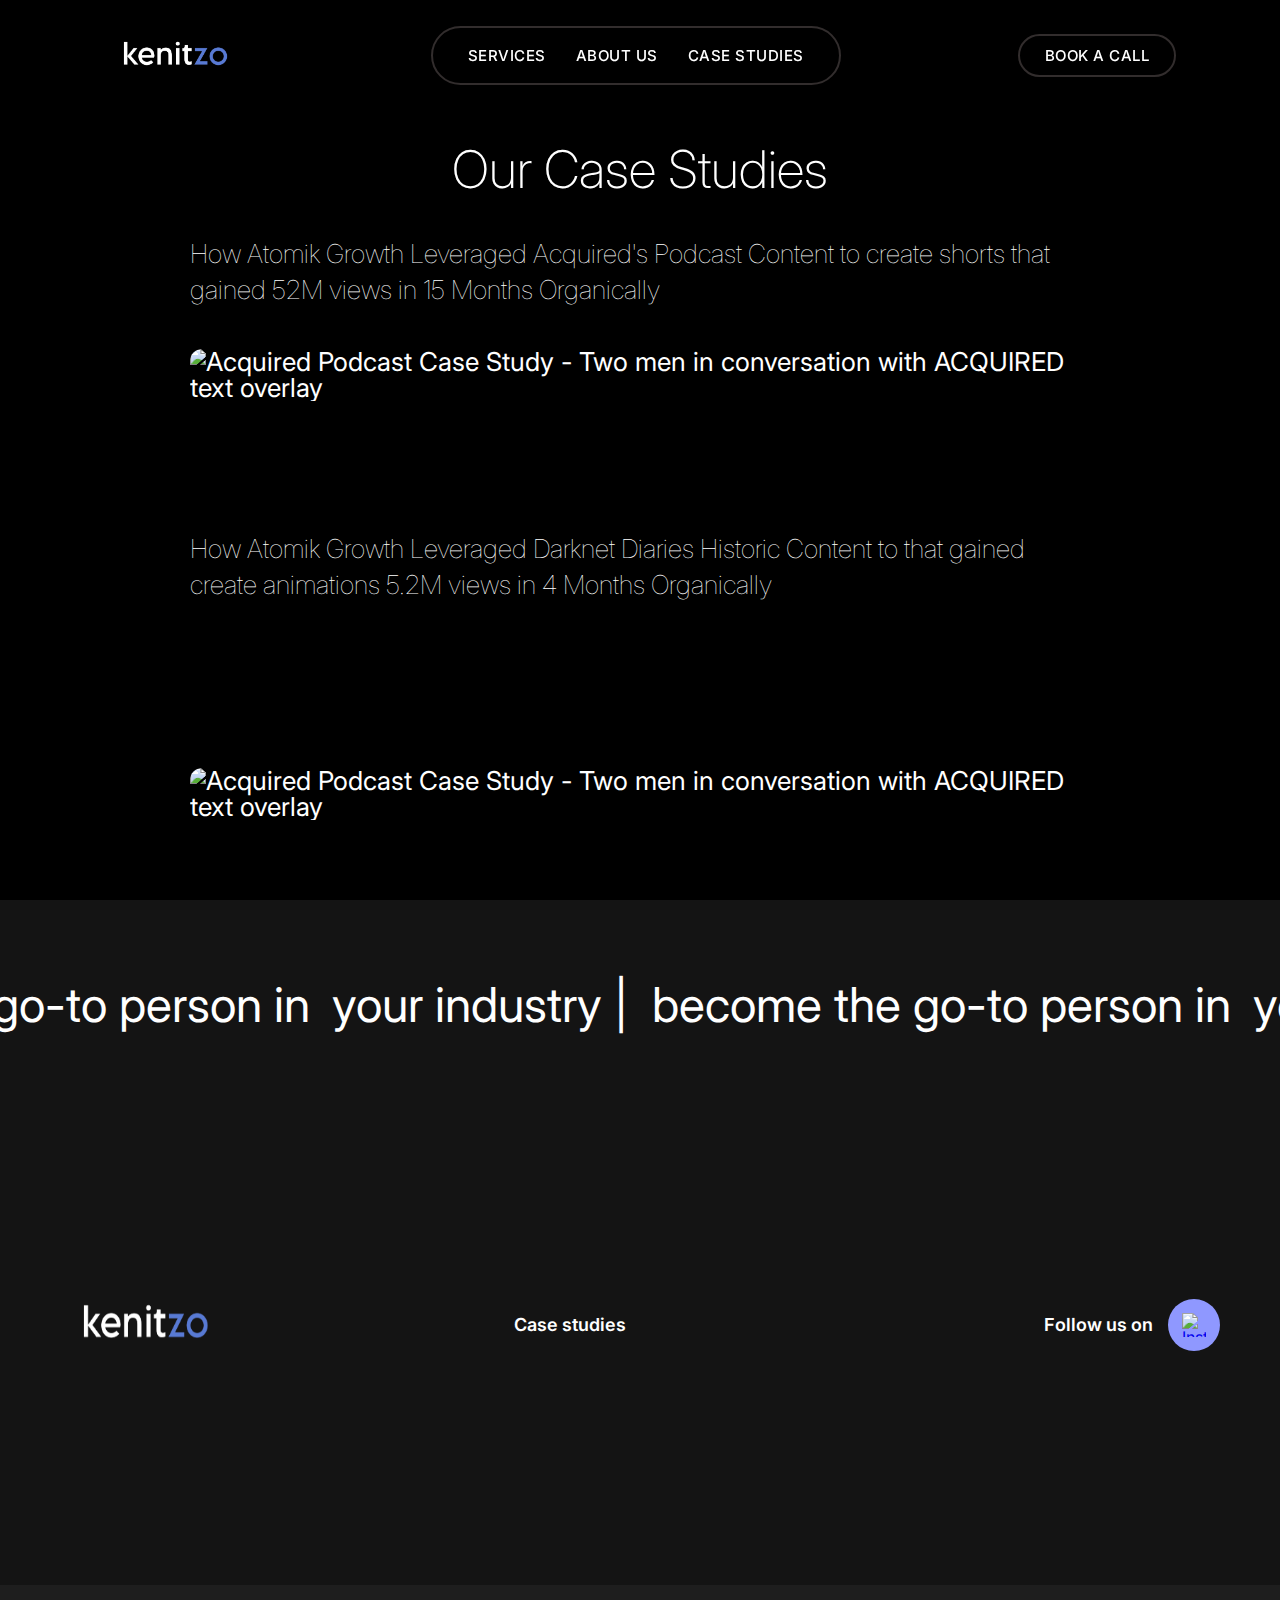
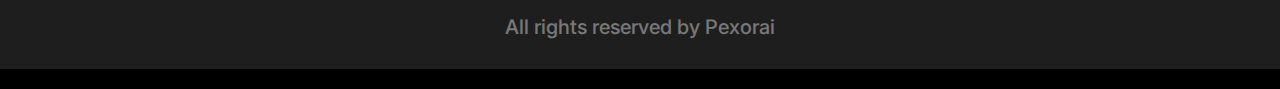
==== commit 83fc0174: "case studies add" ====
--- a/casestudies.html
+++ b/casestudies.html
@@ -2,20439 +2,20439 @@
 <html dir="ltr" lang="en-US" prefix="og: https://ogp.me/ns#" itemscope itemtype="https://schema.org/WebPage">
 
 <head>
-  <meta charset="UTF-8" />
-  <meta name="viewport" content="width=device-width" />
-  <title>Kenitzo | case studies</title>
-  <style>
-    img:is([sizes="auto" i], [sizes^="auto," i]) {
-      contain-intrinsic-size: 3000px 1500px
-    }
-  </style>
-
-
-  <script type="application/ld+json" class="aioseo-schema">
+    <meta charset="UTF-8" />
+    <meta name="viewport" content="width=device-width" />
+    <title>Kenitzo | case studies</title>
+    <style>
+        img:is([sizes="auto" i], [sizes^="auto," i]) {
+            contain-intrinsic-size: 3000px 1500px
+        }
+    </style>
+
+
+    <script type="application/ld+json" class="aioseo-schema">
 			{"@context":"https:\/\/schema.org","@graph":[{"@type":"BreadcrumbList","@id":"https:\/\/pexorai.com\/#breadcrumblist","itemListElement":[{"@type":"ListItem","@id":"https:\/\/pexorai.com\/#listItem","position":1,"name":"Home"}]},{"@type":"Organization","@id":"https:\/\/pexorai.com\/#organization","name":"Pexorai","description":"Pexorai empowers SaaS","url":"https:\/\/pexorai.com\/","email":"alan@pexorai.com","logo":{"@type":"ImageObject","url":"https:\/\/pexorai.com\/wp-content\/uploads\/2025\/22\/pexorai.png","@id":"https:\/\/pexorai.com\/#organizationLogo","width":512,"height":512,"caption":"Pexorai"},"image":{"@id":"https:\/\/pexorai.com\/#organizationLogo"},"sameAs":["https:\/\/www.instagram.com\/pexorai"]},{"@type":"WebPage","@id":"https:\/\/pexorai.com\/#webpage","url":"https:\/\/pexorai.com\/","name":"Pexorai - AI-powered content by Pexorai","description":"Pexorai enables SaaS founders and tech leaders to grow their influence with AI-generated content.","inLanguage":"en-US","isPartOf":{"@id":"https:\/\/pexorai.com\/#website"},"breadcrumb":{"@id":"https:\/\/pexorai.com\/#breadcrumblist"},"datePublished":"2023-06-04T08:33:25+00:00","dateModified":"2024-12-12T19:03:46+00:00"},{"@type":"WebSite","@id":"https:\/\/pexorai.com\/#website","url":"https:\/\/pexorai.com\/","name":"pexorai","description":"Amplifying Podcasts","inLanguage":"en-US","publisher":{"@id":"https:\/\/pexorai.com\/#organization"},"potentialAction":{"@type":"SearchAction","target":{"@type":"EntryPoint","urlTemplate":"https:\/\/pexorai.com\/?s={search_term_string}"},"query-input":"required name=search_term_string"}}]}
 		</script>
 
-  <link href="https://fonts.googleapis.com/css2?family=Inter:wght@400;500;600;700&display=swap" rel="stylesheet">
-  <link rel='dns-prefetch' href='//unpkg.com' />
-  <link rel='dns-prefetch' href='//cdnjs.cloudflare.com' />
-  <link rel="alternate" type="application/rss+xml" title="AI Personal Branding for Coaches and Business owners"
-    href="https://pexorai.com/feed/" />
-  <link rel="alternate" type="application/rss+xml" title="AI Personal Branding for Coaches and Business owners"
-    href="https://pexorai.com/comments/feed/" />
-  <style type="text/css">
-    .brave_popup {
-      display: none
-    }
-  </style>
-  <link rel="stylesheet" href="./style.css">
-  <script
-    data-no-optimize="1"> var brave_popup_data = {}; var bravepop_emailValidation = false; var brave_popup_videos = {}; var brave_popup_formData = {}; var brave_popup_adminUser = false; var brave_popup_pageInfo = { "type": "front", "pageID": 5, "singleType": "" }; var bravepop_emailSuggestions = {};</script>
-  <script src="https://www.googletagmanager.com/gtag/js?id=G-BDHNBJMT1Z" data-cfasync="false" data-wpfc-render="false"
-    type="text/javascript" async></script>
-  <script data-cfasync="false" data-wpfc-render="false" type="text/javascript">
-    var mi_version = '9.3.0';
-    var mi_track_user = true;
-    var mi_no_track_reason = '';
-    var MonsterInsightsDefaultLocations = { "page_location": "https:\/\/atomikgrowth.com\/" };
-    if (typeof MonsterInsightsPrivacyGuardFilter === 'function') {
-      var MonsterInsightsLocations = (typeof MonsterInsightsExcludeQuery === 'object') ? MonsterInsightsPrivacyGuardFilter(MonsterInsightsExcludeQuery) : MonsterInsightsPrivacyGuardFilter(MonsterInsightsDefaultLocations);
-    } else {
-      var MonsterInsightsLocations = (typeof MonsterInsightsExcludeQuery === 'object') ? MonsterInsightsExcludeQuery : MonsterInsightsDefaultLocations;
-    }
-
-    var disableStrs = [
-      'ga-disable-G-BDHNBJMT1Z',
-    ];
-
-    /* Function to detect opted out users */
-    function __gtagTrackerIsOptedOut() {
-      for (var index = 0; index < disableStrs.length; index++) {
-        if (document.cookie.indexOf(disableStrs[index] + '=true') > -1) {
-          return true;
-        }
-      }
-
-      return false;
-    }
-
-    /* Disable tracking if the opt-out cookie exists. */
-    if (__gtagTrackerIsOptedOut()) {
-      for (var index = 0; index < disableStrs.length; index++) {
-        window[disableStrs[index]] = true;
-      }
-    }
-
-    /* Opt-out function */
-    function __gtagTrackerOptout() {
-      for (var index = 0; index < disableStrs.length; index++) {
-        document.cookie = disableStrs[index] + '=true; expires=Thu, 31 Dec 2099 23:59:59 UTC; path=/';
-        window[disableStrs[index]] = true;
-      }
-    }
-
-    if ('undefined' === typeof gaOptout) {
-      function gaOptout() {
-        __gtagTrackerOptout();
-      }
-    }
-    window.dataLayer = window.dataLayer || [];
-
-    window.MonsterInsightsDualTracker = {
-      helpers: {},
-      trackers: {},
-    };
-    if (mi_track_user) {
-      function __gtagDataLayer() {
-        dataLayer.push(arguments);
-      }
-
-      function __gtagTracker(type, name, parameters) {
-        if (!parameters) {
-          parameters = {};
-        }
-
-        if (parameters.send_to) {
-          __gtagDataLayer.apply(null, arguments);
-          return;
-        }
-
-        if (type === 'event') {
-          parameters.send_to = monsterinsights_frontend.v4_id;
-          var hookName = name;
-          if (typeof parameters['event_category'] !== 'undefined') {
-            hookName = parameters['event_category'] + ':' + name;
-          }
-
-          if (typeof MonsterInsightsDualTracker.trackers[hookName] !== 'undefined') {
-            MonsterInsightsDualTracker.trackers[hookName](parameters);
-          } else {
-            __gtagDataLayer('event', name, parameters);
-          }
-
+    <link href="https://fonts.googleapis.com/css2?family=Inter:wght@400;500;600;700&display=swap" rel="stylesheet">
+    <link rel='dns-prefetch' href='//unpkg.com' />
+    <link rel='dns-prefetch' href='//cdnjs.cloudflare.com' />
+    <link rel="alternate" type="application/rss+xml" title="AI Personal Branding for Coaches and Business owners"
+        href="https://pexorai.com/feed/" />
+    <link rel="alternate" type="application/rss+xml" title="AI Personal Branding for Coaches and Business owners"
+        href="https://pexorai.com/comments/feed/" />
+    <style type="text/css">
+        .brave_popup {
+            display: none
+        }
+    </style>
+    <link rel="stylesheet" href="./style.css">
+    <script
+        data-no-optimize="1"> var brave_popup_data = {}; var bravepop_emailValidation = false; var brave_popup_videos = {}; var brave_popup_formData = {}; var brave_popup_adminUser = false; var brave_popup_pageInfo = { "type": "front", "pageID": 5, "singleType": "" }; var bravepop_emailSuggestions = {};</script>
+    <script src="https://www.googletagmanager.com/gtag/js?id=G-BDHNBJMT1Z" data-cfasync="false" data-wpfc-render="false"
+        type="text/javascript" async></script>
+    <script data-cfasync="false" data-wpfc-render="false" type="text/javascript">
+        var mi_version = '9.3.0';
+        var mi_track_user = true;
+        var mi_no_track_reason = '';
+        var MonsterInsightsDefaultLocations = { "page_location": "https:\/\/atomikgrowth.com\/" };
+        if (typeof MonsterInsightsPrivacyGuardFilter === 'function') {
+            var MonsterInsightsLocations = (typeof MonsterInsightsExcludeQuery === 'object') ? MonsterInsightsPrivacyGuardFilter(MonsterInsightsExcludeQuery) : MonsterInsightsPrivacyGuardFilter(MonsterInsightsDefaultLocations);
         } else {
-          __gtagDataLayer.apply(null, arguments);
-        }
-      }
-
-      __gtagTracker('js', new Date());
-      __gtagTracker('set', {
-        'developer_id.dZGIzZG': true,
-      });
-      if (MonsterInsightsLocations.page_location) {
-        __gtagTracker('set', MonsterInsightsLocations);
-      }
-      __gtagTracker('config', 'G-BDHNBJMT1Z', { "forceSSL": "true", "link_attribution": "true" });
-      window.gtag = __gtagTracker; (function () {
-        /* https://developers.google.com/analytics/devguides/collection/analyticsjs/ */
-        /* ga and __gaTracker compatibility shim. */
-        var noopfn = function () {
-          return null;
+            var MonsterInsightsLocations = (typeof MonsterInsightsExcludeQuery === 'object') ? MonsterInsightsExcludeQuery : MonsterInsightsDefaultLocations;
+        }
+
+        var disableStrs = [
+            'ga-disable-G-BDHNBJMT1Z',
+        ];
+
+        /* Function to detect opted out users */
+        function __gtagTrackerIsOptedOut() {
+            for (var index = 0; index < disableStrs.length; index++) {
+                if (document.cookie.indexOf(disableStrs[index] + '=true') > -1) {
+                    return true;
+                }
+            }
+
+            return false;
+        }
+
+        /* Disable tracking if the opt-out cookie exists. */
+        if (__gtagTrackerIsOptedOut()) {
+            for (var index = 0; index < disableStrs.length; index++) {
+                window[disableStrs[index]] = true;
+            }
+        }
+
+        /* Opt-out function */
+        function __gtagTrackerOptout() {
+            for (var index = 0; index < disableStrs.length; index++) {
+                document.cookie = disableStrs[index] + '=true; expires=Thu, 31 Dec 2099 23:59:59 UTC; path=/';
+                window[disableStrs[index]] = true;
+            }
+        }
+
+        if ('undefined' === typeof gaOptout) {
+            function gaOptout() {
+                __gtagTrackerOptout();
+            }
+        }
+        window.dataLayer = window.dataLayer || [];
+
+        window.MonsterInsightsDualTracker = {
+            helpers: {},
+            trackers: {},
         };
-        var newtracker = function () {
-          return new Tracker();
-        };
-        var Tracker = function () {
-          return null;
-        };
-        var p = Tracker.prototype;
-        p.get = noopfn;
-        p.set = noopfn;
-        p.send = function () {
-          var args = Array.prototype.slice.call(arguments);
-          args.unshift('send');
-          __gaTracker.apply(null, args);
-        };
-        var __gaTracker = function () {
-          var len = arguments.length;
-          if (len === 0) {
-            return;
-          }
-          var f = arguments[len - 1];
-          if (typeof f !== 'object' || f === null || typeof f.hitCallback !== 'function') {
-            if ('send' === arguments[0]) {
-              var hitConverted, hitObject = false, action;
-              if ('event' === arguments[1]) {
-                if ('undefined' !== typeof arguments[3]) {
-                  hitObject = {
-                    'eventAction': arguments[3],
-                    'eventCategory': arguments[2],
-                    'eventLabel': arguments[4],
-                    'value': arguments[5] ? arguments[5] : 1,
-                  }
+        if (mi_track_user) {
+            function __gtagDataLayer() {
+                dataLayer.push(arguments);
+            }
+
+            function __gtagTracker(type, name, parameters) {
+                if (!parameters) {
+                    parameters = {};
                 }
-              }
-              if ('pageview' === arguments[1]) {
-                if ('undefined' !== typeof arguments[2]) {
-                  hitObject = {
-                    'eventAction': 'page_view',
-                    'page_path': arguments[2],
-                  }
+
+                if (parameters.send_to) {
+                    __gtagDataLayer.apply(null, arguments);
+                    return;
                 }
-              }
-              if (typeof arguments[2] === 'object') {
-                hitObject = arguments[2];
-              }
-              if (typeof arguments[5] === 'object') {
-                Object.assign(hitObject, arguments[5]);
-              }
-              if ('undefined' !== typeof arguments[1].hitType) {
-                hitObject = arguments[1];
-                if ('pageview' === hitObject.hitType) {
-                  hitObject.eventAction = 'page_view';
+
+                if (type === 'event') {
+                    parameters.send_to = monsterinsights_frontend.v4_id;
+                    var hookName = name;
+                    if (typeof parameters['event_category'] !== 'undefined') {
+                        hookName = parameters['event_category'] + ':' + name;
+                    }
+
+                    if (typeof MonsterInsightsDualTracker.trackers[hookName] !== 'undefined') {
+                        MonsterInsightsDualTracker.trackers[hookName](parameters);
+                    } else {
+                        __gtagDataLayer('event', name, parameters);
+                    }
+
+                } else {
+                    __gtagDataLayer.apply(null, arguments);
                 }
-              }
-              if (hitObject) {
-                action = 'timing' === arguments[1].hitType ? 'timing_complete' : hitObject.eventAction;
-                hitConverted = mapArgs(hitObject);
-                __gtagTracker('event', action, hitConverted);
-              }
-            }
-            return;
-          }
-
-          function mapArgs(args) {
-            var arg, hit = {};
-            var gaMap = {
-              'eventCategory': 'event_category',
-              'eventAction': 'event_action',
-              'eventLabel': 'event_label',
-              'eventValue': 'event_value',
-              'nonInteraction': 'non_interaction',
-              'timingCategory': 'event_category',
-              'timingVar': 'name',
-              'timingValue': 'value',
-              'timingLabel': 'event_label',
-              'page': 'page_path',
-              'location': 'page_location',
-              'title': 'page_title',
-              'referrer': 'page_referrer',
-            };
-            for (arg in args) {
-              if (!(!args.hasOwnProperty(arg) || !gaMap.hasOwnProperty(arg))) {
-                hit[gaMap[arg]] = args[arg];
-              } else {
-                hit[arg] = args[arg];
-              }
-            }
-            return hit;
-          }
-
-          try {
-            f.hitCallback();
-          } catch (ex) {
-          }
-        };
-        __gaTracker.create = newtracker;
-        __gaTracker.getByName = newtracker;
-        __gaTracker.getAll = function () {
-          return [];
-        };
-        __gaTracker.remove = noopfn;
-        __gaTracker.loaded = true;
-        window['__gaTracker'] = __gaTracker;
-      })();
-    } else {
-      console.log("");
-      (function () {
-        function __gtagTracker() {
-          return null;
-        }
-
-        window['__gtagTracker'] = __gtagTracker;
-        window['gtag'] = __gtagTracker;
-      })();
-    }
-  </script>
-
-  <script type="text/javascript">
-    /* <![CDATA[ */
-    window._wpemojiSettings = { "baseUrl": "https:\/\/s.w.org\/images\/core\/emoji\/15.0.3\/72x72\/", "ext": ".png", "svgUrl": "https:\/\/s.w.org\/images\/core\/emoji\/15.0.3\/svg\/", "svgExt": ".svg", "source": { "concatemoji": "https:\/\/atomikgrowth.com\/wp-includes\/js\/wp-emoji-release.min.js?ver=6.7.2" } };
-    /*! This file is auto-generated */
-    !function (i, n) { var o, s, e; function c(e) { try { var t = { supportTests: e, timestamp: (new Date).valueOf() }; sessionStorage.setItem(o, JSON.stringify(t)) } catch (e) { } } function p(e, t, n) { e.clearRect(0, 0, e.canvas.width, e.canvas.height), e.fillText(t, 0, 0); var t = new Uint32Array(e.getImageData(0, 0, e.canvas.width, e.canvas.height).data), r = (e.clearRect(0, 0, e.canvas.width, e.canvas.height), e.fillText(n, 0, 0), new Uint32Array(e.getImageData(0, 0, e.canvas.width, e.canvas.height).data)); return t.every(function (e, t) { return e === r[t] }) } function u(e, t, n) { switch (t) { case "flag": return n(e, "\ud83c\udff3\ufe0f\u200d\u26a7\ufe0f", "\ud83c\udff3\ufe0f\u200b\u26a7\ufe0f") ? !1 : !n(e, "\ud83c\uddfa\ud83c\uddf3", "\ud83c\uddfa\u200b\ud83c\uddf3") && !n(e, "\ud83c\udff4\udb40\udc67\udb40\udc62\udb40\udc65\udb40\udc6e\udb40\udc67\udb40\udc7f", "\ud83c\udff4\u200b\udb40\udc67\u200b\udb40\udc62\u200b\udb40\udc65\u200b\udb40\udc6e\u200b\udb40\udc67\u200b\udb40\udc7f"); case "emoji": return !n(e, "\ud83d\udc26\u200d\u2b1b", "\ud83d\udc26\u200b\u2b1b") }return !1 } function f(e, t, n) { var r = "undefined" != typeof WorkerGlobalScope && self instanceof WorkerGlobalScope ? new OffscreenCanvas(300, 150) : i.createElement("canvas"), a = r.getContext("2d", { willReadFrequently: !0 }), o = (a.textBaseline = "top", a.font = "600 32px Arial", {}); return e.forEach(function (e) { o[e] = t(a, e, n) }), o } function t(e) { var t = i.createElement("script"); t.src = e, t.defer = !0, i.head.appendChild(t) } "undefined" != typeof Promise && (o = "wpEmojiSettingsSupports", s = ["flag", "emoji"], n.supports = { everything: !0, everythingExceptFlag: !0 }, e = new Promise(function (e) { i.addEventListener("DOMContentLoaded", e, { once: !0 }) }), new Promise(function (t) { var n = function () { try { var e = JSON.parse(sessionStorage.getItem(o)); if ("object" == typeof e && "number" == typeof e.timestamp && (new Date).valueOf() < e.timestamp + 604800 && "object" == typeof e.supportTests) return e.supportTests } catch (e) { } return null }(); if (!n) { if ("undefined" != typeof Worker && "undefined" != typeof OffscreenCanvas && "undefined" != typeof URL && URL.createObjectURL && "undefined" != typeof Blob) try { var e = "postMessage(" + f.toString() + "(" + [JSON.stringify(s), u.toString(), p.toString()].join(",") + "));", r = new Blob([e], { type: "text/javascript" }), a = new Worker(URL.createObjectURL(r), { name: "wpTestEmojiSupports" }); return void (a.onmessage = function (e) { c(n = e.data), a.terminate(), t(n) }) } catch (e) { } c(n = f(s, u, p)) } t(n) }).then(function (e) { for (var t in e) n.supports[t] = e[t], n.supports.everything = n.supports.everything && n.supports[t], "flag" !== t && (n.supports.everythingExceptFlag = n.supports.everythingExceptFlag && n.supports[t]); n.supports.everythingExceptFlag = n.supports.everythingExceptFlag && !n.supports.flag, n.DOMReady = !1, n.readyCallback = function () { n.DOMReady = !0 } }).then(function () { return e }).then(function () { var e; n.supports.everything || (n.readyCallback(), (e = n.source || {}).concatemoji ? t(e.concatemoji) : e.wpemoji && e.twemoji && (t(e.twemoji), t(e.wpemoji))) })) }((window, document), window._wpemojiSettings);
-    /* ]]> */
-  </script>
-  <style id='wp-emoji-styles-inline-css' type='text/css'>
-    img.wp-smiley,
-    img.emoji {
-      display: inline !important;
-      border: none !important;
-      box-shadow: none !important;
-      height: 1em !important;
-      width: 1em !important;
-      margin: 0 0.07em !important;
-      vertical-align: -0.1em !important;
-      background: none !important;
-      padding: 0 !important;
-    }
-  </style>
-  <style id='classic-theme-styles-inline-css' type='text/css'>
-    /*! This file is auto-generated */
-    .wp-block-button__link {
-      color: #fff;
-      background-color: #32373c;
-      border-radius: 9999px;
-      box-shadow: none;
-      text-decoration: none;
-      padding: calc(.667em + 2px) calc(1.333em + 2px);
-      font-size: 1.125em
-    }
-
-    .wp-block-file__button {
-      background: #32373c;
-      color: #fff;
-      text-decoration: none
-    }
-  </style>
-  <style id='global-styles-inline-css' type='text/css'>
-    :root {
-      --wp--preset--aspect-ratio--square: 1;
-      --wp--preset--aspect-ratio--4-3: 4/3;
-      --wp--preset--aspect-ratio--3-4: 3/4;
-      --wp--preset--aspect-ratio--3-2: 3/2;
-      --wp--preset--aspect-ratio--2-3: 2/3;
-      --wp--preset--aspect-ratio--16-9: 16/9;
-      --wp--preset--aspect-ratio--9-16: 9/16;
-      --wp--preset--color--black: #000000;
-      --wp--preset--color--cyan-bluish-gray: #abb8c3;
-      --wp--preset--color--white: #ffffff;
-      --wp--preset--color--pale-pink: #f78da7;
-      --wp--preset--color--vivid-red: #cf2e2e;
-      --wp--preset--color--luminous-vivid-orange: #ff6900;
-      --wp--preset--color--luminous-vivid-amber: #fcb900;
-      --wp--preset--color--light-green-cyan: #7bdcb5;
-      --wp--preset--color--vivid-green-cyan: #00d084;
-      --wp--preset--color--pale-cyan-blue: #8ed1fc;
-      --wp--preset--color--vivid-cyan-blue: #0693e3;
-      --wp--preset--color--vivid-purple: #9b51e0;
-      --wp--preset--gradient--vivid-cyan-blue-to-vivid-purple: linear-gradient(135deg, rgba(6, 147, 227, 1) 0%, rgb(155, 81, 224) 100%);
-      --wp--preset--gradient--light-green-cyan-to-vivid-green-cyan: linear-gradient(135deg, rgb(122, 220, 180) 0%, rgb(0, 208, 130) 100%);
-      --wp--preset--gradient--luminous-vivid-amber-to-luminous-vivid-orange: linear-gradient(135deg, rgba(252, 185, 0, 1) 0%, rgba(255, 105, 0, 1) 100%);
-      --wp--preset--gradient--luminous-vivid-orange-to-vivid-red: linear-gradient(135deg, rgba(255, 105, 0, 1) 0%, rgb(207, 46, 46) 100%);
-      --wp--preset--gradient--very-light-gray-to-cyan-bluish-gray: linear-gradient(135deg, rgb(238, 238, 238) 0%, rgb(169, 184, 195) 100%);
-      --wp--preset--gradient--cool-to-warm-spectrum: linear-gradient(135deg, rgb(74, 234, 220) 0%, rgb(151, 120, 209) 20%, rgb(207, 42, 186) 40%, rgb(238, 44, 130) 60%, rgb(251, 105, 98) 80%, rgb(254, 248, 76) 100%);
-      --wp--preset--gradient--blush-light-purple: linear-gradient(135deg, rgb(255, 206, 236) 0%, rgb(152, 150, 240) 100%);
-      --wp--preset--gradient--blush-bordeaux: linear-gradient(135deg, rgb(254, 205, 165) 0%, rgb(254, 45, 45) 50%, rgb(107, 0, 62) 100%);
-      --wp--preset--gradient--luminous-dusk: linear-gradient(135deg, rgb(255, 203, 112) 0%, rgb(199, 81, 192) 50%, rgb(65, 88, 208) 100%);
-      --wp--preset--gradient--pale-ocean: linear-gradient(135deg, rgb(255, 245, 203) 0%, rgb(182, 227, 212) 50%, rgb(51, 167, 181) 100%);
-      --wp--preset--gradient--electric-grass: linear-gradient(135deg, rgb(202, 248, 128) 0%, rgb(113, 206, 126) 100%);
-      --wp--preset--gradient--midnight: linear-gradient(135deg, rgb(2, 3, 129) 0%, rgb(40, 116, 252) 100%);
-      --wp--preset--font-size--small: 13px;
-      --wp--preset--font-size--medium: 20px;
-      --wp--preset--font-size--large: 36px;
-      --wp--preset--font-size--x-large: 42px;
-      --wp--preset--spacing--20: 0.44rem;
-      --wp--preset--spacing--30: 0.67rem;
-      --wp--preset--spacing--40: 1rem;
-      --wp--preset--spacing--50: 1.5rem;
-      --wp--preset--spacing--60: 2.25rem;
-      --wp--preset--spacing--70: 3.38rem;
-      --wp--preset--spacing--80: 5.06rem;
-      --wp--preset--shadow--natural: 6px 6px 9px rgba(0, 0, 0, 0.2);
-      --wp--preset--shadow--deep: 12px 12px 50px rgba(0, 0, 0, 0.4);
-      --wp--preset--shadow--sharp: 6px 6px 0px rgba(0, 0, 0, 0.2);
-      --wp--preset--shadow--outlined: 6px 6px 0px -3px rgba(255, 255, 255, 1), 6px 6px rgba(0, 0, 0, 1);
-      --wp--preset--shadow--crisp: 6px 6px 0px rgba(0, 0, 0, 1);
-    }
-
-    :where(.is-layout-flex) {
-      gap: 0.5em;
-    }
-
-    :where(.is-layout-grid) {
-      gap: 0.5em;
-    }
-
-    body .is-layout-flex {
-      display: flex;
-    }
-
-    .is-layout-flex {
-      flex-wrap: wrap;
-      align-items: center;
-    }
-
-    .is-layout-flex> :is(*, div) {
-      margin: 0;
-    }
-
-    body .is-layout-grid {
-      display: grid;
-    }
-
-    .is-layout-grid> :is(*, div) {
-      margin: 0;
-    }
-
-    :where(.wp-block-columns.is-layout-flex) {
-      gap: 2em;
-    }
-
-    :where(.wp-block-columns.is-layout-grid) {
-      gap: 2em;
-    }
-
-    :where(.wp-block-post-template.is-layout-flex) {
-      gap: 1.25em;
-    }
-
-    :where(.wp-block-post-template.is-layout-grid) {
-      gap: 1.25em;
-    }
-
-    .has-black-color {
-      color: var(--wp--preset--color--black) !important;
-    }
-
-    .has-cyan-bluish-gray-color {
-      color: var(--wp--preset--color--cyan-bluish-gray) !important;
-    }
-
-    .has-white-color {
-      color: var(--wp--preset--color--white) !important;
-    }
-
-    .has-pale-pink-color {
-      color: var(--wp--preset--color--pale-pink) !important;
-    }
-
-    .has-vivid-red-color {
-      color: var(--wp--preset--color--vivid-red) !important;
-    }
-
-    .has-luminous-vivid-orange-color {
-      color: var(--wp--preset--color--luminous-vivid-orange) !important;
-    }
-
-    .has-luminous-vivid-amber-color {
-      color: var(--wp--preset--color--luminous-vivid-amber) !important;
-    }
-
-    .has-light-green-cyan-color {
-      color: var(--wp--preset--color--light-green-cyan) !important;
-    }
-
-    .has-vivid-green-cyan-color {
-      color: var(--wp--preset--color--vivid-green-cyan) !important;
-    }
-
-    .has-pale-cyan-blue-color {
-      color: var(--wp--preset--color--pale-cyan-blue) !important;
-    }
-
-    .has-vivid-cyan-blue-color {
-      color: var(--wp--preset--color--vivid-cyan-blue) !important;
-    }
-
-    .has-vivid-purple-color {
-      color: var(--wp--preset--color--vivid-purple) !important;
-    }
-
-    .has-black-background-color {
-      background-color: var(--wp--preset--color--black) !important;
-    }
-
-    .has-cyan-bluish-gray-background-color {
-      background-color: var(--wp--preset--color--cyan-bluish-gray) !important;
-    }
-
-    .has-white-background-color {
-      background-color: var(--wp--preset--color--white) !important;
-    }
-
-    .has-pale-pink-background-color {
-      background-color: var(--wp--preset--color--pale-pink) !important;
-    }
-
-    .has-vivid-red-background-color {
-      background-color: var(--wp--preset--color--vivid-red) !important;
-    }
-
-    .has-luminous-vivid-orange-background-color {
-      background-color: var(--wp--preset--color--luminous-vivid-orange) !important;
-    }
-
-    .has-luminous-vivid-amber-background-color {
-      background-color: var(--wp--preset--color--luminous-vivid-amber) !important;
-    }
-
-    .has-light-green-cyan-background-color {
-      background-color: var(--wp--preset--color--light-green-cyan) !important;
-    }
-
-    .has-vivid-green-cyan-background-color {
-      background-color: var(--wp--preset--color--vivid-green-cyan) !important;
-    }
-
-    .has-pale-cyan-blue-background-color {
-      background-color: var(--wp--preset--color--pale-cyan-blue) !important;
-    }
-
-    .has-vivid-cyan-blue-background-color {
-      background-color: var(--wp--preset--color--vivid-cyan-blue) !important;
-    }
-
-    .has-vivid-purple-background-color {
-      background-color: var(--wp--preset--color--vivid-purple) !important;
-    }
-
-    .has-black-border-color {
-      border-color: var(--wp--preset--color--black) !important;
-    }
-
-    .has-cyan-bluish-gray-border-color {
-      border-color: var(--wp--preset--color--cyan-bluish-gray) !important;
-    }
-
-    .has-white-border-color {
-      border-color: var(--wp--preset--color--white) !important;
-    }
-
-    .has-pale-pink-border-color {
-      border-color: var(--wp--preset--color--pale-pink) !important;
-    }
-
-    .has-vivid-red-border-color {
-      border-color: var(--wp--preset--color--vivid-red) !important;
-    }
-
-    .has-luminous-vivid-orange-border-color {
-      border-color: var(--wp--preset--color--luminous-vivid-orange) !important;
-    }
-
-    .has-luminous-vivid-amber-border-color {
-      border-color: var(--wp--preset--color--luminous-vivid-amber) !important;
-    }
-
-    .has-light-green-cyan-border-color {
-      border-color: var(--wp--preset--color--light-green-cyan) !important;
-    }
-
-    .has-vivid-green-cyan-border-color {
-      border-color: var(--wp--preset--color--vivid-green-cyan) !important;
-    }
-
-    .has-pale-cyan-blue-border-color {
-      border-color: var(--wp--preset--color--pale-cyan-blue) !important;
-    }
-
-    .has-vivid-cyan-blue-border-color {
-      border-color: var(--wp--preset--color--vivid-cyan-blue) !important;
-    }
-
-    .has-vivid-purple-border-color {
-      border-color: var(--wp--preset--color--vivid-purple) !important;
-    }
-
-    .has-vivid-cyan-blue-to-vivid-purple-gradient-background {
-      background: var(--wp--preset--gradient--vivid-cyan-blue-to-vivid-purple) !important;
-    }
-
-    .has-light-green-cyan-to-vivid-green-cyan-gradient-background {
-      background: var(--wp--preset--gradient--light-green-cyan-to-vivid-green-cyan) !important;
-    }
-
-    .has-luminous-vivid-amber-to-luminous-vivid-orange-gradient-background {
-      background: var(--wp--preset--gradient--luminous-vivid-amber-to-luminous-vivid-orange) !important;
-    }
-
-    .has-luminous-vivid-orange-to-vivid-red-gradient-background {
-      background: var(--wp--preset--gradient--luminous-vivid-orange-to-vivid-red) !important;
-    }
-
-    .has-very-light-gray-to-cyan-bluish-gray-gradient-background {
-      background: var(--wp--preset--gradient--very-light-gray-to-cyan-bluish-gray) !important;
-    }
-
-    .has-cool-to-warm-spectrum-gradient-background {
-      background: var(--wp--preset--gradient--cool-to-warm-spectrum) !important;
-    }
-
-    .has-blush-light-purple-gradient-background {
-      background: var(--wp--preset--gradient--blush-light-purple) !important;
-    }
-
-    .has-blush-bordeaux-gradient-background {
-      background: var(--wp--preset--gradient--blush-bordeaux) !important;
-    }
-
-    .has-luminous-dusk-gradient-background {
-      background: var(--wp--preset--gradient--luminous-dusk) !important;
-    }
-
-    .has-pale-ocean-gradient-background {
-      background: var(--wp--preset--gradient--pale-ocean) !important;
-    }
-
-    .has-electric-grass-gradient-background {
-      background: var(--wp--preset--gradient--electric-grass) !important;
-    }
-
-    .has-midnight-gradient-background {
-      background: var(--wp--preset--gradient--midnight) !important;
-    }
-
-    .has-small-font-size {
-      font-size: var(--wp--preset--font-size--small) !important;
-    }
-
-    .has-medium-font-size {
-      font-size: var(--wp--preset--font-size--medium) !important;
-    }
-
-    .has-large-font-size {
-      font-size: var(--wp--preset--font-size--large) !important;
-    }
-
-    .has-x-large-font-size {
-      font-size: var(--wp--preset--font-size--x-large) !important;
-    }
-
-    :where(.wp-block-post-template.is-layout-flex) {
-      gap: 1.25em;
-    }
-
-    :where(.wp-block-post-template.is-layout-grid) {
-      gap: 1.25em;
-    }
-
-    :where(.wp-block-columns.is-layout-flex) {
-      gap: 2em;
-    }
-
-    :where(.wp-block-columns.is-layout-grid) {
-      gap: 2em;
-    }
-
-    :root :where(.wp-block-pullquote) {
-      font-size: 1.5em;
-      line-height: 1.6;
-    }
-  </style>
-  <style>
-    .wpcf7 .screen-reader-response {
-      position: absolute;
-      overflow: hidden;
-      clip: rect(1px, 1px, 1px, 1px);
-      clip-path: inset(50%);
-      height: 1px;
-      width: 1px;
-      margin: -1px;
-      padding: 0;
-      border: 0;
-      word-wrap: normal !important;
-    }
-
-    .wpcf7 form .wpcf7-response-output {
-      margin: 2em 0.5em 1em;
-      padding: 0.2em 1em;
-      border: 2px solid #00a0d2;
-      /* Blue */
-    }
-
-    .wpcf7 form.init .wpcf7-response-output,
-    .wpcf7 form.resetting .wpcf7-response-output,
-    .wpcf7 form.submitting .wpcf7-response-output {
-      display: none;
-    }
-
-    .wpcf7 form.sent .wpcf7-response-output {
-      border-color: #46b450;
-      /* Green */
-    }
-
-    .wpcf7 form.failed .wpcf7-response-output,
-    .wpcf7 form.aborted .wpcf7-response-output {
-      border-color: #dc3232;
-      /* Red */
-    }
-
-    .wpcf7 form.spam .wpcf7-response-output {
-      border-color: #f56e28;
-      /* Orange */
-    }
-
-    .wpcf7 form.invalid .wpcf7-response-output,
-    .wpcf7 form.unaccepted .wpcf7-response-output,
-    .wpcf7 form.payment-required .wpcf7-response-output {
-      border-color: #ffb900;
-      /* Yellow */
-    }
-
-    .wpcf7-form-control-wrap {
-      position: relative;
-    }
-
-    .wpcf7-not-valid-tip {
-      color: #dc3232;
-      /* Red */
-      font-size: 1em;
-      font-weight: normal;
-      display: block;
-    }
-
-    .use-floating-validation-tip .wpcf7-not-valid-tip {
-      position: relative;
-      top: -2ex;
-      left: 1em;
-      z-index: 100;
-      border: 1px solid #dc3232;
-      background: #fff;
-      padding: .2em .8em;
-      width: 24em;
-    }
-
-    .wpcf7-list-item {
-      display: inline-block;
-      margin: 0 0 0 1em;
-    }
-
-    .wpcf7-list-item-label::before,
-    .wpcf7-list-item-label::after {
-      content: " ";
-    }
-
-    .wpcf7-spinner {
-      visibility: hidden;
-      display: inline-block;
-      background-color: #23282d;
-      /* Dark Gray 800 */
-      opacity: 0.75;
-      width: 24px;
-      height: 24px;
-      border: none;
-      border-radius: 100%;
-      padding: 0;
-      margin: 0 24px;
-      position: relative;
-    }
-
-    form.submitting .wpcf7-spinner {
-      visibility: visible;
-    }
-
-    .wpcf7-spinner::before {
-      content: '';
-      position: absolute;
-      background-color: #fbfbfc;
-      /* Light Gray 100 */
-      top: 4px;
-      left: 4px;
-      width: 6px;
-      height: 6px;
-      border: none;
-      border-radius: 100%;
-      transform-origin: 8px 8px;
-      animation-name: spin;
-      animation-duration: 1000ms;
-      animation-timing-function: linear;
-      animation-iteration-count: infinite;
-    }
-
-    @media (prefers-reduced-motion: reduce) {
-      .wpcf7-spinner::before {
-        animation-name: blink;
-        animation-duration: 2000ms;
-      }
-    }
-
-    @keyframes spin {
-      from {
-        transform: rotate(0deg);
-      }
-
-      to {
-        transform: rotate(360deg);
-      }
-    }
-
-    @keyframes blink {
-      from {
-        opacity: 0;
-      }
-
-      50% {
-        opacity: 1;
-      }
-
-      to {
-        opacity: 0;
-      }
-    }
-
-    .wpcf7 [inert] {
-      opacity: 0.5;
-    }
-
-    .wpcf7 input[type="file"] {
-      cursor: pointer;
-    }
-
-    .wpcf7 input[type="file"]:disabled {
-      cursor: default;
-    }
-
-    .wpcf7 .wpcf7-submit:disabled {
-      cursor: not-allowed;
-    }
-
-    .wpcf7 input[type="url"],
-    .wpcf7 input[type="email"],
-    .wpcf7 input[type="tel"] {
-      direction: ltr;
-    }
-
-    .wpcf7-reflection>output {
-      display: list-item;
-      list-style: none;
-    }
-
-    .wpcf7-reflection>output[hidden] {
-      display: none;
-    }
-  </style>
-  <style>
-    /*!
+            }
+
+            __gtagTracker('js', new Date());
+            __gtagTracker('set', {
+                'developer_id.dZGIzZG': true,
+            });
+            if (MonsterInsightsLocations.page_location) {
+                __gtagTracker('set', MonsterInsightsLocations);
+            }
+            __gtagTracker('config', 'G-BDHNBJMT1Z', { "forceSSL": "true", "link_attribution": "true" });
+            window.gtag = __gtagTracker; (function () {
+                /* https://developers.google.com/analytics/devguides/collection/analyticsjs/ */
+                /* ga and __gaTracker compatibility shim. */
+                var noopfn = function () {
+                    return null;
+                };
+                var newtracker = function () {
+                    return new Tracker();
+                };
+                var Tracker = function () {
+                    return null;
+                };
+                var p = Tracker.prototype;
+                p.get = noopfn;
+                p.set = noopfn;
+                p.send = function () {
+                    var args = Array.prototype.slice.call(arguments);
+                    args.unshift('send');
+                    __gaTracker.apply(null, args);
+                };
+                var __gaTracker = function () {
+                    var len = arguments.length;
+                    if (len === 0) {
+                        return;
+                    }
+                    var f = arguments[len - 1];
+                    if (typeof f !== 'object' || f === null || typeof f.hitCallback !== 'function') {
+                        if ('send' === arguments[0]) {
+                            var hitConverted, hitObject = false, action;
+                            if ('event' === arguments[1]) {
+                                if ('undefined' !== typeof arguments[3]) {
+                                    hitObject = {
+                                        'eventAction': arguments[3],
+                                        'eventCategory': arguments[2],
+                                        'eventLabel': arguments[4],
+                                        'value': arguments[5] ? arguments[5] : 1,
+                                    }
+                                }
+                            }
+                            if ('pageview' === arguments[1]) {
+                                if ('undefined' !== typeof arguments[2]) {
+                                    hitObject = {
+                                        'eventAction': 'page_view',
+                                        'page_path': arguments[2],
+                                    }
+                                }
+                            }
+                            if (typeof arguments[2] === 'object') {
+                                hitObject = arguments[2];
+                            }
+                            if (typeof arguments[5] === 'object') {
+                                Object.assign(hitObject, arguments[5]);
+                            }
+                            if ('undefined' !== typeof arguments[1].hitType) {
+                                hitObject = arguments[1];
+                                if ('pageview' === hitObject.hitType) {
+                                    hitObject.eventAction = 'page_view';
+                                }
+                            }
+                            if (hitObject) {
+                                action = 'timing' === arguments[1].hitType ? 'timing_complete' : hitObject.eventAction;
+                                hitConverted = mapArgs(hitObject);
+                                __gtagTracker('event', action, hitConverted);
+                            }
+                        }
+                        return;
+                    }
+
+                    function mapArgs(args) {
+                        var arg, hit = {};
+                        var gaMap = {
+                            'eventCategory': 'event_category',
+                            'eventAction': 'event_action',
+                            'eventLabel': 'event_label',
+                            'eventValue': 'event_value',
+                            'nonInteraction': 'non_interaction',
+                            'timingCategory': 'event_category',
+                            'timingVar': 'name',
+                            'timingValue': 'value',
+                            'timingLabel': 'event_label',
+                            'page': 'page_path',
+                            'location': 'page_location',
+                            'title': 'page_title',
+                            'referrer': 'page_referrer',
+                        };
+                        for (arg in args) {
+                            if (!(!args.hasOwnProperty(arg) || !gaMap.hasOwnProperty(arg))) {
+                                hit[gaMap[arg]] = args[arg];
+                            } else {
+                                hit[arg] = args[arg];
+                            }
+                        }
+                        return hit;
+                    }
+
+                    try {
+                        f.hitCallback();
+                    } catch (ex) {
+                    }
+                };
+                __gaTracker.create = newtracker;
+                __gaTracker.getByName = newtracker;
+                __gaTracker.getAll = function () {
+                    return [];
+                };
+                __gaTracker.remove = noopfn;
+                __gaTracker.loaded = true;
+                window['__gaTracker'] = __gaTracker;
+            })();
+        } else {
+            console.log("");
+            (function () {
+                function __gtagTracker() {
+                    return null;
+                }
+
+                window['__gtagTracker'] = __gtagTracker;
+                window['gtag'] = __gtagTracker;
+            })();
+        }
+    </script>
+
+    <script type="text/javascript">
+        /* <![CDATA[ */
+        window._wpemojiSettings = { "baseUrl": "https:\/\/s.w.org\/images\/core\/emoji\/15.0.3\/72x72\/", "ext": ".png", "svgUrl": "https:\/\/s.w.org\/images\/core\/emoji\/15.0.3\/svg\/", "svgExt": ".svg", "source": { "concatemoji": "https:\/\/atomikgrowth.com\/wp-includes\/js\/wp-emoji-release.min.js?ver=6.7.2" } };
+        /*! This file is auto-generated */
+        !function (i, n) { var o, s, e; function c(e) { try { var t = { supportTests: e, timestamp: (new Date).valueOf() }; sessionStorage.setItem(o, JSON.stringify(t)) } catch (e) { } } function p(e, t, n) { e.clearRect(0, 0, e.canvas.width, e.canvas.height), e.fillText(t, 0, 0); var t = new Uint32Array(e.getImageData(0, 0, e.canvas.width, e.canvas.height).data), r = (e.clearRect(0, 0, e.canvas.width, e.canvas.height), e.fillText(n, 0, 0), new Uint32Array(e.getImageData(0, 0, e.canvas.width, e.canvas.height).data)); return t.every(function (e, t) { return e === r[t] }) } function u(e, t, n) { switch (t) { case "flag": return n(e, "\ud83c\udff3\ufe0f\u200d\u26a7\ufe0f", "\ud83c\udff3\ufe0f\u200b\u26a7\ufe0f") ? !1 : !n(e, "\ud83c\uddfa\ud83c\uddf3", "\ud83c\uddfa\u200b\ud83c\uddf3") && !n(e, "\ud83c\udff4\udb40\udc67\udb40\udc62\udb40\udc65\udb40\udc6e\udb40\udc67\udb40\udc7f", "\ud83c\udff4\u200b\udb40\udc67\u200b\udb40\udc62\u200b\udb40\udc65\u200b\udb40\udc6e\u200b\udb40\udc67\u200b\udb40\udc7f"); case "emoji": return !n(e, "\ud83d\udc26\u200d\u2b1b", "\ud83d\udc26\u200b\u2b1b") }return !1 } function f(e, t, n) { var r = "undefined" != typeof WorkerGlobalScope && self instanceof WorkerGlobalScope ? new OffscreenCanvas(300, 150) : i.createElement("canvas"), a = r.getContext("2d", { willReadFrequently: !0 }), o = (a.textBaseline = "top", a.font = "600 32px Arial", {}); return e.forEach(function (e) { o[e] = t(a, e, n) }), o } function t(e) { var t = i.createElement("script"); t.src = e, t.defer = !0, i.head.appendChild(t) } "undefined" != typeof Promise && (o = "wpEmojiSettingsSupports", s = ["flag", "emoji"], n.supports = { everything: !0, everythingExceptFlag: !0 }, e = new Promise(function (e) { i.addEventListener("DOMContentLoaded", e, { once: !0 }) }), new Promise(function (t) { var n = function () { try { var e = JSON.parse(sessionStorage.getItem(o)); if ("object" == typeof e && "number" == typeof e.timestamp && (new Date).valueOf() < e.timestamp + 604800 && "object" == typeof e.supportTests) return e.supportTests } catch (e) { } return null }(); if (!n) { if ("undefined" != typeof Worker && "undefined" != typeof OffscreenCanvas && "undefined" != typeof URL && URL.createObjectURL && "undefined" != typeof Blob) try { var e = "postMessage(" + f.toString() + "(" + [JSON.stringify(s), u.toString(), p.toString()].join(",") + "));", r = new Blob([e], { type: "text/javascript" }), a = new Worker(URL.createObjectURL(r), { name: "wpTestEmojiSupports" }); return void (a.onmessage = function (e) { c(n = e.data), a.terminate(), t(n) }) } catch (e) { } c(n = f(s, u, p)) } t(n) }).then(function (e) { for (var t in e) n.supports[t] = e[t], n.supports.everything = n.supports.everything && n.supports[t], "flag" !== t && (n.supports.everythingExceptFlag = n.supports.everythingExceptFlag && n.supports[t]); n.supports.everythingExceptFlag = n.supports.everythingExceptFlag && !n.supports.flag, n.DOMReady = !1, n.readyCallback = function () { n.DOMReady = !0 } }).then(function () { return e }).then(function () { var e; n.supports.everything || (n.readyCallback(), (e = n.source || {}).concatemoji ? t(e.concatemoji) : e.wpemoji && e.twemoji && (t(e.twemoji), t(e.wpemoji))) })) }((window, document), window._wpemojiSettings);
+        /* ]]> */
+    </script>
+    <style id='wp-emoji-styles-inline-css' type='text/css'>
+        img.wp-smiley,
+        img.emoji {
+            display: inline !important;
+            border: none !important;
+            box-shadow: none !important;
+            height: 1em !important;
+            width: 1em !important;
+            margin: 0 0.07em !important;
+            vertical-align: -0.1em !important;
+            background: none !important;
+            padding: 0 !important;
+        }
+    </style>
+    <style id='classic-theme-styles-inline-css' type='text/css'>
+        /*! This file is auto-generated */
+        .wp-block-button__link {
+            color: #fff;
+            background-color: #32373c;
+            border-radius: 9999px;
+            box-shadow: none;
+            text-decoration: none;
+            padding: calc(.667em + 2px) calc(1.333em + 2px);
+            font-size: 1.125em
+        }
+
+        .wp-block-file__button {
+            background: #32373c;
+            color: #fff;
+            text-decoration: none
+        }
+    </style>
+    <style id='global-styles-inline-css' type='text/css'>
+        :root {
+            --wp--preset--aspect-ratio--square: 1;
+            --wp--preset--aspect-ratio--4-3: 4/3;
+            --wp--preset--aspect-ratio--3-4: 3/4;
+            --wp--preset--aspect-ratio--3-2: 3/2;
+            --wp--preset--aspect-ratio--2-3: 2/3;
+            --wp--preset--aspect-ratio--16-9: 16/9;
+            --wp--preset--aspect-ratio--9-16: 9/16;
+            --wp--preset--color--black: #000000;
+            --wp--preset--color--cyan-bluish-gray: #abb8c3;
+            --wp--preset--color--white: #ffffff;
+            --wp--preset--color--pale-pink: #f78da7;
+            --wp--preset--color--vivid-red: #cf2e2e;
+            --wp--preset--color--luminous-vivid-orange: #ff6900;
+            --wp--preset--color--luminous-vivid-amber: #fcb900;
+            --wp--preset--color--light-green-cyan: #7bdcb5;
+            --wp--preset--color--vivid-green-cyan: #00d084;
+            --wp--preset--color--pale-cyan-blue: #8ed1fc;
+            --wp--preset--color--vivid-cyan-blue: #0693e3;
+            --wp--preset--color--vivid-purple: #9b51e0;
+            --wp--preset--gradient--vivid-cyan-blue-to-vivid-purple: linear-gradient(135deg, rgba(6, 147, 227, 1) 0%, rgb(155, 81, 224) 100%);
+            --wp--preset--gradient--light-green-cyan-to-vivid-green-cyan: linear-gradient(135deg, rgb(122, 220, 180) 0%, rgb(0, 208, 130) 100%);
+            --wp--preset--gradient--luminous-vivid-amber-to-luminous-vivid-orange: linear-gradient(135deg, rgba(252, 185, 0, 1) 0%, rgba(255, 105, 0, 1) 100%);
+            --wp--preset--gradient--luminous-vivid-orange-to-vivid-red: linear-gradient(135deg, rgba(255, 105, 0, 1) 0%, rgb(207, 46, 46) 100%);
+            --wp--preset--gradient--very-light-gray-to-cyan-bluish-gray: linear-gradient(135deg, rgb(238, 238, 238) 0%, rgb(169, 184, 195) 100%);
+            --wp--preset--gradient--cool-to-warm-spectrum: linear-gradient(135deg, rgb(74, 234, 220) 0%, rgb(151, 120, 209) 20%, rgb(207, 42, 186) 40%, rgb(238, 44, 130) 60%, rgb(251, 105, 98) 80%, rgb(254, 248, 76) 100%);
+            --wp--preset--gradient--blush-light-purple: linear-gradient(135deg, rgb(255, 206, 236) 0%, rgb(152, 150, 240) 100%);
+            --wp--preset--gradient--blush-bordeaux: linear-gradient(135deg, rgb(254, 205, 165) 0%, rgb(254, 45, 45) 50%, rgb(107, 0, 62) 100%);
+            --wp--preset--gradient--luminous-dusk: linear-gradient(135deg, rgb(255, 203, 112) 0%, rgb(199, 81, 192) 50%, rgb(65, 88, 208) 100%);
+            --wp--preset--gradient--pale-ocean: linear-gradient(135deg, rgb(255, 245, 203) 0%, rgb(182, 227, 212) 50%, rgb(51, 167, 181) 100%);
+            --wp--preset--gradient--electric-grass: linear-gradient(135deg, rgb(202, 248, 128) 0%, rgb(113, 206, 126) 100%);
+            --wp--preset--gradient--midnight: linear-gradient(135deg, rgb(2, 3, 129) 0%, rgb(40, 116, 252) 100%);
+            --wp--preset--font-size--small: 13px;
+            --wp--preset--font-size--medium: 20px;
+            --wp--preset--font-size--large: 36px;
+            --wp--preset--font-size--x-large: 42px;
+            --wp--preset--spacing--20: 0.44rem;
+            --wp--preset--spacing--30: 0.67rem;
+            --wp--preset--spacing--40: 1rem;
+            --wp--preset--spacing--50: 1.5rem;
+            --wp--preset--spacing--60: 2.25rem;
+            --wp--preset--spacing--70: 3.38rem;
+            --wp--preset--spacing--80: 5.06rem;
+            --wp--preset--shadow--natural: 6px 6px 9px rgba(0, 0, 0, 0.2);
+            --wp--preset--shadow--deep: 12px 12px 50px rgba(0, 0, 0, 0.4);
+            --wp--preset--shadow--sharp: 6px 6px 0px rgba(0, 0, 0, 0.2);
+            --wp--preset--shadow--outlined: 6px 6px 0px -3px rgba(255, 255, 255, 1), 6px 6px rgba(0, 0, 0, 1);
+            --wp--preset--shadow--crisp: 6px 6px 0px rgba(0, 0, 0, 1);
+        }
+
+        :where(.is-layout-flex) {
+            gap: 0.5em;
+        }
+
+        :where(.is-layout-grid) {
+            gap: 0.5em;
+        }
+
+        body .is-layout-flex {
+            display: flex;
+        }
+
+        .is-layout-flex {
+            flex-wrap: wrap;
+            align-items: center;
+        }
+
+        .is-layout-flex> :is(*, div) {
+            margin: 0;
+        }
+
+        body .is-layout-grid {
+            display: grid;
+        }
+
+        .is-layout-grid> :is(*, div) {
+            margin: 0;
+        }
+
+        :where(.wp-block-columns.is-layout-flex) {
+            gap: 2em;
+        }
+
+        :where(.wp-block-columns.is-layout-grid) {
+            gap: 2em;
+        }
+
+        :where(.wp-block-post-template.is-layout-flex) {
+            gap: 1.25em;
+        }
+
+        :where(.wp-block-post-template.is-layout-grid) {
+            gap: 1.25em;
+        }
+
+        .has-black-color {
+            color: var(--wp--preset--color--black) !important;
+        }
+
+        .has-cyan-bluish-gray-color {
+            color: var(--wp--preset--color--cyan-bluish-gray) !important;
+        }
+
+        .has-white-color {
+            color: var(--wp--preset--color--white) !important;
+        }
+
+        .has-pale-pink-color {
+            color: var(--wp--preset--color--pale-pink) !important;
+        }
+
+        .has-vivid-red-color {
+            color: var(--wp--preset--color--vivid-red) !important;
+        }
+
+        .has-luminous-vivid-orange-color {
+            color: var(--wp--preset--color--luminous-vivid-orange) !important;
+        }
+
+        .has-luminous-vivid-amber-color {
+            color: var(--wp--preset--color--luminous-vivid-amber) !important;
+        }
+
+        .has-light-green-cyan-color {
+            color: var(--wp--preset--color--light-green-cyan) !important;
+        }
+
+        .has-vivid-green-cyan-color {
+            color: var(--wp--preset--color--vivid-green-cyan) !important;
+        }
+
+        .has-pale-cyan-blue-color {
+            color: var(--wp--preset--color--pale-cyan-blue) !important;
+        }
+
+        .has-vivid-cyan-blue-color {
+            color: var(--wp--preset--color--vivid-cyan-blue) !important;
+        }
+
+        .has-vivid-purple-color {
+            color: var(--wp--preset--color--vivid-purple) !important;
+        }
+
+        .has-black-background-color {
+            background-color: var(--wp--preset--color--black) !important;
+        }
+
+        .has-cyan-bluish-gray-background-color {
+            background-color: var(--wp--preset--color--cyan-bluish-gray) !important;
+        }
+
+        .has-white-background-color {
+            background-color: var(--wp--preset--color--white) !important;
+        }
+
+        .has-pale-pink-background-color {
+            background-color: var(--wp--preset--color--pale-pink) !important;
+        }
+
+        .has-vivid-red-background-color {
+            background-color: var(--wp--preset--color--vivid-red) !important;
+        }
+
+        .has-luminous-vivid-orange-background-color {
+            background-color: var(--wp--preset--color--luminous-vivid-orange) !important;
+        }
+
+        .has-luminous-vivid-amber-background-color {
+            background-color: var(--wp--preset--color--luminous-vivid-amber) !important;
+        }
+
+        .has-light-green-cyan-background-color {
+            background-color: var(--wp--preset--color--light-green-cyan) !important;
+        }
+
+        .has-vivid-green-cyan-background-color {
+            background-color: var(--wp--preset--color--vivid-green-cyan) !important;
+        }
+
+        .has-pale-cyan-blue-background-color {
+            background-color: var(--wp--preset--color--pale-cyan-blue) !important;
+        }
+
+        .has-vivid-cyan-blue-background-color {
+            background-color: var(--wp--preset--color--vivid-cyan-blue) !important;
+        }
+
+        .has-vivid-purple-background-color {
+            background-color: var(--wp--preset--color--vivid-purple) !important;
+        }
+
+        .has-black-border-color {
+            border-color: var(--wp--preset--color--black) !important;
+        }
+
+        .has-cyan-bluish-gray-border-color {
+            border-color: var(--wp--preset--color--cyan-bluish-gray) !important;
+        }
+
+        .has-white-border-color {
+            border-color: var(--wp--preset--color--white) !important;
+        }
+
+        .has-pale-pink-border-color {
+            border-color: var(--wp--preset--color--pale-pink) !important;
+        }
+
+        .has-vivid-red-border-color {
+            border-color: var(--wp--preset--color--vivid-red) !important;
+        }
+
+        .has-luminous-vivid-orange-border-color {
+            border-color: var(--wp--preset--color--luminous-vivid-orange) !important;
+        }
+
+        .has-luminous-vivid-amber-border-color {
+            border-color: var(--wp--preset--color--luminous-vivid-amber) !important;
+        }
+
+        .has-light-green-cyan-border-color {
+            border-color: var(--wp--preset--color--light-green-cyan) !important;
+        }
+
+        .has-vivid-green-cyan-border-color {
+            border-color: var(--wp--preset--color--vivid-green-cyan) !important;
+        }
+
+        .has-pale-cyan-blue-border-color {
+            border-color: var(--wp--preset--color--pale-cyan-blue) !important;
+        }
+
+        .has-vivid-cyan-blue-border-color {
+            border-color: var(--wp--preset--color--vivid-cyan-blue) !important;
+        }
+
+        .has-vivid-purple-border-color {
+            border-color: var(--wp--preset--color--vivid-purple) !important;
+        }
+
+        .has-vivid-cyan-blue-to-vivid-purple-gradient-background {
+            background: var(--wp--preset--gradient--vivid-cyan-blue-to-vivid-purple) !important;
+        }
+
+        .has-light-green-cyan-to-vivid-green-cyan-gradient-background {
+            background: var(--wp--preset--gradient--light-green-cyan-to-vivid-green-cyan) !important;
+        }
+
+        .has-luminous-vivid-amber-to-luminous-vivid-orange-gradient-background {
+            background: var(--wp--preset--gradient--luminous-vivid-amber-to-luminous-vivid-orange) !important;
+        }
+
+        .has-luminous-vivid-orange-to-vivid-red-gradient-background {
+            background: var(--wp--preset--gradient--luminous-vivid-orange-to-vivid-red) !important;
+        }
+
+        .has-very-light-gray-to-cyan-bluish-gray-gradient-background {
+            background: var(--wp--preset--gradient--very-light-gray-to-cyan-bluish-gray) !important;
+        }
+
+        .has-cool-to-warm-spectrum-gradient-background {
+            background: var(--wp--preset--gradient--cool-to-warm-spectrum) !important;
+        }
+
+        .has-blush-light-purple-gradient-background {
+            background: var(--wp--preset--gradient--blush-light-purple) !important;
+        }
+
+        .has-blush-bordeaux-gradient-background {
+            background: var(--wp--preset--gradient--blush-bordeaux) !important;
+        }
+
+        .has-luminous-dusk-gradient-background {
+            background: var(--wp--preset--gradient--luminous-dusk) !important;
+        }
+
+        .has-pale-ocean-gradient-background {
+            background: var(--wp--preset--gradient--pale-ocean) !important;
+        }
+
+        .has-electric-grass-gradient-background {
+            background: var(--wp--preset--gradient--electric-grass) !important;
+        }
+
+        .has-midnight-gradient-background {
+            background: var(--wp--preset--gradient--midnight) !important;
+        }
+
+        .has-small-font-size {
+            font-size: var(--wp--preset--font-size--small) !important;
+        }
+
+        .has-medium-font-size {
+            font-size: var(--wp--preset--font-size--medium) !important;
+        }
+
+        .has-large-font-size {
+            font-size: var(--wp--preset--font-size--large) !important;
+        }
+
+        .has-x-large-font-size {
+            font-size: var(--wp--preset--font-size--x-large) !important;
+        }
+
+        :where(.wp-block-post-template.is-layout-flex) {
+            gap: 1.25em;
+        }
+
+        :where(.wp-block-post-template.is-layout-grid) {
+            gap: 1.25em;
+        }
+
+        :where(.wp-block-columns.is-layout-flex) {
+            gap: 2em;
+        }
+
+        :where(.wp-block-columns.is-layout-grid) {
+            gap: 2em;
+        }
+
+        :root :where(.wp-block-pullquote) {
+            font-size: 1.5em;
+            line-height: 1.6;
+        }
+    </style>
+    <style>
+        .wpcf7 .screen-reader-response {
+            position: absolute;
+            overflow: hidden;
+            clip: rect(1px, 1px, 1px, 1px);
+            clip-path: inset(50%);
+            height: 1px;
+            width: 1px;
+            margin: -1px;
+            padding: 0;
+            border: 0;
+            word-wrap: normal !important;
+        }
+
+        .wpcf7 form .wpcf7-response-output {
+            margin: 2em 0.5em 1em;
+            padding: 0.2em 1em;
+            border: 2px solid #00a0d2;
+            /* Blue */
+        }
+
+        .wpcf7 form.init .wpcf7-response-output,
+        .wpcf7 form.resetting .wpcf7-response-output,
+        .wpcf7 form.submitting .wpcf7-response-output {
+            display: none;
+        }
+
+        .wpcf7 form.sent .wpcf7-response-output {
+            border-color: #46b450;
+            /* Green */
+        }
+
+        .wpcf7 form.failed .wpcf7-response-output,
+        .wpcf7 form.aborted .wpcf7-response-output {
+            border-color: #dc3232;
+            /* Red */
+        }
+
+        .wpcf7 form.spam .wpcf7-response-output {
+            border-color: #f56e28;
+            /* Orange */
+        }
+
+        .wpcf7 form.invalid .wpcf7-response-output,
+        .wpcf7 form.unaccepted .wpcf7-response-output,
+        .wpcf7 form.payment-required .wpcf7-response-output {
+            border-color: #ffb900;
+            /* Yellow */
+        }
+
+        .wpcf7-form-control-wrap {
+            position: relative;
+        }
+
+        .wpcf7-not-valid-tip {
+            color: #dc3232;
+            /* Red */
+            font-size: 1em;
+            font-weight: normal;
+            display: block;
+        }
+
+        .use-floating-validation-tip .wpcf7-not-valid-tip {
+            position: relative;
+            top: -2ex;
+            left: 1em;
+            z-index: 100;
+            border: 1px solid #dc3232;
+            background: #fff;
+            padding: .2em .8em;
+            width: 24em;
+        }
+
+        .wpcf7-list-item {
+            display: inline-block;
+            margin: 0 0 0 1em;
+        }
+
+        .wpcf7-list-item-label::before,
+        .wpcf7-list-item-label::after {
+            content: " ";
+        }
+
+        .wpcf7-spinner {
+            visibility: hidden;
+            display: inline-block;
+            background-color: #23282d;
+            /* Dark Gray 800 */
+            opacity: 0.75;
+            width: 24px;
+            height: 24px;
+            border: none;
+            border-radius: 100%;
+            padding: 0;
+            margin: 0 24px;
+            position: relative;
+        }
+
+        form.submitting .wpcf7-spinner {
+            visibility: visible;
+        }
+
+        .wpcf7-spinner::before {
+            content: '';
+            position: absolute;
+            background-color: #fbfbfc;
+            /* Light Gray 100 */
+            top: 4px;
+            left: 4px;
+            width: 6px;
+            height: 6px;
+            border: none;
+            border-radius: 100%;
+            transform-origin: 8px 8px;
+            animation-name: spin;
+            animation-duration: 1000ms;
+            animation-timing-function: linear;
+            animation-iteration-count: infinite;
+        }
+
+        @media (prefers-reduced-motion: reduce) {
+            .wpcf7-spinner::before {
+                animation-name: blink;
+                animation-duration: 2000ms;
+            }
+        }
+
+        @keyframes spin {
+            from {
+                transform: rotate(0deg);
+            }
+
+            to {
+                transform: rotate(360deg);
+            }
+        }
+
+        @keyframes blink {
+            from {
+                opacity: 0;
+            }
+
+            50% {
+                opacity: 1;
+            }
+
+            to {
+                opacity: 0;
+            }
+        }
+
+        .wpcf7 [inert] {
+            opacity: 0.5;
+        }
+
+        .wpcf7 input[type="file"] {
+            cursor: pointer;
+        }
+
+        .wpcf7 input[type="file"]:disabled {
+            cursor: default;
+        }
+
+        .wpcf7 .wpcf7-submit:disabled {
+            cursor: not-allowed;
+        }
+
+        .wpcf7 input[type="url"],
+        .wpcf7 input[type="email"],
+        .wpcf7 input[type="tel"] {
+            direction: ltr;
+        }
+
+        .wpcf7-reflection>output {
+            display: list-item;
+            list-style: none;
+        }
+
+        .wpcf7-reflection>output[hidden] {
+            display: none;
+        }
+    </style>
+    <style>
+        /*!
  * Font Awesome Free 6.4.2 by @fontawesome - https://fontawesome.com
  * License - https://fontawesome.com/license/free (Icons: CC BY 4.0, Fonts: SIL OFL 1.1, Code: MIT License)
  * Copyright 2023 Fonticons, Inc.
  */
-    .fa {
-      font-family: var(--fa-style-family, "Font Awesome 6 Free");
-      font-weight: var(--fa-style, 900)
-    }
-
-    .fa,
-    .fa-brands,
-    .fa-classic,
-    .fa-regular,
-    .fa-sharp,
-    .fa-solid,
-    .fab,
-    .far,
-    .fas {
-      -moz-osx-font-smoothing: grayscale;
-      -webkit-font-smoothing: antialiased;
-      display: var(--fa-display, inline-block);
-      font-style: normal;
-      font-variant: normal;
-      line-height: 1;
-      text-rendering: auto
-    }
-
-    .fa-classic,
-    .fa-regular,
-    .fa-solid,
-    .far,
-    .fas {
-      font-family: "Font Awesome 6 Free"
-    }
-
-    .fa-brands,
-    .fab {
-      font-family: "Font Awesome 6 Brands"
-    }
-
-    .fa-1x {
-      font-size: 1em
-    }
-
-    .fa-2x {
-      font-size: 2em
-    }
-
-    .fa-3x {
-      font-size: 3em
-    }
-
-    .fa-4x {
-      font-size: 4em
-    }
-
-    .fa-5x {
-      font-size: 5em
-    }
-
-    .fa-6x {
-      font-size: 6em
-    }
-
-    .fa-7x {
-      font-size: 7em
-    }
-
-    .fa-8x {
-      font-size: 8em
-    }
-
-    .fa-9x {
-      font-size: 9em
-    }
-
-    .fa-10x {
-      font-size: 10em
-    }
-
-    .fa-2xs {
-      font-size: .625em;
-      line-height: .1em;
-      vertical-align: .225em
-    }
-
-    .fa-xs {
-      font-size: .75em;
-      line-height: .08333em;
-      vertical-align: .125em
-    }
-
-    .fa-sm {
-      font-size: .875em;
-      line-height: .07143em;
-      vertical-align: .05357em
-    }
-
-    .fa-lg {
-      font-size: 1.25em;
-      line-height: .05em;
-      vertical-align: -.075em
-    }
-
-    .fa-xl {
-      font-size: 1.5em;
-      line-height: .04167em;
-      vertical-align: -.125em
-    }
-
-    .fa-2xl {
-      font-size: 2em;
-      line-height: .03125em;
-      vertical-align: -.1875em
-    }
-
-    .fa-fw {
-      text-align: center;
-      width: 1.25em
-    }
-
-    .fa-ul {
-      list-style-type: none;
-      margin-left: var(--fa-li-margin, 2.5em);
-      padding-left: 0
-    }
-
-    .fa-ul>li {
-      position: relative
-    }
-
-    .fa-li {
-      left: calc(var(--fa-li-width, 2em)*-1);
-      position: absolute;
-      text-align: center;
-      width: var(--fa-li-width, 2em);
-      line-height: inherit
-    }
-
-    .fa-border {
-      border-radius: var(--fa-border-radius, .1em);
-      border: var(--fa-border-width, .08em) var(--fa-border-style, solid) var(--fa-border-color, #eee);
-      padding: var(--fa-border-padding, .2em .25em .15em)
-    }
-
-    .fa-pull-left {
-      float: left;
-      margin-right: var(--fa-pull-margin, .3em)
-    }
-
-    .fa-pull-right {
-      float: right;
-      margin-left: var(--fa-pull-margin, .3em)
-    }
-
-    .fa-beat {
-      -webkit-animation-name: fa-beat;
-      animation-name: fa-beat;
-      -webkit-animation-delay: var(--fa-animation-delay, 0s);
-      animation-delay: var(--fa-animation-delay, 0s);
-      -webkit-animation-direction: var(--fa-animation-direction, normal);
-      animation-direction: var(--fa-animation-direction, normal);
-      -webkit-animation-duration: var(--fa-animation-duration, 1s);
-      animation-duration: var(--fa-animation-duration, 1s);
-      -webkit-animation-iteration-count: var(--fa-animation-iteration-count, infinite);
-      animation-iteration-count: var(--fa-animation-iteration-count, infinite);
-      -webkit-animation-timing-function: var(--fa-animation-timing, ease-in-out);
-      animation-timing-function: var(--fa-animation-timing, ease-in-out)
-    }
-
-    .fa-bounce {
-      -webkit-animation-name: fa-bounce;
-      animation-name: fa-bounce;
-      -webkit-animation-delay: var(--fa-animation-delay, 0s);
-      animation-delay: var(--fa-animation-delay, 0s);
-      -webkit-animation-direction: var(--fa-animation-direction, normal);
-      animation-direction: var(--fa-animation-direction, normal);
-      -webkit-animation-duration: var(--fa-animation-duration, 1s);
-      animation-duration: var(--fa-animation-duration, 1s);
-      -webkit-animation-iteration-count: var(--fa-animation-iteration-count, infinite);
-      animation-iteration-count: var(--fa-animation-iteration-count, infinite);
-      -webkit-animation-timing-function: var(--fa-animation-timing, cubic-bezier(.28, .84, .42, 1));
-      animation-timing-function: var(--fa-animation-timing, cubic-bezier(.28, .84, .42, 1))
-    }
-
-    .fa-fade {
-      -webkit-animation-name: fa-fade;
-      animation-name: fa-fade;
-      -webkit-animation-iteration-count: var(--fa-animation-iteration-count, infinite);
-      animation-iteration-count: var(--fa-animation-iteration-count, infinite);
-      -webkit-animation-timing-function: var(--fa-animation-timing, cubic-bezier(.4, 0, .6, 1));
-      animation-timing-function: var(--fa-animation-timing, cubic-bezier(.4, 0, .6, 1))
-    }
-
-    .fa-beat-fade,
-    .fa-fade {
-      -webkit-animation-delay: var(--fa-animation-delay, 0s);
-      animation-delay: var(--fa-animation-delay, 0s);
-      -webkit-animation-direction: var(--fa-animation-direction, normal);
-      animation-direction: var(--fa-animation-direction, normal);
-      -webkit-animation-duration: var(--fa-animation-duration, 1s);
-      animation-duration: var(--fa-animation-duration, 1s)
-    }
-
-    .fa-beat-fade {
-      -webkit-animation-name: fa-beat-fade;
-      animation-name: fa-beat-fade;
-      -webkit-animation-iteration-count: var(--fa-animation-iteration-count, infinite);
-      animation-iteration-count: var(--fa-animation-iteration-count, infinite);
-      -webkit-animation-timing-function: var(--fa-animation-timing, cubic-bezier(.4, 0, .6, 1));
-      animation-timing-function: var(--fa-animation-timing, cubic-bezier(.4, 0, .6, 1))
-    }
-
-    .fa-flip {
-      -webkit-animation-name: fa-flip;
-      animation-name: fa-flip;
-      -webkit-animation-delay: var(--fa-animation-delay, 0s);
-      animation-delay: var(--fa-animation-delay, 0s);
-      -webkit-animation-direction: var(--fa-animation-direction, normal);
-      animation-direction: var(--fa-animation-direction, normal);
-      -webkit-animation-duration: var(--fa-animation-duration, 1s);
-      animation-duration: var(--fa-animation-duration, 1s);
-      -webkit-animation-iteration-count: var(--fa-animation-iteration-count, infinite);
-      animation-iteration-count: var(--fa-animation-iteration-count, infinite);
-      -webkit-animation-timing-function: var(--fa-animation-timing, ease-in-out);
-      animation-timing-function: var(--fa-animation-timing, ease-in-out)
-    }
-
-    .fa-shake {
-      -webkit-animation-name: fa-shake;
-      animation-name: fa-shake;
-      -webkit-animation-duration: var(--fa-animation-duration, 1s);
-      animation-duration: var(--fa-animation-duration, 1s);
-      -webkit-animation-iteration-count: var(--fa-animation-iteration-count, infinite);
-      animation-iteration-count: var(--fa-animation-iteration-count, infinite);
-      -webkit-animation-timing-function: var(--fa-animation-timing, linear);
-      animation-timing-function: var(--fa-animation-timing, linear)
-    }
-
-    .fa-shake,
-    .fa-spin {
-      -webkit-animation-delay: var(--fa-animation-delay, 0s);
-      animation-delay: var(--fa-animation-delay, 0s);
-      -webkit-animation-direction: var(--fa-animation-direction, normal);
-      animation-direction: var(--fa-animation-direction, normal)
-    }
-
-    .fa-spin {
-      -webkit-animation-name: fa-spin;
-      animation-name: fa-spin;
-      -webkit-animation-duration: var(--fa-animation-duration, 2s);
-      animation-duration: var(--fa-animation-duration, 2s);
-      -webkit-animation-iteration-count: var(--fa-animation-iteration-count, infinite);
-      animation-iteration-count: var(--fa-animation-iteration-count, infinite);
-      -webkit-animation-timing-function: var(--fa-animation-timing, linear);
-      animation-timing-function: var(--fa-animation-timing, linear)
-    }
-
-    .fa-spin-reverse {
-      --fa-animation-direction: reverse
-    }
-
-    .fa-pulse,
-    .fa-spin-pulse {
-      -webkit-animation-name: fa-spin;
-      animation-name: fa-spin;
-      -webkit-animation-direction: var(--fa-animation-direction, normal);
-      animation-direction: var(--fa-animation-direction, normal);
-      -webkit-animation-duration: var(--fa-animation-duration, 1s);
-      animation-duration: var(--fa-animation-duration, 1s);
-      -webkit-animation-iteration-count: var(--fa-animation-iteration-count, infinite);
-      animation-iteration-count: var(--fa-animation-iteration-count, infinite);
-      -webkit-animation-timing-function: var(--fa-animation-timing, steps(8));
-      animation-timing-function: var(--fa-animation-timing, steps(8))
-    }
-
-    @media (prefers-reduced-motion:reduce) {
-
-      .fa-beat,
-      .fa-beat-fade,
-      .fa-bounce,
-      .fa-fade,
-      .fa-flip,
-      .fa-pulse,
-      .fa-shake,
-      .fa-spin,
-      .fa-spin-pulse {
-        -webkit-animation-delay: -1ms;
-        animation-delay: -1ms;
-        -webkit-animation-duration: 1ms;
-        animation-duration: 1ms;
-        -webkit-animation-iteration-count: 1;
-        animation-iteration-count: 1;
-        -webkit-transition-delay: 0s;
-        transition-delay: 0s;
-        -webkit-transition-duration: 0s;
-        transition-duration: 0s
-      }
-    }
-
-    @-webkit-keyframes fa-beat {
-
-      0%,
-      90% {
-        -webkit-transform: scale(1);
-        transform: scale(1)
-      }
-
-      45% {
-        -webkit-transform: scale(var(--fa-beat-scale, 1.25));
-        transform: scale(var(--fa-beat-scale, 1.25))
-      }
-    }
-
-    @keyframes fa-beat {
-
-      0%,
-      90% {
-        -webkit-transform: scale(1);
-        transform: scale(1)
-      }
-
-      45% {
-        -webkit-transform: scale(var(--fa-beat-scale, 1.25));
-        transform: scale(var(--fa-beat-scale, 1.25))
-      }
-    }
-
-    @-webkit-keyframes fa-bounce {
-      0% {
-        -webkit-transform: scale(1) translateY(0);
-        transform: scale(1) translateY(0)
-      }
-
-      10% {
-        -webkit-transform: scale(var(--fa-bounce-start-scale-x, 1.1), var(--fa-bounce-start-scale-y, .9)) translateY(0);
-        transform: scale(var(--fa-bounce-start-scale-x, 1.1), var(--fa-bounce-start-scale-y, .9)) translateY(0)
-      }
-
-      30% {
-        -webkit-transform: scale(var(--fa-bounce-jump-scale-x, .9), var(--fa-bounce-jump-scale-y, 1.1)) translateY(var(--fa-bounce-height, -.5em));
-        transform: scale(var(--fa-bounce-jump-scale-x, .9), var(--fa-bounce-jump-scale-y, 1.1)) translateY(var(--fa-bounce-height, -.5em))
-      }
-
-      50% {
-        -webkit-transform: scale(var(--fa-bounce-land-scale-x, 1.05), var(--fa-bounce-land-scale-y, .95)) translateY(0);
-        transform: scale(var(--fa-bounce-land-scale-x, 1.05), var(--fa-bounce-land-scale-y, .95)) translateY(0)
-      }
-
-      57% {
-        -webkit-transform: scale(1) translateY(var(--fa-bounce-rebound, -.125em));
-        transform: scale(1) translateY(var(--fa-bounce-rebound, -.125em))
-      }
-
-      64% {
-        -webkit-transform: scale(1) translateY(0);
-        transform: scale(1) translateY(0)
-      }
-
-      to {
-        -webkit-transform: scale(1) translateY(0);
-        transform: scale(1) translateY(0)
-      }
-    }
-
-    @keyframes fa-bounce {
-      0% {
-        -webkit-transform: scale(1) translateY(0);
-        transform: scale(1) translateY(0)
-      }
-
-      10% {
-        -webkit-transform: scale(var(--fa-bounce-start-scale-x, 1.1), var(--fa-bounce-start-scale-y, .9)) translateY(0);
-        transform: scale(var(--fa-bounce-start-scale-x, 1.1), var(--fa-bounce-start-scale-y, .9)) translateY(0)
-      }
-
-      30% {
-        -webkit-transform: scale(var(--fa-bounce-jump-scale-x, .9), var(--fa-bounce-jump-scale-y, 1.1)) translateY(var(--fa-bounce-height, -.5em));
-        transform: scale(var(--fa-bounce-jump-scale-x, .9), var(--fa-bounce-jump-scale-y, 1.1)) translateY(var(--fa-bounce-height, -.5em))
-      }
-
-      50% {
-        -webkit-transform: scale(var(--fa-bounce-land-scale-x, 1.05), var(--fa-bounce-land-scale-y, .95)) translateY(0);
-        transform: scale(var(--fa-bounce-land-scale-x, 1.05), var(--fa-bounce-land-scale-y, .95)) translateY(0)
-      }
-
-      57% {
-        -webkit-transform: scale(1) translateY(var(--fa-bounce-rebound, -.125em));
-        transform: scale(1) translateY(var(--fa-bounce-rebound, -.125em))
-      }
-
-      64% {
-        -webkit-transform: scale(1) translateY(0);
-        transform: scale(1) translateY(0)
-      }
-
-      to {
-        -webkit-transform: scale(1) translateY(0);
-        transform: scale(1) translateY(0)
-      }
-    }
-
-    @-webkit-keyframes fa-fade {
-      50% {
-        opacity: var(--fa-fade-opacity, .4)
-      }
-    }
-
-    @keyframes fa-fade {
-      50% {
-        opacity: var(--fa-fade-opacity, .4)
-      }
-    }
-
-    @-webkit-keyframes fa-beat-fade {
-
-      0%,
-      to {
-        opacity: var(--fa-beat-fade-opacity, .4);
-        -webkit-transform: scale(1);
-        transform: scale(1)
-      }
-
-      50% {
-        opacity: 1;
-        -webkit-transform: scale(var(--fa-beat-fade-scale, 1.125));
-        transform: scale(var(--fa-beat-fade-scale, 1.125))
-      }
-    }
-
-    @keyframes fa-beat-fade {
-
-      0%,
-      to {
-        opacity: var(--fa-beat-fade-opacity, .4);
-        -webkit-transform: scale(1);
-        transform: scale(1)
-      }
-
-      50% {
-        opacity: 1;
-        -webkit-transform: scale(var(--fa-beat-fade-scale, 1.125));
-        transform: scale(var(--fa-beat-fade-scale, 1.125))
-      }
-    }
-
-    @-webkit-keyframes fa-flip {
-      50% {
-        -webkit-transform: rotate3d(var(--fa-flip-x, 0), var(--fa-flip-y, 1), var(--fa-flip-z, 0), var(--fa-flip-angle, -180deg));
-        transform: rotate3d(var(--fa-flip-x, 0), var(--fa-flip-y, 1), var(--fa-flip-z, 0), var(--fa-flip-angle, -180deg))
-      }
-    }
-
-    @keyframes fa-flip {
-      50% {
-        -webkit-transform: rotate3d(var(--fa-flip-x, 0), var(--fa-flip-y, 1), var(--fa-flip-z, 0), var(--fa-flip-angle, -180deg));
-        transform: rotate3d(var(--fa-flip-x, 0), var(--fa-flip-y, 1), var(--fa-flip-z, 0), var(--fa-flip-angle, -180deg))
-      }
-    }
-
-    @-webkit-keyframes fa-shake {
-      0% {
-        -webkit-transform: rotate(-15deg);
-        transform: rotate(-15deg)
-      }
-
-      4% {
-        -webkit-transform: rotate(15deg);
-        transform: rotate(15deg)
-      }
-
-      8%,
-      24% {
-        -webkit-transform: rotate(-18deg);
-        transform: rotate(-18deg)
-      }
-
-      12%,
-      28% {
-        -webkit-transform: rotate(18deg);
-        transform: rotate(18deg)
-      }
-
-      16% {
-        -webkit-transform: rotate(-22deg);
-        transform: rotate(-22deg)
-      }
-
-      20% {
-        -webkit-transform: rotate(22deg);
-        transform: rotate(22deg)
-      }
-
-      32% {
-        -webkit-transform: rotate(-12deg);
-        transform: rotate(-12deg)
-      }
-
-      36% {
-        -webkit-transform: rotate(12deg);
-        transform: rotate(12deg)
-      }
-
-      40%,
-      to {
-        -webkit-transform: rotate(0deg);
-        transform: rotate(0deg)
-      }
-    }
-
-    @keyframes fa-shake {
-      0% {
-        -webkit-transform: rotate(-15deg);
-        transform: rotate(-15deg)
-      }
-
-      4% {
-        -webkit-transform: rotate(15deg);
-        transform: rotate(15deg)
-      }
-
-      8%,
-      24% {
-        -webkit-transform: rotate(-18deg);
-        transform: rotate(-18deg)
-      }
-
-      12%,
-      28% {
-        -webkit-transform: rotate(18deg);
-        transform: rotate(18deg)
-      }
-
-      16% {
-        -webkit-transform: rotate(-22deg);
-        transform: rotate(-22deg)
-      }
-
-      20% {
-        -webkit-transform: rotate(22deg);
-        transform: rotate(22deg)
-      }
-
-      32% {
-        -webkit-transform: rotate(-12deg);
-        transform: rotate(-12deg)
-      }
-
-      36% {
-        -webkit-transform: rotate(12deg);
-        transform: rotate(12deg)
-      }
-
-      40%,
-      to {
-        -webkit-transform: rotate(0deg);
-        transform: rotate(0deg)
-      }
-    }
-
-    @-webkit-keyframes fa-spin {
-      0% {
-        -webkit-transform: rotate(0deg);
-        transform: rotate(0deg)
-      }
-
-      to {
-        -webkit-transform: rotate(1turn);
-        transform: rotate(1turn)
-      }
-    }
-
-    @keyframes fa-spin {
-      0% {
-        -webkit-transform: rotate(0deg);
-        transform: rotate(0deg)
-      }
-
-      to {
-        -webkit-transform: rotate(1turn);
-        transform: rotate(1turn)
-      }
-    }
-
-    .fa-rotate-90 {
-      -webkit-transform: rotate(90deg);
-      transform: rotate(90deg)
-    }
-
-    .fa-rotate-180 {
-      -webkit-transform: rotate(180deg);
-      transform: rotate(180deg)
-    }
-
-    .fa-rotate-270 {
-      -webkit-transform: rotate(270deg);
-      transform: rotate(270deg)
-    }
-
-    .fa-flip-horizontal {
-      -webkit-transform: scaleX(-1);
-      transform: scaleX(-1)
-    }
-
-    .fa-flip-vertical {
-      -webkit-transform: scaleY(-1);
-      transform: scaleY(-1)
-    }
-
-    .fa-flip-both,
-    .fa-flip-horizontal.fa-flip-vertical {
-      -webkit-transform: scale(-1);
-      transform: scale(-1)
-    }
-
-    .fa-rotate-by {
-      -webkit-transform: rotate(var(--fa-rotate-angle, none));
-      transform: rotate(var(--fa-rotate-angle, none))
-    }
-
-    .fa-stack {
-      display: inline-block;
-      height: 2em;
-      line-height: 2em;
-      position: relative;
-      vertical-align: middle;
-      width: 2.5em
-    }
-
-    .fa-stack-1x,
-    .fa-stack-2x {
-      left: 0;
-      position: absolute;
-      text-align: center;
-      width: 100%;
-      z-index: var(--fa-stack-z-index, auto)
-    }
-
-    .fa-stack-1x {
-      line-height: inherit
-    }
-
-    .fa-stack-2x {
-      font-size: 2em
-    }
-
-    .fa-inverse {
-      color: var(--fa-inverse, #fff)
-    }
-
-    .fa-0:before {
-      content: "\30"
-    }
-
-    .fa-1:before {
-      content: "\31"
-    }
-
-    .fa-2:before {
-      content: "\32"
-    }
-
-    .fa-3:before {
-      content: "\33"
-    }
-
-    .fa-4:before {
-      content: "\34"
-    }
-
-    .fa-5:before {
-      content: "\35"
-    }
-
-    .fa-6:before {
-      content: "\36"
-    }
-
-    .fa-7:before {
-      content: "\37"
-    }
-
-    .fa-8:before {
-      content: "\38"
-    }
-
-    .fa-9:before {
-      content: "\39"
-    }
-
-    .fa-fill-drip:before {
-      content: "\f576"
-    }
-
-    .fa-arrows-to-circle:before {
-      content: "\e4bd"
-    }
-
-    .fa-chevron-circle-right:before,
-    .fa-circle-chevron-right:before {
-      content: "\f138"
-    }
-
-    .fa-at:before {
-      content: "\40"
-    }
-
-    .fa-trash-alt:before,
-    .fa-trash-can:before {
-      content: "\f2ed"
-    }
-
-    .fa-text-height:before {
-      content: "\f034"
-    }
-
-    .fa-user-times:before,
-    .fa-user-xmark:before {
-      content: "\f235"
-    }
-
-    .fa-stethoscope:before {
-      content: "\f0f1"
-    }
-
-    .fa-comment-alt:before,
-    .fa-message:before {
-      content: "\f27a"
-    }
-
-    .fa-info:before {
-      content: "\f129"
-    }
-
-    .fa-compress-alt:before,
-    .fa-down-left-and-up-right-to-center:before {
-      content: "\f422"
-    }
-
-    .fa-explosion:before {
-      content: "\e4e9"
-    }
-
-    .fa-file-alt:before,
-    .fa-file-lines:before,
-    .fa-file-text:before {
-      content: "\f15c"
-    }
-
-    .fa-wave-square:before {
-      content: "\f83e"
-    }
-
-    .fa-ring:before {
-      content: "\f70b"
-    }
-
-    .fa-building-un:before {
-      content: "\e4d9"
-    }
-
-    .fa-dice-three:before {
-      content: "\f527"
-    }
-
-    .fa-calendar-alt:before,
-    .fa-calendar-days:before {
-      content: "\f073"
-    }
-
-    .fa-anchor-circle-check:before {
-      content: "\e4aa"
-    }
-
-    .fa-building-circle-arrow-right:before {
-      content: "\e4d1"
-    }
-
-    .fa-volleyball-ball:before,
-    .fa-volleyball:before {
-      content: "\f45f"
-    }
-
-    .fa-arrows-up-to-line:before {
-      content: "\e4c2"
-    }
-
-    .fa-sort-desc:before,
-    .fa-sort-down:before {
-      content: "\f0dd"
-    }
-
-    .fa-circle-minus:before,
-    .fa-minus-circle:before {
-      content: "\f056"
-    }
-
-    .fa-door-open:before {
-      content: "\f52b"
-    }
-
-    .fa-right-from-bracket:before,
-    .fa-sign-out-alt:before {
-      content: "\f2f5"
-    }
-
-    .fa-atom:before {
-      content: "\f5d2"
-    }
-
-    .fa-soap:before {
-      content: "\e06e"
-    }
-
-    .fa-heart-music-camera-bolt:before,
-    .fa-icons:before {
-      content: "\f86d"
-    }
-
-    .fa-microphone-alt-slash:before,
-    .fa-microphone-lines-slash:before {
-      content: "\f539"
-    }
-
-    .fa-bridge-circle-check:before {
-      content: "\e4c9"
-    }
-
-    .fa-pump-medical:before {
-      content: "\e06a"
-    }
-
-    .fa-fingerprint:before {
-      content: "\f577"
-    }
-
-    .fa-hand-point-right:before {
-      content: "\f0a4"
-    }
-
-    .fa-magnifying-glass-location:before,
-    .fa-search-location:before {
-      content: "\f689"
-    }
-
-    .fa-forward-step:before,
-    .fa-step-forward:before {
-      content: "\f051"
-    }
-
-    .fa-face-smile-beam:before,
-    .fa-smile-beam:before {
-      content: "\f5b8"
-    }
-
-    .fa-flag-checkered:before {
-      content: "\f11e"
-    }
-
-    .fa-football-ball:before,
-    .fa-football:before {
-      content: "\f44e"
-    }
-
-    .fa-school-circle-exclamation:before {
-      content: "\e56c"
-    }
-
-    .fa-crop:before {
-      content: "\f125"
-    }
-
-    .fa-angle-double-down:before,
-    .fa-angles-down:before {
-      content: "\f103"
-    }
-
-    .fa-users-rectangle:before {
-      content: "\e594"
-    }
-
-    .fa-people-roof:before {
-      content: "\e537"
-    }
-
-    .fa-people-line:before {
-      content: "\e534"
-    }
-
-    .fa-beer-mug-empty:before,
-    .fa-beer:before {
-      content: "\f0fc"
-    }
-
-    .fa-diagram-predecessor:before {
-      content: "\e477"
-    }
-
-    .fa-arrow-up-long:before,
-    .fa-long-arrow-up:before {
-      content: "\f176"
-    }
-
-    .fa-burn:before,
-    .fa-fire-flame-simple:before {
-      content: "\f46a"
-    }
-
-    .fa-male:before,
-    .fa-person:before {
-      content: "\f183"
-    }
-
-    .fa-laptop:before {
-      content: "\f109"
-    }
-
-    .fa-file-csv:before {
-      content: "\f6dd"
-    }
-
-    .fa-menorah:before {
-      content: "\f676"
-    }
-
-    .fa-truck-plane:before {
-      content: "\e58f"
-    }
-
-    .fa-record-vinyl:before {
-      content: "\f8d9"
-    }
-
-    .fa-face-grin-stars:before,
-    .fa-grin-stars:before {
-      content: "\f587"
-    }
-
-    .fa-bong:before {
-      content: "\f55c"
-    }
-
-    .fa-pastafarianism:before,
-    .fa-spaghetti-monster-flying:before {
-      content: "\f67b"
-    }
-
-    .fa-arrow-down-up-across-line:before {
-      content: "\e4af"
-    }
-
-    .fa-spoon:before,
-    .fa-utensil-spoon:before {
-      content: "\f2e5"
-    }
-
-    .fa-jar-wheat:before {
-      content: "\e517"
-    }
-
-    .fa-envelopes-bulk:before,
-    .fa-mail-bulk:before {
-      content: "\f674"
-    }
-
-    .fa-file-circle-exclamation:before {
-      content: "\e4eb"
-    }
-
-    .fa-circle-h:before,
-    .fa-hospital-symbol:before {
-      content: "\f47e"
-    }
-
-    .fa-pager:before {
-      content: "\f815"
-    }
-
-    .fa-address-book:before,
-    .fa-contact-book:before {
-      content: "\f2b9"
-    }
-
-    .fa-strikethrough:before {
-      content: "\f0cc"
-    }
-
-    .fa-k:before {
-      content: "\4b"
-    }
-
-    .fa-landmark-flag:before {
-      content: "\e51c"
-    }
-
-    .fa-pencil-alt:before,
-    .fa-pencil:before {
-      content: "\f303"
-    }
-
-    .fa-backward:before {
-      content: "\f04a"
-    }
-
-    .fa-caret-right:before {
-      content: "\f0da"
-    }
-
-    .fa-comments:before {
-      content: "\f086"
-    }
-
-    .fa-file-clipboard:before,
-    .fa-paste:before {
-      content: "\f0ea"
-    }
-
-    .fa-code-pull-request:before {
-      content: "\e13c"
-    }
-
-    .fa-clipboard-list:before {
-      content: "\f46d"
-    }
-
-    .fa-truck-loading:before,
-    .fa-truck-ramp-box:before {
-      content: "\f4de"
-    }
-
-    .fa-user-check:before {
-      content: "\f4fc"
-    }
-
-    .fa-vial-virus:before {
-      content: "\e597"
-    }
-
-    .fa-sheet-plastic:before {
-      content: "\e571"
-    }
-
-    .fa-blog:before {
-      content: "\f781"
-    }
-
-    .fa-user-ninja:before {
-      content: "\f504"
-    }
-
-    .fa-person-arrow-up-from-line:before {
-      content: "\e539"
-    }
-
-    .fa-scroll-torah:before,
-    .fa-torah:before {
-      content: "\f6a0"
-    }
-
-    .fa-broom-ball:before,
-    .fa-quidditch-broom-ball:before,
-    .fa-quidditch:before {
-      content: "\f458"
-    }
-
-    .fa-toggle-off:before {
-      content: "\f204"
-    }
-
-    .fa-archive:before,
-    .fa-box-archive:before {
-      content: "\f187"
-    }
-
-    .fa-person-drowning:before {
-      content: "\e545"
-    }
-
-    .fa-arrow-down-9-1:before,
-    .fa-sort-numeric-desc:before,
-    .fa-sort-numeric-down-alt:before {
-      content: "\f886"
-    }
-
-    .fa-face-grin-tongue-squint:before,
-    .fa-grin-tongue-squint:before {
-      content: "\f58a"
-    }
-
-    .fa-spray-can:before {
-      content: "\f5bd"
-    }
-
-    .fa-truck-monster:before {
-      content: "\f63b"
-    }
-
-    .fa-w:before {
-      content: "\57"
-    }
-
-    .fa-earth-africa:before,
-    .fa-globe-africa:before {
-      content: "\f57c"
-    }
-
-    .fa-rainbow:before {
-      content: "\f75b"
-    }
-
-    .fa-circle-notch:before {
-      content: "\f1ce"
-    }
-
-    .fa-tablet-alt:before,
-    .fa-tablet-screen-button:before {
-      content: "\f3fa"
-    }
-
-    .fa-paw:before {
-      content: "\f1b0"
-    }
-
-    .fa-cloud:before {
-      content: "\f0c2"
-    }
-
-    .fa-trowel-bricks:before {
-      content: "\e58a"
-    }
-
-    .fa-face-flushed:before,
-    .fa-flushed:before {
-      content: "\f579"
-    }
-
-    .fa-hospital-user:before {
-      content: "\f80d"
-    }
-
-    .fa-tent-arrow-left-right:before {
-      content: "\e57f"
-    }
-
-    .fa-gavel:before,
-    .fa-legal:before {
-      content: "\f0e3"
-    }
-
-    .fa-binoculars:before {
-      content: "\f1e5"
-    }
-
-    .fa-microphone-slash:before {
-      content: "\f131"
-    }
-
-    .fa-box-tissue:before {
-      content: "\e05b"
-    }
-
-    .fa-motorcycle:before {
-      content: "\f21c"
-    }
-
-    .fa-bell-concierge:before,
-    .fa-concierge-bell:before {
-      content: "\f562"
-    }
-
-    .fa-pen-ruler:before,
-    .fa-pencil-ruler:before {
-      content: "\f5ae"
-    }
-
-    .fa-people-arrows-left-right:before,
-    .fa-people-arrows:before {
-      content: "\e068"
-    }
-
-    .fa-mars-and-venus-burst:before {
-      content: "\e523"
-    }
-
-    .fa-caret-square-right:before,
-    .fa-square-caret-right:before {
-      content: "\f152"
-    }
-
-    .fa-cut:before,
-    .fa-scissors:before {
-      content: "\f0c4"
-    }
-
-    .fa-sun-plant-wilt:before {
-      content: "\e57a"
-    }
-
-    .fa-toilets-portable:before {
-      content: "\e584"
-    }
-
-    .fa-hockey-puck:before {
-      content: "\f453"
-    }
-
-    .fa-table:before {
-      content: "\f0ce"
-    }
-
-    .fa-magnifying-glass-arrow-right:before {
-      content: "\e521"
-    }
-
-    .fa-digital-tachograph:before,
-    .fa-tachograph-digital:before {
-      content: "\f566"
-    }
-
-    .fa-users-slash:before {
-      content: "\e073"
-    }
-
-    .fa-clover:before {
-      content: "\e139"
-    }
-
-    .fa-mail-reply:before,
-    .fa-reply:before {
-      content: "\f3e5"
-    }
-
-    .fa-star-and-crescent:before {
-      content: "\f699"
-    }
-
-    .fa-house-fire:before {
-      content: "\e50c"
-    }
-
-    .fa-minus-square:before,
-    .fa-square-minus:before {
-      content: "\f146"
-    }
-
-    .fa-helicopter:before {
-      content: "\f533"
-    }
-
-    .fa-compass:before {
-      content: "\f14e"
-    }
-
-    .fa-caret-square-down:before,
-    .fa-square-caret-down:before {
-      content: "\f150"
-    }
-
-    .fa-file-circle-question:before {
-      content: "\e4ef"
-    }
-
-    .fa-laptop-code:before {
-      content: "\f5fc"
-    }
-
-    .fa-swatchbook:before {
-      content: "\f5c3"
-    }
-
-    .fa-prescription-bottle:before {
-      content: "\f485"
-    }
-
-    .fa-bars:before,
-    .fa-navicon:before {
-      content: "\f0c9"
-    }
-
-    .fa-people-group:before {
-      content: "\e533"
-    }
-
-    .fa-hourglass-3:before,
-    .fa-hourglass-end:before {
-      content: "\f253"
-    }
-
-    .fa-heart-broken:before,
-    .fa-heart-crack:before {
-      content: "\f7a9"
-    }
-
-    .fa-external-link-square-alt:before,
-    .fa-square-up-right:before {
-      content: "\f360"
-    }
-
-    .fa-face-kiss-beam:before,
-    .fa-kiss-beam:before {
-      content: "\f597"
-    }
-
-    .fa-film:before {
-      content: "\f008"
-    }
-
-    .fa-ruler-horizontal:before {
-      content: "\f547"
-    }
-
-    .fa-people-robbery:before {
-      content: "\e536"
-    }
-
-    .fa-lightbulb:before {
-      content: "\f0eb"
-    }
-
-    .fa-caret-left:before {
-      content: "\f0d9"
-    }
-
-    .fa-circle-exclamation:before,
-    .fa-exclamation-circle:before {
-      content: "\f06a"
-    }
-
-    .fa-school-circle-xmark:before {
-      content: "\e56d"
-    }
-
-    .fa-arrow-right-from-bracket:before,
-    .fa-sign-out:before {
-      content: "\f08b"
-    }
-
-    .fa-chevron-circle-down:before,
-    .fa-circle-chevron-down:before {
-      content: "\f13a"
-    }
-
-    .fa-unlock-alt:before,
-    .fa-unlock-keyhole:before {
-      content: "\f13e"
-    }
-
-    .fa-cloud-showers-heavy:before {
-      content: "\f740"
-    }
-
-    .fa-headphones-alt:before,
-    .fa-headphones-simple:before {
-      content: "\f58f"
-    }
-
-    .fa-sitemap:before {
-      content: "\f0e8"
-    }
-
-    .fa-circle-dollar-to-slot:before,
-    .fa-donate:before {
-      content: "\f4b9"
-    }
-
-    .fa-memory:before {
-      content: "\f538"
-    }
-
-    .fa-road-spikes:before {
-      content: "\e568"
-    }
-
-    .fa-fire-burner:before {
-      content: "\e4f1"
-    }
-
-    .fa-flag:before {
-      content: "\f024"
-    }
-
-    .fa-hanukiah:before {
-      content: "\f6e6"
-    }
-
-    .fa-feather:before {
-      content: "\f52d"
-    }
-
-    .fa-volume-down:before,
-    .fa-volume-low:before {
-      content: "\f027"
-    }
-
-    .fa-comment-slash:before {
-      content: "\f4b3"
-    }
-
-    .fa-cloud-sun-rain:before {
-      content: "\f743"
-    }
-
-    .fa-compress:before {
-      content: "\f066"
-    }
-
-    .fa-wheat-alt:before,
-    .fa-wheat-awn:before {
-      content: "\e2cd"
-    }
-
-    .fa-ankh:before {
-      content: "\f644"
-    }
-
-    .fa-hands-holding-child:before {
-      content: "\e4fa"
-    }
-
-    .fa-asterisk:before {
-      content: "\2a"
-    }
-
-    .fa-check-square:before,
-    .fa-square-check:before {
-      content: "\f14a"
-    }
-
-    .fa-peseta-sign:before {
-      content: "\e221"
-    }
-
-    .fa-header:before,
-    .fa-heading:before {
-      content: "\f1dc"
-    }
-
-    .fa-ghost:before {
-      content: "\f6e2"
-    }
-
-    .fa-list-squares:before,
-    .fa-list:before {
-      content: "\f03a"
-    }
-
-    .fa-phone-square-alt:before,
-    .fa-square-phone-flip:before {
-      content: "\f87b"
-    }
-
-    .fa-cart-plus:before {
-      content: "\f217"
-    }
-
-    .fa-gamepad:before {
-      content: "\f11b"
-    }
-
-    .fa-circle-dot:before,
-    .fa-dot-circle:before {
-      content: "\f192"
-    }
-
-    .fa-dizzy:before,
-    .fa-face-dizzy:before {
-      content: "\f567"
-    }
-
-    .fa-egg:before {
-      content: "\f7fb"
-    }
-
-    .fa-house-medical-circle-xmark:before {
-      content: "\e513"
-    }
-
-    .fa-campground:before {
-      content: "\f6bb"
-    }
-
-    .fa-folder-plus:before {
-      content: "\f65e"
-    }
-
-    .fa-futbol-ball:before,
-    .fa-futbol:before,
-    .fa-soccer-ball:before {
-      content: "\f1e3"
-    }
-
-    .fa-paint-brush:before,
-    .fa-paintbrush:before {
-      content: "\f1fc"
-    }
-
-    .fa-lock:before {
-      content: "\f023"
-    }
-
-    .fa-gas-pump:before {
-      content: "\f52f"
-    }
-
-    .fa-hot-tub-person:before,
-    .fa-hot-tub:before {
-      content: "\f593"
-    }
-
-    .fa-map-location:before,
-    .fa-map-marked:before {
-      content: "\f59f"
-    }
-
-    .fa-house-flood-water:before {
-      content: "\e50e"
-    }
-
-    .fa-tree:before {
-      content: "\f1bb"
-    }
-
-    .fa-bridge-lock:before {
-      content: "\e4cc"
-    }
-
-    .fa-sack-dollar:before {
-      content: "\f81d"
-    }
-
-    .fa-edit:before,
-    .fa-pen-to-square:before {
-      content: "\f044"
-    }
-
-    .fa-car-side:before {
-      content: "\f5e4"
-    }
-
-    .fa-share-alt:before,
-    .fa-share-nodes:before {
-      content: "\f1e0"
-    }
-
-    .fa-heart-circle-minus:before {
-      content: "\e4ff"
-    }
-
-    .fa-hourglass-2:before,
-    .fa-hourglass-half:before {
-      content: "\f252"
-    }
-
-    .fa-microscope:before {
-      content: "\f610"
-    }
-
-    .fa-sink:before {
-      content: "\e06d"
-    }
-
-    .fa-bag-shopping:before,
-    .fa-shopping-bag:before {
-      content: "\f290"
-    }
-
-    .fa-arrow-down-z-a:before,
-    .fa-sort-alpha-desc:before,
-    .fa-sort-alpha-down-alt:before {
-      content: "\f881"
-    }
-
-    .fa-mitten:before {
-      content: "\f7b5"
-    }
-
-    .fa-person-rays:before {
-      content: "\e54d"
-    }
-
-    .fa-users:before {
-      content: "\f0c0"
-    }
-
-    .fa-eye-slash:before {
-      content: "\f070"
-    }
-
-    .fa-flask-vial:before {
-      content: "\e4f3"
-    }
-
-    .fa-hand-paper:before,
-    .fa-hand:before {
-      content: "\f256"
-    }
-
-    .fa-om:before {
-      content: "\f679"
-    }
-
-    .fa-worm:before {
-      content: "\e599"
-    }
-
-    .fa-house-circle-xmark:before {
-      content: "\e50b"
-    }
-
-    .fa-plug:before {
-      content: "\f1e6"
-    }
-
-    .fa-chevron-up:before {
-      content: "\f077"
-    }
-
-    .fa-hand-spock:before {
-      content: "\f259"
-    }
-
-    .fa-stopwatch:before {
-      content: "\f2f2"
-    }
-
-    .fa-face-kiss:before,
-    .fa-kiss:before {
-      content: "\f596"
-    }
-
-    .fa-bridge-circle-xmark:before {
-      content: "\e4cb"
-    }
-
-    .fa-face-grin-tongue:before,
-    .fa-grin-tongue:before {
-      content: "\f589"
-    }
-
-    .fa-chess-bishop:before {
-      content: "\f43a"
-    }
-
-    .fa-face-grin-wink:before,
-    .fa-grin-wink:before {
-      content: "\f58c"
-    }
-
-    .fa-deaf:before,
-    .fa-deafness:before,
-    .fa-ear-deaf:before,
-    .fa-hard-of-hearing:before {
-      content: "\f2a4"
-    }
-
-    .fa-road-circle-check:before {
-      content: "\e564"
-    }
-
-    .fa-dice-five:before {
-      content: "\f523"
-    }
-
-    .fa-rss-square:before,
-    .fa-square-rss:before {
-      content: "\f143"
-    }
-
-    .fa-land-mine-on:before {
-      content: "\e51b"
-    }
-
-    .fa-i-cursor:before {
-      content: "\f246"
-    }
-
-    .fa-stamp:before {
-      content: "\f5bf"
-    }
-
-    .fa-stairs:before {
-      content: "\e289"
-    }
-
-    .fa-i:before {
-      content: "\49"
-    }
-
-    .fa-hryvnia-sign:before,
-    .fa-hryvnia:before {
-      content: "\f6f2"
-    }
-
-    .fa-pills:before {
-      content: "\f484"
-    }
-
-    .fa-face-grin-wide:before,
-    .fa-grin-alt:before {
-      content: "\f581"
-    }
-
-    .fa-tooth:before {
-      content: "\f5c9"
-    }
-
-    .fa-v:before {
-      content: "\56"
-    }
-
-    .fa-bangladeshi-taka-sign:before {
-      content: "\e2e6"
-    }
-
-    .fa-bicycle:before {
-      content: "\f206"
-    }
-
-    .fa-rod-asclepius:before,
-    .fa-rod-snake:before,
-    .fa-staff-aesculapius:before,
-    .fa-staff-snake:before {
-      content: "\e579"
-    }
-
-    .fa-head-side-cough-slash:before {
-      content: "\e062"
-    }
-
-    .fa-ambulance:before,
-    .fa-truck-medical:before {
-      content: "\f0f9"
-    }
-
-    .fa-wheat-awn-circle-exclamation:before {
-      content: "\e598"
-    }
-
-    .fa-snowman:before {
-      content: "\f7d0"
-    }
-
-    .fa-mortar-pestle:before {
-      content: "\f5a7"
-    }
-
-    .fa-road-barrier:before {
-      content: "\e562"
-    }
-
-    .fa-school:before {
-      content: "\f549"
-    }
-
-    .fa-igloo:before {
-      content: "\f7ae"
-    }
-
-    .fa-joint:before {
-      content: "\f595"
-    }
-
-    .fa-angle-right:before {
-      content: "\f105"
-    }
-
-    .fa-horse:before {
-      content: "\f6f0"
-    }
-
-    .fa-q:before {
-      content: "\51"
-    }
-
-    .fa-g:before {
-      content: "\47"
-    }
-
-    .fa-notes-medical:before {
-      content: "\f481"
-    }
-
-    .fa-temperature-2:before,
-    .fa-temperature-half:before,
-    .fa-thermometer-2:before,
-    .fa-thermometer-half:before {
-      content: "\f2c9"
-    }
-
-    .fa-dong-sign:before {
-      content: "\e169"
-    }
-
-    .fa-capsules:before {
-      content: "\f46b"
-    }
-
-    .fa-poo-bolt:before,
-    .fa-poo-storm:before {
-      content: "\f75a"
-    }
-
-    .fa-face-frown-open:before,
-    .fa-frown-open:before {
-      content: "\f57a"
-    }
-
-    .fa-hand-point-up:before {
-      content: "\f0a6"
-    }
-
-    .fa-money-bill:before {
-      content: "\f0d6"
-    }
-
-    .fa-bookmark:before {
-      content: "\f02e"
-    }
-
-    .fa-align-justify:before {
-      content: "\f039"
-    }
-
-    .fa-umbrella-beach:before {
-      content: "\f5ca"
-    }
-
-    .fa-helmet-un:before {
-      content: "\e503"
-    }
-
-    .fa-bullseye:before {
-      content: "\f140"
-    }
-
-    .fa-bacon:before {
-      content: "\f7e5"
-    }
-
-    .fa-hand-point-down:before {
-      content: "\f0a7"
-    }
-
-    .fa-arrow-up-from-bracket:before {
-      content: "\e09a"
-    }
-
-    .fa-folder-blank:before,
-    .fa-folder:before {
-      content: "\f07b"
-    }
-
-    .fa-file-medical-alt:before,
-    .fa-file-waveform:before {
-      content: "\f478"
-    }
-
-    .fa-radiation:before {
-      content: "\f7b9"
-    }
-
-    .fa-chart-simple:before {
-      content: "\e473"
-    }
-
-    .fa-mars-stroke:before {
-      content: "\f229"
-    }
-
-    .fa-vial:before {
-      content: "\f492"
-    }
-
-    .fa-dashboard:before,
-    .fa-gauge-med:before,
-    .fa-gauge:before,
-    .fa-tachometer-alt-average:before {
-      content: "\f624"
-    }
-
-    .fa-magic-wand-sparkles:before,
-    .fa-wand-magic-sparkles:before {
-      content: "\e2ca"
-    }
-
-    .fa-e:before {
-      content: "\45"
-    }
-
-    .fa-pen-alt:before,
-    .fa-pen-clip:before {
-      content: "\f305"
-    }
-
-    .fa-bridge-circle-exclamation:before {
-      content: "\e4ca"
-    }
-
-    .fa-user:before {
-      content: "\f007"
-    }
-
-    .fa-school-circle-check:before {
-      content: "\e56b"
-    }
-
-    .fa-dumpster:before {
-      content: "\f793"
-    }
-
-    .fa-shuttle-van:before,
-    .fa-van-shuttle:before {
-      content: "\f5b6"
-    }
-
-    .fa-building-user:before {
-      content: "\e4da"
-    }
-
-    .fa-caret-square-left:before,
-    .fa-square-caret-left:before {
-      content: "\f191"
-    }
-
-    .fa-highlighter:before {
-      content: "\f591"
-    }
-
-    .fa-key:before {
-      content: "\f084"
-    }
-
-    .fa-bullhorn:before {
-      content: "\f0a1"
-    }
-
-    .fa-globe:before {
-      content: "\f0ac"
-    }
-
-    .fa-synagogue:before {
-      content: "\f69b"
-    }
-
-    .fa-person-half-dress:before {
-      content: "\e548"
-    }
-
-    .fa-road-bridge:before {
-      content: "\e563"
-    }
-
-    .fa-location-arrow:before {
-      content: "\f124"
-    }
-
-    .fa-c:before {
-      content: "\43"
-    }
-
-    .fa-tablet-button:before {
-      content: "\f10a"
-    }
-
-    .fa-building-lock:before {
-      content: "\e4d6"
-    }
-
-    .fa-pizza-slice:before {
-      content: "\f818"
-    }
-
-    .fa-money-bill-wave:before {
-      content: "\f53a"
-    }
-
-    .fa-area-chart:before,
-    .fa-chart-area:before {
-      content: "\f1fe"
-    }
-
-    .fa-house-flag:before {
-      content: "\e50d"
-    }
-
-    .fa-person-circle-minus:before {
-      content: "\e540"
-    }
-
-    .fa-ban:before,
-    .fa-cancel:before {
-      content: "\f05e"
-    }
-
-    .fa-camera-rotate:before {
-      content: "\e0d8"
-    }
-
-    .fa-air-freshener:before,
-    .fa-spray-can-sparkles:before {
-      content: "\f5d0"
-    }
-
-    .fa-star:before {
-      content: "\f005"
-    }
-
-    .fa-repeat:before {
-      content: "\f363"
-    }
-
-    .fa-cross:before {
-      content: "\f654"
-    }
-
-    .fa-box:before {
-      content: "\f466"
-    }
-
-    .fa-venus-mars:before {
-      content: "\f228"
-    }
-
-    .fa-arrow-pointer:before,
-    .fa-mouse-pointer:before {
-      content: "\f245"
-    }
-
-    .fa-expand-arrows-alt:before,
-    .fa-maximize:before {
-      content: "\f31e"
-    }
-
-    .fa-charging-station:before {
-      content: "\f5e7"
-    }
-
-    .fa-shapes:before,
-    .fa-triangle-circle-square:before {
-      content: "\f61f"
-    }
-
-    .fa-random:before,
-    .fa-shuffle:before {
-      content: "\f074"
-    }
-
-    .fa-person-running:before,
-    .fa-running:before {
-      content: "\f70c"
-    }
-
-    .fa-mobile-retro:before {
-      content: "\e527"
-    }
-
-    .fa-grip-lines-vertical:before {
-      content: "\f7a5"
-    }
-
-    .fa-spider:before {
-      content: "\f717"
-    }
-
-    .fa-hands-bound:before {
-      content: "\e4f9"
-    }
-
-    .fa-file-invoice-dollar:before {
-      content: "\f571"
-    }
-
-    .fa-plane-circle-exclamation:before {
-      content: "\e556"
-    }
-
-    .fa-x-ray:before {
-      content: "\f497"
-    }
-
-    .fa-spell-check:before {
-      content: "\f891"
-    }
-
-    .fa-slash:before {
-      content: "\f715"
-    }
-
-    .fa-computer-mouse:before,
-    .fa-mouse:before {
-      content: "\f8cc"
-    }
-
-    .fa-arrow-right-to-bracket:before,
-    .fa-sign-in:before {
-      content: "\f090"
-    }
-
-    .fa-shop-slash:before,
-    .fa-store-alt-slash:before {
-      content: "\e070"
-    }
-
-    .fa-server:before {
-      content: "\f233"
-    }
-
-    .fa-virus-covid-slash:before {
-      content: "\e4a9"
-    }
-
-    .fa-shop-lock:before {
-      content: "\e4a5"
-    }
-
-    .fa-hourglass-1:before,
-    .fa-hourglass-start:before {
-      content: "\f251"
-    }
-
-    .fa-blender-phone:before {
-      content: "\f6b6"
-    }
-
-    .fa-building-wheat:before {
-      content: "\e4db"
-    }
-
-    .fa-person-breastfeeding:before {
-      content: "\e53a"
-    }
-
-    .fa-right-to-bracket:before,
-    .fa-sign-in-alt:before {
-      content: "\f2f6"
-    }
-
-    .fa-venus:before {
-      content: "\f221"
-    }
-
-    .fa-passport:before {
-      content: "\f5ab"
-    }
-
-    .fa-heart-pulse:before,
-    .fa-heartbeat:before {
-      content: "\f21e"
-    }
-
-    .fa-people-carry-box:before,
-    .fa-people-carry:before {
-      content: "\f4ce"
-    }
-
-    .fa-temperature-high:before {
-      content: "\f769"
-    }
-
-    .fa-microchip:before {
-      content: "\f2db"
-    }
-
-    .fa-crown:before {
-      content: "\f521"
-    }
-
-    .fa-weight-hanging:before {
-      content: "\f5cd"
-    }
-
-    .fa-xmarks-lines:before {
-      content: "\e59a"
-    }
-
-    .fa-file-prescription:before {
-      content: "\f572"
-    }
-
-    .fa-weight-scale:before,
-    .fa-weight:before {
-      content: "\f496"
-    }
-
-    .fa-user-friends:before,
-    .fa-user-group:before {
-      content: "\f500"
-    }
-
-    .fa-arrow-up-a-z:before,
-    .fa-sort-alpha-up:before {
-      content: "\f15e"
-    }
-
-    .fa-chess-knight:before {
-      content: "\f441"
-    }
-
-    .fa-face-laugh-squint:before,
-    .fa-laugh-squint:before {
-      content: "\f59b"
-    }
-
-    .fa-wheelchair:before {
-      content: "\f193"
-    }
-
-    .fa-arrow-circle-up:before,
-    .fa-circle-arrow-up:before {
-      content: "\f0aa"
-    }
-
-    .fa-toggle-on:before {
-      content: "\f205"
-    }
-
-    .fa-person-walking:before,
-    .fa-walking:before {
-      content: "\f554"
-    }
-
-    .fa-l:before {
-      content: "\4c"
-    }
-
-    .fa-fire:before {
-      content: "\f06d"
-    }
-
-    .fa-bed-pulse:before,
-    .fa-procedures:before {
-      content: "\f487"
-    }
-
-    .fa-shuttle-space:before,
-    .fa-space-shuttle:before {
-      content: "\f197"
-    }
-
-    .fa-face-laugh:before,
-    .fa-laugh:before {
-      content: "\f599"
-    }
-
-    .fa-folder-open:before {
-      content: "\f07c"
-    }
-
-    .fa-heart-circle-plus:before {
-      content: "\e500"
-    }
-
-    .fa-code-fork:before {
-      content: "\e13b"
-    }
-
-    .fa-city:before {
-      content: "\f64f"
-    }
-
-    .fa-microphone-alt:before,
-    .fa-microphone-lines:before {
-      content: "\f3c9"
-    }
-
-    .fa-pepper-hot:before {
-      content: "\f816"
-    }
-
-    .fa-unlock:before {
-      content: "\f09c"
-    }
-
-    .fa-colon-sign:before {
-      content: "\e140"
-    }
-
-    .fa-headset:before {
-      content: "\f590"
-    }
-
-    .fa-store-slash:before {
-      content: "\e071"
-    }
-
-    .fa-road-circle-xmark:before {
-      content: "\e566"
-    }
-
-    .fa-user-minus:before {
-      content: "\f503"
-    }
-
-    .fa-mars-stroke-up:before,
-    .fa-mars-stroke-v:before {
-      content: "\f22a"
-    }
-
-    .fa-champagne-glasses:before,
-    .fa-glass-cheers:before {
-      content: "\f79f"
-    }
-
-    .fa-clipboard:before {
-      content: "\f328"
-    }
-
-    .fa-house-circle-exclamation:before {
-      content: "\e50a"
-    }
-
-    .fa-file-arrow-up:before,
-    .fa-file-upload:before {
-      content: "\f574"
-    }
-
-    .fa-wifi-3:before,
-    .fa-wifi-strong:before,
-    .fa-wifi:before {
-      content: "\f1eb"
-    }
-
-    .fa-bath:before,
-    .fa-bathtub:before {
-      content: "\f2cd"
-    }
-
-    .fa-underline:before {
-      content: "\f0cd"
-    }
-
-    .fa-user-edit:before,
-    .fa-user-pen:before {
-      content: "\f4ff"
-    }
-
-    .fa-signature:before {
-      content: "\f5b7"
-    }
-
-    .fa-stroopwafel:before {
-      content: "\f551"
-    }
-
-    .fa-bold:before {
-      content: "\f032"
-    }
-
-    .fa-anchor-lock:before {
-      content: "\e4ad"
-    }
-
-    .fa-building-ngo:before {
-      content: "\e4d7"
-    }
-
-    .fa-manat-sign:before {
-      content: "\e1d5"
-    }
-
-    .fa-not-equal:before {
-      content: "\f53e"
-    }
-
-    .fa-border-style:before,
-    .fa-border-top-left:before {
-      content: "\f853"
-    }
-
-    .fa-map-location-dot:before,
-    .fa-map-marked-alt:before {
-      content: "\f5a0"
-    }
-
-    .fa-jedi:before {
-      content: "\f669"
-    }
-
-    .fa-poll:before,
-    .fa-square-poll-vertical:before {
-      content: "\f681"
-    }
-
-    .fa-mug-hot:before {
-      content: "\f7b6"
-    }
-
-    .fa-battery-car:before,
-    .fa-car-battery:before {
-      content: "\f5df"
-    }
-
-    .fa-gift:before {
-      content: "\f06b"
-    }
-
-    .fa-dice-two:before {
-      content: "\f528"
-    }
-
-    .fa-chess-queen:before {
-      content: "\f445"
-    }
-
-    .fa-glasses:before {
-      content: "\f530"
-    }
-
-    .fa-chess-board:before {
-      content: "\f43c"
-    }
-
-    .fa-building-circle-check:before {
-      content: "\e4d2"
-    }
-
-    .fa-person-chalkboard:before {
-      content: "\e53d"
-    }
-
-    .fa-mars-stroke-h:before,
-    .fa-mars-stroke-right:before {
-      content: "\f22b"
-    }
-
-    .fa-hand-back-fist:before,
-    .fa-hand-rock:before {
-      content: "\f255"
-    }
-
-    .fa-caret-square-up:before,
-    .fa-square-caret-up:before {
-      content: "\f151"
-    }
-
-    .fa-cloud-showers-water:before {
-      content: "\e4e4"
-    }
-
-    .fa-bar-chart:before,
-    .fa-chart-bar:before {
-      content: "\f080"
-    }
-
-    .fa-hands-bubbles:before,
-    .fa-hands-wash:before {
-      content: "\e05e"
-    }
-
-    .fa-less-than-equal:before {
-      content: "\f537"
-    }
-
-    .fa-train:before {
-      content: "\f238"
-    }
-
-    .fa-eye-low-vision:before,
-    .fa-low-vision:before {
-      content: "\f2a8"
-    }
-
-    .fa-crow:before {
-      content: "\f520"
-    }
-
-    .fa-sailboat:before {
-      content: "\e445"
-    }
-
-    .fa-window-restore:before {
-      content: "\f2d2"
-    }
-
-    .fa-plus-square:before,
-    .fa-square-plus:before {
-      content: "\f0fe"
-    }
-
-    .fa-torii-gate:before {
-      content: "\f6a1"
-    }
-
-    .fa-frog:before {
-      content: "\f52e"
-    }
-
-    .fa-bucket:before {
-      content: "\e4cf"
-    }
-
-    .fa-image:before {
-      content: "\f03e"
-    }
-
-    .fa-microphone:before {
-      content: "\f130"
-    }
-
-    .fa-cow:before {
-      content: "\f6c8"
-    }
-
-    .fa-caret-up:before {
-      content: "\f0d8"
-    }
-
-    .fa-screwdriver:before {
-      content: "\f54a"
-    }
-
-    .fa-folder-closed:before {
-      content: "\e185"
-    }
-
-    .fa-house-tsunami:before {
-      content: "\e515"
-    }
-
-    .fa-square-nfi:before {
-      content: "\e576"
-    }
-
-    .fa-arrow-up-from-ground-water:before {
-      content: "\e4b5"
-    }
-
-    .fa-glass-martini-alt:before,
-    .fa-martini-glass:before {
-      content: "\f57b"
-    }
-
-    .fa-rotate-back:before,
-    .fa-rotate-backward:before,
-    .fa-rotate-left:before,
-    .fa-undo-alt:before {
-      content: "\f2ea"
-    }
-
-    .fa-columns:before,
-    .fa-table-columns:before {
-      content: "\f0db"
-    }
-
-    .fa-lemon:before {
-      content: "\f094"
-    }
-
-    .fa-head-side-mask:before {
-      content: "\e063"
-    }
-
-    .fa-handshake:before {
-      content: "\f2b5"
-    }
-
-    .fa-gem:before {
-      content: "\f3a5"
-    }
-
-    .fa-dolly-box:before,
-    .fa-dolly:before {
-      content: "\f472"
-    }
-
-    .fa-smoking:before {
-      content: "\f48d"
-    }
-
-    .fa-compress-arrows-alt:before,
-    .fa-minimize:before {
-      content: "\f78c"
-    }
-
-    .fa-monument:before {
-      content: "\f5a6"
-    }
-
-    .fa-snowplow:before {
-      content: "\f7d2"
-    }
-
-    .fa-angle-double-right:before,
-    .fa-angles-right:before {
-      content: "\f101"
-    }
-
-    .fa-cannabis:before {
-      content: "\f55f"
-    }
-
-    .fa-circle-play:before,
-    .fa-play-circle:before {
-      content: "\f144"
-    }
-
-    .fa-tablets:before {
-      content: "\f490"
-    }
-
-    .fa-ethernet:before {
-      content: "\f796"
-    }
-
-    .fa-eur:before,
-    .fa-euro-sign:before,
-    .fa-euro:before {
-      content: "\f153"
-    }
-
-    .fa-chair:before {
-      content: "\f6c0"
-    }
-
-    .fa-check-circle:before,
-    .fa-circle-check:before {
-      content: "\f058"
-    }
-
-    .fa-circle-stop:before,
-    .fa-stop-circle:before {
-      content: "\f28d"
-    }
-
-    .fa-compass-drafting:before,
-    .fa-drafting-compass:before {
-      content: "\f568"
-    }
-
-    .fa-plate-wheat:before {
-      content: "\e55a"
-    }
-
-    .fa-icicles:before {
-      content: "\f7ad"
-    }
-
-    .fa-person-shelter:before {
-      content: "\e54f"
-    }
-
-    .fa-neuter:before {
-      content: "\f22c"
-    }
-
-    .fa-id-badge:before {
-      content: "\f2c1"
-    }
-
-    .fa-marker:before {
-      content: "\f5a1"
-    }
-
-    .fa-face-laugh-beam:before,
-    .fa-laugh-beam:before {
-      content: "\f59a"
-    }
-
-    .fa-helicopter-symbol:before {
-      content: "\e502"
-    }
-
-    .fa-universal-access:before {
-      content: "\f29a"
-    }
-
-    .fa-chevron-circle-up:before,
-    .fa-circle-chevron-up:before {
-      content: "\f139"
-    }
-
-    .fa-lari-sign:before {
-      content: "\e1c8"
-    }
-
-    .fa-volcano:before {
-      content: "\f770"
-    }
-
-    .fa-person-walking-dashed-line-arrow-right:before {
-      content: "\e553"
-    }
-
-    .fa-gbp:before,
-    .fa-pound-sign:before,
-    .fa-sterling-sign:before {
-      content: "\f154"
-    }
-
-    .fa-viruses:before {
-      content: "\e076"
-    }
-
-    .fa-square-person-confined:before {
-      content: "\e577"
-    }
-
-    .fa-user-tie:before {
-      content: "\f508"
-    }
-
-    .fa-arrow-down-long:before,
-    .fa-long-arrow-down:before {
-      content: "\f175"
-    }
-
-    .fa-tent-arrow-down-to-line:before {
-      content: "\e57e"
-    }
-
-    .fa-certificate:before {
-      content: "\f0a3"
-    }
-
-    .fa-mail-reply-all:before,
-    .fa-reply-all:before {
-      content: "\f122"
-    }
-
-    .fa-suitcase:before {
-      content: "\f0f2"
-    }
-
-    .fa-person-skating:before,
-    .fa-skating:before {
-      content: "\f7c5"
-    }
-
-    .fa-filter-circle-dollar:before,
-    .fa-funnel-dollar:before {
-      content: "\f662"
-    }
-
-    .fa-camera-retro:before {
-      content: "\f083"
-    }
-
-    .fa-arrow-circle-down:before,
-    .fa-circle-arrow-down:before {
-      content: "\f0ab"
-    }
-
-    .fa-arrow-right-to-file:before,
-    .fa-file-import:before {
-      content: "\f56f"
-    }
-
-    .fa-external-link-square:before,
-    .fa-square-arrow-up-right:before {
-      content: "\f14c"
-    }
-
-    .fa-box-open:before {
-      content: "\f49e"
-    }
-
-    .fa-scroll:before {
-      content: "\f70e"
-    }
-
-    .fa-spa:before {
-      content: "\f5bb"
-    }
-
-    .fa-location-pin-lock:before {
-      content: "\e51f"
-    }
-
-    .fa-pause:before {
-      content: "\f04c"
-    }
-
-    .fa-hill-avalanche:before {
-      content: "\e507"
-    }
-
-    .fa-temperature-0:before,
-    .fa-temperature-empty:before,
-    .fa-thermometer-0:before,
-    .fa-thermometer-empty:before {
-      content: "\f2cb"
-    }
-
-    .fa-bomb:before {
-      content: "\f1e2"
-    }
-
-    .fa-registered:before {
-      content: "\f25d"
-    }
-
-    .fa-address-card:before,
-    .fa-contact-card:before,
-    .fa-vcard:before {
-      content: "\f2bb"
-    }
-
-    .fa-balance-scale-right:before,
-    .fa-scale-unbalanced-flip:before {
-      content: "\f516"
-    }
-
-    .fa-subscript:before {
-      content: "\f12c"
-    }
-
-    .fa-diamond-turn-right:before,
-    .fa-directions:before {
-      content: "\f5eb"
-    }
-
-    .fa-burst:before {
-      content: "\e4dc"
-    }
-
-    .fa-house-laptop:before,
-    .fa-laptop-house:before {
-      content: "\e066"
-    }
-
-    .fa-face-tired:before,
-    .fa-tired:before {
-      content: "\f5c8"
-    }
-
-    .fa-money-bills:before {
-      content: "\e1f3"
-    }
-
-    .fa-smog:before {
-      content: "\f75f"
-    }
-
-    .fa-crutch:before {
-      content: "\f7f7"
-    }
-
-    .fa-cloud-arrow-up:before,
-    .fa-cloud-upload-alt:before,
-    .fa-cloud-upload:before {
-      content: "\f0ee"
-    }
-
-    .fa-palette:before {
-      content: "\f53f"
-    }
-
-    .fa-arrows-turn-right:before {
-      content: "\e4c0"
-    }
-
-    .fa-vest:before {
-      content: "\e085"
-    }
-
-    .fa-ferry:before {
-      content: "\e4ea"
-    }
-
-    .fa-arrows-down-to-people:before {
-      content: "\e4b9"
-    }
-
-    .fa-seedling:before,
-    .fa-sprout:before {
-      content: "\f4d8"
-    }
-
-    .fa-arrows-alt-h:before,
-    .fa-left-right:before {
-      content: "\f337"
-    }
-
-    .fa-boxes-packing:before {
-      content: "\e4c7"
-    }
-
-    .fa-arrow-circle-left:before,
-    .fa-circle-arrow-left:before {
-      content: "\f0a8"
-    }
-
-    .fa-group-arrows-rotate:before {
-      content: "\e4f6"
-    }
-
-    .fa-bowl-food:before {
-      content: "\e4c6"
-    }
-
-    .fa-candy-cane:before {
-      content: "\f786"
-    }
-
-    .fa-arrow-down-wide-short:before,
-    .fa-sort-amount-asc:before,
-    .fa-sort-amount-down:before {
-      content: "\f160"
-    }
-
-    .fa-cloud-bolt:before,
-    .fa-thunderstorm:before {
-      content: "\f76c"
-    }
-
-    .fa-remove-format:before,
-    .fa-text-slash:before {
-      content: "\f87d"
-    }
-
-    .fa-face-smile-wink:before,
-    .fa-smile-wink:before {
-      content: "\f4da"
-    }
-
-    .fa-file-word:before {
-      content: "\f1c2"
-    }
-
-    .fa-file-powerpoint:before {
-      content: "\f1c4"
-    }
-
-    .fa-arrows-h:before,
-    .fa-arrows-left-right:before {
-      content: "\f07e"
-    }
-
-    .fa-house-lock:before {
-      content: "\e510"
-    }
-
-    .fa-cloud-arrow-down:before,
-    .fa-cloud-download-alt:before,
-    .fa-cloud-download:before {
-      content: "\f0ed"
-    }
-
-    .fa-children:before {
-      content: "\e4e1"
-    }
-
-    .fa-blackboard:before,
-    .fa-chalkboard:before {
-      content: "\f51b"
-    }
-
-    .fa-user-alt-slash:before,
-    .fa-user-large-slash:before {
-      content: "\f4fa"
-    }
-
-    .fa-envelope-open:before {
-      content: "\f2b6"
-    }
-
-    .fa-handshake-alt-slash:before,
-    .fa-handshake-simple-slash:before {
-      content: "\e05f"
-    }
-
-    .fa-mattress-pillow:before {
-      content: "\e525"
-    }
-
-    .fa-guarani-sign:before {
-      content: "\e19a"
-    }
-
-    .fa-arrows-rotate:before,
-    .fa-refresh:before,
-    .fa-sync:before {
-      content: "\f021"
-    }
-
-    .fa-fire-extinguisher:before {
-      content: "\f134"
-    }
-
-    .fa-cruzeiro-sign:before {
-      content: "\e152"
-    }
-
-    .fa-greater-than-equal:before {
-      content: "\f532"
-    }
-
-    .fa-shield-alt:before,
-    .fa-shield-halved:before {
-      content: "\f3ed"
-    }
-
-    .fa-atlas:before,
-    .fa-book-atlas:before {
-      content: "\f558"
-    }
-
-    .fa-virus:before {
-      content: "\e074"
-    }
-
-    .fa-envelope-circle-check:before {
-      content: "\e4e8"
-    }
-
-    .fa-layer-group:before {
-      content: "\f5fd"
-    }
-
-    .fa-arrows-to-dot:before {
-      content: "\e4be"
-    }
-
-    .fa-archway:before {
-      content: "\f557"
-    }
-
-    .fa-heart-circle-check:before {
-      content: "\e4fd"
-    }
-
-    .fa-house-chimney-crack:before,
-    .fa-house-damage:before {
-      content: "\f6f1"
-    }
-
-    .fa-file-archive:before,
-    .fa-file-zipper:before {
-      content: "\f1c6"
-    }
-
-    .fa-square:before {
-      content: "\f0c8"
-    }
-
-    .fa-glass-martini:before,
-    .fa-martini-glass-empty:before {
-      content: "\f000"
-    }
-
-    .fa-couch:before {
-      content: "\f4b8"
-    }
-
-    .fa-cedi-sign:before {
-      content: "\e0df"
-    }
-
-    .fa-italic:before {
-      content: "\f033"
-    }
-
-    .fa-church:before {
-      content: "\f51d"
-    }
-
-    .fa-comments-dollar:before {
-      content: "\f653"
-    }
-
-    .fa-democrat:before {
-      content: "\f747"
-    }
-
-    .fa-z:before {
-      content: "\5a"
-    }
-
-    .fa-person-skiing:before,
-    .fa-skiing:before {
-      content: "\f7c9"
-    }
-
-    .fa-road-lock:before {
-      content: "\e567"
-    }
-
-    .fa-a:before {
-      content: "\41"
-    }
-
-    .fa-temperature-arrow-down:before,
-    .fa-temperature-down:before {
-      content: "\e03f"
-    }
-
-    .fa-feather-alt:before,
-    .fa-feather-pointed:before {
-      content: "\f56b"
-    }
-
-    .fa-p:before {
-      content: "\50"
-    }
-
-    .fa-snowflake:before {
-      content: "\f2dc"
-    }
-
-    .fa-newspaper:before {
-      content: "\f1ea"
-    }
-
-    .fa-ad:before,
-    .fa-rectangle-ad:before {
-      content: "\f641"
-    }
-
-    .fa-arrow-circle-right:before,
-    .fa-circle-arrow-right:before {
-      content: "\f0a9"
-    }
-
-    .fa-filter-circle-xmark:before {
-      content: "\e17b"
-    }
-
-    .fa-locust:before {
-      content: "\e520"
-    }
-
-    .fa-sort:before,
-    .fa-unsorted:before {
-      content: "\f0dc"
-    }
-
-    .fa-list-1-2:before,
-    .fa-list-numeric:before,
-    .fa-list-ol:before {
-      content: "\f0cb"
-    }
-
-    .fa-person-dress-burst:before {
-      content: "\e544"
-    }
-
-    .fa-money-check-alt:before,
-    .fa-money-check-dollar:before {
-      content: "\f53d"
-    }
-
-    .fa-vector-square:before {
-      content: "\f5cb"
-    }
-
-    .fa-bread-slice:before {
-      content: "\f7ec"
-    }
-
-    .fa-language:before {
-      content: "\f1ab"
-    }
-
-    .fa-face-kiss-wink-heart:before,
-    .fa-kiss-wink-heart:before {
-      content: "\f598"
-    }
-
-    .fa-filter:before {
-      content: "\f0b0"
-    }
-
-    .fa-question:before {
-      content: "\3f"
-    }
-
-    .fa-file-signature:before {
-      content: "\f573"
-    }
-
-    .fa-arrows-alt:before,
-    .fa-up-down-left-right:before {
-      content: "\f0b2"
-    }
-
-    .fa-house-chimney-user:before {
-      content: "\e065"
-    }
-
-    .fa-hand-holding-heart:before {
-      content: "\f4be"
-    }
-
-    .fa-puzzle-piece:before {
-      content: "\f12e"
-    }
-
-    .fa-money-check:before {
-      content: "\f53c"
-    }
-
-    .fa-star-half-alt:before,
-    .fa-star-half-stroke:before {
-      content: "\f5c0"
-    }
-
-    .fa-code:before {
-      content: "\f121"
-    }
-
-    .fa-glass-whiskey:before,
-    .fa-whiskey-glass:before {
-      content: "\f7a0"
-    }
-
-    .fa-building-circle-exclamation:before {
-      content: "\e4d3"
-    }
-
-    .fa-magnifying-glass-chart:before {
-      content: "\e522"
-    }
-
-    .fa-arrow-up-right-from-square:before,
-    .fa-external-link:before {
-      content: "\f08e"
-    }
-
-    .fa-cubes-stacked:before {
-      content: "\e4e6"
-    }
-
-    .fa-krw:before,
-    .fa-won-sign:before,
-    .fa-won:before {
-      content: "\f159"
-    }
-
-    .fa-virus-covid:before {
-      content: "\e4a8"
-    }
-
-    .fa-austral-sign:before {
-      content: "\e0a9"
-    }
-
-    .fa-f:before {
-      content: "\46"
-    }
-
-    .fa-leaf:before {
-      content: "\f06c"
-    }
-
-    .fa-road:before {
-      content: "\f018"
-    }
-
-    .fa-cab:before,
-    .fa-taxi:before {
-      content: "\f1ba"
-    }
-
-    .fa-person-circle-plus:before {
-      content: "\e541"
-    }
-
-    .fa-chart-pie:before,
-    .fa-pie-chart:before {
-      content: "\f200"
-    }
-
-    .fa-bolt-lightning:before {
-      content: "\e0b7"
-    }
-
-    .fa-sack-xmark:before {
-      content: "\e56a"
-    }
-
-    .fa-file-excel:before {
-      content: "\f1c3"
-    }
-
-    .fa-file-contract:before {
-      content: "\f56c"
-    }
-
-    .fa-fish-fins:before {
-      content: "\e4f2"
-    }
-
-    .fa-building-flag:before {
-      content: "\e4d5"
-    }
-
-    .fa-face-grin-beam:before,
-    .fa-grin-beam:before {
-      content: "\f582"
-    }
-
-    .fa-object-ungroup:before {
-      content: "\f248"
-    }
-
-    .fa-poop:before {
-      content: "\f619"
-    }
-
-    .fa-location-pin:before,
-    .fa-map-marker:before {
-      content: "\f041"
-    }
-
-    .fa-kaaba:before {
-      content: "\f66b"
-    }
-
-    .fa-toilet-paper:before {
-      content: "\f71e"
-    }
-
-    .fa-hard-hat:before,
-    .fa-hat-hard:before,
-    .fa-helmet-safety:before {
-      content: "\f807"
-    }
-
-    .fa-eject:before {
-      content: "\f052"
-    }
-
-    .fa-arrow-alt-circle-right:before,
-    .fa-circle-right:before {
-      content: "\f35a"
-    }
-
-    .fa-plane-circle-check:before {
-      content: "\e555"
-    }
-
-    .fa-face-rolling-eyes:before,
-    .fa-meh-rolling-eyes:before {
-      content: "\f5a5"
-    }
-
-    .fa-object-group:before {
-      content: "\f247"
-    }
-
-    .fa-chart-line:before,
-    .fa-line-chart:before {
-      content: "\f201"
-    }
-
-    .fa-mask-ventilator:before {
-      content: "\e524"
-    }
-
-    .fa-arrow-right:before {
-      content: "\f061"
-    }
-
-    .fa-map-signs:before,
-    .fa-signs-post:before {
-      content: "\f277"
-    }
-
-    .fa-cash-register:before {
-      content: "\f788"
-    }
-
-    .fa-person-circle-question:before {
-      content: "\e542"
-    }
-
-    .fa-h:before {
-      content: "\48"
-    }
-
-    .fa-tarp:before {
-      content: "\e57b"
-    }
-
-    .fa-screwdriver-wrench:before,
-    .fa-tools:before {
-      content: "\f7d9"
-    }
-
-    .fa-arrows-to-eye:before {
-      content: "\e4bf"
-    }
-
-    .fa-plug-circle-bolt:before {
-      content: "\e55b"
-    }
-
-    .fa-heart:before {
-      content: "\f004"
-    }
-
-    .fa-mars-and-venus:before {
-      content: "\f224"
-    }
-
-    .fa-home-user:before,
-    .fa-house-user:before {
-      content: "\e1b0"
-    }
-
-    .fa-dumpster-fire:before {
-      content: "\f794"
-    }
-
-    .fa-house-crack:before {
-      content: "\e3b1"
-    }
-
-    .fa-cocktail:before,
-    .fa-martini-glass-citrus:before {
-      content: "\f561"
-    }
-
-    .fa-face-surprise:before,
-    .fa-surprise:before {
-      content: "\f5c2"
-    }
-
-    .fa-bottle-water:before {
-      content: "\e4c5"
-    }
-
-    .fa-circle-pause:before,
-    .fa-pause-circle:before {
-      content: "\f28b"
-    }
-
-    .fa-toilet-paper-slash:before {
-      content: "\e072"
-    }
-
-    .fa-apple-alt:before,
-    .fa-apple-whole:before {
-      content: "\f5d1"
-    }
-
-    .fa-kitchen-set:before {
-      content: "\e51a"
-    }
-
-    .fa-r:before {
-      content: "\52"
-    }
-
-    .fa-temperature-1:before,
-    .fa-temperature-quarter:before,
-    .fa-thermometer-1:before,
-    .fa-thermometer-quarter:before {
-      content: "\f2ca"
-    }
-
-    .fa-cube:before {
-      content: "\f1b2"
-    }
-
-    .fa-bitcoin-sign:before {
-      content: "\e0b4"
-    }
-
-    .fa-shield-dog:before {
-      content: "\e573"
-    }
-
-    .fa-solar-panel:before {
-      content: "\f5ba"
-    }
-
-    .fa-lock-open:before {
-      content: "\f3c1"
-    }
-
-    .fa-elevator:before {
-      content: "\e16d"
-    }
-
-    .fa-money-bill-transfer:before {
-      content: "\e528"
-    }
-
-    .fa-money-bill-trend-up:before {
-      content: "\e529"
-    }
-
-    .fa-house-flood-water-circle-arrow-right:before {
-      content: "\e50f"
-    }
-
-    .fa-poll-h:before,
-    .fa-square-poll-horizontal:before {
-      content: "\f682"
-    }
-
-    .fa-circle:before {
-      content: "\f111"
-    }
-
-    .fa-backward-fast:before,
-    .fa-fast-backward:before {
-      content: "\f049"
-    }
-
-    .fa-recycle:before {
-      content: "\f1b8"
-    }
-
-    .fa-user-astronaut:before {
-      content: "\f4fb"
-    }
-
-    .fa-plane-slash:before {
-      content: "\e069"
-    }
-
-    .fa-trademark:before {
-      content: "\f25c"
-    }
-
-    .fa-basketball-ball:before,
-    .fa-basketball:before {
-      content: "\f434"
-    }
-
-    .fa-satellite-dish:before {
-      content: "\f7c0"
-    }
-
-    .fa-arrow-alt-circle-up:before,
-    .fa-circle-up:before {
-      content: "\f35b"
-    }
-
-    .fa-mobile-alt:before,
-    .fa-mobile-screen-button:before {
-      content: "\f3cd"
-    }
-
-    .fa-volume-high:before,
-    .fa-volume-up:before {
-      content: "\f028"
-    }
-
-    .fa-users-rays:before {
-      content: "\e593"
-    }
-
-    .fa-wallet:before {
-      content: "\f555"
-    }
-
-    .fa-clipboard-check:before {
-      content: "\f46c"
-    }
-
-    .fa-file-audio:before {
-      content: "\f1c7"
-    }
-
-    .fa-burger:before,
-    .fa-hamburger:before {
-      content: "\f805"
-    }
-
-    .fa-wrench:before {
-      content: "\f0ad"
-    }
-
-    .fa-bugs:before {
-      content: "\e4d0"
-    }
-
-    .fa-rupee-sign:before,
-    .fa-rupee:before {
-      content: "\f156"
-    }
-
-    .fa-file-image:before {
-      content: "\f1c5"
-    }
-
-    .fa-circle-question:before,
-    .fa-question-circle:before {
-      content: "\f059"
-    }
-
-    .fa-plane-departure:before {
-      content: "\f5b0"
-    }
-
-    .fa-handshake-slash:before {
-      content: "\e060"
-    }
-
-    .fa-book-bookmark:before {
-      content: "\e0bb"
-    }
-
-    .fa-code-branch:before {
-      content: "\f126"
-    }
-
-    .fa-hat-cowboy:before {
-      content: "\f8c0"
-    }
-
-    .fa-bridge:before {
-      content: "\e4c8"
-    }
-
-    .fa-phone-alt:before,
-    .fa-phone-flip:before {
-      content: "\f879"
-    }
-
-    .fa-truck-front:before {
-      content: "\e2b7"
-    }
-
-    .fa-cat:before {
-      content: "\f6be"
-    }
-
-    .fa-anchor-circle-exclamation:before {
-      content: "\e4ab"
-    }
-
-    .fa-truck-field:before {
-      content: "\e58d"
-    }
-
-    .fa-route:before {
-      content: "\f4d7"
-    }
-
-    .fa-clipboard-question:before {
-      content: "\e4e3"
-    }
-
-    .fa-panorama:before {
-      content: "\e209"
-    }
-
-    .fa-comment-medical:before {
-      content: "\f7f5"
-    }
-
-    .fa-teeth-open:before {
-      content: "\f62f"
-    }
-
-    .fa-file-circle-minus:before {
-      content: "\e4ed"
-    }
-
-    .fa-tags:before {
-      content: "\f02c"
-    }
-
-    .fa-wine-glass:before {
-      content: "\f4e3"
-    }
-
-    .fa-fast-forward:before,
-    .fa-forward-fast:before {
-      content: "\f050"
-    }
-
-    .fa-face-meh-blank:before,
-    .fa-meh-blank:before {
-      content: "\f5a4"
-    }
-
-    .fa-parking:before,
-    .fa-square-parking:before {
-      content: "\f540"
-    }
-
-    .fa-house-signal:before {
-      content: "\e012"
-    }
-
-    .fa-bars-progress:before,
-    .fa-tasks-alt:before {
-      content: "\f828"
-    }
-
-    .fa-faucet-drip:before {
-      content: "\e006"
-    }
-
-    .fa-cart-flatbed:before,
-    .fa-dolly-flatbed:before {
-      content: "\f474"
-    }
-
-    .fa-ban-smoking:before,
-    .fa-smoking-ban:before {
-      content: "\f54d"
-    }
-
-    .fa-terminal:before {
-      content: "\f120"
-    }
-
-    .fa-mobile-button:before {
-      content: "\f10b"
-    }
-
-    .fa-house-medical-flag:before {
-      content: "\e514"
-    }
-
-    .fa-basket-shopping:before,
-    .fa-shopping-basket:before {
-      content: "\f291"
-    }
-
-    .fa-tape:before {
-      content: "\f4db"
-    }
-
-    .fa-bus-alt:before,
-    .fa-bus-simple:before {
-      content: "\f55e"
-    }
-
-    .fa-eye:before {
-      content: "\f06e"
-    }
-
-    .fa-face-sad-cry:before,
-    .fa-sad-cry:before {
-      content: "\f5b3"
-    }
-
-    .fa-audio-description:before {
-      content: "\f29e"
-    }
-
-    .fa-person-military-to-person:before {
-      content: "\e54c"
-    }
-
-    .fa-file-shield:before {
-      content: "\e4f0"
-    }
-
-    .fa-user-slash:before {
-      content: "\f506"
-    }
-
-    .fa-pen:before {
-      content: "\f304"
-    }
-
-    .fa-tower-observation:before {
-      content: "\e586"
-    }
-
-    .fa-file-code:before {
-      content: "\f1c9"
-    }
-
-    .fa-signal-5:before,
-    .fa-signal-perfect:before,
-    .fa-signal:before {
-      content: "\f012"
-    }
-
-    .fa-bus:before {
-      content: "\f207"
-    }
-
-    .fa-heart-circle-xmark:before {
-      content: "\e501"
-    }
-
-    .fa-home-lg:before,
-    .fa-house-chimney:before {
-      content: "\e3af"
-    }
-
-    .fa-window-maximize:before {
-      content: "\f2d0"
-    }
-
-    .fa-face-frown:before,
-    .fa-frown:before {
-      content: "\f119"
-    }
-
-    .fa-prescription:before {
-      content: "\f5b1"
-    }
-
-    .fa-shop:before,
-    .fa-store-alt:before {
-      content: "\f54f"
-    }
-
-    .fa-floppy-disk:before,
-    .fa-save:before {
-      content: "\f0c7"
-    }
-
-    .fa-vihara:before {
-      content: "\f6a7"
-    }
-
-    .fa-balance-scale-left:before,
-    .fa-scale-unbalanced:before {
-      content: "\f515"
-    }
-
-    .fa-sort-asc:before,
-    .fa-sort-up:before {
-      content: "\f0de"
-    }
-
-    .fa-comment-dots:before,
-    .fa-commenting:before {
-      content: "\f4ad"
-    }
-
-    .fa-plant-wilt:before {
-      content: "\e5aa"
-    }
-
-    .fa-diamond:before {
-      content: "\f219"
-    }
-
-    .fa-face-grin-squint:before,
-    .fa-grin-squint:before {
-      content: "\f585"
-    }
-
-    .fa-hand-holding-dollar:before,
-    .fa-hand-holding-usd:before {
-      content: "\f4c0"
-    }
-
-    .fa-bacterium:before {
-      content: "\e05a"
-    }
-
-    .fa-hand-pointer:before {
-      content: "\f25a"
-    }
-
-    .fa-drum-steelpan:before {
-      content: "\f56a"
-    }
-
-    .fa-hand-scissors:before {
-      content: "\f257"
-    }
-
-    .fa-hands-praying:before,
-    .fa-praying-hands:before {
-      content: "\f684"
-    }
-
-    .fa-arrow-right-rotate:before,
-    .fa-arrow-rotate-forward:before,
-    .fa-arrow-rotate-right:before,
-    .fa-redo:before {
-      content: "\f01e"
-    }
-
-    .fa-biohazard:before {
-      content: "\f780"
-    }
-
-    .fa-location-crosshairs:before,
-    .fa-location:before {
-      content: "\f601"
-    }
-
-    .fa-mars-double:before {
-      content: "\f227"
-    }
-
-    .fa-child-dress:before {
-      content: "\e59c"
-    }
-
-    .fa-users-between-lines:before {
-      content: "\e591"
-    }
-
-    .fa-lungs-virus:before {
-      content: "\e067"
-    }
-
-    .fa-face-grin-tears:before,
-    .fa-grin-tears:before {
-      content: "\f588"
-    }
-
-    .fa-phone:before {
-      content: "\f095"
-    }
-
-    .fa-calendar-times:before,
-    .fa-calendar-xmark:before {
-      content: "\f273"
-    }
-
-    .fa-child-reaching:before {
-      content: "\e59d"
-    }
-
-    .fa-head-side-virus:before {
-      content: "\e064"
-    }
-
-    .fa-user-cog:before,
-    .fa-user-gear:before {
-      content: "\f4fe"
-    }
-
-    .fa-arrow-up-1-9:before,
-    .fa-sort-numeric-up:before {
-      content: "\f163"
-    }
-
-    .fa-door-closed:before {
-      content: "\f52a"
-    }
-
-    .fa-shield-virus:before {
-      content: "\e06c"
-    }
-
-    .fa-dice-six:before {
-      content: "\f526"
-    }
-
-    .fa-mosquito-net:before {
-      content: "\e52c"
-    }
-
-    .fa-bridge-water:before {
-      content: "\e4ce"
-    }
-
-    .fa-person-booth:before {
-      content: "\f756"
-    }
-
-    .fa-text-width:before {
-      content: "\f035"
-    }
-
-    .fa-hat-wizard:before {
-      content: "\f6e8"
-    }
-
-    .fa-pen-fancy:before {
-      content: "\f5ac"
-    }
-
-    .fa-digging:before,
-    .fa-person-digging:before {
-      content: "\f85e"
-    }
-
-    .fa-trash:before {
-      content: "\f1f8"
-    }
-
-    .fa-gauge-simple-med:before,
-    .fa-gauge-simple:before,
-    .fa-tachometer-average:before {
-      content: "\f629"
-    }
-
-    .fa-book-medical:before {
-      content: "\f7e6"
-    }
-
-    .fa-poo:before {
-      content: "\f2fe"
-    }
-
-    .fa-quote-right-alt:before,
-    .fa-quote-right:before {
-      content: "\f10e"
-    }
-
-    .fa-shirt:before,
-    .fa-t-shirt:before,
-    .fa-tshirt:before {
-      content: "\f553"
-    }
-
-    .fa-cubes:before {
-      content: "\f1b3"
-    }
-
-    .fa-divide:before {
-      content: "\f529"
-    }
-
-    .fa-tenge-sign:before,
-    .fa-tenge:before {
-      content: "\f7d7"
-    }
-
-    .fa-headphones:before {
-      content: "\f025"
-    }
-
-    .fa-hands-holding:before {
-      content: "\f4c2"
-    }
-
-    .fa-hands-clapping:before {
-      content: "\e1a8"
-    }
-
-    .fa-republican:before {
-      content: "\f75e"
-    }
-
-    .fa-arrow-left:before {
-      content: "\f060"
-    }
-
-    .fa-person-circle-xmark:before {
-      content: "\e543"
-    }
-
-    .fa-ruler:before {
-      content: "\f545"
-    }
-
-    .fa-align-left:before {
-      content: "\f036"
-    }
-
-    .fa-dice-d6:before {
-      content: "\f6d1"
-    }
-
-    .fa-restroom:before {
-      content: "\f7bd"
-    }
-
-    .fa-j:before {
-      content: "\4a"
-    }
-
-    .fa-users-viewfinder:before {
-      content: "\e595"
-    }
-
-    .fa-file-video:before {
-      content: "\f1c8"
-    }
-
-    .fa-external-link-alt:before,
-    .fa-up-right-from-square:before {
-      content: "\f35d"
-    }
-
-    .fa-table-cells:before,
-    .fa-th:before {
-      content: "\f00a"
-    }
-
-    .fa-file-pdf:before {
-      content: "\f1c1"
-    }
-
-    .fa-bible:before,
-    .fa-book-bible:before {
-      content: "\f647"
-    }
-
-    .fa-o:before {
-      content: "\4f"
-    }
-
-    .fa-medkit:before,
-    .fa-suitcase-medical:before {
-      content: "\f0fa"
-    }
-
-    .fa-user-secret:before {
-      content: "\f21b"
-    }
-
-    .fa-otter:before {
-      content: "\f700"
-    }
-
-    .fa-female:before,
-    .fa-person-dress:before {
-      content: "\f182"
-    }
-
-    .fa-comment-dollar:before {
-      content: "\f651"
-    }
-
-    .fa-briefcase-clock:before,
-    .fa-business-time:before {
-      content: "\f64a"
-    }
-
-    .fa-table-cells-large:before,
-    .fa-th-large:before {
-      content: "\f009"
-    }
-
-    .fa-book-tanakh:before,
-    .fa-tanakh:before {
-      content: "\f827"
-    }
-
-    .fa-phone-volume:before,
-    .fa-volume-control-phone:before {
-      content: "\f2a0"
-    }
-
-    .fa-hat-cowboy-side:before {
-      content: "\f8c1"
-    }
-
-    .fa-clipboard-user:before {
-      content: "\f7f3"
-    }
-
-    .fa-child:before {
-      content: "\f1ae"
-    }
-
-    .fa-lira-sign:before {
-      content: "\f195"
-    }
-
-    .fa-satellite:before {
-      content: "\f7bf"
-    }
-
-    .fa-plane-lock:before {
-      content: "\e558"
-    }
-
-    .fa-tag:before {
-      content: "\f02b"
-    }
-
-    .fa-comment:before {
-      content: "\f075"
-    }
-
-    .fa-birthday-cake:before,
-    .fa-cake-candles:before,
-    .fa-cake:before {
-      content: "\f1fd"
-    }
-
-    .fa-envelope:before {
-      content: "\f0e0"
-    }
-
-    .fa-angle-double-up:before,
-    .fa-angles-up:before {
-      content: "\f102"
-    }
-
-    .fa-paperclip:before {
-      content: "\f0c6"
-    }
-
-    .fa-arrow-right-to-city:before {
-      content: "\e4b3"
-    }
-
-    .fa-ribbon:before {
-      content: "\f4d6"
-    }
-
-    .fa-lungs:before {
-      content: "\f604"
-    }
-
-    .fa-arrow-up-9-1:before,
-    .fa-sort-numeric-up-alt:before {
-      content: "\f887"
-    }
-
-    .fa-litecoin-sign:before {
-      content: "\e1d3"
-    }
-
-    .fa-border-none:before {
-      content: "\f850"
-    }
-
-    .fa-circle-nodes:before {
-      content: "\e4e2"
-    }
-
-    .fa-parachute-box:before {
-      content: "\f4cd"
-    }
-
-    .fa-indent:before {
-      content: "\f03c"
-    }
-
-    .fa-truck-field-un:before {
-      content: "\e58e"
-    }
-
-    .fa-hourglass-empty:before,
-    .fa-hourglass:before {
-      content: "\f254"
-    }
-
-    .fa-mountain:before {
-      content: "\f6fc"
-    }
-
-    .fa-user-doctor:before,
-    .fa-user-md:before {
-      content: "\f0f0"
-    }
-
-    .fa-circle-info:before,
-    .fa-info-circle:before {
-      content: "\f05a"
-    }
-
-    .fa-cloud-meatball:before {
-      content: "\f73b"
-    }
-
-    .fa-camera-alt:before,
-    .fa-camera:before {
-      content: "\f030"
-    }
-
-    .fa-square-virus:before {
-      content: "\e578"
-    }
-
-    .fa-meteor:before {
-      content: "\f753"
-    }
-
-    .fa-car-on:before {
-      content: "\e4dd"
-    }
-
-    .fa-sleigh:before {
-      content: "\f7cc"
-    }
-
-    .fa-arrow-down-1-9:before,
-    .fa-sort-numeric-asc:before,
-    .fa-sort-numeric-down:before {
-      content: "\f162"
-    }
-
-    .fa-hand-holding-droplet:before,
-    .fa-hand-holding-water:before {
-      content: "\f4c1"
-    }
-
-    .fa-water:before {
-      content: "\f773"
-    }
-
-    .fa-calendar-check:before {
-      content: "\f274"
-    }
-
-    .fa-braille:before {
-      content: "\f2a1"
-    }
-
-    .fa-prescription-bottle-alt:before,
-    .fa-prescription-bottle-medical:before {
-      content: "\f486"
-    }
-
-    .fa-landmark:before {
-      content: "\f66f"
-    }
-
-    .fa-truck:before {
-      content: "\f0d1"
-    }
-
-    .fa-crosshairs:before {
-      content: "\f05b"
-    }
-
-    .fa-person-cane:before {
-      content: "\e53c"
-    }
-
-    .fa-tent:before {
-      content: "\e57d"
-    }
-
-    .fa-vest-patches:before {
-      content: "\e086"
-    }
-
-    .fa-check-double:before {
-      content: "\f560"
-    }
-
-    .fa-arrow-down-a-z:before,
-    .fa-sort-alpha-asc:before,
-    .fa-sort-alpha-down:before {
-      content: "\f15d"
-    }
-
-    .fa-money-bill-wheat:before {
-      content: "\e52a"
-    }
-
-    .fa-cookie:before {
-      content: "\f563"
-    }
-
-    .fa-arrow-left-rotate:before,
-    .fa-arrow-rotate-back:before,
-    .fa-arrow-rotate-backward:before,
-    .fa-arrow-rotate-left:before,
-    .fa-undo:before {
-      content: "\f0e2"
-    }
-
-    .fa-hard-drive:before,
-    .fa-hdd:before {
-      content: "\f0a0"
-    }
-
-    .fa-face-grin-squint-tears:before,
-    .fa-grin-squint-tears:before {
-      content: "\f586"
-    }
-
-    .fa-dumbbell:before {
-      content: "\f44b"
-    }
-
-    .fa-list-alt:before,
-    .fa-rectangle-list:before {
-      content: "\f022"
-    }
-
-    .fa-tarp-droplet:before {
-      content: "\e57c"
-    }
-
-    .fa-house-medical-circle-check:before {
-      content: "\e511"
-    }
-
-    .fa-person-skiing-nordic:before,
-    .fa-skiing-nordic:before {
-      content: "\f7ca"
-    }
-
-    .fa-calendar-plus:before {
-      content: "\f271"
-    }
-
-    .fa-plane-arrival:before {
-      content: "\f5af"
-    }
-
-    .fa-arrow-alt-circle-left:before,
-    .fa-circle-left:before {
-      content: "\f359"
-    }
-
-    .fa-subway:before,
-    .fa-train-subway:before {
-      content: "\f239"
-    }
-
-    .fa-chart-gantt:before {
-      content: "\e0e4"
-    }
-
-    .fa-indian-rupee-sign:before,
-    .fa-indian-rupee:before,
-    .fa-inr:before {
-      content: "\e1bc"
-    }
-
-    .fa-crop-alt:before,
-    .fa-crop-simple:before {
-      content: "\f565"
-    }
-
-    .fa-money-bill-1:before,
-    .fa-money-bill-alt:before {
-      content: "\f3d1"
-    }
-
-    .fa-left-long:before,
-    .fa-long-arrow-alt-left:before {
-      content: "\f30a"
-    }
-
-    .fa-dna:before {
-      content: "\f471"
-    }
-
-    .fa-virus-slash:before {
-      content: "\e075"
-    }
-
-    .fa-minus:before,
-    .fa-subtract:before {
-      content: "\f068"
-    }
-
-    .fa-chess:before {
-      content: "\f439"
-    }
-
-    .fa-arrow-left-long:before,
-    .fa-long-arrow-left:before {
-      content: "\f177"
-    }
-
-    .fa-plug-circle-check:before {
-      content: "\e55c"
-    }
-
-    .fa-street-view:before {
-      content: "\f21d"
-    }
-
-    .fa-franc-sign:before {
-      content: "\e18f"
-    }
-
-    .fa-volume-off:before {
-      content: "\f026"
-    }
-
-    .fa-american-sign-language-interpreting:before,
-    .fa-asl-interpreting:before,
-    .fa-hands-american-sign-language-interpreting:before,
-    .fa-hands-asl-interpreting:before {
-      content: "\f2a3"
-    }
-
-    .fa-cog:before,
-    .fa-gear:before {
-      content: "\f013"
-    }
-
-    .fa-droplet-slash:before,
-    .fa-tint-slash:before {
-      content: "\f5c7"
-    }
-
-    .fa-mosque:before {
-      content: "\f678"
-    }
-
-    .fa-mosquito:before {
-      content: "\e52b"
-    }
-
-    .fa-star-of-david:before {
-      content: "\f69a"
-    }
-
-    .fa-person-military-rifle:before {
-      content: "\e54b"
-    }
-
-    .fa-cart-shopping:before,
-    .fa-shopping-cart:before {
-      content: "\f07a"
-    }
-
-    .fa-vials:before {
-      content: "\f493"
-    }
-
-    .fa-plug-circle-plus:before {
-      content: "\e55f"
-    }
-
-    .fa-place-of-worship:before {
-      content: "\f67f"
-    }
-
-    .fa-grip-vertical:before {
-      content: "\f58e"
-    }
-
-    .fa-arrow-turn-up:before,
-    .fa-level-up:before {
-      content: "\f148"
-    }
-
-    .fa-u:before {
-      content: "\55"
-    }
-
-    .fa-square-root-alt:before,
-    .fa-square-root-variable:before {
-      content: "\f698"
-    }
-
-    .fa-clock-four:before,
-    .fa-clock:before {
-      content: "\f017"
-    }
-
-    .fa-backward-step:before,
-    .fa-step-backward:before {
-      content: "\f048"
-    }
-
-    .fa-pallet:before {
-      content: "\f482"
-    }
-
-    .fa-faucet:before {
-      content: "\e005"
-    }
-
-    .fa-baseball-bat-ball:before {
-      content: "\f432"
-    }
-
-    .fa-s:before {
-      content: "\53"
-    }
-
-    .fa-timeline:before {
-      content: "\e29c"
-    }
-
-    .fa-keyboard:before {
-      content: "\f11c"
-    }
-
-    .fa-caret-down:before {
-      content: "\f0d7"
-    }
-
-    .fa-clinic-medical:before,
-    .fa-house-chimney-medical:before {
-      content: "\f7f2"
-    }
-
-    .fa-temperature-3:before,
-    .fa-temperature-three-quarters:before,
-    .fa-thermometer-3:before,
-    .fa-thermometer-three-quarters:before {
-      content: "\f2c8"
-    }
-
-    .fa-mobile-android-alt:before,
-    .fa-mobile-screen:before {
-      content: "\f3cf"
-    }
-
-    .fa-plane-up:before {
-      content: "\e22d"
-    }
-
-    .fa-piggy-bank:before {
-      content: "\f4d3"
-    }
-
-    .fa-battery-3:before,
-    .fa-battery-half:before {
-      content: "\f242"
-    }
-
-    .fa-mountain-city:before {
-      content: "\e52e"
-    }
-
-    .fa-coins:before {
-      content: "\f51e"
-    }
-
-    .fa-khanda:before {
-      content: "\f66d"
-    }
-
-    .fa-sliders-h:before,
-    .fa-sliders:before {
-      content: "\f1de"
-    }
-
-    .fa-folder-tree:before {
-      content: "\f802"
-    }
-
-    .fa-network-wired:before {
-      content: "\f6ff"
-    }
-
-    .fa-map-pin:before {
-      content: "\f276"
-    }
-
-    .fa-hamsa:before {
-      content: "\f665"
-    }
-
-    .fa-cent-sign:before {
-      content: "\e3f5"
-    }
-
-    .fa-flask:before {
-      content: "\f0c3"
-    }
-
-    .fa-person-pregnant:before {
-      content: "\e31e"
-    }
-
-    .fa-wand-sparkles:before {
-      content: "\f72b"
-    }
-
-    .fa-ellipsis-v:before,
-    .fa-ellipsis-vertical:before {
-      content: "\f142"
-    }
-
-    .fa-ticket:before {
-      content: "\f145"
-    }
-
-    .fa-power-off:before {
-      content: "\f011"
-    }
-
-    .fa-long-arrow-alt-right:before,
-    .fa-right-long:before {
-      content: "\f30b"
-    }
-
-    .fa-flag-usa:before {
-      content: "\f74d"
-    }
-
-    .fa-laptop-file:before {
-      content: "\e51d"
-    }
-
-    .fa-teletype:before,
-    .fa-tty:before {
-      content: "\f1e4"
-    }
-
-    .fa-diagram-next:before {
-      content: "\e476"
-    }
-
-    .fa-person-rifle:before {
-      content: "\e54e"
-    }
-
-    .fa-house-medical-circle-exclamation:before {
-      content: "\e512"
-    }
-
-    .fa-closed-captioning:before {
-      content: "\f20a"
-    }
-
-    .fa-hiking:before,
-    .fa-person-hiking:before {
-      content: "\f6ec"
-    }
-
-    .fa-venus-double:before {
-      content: "\f226"
-    }
-
-    .fa-images:before {
-      content: "\f302"
-    }
-
-    .fa-calculator:before {
-      content: "\f1ec"
-    }
-
-    .fa-people-pulling:before {
-      content: "\e535"
-    }
-
-    .fa-n:before {
-      content: "\4e"
-    }
-
-    .fa-cable-car:before,
-    .fa-tram:before {
-      content: "\f7da"
-    }
-
-    .fa-cloud-rain:before {
-      content: "\f73d"
-    }
-
-    .fa-building-circle-xmark:before {
-      content: "\e4d4"
-    }
-
-    .fa-ship:before {
-      content: "\f21a"
-    }
-
-    .fa-arrows-down-to-line:before {
-      content: "\e4b8"
-    }
-
-    .fa-download:before {
-      content: "\f019"
-    }
-
-    .fa-face-grin:before,
-    .fa-grin:before {
-      content: "\f580"
-    }
-
-    .fa-backspace:before,
-    .fa-delete-left:before {
-      content: "\f55a"
-    }
-
-    .fa-eye-dropper-empty:before,
-    .fa-eye-dropper:before,
-    .fa-eyedropper:before {
-      content: "\f1fb"
-    }
-
-    .fa-file-circle-check:before {
-      content: "\e5a0"
-    }
-
-    .fa-forward:before {
-      content: "\f04e"
-    }
-
-    .fa-mobile-android:before,
-    .fa-mobile-phone:before,
-    .fa-mobile:before {
-      content: "\f3ce"
-    }
-
-    .fa-face-meh:before,
-    .fa-meh:before {
-      content: "\f11a"
-    }
-
-    .fa-align-center:before {
-      content: "\f037"
-    }
-
-    .fa-book-dead:before,
-    .fa-book-skull:before {
-      content: "\f6b7"
-    }
-
-    .fa-drivers-license:before,
-    .fa-id-card:before {
-      content: "\f2c2"
-    }
-
-    .fa-dedent:before,
-    .fa-outdent:before {
-      content: "\f03b"
-    }
-
-    .fa-heart-circle-exclamation:before {
-      content: "\e4fe"
-    }
-
-    .fa-home-alt:before,
-    .fa-home-lg-alt:before,
-    .fa-home:before,
-    .fa-house:before {
-      content: "\f015"
-    }
-
-    .fa-calendar-week:before {
-      content: "\f784"
-    }
-
-    .fa-laptop-medical:before {
-      content: "\f812"
-    }
-
-    .fa-b:before {
-      content: "\42"
-    }
-
-    .fa-file-medical:before {
-      content: "\f477"
-    }
-
-    .fa-dice-one:before {
-      content: "\f525"
-    }
-
-    .fa-kiwi-bird:before {
-      content: "\f535"
-    }
-
-    .fa-arrow-right-arrow-left:before,
-    .fa-exchange:before {
-      content: "\f0ec"
-    }
-
-    .fa-redo-alt:before,
-    .fa-rotate-forward:before,
-    .fa-rotate-right:before {
-      content: "\f2f9"
-    }
-
-    .fa-cutlery:before,
-    .fa-utensils:before {
-      content: "\f2e7"
-    }
-
-    .fa-arrow-up-wide-short:before,
-    .fa-sort-amount-up:before {
-      content: "\f161"
-    }
-
-    .fa-mill-sign:before {
-      content: "\e1ed"
-    }
-
-    .fa-bowl-rice:before {
-      content: "\e2eb"
-    }
-
-    .fa-skull:before {
-      content: "\f54c"
-    }
-
-    .fa-broadcast-tower:before,
-    .fa-tower-broadcast:before {
-      content: "\f519"
-    }
-
-    .fa-truck-pickup:before {
-      content: "\f63c"
-    }
-
-    .fa-long-arrow-alt-up:before,
-    .fa-up-long:before {
-      content: "\f30c"
-    }
-
-    .fa-stop:before {
-      content: "\f04d"
-    }
-
-    .fa-code-merge:before {
-      content: "\f387"
-    }
-
-    .fa-upload:before {
-      content: "\f093"
-    }
-
-    .fa-hurricane:before {
-      content: "\f751"
-    }
-
-    .fa-mound:before {
-      content: "\e52d"
-    }
-
-    .fa-toilet-portable:before {
-      content: "\e583"
-    }
-
-    .fa-compact-disc:before {
-      content: "\f51f"
-    }
-
-    .fa-file-arrow-down:before,
-    .fa-file-download:before {
-      content: "\f56d"
-    }
-
-    .fa-caravan:before {
-      content: "\f8ff"
-    }
-
-    .fa-shield-cat:before {
-      content: "\e572"
-    }
-
-    .fa-bolt:before,
-    .fa-zap:before {
-      content: "\f0e7"
-    }
-
-    .fa-glass-water:before {
-      content: "\e4f4"
-    }
-
-    .fa-oil-well:before {
-      content: "\e532"
-    }
-
-    .fa-vault:before {
-      content: "\e2c5"
-    }
-
-    .fa-mars:before {
-      content: "\f222"
-    }
-
-    .fa-toilet:before {
-      content: "\f7d8"
-    }
-
-    .fa-plane-circle-xmark:before {
-      content: "\e557"
-    }
-
-    .fa-cny:before,
-    .fa-jpy:before,
-    .fa-rmb:before,
-    .fa-yen-sign:before,
-    .fa-yen:before {
-      content: "\f157"
-    }
-
-    .fa-rouble:before,
-    .fa-rub:before,
-    .fa-ruble-sign:before,
-    .fa-ruble:before {
-      content: "\f158"
-    }
-
-    .fa-sun:before {
-      content: "\f185"
-    }
-
-    .fa-guitar:before {
-      content: "\f7a6"
-    }
-
-    .fa-face-laugh-wink:before,
-    .fa-laugh-wink:before {
-      content: "\f59c"
-    }
-
-    .fa-horse-head:before {
-      content: "\f7ab"
-    }
-
-    .fa-bore-hole:before {
-      content: "\e4c3"
-    }
-
-    .fa-industry:before {
-      content: "\f275"
-    }
-
-    .fa-arrow-alt-circle-down:before,
-    .fa-circle-down:before {
-      content: "\f358"
-    }
-
-    .fa-arrows-turn-to-dots:before {
-      content: "\e4c1"
-    }
-
-    .fa-florin-sign:before {
-      content: "\e184"
-    }
-
-    .fa-arrow-down-short-wide:before,
-    .fa-sort-amount-desc:before,
-    .fa-sort-amount-down-alt:before {
-      content: "\f884"
-    }
-
-    .fa-less-than:before {
-      content: "\3c"
-    }
-
-    .fa-angle-down:before {
-      content: "\f107"
-    }
-
-    .fa-car-tunnel:before {
-      content: "\e4de"
-    }
-
-    .fa-head-side-cough:before {
-      content: "\e061"
-    }
-
-    .fa-grip-lines:before {
-      content: "\f7a4"
-    }
-
-    .fa-thumbs-down:before {
-      content: "\f165"
-    }
-
-    .fa-user-lock:before {
-      content: "\f502"
-    }
-
-    .fa-arrow-right-long:before,
-    .fa-long-arrow-right:before {
-      content: "\f178"
-    }
-
-    .fa-anchor-circle-xmark:before {
-      content: "\e4ac"
-    }
-
-    .fa-ellipsis-h:before,
-    .fa-ellipsis:before {
-      content: "\f141"
-    }
-
-    .fa-chess-pawn:before {
-      content: "\f443"
-    }
-
-    .fa-first-aid:before,
-    .fa-kit-medical:before {
-      content: "\f479"
-    }
-
-    .fa-person-through-window:before {
-      content: "\e5a9"
-    }
-
-    .fa-toolbox:before {
-      content: "\f552"
-    }
-
-    .fa-hands-holding-circle:before {
-      content: "\e4fb"
-    }
-
-    .fa-bug:before {
-      content: "\f188"
-    }
-
-    .fa-credit-card-alt:before,
-    .fa-credit-card:before {
-      content: "\f09d"
-    }
-
-    .fa-automobile:before,
-    .fa-car:before {
-      content: "\f1b9"
-    }
-
-    .fa-hand-holding-hand:before {
-      content: "\e4f7"
-    }
-
-    .fa-book-open-reader:before,
-    .fa-book-reader:before {
-      content: "\f5da"
-    }
-
-    .fa-mountain-sun:before {
-      content: "\e52f"
-    }
-
-    .fa-arrows-left-right-to-line:before {
-      content: "\e4ba"
-    }
-
-    .fa-dice-d20:before {
-      content: "\f6cf"
-    }
-
-    .fa-truck-droplet:before {
-      content: "\e58c"
-    }
-
-    .fa-file-circle-xmark:before {
-      content: "\e5a1"
-    }
-
-    .fa-temperature-arrow-up:before,
-    .fa-temperature-up:before {
-      content: "\e040"
-    }
-
-    .fa-medal:before {
-      content: "\f5a2"
-    }
-
-    .fa-bed:before {
-      content: "\f236"
-    }
-
-    .fa-h-square:before,
-    .fa-square-h:before {
-      content: "\f0fd"
-    }
-
-    .fa-podcast:before {
-      content: "\f2ce"
-    }
-
-    .fa-temperature-4:before,
-    .fa-temperature-full:before,
-    .fa-thermometer-4:before,
-    .fa-thermometer-full:before {
-      content: "\f2c7"
-    }
-
-    .fa-bell:before {
-      content: "\f0f3"
-    }
-
-    .fa-superscript:before {
-      content: "\f12b"
-    }
-
-    .fa-plug-circle-xmark:before {
-      content: "\e560"
-    }
-
-    .fa-star-of-life:before {
-      content: "\f621"
-    }
-
-    .fa-phone-slash:before {
-      content: "\f3dd"
-    }
-
-    .fa-paint-roller:before {
-      content: "\f5aa"
-    }
-
-    .fa-hands-helping:before,
-    .fa-handshake-angle:before {
-      content: "\f4c4"
-    }
-
-    .fa-location-dot:before,
-    .fa-map-marker-alt:before {
-      content: "\f3c5"
-    }
-
-    .fa-file:before {
-      content: "\f15b"
-    }
-
-    .fa-greater-than:before {
-      content: "\3e"
-    }
-
-    .fa-person-swimming:before,
-    .fa-swimmer:before {
-      content: "\f5c4"
-    }
-
-    .fa-arrow-down:before {
-      content: "\f063"
-    }
-
-    .fa-droplet:before,
-    .fa-tint:before {
-      content: "\f043"
-    }
-
-    .fa-eraser:before {
-      content: "\f12d"
-    }
-
-    .fa-earth-america:before,
-    .fa-earth-americas:before,
-    .fa-earth:before,
-    .fa-globe-americas:before {
-      content: "\f57d"
-    }
-
-    .fa-person-burst:before {
-      content: "\e53b"
-    }
-
-    .fa-dove:before {
-      content: "\f4ba"
-    }
-
-    .fa-battery-0:before,
-    .fa-battery-empty:before {
-      content: "\f244"
-    }
-
-    .fa-socks:before {
-      content: "\f696"
-    }
-
-    .fa-inbox:before {
-      content: "\f01c"
-    }
-
-    .fa-section:before {
-      content: "\e447"
-    }
-
-    .fa-gauge-high:before,
-    .fa-tachometer-alt-fast:before,
-    .fa-tachometer-alt:before {
-      content: "\f625"
-    }
-
-    .fa-envelope-open-text:before {
-      content: "\f658"
-    }
-
-    .fa-hospital-alt:before,
-    .fa-hospital-wide:before,
-    .fa-hospital:before {
-      content: "\f0f8"
-    }
-
-    .fa-wine-bottle:before {
-      content: "\f72f"
-    }
-
-    .fa-chess-rook:before {
-      content: "\f447"
-    }
-
-    .fa-bars-staggered:before,
-    .fa-reorder:before,
-    .fa-stream:before {
-      content: "\f550"
-    }
-
-    .fa-dharmachakra:before {
-      content: "\f655"
-    }
-
-    .fa-hotdog:before {
-      content: "\f80f"
-    }
-
-    .fa-blind:before,
-    .fa-person-walking-with-cane:before {
-      content: "\f29d"
-    }
-
-    .fa-drum:before {
-      content: "\f569"
-    }
-
-    .fa-ice-cream:before {
-      content: "\f810"
-    }
-
-    .fa-heart-circle-bolt:before {
-      content: "\e4fc"
-    }
-
-    .fa-fax:before {
-      content: "\f1ac"
-    }
-
-    .fa-paragraph:before {
-      content: "\f1dd"
-    }
-
-    .fa-check-to-slot:before,
-    .fa-vote-yea:before {
-      content: "\f772"
-    }
-
-    .fa-star-half:before {
-      content: "\f089"
-    }
-
-    .fa-boxes-alt:before,
-    .fa-boxes-stacked:before,
-    .fa-boxes:before {
-      content: "\f468"
-    }
-
-    .fa-chain:before,
-    .fa-link:before {
-      content: "\f0c1"
-    }
-
-    .fa-assistive-listening-systems:before,
-    .fa-ear-listen:before {
-      content: "\f2a2"
-    }
-
-    .fa-tree-city:before {
-      content: "\e587"
-    }
-
-    .fa-play:before {
-      content: "\f04b"
-    }
-
-    .fa-font:before {
-      content: "\f031"
-    }
-
-    .fa-rupiah-sign:before {
-      content: "\e23d"
-    }
-
-    .fa-magnifying-glass:before,
-    .fa-search:before {
-      content: "\f002"
-    }
-
-    .fa-ping-pong-paddle-ball:before,
-    .fa-table-tennis-paddle-ball:before,
-    .fa-table-tennis:before {
-      content: "\f45d"
-    }
-
-    .fa-diagnoses:before,
-    .fa-person-dots-from-line:before {
-      content: "\f470"
-    }
-
-    .fa-trash-can-arrow-up:before,
-    .fa-trash-restore-alt:before {
-      content: "\f82a"
-    }
-
-    .fa-naira-sign:before {
-      content: "\e1f6"
-    }
-
-    .fa-cart-arrow-down:before {
-      content: "\f218"
-    }
-
-    .fa-walkie-talkie:before {
-      content: "\f8ef"
-    }
-
-    .fa-file-edit:before,
-    .fa-file-pen:before {
-      content: "\f31c"
-    }
-
-    .fa-receipt:before {
-      content: "\f543"
-    }
-
-    .fa-pen-square:before,
-    .fa-pencil-square:before,
-    .fa-square-pen:before {
-      content: "\f14b"
-    }
-
-    .fa-suitcase-rolling:before {
-      content: "\f5c1"
-    }
-
-    .fa-person-circle-exclamation:before {
-      content: "\e53f"
-    }
-
-    .fa-chevron-down:before {
-      content: "\f078"
-    }
-
-    .fa-battery-5:before,
-    .fa-battery-full:before,
-    .fa-battery:before {
-      content: "\f240"
-    }
-
-    .fa-skull-crossbones:before {
-      content: "\f714"
-    }
-
-    .fa-code-compare:before {
-      content: "\e13a"
-    }
-
-    .fa-list-dots:before,
-    .fa-list-ul:before {
-      content: "\f0ca"
-    }
-
-    .fa-school-lock:before {
-      content: "\e56f"
-    }
-
-    .fa-tower-cell:before {
-      content: "\e585"
-    }
-
-    .fa-down-long:before,
-    .fa-long-arrow-alt-down:before {
-      content: "\f309"
-    }
-
-    .fa-ranking-star:before {
-      content: "\e561"
-    }
-
-    .fa-chess-king:before {
-      content: "\f43f"
-    }
-
-    .fa-person-harassing:before {
-      content: "\e549"
-    }
-
-    .fa-brazilian-real-sign:before {
-      content: "\e46c"
-    }
-
-    .fa-landmark-alt:before,
-    .fa-landmark-dome:before {
-      content: "\f752"
-    }
-
-    .fa-arrow-up:before {
-      content: "\f062"
-    }
-
-    .fa-television:before,
-    .fa-tv-alt:before,
-    .fa-tv:before {
-      content: "\f26c"
-    }
-
-    .fa-shrimp:before {
-      content: "\e448"
-    }
-
-    .fa-list-check:before,
-    .fa-tasks:before {
-      content: "\f0ae"
-    }
-
-    .fa-jug-detergent:before {
-      content: "\e519"
-    }
-
-    .fa-circle-user:before,
-    .fa-user-circle:before {
-      content: "\f2bd"
-    }
-
-    .fa-user-shield:before {
-      content: "\f505"
-    }
-
-    .fa-wind:before {
-      content: "\f72e"
-    }
-
-    .fa-car-burst:before,
-    .fa-car-crash:before {
-      content: "\f5e1"
-    }
-
-    .fa-y:before {
-      content: "\59"
-    }
-
-    .fa-person-snowboarding:before,
-    .fa-snowboarding:before {
-      content: "\f7ce"
-    }
-
-    .fa-shipping-fast:before,
-    .fa-truck-fast:before {
-      content: "\f48b"
-    }
-
-    .fa-fish:before {
-      content: "\f578"
-    }
-
-    .fa-user-graduate:before {
-      content: "\f501"
-    }
-
-    .fa-adjust:before,
-    .fa-circle-half-stroke:before {
-      content: "\f042"
-    }
-
-    .fa-clapperboard:before {
-      content: "\e131"
-    }
-
-    .fa-circle-radiation:before,
-    .fa-radiation-alt:before {
-      content: "\f7ba"
-    }
-
-    .fa-baseball-ball:before,
-    .fa-baseball:before {
-      content: "\f433"
-    }
-
-    .fa-jet-fighter-up:before {
-      content: "\e518"
-    }
-
-    .fa-diagram-project:before,
-    .fa-project-diagram:before {
-      content: "\f542"
-    }
-
-    .fa-copy:before {
-      content: "\f0c5"
-    }
-
-    .fa-volume-mute:before,
-    .fa-volume-times:before,
-    .fa-volume-xmark:before {
-      content: "\f6a9"
-    }
-
-    .fa-hand-sparkles:before {
-      content: "\e05d"
-    }
-
-    .fa-grip-horizontal:before,
-    .fa-grip:before {
-      content: "\f58d"
-    }
-
-    .fa-share-from-square:before,
-    .fa-share-square:before {
-      content: "\f14d"
-    }
-
-    .fa-child-combatant:before,
-    .fa-child-rifle:before {
-      content: "\e4e0"
-    }
-
-    .fa-gun:before {
-      content: "\e19b"
-    }
-
-    .fa-phone-square:before,
-    .fa-square-phone:before {
-      content: "\f098"
-    }
-
-    .fa-add:before,
-    .fa-plus:before {
-      content: "\2b"
-    }
-
-    .fa-expand:before {
-      content: "\f065"
-    }
-
-    .fa-computer:before {
-      content: "\e4e5"
-    }
-
-    .fa-close:before,
-    .fa-multiply:before,
-    .fa-remove:before,
-    .fa-times:before,
-    .fa-xmark:before {
-      content: "\f00d"
-    }
-
-    .fa-arrows-up-down-left-right:before,
-    .fa-arrows:before {
-      content: "\f047"
-    }
-
-    .fa-chalkboard-teacher:before,
-    .fa-chalkboard-user:before {
-      content: "\f51c"
-    }
-
-    .fa-peso-sign:before {
-      content: "\e222"
-    }
-
-    .fa-building-shield:before {
-      content: "\e4d8"
-    }
-
-    .fa-baby:before {
-      content: "\f77c"
-    }
-
-    .fa-users-line:before {
-      content: "\e592"
-    }
-
-    .fa-quote-left-alt:before,
-    .fa-quote-left:before {
-      content: "\f10d"
-    }
-
-    .fa-tractor:before {
-      content: "\f722"
-    }
-
-    .fa-trash-arrow-up:before,
-    .fa-trash-restore:before {
-      content: "\f829"
-    }
-
-    .fa-arrow-down-up-lock:before {
-      content: "\e4b0"
-    }
-
-    .fa-lines-leaning:before {
-      content: "\e51e"
-    }
-
-    .fa-ruler-combined:before {
-      content: "\f546"
-    }
-
-    .fa-copyright:before {
-      content: "\f1f9"
-    }
-
-    .fa-equals:before {
-      content: "\3d"
-    }
-
-    .fa-blender:before {
-      content: "\f517"
-    }
-
-    .fa-teeth:before {
-      content: "\f62e"
-    }
-
-    .fa-ils:before,
-    .fa-shekel-sign:before,
-    .fa-shekel:before,
-    .fa-sheqel-sign:before,
-    .fa-sheqel:before {
-      content: "\f20b"
-    }
-
-    .fa-map:before {
-      content: "\f279"
-    }
-
-    .fa-rocket:before {
-      content: "\f135"
-    }
-
-    .fa-photo-film:before,
-    .fa-photo-video:before {
-      content: "\f87c"
-    }
-
-    .fa-folder-minus:before {
-      content: "\f65d"
-    }
-
-    .fa-store:before {
-      content: "\f54e"
-    }
-
-    .fa-arrow-trend-up:before {
-      content: "\e098"
-    }
-
-    .fa-plug-circle-minus:before {
-      content: "\e55e"
-    }
-
-    .fa-sign-hanging:before,
-    .fa-sign:before {
-      content: "\f4d9"
-    }
-
-    .fa-bezier-curve:before {
-      content: "\f55b"
-    }
-
-    .fa-bell-slash:before {
-      content: "\f1f6"
-    }
-
-    .fa-tablet-android:before,
-    .fa-tablet:before {
-      content: "\f3fb"
-    }
-
-    .fa-school-flag:before {
-      content: "\e56e"
-    }
-
-    .fa-fill:before {
-      content: "\f575"
-    }
-
-    .fa-angle-up:before {
-      content: "\f106"
-    }
-
-    .fa-drumstick-bite:before {
-      content: "\f6d7"
-    }
-
-    .fa-holly-berry:before {
-      content: "\f7aa"
-    }
-
-    .fa-chevron-left:before {
-      content: "\f053"
-    }
-
-    .fa-bacteria:before {
-      content: "\e059"
-    }
-
-    .fa-hand-lizard:before {
-      content: "\f258"
-    }
-
-    .fa-notdef:before {
-      content: "\e1fe"
-    }
-
-    .fa-disease:before {
-      content: "\f7fa"
-    }
-
-    .fa-briefcase-medical:before {
-      content: "\f469"
-    }
-
-    .fa-genderless:before {
-      content: "\f22d"
-    }
-
-    .fa-chevron-right:before {
-      content: "\f054"
-    }
-
-    .fa-retweet:before {
-      content: "\f079"
-    }
-
-    .fa-car-alt:before,
-    .fa-car-rear:before {
-      content: "\f5de"
-    }
-
-    .fa-pump-soap:before {
-      content: "\e06b"
-    }
-
-    .fa-video-slash:before {
-      content: "\f4e2"
-    }
-
-    .fa-battery-2:before,
-    .fa-battery-quarter:before {
-      content: "\f243"
-    }
-
-    .fa-radio:before {
-      content: "\f8d7"
-    }
-
-    .fa-baby-carriage:before,
-    .fa-carriage-baby:before {
-      content: "\f77d"
-    }
-
-    .fa-traffic-light:before {
-      content: "\f637"
-    }
-
-    .fa-thermometer:before {
-      content: "\f491"
-    }
-
-    .fa-vr-cardboard:before {
-      content: "\f729"
-    }
-
-    .fa-hand-middle-finger:before {
-      content: "\f806"
-    }
-
-    .fa-percent:before,
-    .fa-percentage:before {
-      content: "\25"
-    }
-
-    .fa-truck-moving:before {
-      content: "\f4df"
-    }
-
-    .fa-glass-water-droplet:before {
-      content: "\e4f5"
-    }
-
-    .fa-display:before {
-      content: "\e163"
-    }
-
-    .fa-face-smile:before,
-    .fa-smile:before {
-      content: "\f118"
-    }
-
-    .fa-thumb-tack:before,
-    .fa-thumbtack:before {
-      content: "\f08d"
-    }
-
-    .fa-trophy:before {
-      content: "\f091"
-    }
-
-    .fa-person-praying:before,
-    .fa-pray:before {
-      content: "\f683"
-    }
-
-    .fa-hammer:before {
-      content: "\f6e3"
-    }
-
-    .fa-hand-peace:before {
-      content: "\f25b"
-    }
-
-    .fa-rotate:before,
-    .fa-sync-alt:before {
-      content: "\f2f1"
-    }
-
-    .fa-spinner:before {
-      content: "\f110"
-    }
-
-    .fa-robot:before {
-      content: "\f544"
-    }
-
-    .fa-peace:before {
-      content: "\f67c"
-    }
-
-    .fa-cogs:before,
-    .fa-gears:before {
-      content: "\f085"
-    }
-
-    .fa-warehouse:before {
-      content: "\f494"
-    }
-
-    .fa-arrow-up-right-dots:before {
-      content: "\e4b7"
-    }
-
-    .fa-splotch:before {
-      content: "\f5bc"
-    }
-
-    .fa-face-grin-hearts:before,
-    .fa-grin-hearts:before {
-      content: "\f584"
-    }
-
-    .fa-dice-four:before {
-      content: "\f524"
-    }
-
-    .fa-sim-card:before {
-      content: "\f7c4"
-    }
-
-    .fa-transgender-alt:before,
-    .fa-transgender:before {
-      content: "\f225"
-    }
-
-    .fa-mercury:before {
-      content: "\f223"
-    }
-
-    .fa-arrow-turn-down:before,
-    .fa-level-down:before {
-      content: "\f149"
-    }
-
-    .fa-person-falling-burst:before {
-      content: "\e547"
-    }
-
-    .fa-award:before {
-      content: "\f559"
-    }
-
-    .fa-ticket-alt:before,
-    .fa-ticket-simple:before {
-      content: "\f3ff"
-    }
-
-    .fa-building:before {
-      content: "\f1ad"
-    }
-
-    .fa-angle-double-left:before,
-    .fa-angles-left:before {
-      content: "\f100"
-    }
-
-    .fa-qrcode:before {
-      content: "\f029"
-    }
-
-    .fa-clock-rotate-left:before,
-    .fa-history:before {
-      content: "\f1da"
-    }
-
-    .fa-face-grin-beam-sweat:before,
-    .fa-grin-beam-sweat:before {
-      content: "\f583"
-    }
-
-    .fa-arrow-right-from-file:before,
-    .fa-file-export:before {
-      content: "\f56e"
-    }
-
-    .fa-shield-blank:before,
-    .fa-shield:before {
-      content: "\f132"
-    }
-
-    .fa-arrow-up-short-wide:before,
-    .fa-sort-amount-up-alt:before {
-      content: "\f885"
-    }
-
-    .fa-house-medical:before {
-      content: "\e3b2"
-    }
-
-    .fa-golf-ball-tee:before,
-    .fa-golf-ball:before {
-      content: "\f450"
-    }
-
-    .fa-chevron-circle-left:before,
-    .fa-circle-chevron-left:before {
-      content: "\f137"
-    }
-
-    .fa-house-chimney-window:before {
-      content: "\e00d"
-    }
-
-    .fa-pen-nib:before {
-      content: "\f5ad"
-    }
-
-    .fa-tent-arrow-turn-left:before {
-      content: "\e580"
-    }
-
-    .fa-tents:before {
-      content: "\e582"
-    }
-
-    .fa-magic:before,
-    .fa-wand-magic:before {
-      content: "\f0d0"
-    }
-
-    .fa-dog:before {
-      content: "\f6d3"
-    }
-
-    .fa-carrot:before {
-      content: "\f787"
-    }
-
-    .fa-moon:before {
-      content: "\f186"
-    }
-
-    .fa-wine-glass-alt:before,
-    .fa-wine-glass-empty:before {
-      content: "\f5ce"
-    }
-
-    .fa-cheese:before {
-      content: "\f7ef"
-    }
-
-    .fa-yin-yang:before {
-      content: "\f6ad"
-    }
-
-    .fa-music:before {
-      content: "\f001"
-    }
-
-    .fa-code-commit:before {
-      content: "\f386"
-    }
-
-    .fa-temperature-low:before {
-      content: "\f76b"
-    }
-
-    .fa-biking:before,
-    .fa-person-biking:before {
-      content: "\f84a"
-    }
-
-    .fa-broom:before {
-      content: "\f51a"
-    }
-
-    .fa-shield-heart:before {
-      content: "\e574"
-    }
-
-    .fa-gopuram:before {
-      content: "\f664"
-    }
-
-    .fa-earth-oceania:before,
-    .fa-globe-oceania:before {
-      content: "\e47b"
-    }
-
-    .fa-square-xmark:before,
-    .fa-times-square:before,
-    .fa-xmark-square:before {
-      content: "\f2d3"
-    }
-
-    .fa-hashtag:before {
-      content: "\23"
-    }
-
-    .fa-expand-alt:before,
-    .fa-up-right-and-down-left-from-center:before {
-      content: "\f424"
-    }
-
-    .fa-oil-can:before {
-      content: "\f613"
-    }
-
-    .fa-t:before {
-      content: "\54"
-    }
-
-    .fa-hippo:before {
-      content: "\f6ed"
-    }
-
-    .fa-chart-column:before {
-      content: "\e0e3"
-    }
-
-    .fa-infinity:before {
-      content: "\f534"
-    }
-
-    .fa-vial-circle-check:before {
-      content: "\e596"
-    }
-
-    .fa-person-arrow-down-to-line:before {
-      content: "\e538"
-    }
-
-    .fa-voicemail:before {
-      content: "\f897"
-    }
-
-    .fa-fan:before {
-      content: "\f863"
-    }
-
-    .fa-person-walking-luggage:before {
-      content: "\e554"
-    }
-
-    .fa-arrows-alt-v:before,
-    .fa-up-down:before {
-      content: "\f338"
-    }
-
-    .fa-cloud-moon-rain:before {
-      content: "\f73c"
-    }
-
-    .fa-calendar:before {
-      content: "\f133"
-    }
-
-    .fa-trailer:before {
-      content: "\e041"
-    }
-
-    .fa-bahai:before,
-    .fa-haykal:before {
-      content: "\f666"
-    }
-
-    .fa-sd-card:before {
-      content: "\f7c2"
-    }
-
-    .fa-dragon:before {
-      content: "\f6d5"
-    }
-
-    .fa-shoe-prints:before {
-      content: "\f54b"
-    }
-
-    .fa-circle-plus:before,
-    .fa-plus-circle:before {
-      content: "\f055"
-    }
-
-    .fa-face-grin-tongue-wink:before,
-    .fa-grin-tongue-wink:before {
-      content: "\f58b"
-    }
-
-    .fa-hand-holding:before {
-      content: "\f4bd"
-    }
-
-    .fa-plug-circle-exclamation:before {
-      content: "\e55d"
-    }
-
-    .fa-chain-broken:before,
-    .fa-chain-slash:before,
-    .fa-link-slash:before,
-    .fa-unlink:before {
-      content: "\f127"
-    }
-
-    .fa-clone:before {
-      content: "\f24d"
-    }
-
-    .fa-person-walking-arrow-loop-left:before {
-      content: "\e551"
-    }
-
-    .fa-arrow-up-z-a:before,
-    .fa-sort-alpha-up-alt:before {
-      content: "\f882"
-    }
-
-    .fa-fire-alt:before,
-    .fa-fire-flame-curved:before {
-      content: "\f7e4"
-    }
-
-    .fa-tornado:before {
-      content: "\f76f"
-    }
-
-    .fa-file-circle-plus:before {
-      content: "\e494"
-    }
-
-    .fa-book-quran:before,
-    .fa-quran:before {
-      content: "\f687"
-    }
-
-    .fa-anchor:before {
-      content: "\f13d"
-    }
-
-    .fa-border-all:before {
-      content: "\f84c"
-    }
-
-    .fa-angry:before,
-    .fa-face-angry:before {
-      content: "\f556"
-    }
-
-    .fa-cookie-bite:before {
-      content: "\f564"
-    }
-
-    .fa-arrow-trend-down:before {
-      content: "\e097"
-    }
-
-    .fa-feed:before,
-    .fa-rss:before {
-      content: "\f09e"
-    }
-
-    .fa-draw-polygon:before {
-      content: "\f5ee"
-    }
-
-    .fa-balance-scale:before,
-    .fa-scale-balanced:before {
-      content: "\f24e"
-    }
-
-    .fa-gauge-simple-high:before,
-    .fa-tachometer-fast:before,
-    .fa-tachometer:before {
-      content: "\f62a"
-    }
-
-    .fa-shower:before {
-      content: "\f2cc"
-    }
-
-    .fa-desktop-alt:before,
-    .fa-desktop:before {
-      content: "\f390"
-    }
-
-    .fa-m:before {
-      content: "\4d"
-    }
-
-    .fa-table-list:before,
-    .fa-th-list:before {
-      content: "\f00b"
-    }
-
-    .fa-comment-sms:before,
-    .fa-sms:before {
-      content: "\f7cd"
-    }
-
-    .fa-book:before {
-      content: "\f02d"
-    }
-
-    .fa-user-plus:before {
-      content: "\f234"
-    }
-
-    .fa-check:before {
-      content: "\f00c"
-    }
-
-    .fa-battery-4:before,
-    .fa-battery-three-quarters:before {
-      content: "\f241"
-    }
-
-    .fa-house-circle-check:before {
-      content: "\e509"
-    }
-
-    .fa-angle-left:before {
-      content: "\f104"
-    }
-
-    .fa-diagram-successor:before {
-      content: "\e47a"
-    }
-
-    .fa-truck-arrow-right:before {
-      content: "\e58b"
-    }
-
-    .fa-arrows-split-up-and-left:before {
-      content: "\e4bc"
-    }
-
-    .fa-fist-raised:before,
-    .fa-hand-fist:before {
-      content: "\f6de"
-    }
-
-    .fa-cloud-moon:before {
-      content: "\f6c3"
-    }
-
-    .fa-briefcase:before {
-      content: "\f0b1"
-    }
-
-    .fa-person-falling:before {
-      content: "\e546"
-    }
-
-    .fa-image-portrait:before,
-    .fa-portrait:before {
-      content: "\f3e0"
-    }
-
-    .fa-user-tag:before {
-      content: "\f507"
-    }
-
-    .fa-rug:before {
-      content: "\e569"
-    }
-
-    .fa-earth-europe:before,
-    .fa-globe-europe:before {
-      content: "\f7a2"
-    }
-
-    .fa-cart-flatbed-suitcase:before,
-    .fa-luggage-cart:before {
-      content: "\f59d"
-    }
-
-    .fa-rectangle-times:before,
-    .fa-rectangle-xmark:before,
-    .fa-times-rectangle:before,
-    .fa-window-close:before {
-      content: "\f410"
-    }
-
-    .fa-baht-sign:before {
-      content: "\e0ac"
-    }
-
-    .fa-book-open:before {
-      content: "\f518"
-    }
-
-    .fa-book-journal-whills:before,
-    .fa-journal-whills:before {
-      content: "\f66a"
-    }
-
-    .fa-handcuffs:before {
-      content: "\e4f8"
-    }
-
-    .fa-exclamation-triangle:before,
-    .fa-triangle-exclamation:before,
-    .fa-warning:before {
-      content: "\f071"
-    }
-
-    .fa-database:before {
-      content: "\f1c0"
-    }
-
-    .fa-arrow-turn-right:before,
-    .fa-mail-forward:before,
-    .fa-share:before {
-      content: "\f064"
-    }
-
-    .fa-bottle-droplet:before {
-      content: "\e4c4"
-    }
-
-    .fa-mask-face:before {
-      content: "\e1d7"
-    }
-
-    .fa-hill-rockslide:before {
-      content: "\e508"
-    }
-
-    .fa-exchange-alt:before,
-    .fa-right-left:before {
-      content: "\f362"
-    }
-
-    .fa-paper-plane:before {
-      content: "\f1d8"
-    }
-
-    .fa-road-circle-exclamation:before {
-      content: "\e565"
-    }
-
-    .fa-dungeon:before {
-      content: "\f6d9"
-    }
-
-    .fa-align-right:before {
-      content: "\f038"
-    }
-
-    .fa-money-bill-1-wave:before,
-    .fa-money-bill-wave-alt:before {
-      content: "\f53b"
-    }
-
-    .fa-life-ring:before {
-      content: "\f1cd"
-    }
-
-    .fa-hands:before,
-    .fa-sign-language:before,
-    .fa-signing:before {
-      content: "\f2a7"
-    }
-
-    .fa-calendar-day:before {
-      content: "\f783"
-    }
-
-    .fa-ladder-water:before,
-    .fa-swimming-pool:before,
-    .fa-water-ladder:before {
-      content: "\f5c5"
-    }
-
-    .fa-arrows-up-down:before,
-    .fa-arrows-v:before {
-      content: "\f07d"
-    }
-
-    .fa-face-grimace:before,
-    .fa-grimace:before {
-      content: "\f57f"
-    }
-
-    .fa-wheelchair-alt:before,
-    .fa-wheelchair-move:before {
-      content: "\e2ce"
-    }
-
-    .fa-level-down-alt:before,
-    .fa-turn-down:before {
-      content: "\f3be"
-    }
-
-    .fa-person-walking-arrow-right:before {
-      content: "\e552"
-    }
-
-    .fa-envelope-square:before,
-    .fa-square-envelope:before {
-      content: "\f199"
-    }
-
-    .fa-dice:before {
-      content: "\f522"
-    }
-
-    .fa-bowling-ball:before {
-      content: "\f436"
-    }
-
-    .fa-brain:before {
-      content: "\f5dc"
-    }
-
-    .fa-band-aid:before,
-    .fa-bandage:before {
-      content: "\f462"
-    }
-
-    .fa-calendar-minus:before {
-      content: "\f272"
-    }
-
-    .fa-circle-xmark:before,
-    .fa-times-circle:before,
-    .fa-xmark-circle:before {
-      content: "\f057"
-    }
-
-    .fa-gifts:before {
-      content: "\f79c"
-    }
-
-    .fa-hotel:before {
-      content: "\f594"
-    }
-
-    .fa-earth-asia:before,
-    .fa-globe-asia:before {
-      content: "\f57e"
-    }
-
-    .fa-id-card-alt:before,
-    .fa-id-card-clip:before {
-      content: "\f47f"
-    }
-
-    .fa-magnifying-glass-plus:before,
-    .fa-search-plus:before {
-      content: "\f00e"
-    }
-
-    .fa-thumbs-up:before {
-      content: "\f164"
-    }
-
-    .fa-user-clock:before {
-      content: "\f4fd"
-    }
-
-    .fa-allergies:before,
-    .fa-hand-dots:before {
-      content: "\f461"
-    }
-
-    .fa-file-invoice:before {
-      content: "\f570"
-    }
-
-    .fa-window-minimize:before {
-      content: "\f2d1"
-    }
-
-    .fa-coffee:before,
-    .fa-mug-saucer:before {
-      content: "\f0f4"
-    }
-
-    .fa-brush:before {
-      content: "\f55d"
-    }
-
-    .fa-mask:before {
-      content: "\f6fa"
-    }
-
-    .fa-magnifying-glass-minus:before,
-    .fa-search-minus:before {
-      content: "\f010"
-    }
-
-    .fa-ruler-vertical:before {
-      content: "\f548"
-    }
-
-    .fa-user-alt:before,
-    .fa-user-large:before {
-      content: "\f406"
-    }
-
-    .fa-train-tram:before {
-      content: "\e5b4"
-    }
-
-    .fa-user-nurse:before {
-      content: "\f82f"
-    }
-
-    .fa-syringe:before {
-      content: "\f48e"
-    }
-
-    .fa-cloud-sun:before {
-      content: "\f6c4"
-    }
-
-    .fa-stopwatch-20:before {
-      content: "\e06f"
-    }
-
-    .fa-square-full:before {
-      content: "\f45c"
-    }
-
-    .fa-magnet:before {
-      content: "\f076"
-    }
-
-    .fa-jar:before {
-      content: "\e516"
-    }
-
-    .fa-note-sticky:before,
-    .fa-sticky-note:before {
-      content: "\f249"
-    }
-
-    .fa-bug-slash:before {
-      content: "\e490"
-    }
-
-    .fa-arrow-up-from-water-pump:before {
-      content: "\e4b6"
-    }
-
-    .fa-bone:before {
-      content: "\f5d7"
-    }
-
-    .fa-user-injured:before {
-      content: "\f728"
-    }
-
-    .fa-face-sad-tear:before,
-    .fa-sad-tear:before {
-      content: "\f5b4"
-    }
-
-    .fa-plane:before {
-      content: "\f072"
-    }
-
-    .fa-tent-arrows-down:before {
-      content: "\e581"
-    }
-
-    .fa-exclamation:before {
-      content: "\21"
-    }
-
-    .fa-arrows-spin:before {
-      content: "\e4bb"
-    }
-
-    .fa-print:before {
-      content: "\f02f"
-    }
-
-    .fa-try:before,
-    .fa-turkish-lira-sign:before,
-    .fa-turkish-lira:before {
-      content: "\e2bb"
-    }
-
-    .fa-dollar-sign:before,
-    .fa-dollar:before,
-    .fa-usd:before {
-      content: "\24"
-    }
-
-    .fa-x:before {
-      content: "\58"
-    }
-
-    .fa-magnifying-glass-dollar:before,
-    .fa-search-dollar:before {
-      content: "\f688"
-    }
-
-    .fa-users-cog:before,
-    .fa-users-gear:before {
-      content: "\f509"
-    }
-
-    .fa-person-military-pointing:before {
-      content: "\e54a"
-    }
-
-    .fa-bank:before,
-    .fa-building-columns:before,
-    .fa-institution:before,
-    .fa-museum:before,
-    .fa-university:before {
-      content: "\f19c"
-    }
-
-    .fa-umbrella:before {
-      content: "\f0e9"
-    }
-
-    .fa-trowel:before {
-      content: "\e589"
-    }
-
-    .fa-d:before {
-      content: "\44"
-    }
-
-    .fa-stapler:before {
-      content: "\e5af"
-    }
-
-    .fa-masks-theater:before,
-    .fa-theater-masks:before {
-      content: "\f630"
-    }
-
-    .fa-kip-sign:before {
-      content: "\e1c4"
-    }
-
-    .fa-hand-point-left:before {
-      content: "\f0a5"
-    }
-
-    .fa-handshake-alt:before,
-    .fa-handshake-simple:before {
-      content: "\f4c6"
-    }
-
-    .fa-fighter-jet:before,
-    .fa-jet-fighter:before {
-      content: "\f0fb"
-    }
-
-    .fa-share-alt-square:before,
-    .fa-square-share-nodes:before {
-      content: "\f1e1"
-    }
-
-    .fa-barcode:before {
-      content: "\f02a"
-    }
-
-    .fa-plus-minus:before {
-      content: "\e43c"
-    }
-
-    .fa-video-camera:before,
-    .fa-video:before {
-      content: "\f03d"
-    }
-
-    .fa-graduation-cap:before,
-    .fa-mortar-board:before {
-      content: "\f19d"
-    }
-
-    .fa-hand-holding-medical:before {
-      content: "\e05c"
-    }
-
-    .fa-person-circle-check:before {
-      content: "\e53e"
-    }
-
-    .fa-level-up-alt:before,
-    .fa-turn-up:before {
-      content: "\f3bf"
-    }
-
-    .fa-sr-only,
-    .fa-sr-only-focusable:not(:focus),
-    .sr-only,
-    .sr-only-focusable:not(:focus) {
-      position: absolute;
-      width: 1px;
-      height: 1px;
-      padding: 0;
-      margin: -1px;
-      overflow: hidden;
-      clip: rect(0, 0, 0, 0);
-      white-space: nowrap;
-      border-width: 0
-    }
-
-    :host,
-    :root {
-      --fa-style-family-brands: "Font Awesome 6 Brands";
-      --fa-font-brands: normal 400 1em/1 "Font Awesome 6 Brands"
-    }
-
-    @font-face {
-      font-family: "Font Awesome 6 Brands";
-      font-style: normal;
-      font-weight: 400;
-      font-display: block;
-      src: url("https://atomikgrowth.com/webfonts/fa-brands-400.woff2") format("woff2"), url("https://atomikgrowth.com/webfonts/fa-brands-400.ttf") format("truetype")
-    }
-
-    .fa-brands,
-    .fab {
-      font-weight: 400
-    }
-
-    .fa-monero:before {
-      content: "\f3d0"
-    }
-
-    .fa-hooli:before {
-      content: "\f427"
-    }
-
-    .fa-yelp:before {
-      content: "\f1e9"
-    }
-
-    .fa-cc-visa:before {
-      content: "\f1f0"
-    }
-
-    .fa-lastfm:before {
-      content: "\f202"
-    }
-
-    .fa-shopware:before {
-      content: "\f5b5"
-    }
-
-    .fa-creative-commons-nc:before {
-      content: "\f4e8"
-    }
-
-    .fa-aws:before {
-      content: "\f375"
-    }
-
-    .fa-redhat:before {
-      content: "\f7bc"
-    }
-
-    .fa-yoast:before {
-      content: "\f2b1"
-    }
-
-    .fa-cloudflare:before {
-      content: "\e07d"
-    }
-
-    .fa-ups:before {
-      content: "\f7e0"
-    }
-
-    .fa-wpexplorer:before {
-      content: "\f2de"
-    }
-
-    .fa-dyalog:before {
-      content: "\f399"
-    }
-
-    .fa-bity:before {
-      content: "\f37a"
-    }
-
-    .fa-stackpath:before {
-      content: "\f842"
-    }
-
-    .fa-buysellads:before {
-      content: "\f20d"
-    }
-
-    .fa-first-order:before {
-      content: "\f2b0"
-    }
-
-    .fa-modx:before {
-      content: "\f285"
-    }
-
-    .fa-guilded:before {
-      content: "\e07e"
-    }
-
-    .fa-vnv:before {
-      content: "\f40b"
-    }
-
-    .fa-js-square:before,
-    .fa-square-js:before {
-      content: "\f3b9"
-    }
-
-    .fa-microsoft:before {
-      content: "\f3ca"
-    }
-
-    .fa-qq:before {
-      content: "\f1d6"
-    }
-
-    .fa-orcid:before {
-      content: "\f8d2"
-    }
-
-    .fa-java:before {
-      content: "\f4e4"
-    }
-
-    .fa-invision:before {
-      content: "\f7b0"
-    }
-
-    .fa-creative-commons-pd-alt:before {
-      content: "\f4ed"
-    }
-
-    .fa-centercode:before {
-      content: "\f380"
-    }
-
-    .fa-glide-g:before {
-      content: "\f2a6"
-    }
-
-    .fa-drupal:before {
-      content: "\f1a9"
-    }
-
-    .fa-hire-a-helper:before {
-      content: "\f3b0"
-    }
-
-    .fa-creative-commons-by:before {
-      content: "\f4e7"
-    }
-
-    .fa-unity:before {
-      content: "\e049"
-    }
-
-    .fa-whmcs:before {
-      content: "\f40d"
-    }
-
-    .fa-rocketchat:before {
-      content: "\f3e8"
-    }
-
-    .fa-vk:before {
-      content: "\f189"
-    }
-
-    .fa-untappd:before {
-      content: "\f405"
-    }
-
-    .fa-mailchimp:before {
-      content: "\f59e"
-    }
-
-    .fa-css3-alt:before {
-      content: "\f38b"
-    }
-
-    .fa-reddit-square:before,
-    .fa-square-reddit:before {
-      content: "\f1a2"
-    }
-
-    .fa-vimeo-v:before {
-      content: "\f27d"
-    }
-
-    .fa-contao:before {
-      content: "\f26d"
-    }
-
-    .fa-square-font-awesome:before {
-      content: "\e5ad"
-    }
-
-    .fa-deskpro:before {
-      content: "\f38f"
-    }
-
-    .fa-sistrix:before {
-      content: "\f3ee"
-    }
-
-    .fa-instagram-square:before,
-    .fa-square-instagram:before {
-      content: "\e055"
-    }
-
-    .fa-battle-net:before {
-      content: "\f835"
-    }
-
-    .fa-the-red-yeti:before {
-      content: "\f69d"
-    }
-
-    .fa-hacker-news-square:before,
-    .fa-square-hacker-news:before {
-      content: "\f3af"
-    }
-
-    .fa-edge:before {
-      content: "\f282"
-    }
-
-    .fa-threads:before {
-      content: "\e618"
-    }
-
-    .fa-napster:before {
-      content: "\f3d2"
-    }
-
-    .fa-snapchat-square:before,
-    .fa-square-snapchat:before {
-      content: "\f2ad"
-    }
-
-    .fa-google-plus-g:before {
-      content: "\f0d5"
-    }
-
-    .fa-artstation:before {
-      content: "\f77a"
-    }
-
-    .fa-markdown:before {
-      content: "\f60f"
-    }
-
-    .fa-sourcetree:before {
-      content: "\f7d3"
-    }
-
-    .fa-google-plus:before {
-      content: "\f2b3"
-    }
-
-    .fa-diaspora:before {
-      content: "\f791"
-    }
-
-    .fa-foursquare:before {
-      content: "\f180"
-    }
-
-    .fa-stack-overflow:before {
-      content: "\f16c"
-    }
-
-    .fa-github-alt:before {
-      content: "\f113"
-    }
-
-    .fa-phoenix-squadron:before {
-      content: "\f511"
-    }
-
-    .fa-pagelines:before {
-      content: "\f18c"
-    }
-
-    .fa-algolia:before {
-      content: "\f36c"
-    }
-
-    .fa-red-river:before {
-      content: "\f3e3"
-    }
-
-    .fa-creative-commons-sa:before {
-      content: "\f4ef"
-    }
-
-    .fa-safari:before {
-      content: "\f267"
-    }
-
-    .fa-google:before {
-      content: "\f1a0"
-    }
-
-    .fa-font-awesome-alt:before,
-    .fa-square-font-awesome-stroke:before {
-      content: "\f35c"
-    }
-
-    .fa-atlassian:before {
-      content: "\f77b"
-    }
-
-    .fa-linkedin-in:before {
-      content: "\f0e1"
-    }
-
-    .fa-digital-ocean:before {
-      content: "\f391"
-    }
-
-    .fa-nimblr:before {
-      content: "\f5a8"
-    }
-
-    .fa-chromecast:before {
-      content: "\f838"
-    }
-
-    .fa-evernote:before {
-      content: "\f839"
-    }
-
-    .fa-hacker-news:before {
-      content: "\f1d4"
-    }
-
-    .fa-creative-commons-sampling:before {
-      content: "\f4f0"
-    }
-
-    .fa-adversal:before {
-      content: "\f36a"
-    }
-
-    .fa-creative-commons:before {
-      content: "\f25e"
-    }
-
-    .fa-watchman-monitoring:before {
-      content: "\e087"
-    }
-
-    .fa-fonticons:before {
-      content: "\f280"
-    }
-
-    .fa-weixin:before {
-      content: "\f1d7"
-    }
-
-    .fa-shirtsinbulk:before {
-      content: "\f214"
-    }
-
-    .fa-codepen:before {
-      content: "\f1cb"
-    }
-
-    .fa-git-alt:before {
-      content: "\f841"
-    }
-
-    .fa-lyft:before {
-      content: "\f3c3"
-    }
-
-    .fa-rev:before {
-      content: "\f5b2"
-    }
-
-    .fa-windows:before {
-      content: "\f17a"
-    }
-
-    .fa-wizards-of-the-coast:before {
-      content: "\f730"
-    }
-
-    .fa-square-viadeo:before,
-    .fa-viadeo-square:before {
-      content: "\f2aa"
-    }
-
-    .fa-meetup:before {
-      content: "\f2e0"
-    }
-
-    .fa-centos:before {
-      content: "\f789"
-    }
-
-    .fa-adn:before {
-      content: "\f170"
-    }
-
-    .fa-cloudsmith:before {
-      content: "\f384"
-    }
-
-    .fa-pied-piper-alt:before {
-      content: "\f1a8"
-    }
-
-    .fa-dribbble-square:before,
-    .fa-square-dribbble:before {
-      content: "\f397"
-    }
-
-    .fa-codiepie:before {
-      content: "\f284"
-    }
-
-    .fa-node:before {
-      content: "\f419"
-    }
-
-    .fa-mix:before {
-      content: "\f3cb"
-    }
-
-    .fa-steam:before {
-      content: "\f1b6"
-    }
-
-    .fa-cc-apple-pay:before {
-      content: "\f416"
-    }
-
-    .fa-scribd:before {
-      content: "\f28a"
-    }
-
-    .fa-debian:before {
-      content: "\e60b"
-    }
-
-    .fa-openid:before {
-      content: "\f19b"
-    }
-
-    .fa-instalod:before {
-      content: "\e081"
-    }
-
-    .fa-expeditedssl:before {
-      content: "\f23e"
-    }
-
-    .fa-sellcast:before {
-      content: "\f2da"
-    }
-
-    .fa-square-twitter:before,
-    .fa-twitter-square:before {
-      content: "\f081"
-    }
-
-    .fa-r-project:before {
-      content: "\f4f7"
-    }
-
-    .fa-delicious:before {
-      content: "\f1a5"
-    }
-
-    .fa-freebsd:before {
-      content: "\f3a4"
-    }
-
-    .fa-vuejs:before {
-      content: "\f41f"
-    }
-
-    .fa-accusoft:before {
-      content: "\f369"
-    }
-
-    .fa-ioxhost:before {
-      content: "\f208"
-    }
-
-    .fa-fonticons-fi:before {
-      content: "\f3a2"
-    }
-
-    .fa-app-store:before {
-      content: "\f36f"
-    }
-
-    .fa-cc-mastercard:before {
-      content: "\f1f1"
-    }
-
-    .fa-itunes-note:before {
-      content: "\f3b5"
-    }
-
-    .fa-golang:before {
-      content: "\e40f"
-    }
-
-    .fa-kickstarter:before {
-      content: "\f3bb"
-    }
-
-    .fa-grav:before {
-      content: "\f2d6"
-    }
-
-    .fa-weibo:before {
-      content: "\f18a"
-    }
-
-    .fa-uncharted:before {
-      content: "\e084"
-    }
-
-    .fa-firstdraft:before {
-      content: "\f3a1"
-    }
-
-    .fa-square-youtube:before,
-    .fa-youtube-square:before {
-      content: "\f431"
-    }
-
-    .fa-wikipedia-w:before {
-      content: "\f266"
-    }
-
-    .fa-rendact:before,
-    .fa-wpressr:before {
-      content: "\f3e4"
-    }
-
-    .fa-angellist:before {
-      content: "\f209"
-    }
-
-    .fa-galactic-republic:before {
-      content: "\f50c"
-    }
-
-    .fa-nfc-directional:before {
-      content: "\e530"
-    }
-
-    .fa-skype:before {
-      content: "\f17e"
-    }
-
-    .fa-joget:before {
-      content: "\f3b7"
-    }
-
-    .fa-fedora:before {
-      content: "\f798"
-    }
-
-    .fa-stripe-s:before {
-      content: "\f42a"
-    }
-
-    .fa-meta:before {
-      content: "\e49b"
-    }
-
-    .fa-laravel:before {
-      content: "\f3bd"
-    }
-
-    .fa-hotjar:before {
-      content: "\f3b1"
-    }
-
-    .fa-bluetooth-b:before {
-      content: "\f294"
-    }
-
-    .fa-sticker-mule:before {
-      content: "\f3f7"
-    }
-
-    .fa-creative-commons-zero:before {
-      content: "\f4f3"
-    }
-
-    .fa-hips:before {
-      content: "\f452"
-    }
-
-    .fa-behance:before {
-      content: "\f1b4"
-    }
-
-    .fa-reddit:before {
-      content: "\f1a1"
-    }
-
-    .fa-discord:before {
-      content: "\f392"
-    }
-
-    .fa-chrome:before {
-      content: "\f268"
-    }
-
-    .fa-app-store-ios:before {
-      content: "\f370"
-    }
-
-    .fa-cc-discover:before {
-      content: "\f1f2"
-    }
-
-    .fa-wpbeginner:before {
-      content: "\f297"
-    }
-
-    .fa-confluence:before {
-      content: "\f78d"
-    }
-
-    .fa-mdb:before {
-      content: "\f8ca"
-    }
-
-    .fa-dochub:before {
-      content: "\f394"
-    }
-
-    .fa-accessible-icon:before {
-      content: "\f368"
-    }
-
-    .fa-ebay:before {
-      content: "\f4f4"
-    }
-
-    .fa-amazon:before {
-      content: "\f270"
-    }
-
-    .fa-unsplash:before {
-      content: "\e07c"
-    }
-
-    .fa-yarn:before {
-      content: "\f7e3"
-    }
-
-    .fa-square-steam:before,
-    .fa-steam-square:before {
-      content: "\f1b7"
-    }
-
-    .fa-500px:before {
-      content: "\f26e"
-    }
-
-    .fa-square-vimeo:before,
-    .fa-vimeo-square:before {
-      content: "\f194"
-    }
-
-    .fa-asymmetrik:before {
-      content: "\f372"
-    }
-
-    .fa-font-awesome-flag:before,
-    .fa-font-awesome-logo-full:before,
-    .fa-font-awesome:before {
-      content: "\f2b4"
-    }
-
-    .fa-gratipay:before {
-      content: "\f184"
-    }
-
-    .fa-apple:before {
-      content: "\f179"
-    }
-
-    .fa-hive:before {
-      content: "\e07f"
-    }
-
-    .fa-gitkraken:before {
-      content: "\f3a6"
-    }
-
-    .fa-keybase:before {
-      content: "\f4f5"
-    }
-
-    .fa-apple-pay:before {
-      content: "\f415"
-    }
-
-    .fa-padlet:before {
-      content: "\e4a0"
-    }
-
-    .fa-amazon-pay:before {
-      content: "\f42c"
-    }
-
-    .fa-github-square:before,
-    .fa-square-github:before {
-      content: "\f092"
-    }
-
-    .fa-stumbleupon:before {
-      content: "\f1a4"
-    }
-
-    .fa-fedex:before {
-      content: "\f797"
-    }
-
-    .fa-phoenix-framework:before {
-      content: "\f3dc"
-    }
-
-    .fa-shopify:before {
-      content: "\e057"
-    }
-
-    .fa-neos:before {
-      content: "\f612"
-    }
-
-    .fa-square-threads:before {
-      content: "\e619"
-    }
-
-    .fa-hackerrank:before {
-      content: "\f5f7"
-    }
-
-    .fa-researchgate:before {
-      content: "\f4f8"
-    }
-
-    .fa-swift:before {
-      content: "\f8e1"
-    }
-
-    .fa-angular:before {
-      content: "\f420"
-    }
-
-    .fa-speakap:before {
-      content: "\f3f3"
-    }
-
-    .fa-angrycreative:before {
-      content: "\f36e"
-    }
-
-    .fa-y-combinator:before {
-      content: "\f23b"
-    }
-
-    .fa-empire:before {
-      content: "\f1d1"
-    }
-
-    .fa-envira:before {
-      content: "\f299"
-    }
-
-    .fa-gitlab-square:before,
-    .fa-square-gitlab:before {
-      content: "\e5ae"
-    }
-
-    .fa-studiovinari:before {
-      content: "\f3f8"
-    }
-
-    .fa-pied-piper:before {
-      content: "\f2ae"
-    }
-
-    .fa-wordpress:before {
-      content: "\f19a"
-    }
-
-    .fa-product-hunt:before {
-      content: "\f288"
-    }
-
-    .fa-firefox:before {
-      content: "\f269"
-    }
-
-    .fa-linode:before {
-      content: "\f2b8"
-    }
-
-    .fa-goodreads:before {
-      content: "\f3a8"
-    }
-
-    .fa-odnoklassniki-square:before,
-    .fa-square-odnoklassniki:before {
-      content: "\f264"
-    }
-
-    .fa-jsfiddle:before {
-      content: "\f1cc"
-    }
-
-    .fa-sith:before {
-      content: "\f512"
-    }
-
-    .fa-themeisle:before {
-      content: "\f2b2"
-    }
-
-    .fa-page4:before {
-      content: "\f3d7"
-    }
-
-    .fa-hashnode:before {
-      content: "\e499"
-    }
-
-    .fa-react:before {
-      content: "\f41b"
-    }
-
-    .fa-cc-paypal:before {
-      content: "\f1f4"
-    }
-
-    .fa-squarespace:before {
-      content: "\f5be"
-    }
-
-    .fa-cc-stripe:before {
-      content: "\f1f5"
-    }
-
-    .fa-creative-commons-share:before {
-      content: "\f4f2"
-    }
-
-    .fa-bitcoin:before {
-      content: "\f379"
-    }
-
-    .fa-keycdn:before {
-      content: "\f3ba"
-    }
-
-    .fa-opera:before {
-      content: "\f26a"
-    }
-
-    .fa-itch-io:before {
-      content: "\f83a"
-    }
-
-    .fa-umbraco:before {
-      content: "\f8e8"
-    }
-
-    .fa-galactic-senate:before {
-      content: "\f50d"
-    }
-
-    .fa-ubuntu:before {
-      content: "\f7df"
-    }
-
-    .fa-draft2digital:before {
-      content: "\f396"
-    }
-
-    .fa-stripe:before {
-      content: "\f429"
-    }
-
-    .fa-houzz:before {
-      content: "\f27c"
-    }
-
-    .fa-gg:before {
-      content: "\f260"
-    }
-
-    .fa-dhl:before {
-      content: "\f790"
-    }
-
-    .fa-pinterest-square:before,
-    .fa-square-pinterest:before {
-      content: "\f0d3"
-    }
-
-    .fa-xing:before {
-      content: "\f168"
-    }
-
-    .fa-blackberry:before {
-      content: "\f37b"
-    }
-
-    .fa-creative-commons-pd:before {
-      content: "\f4ec"
-    }
-
-    .fa-playstation:before {
-      content: "\f3df"
-    }
-
-    .fa-quinscape:before {
-      content: "\f459"
-    }
-
-    .fa-less:before {
-      content: "\f41d"
-    }
-
-    .fa-blogger-b:before {
-      content: "\f37d"
-    }
-
-    .fa-opencart:before {
-      content: "\f23d"
-    }
-
-    .fa-vine:before {
-      content: "\f1ca"
-    }
-
-    .fa-paypal:before {
-      content: "\f1ed"
-    }
-
-    .fa-gitlab:before {
-      content: "\f296"
-    }
-
-    .fa-typo3:before {
-      content: "\f42b"
-    }
-
-    .fa-reddit-alien:before {
-      content: "\f281"
-    }
-
-    .fa-yahoo:before {
-      content: "\f19e"
-    }
-
-    .fa-dailymotion:before {
-      content: "\e052"
-    }
-
-    .fa-affiliatetheme:before {
-      content: "\f36b"
-    }
-
-    .fa-pied-piper-pp:before {
-      content: "\f1a7"
-    }
-
-    .fa-bootstrap:before {
-      content: "\f836"
-    }
-
-    .fa-odnoklassniki:before {
-      content: "\f263"
-    }
-
-    .fa-nfc-symbol:before {
-      content: "\e531"
-    }
-
-    .fa-ethereum:before {
-      content: "\f42e"
-    }
-
-    .fa-speaker-deck:before {
-      content: "\f83c"
-    }
-
-    .fa-creative-commons-nc-eu:before {
-      content: "\f4e9"
-    }
-
-    .fa-patreon:before {
-      content: "\f3d9"
-    }
-
-    .fa-avianex:before {
-      content: "\f374"
-    }
-
-    .fa-ello:before {
-      content: "\f5f1"
-    }
-
-    .fa-gofore:before {
-      content: "\f3a7"
-    }
-
-    .fa-bimobject:before {
-      content: "\f378"
-    }
-
-    .fa-facebook-f:before {
-      content: "\f39e"
-    }
-
-    .fa-google-plus-square:before,
-    .fa-square-google-plus:before {
-      content: "\f0d4"
-    }
-
-    .fa-mandalorian:before {
-      content: "\f50f"
-    }
-
-    .fa-first-order-alt:before {
-      content: "\f50a"
-    }
-
-    .fa-osi:before {
-      content: "\f41a"
-    }
-
-    .fa-google-wallet:before {
-      content: "\f1ee"
-    }
-
-    .fa-d-and-d-beyond:before {
-      content: "\f6ca"
-    }
-
-    .fa-periscope:before {
-      content: "\f3da"
-    }
-
-    .fa-fulcrum:before {
-      content: "\f50b"
-    }
-
-    .fa-cloudscale:before {
-      content: "\f383"
-    }
-
-    .fa-forumbee:before {
-      content: "\f211"
-    }
-
-    .fa-mizuni:before {
-      content: "\f3cc"
-    }
-
-    .fa-schlix:before {
-      content: "\f3ea"
-    }
-
-    .fa-square-xing:before,
-    .fa-xing-square:before {
-      content: "\f169"
-    }
-
-    .fa-bandcamp:before {
-      content: "\f2d5"
-    }
-
-    .fa-wpforms:before {
-      content: "\f298"
-    }
-
-    .fa-cloudversify:before {
-      content: "\f385"
-    }
-
-    .fa-usps:before {
-      content: "\f7e1"
-    }
-
-    .fa-megaport:before {
-      content: "\f5a3"
-    }
-
-    .fa-magento:before {
-      content: "\f3c4"
-    }
-
-    .fa-spotify:before {
-      content: "\f1bc"
-    }
-
-    .fa-optin-monster:before {
-      content: "\f23c"
-    }
-
-    .fa-fly:before {
-      content: "\f417"
-    }
-
-    .fa-aviato:before {
-      content: "\f421"
-    }
-
-    .fa-itunes:before {
-      content: "\f3b4"
-    }
-
-    .fa-cuttlefish:before {
-      content: "\f38c"
-    }
-
-    .fa-blogger:before {
-      content: "\f37c"
-    }
-
-    .fa-flickr:before {
-      content: "\f16e"
-    }
-
-    .fa-viber:before {
-      content: "\f409"
-    }
-
-    .fa-soundcloud:before {
-      content: "\f1be"
-    }
-
-    .fa-digg:before {
-      content: "\f1a6"
-    }
-
-    .fa-tencent-weibo:before {
-      content: "\f1d5"
-    }
-
-    .fa-symfony:before {
-      content: "\f83d"
-    }
-
-    .fa-maxcdn:before {
-      content: "\f136"
-    }
-
-    .fa-etsy:before {
-      content: "\f2d7"
-    }
-
-    .fa-facebook-messenger:before {
-      content: "\f39f"
-    }
-
-    .fa-audible:before {
-      content: "\f373"
-    }
-
-    .fa-think-peaks:before {
-      content: "\f731"
-    }
-
-    .fa-bilibili:before {
-      content: "\e3d9"
-    }
-
-    .fa-erlang:before {
-      content: "\f39d"
-    }
-
-    .fa-x-twitter:before {
-      content: "\e61b"
-    }
-
-    .fa-cotton-bureau:before {
-      content: "\f89e"
-    }
-
-    .fa-dashcube:before {
-      content: "\f210"
-    }
-
-    .fa-42-group:before,
-    .fa-innosoft:before {
-      content: "\e080"
-    }
-
-    .fa-stack-exchange:before {
-      content: "\f18d"
-    }
-
-    .fa-elementor:before {
-      content: "\f430"
-    }
-
-    .fa-pied-piper-square:before,
-    .fa-square-pied-piper:before {
-      content: "\e01e"
-    }
-
-    .fa-creative-commons-nd:before {
-      content: "\f4eb"
-    }
-
-    .fa-palfed:before {
-      content: "\f3d8"
-    }
-
-    .fa-superpowers:before {
-      content: "\f2dd"
-    }
-
-    .fa-resolving:before {
-      content: "\f3e7"
-    }
-
-    .fa-xbox:before {
-      content: "\f412"
-    }
-
-    .fa-searchengin:before {
-      content: "\f3eb"
-    }
-
-    .fa-tiktok:before {
-      content: "\e07b"
-    }
-
-    .fa-facebook-square:before,
-    .fa-square-facebook:before {
-      content: "\f082"
-    }
-
-    .fa-renren:before {
-      content: "\f18b"
-    }
-
-    .fa-linux:before {
-      content: "\f17c"
-    }
-
-    .fa-glide:before {
-      content: "\f2a5"
-    }
-
-    .fa-linkedin:before {
-      content: "\f08c"
-    }
-
-    .fa-hubspot:before {
-      content: "\f3b2"
-    }
-
-    .fa-deploydog:before {
-      content: "\f38e"
-    }
-
-    .fa-twitch:before {
-      content: "\f1e8"
-    }
-
-    .fa-ravelry:before {
-      content: "\f2d9"
-    }
-
-    .fa-mixer:before {
-      content: "\e056"
-    }
-
-    .fa-lastfm-square:before,
-    .fa-square-lastfm:before {
-      content: "\f203"
-    }
-
-    .fa-vimeo:before {
-      content: "\f40a"
-    }
-
-    .fa-mendeley:before {
-      content: "\f7b3"
-    }
-
-    .fa-uniregistry:before {
-      content: "\f404"
-    }
-
-    .fa-figma:before {
-      content: "\f799"
-    }
-
-    .fa-creative-commons-remix:before {
-      content: "\f4ee"
-    }
-
-    .fa-cc-amazon-pay:before {
-      content: "\f42d"
-    }
-
-    .fa-dropbox:before {
-      content: "\f16b"
-    }
-
-    .fa-instagram:before {
-      content: "\f16d"
-    }
-
-    .fa-cmplid:before {
-      content: "\e360"
-    }
-
-    .fa-facebook:before {
-      content: "\f09a"
-    }
-
-    .fa-gripfire:before {
-      content: "\f3ac"
-    }
-
-    .fa-jedi-order:before {
-      content: "\f50e"
-    }
-
-    .fa-uikit:before {
-      content: "\f403"
-    }
-
-    .fa-fort-awesome-alt:before {
-      content: "\f3a3"
-    }
-
-    .fa-phabricator:before {
-      content: "\f3db"
-    }
-
-    .fa-ussunnah:before {
-      content: "\f407"
-    }
-
-    .fa-earlybirds:before {
-      content: "\f39a"
-    }
-
-    .fa-trade-federation:before {
-      content: "\f513"
-    }
-
-    .fa-autoprefixer:before {
-      content: "\f41c"
-    }
-
-    .fa-whatsapp:before {
-      content: "\f232"
-    }
-
-    .fa-slideshare:before {
-      content: "\f1e7"
-    }
-
-    .fa-google-play:before {
-      content: "\f3ab"
-    }
-
-    .fa-viadeo:before {
-      content: "\f2a9"
-    }
-
-    .fa-line:before {
-      content: "\f3c0"
-    }
-
-    .fa-google-drive:before {
-      content: "\f3aa"
-    }
-
-    .fa-servicestack:before {
-      content: "\f3ec"
-    }
-
-    .fa-simplybuilt:before {
-      content: "\f215"
-    }
-
-    .fa-bitbucket:before {
-      content: "\f171"
-    }
-
-    .fa-imdb:before {
-      content: "\f2d8"
-    }
-
-    .fa-deezer:before {
-      content: "\e077"
-    }
-
-    .fa-raspberry-pi:before {
-      content: "\f7bb"
-    }
-
-    .fa-jira:before {
-      content: "\f7b1"
-    }
-
-    .fa-docker:before {
-      content: "\f395"
-    }
-
-    .fa-screenpal:before {
-      content: "\e570"
-    }
-
-    .fa-bluetooth:before {
-      content: "\f293"
-    }
-
-    .fa-gitter:before {
-      content: "\f426"
-    }
-
-    .fa-d-and-d:before {
-      content: "\f38d"
-    }
-
-    .fa-microblog:before {
-      content: "\e01a"
-    }
-
-    .fa-cc-diners-club:before {
-      content: "\f24c"
-    }
-
-    .fa-gg-circle:before {
-      content: "\f261"
-    }
-
-    .fa-pied-piper-hat:before {
-      content: "\f4e5"
-    }
-
-    .fa-kickstarter-k:before {
-      content: "\f3bc"
-    }
-
-    .fa-yandex:before {
-      content: "\f413"
-    }
-
-    .fa-readme:before {
-      content: "\f4d5"
-    }
-
-    .fa-html5:before {
-      content: "\f13b"
-    }
-
-    .fa-sellsy:before {
-      content: "\f213"
-    }
-
-    .fa-sass:before {
-      content: "\f41e"
-    }
-
-    .fa-wirsindhandwerk:before,
-    .fa-wsh:before {
-      content: "\e2d0"
-    }
-
-    .fa-buromobelexperte:before {
-      content: "\f37f"
-    }
-
-    .fa-salesforce:before {
-      content: "\f83b"
-    }
-
-    .fa-octopus-deploy:before {
-      content: "\e082"
-    }
-
-    .fa-medapps:before {
-      content: "\f3c6"
-    }
-
-    .fa-ns8:before {
-      content: "\f3d5"
-    }
-
-    .fa-pinterest-p:before {
-      content: "\f231"
-    }
-
-    .fa-apper:before {
-      content: "\f371"
-    }
-
-    .fa-fort-awesome:before {
-      content: "\f286"
-    }
-
-    .fa-waze:before {
-      content: "\f83f"
-    }
-
-    .fa-cc-jcb:before {
-      content: "\f24b"
-    }
-
-    .fa-snapchat-ghost:before,
-    .fa-snapchat:before {
-      content: "\f2ab"
-    }
-
-    .fa-fantasy-flight-games:before {
-      content: "\f6dc"
-    }
-
-    .fa-rust:before {
-      content: "\e07a"
-    }
-
-    .fa-wix:before {
-      content: "\f5cf"
-    }
-
-    .fa-behance-square:before,
-    .fa-square-behance:before {
-      content: "\f1b5"
-    }
-
-    .fa-supple:before {
-      content: "\f3f9"
-    }
-
-    .fa-rebel:before {
-      content: "\f1d0"
-    }
-
-    .fa-css3:before {
-      content: "\f13c"
-    }
-
-    .fa-staylinked:before {
-      content: "\f3f5"
-    }
-
-    .fa-kaggle:before {
-      content: "\f5fa"
-    }
-
-    .fa-space-awesome:before {
-      content: "\e5ac"
-    }
-
-    .fa-deviantart:before {
-      content: "\f1bd"
-    }
-
-    .fa-cpanel:before {
-      content: "\f388"
-    }
-
-    .fa-goodreads-g:before {
-      content: "\f3a9"
-    }
-
-    .fa-git-square:before,
-    .fa-square-git:before {
-      content: "\f1d2"
-    }
-
-    .fa-square-tumblr:before,
-    .fa-tumblr-square:before {
-      content: "\f174"
-    }
-
-    .fa-trello:before {
-      content: "\f181"
-    }
-
-    .fa-creative-commons-nc-jp:before {
-      content: "\f4ea"
-    }
-
-    .fa-get-pocket:before {
-      content: "\f265"
-    }
-
-    .fa-perbyte:before {
-      content: "\e083"
-    }
-
-    .fa-grunt:before {
-      content: "\f3ad"
-    }
-
-    .fa-weebly:before {
-      content: "\f5cc"
-    }
-
-    .fa-connectdevelop:before {
-      content: "\f20e"
-    }
-
-    .fa-leanpub:before {
-      content: "\f212"
-    }
-
-    .fa-black-tie:before {
-      content: "\f27e"
-    }
-
-    .fa-themeco:before {
-      content: "\f5c6"
-    }
-
-    .fa-python:before {
-      content: "\f3e2"
-    }
-
-    .fa-android:before {
-      content: "\f17b"
-    }
-
-    .fa-bots:before {
-      content: "\e340"
-    }
-
-    .fa-free-code-camp:before {
-      content: "\f2c5"
-    }
-
-    .fa-hornbill:before {
-      content: "\f592"
-    }
-
-    .fa-js:before {
-      content: "\f3b8"
-    }
-
-    .fa-ideal:before {
-      content: "\e013"
-    }
-
-    .fa-git:before {
-      content: "\f1d3"
-    }
-
-    .fa-dev:before {
-      content: "\f6cc"
-    }
-
-    .fa-sketch:before {
-      content: "\f7c6"
-    }
-
-    .fa-yandex-international:before {
-      content: "\f414"
-    }
-
-    .fa-cc-amex:before {
-      content: "\f1f3"
-    }
-
-    .fa-uber:before {
-      content: "\f402"
-    }
-
-    .fa-github:before {
-      content: "\f09b"
-    }
-
-    .fa-php:before {
-      content: "\f457"
-    }
-
-    .fa-alipay:before {
-      content: "\f642"
-    }
-
-    .fa-youtube:before {
-      content: "\f167"
-    }
-
-    .fa-skyatlas:before {
-      content: "\f216"
-    }
-
-    .fa-firefox-browser:before {
-      content: "\e007"
-    }
-
-    .fa-replyd:before {
-      content: "\f3e6"
-    }
-
-    .fa-suse:before {
-      content: "\f7d6"
-    }
-
-    .fa-jenkins:before {
-      content: "\f3b6"
-    }
-
-    .fa-twitter:before {
-      content: "\f099"
-    }
-
-    .fa-rockrms:before {
-      content: "\f3e9"
-    }
-
-    .fa-pinterest:before {
-      content: "\f0d2"
-    }
-
-    .fa-buffer:before {
-      content: "\f837"
-    }
-
-    .fa-npm:before {
-      content: "\f3d4"
-    }
-
-    .fa-yammer:before {
-      content: "\f840"
-    }
-
-    .fa-btc:before {
-      content: "\f15a"
-    }
-
-    .fa-dribbble:before {
-      content: "\f17d"
-    }
-
-    .fa-stumbleupon-circle:before {
-      content: "\f1a3"
-    }
-
-    .fa-internet-explorer:before {
-      content: "\f26b"
-    }
-
-    .fa-stubber:before {
-      content: "\e5c7"
-    }
-
-    .fa-telegram-plane:before,
-    .fa-telegram:before {
-      content: "\f2c6"
-    }
-
-    .fa-old-republic:before {
-      content: "\f510"
-    }
-
-    .fa-odysee:before {
-      content: "\e5c6"
-    }
-
-    .fa-square-whatsapp:before,
-    .fa-whatsapp-square:before {
-      content: "\f40c"
-    }
-
-    .fa-node-js:before {
-      content: "\f3d3"
-    }
-
-    .fa-edge-legacy:before {
-      content: "\e078"
-    }
-
-    .fa-slack-hash:before,
-    .fa-slack:before {
-      content: "\f198"
-    }
-
-    .fa-medrt:before {
-      content: "\f3c8"
-    }
-
-    .fa-usb:before {
-      content: "\f287"
-    }
-
-    .fa-tumblr:before {
-      content: "\f173"
-    }
-
-    .fa-vaadin:before {
-      content: "\f408"
-    }
-
-    .fa-quora:before {
-      content: "\f2c4"
-    }
-
-    .fa-square-x-twitter:before {
-      content: "\e61a"
-    }
-
-    .fa-reacteurope:before {
-      content: "\f75d"
-    }
-
-    .fa-medium-m:before,
-    .fa-medium:before {
-      content: "\f23a"
-    }
-
-    .fa-amilia:before {
-      content: "\f36d"
-    }
-
-    .fa-mixcloud:before {
-      content: "\f289"
-    }
-
-    .fa-flipboard:before {
-      content: "\f44d"
-    }
-
-    .fa-viacoin:before {
-      content: "\f237"
-    }
-
-    .fa-critical-role:before {
-      content: "\f6c9"
-    }
-
-    .fa-sitrox:before {
-      content: "\e44a"
-    }
-
-    .fa-discourse:before {
-      content: "\f393"
-    }
-
-    .fa-joomla:before {
-      content: "\f1aa"
-    }
-
-    .fa-mastodon:before {
-      content: "\f4f6"
-    }
-
-    .fa-airbnb:before {
-      content: "\f834"
-    }
-
-    .fa-wolf-pack-battalion:before {
-      content: "\f514"
-    }
-
-    .fa-buy-n-large:before {
-      content: "\f8a6"
-    }
-
-    .fa-gulp:before {
-      content: "\f3ae"
-    }
-
-    .fa-creative-commons-sampling-plus:before {
-      content: "\f4f1"
-    }
-
-    .fa-strava:before {
-      content: "\f428"
-    }
-
-    .fa-ember:before {
-      content: "\f423"
-    }
-
-    .fa-canadian-maple-leaf:before {
-      content: "\f785"
-    }
-
-    .fa-teamspeak:before {
-      content: "\f4f9"
-    }
-
-    .fa-pushed:before {
-      content: "\f3e1"
-    }
-
-    .fa-wordpress-simple:before {
-      content: "\f411"
-    }
-
-    .fa-nutritionix:before {
-      content: "\f3d6"
-    }
-
-    .fa-wodu:before {
-      content: "\e088"
-    }
-
-    .fa-google-pay:before {
-      content: "\e079"
-    }
-
-    .fa-intercom:before {
-      content: "\f7af"
-    }
-
-    .fa-zhihu:before {
-      content: "\f63f"
-    }
-
-    .fa-korvue:before {
-      content: "\f42f"
-    }
-
-    .fa-pix:before {
-      content: "\e43a"
-    }
-
-    .fa-steam-symbol:before {
-      content: "\f3f6"
-    }
-
-    :host,
-    :root {
-      --fa-font-regular: normal 400 1em/1 "Font Awesome 6 Free"
-    }
-
-    @font-face {
-      font-family: "Font Awesome 6 Free";
-      font-style: normal;
-      font-weight: 400;
-      font-display: block;
-      src: url("https://atomikgrowth.com/webfonts/fa-regular-400.woff2") format("woff2"), url("https://atomikgrowth.com/webfonts/fa-regular-400.ttf") format("truetype")
-    }
-
-    .fa-regular,
-    .far {
-      font-weight: 400
-    }
-
-    :host,
-    :root {
-      --fa-style-family-classic: "Font Awesome 6 Free";
-      --fa-font-solid: normal 900 1em/1 "Font Awesome 6 Free"
-    }
-
-    @font-face {
-      font-family: "Font Awesome 6 Free";
-      font-style: normal;
-      font-weight: 900;
-      font-display: block;
-      src: url("https://atomikgrowth.com/webfonts/fa-solid-900.woff2") format("woff2"), url("https://atomikgrowth.com/webfonts/fa-solid-900.ttf") format("truetype")
-    }
-
-    .fa-solid,
-    .fas {
-      font-weight: 900
-    }
-
-    @font-face {
-      font-family: "Font Awesome 5 Brands";
-      font-display: block;
-      font-weight: 400;
-      src: url("https://atomikgrowth.com/webfonts/fa-brands-400.woff2") format("woff2"), url("https://atomikgrowth.com/webfonts/fa-brands-400.ttf") format("truetype")
-    }
-
-    @font-face {
-      font-family: "Font Awesome 5 Free";
-      font-display: block;
-      font-weight: 900;
-      src: url("https://atomikgrowth.com/webfonts/fa-solid-900.woff2") format("woff2"), url("https://atomikgrowth.com/webfonts/fa-solid-900.ttf") format("truetype")
-    }
-
-    @font-face {
-      font-family: "Font Awesome 5 Free";
-      font-display: block;
-      font-weight: 400;
-      src: url("https://atomikgrowth.com/webfonts/fa-regular-400.woff2") format("woff2"), url("https://atomikgrowth.com/webfonts/fa-regular-400.ttf") format("truetype")
-    }
-
-    @font-face {
-      font-family: "FontAwesome";
-      font-display: block;
-      src: url("https://atomikgrowth.com/webfonts/fa-solid-900.woff2") format("woff2"), url("https://atomikgrowth.com/webfonts/fa-solid-900.ttf") format("truetype")
-    }
-
-    @font-face {
-      font-family: "FontAwesome";
-      font-display: block;
-      src: url("https://atomikgrowth.com/webfonts/fa-brands-400.woff2") format("woff2"), url("https://atomikgrowth.com/webfonts/fa-brands-400.ttf") format("truetype")
-    }
-
-    @font-face {
-      font-family: "FontAwesome";
-      font-display: block;
-      src: url("https://atomikgrowth.com/webfonts/fa-regular-400.woff2") format("woff2"), url("https://atomikgrowth.com/webfonts/fa-regular-400.ttf") format("truetype");
-      unicode-range: u+f003, u+f006, u+f014, u+f016-f017, u+f01a-f01b, u+f01d, u+f022, u+f03e, u+f044, u+f046, u+f05c-f05d, u+f06e, u+f070, u+f087-f088, u+f08a, u+f094, u+f096-f097, u+f09d, u+f0a0, u+f0a2, u+f0a4-f0a7, u+f0c5, u+f0c7, u+f0e5-f0e6, u+f0eb, u+f0f6-f0f8, u+f10c, u+f114-f115, u+f118-f11a, u+f11c-f11d, u+f133, u+f147, u+f14e, u+f150-f152, u+f185-f186, u+f18e, u+f190-f192, u+f196, u+f1c1-f1c9, u+f1d9, u+f1db, u+f1e3, u+f1ea, u+f1f7, u+f1f9, u+f20a, u+f247-f248, u+f24a, u+f24d, u+f255-f25b, u+f25d, u+f271-f274, u+f278, u+f27b, u+f28c, u+f28e, u+f29c, u+f2b5, u+f2b7, u+f2ba, u+f2bc, u+f2be, u+f2c0-f2c1, u+f2c3, u+f2d0, u+f2d2, u+f2d4, u+f2dc
-    }
-
-    @font-face {
-      font-family: "FontAwesome";
-      font-display: block;
-      src: url("https://atomikgrowth.com/webfonts/fa-v4compatibility.woff2") format("woff2"), url("https://atomikgrowth.com/webfonts/fa-v4compatibility.ttf") format("truetype");
-      unicode-range: u+f041, u+f047, u+f065-f066, u+f07d-f07e, u+f080, u+f08b, u+f08e, u+f090, u+f09a, u+f0ac, u+f0ae, u+f0b2, u+f0d0, u+f0d6, u+f0e4, u+f0ec, u+f10a-f10b, u+f123, u+f13e, u+f148-f149, u+f14c, u+f156, u+f15e, u+f160-f161, u+f163, u+f175-f178, u+f195, u+f1f8, u+f219, u+f27a
-    }
-  </style>
-  <style>
-    #tpg-MyAccount-wrap {
-      background-color: #eff3f4;
-      border-radius: 10px;
-      display: flex;
-      margin: 50px auto;
-      max-width: 1400px;
-      overflow: hidden;
-      width: 96%
-    }
-
-    @media (max-width:767px) {
-      #tpg-MyAccount-wrap {
-        display: block
-      }
-
-      #tpg-MyAccount-wrap .myaccount-title-wrapper {
-        margin-top: 45px
-      }
-    }
-
-    #tpg-MyAccount-wrap .myaccount-title-wrapper .title {
-      margin-bottom: 0
-    }
-
-    #tpg-MyAccount-wrap .rtcl-MyAccount-navigation {
-      flex: 0 0 300px
-    }
-
-    #tpg-MyAccount-wrap .rtcl-MyAccount-navigation .myaccount-navbar {
-      background: #fff;
-      border-radius: 10px;
-      height: 100%;
-      padding: 20px
-    }
-
-    #tpg-MyAccount-wrap .rtcl-MyAccount-navigation ul {
-      list-style: none;
-      margin: 0;
-      padding: 0
-    }
-
-    #tpg-MyAccount-wrap .rtcl-MyAccount-navigation ul li {
-      border-radius: 6px;
-      margin-bottom: 10px;
-      overflow: hidden;
-      position: relative
-    }
-
-    #tpg-MyAccount-wrap .rtcl-MyAccount-navigation ul li:before {
-      background: transparent;
-      border-radius: 30px;
-      content: "";
-      height: 35px;
-      left: -6px;
-      position: absolute;
-      top: 50%;
-      transform: translateY(-50%);
-      transition: .4s;
-      width: 5px
-    }
-
-    #tpg-MyAccount-wrap .rtcl-MyAccount-navigation ul li.is-active:before,
-    #tpg-MyAccount-wrap .rtcl-MyAccount-navigation ul li:hover:before {
-      background: var(--tpg-primary-color);
-      left: -2.5px
-    }
-
-    #tpg-MyAccount-wrap .rtcl-MyAccount-navigation ul li.is-active svg path,
-    #tpg-MyAccount-wrap .rtcl-MyAccount-navigation ul li:hover svg path {
-      fill: var(--tpg-primary-color)
-    }
-
-    #tpg-MyAccount-wrap .rtcl-MyAccount-navigation ul li.is-active a,
-    #tpg-MyAccount-wrap .rtcl-MyAccount-navigation ul li:hover a {
-      background: #e4f1ff
-    }
-
-    #tpg-MyAccount-wrap .rtcl-MyAccount-navigation ul li.my-post.is-active svg path:first-child,
-    #tpg-MyAccount-wrap .rtcl-MyAccount-navigation ul li.my-post:hover svg path:first-child {
-      opacity: .5
-    }
-
-    #tpg-MyAccount-wrap .rtcl-MyAccount-navigation ul li.submit-post-button {
-      box-shadow: 0 1px 10px rgba(10, 39, 73, .26)
-    }
-
-    #tpg-MyAccount-wrap .rtcl-MyAccount-navigation ul li.submit-post-button a {
-      align-items: center;
-      background: var(--tpg-primary-color);
-      color: #fff;
-      display: flex;
-      justify-content: center;
-      position: relative;
-      z-index: 1
-    }
-
-    #tpg-MyAccount-wrap .rtcl-MyAccount-navigation ul li.submit-post-button a:before {
-      background: rgba(0, 0, 0, .1);
-      content: "";
-      height: 100%;
-      left: auto;
-      position: absolute;
-      right: 0;
-      top: 0;
-      transition: .4s;
-      width: 0;
-      z-index: -1
-    }
-
-    #tpg-MyAccount-wrap .rtcl-MyAccount-navigation ul li.submit-post-button a:hover {
-      box-shadow: 0 1px 10px rgba(10, 39, 73, .5)
-    }
-
-    #tpg-MyAccount-wrap .rtcl-MyAccount-navigation ul li.submit-post-button a:hover:before {
-      left: 0;
-      right: auto;
-      width: 100%
-    }
-
-    #tpg-MyAccount-wrap .rtcl-MyAccount-navigation ul li.submit-post-button a:hover svg path {
-      fill: #fff
-    }
-
-    #tpg-MyAccount-wrap .rtcl-MyAccount-navigation ul li.submit-post-button a svg {
-      font-size: 16px
-    }
-
-    #tpg-MyAccount-wrap .rtcl-MyAccount-navigation ul li a {
-      align-items: center;
-      background: #f2f7fd;
-      border-radius: 6px;
-      color: #212121;
-      display: flex;
-      font-size: 15px;
-      gap: 8px;
-      padding: 10px 17px
-    }
-
-    #tpg-MyAccount-wrap .rtcl-MyAccount-navigation ul li a svg {
-      font-size: 20px
-    }
-
-    #tpg-MyAccount-wrap .rtcl-MyAccount-navigation .user-info {
-      align-items: center;
-      border-radius: 10px;
-      display: flex;
-      flex-direction: row;
-      gap: 16px;
-      margin-bottom: 15px;
-      padding: 20px 10px
-    }
-
-    #tpg-MyAccount-wrap .rtcl-MyAccount-navigation .user-info .user-avatar {
-      flex: 0 0 60px
-    }
-
-    #tpg-MyAccount-wrap .rtcl-MyAccount-navigation .user-info .user-bio {
-      flex: 1
-    }
-
-    #tpg-MyAccount-wrap .rtcl-MyAccount-navigation .user-info .user-name {
-      font-size: 18px;
-      line-height: 1;
-      margin-bottom: 0;
-      margin-top: -3px
-    }
-
-    #tpg-MyAccount-wrap .rtcl-MyAccount-navigation .user-info .user-email {
-      display: block;
-      font-size: 14px
-    }
-
-    #tpg-MyAccount-wrap .rtcl-MyAccount-navigation .user-info .user-avatar img {
-      border-radius: 50%;
-      height: 60px;
-      -o-object-fit: cover;
-      object-fit: cover;
-      width: 60px
-    }
-
-    #tpg-MyAccount-wrap .tpg-MyAccount-content {
-      flex: 1
-    }
-
-    @media (min-width:768px) {
-      #tpg-MyAccount-wrap .tpg-MyAccount-content {
-        padding: 30px
-      }
-    }
-
-    #tpg-MyAccount-wrap .tpg-MyAccount-content #tpg-postbox {
-      background: #fff;
-      border-radius: 10px;
-      padding: 30px
-    }
-
-    #tpg-MyAccount-wrap .tpg-MyAccount-content .user-info-action {
-      display: flex;
-      gap: 20px;
-      margin-top: 20px
-    }
-
-    #tpg-MyAccount-wrap .tpg-MyAccount-content .user-info-action .action {
-      align-items: center;
-      background: hsla(0, 0%, 100%, .659);
-      border-radius: 10px;
-      display: flex;
-      flex: 1;
-      gap: 15px;
-      padding: 28px
-    }
-
-    #tpg-MyAccount-wrap .tpg-MyAccount-content .user-info-action .action .info {
-      display: flex;
-      flex-direction: column
-    }
-
-    #tpg-MyAccount-wrap .tpg-MyAccount-content .user-info-action .action .label {
-      color: #5e6c7e;
-      font-size: 15px;
-      margin-bottom: 5px
-    }
-
-    #tpg-MyAccount-wrap .tpg-MyAccount-content .user-info-action .action .count {
-      color: #0c1827;
-      font-size: 30px;
-      font-weight: 900
-    }
-
-    #tpg-MyAccount-wrap .tpg-MyAccount-content .user-info-action .action svg {
-      font-size: 46px
-    }
-
-    #tpg-MyAccount-wrap .latest-post-wrapper {
-      margin-top: 20px
-    }
-
-    #tpg-MyAccount-wrap .latest-post-wrapper .post-item {
-      background: #fff;
-      border-radius: 10px;
-      display: flex;
-      gap: 15px;
-      margin-bottom: 30px;
-      padding: 20px
-    }
-
-    @media (max-width:991px) {
-      #tpg-MyAccount-wrap .latest-post-wrapper .post-item {
-        flex-direction: column
-      }
-    }
-
-    #tpg-MyAccount-wrap .latest-post-wrapper .post-image {
-      background: #999;
-      border-radius: 5px;
-      flex: 0 0 250px;
-      height: 190px;
-      overflow: hidden;
-      position: relative
-    }
-
-    #tpg-MyAccount-wrap .latest-post-wrapper .post-image img {
-      height: 100%;
-      -o-object-fit: cover;
-      object-fit: cover;
-      width: 100%
-    }
-
-    #tpg-MyAccount-wrap .latest-post-wrapper .post-content {
-      display: flex;
-      flex: 1;
-      flex-direction: column;
-      justify-content: center;
-      position: relative
-    }
-
-    @media (min-width:992px) {
-      #tpg-MyAccount-wrap .latest-post-wrapper .post-content {
-        padding-right: 120px
-      }
-    }
-
-    #tpg-MyAccount-wrap .latest-post-wrapper .post-meta {
-      -moz-column-gap: 30px;
-      column-gap: 30px;
-      display: flex;
-      flex-wrap: wrap;
-      margin-bottom: 15px;
-      padding-top: 15px
-    }
-
-    #tpg-MyAccount-wrap .latest-post-wrapper .post-meta span {
-      align-items: center;
-      display: inline-flex;
-      gap: 5px
-    }
-
-    #tpg-MyAccount-wrap .latest-post-wrapper .post-meta span a {
-      color: inherit
-    }
-
-    #tpg-MyAccount-wrap .latest-post-wrapper .post-meta span a:hover {
-      color: var(--tpg-primary-color)
-    }
-
-    #tpg-MyAccount-wrap .latest-post-wrapper .status {
-      align-items: center;
-      background-color: #cfebf5;
-      border-radius: 3px;
-      color: #09c;
-      display: inline-flex;
-      font-size: 12px;
-      font-weight: 500;
-      height: 26px;
-      justify-content: center;
-      left: 5px;
-      line-height: 1;
-      padding: 0 10px;
-      position: absolute;
-      text-transform: uppercase;
-      top: 5px;
-      z-index: 15
-    }
-
-    #tpg-MyAccount-wrap .latest-post-wrapper .status.publish {
-      background-color: var(--tpg-primary-color);
-      color: #fff
-    }
-
-    #tpg-MyAccount-wrap .latest-post-wrapper .status.draft {
-      background-color: #13b1f5;
-      color: #fff
-    }
-
-    #tpg-MyAccount-wrap .latest-post-wrapper .status.pending {
-      background-color: #f7a300;
-      color: #fff
-    }
-
-    #tpg-MyAccount-wrap .latest-post-wrapper .post-item .post-content .post-title {
-      font-size: 20px;
-      line-height: 30px;
-      margin-bottom: 5px;
-      margin-top: -4px
-    }
-
-    #tpg-MyAccount-wrap .latest-post-wrapper .post-item .post-content .post-title a {
-      color: #212121
-    }
-
-    #tpg-MyAccount-wrap .latest-post-wrapper .post-item .post-content .post-title a:hover {
-      color: var(--tpg-primary-color)
-    }
-
-    #tpg-MyAccount-wrap .post-btn-action {
-      -moz-column-gap: 10px;
-      column-gap: 10px;
-      display: flex;
-      flex-direction: row
-    }
-
-    @media (min-width:992px) {
-      #tpg-MyAccount-wrap .post-btn-action.right-align {
-        align-items: flex-end;
-        flex-direction: column;
-        position: absolute;
-        right: 20px;
-        text-align: right;
-        top: 50%;
-        transform: translateY(-50%)
-      }
-    }
-
-    #tpg-MyAccount-wrap .post-btn-action svg path {
-      transition: .4s
-    }
-
-    #tpg-MyAccount-wrap .post-btn-action .btn {
-      align-items: center;
-      background: #e6ecf3;
-      border-radius: 4px;
-      color: #212121;
-      display: inline-flex;
-      font-size: 14px;
-      gap: 6px;
-      height: 32px;
-      line-height: 32px;
-      margin: 5px 0;
-      padding: 0 15px
-    }
-
-    #tpg-MyAccount-wrap .post-btn-action .edit-btn:hover {
-      background: var(--tpg-primary-color);
-      color: #fff
-    }
-
-    #tpg-MyAccount-wrap .post-btn-action .edit-btn:hover svg path {
-      fill: #fff
-    }
-
-    #tpg-MyAccount-wrap .post-btn-action .delete-btn {
-      background: #f9e8e8;
-      color: #f11212
-    }
-
-    #tpg-MyAccount-wrap .post-btn-action .delete-btn:hover {
-      background: #f11212;
-      color: #fff
-    }
-
-    #tpg-MyAccount-wrap .post-btn-action .delete-btn:hover svg path {
-      fill: #fff
-    }
-
-    #tpg-MyAccount-wrap .post-view-box .featured-image-container {
-      margin-bottom: 30px
-    }
-
-    #tpg-MyAccount-wrap .post-view-box .post-meta {
-      -moz-column-gap: 10px;
-      column-gap: 10px;
-      display: flex;
-      margin-bottom: 15px
-    }
-
-    #tpg-MyAccount-wrap .post-view-box .post-meta a {
-      align-items: center;
-      border: 1px solid #ddd;
-      border-radius: 4px;
-      color: #222;
-      display: inline-flex;
-      font-size: 15px;
-      justify-content: center;
-      line-height: 1;
-      padding: 0 10px
-    }
-
-    #tpg-MyAccount-wrap .post-view-box .post-meta .label {
-      font-weight: 700
-    }
-
-    #tpg-MyAccount-wrap .post-view-box .post-excerpt {
-      border: 1px solid #ddd;
-      border-radius: 5px;
-      padding: 15px 26px
-    }
-
-    #tpg-MyAccount-wrap .post-view-box .label-title {
-      border-bottom: 1px solid #ddd;
-      font-size: 16px;
-      margin-bottom: 5px
-    }
-
-    #tpg-MyAccount-wrap .post-view-box .post-content,
-    #tpg-MyAccount-wrap .post-view-box .post-excerpt {
-      margin-bottom: 30px
-    }
-
-    #tpg-MyAccount-wrap svg {
-      height: 1em;
-      transition: .4s;
-      width: 1em
-    }
-
-    #tpg-MyAccount-wrap .select2-container--default .select2-selection--multiple .select2-selection__choice__remove {
-      border-right: none;
-      left: 2px
-    }
-
-    #tpg-MyAccount-wrap .select2-container--default .select2-selection--multiple .select2-selection__choice__remove:hover {
-      background: none;
-      color: red
-    }
-
-    #tpg-MyAccount-wrap .select2-container--default .select2-selection--multiple .select2-selection__rendered li {
-      padding-right: 6px !important
-    }
-
-    .tpg-postbox {
-      max-width: 100% !important
-    }
-
-    .tpg-postbox .new-post input {
-      font-size: 16px
-    }
-
-    .tpg-postbox .new-post input[type=text],
-    .tpg-postbox .new-post select,
-    .tpg-postbox .new-post textarea {
-      background: #f5f9fe;
-      border: 1px solid #dfe8f3;
-      border-radius: 5px;
-      box-shadow: none;
-      color: #495057;
-      display: block;
-      font-size: 16px;
-      height: 50px;
-      outline: none;
-      padding: 10px 15px;
-      width: 100%
-    }
-
-    .tpg-postbox .new-post select[multiple] {
-      height: 130px
-    }
-
-    .select2-container .select2-search--inline .select2-search__field {
-      min-height: 40px
-    }
-
-    .tpg-postbox .new-post textarea {
-      height: 70px
-    }
-
-    .tpg-postbox .new-post input[type=text]:focus {
-      border-color: rgba(0, 0, 0, .2)
-    }
-
-    .tpg-postbox .new-post label {
-      align-items: center;
-      color: #495057;
-      display: inline-flex;
-      font-size: 16px;
-      font-weight: 700;
-      gap: 8px;
-      justify-content: center;
-      margin-bottom: .5rem
-    }
-
-    .tpg-postbox .new-post .wp-editor-area {
-      font-family: ZCOOL XiaoWei, serif !important;
-      font-size: 16px !important
-    }
-
-    .tpg-postbox .new-post .mce-edit-area.mce-container.mce-panel.mce-stack-layout-item {
-      font-size: 16px
-    }
-
-    .tpg-postbox .new-post .mce-btn button {
-      border-radius: 0
-    }
-
-    .tpg-postbox .new-post .mce-btn button:hover {
-      background: #ccc
-    }
-
-    .tpg-postbox .new-post .mce-toolbar .mce-btn-group .mce-btn:focus,
-    .tpg-postbox .new-post .mce-toolbar .mce-btn-group .mce-btn:hover,
-    .tpg-postbox .new-post .qt-dfw:focus,
-    .tpg-postbox .new-post .qt-dfw:hover {
-      border-color: transparent
-    }
-
-    .tpg-postbox .new-post .wp-core-ui .quicktags-toolbar input.button.button-small {
-      margin: 1px
-    }
-
-    .tpg-postbox .new-post .wp-core-ui .button.button-small {
-      padding: 0 7px 1px
-    }
-
-    .tpg-postbox .new-post .wp-core-ui .wp-media-buttons .insert-media {
-      background: #f7f7f7;
-      border-color: rgba(0, 0, 0, .08);
-      box-shadow: 0 1px 0 rgba(0, 0, 0, .08);
-      color: #495057;
-      font-weight: 400;
-      height: 36px;
-      margin-bottom: 5px;
-      padding-left: 7px
-    }
-
-    .tpg-postbox .new-post .wp-core-ui .wp-editor-tabs .wp-switch-editor {
-      background: #f7f7f7;
-      border: 1px solid rgba(0, 0, 0, .08);
-      color: #495057;
-      cursor: pointer;
-      font-weight: 400;
-      height: 28px;
-      margin: 5px 0 0 5px;
-      padding: 3px 12px 4px
-    }
-
-    .tpg-postbox .new-post .wp-core-ui .wp-editor-tabs .html-active .switch-html,
-    .tpg-postbox .new-post .wp-core-ui .wp-editor-tabs .tmce-active .switch-tmce {
-      background: #f5f5f5;
-      border-bottom-color: #f5f5f5;
-      color: #555
-    }
-
-    .tpg-postbox .new-post .wp-core-ui .wp-editor-tabs .wp-switch-editor:active {
-      background-color: #f5f5f5;
-      box-shadow: none
-    }
-
-    .tpg-postbox .new-post .wp-core-ui .wp-editor-tabs .html-active .switch-html:focus,
-    .tpg-postbox .new-post .wp-core-ui .wp-editor-tabs .tmce-active .switch-tmce:focus,
-    .tpg-postbox .new-post .wp-core-ui .wp-editor-tabs .wp-switch-editor:active {
-      box-shadow: none
-    }
-
-    .tpg-postbox .new-post .wp-core-ui .quicktags-toolbar .ed_button {
-      background: #f7f7f7;
-      color: #495057;
-      font-weight: 400
-    }
-
-    .tpg-postbox .new-post .wp-core-ui .quicktags-toolbar .ed_button:active,
-    .tpg-postbox .new-post .wp-core-ui .quicktags-toolbar .ed_button:focus {
-      box-shadow: none
-    }
-
-    .tpg-postbox .new-post input[type=submit] {
-      background: var(--tpg-primary-color, #0d6efd);
-      border-radius: 5px;
-      color: #fff;
-      font-size: 18px;
-      font-weight: 600;
-      letter-spacing: .05em;
-      padding: 13px 30px;
-      transition: .4s
-    }
-
-    .tpg-postbox .new-post input[type=submit]:hover {
-      background: var(--tpg-secondary-color)
-    }
-
-    .tpg-postbox p {
-      margin-bottom: 0;
-      margin-top: 0
-    }
-
-    .form-content-area iframe {
-      height: 400px !important
-    }
-
-    .wp-editor-container textarea.wp-editor-area {
-      height: 300px !important
-    }
-
-    #tpg-featured-image .custom-file-upload {
-      background: #f5f9fd;
-      border: 1px solid #dfe8f3;
-      border-radius: 5px;
-      color: #495057;
-      cursor: pointer;
-      font-weight: 400;
-      height: 50px;
-      margin-top: 15px;
-      padding: 0 20px
-    }
-
-    #tpg-featured-image .custom-file-upload input[type=file] {
-      display: none
-    }
-
-    .tpg-form-container .grid-item>div {
-      margin-bottom: 20px
-    }
-
-    .tpg-postbox .tpg-right-content #tpg-category,
-    .tpgMyAccount .select2-container--default .select2-selection--multiple {
-      background: #f5f9fe;
-      border: 1px solid #dfe8f3 !important;
-      color: #495057;
-      min-height: 48.5px;
-      width: 100%
-    }
-
-    .tpgMyAccount .select2-container--default .select2-selection--multiple .select2-selection__choice {
-      background-color: #e8edee !important;
-      border: 1px solid #c8d2d4 !important;
-      color: #6f6f6f !important
-    }
-
-    .tpgMyAccount .select2-container--default .select2-selection--multiple .select2-selection__rendered li {
-      font-size: 16px
-    }
-
-    .tpgMyAccount .select2-container--default .select2-selection--multiple .select2-selection__rendered li:first-child {
-      display: none
-    }
-
-    .tpgMyAccount .select2-container {
-      min-width: 100%
-    }
-
-    .tpgMyAccount .form-item {
-      margin-bottom: 15px
-    }
-
-    @media (max-width:1199px) and (min-width:768px) {
-      .entry .entry-header {
-        margin-left: 0 !important;
-        margin-right: 0 !important;
-        max-width: 100% !important;
-        padding: 0 15px !important
-      }
-
-      .entry .entry-content,
-      .entry .entry-summary {
-        margin: 0 !important;
-        max-width: 100% !important;
-        padding: 0 15px !important
-      }
-
-      .entry .entry-footer {
-        margin-left: 0 !important;
-        margin-right: 0 !important;
-        max-width: 100% !important;
-        padding: 0 15px !important
-      }
-    }
-
-    .media-router .media-menu-item {
-      color: #646464
-    }
-
-    .wp-message.error {
-      color: red
-    }
-
-    .tpg-post-submit-status {
-      border: 1px solid #ddd;
-      margin: 15px 0;
-      padding: 15px
-    }
-
-    .tpg-post-submit-status.error {
-      background: #ffecec;
-      border-color: red;
-      color: red
-    }
-
-    .tpg-post-submit-status.success {
-      background: #def6e5;
-      border-color: #28a745;
-      color: #28a745
-    }
-
-    .invalid-feedback {
-      color: #dc3545;
-      display: none;
-      font-size: .875em;
-      margin-top: .25rem;
-      width: 100%
-    }
-
-    .invalid-feedback.error {
-      color: red;
-      display: block
-    }
-
-    .new_tpg_tags {
-      position: relative
-    }
-
-    .new_tpg_tags .tpg-tags-input {
-      align-items: center;
-      background: #f5f9fe;
-      border: 1px solid #dfe8f3 !important;
-      border-radius: 5px;
-      color: #495057;
-      display: flex;
-      flex-wrap: wrap;
-      gap: 4px;
-      min-height: 48px;
-      padding: 10px
-    }
-
-    .new_tpg_tags .tpg-tags-input div {
-      background-color: #e8edee !important;
-      border: 1px solid #c8d2d4 !important;
-      border-radius: 3px;
-      color: #6f6f6f !important;
-      display: inline-block;
-      line-height: 1;
-      padding: 5px 10px
-    }
-
-    .new_tpg_tags .tpg-tags-input div span.remove {
-      cursor: pointer;
-      margin-right: 5px
-    }
-
-    .new_tpg_tags .tpg-tags-input div span.remove:hover {
-      color: red
-    }
-
-    .new_tpg_tags .tpg-tags-input input {
-      background: none !important;
-      border: none !important;
-      box-shadow: none !important;
-      display: inline-block !important;
-      flex-grow: 1 !important;
-      height: auto !important;
-      padding: 0 !important;
-      width: auto !important
-    }
-
-    .new_tpg_tags .tpg-tags-input input:active,
-    .new_tpg_tags .tpg-tags-input input:focus {
-      box-shadow: none
-    }
-
-    .new_tpg_tags ul {
-      background: #fff;
-      border-radius: 3px;
-      border: 1px solid #ddd;
-      border-top: none;
-      box-shadow: 0 0 20px #f0f0f0;
-      left: 0;
-      margin: 0;
-      max-height: 240px;
-      overflow: scroll;
-      padding: 0;
-      position: absolute;
-      top: 100%;
-      transition: all .3s ease-in-out;
-      width: 100%;
-      z-index: 9999999
-    }
-
-    .new_tpg_tags ul li {
-      cursor: pointer;
-      line-height: 1;
-      list-style: none;
-      padding: 12px 15px
-    }
-
-    .new_tpg_tags ul li.active {
-      background: #ddd
-    }
-
-    .new_tpg_tags ul li:hover,
-    .new_tpg_tags ul li[active] {
-      background: var(--tpg-primary-color, #0d6efd) !important;
-      color: #fff
-    }
-
-    .tpg-myaccount-page,
-    .tpg-myaccount-page #page,
-    .tpg-myaccount-page .site {
-      background: #f0f4f9
-    }
-
-    .tpgMyAccount .tpg-login-form {
-      background: #e8edf1;
-      border-radius: 10px;
-      margin: 100px auto;
-      max-width: 94%;
-      padding: 40px;
-      width: 500px
-    }
-
-    .tpgMyAccount .tpg-login-form #loginform {
-      width: 100%
-    }
-
-    .tpgMyAccount .tpg-login-form #loginform>p {
-      display: flex;
-      flex-direction: column
-    }
-
-    .tpgMyAccount .tpg-login-form .tpg-register a {
-      border: 1px solid #d0c7c7;
-      border-radius: 4px;
-      color: #212121;
-      display: block;
-      font-size: 16px;
-      padding: 4px;
-      text-align: center
-    }
-
-    .tpgMyAccount .tpg-login-form .tpg-register a:hover {
-      background: var(--tpg-primary-color);
-      border-color: var(--tpg-primary-color);
-      color: #fff
-    }
-
-    .tpgMyAccount .tpg-login-form label {
-      color: #666;
-      display: inline-block;
-      font-size: 16px;
-      font-weight: 700;
-      line-height: 1;
-      margin-bottom: 10px
-    }
-
-    .tpgMyAccount .tpg-login-form input[type=email],
-    .tpgMyAccount .tpg-login-form input[type=password],
-    .tpgMyAccount .tpg-login-form input[type=text] {
-      background-color: #fff;
-      border: 1px solid #c8d2d4;
-      border-radius: 5px;
-      color: #666;
-      height: 50px;
-      padding: 5px 15px
-    }
-
-    .tpgMyAccount .tpg-login-form input[type=submit] {
-      background: var(--tpg-primary-color);
-      border: none;
-      border-radius: 5px;
-      color: #fff;
-      font-weight: 700;
-      height: 50px
-    }
-
-    .tpgMyAccount .tpg-login-form input[type=submit]:hover {
-      background: var(--tpg-secondary-color)
-    }
-
-    .select2-dropdown {
-      z-index: 999999 !important
-    }
-
-    body .tpg-el-main-wrapper .rt-grid-item {
-      background: none !important;
-      padding: 0 15px
-    }
-
-    body .tpg-el-main-wrapper .offset-left,
-    body .tpg-el-main-wrapper .offset-right {
-      padding-bottom: 0 !important
-    }
-
-    .rt-tpg-container div a {
-      text-decoration: none
-    }
-
-    .ast-single-post .entry-content .rt-tpg-container a {
-      text-decoration: inherit
-    }
-
-    .rt-model-open,
-    body.rt-model-open,
-    html.rt-model-open {
-      overflow: hidden
-    }
-
-    .rt-tpg-container img {
-      height: auto;
-      max-width: 100%;
-      -o-object-fit: cover;
-      object-fit: cover
-    }
-
-    .rt-tpg-container * {
-      box-sizing: border-box
-    }
-
-    .entry .rt-tpg-container .entry-title:before {
-      content: none
-    }
-
-    .rt-tpg-container .entry {
-      margin-top: 0
-    }
-
-    .rt-tpg-container :after,
-    .rt-tpg-container :before {
-      box-sizing: border-box
-    }
-
-    .rt-container,
-    .rt-container-fluid {
-      margin-left: auto;
-      margin-right: auto;
-      padding-left: 15px;
-      padding-right: 15px
-    }
-
-    .rt-container-fluid.slider-layout13-main {
-      padding: 0 0 15px
-    }
-
-    .rt-tpg-container ul {
-      margin: 0
-    }
-
-    .rttpg-container .rttpg-block-wrapper {
-      margin-left: 0;
-      margin-right: 0
-    }
-
-    .rttpg-container .rt-container-fluid {
-      padding-left: 0;
-      padding-right: 0
-    }
-
-    img,
-    svg {
-      vertical-align: middle
-    }
-
-    a:link,
-    a:visited {
-      transition: all .31s ease
-    }
-
-    .clearfix:after,
-    .clearfix:before,
-    .rt-container-fluid:after,
-    .rt-container-fluid:before {
-      content: " ";
-      display: table
-    }
-
-    .clearfix:after,
-    .rt-container-fluid:after,
-    .rt-container:after,
-    .rt-row:after {
-      clear: both
-    }
-
-    .rt-row {
-      margin-left: -15px;
-      margin-right: -15px
-    }
-
-    .grid-layout2.rt-row {
-      margin-left: 0;
-      margin-right: 0
-    }
-
-    .rt-row>.rt-row {
-      padding-left: 15px;
-      padding-right: 15px
-    }
-
-    .grid_hover6.rt-row {
-      margin-left: -2px;
-      margin-right: -2px
-    }
-
-    .rt-col-lg-1,
-    .rt-col-lg-2,
-    .rt-col-lg-3,
-    .rt-col-lg-4,
-    .rt-col-lg-5,
-    .rt-col-lg-6,
-    .rt-col-lg-7,
-    .rt-col-lg-8,
-    .rt-col-lg-9,
-    .rt-col-lg-10,
-    .rt-col-lg-11,
-    .rt-col-lg-12,
-    .rt-col-lg-24,
-    .rt-col-md-1,
-    .rt-col-md-2,
-    .rt-col-md-3,
-    .rt-col-md-4,
-    .rt-col-md-5,
-    .rt-col-md-6,
-    .rt-col-md-7,
-    .rt-col-md-8,
-    .rt-col-md-9,
-    .rt-col-md-10,
-    .rt-col-md-11,
-    .rt-col-md-12,
-    .rt-col-md-24,
-    .rt-col-sm-1,
-    .rt-col-sm-2,
-    .rt-col-sm-3,
-    .rt-col-sm-4,
-    .rt-col-sm-5,
-    .rt-col-sm-6,
-    .rt-col-sm-7,
-    .rt-col-sm-8,
-    .rt-col-sm-9,
-    .rt-col-sm-10,
-    .rt-col-sm-11,
-    .rt-col-sm-12,
-    .rt-col-sm-24,
-    .rt-col-xs-1,
-    .rt-col-xs-2,
-    .rt-col-xs-3,
-    .rt-col-xs-4,
-    .rt-col-xs-5,
-    .rt-col-xs-6,
-    .rt-col-xs-7,
-    .rt-col-xs-8,
-    .rt-col-xs-9,
-    .rt-col-xs-10,
-    .rt-col-xs-11,
-    .rt-col-xs-12,
-    .rt-col-xs-24 {
-      min-height: 1px;
-      padding-left: 15px;
-      padding-right: 15px;
-      position: relative
-    }
-
-    .rt-col-xs-1,
-    .rt-col-xs-2,
-    .rt-col-xs-3,
-    .rt-col-xs-4,
-    .rt-col-xs-5,
-    .rt-col-xs-6,
-    .rt-col-xs-7,
-    .rt-col-xs-8,
-    .rt-col-xs-9,
-    .rt-col-xs-10,
-    .rt-col-xs-11,
-    .rt-col-xs-12,
-    .rt-col-xs-24 {
-      float: left
-    }
-
-    .rt-col-xs-24 {
-      width: 20%
-    }
-
-    .rt-col-xs-12 {
-      width: 100%
-    }
-
-    .rt-col-xs-11 {
-      width: 91.66666667%
-    }
-
-    .rt-col-xs-10 {
-      width: 83.33333333%
-    }
-
-    .rt-col-xs-9 {
-      width: 75%
-    }
-
-    .rt-col-xs-8 {
-      width: 66.66666667%
-    }
-
-    .rt-col-xs-7 {
-      width: 58.33333333%
-    }
-
-    .rt-col-xs-6 {
-      width: 50%
-    }
-
-    .rt-col-xs-5 {
-      width: 41.66666667%
-    }
-
-    .rt-col-xs-4 {
-      width: 33.33333333%
-    }
-
-    .rt-col-xs-3 {
-      width: 25%
-    }
-
-    .rt-col-xs-2 {
-      width: 16.66666667%
-    }
-
-    .rt-col-xs-1 {
-      width: 8.33333333%
-    }
-
-    #rt-main {
-      margin: 35px auto
-    }
-
-    .rt-tpg-container h3.entry-title {
-      line-height: 1.25;
-      margin: 0 0 12px
-    }
-
-    .rt-tpg-container .offset-small-wrap .rt-holder .overlay {
-      min-height: 60px !important
-    }
-
-    .rt-tpg-container .offset-small-wrap .rt-holder .rt-img-responsive {
-      height: auto;
-      -o-object-fit: cover;
-      object-fit: cover;
-      width: 100%
-    }
-
-    .rt-tpg-container .offset-small-wrap .rt-col-md-6 .rt-holder .rt-img-responsive {
-      height: auto
-    }
-
-    .rt-tpg-container .offset-small-wrap .rt-holder .overlay h3 a {
-      -webkit-line-clamp: 1 !important;
-      -webkit-box-orient: vertical;
-      display: -webkit-box !important;
-      overflow: hidden !important;
-      text-overflow: ellipsis !important
-    }
-
-    .rt-tpg-container .offset-big .post-meta-user.above_title {
-      margin-top: 15px
-    }
-
-    .rt-tpg-container .offset-big .post-meta-user.above_title+h3.entry-title {
-      margin-top: 0
-    }
-
-    .rt-tpg-container .offset-big h3.entry-title {
-      margin: 20px 0 15px
-    }
-
-    .rt-tpg-container .offset-big .cat-above-title {
-      margin-bottom: -15px;
-      padding-top: 10px
-    }
-
-    .rt-tpg-container .owl-controls .owl-dots {
-      margin-top: 15px
-    }
-
-    .paginationjs {
-      box-sizing: initial;
-      font-family: Marmelad, Lucida Grande, Arial, Hiragino Sans GB, Georgia, sans-serif;
-      font-size: 14px;
-      line-height: 1.6
-    }
-
-    .paginationjs:after {
-      clear: both;
-      content: " ";
-      display: table
-    }
-
-    .paginationjs .paginationjs-pages {
-      float: left
-    }
-
-    .paginationjs .paginationjs-pages ul {
-      float: left;
-      margin: 0;
-      padding: 0
-    }
-
-    .paginationjs .paginationjs-go-button,
-    .paginationjs .paginationjs-go-input,
-    .paginationjs .paginationjs-nav {
-      float: left;
-      font-size: 14px;
-      margin-left: 10px
-    }
-
-    .paginationjs .paginationjs-pages li {
-      border: 1px solid #aaa;
-      border-right: none;
-      float: left;
-      list-style: none
-    }
-
-    .paginationjs .paginationjs-pages li>a {
-      background: #fff;
-      color: #333;
-      display: block;
-      font-size: 14px;
-      line-height: 28px;
-      min-height: 28px;
-      min-width: 30px;
-      text-align: center;
-      text-decoration: none
-    }
-
-    .paginationjs .paginationjs-pages li:hover>a {
-      background: var(--tpg-primary-color, #0d6efd);
-      border-color: var(--tpg-primary-color, #0d6efd) !important;
-      color: #fff !important
-    }
-
-    .paginationjs .paginationjs-pages li.active {
-      border: none
-    }
-
-    .paginationjs .paginationjs-pages li.active>a {
-      background: #aaa;
-      color: #fff;
-      height: 30px;
-      line-height: 30px
-    }
-
-    .paginationjs .paginationjs-pages li.disabled>a {
-      opacity: .3
-    }
-
-    .paginationjs .paginationjs-pages li.disabled>a:hover {
-      background: 0 0
-    }
-
-    .paginationjs .paginationjs-pages li:first-child,
-    .paginationjs .paginationjs-pages li:first-child>a {
-      border-radius: 3px 0 0 3px
-    }
-
-    .paginationjs .paginationjs-pages li:last-child {
-      border-radius: 0 3px 3px 0;
-      border-right: 1px solid #aaa
-    }
-
-    .paginationjs .paginationjs-pages li:last-child>a {
-      border-radius: 0 3px 3px 0
-    }
-
-    .paginationjs .paginationjs-go-input>input[type=text] {
-      box-sizing: initial;
-      height: 28px;
-      padding: 0;
-      width: 30px
-    }
-
-    .paginationjs .paginationjs-go-button>input[type=button],
-    .paginationjs .paginationjs-go-input>input[type=text] {
-      background: #fff;
-      border: 1px solid #aaa;
-      border-radius: 3px;
-      box-shadow: none;
-      font-size: 14px;
-      outline: 0;
-      text-align: center;
-      vertical-align: baseline
-    }
-
-    .paginationjs .paginationjs-go-button>input[type=button] {
-      color: #333;
-      cursor: pointer;
-      height: 30px;
-      line-height: 28px;
-      min-width: 40px;
-      padding: 0 8px;
-      vertical-align: middle\9
-    }
-
-    .paginationjs.paginationjs-theme-blue .paginationjs-go-input>input[type=text],
-    .paginationjs.paginationjs-theme-blue .paginationjs-pages li {
-      border-color: #289de9
-    }
-
-    .paginationjs .paginationjs-go-button>input[type=button]:hover {
-      background-color: #f8f8f8
-    }
-
-    .paginationjs .paginationjs-nav {
-      height: 30px;
-      line-height: 30px
-    }
-
-    .paginationjs .paginationjs-go-button,
-    .paginationjs .paginationjs-go-input {
-      margin-left: 5px\9
-    }
-
-    .paginationjs.paginationjs-small {
-      font-size: 12px
-    }
-
-    .paginationjs.paginationjs-small .paginationjs-pages li>a {
-      font-size: 12px;
-      height: 24px;
-      line-height: 24px;
-      min-width: 26px
-    }
-
-    .paginationjs.paginationjs-small .paginationjs-pages li.active>a {
-      height: 26px;
-      line-height: 26px
-    }
-
-    .paginationjs.paginationjs-small .paginationjs-go-input {
-      font-size: 12px
-    }
-
-    .paginationjs.paginationjs-small .paginationjs-go-input>input[type=text] {
-      font-size: 12px;
-      height: 24px;
-      width: 26px
-    }
-
-    .paginationjs.paginationjs-small .paginationjs-go-button {
-      font-size: 12px
-    }
-
-    .paginationjs.paginationjs-small .paginationjs-go-button>input[type=button] {
-      font-size: 12px;
-      height: 26px;
-      line-height: 24px;
-      min-width: 30px;
-      padding: 0 6px
-    }
-
-    .paginationjs.paginationjs-small .paginationjs-nav {
-      font-size: 12px;
-      height: 26px;
-      line-height: 26px
-    }
-
-    .paginationjs.paginationjs-big {
-      font-size: 16px
-    }
-
-    .paginationjs.paginationjs-big .paginationjs-pages li>a {
-      font-size: 16px;
-      height: 34px;
-      line-height: 34px;
-      min-width: 36px
-    }
-
-    .paginationjs.paginationjs-big .paginationjs-pages li.active>a {
-      height: 36px;
-      line-height: 36px
-    }
-
-    .paginationjs.paginationjs-big .paginationjs-go-input {
-      font-size: 16px
-    }
-
-    .paginationjs.paginationjs-big .paginationjs-go-input>input[type=text] {
-      font-size: 16px;
-      height: 34px;
-      width: 36px
-    }
-
-    .paginationjs.paginationjs-big .paginationjs-go-button {
-      font-size: 16px
-    }
-
-    .paginationjs.paginationjs-big .paginationjs-go-button>input[type=button] {
-      font-size: 16px;
-      height: 36px;
-      line-height: 34px;
-      min-width: 50px;
-      padding: 0 12px
-    }
-
-    .paginationjs.paginationjs-big .paginationjs-nav {
-      font-size: 16px;
-      height: 36px;
-      line-height: 36px
-    }
-
-    .paginationjs.paginationjs-theme-blue .paginationjs-pages li>a {
-      color: #289de9
-    }
-
-    .paginationjs.paginationjs-theme-blue .paginationjs-pages li:hover>a {
-      background: #e9f4fc
-    }
-
-    .paginationjs.paginationjs-theme-blue .paginationjs-pages li.active>a {
-      background: #289de9;
-      color: #fff
-    }
-
-    .paginationjs.paginationjs-theme-blue .paginationjs-pages li.disabled:hover>a {
-      background: 0 0
-    }
-
-    .paginationjs.paginationjs-theme-blue .paginationjs-go-button>input[type=button] {
-      background: #289de9;
-      border-color: #289de9;
-      color: #fff
-    }
-
-    .paginationjs.paginationjs-theme-green .paginationjs-go-input>input[type=text],
-    .paginationjs.paginationjs-theme-green .paginationjs-pages li {
-      border-color: #449d44
-    }
-
-    .paginationjs.paginationjs-theme-blue .paginationjs-go-button>input[type=button]:hover {
-      background-color: #3ca5ea
-    }
-
-    .paginationjs.paginationjs-theme-green .paginationjs-pages li>a {
-      color: #449d44
-    }
-
-    .paginationjs.paginationjs-theme-green .paginationjs-pages li:hover>a {
-      background: #ebf4eb
-    }
-
-    .paginationjs.paginationjs-theme-green .paginationjs-pages li.active>a {
-      background: #449d44;
-      color: #fff
-    }
-
-    .paginationjs.paginationjs-theme-green .paginationjs-pages li.disabled:hover>a {
-      background: 0 0
-    }
-
-    .paginationjs.paginationjs-theme-green .paginationjs-go-button>input[type=button] {
-      background: #449d44;
-      border-color: #449d44;
-      color: #fff
-    }
-
-    .paginationjs.paginationjs-theme-yellow .paginationjs-go-input>input[type=text],
-    .paginationjs.paginationjs-theme-yellow .paginationjs-pages li {
-      border-color: #ec971f
-    }
-
-    .paginationjs.paginationjs-theme-green .paginationjs-go-button>input[type=button]:hover {
-      background-color: #55a555
-    }
-
-    .paginationjs.paginationjs-theme-yellow .paginationjs-pages li>a {
-      color: #ec971f
-    }
-
-    .paginationjs.paginationjs-theme-yellow .paginationjs-pages li:hover>a {
-      background: #fdf5e9
-    }
-
-    .paginationjs.paginationjs-theme-yellow .paginationjs-pages li.active>a {
-      background: #ec971f;
-      color: #fff
-    }
-
-    .paginationjs.paginationjs-theme-yellow .paginationjs-pages li.disabled:hover>a {
-      background: 0 0
-    }
-
-    .paginationjs.paginationjs-theme-yellow .paginationjs-go-button>input[type=button] {
-      background: #ec971f;
-      border-color: #ec971f;
-      color: #fff
-    }
-
-    .paginationjs.paginationjs-theme-red .paginationjs-go-input>input[type=text],
-    .paginationjs.paginationjs-theme-red .paginationjs-pages li {
-      border-color: #c9302c
-    }
-
-    .paginationjs.paginationjs-theme-yellow .paginationjs-go-button>input[type=button]:hover {
-      background-color: #eea135
-    }
-
-    .paginationjs.paginationjs-theme-red .paginationjs-pages li>a {
-      color: #c9302c
-    }
-
-    .paginationjs.paginationjs-theme-red .paginationjs-pages li:hover>a {
-      background: #faeaea
-    }
-
-    .paginationjs.paginationjs-theme-red .paginationjs-pages li.active>a {
-      background: #c9302c;
-      color: #fff
-    }
-
-    .paginationjs.paginationjs-theme-red .paginationjs-pages li.disabled:hover>a {
-      background: 0 0
-    }
-
-    .paginationjs.paginationjs-theme-red .paginationjs-go-button>input[type=button] {
-      background: #c9302c;
-      border-color: #c9302c;
-      color: #fff
-    }
-
-    .paginationjs.paginationjs-theme-red .paginationjs-go-button>input[type=button]:hover {
-      background-color: #ce4541
-    }
-
-    .paginationjs .paginationjs-pages li.paginationjs-next {
-      border-right: 1px solid\9
-    }
-
-    .paginationjs .paginationjs-go-input>input[type=text] {
-      line-height: 28px\9;
-      vertical-align: middle\9
-    }
-
-    .paginationjs.paginationjs-big .paginationjs-pages li>a {
-      line-height: 36px\9
-    }
-
-    .paginationjs.paginationjs-big .paginationjs-go-input>input[type=text] {
-      height: 36px\9;
-      line-height: 36px\9
-    }
-
-    .ajax-pagination-type-next-prev-yes .rt-tpg-container .rt-pagination-wrap .rt-page-numbers .paginationjs ul li:not(.paginationjs-next):not(.paginationjs-prev) {
-      display: none
-    }
-
-    .ajax-pagination-type-next-prev-yes .rt-tpg-container .rt-pagination-wrap .rt-page-numbers .paginationjs ul li {
-      color: #fff
-    }
-
-    .ajax-pagination-type-next-prev-yes .rt-tpg-container .rt-pagination-wrap .rt-page-numbers .paginationjs .paginationjs-pages ul li>a {
-      background-color: var(--tpg-primary-color, #0d6efd);
-      color: #fff
-    }
-
-    .ajax-pagination-type-next-prev-yes .rt-tpg-container .rt-pagination-wrap .rt-page-numbers .paginationjs ul li:hover a {
-      background-color: var(--tpg-secondary-color, #0654c4)
-    }
-
-    .ajax-pagination-type-next-prev-yes .rt-tpg-container .rt-pagination-wrap .rt-page-numbers .paginationjs ul li.paginationjs-page:nth-child(2) {
-      display: inline-block;
-      pointer-events: none;
-      position: relative
-    }
-
-    .ajax-pagination-type-next-prev-yes .rt-tpg-container .rt-pagination-wrap .rt-page-numbers .paginationjs ul li.paginationjs-page:nth-child(2) a {
-      pointer-events: none;
-      text-indent: -99999px
-    }
-
-    .ajax-pagination-type-next-prev-yes .rt-tpg-container .rt-pagination-wrap .rt-page-numbers .paginationjs ul li.paginationjs-page:nth-child(2):before {
-      content: "\f100";
-      font-family: Font Awesome\ 5 Free;
-      font-weight: 900;
-      left: 50%;
-      opacity: .5;
-      position: absolute;
-      top: 50%;
-      transform: translate(-50%, -50%);
-      z-index: 99
-    }
-
-    .rttpg-flaticon .ajax-pagination-type-next-prev-yes .rt-tpg-container .rt-pagination-wrap .rt-page-numbers .paginationjs ul li.paginationjs-page:nth-child(2):before {
-      content: "\f118";
-      font-family: flaticon_tpg !important
-    }
-
-    .ajax-pagination-type-next-prev-yes .rt-tpg-container .rt-pagination-wrap .rt-page-numbers .paginationjs ul li.paginationjs-prev+li {
-      display: none !important
-    }
-
-    .rt-tpg-container button {
-      border: none;
-      padding: 10px 15px
-    }
-
-    .rt-tpg-container .rt-tgp-load-more button {
-      background: #8e8e8e;
-      border-radius: 4px
-    }
-
-    .rt-tpg-container .tpg-wc-product-filter {
-      margin-bottom: 15px;
-      padding-right: 15px;
-      text-align: right
-    }
-
-    .rt-img-holder>a {
-      display: block;
-      text-align: center
-    }
-
-    .rt-img-responsive {
-      display: block;
-      height: auto;
-      max-width: 100%;
-      transition: .4s ease-in-out
-    }
-
-    @media (max-width:991px) {
-
-      .rt-img-holder>a,
-      .rt-img-responsive {
-        width: 100%
-      }
-    }
-
-    .rt-tpg-container .no-margin {
-      margin: 0 !important;
-      padding: 0 !important
-    }
-
-    span.more-loading {
-      background: url("https://atomikgrowth.com/images/loading.gif") 100% no-repeat;
-      display: inline-block;
-      padding-right: 20px
-    }
-
-    .rt-tgp-load-more,
-    .rt-tgp-scroll-load-more {
-      display: block;
-      margin: 30px 0 20px;
-      text-align: center
-    }
-
-    .post-meta-tags,
-    .post-meta-user {
-      font-size: 95%;
-      line-height: 1;
-      margin-bottom: 15px;
-      padding: 0
-    }
-
-    .post-meta-tags>span,
-    .post-meta-user>span {
-      align-items: center;
-      display: inline-flex;
-      flex-wrap: wrap;
-      margin-bottom: 3px;
-      padding-right: 15px
-    }
-
-    .post-meta-user,
-    .post-meta-user a {
-      color: #646464
-    }
-
-    .post-meta-user a:hover {
-      color: #000
-    }
-
-    .post-meta-tags span.rt-separator,
-    .post-meta-user span.rt-separator {
-      display: inline-block;
-      padding-right: 5px
-    }
-
-    .post-meta-user span.comment-link {
-      float: right;
-      padding-right: 0;
-      text-align: right
-    }
-
-    .rt-holder .entry-title a {
-      color: #000
-    }
-
-    .rt-tpg-container .rt-holder .post-meta.center .read-more {
-      float: none
-    }
-
-    .rt-tpg-container .rt-holder .post-meta .rt-tpg-social-share {
-      display: block;
-      float: none;
-      margin-bottom: 15px;
-      text-align: left;
-      width: 100%
-    }
-
-    .rt-tpg-container .post-tags-links .fa-tags {
-      font-size: 12px !important;
-      font-weight: 900 !important
-    }
-
-    .rt-tpg-container .rt-holder .post-meta.center .rt-tpg-social-share,
-    .rt-tpg-container .rt-holder .post-meta.right .rt-tpg-social-share {
-      text-align: left
-    }
-
-    .rt-tpg-container .rt-holder .read-more a {
-      display: inline-block;
-      font-size: 15px;
-      line-height: 1.5
-    }
-
-    .rt-tpg-container .rt-holder .tpg-excerpt {
-      margin-bottom: 10px
-    }
-
-    .rt-tpg-container .rt-holder .tpg-excerpt iframe {
-      max-height: 250px;
-      width: 100%
-    }
-
-    .rt-tpg-container .tpg-iso-filter {
-      margin: 15px 0 45px;
-      text-align: center
-    }
-
-    .rt-tpg-container .tpg-iso-filter input[type=text],
-    .rt-tpg-container .tpg-iso-filter select.isotope-dropdown-filter {
-      border-radius: 3px;
-      display: inline-block;
-      margin-left: 4px;
-      padding: 12px 10px
-    }
-
-    .rt-tpg-container .tpg-iso-filter select.isotope-dropdown-filter {
-      padding-bottom: 11px;
-      padding-top: 11px
-    }
-
-    .rt-tpg-container .tpg-iso-filter>div {
-      display: inline-block
-    }
-
-    .rt-tpg-container .rt-tpg-isotope-buttons .selected {
-      background: var(--tpg-primary-color, #0d6efd)
-    }
-
-    .rt-tpg-container .rt-tpg-isotope-buttons button {
-      background: #8e8e8e;
-      border: none;
-      border-radius: 3px;
-      box-shadow: none !important;
-      color: #fff;
-      font-size: 15px;
-      font-weight: 400;
-      line-height: 1.8;
-      margin: 4px;
-      outline: 0;
-      padding: 8px 20px;
-      text-shadow: none !important;
-      text-transform: none
-    }
-
-    .rt-tpg-container .tpg-pre-loader {
-      overflow: hidden;
-      position: relative
-    }
-
-    .rt-tpg-container .rt-loading-overlay {
-      background-color: #fff;
-      height: 100%;
-      left: 0;
-      opacity: 0;
-      position: absolute;
-      top: 0;
-      visibility: hidden;
-      width: 100%;
-      z-index: 10
-    }
-
-    .rt-tpg-container .rt-loading {
-      color: var(--tpg-primary-color, #0d6efd);
-      left: 50%;
-      margin-left: -16px;
-      opacity: 0;
-      position: absolute;
-      top: 120px;
-      transform: scale(1.5);
-      visibility: hidden;
-      z-index: 2
-    }
-
-    .rt-tpg-container .tpg-pre-loader .rt-loading-overlay {
-      opacity: 0;
-      visibility: hidden
-    }
-
-    .filter-preloader-on .rt-tpg-container .tpg-pre-loader :not(.rt-loading) {
-      opacity: .7
-    }
-
-    .tpg-carousel-main .tpg-pre-loader .rt-loading-overlay {
-      opacity: 1
-    }
-
-    .rt-tpg-container .tpg-pre-loader .rt-loading {
-      opacity: 1;
-      visibility: visible
-    }
-
-    .rt-tpg-container .tpg-pre-loader .rt-loading * {
-      opacity: 1 !important
-    }
-
-    .filter-preloader-off .rt-tpg-container .rt-loading,
-    .filter-preloader-off .rt-tpg-container .rt-loading-overlay {
-      display: none
-    }
-
-    .rt-ball-clip-rotate {
-      color: #fff;
-      display: block;
-      font-size: 0;
-      height: 32px;
-      width: 32px
-    }
-
-    .rt-ball-clip-rotate,
-    .rt-ball-clip-rotate>div {
-      box-sizing: border-box;
-      position: relative
-    }
-
-    .rt-ball-clip-rotate>div {
-      animation: ball-clip-rotate .75s linear infinite;
-      background-color: currentColor;
-      background: transparent;
-      border-radius: 100%;
-      border: 2px solid;
-      border-bottom: 2px solid transparent;
-      display: inline-block;
-      float: none;
-      height: 32px;
-      width: 32px
-    }
-
-    .rt-layout-filter-container.rt-clear:after {
-      clear: both;
-      content: "";
-      display: block
-    }
-
-    .rt-clear::-ms-ticks-after,
-    .rt-clear:after {
-      clear: both;
-      content: "";
-      display: block
-    }
-
-    .rt-layout-filter-container {
-      font-size: 0;
-      line-height: 0;
-      margin: -5px -5px 30px;
-      padding: 0
-    }
-
-    .rt-filter-item-wrap.rt-filter-button-wrap span.rt-filter-button-item {
-      border: 1px solid;
-      display: inline-block;
-      margin: 4px;
-      padding: 8px 10px;
-      transition: .4s
-    }
-
-    .rt-filter-item-wrap.rt-filter-button-wrap span.rt-filter-button-item.selected,
-    .rt-filter-item-wrap.rt-filter-button-wrap span.rt-filter-button-item:hover {
-      background: #222;
-      color: #b4b4b4
-    }
-
-    .tpg-header-wrapper.carousel .rt-layout-filter-container .rt-filter-wrap {
-      padding-right: 82px
-    }
-
-    .tpg-header-wrapper.carousel .rt-layout-filter-container .rt-filter-wrap .filter-left-wrapper {
-      margin-right: 0;
-      position: static;
-      width: 100%
-    }
-
-    .tpg-header-wrapper.carousel {
-      align-items: center;
-      display: flex;
-      margin-bottom: 30px;
-      overflow: hidden
-    }
-
-    .section-title-style-default .tpg-header-wrapper.carousel,
-    .section-title-style-style1 .tpg-header-wrapper.carousel {
-      min-height: 36px
-    }
-
-    .tpg-header-wrapper.carousel .swiper {
-      overflow: hidden
-    }
-
-    .section-title-style-style2 .tpg-header-wrapper.carousel .swiper,
-    .section-title-style-style3 .tpg-header-wrapper.carousel .swiper {
-      height: 51px;
-      margin-bottom: -.5px
-    }
-
-    .tpg-header-wrapper.carousel .swiper .swiper-navigation {
-      position: absolute;
-      right: 0;
-      top: 50%;
-      transform: translateY(-50%);
-      z-index: 9
-    }
-
-    .tpg-header-wrapper.carousel .swiper .swiper-button-next,
-    .tpg-header-wrapper.carousel .swiper .swiper-button-prev {
-      margin-top: 0;
-      top: 0
-    }
-
-    .tpg-header-wrapper.carousel .tpg-widget-heading-wrapper {
-      flex: 1;
-      margin: 0;
-      padding-right: 10px
-    }
-
-    .tpg-header-wrapper.carousel .rt-layout-filter-container {
-      flex: 0 0 60%;
-      margin: 0;
-      max-width: 60%
-    }
-
-    .tpg-header-wrapper.carousel .rt-filter-item-wrap.swiper-wrapper {
-      box-sizing: content-box;
-      display: flex;
-      height: 100%;
-      margin: 0;
-      position: relative;
-      transition-property: transform;
-      width: 100%;
-      z-index: 1
-    }
-
-    .tpg-header-wrapper.carousel .rt-filter-item-wrap.swiper-wrapper .swiper-slide {
-      align-items: center;
-      border: none;
-      color: #212121;
-      display: flex;
-      font-size: 15px;
-      height: auto;
-      justify-content: center;
-      margin: 0;
-      padding: 0 10px;
-      position: relative;
-      text-align: center;
-      text-transform: none;
-      white-space: nowrap;
-      width: auto
-    }
-
-    .section-title-style-style2 .tpg-header-wrapper.carousel .rt-filter-item-wrap.swiper-wrapper .swiper-slide:before,
-    .section-title-style-style3 .tpg-header-wrapper.carousel .rt-filter-item-wrap.swiper-wrapper .swiper-slide:before {
-      border-bottom: 7px solid var(--tpg-primary-color, #0d6efd);
-      border-left: 7px solid transparent;
-      border-right: 7px solid transparent;
-      border-top: 0 solid transparent;
-      bottom: 0;
-      content: "";
-      height: 0;
-      left: 50%;
-      opacity: 0;
-      position: absolute;
-      transform: translateX(-50%);
-      transition: all .3s ease;
-      visibility: hidden;
-      width: 0
-    }
-
-    .section-title-style-style2 .tpg-header-wrapper.carousel .rt-filter-item-wrap.swiper-wrapper .swiper-slide.selected:before,
-    .section-title-style-style2 .tpg-header-wrapper.carousel .rt-filter-item-wrap.swiper-wrapper .swiper-slide:hover:before,
-    .section-title-style-style3 .tpg-header-wrapper.carousel .rt-filter-item-wrap.swiper-wrapper .swiper-slide.selected:before,
-    .section-title-style-style3 .tpg-header-wrapper.carousel .rt-filter-item-wrap.swiper-wrapper .swiper-slide:hover:before {
-      opacity: 1;
-      visibility: visible
-    }
-
-    .tpg-header-wrapper.carousel .rt-filter-item-wrap.swiper-wrapper .swiper-slide.selected,
-    .tpg-header-wrapper.carousel .rt-filter-item-wrap.swiper-wrapper .swiper-slide:hover {
-      color: var(--tpg-primary-color, #0d6efd)
-    }
-
-    .tpg-header-wrapper.carousel .rt-layout-filter-container .rt-filter-wrap .filter-right-wrapper,
-    .tpg-header-wrapper.carousel .rt-layout-filter-container .rt-filter-wrap .rt-author-filter {
-      display: none
-    }
-
-    .tpg-header-wrapper.carousel .rt-layout-filter-container .rt-filter-wrap .rt-filter-item-wrap.swiper-wrapper {
-      letter-spacing: 0
-    }
-
-    .tpg-header-wrapper.carousel .swiper-button-next.swiper-button-disabled,
-    .tpg-header-wrapper.carousel .swiper-button-prev.swiper-button-disabled {
-      opacity: 1
-    }
-
-    .tpg-header-wrapper.carousel .swiper-button-next.swiper-button-disabled:after,
-    .tpg-header-wrapper.carousel .swiper-button-prev.swiper-button-disabled:after {
-      opacity: .35
-    }
-
-    .filter-button-border-enable .tpg-header-wrapper.carousel .rt-layout-filter-container {
-      border: 1px solid #ddd;
-      border-radius: 3px
-    }
-
-    .filter-button-border-enable .tpg-header-wrapper.carousel .rt-filter-item-wrap.swiper-wrapper .swiper-slide {
-      padding: 6px 15px;
-      white-space: nowrap
-    }
-
-    .filter-button-border-enable .tpg-header-wrapper.carousel .swiper .swiper-navigation {
-      right: 3px
-    }
-
-    .filter-nex-prev-btn-hidden .tpg-header-wrapper.carousel .swiper .swiper-navigation {
-      display: none
-    }
-
-    .filter-nex-prev-btn-hidden .tpg-header-wrapper.carousel .rt-layout-filter-container .rt-filter-wrap {
-      margin-right: 0;
-      padding-right: 0
-    }
-
-    @media (max-width:767px) {
-      .tpg-header-wrapper.carousel {
-        display: block
-      }
-
-      .tpg-header-wrapper.carousel .rt-layout-filter-container {
-        margin-bottom: 8px;
-        margin-left: -9px;
-        margin-top: 10px;
-        max-width: 100%;
-        position: relative
-      }
-    }
-
-    .rt-filter-item-wrap.rt-filter-button-wrap span.rt-filter-button-item.selected,
-    .rt-filter-item-wrap.rt-filter-button-wrap span.rt-filter-button-item:hover {
-      background: none;
-      color: #000
-    }
-
-    .rt-filter-item-wrap.rt-order-by-action,
-    .rt-filter-item-wrap.rt-sort-order-action {
-      float: right
-    }
-
-    .rt-layout-filter-container .rt-filter-wrap .rt-filter-item-wrap {
-      color: #666;
-      cursor: pointer;
-      display: inline-block;
-      font-size: 13px;
-      letter-spacing: .1em;
-      line-height: 1.55;
-      margin: 4px;
-      padding: 7px 10px;
-      position: relative;
-      transition: background-color .2s ease-in-out, color .2s ease-in-out, border-color .2s ease-in-out;
-      -webkit-transition: background-color .2s ease-in-out, color .2s ease-in-out, border-color .2s ease-in-out;
-      -ms-transition: background-color .2s ease-in-out, color .2s ease-in-out, border-color .2s ease-in-out;
-      user-select: none;
-      -webkit-user-select: none;
-      -moz-user-select: none;
-      vertical-align: top
-    }
-
-    .rt-layout-filter-container .rt-filter-wrap .rt-filter-button-wrap {
-      margin-left: 0;
-      margin-top: 0;
-      padding: 0
-    }
-
-    @media (max-width:767px) {
-      .rt-layout-filter-container .rt-filter-wrap .rt-filter-button-wrap {
-        display: inline
-      }
-    }
-
-    .rt-layout-filter-container .rt-filter-wrap .rt-filter-button-item .rt-filter-sub-tax {
-      display: none
-    }
-
-    .rt-layout-filter-container .rt-filter-sub-tax.sub-button-group {
-      margin: 0 4px
-    }
-
-    .rt-layout-filter-container .rt-filter-sub-tax.sub-button-group .rt-filter-button-item {
-      cursor: pointer
-    }
-
-    .rt-layout-filter-container>.rt-filter-sub-tax.sub-button-group>span {
-      border: 1px solid;
-      display: inline-block;
-      font-size: 13px;
-      letter-spacing: .1em;
-      line-height: 1.55;
-      margin: 4px;
-      padding: 8px 10px;
-      text-transform: uppercase;
-      vertical-align: top
-    }
-
-    .rt-layout-filter-container .rt-filter-wrap .rt-filter-item-wrap.rt-filter-dropdown-wrap {
-      border: 1px solid;
-      color: #666;
-      overflow: inherit !important;
-      position: relative
-    }
-
-    .rt-layout-filter-container .rt-filter-wrap .rt-filter-item-wrap.rt-filter-dropdown-wrap:hover {
-      border-color: #222;
-      color: #222
-    }
-
-    .rt-layout-filter-container .rt-filter-wrap .rt-filter-item-wrap.rt-sort-order-action:hover {
-      border-color: #222
-    }
-
-    .rt-layout-filter-container .rt-filter-wrap .rt-filter-item-wrap.rt-filter-dropdown-wrap>.rt-filter-dropdown-default {
-      display: block;
-      max-width: 135px;
-      min-width: 135px;
-      overflow: hidden;
-      text-align: center;
-      text-overflow: ellipsis;
-      white-space: nowrap
-    }
-
-    .rt-layout-filter-container .rt-filter-wrap .rt-filter-item-wrap.rt-filter-dropdown-wrap .rt-filter-dropdown {
-      background-color: #222;
-      border: none;
-      border-top: 1px solid transparent;
-      display: block;
-      left: -1px;
-      margin-top: 1px;
-      opacity: 0;
-      position: absolute;
-      right: -1px;
-      top: 100%;
-      transition: opacity .3s ease-in-out, visibility .3s ease-in-out;
-      -webkit-transition: opacity .3s ease-in-out, visibility .3s ease-in-out;
-      -ms-transition: opacity .3s ease-in-out, visibility .3s ease-in-out;
-      visibility: hidden;
-      z-index: 20
-    }
-
-    .rt-layout-filter-container .rt-filter-wrap .rt-filter-item-wrap.rt-filter-dropdown-wrap:hover .rt-filter-dropdown {
-      border-top-color: #000
-    }
-
-    .rt-layout-filter-container .rt-filter-wrap .rt-filter-item-wrap.rt-filter-dropdown-wrap .rt-filter-dropdown .rt-filter-dropdown-item.selected {
-      background: #000
-    }
-
-    .rt-layout-filter-container .rt-filter-wrap .rt-filter-item-wrap.rt-filter-dropdown-wrap.active-dropdown .rt-filter-dropdown {
-      opacity: 1;
-      visibility: visible
-    }
-
-    .rt-layout-filter-container .rt-filter-wrap .rt-filter-item-wrap.rt-filter-dropdown-wrap.active-dropdown .rt-arrow-angle {
-      transform: rotate(180deg);
-      -webkit-transform: rotate(180deg);
-      -ms-transform: rotate(180deg)
-    }
-
-    .rt-layout-filter-container .rt-filter-wrap .rt-filter-item-wrap.rt-filter-dropdown-wrap .rt-filter-dropdown .rt-filter-dropdown-item {
-      border-bottom: 1px solid rgba(0, 0, 0, .2);
-      color: #b4b4b4;
-      display: block;
-      padding: 10px 15px 9px;
-      position: relative;
-      text-align: center;
-      z-index: 1
-    }
-
-    .rt-layout-filter-container .rt-filter-wrap .rt-filter-item-wrap.rt-filter-dropdown-wrap .rt-filter-dropdown .rt-filter-dropdown-item:before {
-      background-color: rgba(0, 0, 0, .3);
-      content: "";
-      height: 100%;
-      left: 0;
-      opacity: 0;
-      position: absolute;
-      top: 0;
-      transition: .4s;
-      width: 100%;
-      z-index: -1
-    }
-
-    .rt-layout-filter-container .rt-filter-wrap .rt-filter-item-wrap.rt-filter-dropdown-wrap .rt-filter-dropdown .rt-filter-dropdown-item:hover:before {
-      opacity: 1
-    }
-
-    .rt-filter-dropdown-default .sub-dropdown-wrap,
-    .rt-filter-dropdown-item .sub-dropdown-wrap {
-      display: none !important
-    }
-
-    .rt-layout-filter-container .rt-filter-wrap .rt-filter-item-wrap.rt-filter-dropdown-wrap .rt-arrow-angle {
-      backface-visibility: hidden;
-      -webkit-backface-visibility: hidden;
-      letter-spacing: 0;
-      transition: transform .2s ease-in-out;
-      -webkit-transition: transform .2s ease-in-out;
-      -ms-transition: transform .2s ease-in-out
-    }
-
-    .rt-layout-filter-container .rt-filter-wrap .rt-filter-item-wrap.rt-sort-order-action {
-      border: 1px solid #666;
-      color: #666;
-      min-width: 38px;
-      position: relative
-    }
-
-    .rt-filter-item-wrap.rt-sort-order-action .rt-sort-order-action-arrow {
-      position: static
-    }
-
-    .rt-filter-item-wrap.rt-sort-order-action .rt-sort-order-action-arrow>span {
-      backface-visibility: hidden;
-      -webkit-backface-visibility: hidden;
-      display: block;
-      height: 8px;
-      left: 50%;
-      margin-left: -7px;
-      margin-top: -4px;
-      position: absolute;
-      top: 50%;
-      transition: transform .2s ease-in-out;
-      -webkit-transition: transform .2s ease-in-out;
-      -ms-transition: transform .2s ease-in-out;
-      width: 14px
-    }
-
-    .rt-filter-item-wrap.rt-sort-order-action .rt-sort-order-action-arrow[data-sort-order=ASC]>span {
-      transform: rotate(180deg);
-      -webkit-transform: rotate(180deg);
-      -ms-transform: rotate(180deg)
-    }
-
-    .rt-filter-item-wrap.rt-sort-order-action .rt-sort-order-action-arrow>span:before {
-      left: 3px;
-      transform: rotate(-45deg);
-      -webkit-transform: rotate(-45deg);
-      -ms-transform: rotate(-45deg)
-    }
-
-    .rt-filter-item-wrap.rt-sort-order-action .rt-sort-order-action-arrow>span:after,
-    .rt-filter-item-wrap.rt-sort-order-action .rt-sort-order-action-arrow>span:before {
-      background-color: #666;
-      content: "";
-      display: block;
-      height: 9px;
-      position: absolute;
-      top: 0;
-      transition: background-color .2s ease-in-out;
-      -webkit-transition: background-color .2s ease-in-out;
-      -ms-transition: background-color .2s ease-in-out;
-      width: 2px
-    }
-
-    .rt-filter-item-wrap.rt-sort-order-action .rt-sort-order-action-arrow>span:after {
-      left: 9px;
-      transform: rotate(45deg);
-      -webkit-transform: rotate(45deg);
-      -ms-transform: rotate(45deg)
-    }
-
-    .rt-layout-filter-container .rt-filter-wrap .rt-filter-item-wrap.rt-search-filter-wrap {
-      float: right;
-      padding: 0;
-      position: relative
-    }
-
-    .rt-filter-item-wrap.rt-search-filter-wrap input.rt-search-input {
-      -webkit-appearance: none;
-      -moz-appearance: none;
-      appearance: none;
-      background: transparent;
-      border: 1px solid #666;
-      border-radius: 0;
-      color: #666;
-      font-family: Dosis, sans-serif;
-      font-size: 12px;
-      font-weight: 600;
-      height: 39px;
-      padding: 11px
-    }
-
-    .rt-filter-item-wrap.rt-search-filter-wrap input.rt-search-input:focus {
-      box-shadow: none;
-      outline: none
-    }
-
-    .rt-filter-item-wrap.rt-search-filter-wrap span.rt-action {
-      cursor: pointer;
-      display: inline-block;
-      font-size: 15px;
-      position: absolute;
-      right: 5px;
-      top: 6px
-    }
-
-    .rt-filter-item-wrap.rt-search-filter-wrap .rt-search-input::-webkit-input-placeholder {
-      font-family: Dosis, sans-serif;
-      font-size: 12px;
-      font-weight: 600
-    }
-
-    .rt-filter-item-wrap.rt-search-filter-wrap .rt-search-input::-moz-placeholder {
-      font-family: Dosis, sans-serif;
-      font-size: 12px;
-      font-weight: 600
-    }
-
-    .rt-filter-item-wrap.rt-search-filter-wrap .rt-search-input:-ms-input-placeholder {
-      font-family: Dosis, sans-serif;
-      font-size: 12px;
-      font-weight: 600
-    }
-
-    .rt-filter-item-wrap.rt-search-filter-wrap .rt-search-input:-moz-placeholder {
-      font-family: Dosis, sans-serif;
-      font-size: 12px;
-      font-weight: 600
-    }
-
-    @media (max-width:600px) {
-      .rt-filter-item-wrap.rt-tax-filter.rt-filter-dropdown-wrap {
-        display: block;
-        margin-bottom: 10px
-      }
-
-      .rt-layout-filter-container .rt-filter-wrap .rt-filter-item-wrap.rt-filter-dropdown-wrap>.rt-filter-dropdown-default {
-        margin: 0 auto
-      }
-    }
-
-    .rt-tpg-social-share.a {
-      position: relative
-    }
-
-    body>.rt-tooltip {
-      background: #666;
-      border-radius: 3px;
-      border-width: 2px;
-      -o-box-shadow: 0 0 5px #aaa;
-      box-shadow: 0 0 5px #aaa;
-      color: #fff;
-      font-size: 100%;
-      opacity: 0;
-      padding: 5px 10px;
-      pointer-events: none;
-      position: absolute;
-      transition: opacity 1s ease-in-out;
-      z-index: 9999
-    }
-
-    body>.rt-tooltip .rt-tooltip-content {
-      font-size: 90%
-    }
-
-    body>.rt-tooltip,
-    body>.rt-tooltip .rt-tooltip-bottom:after {
-      background: #000;
-      border-radius: 2px
-    }
-
-    body>.rt-tooltip .rt-tooltip-bottom {
-      bottom: -16px;
-      height: 18px;
-      left: 50%;
-      margin-left: -32px;
-      overflow: hidden;
-      position: absolute;
-      width: 70px
-    }
-
-    body>.rt-tooltip .rt-tooltip-bottom:after {
-      tranform: rotate(45deg);
-      content: "";
-      height: 25px;
-      left: 20px;
-      position: absolute;
-      top: -20px;
-      -webkit-transform: rotate(45deg);
-      -moz-transform: rotate(45deg);
-      -ms-transform: rotate(45deg);
-      -o-transform: rotate(45deg);
-      width: 25px
-    }
-
-    .rt-tpg-container .rt-holder .rt-img-holder {
-      overflow: hidden;
-      position: relative
-    }
-
-    .rt-tpg-container .rt-holder .tpg-el-image-wrap {
-      margin: -15px -16px 15px
-    }
-
-    .rt-tpg-container .list-behaviour .rt-holder .tpg-el-image-wrap {
-      margin: 0
-    }
-
-    .rt-tpg-container .img_zoom_out .rt-holder .rt-img-holder img:not(.avatar),
-    .rt-tpg-container .rt-holder:hover .rt-img-holder img:not(.avatar) {
-      transform: scale(1.1)
-    }
-
-    .rt-tpg-container .img_no_effect .rt-holder:hover .rt-img-holder img,
-    .rt-tpg-container .img_zoom_out .rt-holder:hover .rt-img-holder img {
-      transform: scale(1)
-    }
-
-    .rt-tpg-container .rt-holder .rt-detail {
-      padding: 15px 15px 0
-    }
-
-    .rt-tpg-container .layout2 .rt-holder .rt-detail,
-    .rt-tpg-container .layout3 .rt-holder .rt-detail,
-    .rt-tpg-container .offset01 .rt-detail,
-    .rt-tpg-container .offset02 .rt-holder .rt-detail {
-      padding: 0
-    }
-
-    .rt-tpg-container .offset01 .rt-detail,
-    .rt-tpg-container .offset02 .rt-holder .rt-detail {
-      padding-left: 5px
-    }
-
-    .rt-tpg-container .entry-title-wrapper .entry-title {
-      font-size: 22px;
-      font-weight: 600;
-      line-height: 1.3;
-      margin: 0 0 18px;
-      padding-bottom: 2px
-    }
-
-    @media (max-width:767px) {
-      .rt-tpg-container .entry-title-wrapper .entry-title {
-        font-size: 20px;
-        margin: 0 0 15px
-      }
-    }
-
-    .rt-tpg-container .rt-holder .rt-detail .entry-title-wrapper {
-      margin-bottom: 15px
-    }
-
-    .rt-tpg-container .rt-detail .tpg-excerpt-inner .acf-custom-field-wrap {
-      padding-top: 15px
-    }
-
-    .rt-tpg-container .list-layout2 .rt-detail .tpg-excerpt-inner,
-    .rt-tpg-container .list-layout3 .rt-detail .tpg-excerpt-inner {
-      margin-bottom: 0
-    }
-
-    .rt-tpg-container .rt-holder .rt-detail .post-meta {
-      line-height: 25px;
-      overflow: hidden
-    }
-
-    .rt-tpg-container .rt-holder .rt-detail .read-more a {
-      align-items: center;
-      background-color: hsla(0, 0%, 100%, .7);
-      border: 1px solid #e5e5e5;
-      color: #646464;
-      display: inline-flex;
-      flex-direction: row;
-      flex-wrap: wrap;
-      font-size: 15px;
-      justify-content: left;
-      line-height: 1.8;
-      overflow: hidden;
-      padding: 6px 20px
-    }
-
-    .rt-tpg-container .rt-holder .rt-detail .read-more a:hover {
-      background-color: #fff;
-      border-color: var(--tpg-primary-color, #0d6efd);
-      color: var(--tpg-primary-color, #0d6efd)
-    }
-
-    .rt-tpg-container .rt-grid-hover-item .rt-detail .read-more a {
-      border-color: hsla(0, 0%, 100%, .7)
-    }
-
-    .rt-tpg-container .rt-grid-hover-item .rt-detail .read-more a:hover {
-      border-color: #fff
-    }
-
-    .rt-tpg-container .rt-holder .rt-detail .read-more a {
-      color: #1a1a1a
-    }
-
-    .rt-tpg-container .rt-holder .rt-detail .post-meta.right {
-      text-align: right
-    }
-
-    .rt-tpg-container .rt-holder .rt-detail .post-meta.center {
-      text-align: center
-    }
-
-    @keyframes ball-scale-multiple {
-      0% {
-        opacity: 0;
-        transform: scale(0)
-      }
-
-      5% {
-        opacity: .75
-      }
-
-      to {
-        opacity: 0;
-        transform: scale(1)
-      }
-    }
-
-    @keyframes ball-clip-rotate {
-      0% {
-        transform: rotate(0deg)
-      }
-
-      50% {
-        transform: rotate(180deg)
-      }
-
-      to {
-        transform: rotate(1turn)
-      }
-    }
-
-    .rt-container-fluid {
-      position: relative
-    }
-
-    #bottom-script-loader {
-      background: hsla(0, 0%, 100%, .95);
-      height: calc(100% + 60px);
-      margin: -30px;
-      position: absolute;
-      width: calc(100% + 60px);
-      z-index: 999
-    }
-
-    #bottom-script-loader .rt-ball-clip-rotate {
-      color: var(--tpg-primary-color, #0d6efd);
-      margin-right: -16px;
-      position: absolute;
-      right: 50%;
-      top: 80px;
-      z-index: 2
-    }
-
-    .tpg-widget-heading-wrapper {
-      display: flex;
-      margin-bottom: 30px;
-      position: relative
-    }
-
-    .tpg-widget-heading-wrapper .tpg-widget-heading {
-      font-size: 28px;
-      line-height: 1;
-      margin-bottom: -1px !important;
-      margin-top: 0;
-      padding-right: 15px;
-      padding-top: 0;
-      position: relative
-    }
-
-    .search .tpg-widget-heading-wrapper .tpg-widget-heading {
-      line-height: 1.5
-    }
-
-    @meia (max-width: 767px) {
-      .tpg-widget-heading-wrapper .tpg-widget-heading {
-        line-height: 1.2
-      }
-    }
-
-    .tpg-widget-heading-wrapper.center .tpg-widget-heading {
-      margin: 0;
-      padding: 0
-    }
-
-    .tpg-widget-heading-wrapper.heading-style1 .tpg-widget-heading:before {
-      background-color: var(--tpg-primary-color, #0d6efd);
-      border-radius: 50%;
-      content: "";
-      display: inline-block;
-      height: 8px;
-      margin-right: 7px;
-      margin-top: -4px;
-      position: absolute;
-      right: -7.5px;
-      top: 50%;
-      width: 8px
-    }
-
-    .tpg-widget-heading-wrapper.heading-style1 .tpg-widget-heading-line.line-left,
-    .tpg-widget-heading-wrapper.heading-style1.center .tpg-widget-heading:before {
-      display: none
-    }
-
-    .tpg-widget-heading-wrapper.heading-style1.center .tpg-widget-heading-line.line-left {
-      display: block;
-      margin-left: 0;
-      margin-right: 15px
-    }
-
-    .tpg-widget-heading-wrapper.heading-style1 .tpg-widget-heading-line,
-    .tpg-widget-heading-wrapper.heading-style1 .tpg-widget-heading-line-left {
-      -webkit-box-flex: 1;
-      align-self: center;
-      border-color: #e5e5e5;
-      border-style: solid;
-      border-width: 1px 0;
-      flex-grow: 1;
-      height: 4px;
-      margin-left: 15px
-    }
-
-    .tpg-widget-heading-wrapper.heading-style2 .tpg-widget-heading,
-    .tpg-widget-heading-wrapper.heading-style3 .tpg-widget-heading {
-      background-color: var(--tpg-primary-color, #0d6efd);
-      color: #fff;
-      line-height: 1.4;
-      margin-bottom: -.5px;
-      padding: 5px 15px
-    }
-
-    .tpg-widget-heading-wrapper.heading-style2 .tpg-widget-heading a,
-    .tpg-widget-heading-wrapper.heading-style3 .tpg-widget-heading a {
-      color: inherit
-    }
-
-    .tpg-widget-heading-wrapper.heading-style4 {
-      margin-bottom: 40px
-    }
-
-    .tpg-widget-heading-wrapper.heading-style4:after,
-    .tpg-widget-heading-wrapper.heading-style4:before {
-      content: "";
-      position: absolute
-    }
-
-    .tpg-widget-heading-wrapper.heading-style4:before {
-      background-color: var(--tpg-primary-color, #0d6efd);
-      bottom: -17px;
-      height: 6px;
-      left: 0;
-      transform: skewX(-25deg);
-      width: 45px
-    }
-
-    .tpg-widget-heading-wrapper.heading-style4:after {
-      background-color: #dcdcdc;
-      bottom: -15px;
-      height: 1px;
-      margin-left: 10px;
-      right: 0;
-      width: calc(100% - 55px)
-    }
-
-    .tpg-widget-heading-wrapper.center {
-      justify-content: center
-    }
-
-    .tpg-widget-heading-wrapper.right {
-      flex-direction: row-reverse
-    }
-
-    .tpg-widget-heading-wrapper.right .tpg-widget-heading {
-      padding-left: 15px;
-      padding-right: 0
-    }
-
-    .tpg-widget-heading-wrapper.right .tpg-widget-heading:before {
-      left: 0;
-      right: auto
-    }
-
-    .tpg-widget-heading-wrapper.right .tpg-widget-heading-line {
-      margin-left: 0;
-      margin-right: 15px
-    }
-
-    .tpg-el-main-wrapper .tpg-widget-heading-wrapper.heading-style2 .tpg-widget-heading:before,
-    .tpg-widget-heading-wrapper.heading-style2 .tpg-widget-heading:after {
-      border-left: 0 solid transparent;
-      border-bottom: 0 solid var(--tpg-primary-color, #0d6efd);
-      border-right: 12px solid transparent;
-      border-top: 12px solid var(--tpg-primary-color, #0d6efd);
-      content: "";
-      position: absolute;
-      right: -11px;
-      top: 0
-    }
-
-    .section-title-align-right .tpg-el-main-wrapper .tpg-widget-heading-wrapper.heading-style2 .tpg-widget-heading:before,
-    .section-title-align-right .tpg-widget-heading-wrapper.heading-style2 .tpg-widget-heading:after {
-      left: -3px;
-      right: auto;
-      transform: skewX(225deg)
-    }
-
-    .section-title-align-center .tpg-el-main-wrapper .tpg-widget-heading-wrapper.heading-style2 .tpg-widget-heading:before,
-    .tpg-widget-heading-wrapper.heading-style2.right .tpg-widget-heading:after {
-      border-width: 12px 0 0 12px;
-      left: -11px;
-      right: auto
-    }
-
-    .tpg-widget-heading-wrapper.heading-style2.center .tpg-widget-heading:after {
-      content: none
-    }
-
-    .section-title-style-style2 .tpg-header-wrapper.carousel,
-    .section-title-style-style2 .tpg-header-wrapper:not(.carousel) .tpg-widget-heading-wrapper,
-    .section-title-style-style3 .tpg-header-wrapper.carousel,
-    .section-title-style-style3 .tpg-header-wrapper:not(.carousel) .tpg-widget-heading-wrapper {
-      border-bottom: 2px solid var(--tpg-primary-color, #0d6efd)
-    }
-
-    .tpg-even,
-    .tpg-full-height {
-      display: flex;
-      flex-wrap: wrap
-    }
-
-    @media (max-width:767px) {
-
-      .rt-content-loader .rt-holder,
-      .tpg-even .rt-holder {
-        flex-direction: column
-      }
-    }
-
-    .rt-tpg-container .rt-pagination-wrap .rt-cb-page-prev-next>* {
-      background-color: #bcbcbc;
-      bottom: auto;
-      color: #fff;
-      cursor: pointer;
-      display: inline-block;
-      font-size: 18px;
-      height: 30px;
-      line-height: 30px;
-      margin-left: 1px;
-      margin-right: 1px;
-      text-align: center;
-      transition: background-color .2s ease-in-out, color .2s ease-in-out, opacity .2s ease-in-out, visibility .2s ease-in-out;
-      -webkit-transition: background-color .2s ease-in-out, color .2s ease-in-out, opacity .2s ease-in-out, visibility .2s ease-in-out;
-      -ms-transition: background-color .2s ease-in-out, color .2s ease-in-out, opacity .2s ease-in-out, visibility .2s ease-in-out;
-      width: 30px
-    }
-
-    .rt-tpg-container .rt-pagination-wrap .rt-cb-page-prev-next>* i {
-      line-height: 1
-    }
-
-    .rt-tpg-container .rt-pagination-wrap .rt-cb-page-prev-next>.rt-disabled {
-      opacity: .5;
-      pointer-events: none
-    }
-
-    .rt-cb-page-prev-next {
-      text-align: left
-    }
-
-    .rt-tpg-container .rt-pagination-wrap .rt-loadmore-style .rt-loadmore-loading {
-      color: #fff;
-      left: 50%;
-      margin-left: -32px;
-      margin-top: -32px;
-      opacity: 0;
-      position: absolute;
-      top: 50%;
-      visibility: hidden
-    }
-
-    .rt-ball-scale-multiple.rt-2x,
-    .rt-ball-scale-multiple.rt-2x>div {
-      height: 64px;
-      width: 64px
-    }
-
-    .rt-ball-scale-multiple,
-    .rt-ball-scale-multiple>div {
-      box-sizing: border-box;
-      position: relative
-    }
-
-    .rt-ball-scale-multiple>div {
-      background-color: currentColor;
-      border: 0 solid;
-      display: inline-block;
-      float: none
-    }
-
-    .rt-ball-scale-multiple>div:nth-child(2) {
-      animation-delay: .2s
-    }
-
-    .rt-ball-scale-multiple>div {
-      animation: ball-scale-multiple 1s linear 0s infinite;
-      border-radius: 100%;
-      height: 32px;
-      left: 0;
-      opacity: 0;
-      position: absolute;
-      top: 0;
-      width: 32px
-    }
-
-    .rt-tpg-container .rt-pagination-wrap {
-      display: inline-block;
-      margin-top: 10px;
-      text-align: center;
-      width: 100%
-    }
-
-    .rt-tpg-container.grid_hover-layout4-2-main .rt-pagination-wrap {
-      width: calc(100% - 23px) !important
-    }
-
-    .rt-tpg-container.grid_hover-layout4-main .rt-pagination-wrap {
-      width: calc(100% - 15px) !important
-    }
-
-    .rt-tpg-container.grid_hover-layout8-main .rt-pagination-wrap {
-      width: calc(100% + 10px) !important
-    }
-
-    .tpg-el-main-wrapper .rt-pagination-wrap {
-      display: flex;
-      flex-direction: row;
-      justify-content: center;
-      margin-top: 30px
-    }
-
-    .tpg-el-main-wrapper .rt-pagination-wrap .rt-pagination {
-      margin: 0
-    }
-
-    .rt-tpg-container .rt-pagination-wrap .rt-loadmore-style {
-      cursor: pointer;
-      position: relative;
-      -moz-user-select: none;
-      user-select: none;
-      -webkit-user-select: none
-    }
-
-    .rt-tpg-container .rt-pagination-wrap .rt-cb-page-prev-next.rt-hidden-elm,
-    .rt-tpg-container .rt-pagination-wrap .rt-infinite-action.rt-hidden-elm,
-    .rt-tpg-container .rt-pagination-wrap .rt-loadmore-style.rt-hidden-elm,
-    .rt-tpg-container .rt-pagination-wrap .rt-page-numbers.rt-hidden-elm {
-      display: none !important
-    }
-
-    .rt-tpg-container .rt-pagination-wrap .rt-loadmore-style.rt-lm-loading .rt-loadmore-text {
-      opacity: 0;
-      visibility: hidden
-    }
-
-    .rt-tpg-container .rt-pagination-wrap .rt-loadmore-style.rt-lm-loading .rt-loadmore-loading {
-      opacity: 1;
-      visibility: visible
-    }
-
-    .rt-tpg-container .rt-pagination-wrap .rt-loadmore-btn {
-      background-color: var(--tpg-primary-color, #0d6efd);
-      color: #fff;
-      display: inline-block;
-      font-size: 13px;
-      letter-spacing: .1em;
-      margin-top: 30px;
-      padding: 9px 20px;
-      text-decoration: none;
-      text-transform: uppercase;
-      transition: color .2s ease-in-out, background-color .2s ease-in-out;
-      -webkit-transition: color .2s ease-in-out, background-color .2s ease-in-out;
-      -ms-transition: color .2s ease-in-out, background-color .2s ease-in-out
-    }
-
-    .rt-tpg-container .rt-loadmore-btn:hover {
-      background-color: var(--tpg-secondary-color, #0654c4)
-    }
-
-    .rt-tpg-container .rt-pagination-wrap .rt-page-numbers .paginationjs .paginationjs-pages {
-      float: none;
-      padding-bottom: .1px;
-      padding-top: .1px
-    }
-
-    .rt-tpg-container .rt-pagination-wrap .rt-page-numbers.rt-lm-loading {
-      opacity: .5;
-      pointer-events: none
-    }
-
-    .rt-tpg-container .rt-pagination-wrap .rt-page-numbers .paginationjs .paginationjs-pages ul {
-      float: none;
-      font-size: 0;
-      line-height: 0;
-      margin: -2px;
-      text-align: center
-    }
-
-    .rt-tpg-container .rt-pagination-wrap .rt-page-numbers .paginationjs .paginationjs-pages ul li {
-      border: none;
-      display: inline-block;
-      float: none;
-      font-size: 16px;
-      padding: 2px
-    }
-
-    .rt-tpg-container .rt-pagination-wrap i[class*=flaticon-tpg-] {
-      position: relative;
-      top: 3px
-    }
-
-    .rt-tpg-container .rt-pagination-wrap .rt-page-numbers .paginationjs .paginationjs-pages ul li>a {
-      border: 1px solid #dee2e6;
-      border-radius: 3px;
-      box-sizing: content-box;
-      color: #212121;
-      display: block;
-      font-size: 16px;
-      font-weight: 400;
-      letter-spacing: 0;
-      line-height: 45px;
-      min-height: 45px;
-      min-width: 45px;
-      text-align: center;
-      text-decoration: none
-    }
-
-    .rt-tpg-container .rt-pagination-wrap .rt-page-numbers .paginationjs .paginationjs-pages ul li.active>a {
-      background-color: var(--tpg-primary-color, #0d6efd);
-      border-color: var(--tpg-primary-color, #0d6efd);
-      color: #fff
-    }
-
-    .rt-tpg-container .rt-pagination-wrap .rt-page-numbers .paginationjs .paginationjs-pages ul li.paginationjs-ellipsis {
-      min-width: auto;
-      padding: 0
-    }
-
-    .rt-tpg-container .rt-pagination-wrap .rt-page-numbers .paginationjs .paginationjs-pages ul li.paginationjs-ellipsis a {
-   